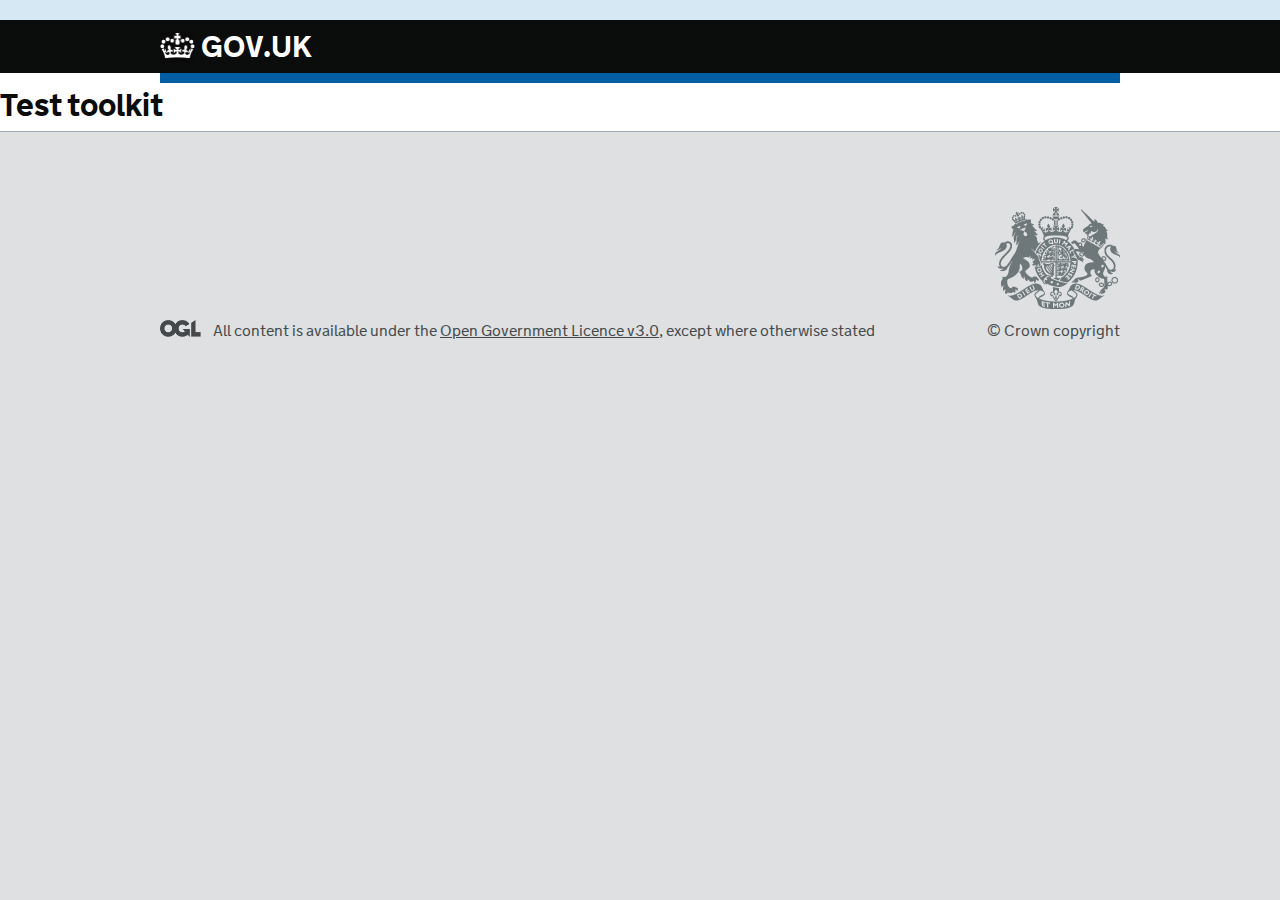
==== index.html @ e113a036 "Add new index page and tidy up Sass" ====
<!DOCTYPE html>
<!--[if lt IE 9]><html class="lte-ie8" lang=""><![endif]-->
<!--[if gt IE 8]><!--><html lang=""><!--<![endif]-->
  <head>
    <meta http-equiv="content-type" content="text/html; charset=UTF-8" />

    <title></title>

    <script type="text/javascript">
      (function(){if(navigator.userAgent.match(/IEMobile\/10\.0/)){var d=document,c="appendChild",a=d.createElement("style");a[c](d.createTextNode("@-ms-viewport{width:auto!important}"));d.getElementsByTagName("head")[0][c](a);}})();
    </script>

    <!--[if gt IE 8]><!--><link href="/govuk_template/assets/stylesheets/govuk-template.css?0.12.0" media="screen" rel="stylesheet" type="text/css" /><!--<![endif]-->
    <!--[if IE 6]><link href="/govuk_template/assets/stylesheets/govuk-template-ie6.css?0.12.0" media="screen" rel="stylesheet" type="text/css" /><![endif]-->
    <!--[if IE 7]><link href="/govuk_template/assets/stylesheets/govuk-template-ie7.css?0.12.0" media="screen" rel="stylesheet" type="text/css" /><![endif]-->
    <!--[if IE 8]><link href="/govuk_template/assets/stylesheets/govuk-template-ie8.css?0.12.0" media="screen" rel="stylesheet" type="text/css" /><![endif]-->

    <link href="/govuk_template/assets/stylesheets/govuk-template-print.css?0.12.0" media="print" rel="stylesheet" type="text/css" />

    <!--[if IE 8]>
    <script type="text/javascript">
      (function(){if(window.opera){return;}
       setTimeout(function(){var a=document,g,b={families:(g=
       ["nta"]),urls:["/govuk_template/assets/stylesheets/fonts-ie8.css?0.12.0"]},
       c="/govuk_template/assets/javascripts/vendor/goog/webfont-debug.js?0.12.0",d="script",
       e=a.createElement(d),f=a.getElementsByTagName(d)[0],h=g.length;WebFontConfig
       ={custom:b},e.src=c,f.parentNode.insertBefore(e,f);for(;h=h-1;a.documentElement
       .className+=' wf-'+g[h].replace(/\s/g,'').toLowerCase()+'-n4-loading');},0)
      })()
    </script>
    <![endif]-->
    <!--[if gte IE 9]><!-->
      <link href="/govuk_template/assets/stylesheets/fonts.css?0.12.0" media="all" rel="stylesheet" type="text/css" />
    <!--<![endif]-->


    <!--[if lt IE 9]>
      <script src="/govuk_template/assets/javascripts/ie.js?0.12.0" type="text/javascript"></script>
    <![endif]-->

    <link rel="shortcut icon" href="/govuk_template/assets/images/favicon.ico?0.12.0" type="image/x-icon" />

    <!-- Size for iPad and iPad mini (high resolution) -->
    <link rel="apple-touch-icon-precomposed" sizes="152x152" href="/govuk_template/assets/images/apple-touch-icon-152x152.png?0.12.0">
    <!-- Size for iPhone and iPod touch (high resolution) -->
    <link rel="apple-touch-icon-precomposed" sizes="120x120" href="/govuk_template/assets/images/apple-touch-icon-120x120.png?0.12.0">
    <!-- Size for iPad 2 and iPad mini (standard resolution) -->
    <link rel="apple-touch-icon-precomposed" sizes="76x76" href="/govuk_template/assets/images/apple-touch-icon-76x76.png?0.12.0">
    <!-- Default non-defined size, also used for Android 2.1+ devices -->
    <link rel="apple-touch-icon-precomposed" href="/govuk_template/assets/images/apple-touch-icon-60x60.png?0.12.0">

    <meta name="viewport" content="width=device-width, initial-scale=1">
    <meta property="og:image" content="/govuk_template/assets/images/opengraph-image.png?0.12.0">

    
  </head>

  <body class="">
    <script type="text/javascript">document.body.className = ((document.body.className) ? document.body.className + ' js-enabled' : 'js-enabled');</script>

    

    <div id="skiplink-container">
      <div>
        <a href="#content" class="skiplink">Skip to main content</a>
      </div>
    </div>

    <div id="global-cookie-message">
      <div class="outer-block">
        <div class="inner-block">
          
            
          
        </div>
      </div>
    </div>
    <!--end global-cookie-message-->

    
    <header role="banner" id="global-header" class="">
      <div class="header-wrapper">
        <div class="header-global">
          <div class="header-logo">
            <a href="https://www.gov.uk/" title="Go to the GOV.UK homepage" id="logo" class="content">
              <img src="/govuk_template/assets/images/gov.uk_logotype_crown.png?0.12.0" width="35" height="31" alt=""> GOV.UK
            </a>
          </div>
          
        </div>
        
      </div>
    </header>
    <!--end header-->
    

    

    <div id="global-header-bar">
      <div class="inner-block">
        <div class="header-bar"></div>
      </div>
    </div>
    <!--end global-header-bar-->

    <main role="main" id="content">
  <h1>Test toolkit</h1>
</main>


    <footer class="group js-footer" id="footer" role="contentinfo">

      <div class="footer-wrapper">
        

        <div class="footer-meta">
          <div class="footer-meta-inner">
            

            <div class="open-government-licence">
              <p class="logo"><a href="https://www.nationalarchives.gov.uk/doc/open-government-licence/version/3/" rel="license">Open Government Licence</a></p>
              <p>All content is available under the <a href="https://www.nationalarchives.gov.uk/doc/open-government-licence/version/3/" rel="license">Open Government Licence v3.0</a>, except where otherwise stated</p>
            </div>
          </div>

          <div class="copyright">
            <a href="https://www.nationalarchives.gov.uk/information-management/our-services/crown-copyright.htm">&copy; Crown copyright</a>
          </div>
        </div>
      </div>
    </footer>

    <!--end footer-->

    <div id="global-app-error" class="app-error hidden"></div>

    <script src="/govuk_template/assets/javascripts/govuk-template.js?0.12.0" type="text/javascript"></script>

    
  </body>
</html>
---- govuk_template/assets/stylesheets/govuk-template.css ----
/* govuk_frontend_toolkit includes */
@-ms-viewport {
  width: device-width; }

@-o-viewport {
  width: device-width; }

@font-face {
  font-family: GDS-Logo;
  src: local("HelveticaNeue"), local("Helvetica Neue"), local("Arial"), local("Helvetica"); }

@-ms-viewport {
  width: device-width; }

@-o-viewport {
  width: device-width; }

@-ms-viewport {
  width: device-width; }

@-o-viewport {
  width: device-width; }

@-ms-viewport {
  width: device-width; }

@-o-viewport {
  width: device-width; }

#global-header .header-wrapper:after, #global-header .header-wrapper .header-global:after, #global-header .header-wrapper .header-global .header-logo:after, #global-header .header-proposition #proposition-link:after,
#global-header .header-proposition #proposition-links:after, #global-header-bar:after, #global-cookie-message .outer-block:after, #footer .footer-wrapper:after, #footer .footer-meta:after {
  content: "";
  display: block;
  clear: both; }

@-ms-viewport {
  width: device-width; }

@-o-viewport {
  width: device-width; }

#global-header .header-wrapper:after, #global-header .header-wrapper .header-global:after, #global-header .header-wrapper .header-global .header-logo:after, #global-header .header-proposition #proposition-link:after,
#global-header .header-proposition #proposition-links:after, #global-header-bar:after, #global-cookie-message .outer-block:after, #footer .footer-wrapper:after, #footer .footer-meta:after {
  content: "";
  display: block;
  clear: both; }

@-ms-viewport {
  width: device-width; }

@-o-viewport {
  width: device-width; }

/* local styleguide includes */
/* Old depricated greys, new things should use the toolkit greys */
html, body, button, input, table, td, th {
  font-family: "nta", Arial, sans-serif; }

html, body, div, h1, h2, h3, h4, h5, h6, article, aside, footer, header, hgroup, nav, section {
  margin: 0;
  padding: 0;
  vertical-align: baseline; }

main {
  display: block; }

.group:before,
.group:after {
  content: "\0020";
  display: block;
  height: 0;
  overflow: hidden; }

.group:after {
  clear: both; }

.group {
  zoom: 1; }

.content-fixed {
  top: 0;
  position: fixed; }

.shim {
  display: block; }

/*
 * 1. Prevents iOS text size adjust after orientation change, without disabling
 *    user zoom.
 */
html {
  -webkit-text-size-adjust: 100%;
  /* 1 */
  -ms-text-size-adjust: 100%;
  /* 1 */
  background-color: #dee0e2; }

/*
  Force the scrollbar to always display in IE10/11
 */
html {
  -ms-overflow-style: scrollbar; }

body {
  background: white;
  color: #0b0c0c;
  line-height: 1.5;
  font-weight: 400;
  -webkit-font-smoothing: antialiased;
  -moz-osx-font-smoothing: grayscale; }

ol, ul, nav ol, nav ul {
  list-style: inherit; }

fieldset {
  border: none;
  padding: 0; }

a:link {
  color: #005ea5; }

a:visited {
  color: #4c2c92; }

a:hover {
  color: #2e8aca; }

a:active {
  color: #2e8aca; }

a[rel="external"]:after {
  background-image: url(external-links/external-link.png?0.12.0);
  background-repeat: no-repeat; }
  @media only screen and (-webkit-min-device-pixel-ratio: 2), only screen and (min--moz-device-pixel-ratio: 2), only screen and (-o-min-device-pixel-ratio: 20 / 10), only screen and (min-device-pixel-ratio: 2), only screen and (min-resolution: 192dpi), only screen and (min-resolution: 2dppx) {
    a[rel="external"]:after {
      background-image: url(external-links/external-link-24x24.png?0.12.0);
      background-size: 12px 400px; } }
a[rel="external"]:after {
  content: "\A0\A0\A0\A0";
  background-position: right 6px; }
a[rel="external"]:hover:after {
  background-position: right -382px; }
@media (max-width: 640px) {
  a[rel="external"]:after {
    content: "\A0\A0\A0\A0\A0";
    background-position: right 3px; }
  a[rel="external"]:hover:after {
    background-position: right -385px; } }

.external-link:after {
  content: "\A0\A0\A0\A0\A0\A0\A0\A0";
  background-position: right 0px; }
.external-link:hover:after {
  background-position: right 0px; }
.external-link:after {
  background-image: url(external-links/external-link-black-12x12.png?0.12.0);
  background-repeat: no-repeat; }
  @media only screen and (-webkit-min-device-pixel-ratio: 2), only screen and (min--moz-device-pixel-ratio: 2), only screen and (-o-min-device-pixel-ratio: 20 / 10), only screen and (min-device-pixel-ratio: 2), only screen and (min-resolution: 192dpi), only screen and (min-resolution: 2dppx) {
    .external-link:after {
      background-image: url(external-links/external-link-black-24x24.png?0.12.0);
      background-size: 12px 400px; } }

/*
 * 1. Corrects text resizing oddly in IE6/7 when body font-size is set using em units
 *    http://clagnut.com/blog/348/#c790
 *    note - font-size reduced to 62.5% to allow simple rem/px font-sizing and fallback
 *    http://snook.ca/archives/html_and_css/font-size-with-rem
 * 2. Keeps page centred in all browsers regardless of content height
 * 3. Removes Android and iOS tap highlight color to prevent entire container being highlighted
 *    www.yuiblog.com/blog/2010/10/01/quick-tip-customizing-the-mobile-safari-tap-highlight-color/
 */
html {
  font-size: 62.5%;
  /* 1 */
  overflow-y: scroll;
  /* 2 */
  -webkit-tap-highlight-color: rgba(0, 0, 0, 0);
  /* 3 */ }

/*
 * 1. Font-size increased to compensate for change to html element font-size in
 *    order to support beta typography which was set in ems
 *    (62.5% * 160% = 100%)
 * 2. Addresses margins handled incorrectly in IE6/7
 */
body {
  font-size: 160%;
  /* 1 */
  margin: 0;
  /* 2 */ }

b,
strong {
  font-weight: 600; }

img {
  border: 0; }

abbr[title] {
  cursor: help; }

/*
 * 1. Addresses `appearance` set to `searchfield` in Safari 5 and Chrome.
 * 2. Addresses `box-sizing` set to `border-box` in Safari 5 and Chrome
 *    (include `-moz` to future-proof).
 */
input[type="search"] {
  -webkit-appearance: textfield;
  /* 1 */
  -moz-box-sizing: content-box;
  -webkit-box-sizing: content-box;
  /* 2 */
  box-sizing: content-box; }

input[type="search"]::-webkit-search-cancel-button {
  -webkit-appearance: searchfield-cancel-button;
  margin-right: 2px; }

input[type="search"]::-webkit-search-decoration {
  -webkit-appearance: none; }

/* For image replacement */
.ir {
  display: block;
  text-indent: -999em;
  overflow: hidden;
  background-repeat: no-repeat;
  text-align: left;
  direction: ltr; }
  .ir br {
    display: none; }

/* Hide for both screenreaders and browsers */
.hidden {
  display: none;
  visibility: hidden; }

/* Hide only visually, but have it available for screenreaders */
.visuallyhidden {
  position: absolute;
  left: -9999em;
  /*
   * Extends the .visuallyhidden class to allow the element to be
   * focusable when navigated to via the keyboard
   */ }
  .visuallyhidden.focusable:active, .visuallyhidden.focusable:focus {
    clip: auto;
    height: auto;
    margin: 0;
    overflow: visible;
    position: static;
    width: auto; }

/* Hide visually and from screenreaders, but maintain layout */
.invisible {
  visibility: hidden; }

/* Give a strong clear visual idea as to what is currently in focus */
a {
  -webkit-tap-highlight-color: rgba(0, 0, 0, 0.3); }

a:focus {
  background-color: #ffbf47;
  outline: 3px solid #ffbf47; }

/* Make skiplinks visible when they are tabbed to */
.skiplink {
  position: absolute;
  left: -9999em; }

.skiplink:focus {
  position: static; }

#skiplink-container {
  text-align: center;
  background: #0b0c0c; }
  #skiplink-container div {
    text-align: left;
    margin: 0 auto;
    max-width: 1020px; }
  #skiplink-container .skiplink {
    display: -moz-inline-stack;
    display: inline-block;
    margin: 0.75em 0 0 30px; }

input:focus,
textarea:focus,
select:focus,
button:focus,
#global-header input:focus {
  outline: 3px solid #ffbf47; }

#global-header h1 a:focus {
  background-color: transparent;
  outline: none; }
#global-header a:focus {
  color: #0b0c0c; }

@-ms-viewport {
  width: device-width; }

@-o-viewport {
  width: device-width; }

#global-header .header-wrapper:after, #global-header .header-wrapper .header-global:after, #global-header .header-wrapper .header-global .header-logo:after, #global-header .header-proposition #proposition-link:after,
#global-header .header-proposition #proposition-links:after, #global-header-bar:after, #global-cookie-message .outer-block:after, #footer .footer-wrapper:after, #footer .footer-meta:after {
  content: "";
  display: block;
  clear: both; }

@-ms-viewport {
  width: device-width; }

@-o-viewport {
  width: device-width; }

#global-header {
  background-color: #0b0c0c;
  width: 100%; }
  #global-header .header-wrapper {
    background-color: #0b0c0c;
    max-width: 990px;
    margin: 0 auto;
    padding-top: 8px;
    padding-bottom: 8px; }
    @media (min-width: 641px) {
      #global-header .header-wrapper {
        padding-left: 15px;
        padding-right: 15px; } }
    #global-header .header-wrapper .header-global .header-logo {
      float: left; }
      @media (min-width: 769px) {
        #global-header .header-wrapper .header-global .header-logo {
          width: 33.33%; } }
      @media screen and (max-width: 379px) {
        #global-header .header-wrapper .header-global .header-logo {
          width: auto;
          float: none; } }
      #global-header .header-wrapper .header-global .header-logo .content {
        margin: 0 15px; }
    #global-header .header-wrapper .header-global .header-logo {
      margin: 5px 0 2px; }
  @media (min-width: 769px) {
    #global-header.with-proposition .header-wrapper .header-global {
      float: left;
      width: 33.33%; }
      #global-header.with-proposition .header-wrapper .header-global .header-logo,
      #global-header.with-proposition .header-wrapper .header-global .site-search {
        width: 100%; } }
  @media (min-width: 769px) {
    #global-header.with-proposition .header-wrapper .header-proposition {
      width: 66.66%;
      float: left; } }
  #global-header.with-proposition .header-wrapper .header-proposition .content {
    margin: 0 15px; }
  #global-header #logo {
    float: left;
    position: relative;
    top: 1px;
    height: 30px;
    overflow: visible;
    vertical-align: baseline;
    color: white;
    font-weight: bold;
    font-size: 30px;
    line-height: 1em;
    text-decoration: none;
    text-rendering: optimizeLegibility;
    margin-bottom: -1px;
    padding-bottom: 1px; }
    #global-header #logo img {
      position: relative;
      top: -2px;
      width: 35px;
      height: 31px;
      padding-right: 6px;
      float: left;
      display: inline;
      line-height: inherit;
      border: none; }
    #global-header #logo:hover, #global-header #logo:focus {
      text-decoration: none;
      border-bottom: 1px solid;
      padding-bottom: 0; }
    #global-header #logo:active {
      color: #2b8cc4; }
  #global-header .header-proposition {
    padding-top: 10px; }
    @media (min-width: 769px) {
      #global-header .header-proposition {
        padding-top: 0; } }
    #global-header .header-proposition #proposition-name {
      font-family: "nta", Arial, sans-serif;
      font-size: 24px;
      line-height: 1.25;
      font-weight: 400;
      text-transform: none;
      font-weight: bold;
      color: white;
      text-decoration: none; }
      @media (max-width: 640px) {
        #global-header .header-proposition #proposition-name {
          font-size: 18px;
          line-height: 1.2; } }
    #global-header .header-proposition a#proposition-name:hover {
      text-decoration: underline; }
    #global-header .header-proposition a.menu {
      font-family: "nta", Arial, sans-serif;
      font-size: 16px;
      line-height: 1.25;
      font-weight: 400;
      text-transform: none;
      color: white;
      display: block;
      float: right;
      text-decoration: none;
      padding-top: 6px; }
      @media (max-width: 640px) {
        #global-header .header-proposition a.menu {
          font-size: 14px;
          line-height: 1.14286; } }
      @media (min-width: 769px) {
        #global-header .header-proposition a.menu {
          display: none; } }
      #global-header .header-proposition a.menu:hover {
        text-decoration: underline; }
      #global-header .header-proposition a.menu:after {
        display: inline-block;
        font-size: 8px;
        height: 8px;
        padding-left: 5px;
        vertical-align: middle;
        content: " \25BC"; }
      #global-header .header-proposition a.menu.js-hidden:after {
        content: " \25B2"; }
    #global-header .header-proposition #proposition-menu {
      margin-top: 5px; }
      @media (min-width: 769px) {
        #global-header .header-proposition #proposition-menu.no-proposition-name {
          margin-top: 37px; } }
    #global-header .header-proposition #proposition-link,
    #global-header .header-proposition #proposition-links {
      clear: both;
      margin: 2px 0 0 0;
      padding: 0; }
      .js-enabled #global-header .header-proposition #proposition-link, .js-enabled
      #global-header .header-proposition #proposition-links {
        display: none; }
        @media (min-width: 769px) {
          .js-enabled #global-header .header-proposition #proposition-link, .js-enabled
          #global-header .header-proposition #proposition-links {
            display: block; } }
        .js-enabled #global-header .header-proposition #proposition-link.js-visible, .js-enabled
        #global-header .header-proposition #proposition-links.js-visible {
          display: block; }
      #global-header .header-proposition #proposition-link li,
      #global-header .header-proposition #proposition-links li {
        float: left;
        width: 50%;
        padding: 3px 0;
        border-bottom: 1px solid #2e3133; }
        @media (min-width: 769px) {
          #global-header .header-proposition #proposition-link li,
          #global-header .header-proposition #proposition-links li {
            display: block;
            width: auto;
            padding: 0 15px 0 0;
            border-bottom: 0; }
            #global-header .header-proposition #proposition-link li.clear-child,
            #global-header .header-proposition #proposition-links li.clear-child {
              clear: left; } }
      #global-header .header-proposition #proposition-link a,
      #global-header .header-proposition #proposition-links a {
        color: white;
        text-decoration: none;
        font-family: "nta", Arial, sans-serif;
        font-size: 14px;
        line-height: 1.42857;
        font-weight: 700;
        text-transform: none; }
        @media (max-width: 640px) {
          #global-header .header-proposition #proposition-link a,
          #global-header .header-proposition #proposition-links a {
            font-size: 12px;
            line-height: 1.25; } }
        @media (min-width: 769px) {
          #global-header .header-proposition #proposition-link a,
          #global-header .header-proposition #proposition-links a {
            font-family: "nta", Arial, sans-serif;
            font-size: 16px;
            line-height: 1.25;
            font-weight: 700;
            text-transform: none;
            line-height: 23px; } }
          @media (min-width: 769px) and (max-width: 640px) {
            #global-header .header-proposition #proposition-link a,
            #global-header .header-proposition #proposition-links a {
              font-size: 14px;
              line-height: 1.14286; } }
        #global-header .header-proposition #proposition-link a:hover,
        #global-header .header-proposition #proposition-links a:hover {
          text-decoration: underline; }
        #global-header .header-proposition #proposition-link a.active,
        #global-header .header-proposition #proposition-links a.active {
          color: #1d8feb; }
        #global-header .header-proposition #proposition-link a:focus,
        #global-header .header-proposition #proposition-links a:focus {
          color: #0b0c0c; }
    #global-header .header-proposition #proposition-link {
      float: right;
      line-height: 22px; }
      .js-enabled #global-header .header-proposition #proposition-link {
        display: block; }
      @media (min-width: 769px) {
        #global-header .header-proposition #proposition-link {
          float: none; } }

/* Global header bar */
#global-header-bar {
  margin: 0 auto;
  width: auto;
  max-width: 1020px; }
  #global-header-bar .inner-block {
    padding-left: 15px;
    padding-right: 15px; }
    @media (min-width: 641px) {
      #global-header-bar .inner-block {
        padding-left: 30px;
        padding-right: 30px; } }
  #global-header-bar .header-bar {
    height: 10px;
    background-color: #005ea5; }

/* Global cookie message */
.js-enabled #global-cookie-message {
  display: none;
  /* shown with JS, always on for non-JS */ }

#global-cookie-message {
  background-color: #d5e8f3;
  padding-top: 10px;
  padding-bottom: 10px; }
  #global-cookie-message .outer-block {
    margin: 0 auto;
    width: auto;
    max-width: 1020px; }
  #global-cookie-message .inner-block {
    padding-left: 15px;
    padding-right: 15px; }
    @media (min-width: 641px) {
      #global-cookie-message .inner-block {
        padding-left: 30px;
        padding-right: 30px; } }
  #global-cookie-message p {
    font-family: "nta", Arial, sans-serif;
    font-size: 16px;
    line-height: 1.25;
    font-weight: 400;
    text-transform: none;
    margin: 0; }
    @media (max-width: 640px) {
      #global-cookie-message p {
        font-size: 14px;
        line-height: 1.14286; } }

/* Global footer */
#footer {
  background-color: #dee0e2;
  border-top: 1px solid #a1acb2; }
  #footer .footer-wrapper {
    margin: 0 auto;
    width: auto;
    max-width: 1020px;
    padding-top: 20px;
    background-color: #dee0e2;
    margin: 0 auto; }
    @media (min-width: 641px) {
      #footer .footer-wrapper {
        padding-top: 60px; } }
  #footer a {
    color: #454a4c; }
    #footer a:hover {
      color: #171819; }
  #footer h2 {
    font-family: "nta", Arial, sans-serif;
    font-size: 24px;
    line-height: 1.25;
    font-weight: 400;
    text-transform: none;
    font-weight: bold;
    color: #171819;
    margin: 0; }
    @media (max-width: 640px) {
      #footer h2 {
        font-size: 18px;
        line-height: 1.2; } }
    #footer h2 a {
      color: inherit; }
  #footer .footer-meta {
    padding-left: 15px;
    padding-right: 15px;
    padding-bottom: 60px;
    clear: both;
    font-size: 0;
    color: #454a4c; }
    @media (min-width: 641px) {
      #footer .footer-meta {
        padding-left: 30px;
        padding-right: 30px; } }
    #footer .footer-meta .footer-meta-inner {
      display: inline-block;
      vertical-align: bottom;
      width: 100%; }
      @media (min-width: 641px) {
        #footer .footer-meta .footer-meta-inner {
          width: 75%; } }
      #footer .footer-meta .footer-meta-inner ul {
        font-family: "nta", Arial, sans-serif;
        font-size: 16px;
        line-height: 1.5;
        font-weight: 400;
        text-transform: none;
        display: inline-block;
        list-style: none;
        margin: 0 0 1.5em 0;
        padding: 0; }
        @media (max-width: 640px) {
          #footer .footer-meta .footer-meta-inner ul {
            font-size: 14px;
            line-height: 1.5; } }
        @media (min-width: 641px) {
          #footer .footer-meta .footer-meta-inner ul {
            margin: 0 0 1em 0; } }
        #footer .footer-meta .footer-meta-inner ul li {
          display: inline-block;
          margin: 0 15px 0 0; }
      #footer .footer-meta .footer-meta-inner .open-government-licence {
        clear: left;
        position: relative; }
        @media (min-width: 641px) {
          #footer .footer-meta .footer-meta-inner .open-government-licence {
            padding-left: 53px; } }
        #footer .footer-meta .footer-meta-inner .open-government-licence .logo {
          margin-bottom: 1em;
          padding-top: 0; }
          @media (min-width: 641px) {
            #footer .footer-meta .footer-meta-inner .open-government-licence .logo {
              position: absolute;
              left: 0;
              top: 0;
              width: 41px;
              height: 100%; } }
          #footer .footer-meta .footer-meta-inner .open-government-licence .logo a {
            display: block;
            width: 41px;
            height: 17px;
            overflow: hidden;
            text-indent: -999em;
            background: url(images/open-government-licence.png?0.12.0) 0 0 no-repeat; }
            @media only screen and (-webkit-min-device-pixel-ratio: 2), only screen and (min--moz-device-pixel-ratio: 2), only screen and (-o-min-device-pixel-ratio: 20 / 10), only screen and (min-device-pixel-ratio: 2), only screen and (min-resolution: 192dpi), only screen and (min-resolution: 2dppx) {
              #footer .footer-meta .footer-meta-inner .open-government-licence .logo a {
                background-image: url(images/open-government-licence_2x.png?0.12.0);
                background-size: 41px 17px; } }
        #footer .footer-meta .footer-meta-inner .open-government-licence p {
          font-family: "nta", Arial, sans-serif;
          font-size: 16px;
          line-height: 1.25;
          font-weight: 400;
          text-transform: none;
          margin: 0;
          padding-top: 0.1em; }
          @media (max-width: 640px) {
            #footer .footer-meta .footer-meta-inner .open-government-licence p {
              font-size: 14px;
              line-height: 1.14286; } }
    #footer .footer-meta .copyright {
      font-family: "nta", Arial, sans-serif;
      font-size: 16px;
      line-height: 1.25;
      font-weight: 400;
      text-transform: none;
      margin: 30px 0 0 0;
      width: 100%;
      display: block; }
      @media (max-width: 640px) {
        #footer .footer-meta .copyright {
          font-size: 14px;
          line-height: 1.14286; } }
      @media (min-width: 641px) {
        #footer .footer-meta .copyright {
          display: inline-block;
          text-align: inherit;
          width: 25%;
          padding-top: 15px;
          margin-top: 0; } }
      #footer .footer-meta .copyright a {
        display: block;
        background-image: url(images/govuk-crest.png?0.12.0);
        background-repeat: no-repeat;
        background-position: 50% 0%;
        text-align: center;
        text-decoration: none;
        padding: 115px 0 0 0; }
        @media (min-width: 641px) {
          #footer .footer-meta .copyright a {
            background-position: 100% 0%; } }
        @media only screen and (-webkit-min-device-pixel-ratio: 2), only screen and (min--moz-device-pixel-ratio: 2), only screen and (-o-min-device-pixel-ratio: 20 / 10), only screen and (min-device-pixel-ratio: 2), only screen and (min-resolution: 192dpi), only screen and (min-resolution: 2dppx) {
          #footer .footer-meta .copyright a {
            background-image: url(images/govuk-crest-2x.png?0.12.0);
            background-size: 125px 102px; } }
        @media (min-width: 641px) {
          #footer .footer-meta .copyright a {
            text-align: right; } }
---- govuk_template/assets/stylesheets/govuk-template-ie6.css ----
/* govuk_frontend_toolkit includes */
@-ms-viewport {
  width: device-width; }

@-o-viewport {
  width: device-width; }

@font-face {
  font-family: GDS-Logo;
  src: local("HelveticaNeue"), local("Helvetica Neue"), local("Arial"), local("Helvetica"); }

@-ms-viewport {
  width: device-width; }

@-o-viewport {
  width: device-width; }

@-ms-viewport {
  width: device-width; }

@-o-viewport {
  width: device-width; }

@-ms-viewport {
  width: device-width; }

@-o-viewport {
  width: device-width; }

#global-header .header-wrapper, #global-header .header-wrapper .header-global, #global-header .header-wrapper .header-global .header-logo, #global-header .header-proposition #proposition-link,
#global-header .header-proposition #proposition-links, #global-header-bar, #global-cookie-message .outer-block, #footer .footer-wrapper, #footer .footer-meta {
  zoom: 1; }
  #global-header .header-wrapper:after, #global-header .header-wrapper .header-global:after, #global-header .header-wrapper .header-global .header-logo:after, #global-header .header-proposition #proposition-link:after,
  #global-header .header-proposition #proposition-links:after, #global-header-bar:after, #global-cookie-message .outer-block:after, #footer .footer-wrapper:after, #footer .footer-meta:after {
    content: "";
    display: block;
    clear: both; }

@-ms-viewport {
  width: device-width; }

@-o-viewport {
  width: device-width; }

#global-header .header-wrapper, #global-header .header-wrapper .header-global, #global-header .header-wrapper .header-global .header-logo, #global-header .header-proposition #proposition-link,
#global-header .header-proposition #proposition-links, #global-header-bar, #global-cookie-message .outer-block, #footer .footer-wrapper, #footer .footer-meta {
  zoom: 1; }
  #global-header .header-wrapper:after, #global-header .header-wrapper .header-global:after, #global-header .header-wrapper .header-global .header-logo:after, #global-header .header-proposition #proposition-link:after,
  #global-header .header-proposition #proposition-links:after, #global-header-bar:after, #global-cookie-message .outer-block:after, #footer .footer-wrapper:after, #footer .footer-meta:after {
    content: "";
    display: block;
    clear: both; }

@-ms-viewport {
  width: device-width; }

@-o-viewport {
  width: device-width; }

/* local styleguide includes */
/* Old depricated greys, new things should use the toolkit greys */
html, body, button, input, table, td, th {
  font-family: "nta", Arial, sans-serif; }

html, body, div, h1, h2, h3, h4, h5, h6, article, aside, footer, header, hgroup, nav, section {
  margin: 0;
  padding: 0;
  vertical-align: baseline; }

main {
  display: block; }

.group:before,
.group:after {
  content: "\0020";
  display: block;
  height: 0;
  overflow: hidden; }

.group:after {
  clear: both; }

.group {
  zoom: 1; }

.content-fixed {
  top: 0;
  position: fixed; }

.shim {
  display: block; }

/*
 * 1. Prevents iOS text size adjust after orientation change, without disabling
 *    user zoom.
 */
html {
  -webkit-text-size-adjust: 100%;
  /* 1 */
  -ms-text-size-adjust: 100%;
  /* 1 */
  background-color: #dee0e2; }

/*
  Force the scrollbar to always display in IE10/11
 */
html {
  -ms-overflow-style: scrollbar; }

body {
  background: white;
  color: #0b0c0c;
  line-height: 1.5;
  font-weight: 400;
  -webkit-font-smoothing: antialiased;
  -moz-osx-font-smoothing: grayscale; }

ol, ul, nav ol, nav ul {
  list-style: inherit; }

fieldset {
  border: none;
  padding: 0; }

a:link {
  color: #005ea5; }

a:visited {
  color: #4c2c92; }

a:hover {
  color: #2e8aca; }

a:active {
  color: #2e8aca; }

a[rel="external"]:after {
  background-image: url(external-links/external-link.png?0.12.0);
  background-repeat: no-repeat; }
  @media only screen and (-webkit-min-device-pixel-ratio: 2), only screen and (min--moz-device-pixel-ratio: 2), only screen and (-o-min-device-pixel-ratio: 20 / 10), only screen and (min-device-pixel-ratio: 2), only screen and (min-resolution: 192dpi), only screen and (min-resolution: 2dppx) {
    a[rel="external"]:after {
      background-image: url(external-links/external-link-24x24.png?0.12.0);
      background-size: 12px 400px; } }
a[rel="external"]:after {
  content: "\A0\A0\A0\A0";
  background-position: right 6px; }
a[rel="external"]:hover:after {
  background-position: right -382px; }

.external-link:after {
  content: "\A0\A0\A0\A0\A0\A0\A0\A0";
  background-position: right 0px; }
.external-link:hover:after {
  background-position: right 0px; }
.external-link:after {
  background-image: url(external-links/external-link-black-12x12.png?0.12.0);
  background-repeat: no-repeat; }
  @media only screen and (-webkit-min-device-pixel-ratio: 2), only screen and (min--moz-device-pixel-ratio: 2), only screen and (-o-min-device-pixel-ratio: 20 / 10), only screen and (min-device-pixel-ratio: 2), only screen and (min-resolution: 192dpi), only screen and (min-resolution: 2dppx) {
    .external-link:after {
      background-image: url(external-links/external-link-black-24x24.png?0.12.0);
      background-size: 12px 400px; } }

/*
 * 1. Corrects text resizing oddly in IE6/7 when body font-size is set using em units
 *    http://clagnut.com/blog/348/#c790
 *    note - font-size reduced to 62.5% to allow simple rem/px font-sizing and fallback
 *    http://snook.ca/archives/html_and_css/font-size-with-rem
 * 2. Keeps page centred in all browsers regardless of content height
 * 3. Removes Android and iOS tap highlight color to prevent entire container being highlighted
 *    www.yuiblog.com/blog/2010/10/01/quick-tip-customizing-the-mobile-safari-tap-highlight-color/
 */
html {
  font-size: 62.5%;
  /* 1 */
  overflow-y: scroll;
  /* 2 */
  -webkit-tap-highlight-color: rgba(0, 0, 0, 0);
  /* 3 */ }

/*
 * 1. Font-size increased to compensate for change to html element font-size in
 *    order to support beta typography which was set in ems
 *    (62.5% * 160% = 100%)
 * 2. Addresses margins handled incorrectly in IE6/7
 */
body {
  font-size: 160%;
  /* 1 */
  margin: 0;
  /* 2 */ }

b,
strong {
  font-weight: 600; }

img {
  border: 0; }

button {
  overflow: visible; }

abbr[title] {
  cursor: help; }

/*
 * 1. Addresses `appearance` set to `searchfield` in Safari 5 and Chrome.
 * 2. Addresses `box-sizing` set to `border-box` in Safari 5 and Chrome
 *    (include `-moz` to future-proof).
 */
input[type="search"] {
  -webkit-appearance: textfield;
  /* 1 */
  -moz-box-sizing: content-box;
  -webkit-box-sizing: content-box;
  /* 2 */
  box-sizing: content-box; }

input[type="search"]::-webkit-search-cancel-button {
  -webkit-appearance: searchfield-cancel-button;
  margin-right: 2px; }

input[type="search"]::-webkit-search-decoration {
  -webkit-appearance: none; }

/* For image replacement */
.ir {
  display: block;
  text-indent: -999em;
  overflow: hidden;
  background-repeat: no-repeat;
  text-align: left;
  direction: ltr; }
  .ir br {
    display: none; }

/* Hide for both screenreaders and browsers */
.hidden {
  display: none;
  visibility: hidden; }

/* Hide only visually, but have it available for screenreaders */
.visuallyhidden {
  position: absolute;
  left: -9999em;
  /*
   * Extends the .visuallyhidden class to allow the element to be
   * focusable when navigated to via the keyboard
   */ }
  .visuallyhidden.focusable:active, .visuallyhidden.focusable:focus {
    clip: auto;
    height: auto;
    margin: 0;
    overflow: visible;
    position: static;
    width: auto; }

/* Hide visually and from screenreaders, but maintain layout */
.invisible {
  visibility: hidden; }

/* Give a strong clear visual idea as to what is currently in focus */
a {
  -webkit-tap-highlight-color: rgba(0, 0, 0, 0.3); }

a:focus {
  background-color: #ffbf47;
  outline: 3px solid #ffbf47; }

/* Make skiplinks visible when they are tabbed to */
.skiplink {
  position: absolute;
  left: -9999em; }

.skiplink:focus {
  position: static; }

#skiplink-container {
  text-align: center;
  background: #0b0c0c; }
  #skiplink-container div {
    text-align: left;
    margin: 0 auto;
    max-width: 1020px; }
  #skiplink-container .skiplink {
    display: -moz-inline-stack;
    display: inline-block;
    zoom: 1;
    display: inline;
    margin: 0.75em 0 0 30px; }

input:focus,
textarea:focus,
select:focus,
button:focus,
#global-header input:focus {
  outline: 3px solid #ffbf47; }

#global-header h1 a:focus {
  background-color: transparent;
  outline: none; }
#global-header a:focus {
  color: #0b0c0c; }

@-ms-viewport {
  width: device-width; }

@-o-viewport {
  width: device-width; }

#global-header .header-wrapper, #global-header .header-wrapper .header-global, #global-header .header-wrapper .header-global .header-logo, #global-header .header-proposition #proposition-link,
#global-header .header-proposition #proposition-links, #global-header-bar, #global-cookie-message .outer-block, #footer .footer-wrapper, #footer .footer-meta {
  zoom: 1; }
  #global-header .header-wrapper:after, #global-header .header-wrapper .header-global:after, #global-header .header-wrapper .header-global .header-logo:after, #global-header .header-proposition #proposition-link:after,
  #global-header .header-proposition #proposition-links:after, #global-header-bar:after, #global-cookie-message .outer-block:after, #footer .footer-wrapper:after, #footer .footer-meta:after {
    content: "";
    display: block;
    clear: both; }

@-ms-viewport {
  width: device-width; }

@-o-viewport {
  width: device-width; }

#global-header {
  background-color: #0b0c0c;
  width: 100%; }
  #global-header .header-wrapper {
    background-color: #0b0c0c;
    max-width: 990px;
    margin: 0 auto;
    padding-top: 8px;
    padding-bottom: 8px;
    padding-left: 15px;
    padding-right: 15px;
    width: 990px; }
    #global-header .header-wrapper .header-global .header-logo {
      float: left;
      width: 33.33%; }
      @media screen and (max-width: 379px) {
        #global-header .header-wrapper .header-global .header-logo {
          width: auto;
          float: none; } }
      #global-header .header-wrapper .header-global .header-logo .content {
        margin: 0 15px; }
    #global-header .header-wrapper .header-global .header-logo {
      margin: 5px 0 2px; }
  #global-header.with-proposition .header-wrapper .header-global {
    float: left;
    width: 33.33%; }
    #global-header.with-proposition .header-wrapper .header-global .header-logo,
    #global-header.with-proposition .header-wrapper .header-global .site-search {
      width: 100%; }
  #global-header.with-proposition .header-wrapper .header-proposition {
    width: 66.66%;
    float: left; }
    #global-header.with-proposition .header-wrapper .header-proposition .content {
      margin: 0 15px; }
  #global-header #logo {
    float: left;
    position: relative;
    top: 1px;
    height: 30px;
    overflow: visible;
    vertical-align: baseline;
    color: white;
    font-weight: bold;
    font-size: 30px;
    line-height: 1em;
    text-decoration: none;
    text-rendering: optimizeLegibility;
    margin-bottom: -1px;
    padding-bottom: 1px; }
    #global-header #logo img {
      position: relative;
      top: -2px;
      width: 35px;
      height: 31px;
      padding-right: 6px;
      float: left;
      display: inline;
      line-height: inherit;
      border: none; }
    #global-header #logo:hover, #global-header #logo:focus {
      text-decoration: none;
      border-bottom: 1px solid;
      padding-bottom: 0; }
    #global-header #logo:active {
      color: #2b8cc4; }
  #global-header .header-proposition {
    padding-top: 10px;
    padding-top: 0; }
    #global-header .header-proposition #proposition-name {
      font-family: "nta", Arial, sans-serif;
      font-size: 24px;
      line-height: 1.25;
      font-weight: 400;
      text-transform: none;
      font-weight: bold;
      color: white;
      text-decoration: none; }
      @media (max-width: 640px) {
        #global-header .header-proposition #proposition-name {
          font-size: 18px;
          line-height: 1.2; } }
    #global-header .header-proposition a#proposition-name:hover {
      text-decoration: underline; }
    #global-header .header-proposition a.menu {
      font-family: "nta", Arial, sans-serif;
      font-size: 16px;
      line-height: 1.25;
      font-weight: 400;
      text-transform: none;
      color: white;
      display: block;
      float: right;
      text-decoration: none;
      padding-top: 6px;
      display: none; }
      @media (max-width: 640px) {
        #global-header .header-proposition a.menu {
          font-size: 14px;
          line-height: 1.14286; } }
      #global-header .header-proposition a.menu:hover {
        text-decoration: underline; }
      #global-header .header-proposition a.menu:after {
        display: inline-block;
        font-size: 8px;
        height: 8px;
        padding-left: 5px;
        vertical-align: middle;
        content: " \25BC"; }
      #global-header .header-proposition a.menu.js-hidden:after {
        content: " \25B2"; }
    #global-header .header-proposition #proposition-menu {
      margin-top: 5px; }
      #global-header .header-proposition #proposition-menu.no-proposition-name {
        margin-top: 37px; }
    #global-header .header-proposition #proposition-link,
    #global-header .header-proposition #proposition-links {
      clear: both;
      margin: 2px 0 0 0;
      padding: 0; }
      .js-enabled #global-header .header-proposition #proposition-link, .js-enabled
      #global-header .header-proposition #proposition-links {
        display: none;
        display: block; }
        .js-enabled #global-header .header-proposition #proposition-link.js-visible, .js-enabled
        #global-header .header-proposition #proposition-links.js-visible {
          display: block; }
      #global-header .header-proposition #proposition-link li,
      #global-header .header-proposition #proposition-links li {
        float: left;
        width: 50%;
        padding: 3px 0;
        border-bottom: 1px solid #2e3133;
        display: block;
        width: auto;
        padding: 0 15px 0 0;
        border-bottom: 0; }
        #global-header .header-proposition #proposition-link li.clear-child,
        #global-header .header-proposition #proposition-links li.clear-child {
          clear: left; }
      #global-header .header-proposition #proposition-link a,
      #global-header .header-proposition #proposition-links a {
        color: white;
        text-decoration: none;
        font-family: "nta", Arial, sans-serif;
        font-size: 14px;
        line-height: 1.42857;
        font-weight: 700;
        text-transform: none;
        font-family: "nta", Arial, sans-serif;
        font-size: 16px;
        line-height: 1.25;
        font-weight: 700;
        text-transform: none;
        line-height: 23px; }
        @media (max-width: 640px) {
          #global-header .header-proposition #proposition-link a,
          #global-header .header-proposition #proposition-links a {
            font-size: 12px;
            line-height: 1.25; } }
        @media (max-width: 640px) {
          #global-header .header-proposition #proposition-link a,
          #global-header .header-proposition #proposition-links a {
            font-size: 14px;
            line-height: 1.14286; } }
        #global-header .header-proposition #proposition-link a:hover,
        #global-header .header-proposition #proposition-links a:hover {
          text-decoration: underline; }
        #global-header .header-proposition #proposition-link a.active,
        #global-header .header-proposition #proposition-links a.active {
          color: #1d8feb; }
        #global-header .header-proposition #proposition-link a:focus,
        #global-header .header-proposition #proposition-links a:focus {
          color: #0b0c0c; }
    #global-header .header-proposition #proposition-link {
      float: right;
      line-height: 22px;
      float: none; }
      .js-enabled #global-header .header-proposition #proposition-link {
        display: block; }

/* Global header bar */
#global-header-bar {
  margin: 0 auto;
  width: auto;
  max-width: 1020px;
  width: 1020px; }
  #global-header-bar .inner-block {
    padding-left: 15px;
    padding-right: 15px;
    padding-left: 30px;
    padding-right: 30px; }
  #global-header-bar .header-bar {
    height: 10px;
    background-color: #005ea5;
    font-size: 0; }

/* Global cookie message */
.js-enabled #global-cookie-message {
  display: none;
  /* shown with JS, always on for non-JS */ }

#global-cookie-message {
  background-color: #d5e8f3;
  padding-top: 10px;
  padding-bottom: 10px; }
  #global-cookie-message .outer-block {
    margin: 0 auto;
    width: auto;
    max-width: 1020px;
    width: 1020px; }
  #global-cookie-message .inner-block {
    padding-left: 15px;
    padding-right: 15px;
    padding-left: 30px;
    padding-right: 30px; }
  #global-cookie-message p {
    font-family: "nta", Arial, sans-serif;
    font-size: 16px;
    line-height: 1.25;
    font-weight: 400;
    text-transform: none;
    margin: 0; }
    @media (max-width: 640px) {
      #global-cookie-message p {
        font-size: 14px;
        line-height: 1.14286; } }

/* Global footer */
#footer {
  background-color: #dee0e2;
  border-top: 1px solid #a1acb2; }
  #footer .footer-wrapper {
    margin: 0 auto;
    width: auto;
    max-width: 1020px;
    width: 1020px;
    padding-top: 20px;
    padding-top: 60px;
    background-color: #dee0e2;
    margin: 0 auto; }
  #footer a {
    color: #454a4c; }
    #footer a:hover {
      color: #171819; }
  #footer h2 {
    font-family: "nta", Arial, sans-serif;
    font-size: 24px;
    line-height: 1.25;
    font-weight: 400;
    text-transform: none;
    font-weight: bold;
    color: #171819;
    margin: 0; }
    @media (max-width: 640px) {
      #footer h2 {
        font-size: 18px;
        line-height: 1.2; } }
    #footer h2 a {
      color: inherit; }
  #footer .footer-meta {
    padding-left: 15px;
    padding-right: 15px;
    padding-left: 30px;
    padding-right: 30px;
    padding-bottom: 60px;
    clear: both;
    font-size: 0;
    color: #454a4c; }
    #footer .footer-meta .footer-meta-inner {
      display: inline-block;
      vertical-align: bottom;
      width: 100%;
      width: 75%;
      float: left;
      display: block; }
      #footer .footer-meta .footer-meta-inner ul {
        font-family: "nta", Arial, sans-serif;
        font-size: 16px;
        line-height: 1.5;
        font-weight: 400;
        text-transform: none;
        display: inline-block;
        list-style: none;
        margin: 0 0 1.5em 0;
        padding: 0;
        margin: 0 0 1em 0; }
        @media (max-width: 640px) {
          #footer .footer-meta .footer-meta-inner ul {
            font-size: 14px;
            line-height: 1.5; } }
        #footer .footer-meta .footer-meta-inner ul li {
          display: inline-block;
          margin: 0 15px 0 0;
          display: inline;
          margin-right: 0;
          padding-right: 15px; }
      #footer .footer-meta .footer-meta-inner .open-government-licence {
        clear: left;
        position: relative;
        padding-left: 53px;
        zoom: 1; }
        #footer .footer-meta .footer-meta-inner .open-government-licence .logo {
          margin-bottom: 1em;
          padding-top: 0;
          position: absolute;
          left: 0;
          top: 0;
          width: 41px;
          height: 100%; }
          #footer .footer-meta .footer-meta-inner .open-government-licence .logo a {
            display: block;
            width: 41px;
            height: 17px;
            overflow: hidden;
            text-indent: -999em;
            background: url(images/open-government-licence.png?0.12.0) 0 0 no-repeat; }
            @media only screen and (-webkit-min-device-pixel-ratio: 2), only screen and (min--moz-device-pixel-ratio: 2), only screen and (-o-min-device-pixel-ratio: 20 / 10), only screen and (min-device-pixel-ratio: 2), only screen and (min-resolution: 192dpi), only screen and (min-resolution: 2dppx) {
              #footer .footer-meta .footer-meta-inner .open-government-licence .logo a {
                background-image: url(images/open-government-licence_2x.png?0.12.0);
                background-size: 41px 17px; } }
        #footer .footer-meta .footer-meta-inner .open-government-licence p {
          font-family: "nta", Arial, sans-serif;
          font-size: 16px;
          line-height: 1.25;
          font-weight: 400;
          text-transform: none;
          margin: 0;
          padding-top: 0.1em; }
          @media (max-width: 640px) {
            #footer .footer-meta .footer-meta-inner .open-government-licence p {
              font-size: 14px;
              line-height: 1.14286; } }
    #footer .footer-meta .copyright {
      font-family: "nta", Arial, sans-serif;
      font-size: 16px;
      line-height: 1.25;
      font-weight: 400;
      text-transform: none;
      margin: 30px 0 0 0;
      width: 100%;
      display: block;
      display: inline-block;
      text-align: inherit;
      width: 25%;
      padding-top: 15px;
      margin-top: 0;
      float: right;
      height: 150px;
      width: 24%; }
      @media (max-width: 640px) {
        #footer .footer-meta .copyright {
          font-size: 14px;
          line-height: 1.14286; } }
      #footer .footer-meta .copyright a {
        display: block;
        background-image: url(images/govuk-crest.png?0.12.0);
        background-repeat: no-repeat;
        background-position: 50% 0%;
        background-position: 100% 0%;
        background-image: url(images/govuk-crest-ie.png?0.12.0);
        text-align: center;
        text-decoration: none;
        text-align: right;
        padding: 115px 0 0 0; }
        @media only screen and (-webkit-min-device-pixel-ratio: 2), only screen and (min--moz-device-pixel-ratio: 2), only screen and (-o-min-device-pixel-ratio: 20 / 10), only screen and (min-device-pixel-ratio: 2), only screen and (min-resolution: 192dpi), only screen and (min-resolution: 2dppx) {
          #footer .footer-meta .copyright a {
            background-image: url(images/govuk-crest-2x.png?0.12.0);
            background-size: 125px 102px; } }
---- govuk_template/assets/stylesheets/govuk-template-ie7.css ----
/* govuk_frontend_toolkit includes */
@-ms-viewport {
  width: device-width; }

@-o-viewport {
  width: device-width; }

@font-face {
  font-family: GDS-Logo;
  src: local("HelveticaNeue"), local("Helvetica Neue"), local("Arial"), local("Helvetica"); }

@-ms-viewport {
  width: device-width; }

@-o-viewport {
  width: device-width; }

@-ms-viewport {
  width: device-width; }

@-o-viewport {
  width: device-width; }

@-ms-viewport {
  width: device-width; }

@-o-viewport {
  width: device-width; }

#global-header .header-wrapper, #global-header .header-wrapper .header-global, #global-header .header-wrapper .header-global .header-logo, #global-header .header-proposition #proposition-link,
#global-header .header-proposition #proposition-links, #global-header-bar, #global-cookie-message .outer-block, #footer .footer-wrapper, #footer .footer-meta {
  zoom: 1; }
  #global-header .header-wrapper:after, #global-header .header-wrapper .header-global:after, #global-header .header-wrapper .header-global .header-logo:after, #global-header .header-proposition #proposition-link:after,
  #global-header .header-proposition #proposition-links:after, #global-header-bar:after, #global-cookie-message .outer-block:after, #footer .footer-wrapper:after, #footer .footer-meta:after {
    content: "";
    display: block;
    clear: both; }

@-ms-viewport {
  width: device-width; }

@-o-viewport {
  width: device-width; }

#global-header .header-wrapper, #global-header .header-wrapper .header-global, #global-header .header-wrapper .header-global .header-logo, #global-header .header-proposition #proposition-link,
#global-header .header-proposition #proposition-links, #global-header-bar, #global-cookie-message .outer-block, #footer .footer-wrapper, #footer .footer-meta {
  zoom: 1; }
  #global-header .header-wrapper:after, #global-header .header-wrapper .header-global:after, #global-header .header-wrapper .header-global .header-logo:after, #global-header .header-proposition #proposition-link:after,
  #global-header .header-proposition #proposition-links:after, #global-header-bar:after, #global-cookie-message .outer-block:after, #footer .footer-wrapper:after, #footer .footer-meta:after {
    content: "";
    display: block;
    clear: both; }

@-ms-viewport {
  width: device-width; }

@-o-viewport {
  width: device-width; }

/* local styleguide includes */
/* Old depricated greys, new things should use the toolkit greys */
html, body, button, input, table, td, th {
  font-family: "nta", Arial, sans-serif; }

html, body, div, h1, h2, h3, h4, h5, h6, article, aside, footer, header, hgroup, nav, section {
  margin: 0;
  padding: 0;
  vertical-align: baseline; }

main {
  display: block; }

.group:before,
.group:after {
  content: "\0020";
  display: block;
  height: 0;
  overflow: hidden; }

.group:after {
  clear: both; }

.group {
  zoom: 1; }

.content-fixed {
  top: 0;
  position: fixed; }

.shim {
  display: block; }

/*
 * 1. Prevents iOS text size adjust after orientation change, without disabling
 *    user zoom.
 */
html {
  -webkit-text-size-adjust: 100%;
  /* 1 */
  -ms-text-size-adjust: 100%;
  /* 1 */
  background-color: #dee0e2; }

/*
  Force the scrollbar to always display in IE10/11
 */
html {
  -ms-overflow-style: scrollbar; }

body {
  background: white;
  color: #0b0c0c;
  line-height: 1.5;
  font-weight: 400;
  -webkit-font-smoothing: antialiased;
  -moz-osx-font-smoothing: grayscale; }

ol, ul, nav ol, nav ul {
  list-style: inherit; }

fieldset {
  border: none;
  padding: 0; }

a:link {
  color: #005ea5; }

a:visited {
  color: #4c2c92; }

a:hover {
  color: #2e8aca; }

a:active {
  color: #2e8aca; }

a[rel="external"]:after {
  background-image: url(external-links/external-link.png?0.12.0);
  background-repeat: no-repeat; }
  @media only screen and (-webkit-min-device-pixel-ratio: 2), only screen and (min--moz-device-pixel-ratio: 2), only screen and (-o-min-device-pixel-ratio: 20 / 10), only screen and (min-device-pixel-ratio: 2), only screen and (min-resolution: 192dpi), only screen and (min-resolution: 2dppx) {
    a[rel="external"]:after {
      background-image: url(external-links/external-link-24x24.png?0.12.0);
      background-size: 12px 400px; } }
a[rel="external"]:after {
  content: "\A0\A0\A0\A0";
  background-position: right 6px; }
a[rel="external"]:hover:after {
  background-position: right -382px; }

.external-link:after {
  content: "\A0\A0\A0\A0\A0\A0\A0\A0";
  background-position: right 0px; }
.external-link:hover:after {
  background-position: right 0px; }
.external-link:after {
  background-image: url(external-links/external-link-black-12x12.png?0.12.0);
  background-repeat: no-repeat; }
  @media only screen and (-webkit-min-device-pixel-ratio: 2), only screen and (min--moz-device-pixel-ratio: 2), only screen and (-o-min-device-pixel-ratio: 20 / 10), only screen and (min-device-pixel-ratio: 2), only screen and (min-resolution: 192dpi), only screen and (min-resolution: 2dppx) {
    .external-link:after {
      background-image: url(external-links/external-link-black-24x24.png?0.12.0);
      background-size: 12px 400px; } }

/*
 * 1. Corrects text resizing oddly in IE6/7 when body font-size is set using em units
 *    http://clagnut.com/blog/348/#c790
 *    note - font-size reduced to 62.5% to allow simple rem/px font-sizing and fallback
 *    http://snook.ca/archives/html_and_css/font-size-with-rem
 * 2. Keeps page centred in all browsers regardless of content height
 * 3. Removes Android and iOS tap highlight color to prevent entire container being highlighted
 *    www.yuiblog.com/blog/2010/10/01/quick-tip-customizing-the-mobile-safari-tap-highlight-color/
 */
html {
  font-size: 62.5%;
  /* 1 */
  overflow-y: scroll;
  /* 2 */
  -webkit-tap-highlight-color: rgba(0, 0, 0, 0);
  /* 3 */ }

/*
 * 1. Font-size increased to compensate for change to html element font-size in
 *    order to support beta typography which was set in ems
 *    (62.5% * 160% = 100%)
 * 2. Addresses margins handled incorrectly in IE6/7
 */
body {
  font-size: 160%;
  /* 1 */
  margin: 0;
  /* 2 */ }

b,
strong {
  font-weight: 600; }

img {
  border: 0; }

button {
  overflow: visible; }

abbr[title] {
  cursor: help; }

/*
 * 1. Addresses `appearance` set to `searchfield` in Safari 5 and Chrome.
 * 2. Addresses `box-sizing` set to `border-box` in Safari 5 and Chrome
 *    (include `-moz` to future-proof).
 */
input[type="search"] {
  -webkit-appearance: textfield;
  /* 1 */
  -moz-box-sizing: content-box;
  -webkit-box-sizing: content-box;
  /* 2 */
  box-sizing: content-box; }

input[type="search"]::-webkit-search-cancel-button {
  -webkit-appearance: searchfield-cancel-button;
  margin-right: 2px; }

input[type="search"]::-webkit-search-decoration {
  -webkit-appearance: none; }

/* For image replacement */
.ir {
  display: block;
  text-indent: -999em;
  overflow: hidden;
  background-repeat: no-repeat;
  text-align: left;
  direction: ltr; }
  .ir br {
    display: none; }

/* Hide for both screenreaders and browsers */
.hidden {
  display: none;
  visibility: hidden; }

/* Hide only visually, but have it available for screenreaders */
.visuallyhidden {
  position: absolute;
  left: -9999em;
  /*
   * Extends the .visuallyhidden class to allow the element to be
   * focusable when navigated to via the keyboard
   */ }
  .visuallyhidden.focusable:active, .visuallyhidden.focusable:focus {
    clip: auto;
    height: auto;
    margin: 0;
    overflow: visible;
    position: static;
    width: auto; }

/* Hide visually and from screenreaders, but maintain layout */
.invisible {
  visibility: hidden; }

/* Give a strong clear visual idea as to what is currently in focus */
a {
  -webkit-tap-highlight-color: rgba(0, 0, 0, 0.3); }

a:focus {
  background-color: #ffbf47;
  outline: 3px solid #ffbf47; }

/* Make skiplinks visible when they are tabbed to */
.skiplink {
  position: absolute;
  left: -9999em; }

.skiplink:focus {
  position: static; }

#skiplink-container {
  text-align: center;
  background: #0b0c0c; }
  #skiplink-container div {
    text-align: left;
    margin: 0 auto;
    max-width: 1020px; }
  #skiplink-container .skiplink {
    display: -moz-inline-stack;
    display: inline-block;
    zoom: 1;
    display: inline;
    margin: 0.75em 0 0 30px; }

input:focus,
textarea:focus,
select:focus,
button:focus,
#global-header input:focus {
  outline: 3px solid #ffbf47; }

#global-header h1 a:focus {
  background-color: transparent;
  outline: none; }
#global-header a:focus {
  color: #0b0c0c; }

@-ms-viewport {
  width: device-width; }

@-o-viewport {
  width: device-width; }

#global-header .header-wrapper, #global-header .header-wrapper .header-global, #global-header .header-wrapper .header-global .header-logo, #global-header .header-proposition #proposition-link,
#global-header .header-proposition #proposition-links, #global-header-bar, #global-cookie-message .outer-block, #footer .footer-wrapper, #footer .footer-meta {
  zoom: 1; }
  #global-header .header-wrapper:after, #global-header .header-wrapper .header-global:after, #global-header .header-wrapper .header-global .header-logo:after, #global-header .header-proposition #proposition-link:after,
  #global-header .header-proposition #proposition-links:after, #global-header-bar:after, #global-cookie-message .outer-block:after, #footer .footer-wrapper:after, #footer .footer-meta:after {
    content: "";
    display: block;
    clear: both; }

@-ms-viewport {
  width: device-width; }

@-o-viewport {
  width: device-width; }

#global-header {
  background-color: #0b0c0c;
  width: 100%; }
  #global-header .header-wrapper {
    background-color: #0b0c0c;
    max-width: 990px;
    margin: 0 auto;
    padding-top: 8px;
    padding-bottom: 8px;
    padding-left: 15px;
    padding-right: 15px;
    width: 990px; }
    #global-header .header-wrapper .header-global .header-logo {
      float: left;
      width: 33.33%; }
      @media screen and (max-width: 379px) {
        #global-header .header-wrapper .header-global .header-logo {
          width: auto;
          float: none; } }
      #global-header .header-wrapper .header-global .header-logo .content {
        margin: 0 15px; }
    #global-header .header-wrapper .header-global .header-logo {
      margin: 5px 0 2px; }
  #global-header.with-proposition .header-wrapper .header-global {
    float: left;
    width: 33.33%; }
    #global-header.with-proposition .header-wrapper .header-global .header-logo,
    #global-header.with-proposition .header-wrapper .header-global .site-search {
      width: 100%; }
  #global-header.with-proposition .header-wrapper .header-proposition {
    width: 66.66%;
    float: left; }
    #global-header.with-proposition .header-wrapper .header-proposition .content {
      margin: 0 15px; }
  #global-header #logo {
    float: left;
    position: relative;
    top: 1px;
    height: 30px;
    overflow: visible;
    vertical-align: baseline;
    color: white;
    font-weight: bold;
    font-size: 30px;
    line-height: 1em;
    text-decoration: none;
    text-rendering: optimizeLegibility;
    margin-bottom: -1px;
    padding-bottom: 1px; }
    #global-header #logo img {
      position: relative;
      top: -2px;
      width: 35px;
      height: 31px;
      padding-right: 6px;
      float: left;
      display: inline;
      line-height: inherit;
      border: none; }
    #global-header #logo:hover, #global-header #logo:focus {
      text-decoration: none;
      border-bottom: 1px solid;
      padding-bottom: 0; }
    #global-header #logo:active {
      color: #2b8cc4; }
  #global-header .header-proposition {
    padding-top: 10px;
    padding-top: 0; }
    #global-header .header-proposition #proposition-name {
      font-family: "nta", Arial, sans-serif;
      font-size: 24px;
      line-height: 1.25;
      font-weight: 400;
      text-transform: none;
      font-weight: bold;
      color: white;
      text-decoration: none; }
      @media (max-width: 640px) {
        #global-header .header-proposition #proposition-name {
          font-size: 18px;
          line-height: 1.2; } }
    #global-header .header-proposition a#proposition-name:hover {
      text-decoration: underline; }
    #global-header .header-proposition a.menu {
      font-family: "nta", Arial, sans-serif;
      font-size: 16px;
      line-height: 1.25;
      font-weight: 400;
      text-transform: none;
      color: white;
      display: block;
      float: right;
      text-decoration: none;
      padding-top: 6px;
      display: none; }
      @media (max-width: 640px) {
        #global-header .header-proposition a.menu {
          font-size: 14px;
          line-height: 1.14286; } }
      #global-header .header-proposition a.menu:hover {
        text-decoration: underline; }
      #global-header .header-proposition a.menu:after {
        display: inline-block;
        font-size: 8px;
        height: 8px;
        padding-left: 5px;
        vertical-align: middle;
        content: " \25BC"; }
      #global-header .header-proposition a.menu.js-hidden:after {
        content: " \25B2"; }
    #global-header .header-proposition #proposition-menu {
      margin-top: 5px; }
      #global-header .header-proposition #proposition-menu.no-proposition-name {
        margin-top: 37px; }
    #global-header .header-proposition #proposition-link,
    #global-header .header-proposition #proposition-links {
      clear: both;
      margin: 2px 0 0 0;
      padding: 0; }
      .js-enabled #global-header .header-proposition #proposition-link, .js-enabled
      #global-header .header-proposition #proposition-links {
        display: none;
        display: block; }
        .js-enabled #global-header .header-proposition #proposition-link.js-visible, .js-enabled
        #global-header .header-proposition #proposition-links.js-visible {
          display: block; }
      #global-header .header-proposition #proposition-link li,
      #global-header .header-proposition #proposition-links li {
        float: left;
        width: 50%;
        padding: 3px 0;
        border-bottom: 1px solid #2e3133;
        display: block;
        width: auto;
        padding: 0 15px 0 0;
        border-bottom: 0; }
        #global-header .header-proposition #proposition-link li.clear-child,
        #global-header .header-proposition #proposition-links li.clear-child {
          clear: left; }
      #global-header .header-proposition #proposition-link a,
      #global-header .header-proposition #proposition-links a {
        color: white;
        text-decoration: none;
        font-family: "nta", Arial, sans-serif;
        font-size: 14px;
        line-height: 1.42857;
        font-weight: 700;
        text-transform: none;
        font-family: "nta", Arial, sans-serif;
        font-size: 16px;
        line-height: 1.25;
        font-weight: 700;
        text-transform: none;
        line-height: 23px; }
        @media (max-width: 640px) {
          #global-header .header-proposition #proposition-link a,
          #global-header .header-proposition #proposition-links a {
            font-size: 12px;
            line-height: 1.25; } }
        @media (max-width: 640px) {
          #global-header .header-proposition #proposition-link a,
          #global-header .header-proposition #proposition-links a {
            font-size: 14px;
            line-height: 1.14286; } }
        #global-header .header-proposition #proposition-link a:hover,
        #global-header .header-proposition #proposition-links a:hover {
          text-decoration: underline; }
        #global-header .header-proposition #proposition-link a.active,
        #global-header .header-proposition #proposition-links a.active {
          color: #1d8feb; }
        #global-header .header-proposition #proposition-link a:focus,
        #global-header .header-proposition #proposition-links a:focus {
          color: #0b0c0c; }
    #global-header .header-proposition #proposition-link {
      float: right;
      line-height: 22px;
      float: none; }
      .js-enabled #global-header .header-proposition #proposition-link {
        display: block; }

/* Global header bar */
#global-header-bar {
  margin: 0 auto;
  width: auto;
  max-width: 1020px;
  width: 1020px; }
  #global-header-bar .inner-block {
    padding-left: 15px;
    padding-right: 15px;
    padding-left: 30px;
    padding-right: 30px; }
  #global-header-bar .header-bar {
    height: 10px;
    background-color: #005ea5;
    font-size: 0; }

/* Global cookie message */
.js-enabled #global-cookie-message {
  display: none;
  /* shown with JS, always on for non-JS */ }

#global-cookie-message {
  background-color: #d5e8f3;
  padding-top: 10px;
  padding-bottom: 10px; }
  #global-cookie-message .outer-block {
    margin: 0 auto;
    width: auto;
    max-width: 1020px;
    width: 1020px; }
  #global-cookie-message .inner-block {
    padding-left: 15px;
    padding-right: 15px;
    padding-left: 30px;
    padding-right: 30px; }
  #global-cookie-message p {
    font-family: "nta", Arial, sans-serif;
    font-size: 16px;
    line-height: 1.25;
    font-weight: 400;
    text-transform: none;
    margin: 0; }
    @media (max-width: 640px) {
      #global-cookie-message p {
        font-size: 14px;
        line-height: 1.14286; } }

/* Global footer */
#footer {
  background-color: #dee0e2;
  border-top: 1px solid #a1acb2; }
  #footer .footer-wrapper {
    margin: 0 auto;
    width: auto;
    max-width: 1020px;
    width: 1020px;
    padding-top: 20px;
    padding-top: 60px;
    background-color: #dee0e2;
    margin: 0 auto; }
  #footer a {
    color: #454a4c; }
    #footer a:hover {
      color: #171819; }
  #footer h2 {
    font-family: "nta", Arial, sans-serif;
    font-size: 24px;
    line-height: 1.25;
    font-weight: 400;
    text-transform: none;
    font-weight: bold;
    color: #171819;
    margin: 0; }
    @media (max-width: 640px) {
      #footer h2 {
        font-size: 18px;
        line-height: 1.2; } }
    #footer h2 a {
      color: inherit; }
  #footer .footer-meta {
    padding-left: 15px;
    padding-right: 15px;
    padding-left: 30px;
    padding-right: 30px;
    padding-bottom: 60px;
    clear: both;
    font-size: 0;
    color: #454a4c; }
    #footer .footer-meta .footer-meta-inner {
      display: inline-block;
      vertical-align: bottom;
      width: 100%;
      width: 75%;
      float: left;
      display: block; }
      #footer .footer-meta .footer-meta-inner ul {
        font-family: "nta", Arial, sans-serif;
        font-size: 16px;
        line-height: 1.5;
        font-weight: 400;
        text-transform: none;
        display: inline-block;
        list-style: none;
        margin: 0 0 1.5em 0;
        padding: 0;
        margin: 0 0 1em 0; }
        @media (max-width: 640px) {
          #footer .footer-meta .footer-meta-inner ul {
            font-size: 14px;
            line-height: 1.5; } }
        #footer .footer-meta .footer-meta-inner ul li {
          display: inline-block;
          margin: 0 15px 0 0;
          display: inline;
          margin-right: 0;
          padding-right: 15px; }
      #footer .footer-meta .footer-meta-inner .open-government-licence {
        clear: left;
        position: relative;
        padding-left: 53px; }
        #footer .footer-meta .footer-meta-inner .open-government-licence .logo {
          margin-bottom: 1em;
          padding-top: 0;
          position: absolute;
          left: 0;
          top: 0;
          width: 41px;
          height: 100%; }
          #footer .footer-meta .footer-meta-inner .open-government-licence .logo a {
            display: block;
            width: 41px;
            height: 17px;
            overflow: hidden;
            text-indent: -999em;
            background: url(images/open-government-licence.png?0.12.0) 0 0 no-repeat; }
            @media only screen and (-webkit-min-device-pixel-ratio: 2), only screen and (min--moz-device-pixel-ratio: 2), only screen and (-o-min-device-pixel-ratio: 20 / 10), only screen and (min-device-pixel-ratio: 2), only screen and (min-resolution: 192dpi), only screen and (min-resolution: 2dppx) {
              #footer .footer-meta .footer-meta-inner .open-government-licence .logo a {
                background-image: url(images/open-government-licence_2x.png?0.12.0);
                background-size: 41px 17px; } }
        #footer .footer-meta .footer-meta-inner .open-government-licence p {
          font-family: "nta", Arial, sans-serif;
          font-size: 16px;
          line-height: 1.25;
          font-weight: 400;
          text-transform: none;
          margin: 0;
          padding-top: 0.1em; }
          @media (max-width: 640px) {
            #footer .footer-meta .footer-meta-inner .open-government-licence p {
              font-size: 14px;
              line-height: 1.14286; } }
    #footer .footer-meta .copyright {
      font-family: "nta", Arial, sans-serif;
      font-size: 16px;
      line-height: 1.25;
      font-weight: 400;
      text-transform: none;
      margin: 30px 0 0 0;
      width: 100%;
      display: block;
      display: inline-block;
      text-align: inherit;
      width: 25%;
      padding-top: 15px;
      margin-top: 0;
      float: right;
      height: 150px;
      width: 24%; }
      @media (max-width: 640px) {
        #footer .footer-meta .copyright {
          font-size: 14px;
          line-height: 1.14286; } }
      #footer .footer-meta .copyright a {
        display: block;
        background-image: url(images/govuk-crest.png?0.12.0);
        background-repeat: no-repeat;
        background-position: 50% 0%;
        background-position: 100% 0%;
        text-align: center;
        text-decoration: none;
        text-align: right;
        padding: 115px 0 0 0; }
        @media only screen and (-webkit-min-device-pixel-ratio: 2), only screen and (min--moz-device-pixel-ratio: 2), only screen and (-o-min-device-pixel-ratio: 20 / 10), only screen and (min-device-pixel-ratio: 2), only screen and (min-resolution: 192dpi), only screen and (min-resolution: 2dppx) {
          #footer .footer-meta .copyright a {
            background-image: url(images/govuk-crest-2x.png?0.12.0);
            background-size: 125px 102px; } }
---- govuk_template/assets/stylesheets/govuk-template-ie8.css ----
/* govuk_frontend_toolkit includes */
@-ms-viewport {
  width: device-width; }

@-o-viewport {
  width: device-width; }

@font-face {
  font-family: GDS-Logo;
  src: local("HelveticaNeue"), local("Helvetica Neue"), local("Arial"), local("Helvetica"); }

@-ms-viewport {
  width: device-width; }

@-o-viewport {
  width: device-width; }

@-ms-viewport {
  width: device-width; }

@-o-viewport {
  width: device-width; }

@-ms-viewport {
  width: device-width; }

@-o-viewport {
  width: device-width; }

#global-header .header-wrapper:after, #global-header .header-wrapper .header-global:after, #global-header .header-wrapper .header-global .header-logo:after, #global-header .header-proposition #proposition-link:after,
#global-header .header-proposition #proposition-links:after, #global-header-bar:after, #global-cookie-message .outer-block:after, #footer .footer-wrapper:after, #footer .footer-meta:after {
  content: "";
  display: block;
  clear: both; }

@-ms-viewport {
  width: device-width; }

@-o-viewport {
  width: device-width; }

#global-header .header-wrapper:after, #global-header .header-wrapper .header-global:after, #global-header .header-wrapper .header-global .header-logo:after, #global-header .header-proposition #proposition-link:after,
#global-header .header-proposition #proposition-links:after, #global-header-bar:after, #global-cookie-message .outer-block:after, #footer .footer-wrapper:after, #footer .footer-meta:after {
  content: "";
  display: block;
  clear: both; }

@-ms-viewport {
  width: device-width; }

@-o-viewport {
  width: device-width; }

/* local styleguide includes */
/* Old depricated greys, new things should use the toolkit greys */
html, body, button, input, table, td, th {
  font-family: "nta", Arial, sans-serif; }

html, body, div, h1, h2, h3, h4, h5, h6, article, aside, footer, header, hgroup, nav, section {
  margin: 0;
  padding: 0;
  vertical-align: baseline; }

main {
  display: block; }

.group:before,
.group:after {
  content: "\0020";
  display: block;
  height: 0;
  overflow: hidden; }

.group:after {
  clear: both; }

.group {
  zoom: 1; }

.content-fixed {
  top: 0;
  position: fixed; }

.shim {
  display: block; }

/*
 * 1. Prevents iOS text size adjust after orientation change, without disabling
 *    user zoom.
 */
html {
  -webkit-text-size-adjust: 100%;
  /* 1 */
  -ms-text-size-adjust: 100%;
  /* 1 */
  background-color: #dee0e2; }

/*
  Force the scrollbar to always display in IE10/11
 */
html {
  -ms-overflow-style: scrollbar; }

body {
  background: white;
  color: #0b0c0c;
  line-height: 1.5;
  font-weight: 400;
  -webkit-font-smoothing: antialiased;
  -moz-osx-font-smoothing: grayscale; }

ol, ul, nav ol, nav ul {
  list-style: inherit; }

fieldset {
  border: none;
  padding: 0; }

a:link {
  color: #005ea5; }

a:visited {
  color: #4c2c92; }

a:hover {
  color: #2e8aca; }

a:active {
  color: #2e8aca; }

a[rel="external"]:after {
  background-image: url(external-links/external-link.png?0.12.0);
  background-repeat: no-repeat; }
  @media only screen and (-webkit-min-device-pixel-ratio: 2), only screen and (min--moz-device-pixel-ratio: 2), only screen and (-o-min-device-pixel-ratio: 20 / 10), only screen and (min-device-pixel-ratio: 2), only screen and (min-resolution: 192dpi), only screen and (min-resolution: 2dppx) {
    a[rel="external"]:after {
      background-image: url(external-links/external-link-24x24.png?0.12.0);
      background-size: 12px 400px; } }
a[rel="external"]:after {
  content: "\A0\A0\A0\A0";
  background-position: right 6px; }
a[rel="external"]:hover:after {
  background-position: right -382px; }

.external-link:after {
  content: "\A0\A0\A0\A0\A0\A0\A0\A0";
  background-position: right 0px; }
.external-link:hover:after {
  background-position: right 0px; }
.external-link:after {
  background-image: url(external-links/external-link-black-12x12.png?0.12.0);
  background-repeat: no-repeat; }
  @media only screen and (-webkit-min-device-pixel-ratio: 2), only screen and (min--moz-device-pixel-ratio: 2), only screen and (-o-min-device-pixel-ratio: 20 / 10), only screen and (min-device-pixel-ratio: 2), only screen and (min-resolution: 192dpi), only screen and (min-resolution: 2dppx) {
    .external-link:after {
      background-image: url(external-links/external-link-black-24x24.png?0.12.0);
      background-size: 12px 400px; } }

/*
 * 1. Corrects text resizing oddly in IE6/7 when body font-size is set using em units
 *    http://clagnut.com/blog/348/#c790
 *    note - font-size reduced to 62.5% to allow simple rem/px font-sizing and fallback
 *    http://snook.ca/archives/html_and_css/font-size-with-rem
 * 2. Keeps page centred in all browsers regardless of content height
 * 3. Removes Android and iOS tap highlight color to prevent entire container being highlighted
 *    www.yuiblog.com/blog/2010/10/01/quick-tip-customizing-the-mobile-safari-tap-highlight-color/
 */
html {
  font-size: 62.5%;
  /* 1 */
  overflow-y: scroll;
  /* 2 */
  -webkit-tap-highlight-color: rgba(0, 0, 0, 0);
  /* 3 */ }

/*
 * 1. Font-size increased to compensate for change to html element font-size in
 *    order to support beta typography which was set in ems
 *    (62.5% * 160% = 100%)
 * 2. Addresses margins handled incorrectly in IE6/7
 */
body {
  font-size: 160%;
  /* 1 */
  margin: 0;
  /* 2 */ }

b,
strong {
  font-weight: 600; }

img {
  border: 0; }

abbr[title] {
  cursor: help; }

/*
 * 1. Addresses `appearance` set to `searchfield` in Safari 5 and Chrome.
 * 2. Addresses `box-sizing` set to `border-box` in Safari 5 and Chrome
 *    (include `-moz` to future-proof).
 */
input[type="search"] {
  -webkit-appearance: textfield;
  /* 1 */
  -moz-box-sizing: content-box;
  -webkit-box-sizing: content-box;
  /* 2 */
  box-sizing: content-box; }

input[type="search"]::-webkit-search-cancel-button {
  -webkit-appearance: searchfield-cancel-button;
  margin-right: 2px; }

input[type="search"]::-webkit-search-decoration {
  -webkit-appearance: none; }

/* For image replacement */
.ir {
  display: block;
  text-indent: -999em;
  overflow: hidden;
  background-repeat: no-repeat;
  text-align: left;
  direction: ltr; }
  .ir br {
    display: none; }

/* Hide for both screenreaders and browsers */
.hidden {
  display: none;
  visibility: hidden; }

/* Hide only visually, but have it available for screenreaders */
.visuallyhidden {
  position: absolute;
  left: -9999em;
  /*
   * Extends the .visuallyhidden class to allow the element to be
   * focusable when navigated to via the keyboard
   */ }
  .visuallyhidden.focusable:active, .visuallyhidden.focusable:focus {
    clip: auto;
    height: auto;
    margin: 0;
    overflow: visible;
    position: static;
    width: auto; }

/* Hide visually and from screenreaders, but maintain layout */
.invisible {
  visibility: hidden; }

/* Give a strong clear visual idea as to what is currently in focus */
a {
  -webkit-tap-highlight-color: rgba(0, 0, 0, 0.3); }

a:focus {
  background-color: #ffbf47;
  outline: 3px solid #ffbf47; }

/* Make skiplinks visible when they are tabbed to */
.skiplink {
  position: absolute;
  left: -9999em; }

.skiplink:focus {
  position: static; }

#skiplink-container {
  text-align: center;
  background: #0b0c0c; }
  #skiplink-container div {
    text-align: left;
    margin: 0 auto;
    max-width: 1020px; }
  #skiplink-container .skiplink {
    display: -moz-inline-stack;
    display: inline-block;
    margin: 0.75em 0 0 30px; }

input:focus,
textarea:focus,
select:focus,
button:focus,
#global-header input:focus {
  outline: 3px solid #ffbf47; }

#global-header h1 a:focus {
  background-color: transparent;
  outline: none; }
#global-header a:focus {
  color: #0b0c0c; }

@-ms-viewport {
  width: device-width; }

@-o-viewport {
  width: device-width; }

#global-header .header-wrapper:after, #global-header .header-wrapper .header-global:after, #global-header .header-wrapper .header-global .header-logo:after, #global-header .header-proposition #proposition-link:after,
#global-header .header-proposition #proposition-links:after, #global-header-bar:after, #global-cookie-message .outer-block:after, #footer .footer-wrapper:after, #footer .footer-meta:after {
  content: "";
  display: block;
  clear: both; }

@-ms-viewport {
  width: device-width; }

@-o-viewport {
  width: device-width; }

#global-header {
  background-color: #0b0c0c;
  width: 100%; }
  #global-header .header-wrapper {
    background-color: #0b0c0c;
    max-width: 990px;
    margin: 0 auto;
    padding-top: 8px;
    padding-bottom: 8px;
    padding-left: 15px;
    padding-right: 15px;
    width: 990px; }
    #global-header .header-wrapper .header-global .header-logo {
      float: left;
      width: 33.33%; }
      @media screen and (max-width: 379px) {
        #global-header .header-wrapper .header-global .header-logo {
          width: auto;
          float: none; } }
      #global-header .header-wrapper .header-global .header-logo .content {
        margin: 0 15px; }
    #global-header .header-wrapper .header-global .header-logo {
      margin: 5px 0 2px; }
  #global-header.with-proposition .header-wrapper .header-global {
    float: left;
    width: 33.33%; }
    #global-header.with-proposition .header-wrapper .header-global .header-logo,
    #global-header.with-proposition .header-wrapper .header-global .site-search {
      width: 100%; }
  #global-header.with-proposition .header-wrapper .header-proposition {
    width: 66.66%;
    float: left; }
    #global-header.with-proposition .header-wrapper .header-proposition .content {
      margin: 0 15px; }
  #global-header #logo {
    float: left;
    position: relative;
    top: 1px;
    height: 30px;
    overflow: visible;
    vertical-align: baseline;
    color: white;
    font-weight: bold;
    font-size: 30px;
    line-height: 1em;
    text-decoration: none;
    text-rendering: optimizeLegibility;
    margin-bottom: -1px;
    padding-bottom: 1px; }
    #global-header #logo img {
      position: relative;
      top: -2px;
      width: 35px;
      height: 31px;
      padding-right: 6px;
      float: left;
      display: inline;
      line-height: inherit;
      border: none; }
    #global-header #logo:hover, #global-header #logo:focus {
      text-decoration: none;
      border-bottom: 1px solid;
      padding-bottom: 0; }
    #global-header #logo:active {
      color: #2b8cc4; }
  #global-header .header-proposition {
    padding-top: 10px;
    padding-top: 0; }
    #global-header .header-proposition #proposition-name {
      font-family: "nta", Arial, sans-serif;
      font-size: 24px;
      line-height: 1.25;
      font-weight: 400;
      text-transform: none;
      font-weight: bold;
      color: white;
      text-decoration: none; }
      @media (max-width: 640px) {
        #global-header .header-proposition #proposition-name {
          font-size: 18px;
          line-height: 1.2; } }
    #global-header .header-proposition a#proposition-name:hover {
      text-decoration: underline; }
    #global-header .header-proposition a.menu {
      font-family: "nta", Arial, sans-serif;
      font-size: 16px;
      line-height: 1.25;
      font-weight: 400;
      text-transform: none;
      color: white;
      display: block;
      float: right;
      text-decoration: none;
      padding-top: 6px;
      display: none; }
      @media (max-width: 640px) {
        #global-header .header-proposition a.menu {
          font-size: 14px;
          line-height: 1.14286; } }
      #global-header .header-proposition a.menu:hover {
        text-decoration: underline; }
      #global-header .header-proposition a.menu:after {
        display: inline-block;
        font-size: 8px;
        height: 8px;
        padding-left: 5px;
        vertical-align: middle;
        content: " \25BC"; }
      #global-header .header-proposition a.menu.js-hidden:after {
        content: " \25B2"; }
    #global-header .header-proposition #proposition-menu {
      margin-top: 5px; }
      #global-header .header-proposition #proposition-menu.no-proposition-name {
        margin-top: 37px; }
    #global-header .header-proposition #proposition-link,
    #global-header .header-proposition #proposition-links {
      clear: both;
      margin: 2px 0 0 0;
      padding: 0; }
      .js-enabled #global-header .header-proposition #proposition-link, .js-enabled
      #global-header .header-proposition #proposition-links {
        display: none;
        display: block; }
        .js-enabled #global-header .header-proposition #proposition-link.js-visible, .js-enabled
        #global-header .header-proposition #proposition-links.js-visible {
          display: block; }
      #global-header .header-proposition #proposition-link li,
      #global-header .header-proposition #proposition-links li {
        float: left;
        width: 50%;
        padding: 3px 0;
        border-bottom: 1px solid #2e3133;
        display: block;
        width: auto;
        padding: 0 15px 0 0;
        border-bottom: 0; }
        #global-header .header-proposition #proposition-link li.clear-child,
        #global-header .header-proposition #proposition-links li.clear-child {
          clear: left; }
      #global-header .header-proposition #proposition-link a,
      #global-header .header-proposition #proposition-links a {
        color: white;
        text-decoration: none;
        font-family: "nta", Arial, sans-serif;
        font-size: 14px;
        line-height: 1.42857;
        font-weight: 700;
        text-transform: none;
        font-family: "nta", Arial, sans-serif;
        font-size: 16px;
        line-height: 1.25;
        font-weight: 700;
        text-transform: none;
        line-height: 23px; }
        @media (max-width: 640px) {
          #global-header .header-proposition #proposition-link a,
          #global-header .header-proposition #proposition-links a {
            font-size: 12px;
            line-height: 1.25; } }
        @media (max-width: 640px) {
          #global-header .header-proposition #proposition-link a,
          #global-header .header-proposition #proposition-links a {
            font-size: 14px;
            line-height: 1.14286; } }
        #global-header .header-proposition #proposition-link a:hover,
        #global-header .header-proposition #proposition-links a:hover {
          text-decoration: underline; }
        #global-header .header-proposition #proposition-link a.active,
        #global-header .header-proposition #proposition-links a.active {
          color: #1d8feb; }
        #global-header .header-proposition #proposition-link a:focus,
        #global-header .header-proposition #proposition-links a:focus {
          color: #0b0c0c; }
    #global-header .header-proposition #proposition-link {
      float: right;
      line-height: 22px;
      float: none; }
      .js-enabled #global-header .header-proposition #proposition-link {
        display: block; }

/* Global header bar */
#global-header-bar {
  margin: 0 auto;
  width: auto;
  max-width: 1020px;
  width: 1020px; }
  #global-header-bar .inner-block {
    padding-left: 15px;
    padding-right: 15px;
    padding-left: 30px;
    padding-right: 30px; }
  #global-header-bar .header-bar {
    height: 10px;
    background-color: #005ea5;
    font-size: 0; }

/* Global cookie message */
.js-enabled #global-cookie-message {
  display: none;
  /* shown with JS, always on for non-JS */ }

#global-cookie-message {
  background-color: #d5e8f3;
  padding-top: 10px;
  padding-bottom: 10px; }
  #global-cookie-message .outer-block {
    margin: 0 auto;
    width: auto;
    max-width: 1020px;
    width: 1020px; }
  #global-cookie-message .inner-block {
    padding-left: 15px;
    padding-right: 15px;
    padding-left: 30px;
    padding-right: 30px; }
  #global-cookie-message p {
    font-family: "nta", Arial, sans-serif;
    font-size: 16px;
    line-height: 1.25;
    font-weight: 400;
    text-transform: none;
    margin: 0; }
    @media (max-width: 640px) {
      #global-cookie-message p {
        font-size: 14px;
        line-height: 1.14286; } }

/* Global footer */
#footer {
  background-color: #dee0e2;
  border-top: 1px solid #a1acb2; }
  #footer .footer-wrapper {
    margin: 0 auto;
    width: auto;
    max-width: 1020px;
    width: 1020px;
    padding-top: 20px;
    padding-top: 60px;
    background-color: #dee0e2;
    margin: 0 auto; }
  #footer a {
    color: #454a4c; }
    #footer a:hover {
      color: #171819; }
  #footer h2 {
    font-family: "nta", Arial, sans-serif;
    font-size: 24px;
    line-height: 1.25;
    font-weight: 400;
    text-transform: none;
    font-weight: bold;
    color: #171819;
    margin: 0; }
    @media (max-width: 640px) {
      #footer h2 {
        font-size: 18px;
        line-height: 1.2; } }
    #footer h2 a {
      color: inherit; }
  #footer .footer-meta {
    padding-left: 15px;
    padding-right: 15px;
    padding-left: 30px;
    padding-right: 30px;
    padding-bottom: 60px;
    clear: both;
    font-size: 0;
    color: #454a4c; }
    #footer .footer-meta .footer-meta-inner {
      display: inline-block;
      vertical-align: bottom;
      width: 100%;
      width: 75%; }
      #footer .footer-meta .footer-meta-inner ul {
        font-family: "nta", Arial, sans-serif;
        font-size: 16px;
        line-height: 1.5;
        font-weight: 400;
        text-transform: none;
        display: inline-block;
        list-style: none;
        margin: 0 0 1.5em 0;
        padding: 0;
        margin: 0 0 1em 0; }
        @media (max-width: 640px) {
          #footer .footer-meta .footer-meta-inner ul {
            font-size: 14px;
            line-height: 1.5; } }
        #footer .footer-meta .footer-meta-inner ul li {
          display: inline-block;
          margin: 0 15px 0 0; }
      #footer .footer-meta .footer-meta-inner .open-government-licence {
        clear: left;
        position: relative;
        padding-left: 53px; }
        #footer .footer-meta .footer-meta-inner .open-government-licence .logo {
          margin-bottom: 1em;
          padding-top: 0;
          position: absolute;
          left: 0;
          top: 0;
          width: 41px;
          height: 100%; }
          #footer .footer-meta .footer-meta-inner .open-government-licence .logo a {
            display: block;
            width: 41px;
            height: 17px;
            overflow: hidden;
            text-indent: -999em;
            background: url(images/open-government-licence.png?0.12.0) 0 0 no-repeat; }
            @media only screen and (-webkit-min-device-pixel-ratio: 2), only screen and (min--moz-device-pixel-ratio: 2), only screen and (-o-min-device-pixel-ratio: 20 / 10), only screen and (min-device-pixel-ratio: 2), only screen and (min-resolution: 192dpi), only screen and (min-resolution: 2dppx) {
              #footer .footer-meta .footer-meta-inner .open-government-licence .logo a {
                background-image: url(images/open-government-licence_2x.png?0.12.0);
                background-size: 41px 17px; } }
        #footer .footer-meta .footer-meta-inner .open-government-licence p {
          font-family: "nta", Arial, sans-serif;
          font-size: 16px;
          line-height: 1.25;
          font-weight: 400;
          text-transform: none;
          margin: 0;
          padding-top: 0.1em; }
          @media (max-width: 640px) {
            #footer .footer-meta .footer-meta-inner .open-government-licence p {
              font-size: 14px;
              line-height: 1.14286; } }
    #footer .footer-meta .copyright {
      font-family: "nta", Arial, sans-serif;
      font-size: 16px;
      line-height: 1.25;
      font-weight: 400;
      text-transform: none;
      margin: 30px 0 0 0;
      width: 100%;
      display: block;
      display: inline-block;
      text-align: inherit;
      width: 25%;
      padding-top: 15px;
      margin-top: 0; }
      @media (max-width: 640px) {
        #footer .footer-meta .copyright {
          font-size: 14px;
          line-height: 1.14286; } }
      #footer .footer-meta .copyright a {
        display: block;
        background-image: url(images/govuk-crest.png?0.12.0);
        background-repeat: no-repeat;
        background-position: 50% 0%;
        background-position: 100% 0%;
        text-align: center;
        text-decoration: none;
        text-align: right;
        padding: 115px 0 0 0; }
        @media only screen and (-webkit-min-device-pixel-ratio: 2), only screen and (min--moz-device-pixel-ratio: 2), only screen and (-o-min-device-pixel-ratio: 20 / 10), only screen and (min-device-pixel-ratio: 2), only screen and (min-resolution: 192dpi), only screen and (min-resolution: 2dppx) {
          #footer .footer-meta .copyright a {
            background-image: url(images/govuk-crest-2x.png?0.12.0);
            background-size: 125px 102px; } }
---- govuk_template/assets/stylesheets/govuk-template-print.css ----
@font-face {
  font-family: GDS-Logo;
  src: local("HelveticaNeue"), local("Helvetica Neue"), local("Arial"), local("Helvetica"); }

@-ms-viewport {
  width: device-width; }

@-o-viewport {
  width: device-width; }

html {
  font-size: 62.5%; }

/* Global print stylesheet */
/* reset everything */
* {
  background: transparent;
  color: black;
  text-shadow: none;
  filter: none;
  -ms-filter: none; }

body {
  font-family: sans-serif;
  font-size: 11pt;
  line-height: 1.42857;
  font-weight: 400;
  text-transform: none;
  margin: 0;
  padding: 0;
  width: 100%; }
  @media (max-width: 640px) {
    body {
      font-size: 12px;
      line-height: 1.25; } }

a, a:visited {
  word-wrap: break-word; }

a[href^="/"]:after {
  content: " (https://www.gov.uk" attr(href) ")";
  font-size: 90%; }

a[href^="http://"]:after,
a[href^="https://"]:after {
  content: " (" attr(href) ")";
  font-size: 90%; }

a[href^="javascript:"]:after,
a[href^="#"]:after {
  content: ""; }

img {
  max-width: 100% !important; }

select {
  background: white; }

#global-header {
  color: #000;
  font-weight: bold;
  font-size: 24px;
  margin-bottom: 1em; }
  #global-header .content {
    margin: 0 !important; }
  #global-header a, #global-header a:visited {
    text-decoration: none; }
  #global-header a:after {
    content: ""; }
  #global-header img {
    display: none; }

/* hide the unnecessary page elements */
body footer,
.visuallyhidden,
#global-cookie-message,
#skiplink-container {
  display: none !important; }
---- govuk_template/assets/stylesheets/fonts.css ----
/* The below comment needs a ! so that the copyright message doesn't get removed during the minification step. See: http://sass-lang.com/docs/yardoc/file.SASS_REFERENCE.html#comments */

/*! Copyright (c) 2011 by Margaret Calvert & Henrik Kubel. All rights reserved. The font has been customised for exclusive use on gov.uk. This cut is not commercially available. */


@font-face {
  font-family: 'nta';
  src: url([data-uri]%2BCEdERUYAAAGwAAAANwAAAEAD3wLwR1BPUwAAAegAACLQAABXThDsfPdHU1VCAAAkuAAAAfcAAAeuki%[base64]%2BiBehobXR4AAFsJAAAAjwAAAOY0rJl22xvY2EAAW5gAAACiQAAA6QBS32sbWF4cAABcOwAAAAgAAAAIAL%2BEVZuYW1lAAFxDAAAAg0AAAZF16Gv13Bvc3QAAXMcAAACEQAAAufluvPgcHJlcAABdTAAAAE%2BAAAB5YjwzmcAAAABAAAAAMw9os8AAAAAzJK%[base64]%2BOJjnRkRZZlRaPR7Pmtdc7vxHEcLnjr773P3muvtfb3rdc%2B388OY0IIU8LysCqMPY%2BfMP1%2F%2F7d%2F%2FPswP4znfMiyEK%2FPCeP%2B9o7vnxfmfO%2BW1fxefct1%2FK5cHfO%2FfvzA34dJ8ShpfBjLflyYurBh5eVhzMKFKa%2B3x1w75vCYoTH%2FMebw2OXjHh%2F3m3Efj%2FsUHR2%2Fc8L4CVMm3DXhswnHTrvxtOrTBiZez3bLxO0T%2F3PSf0yeM3nJ5OVTnp6ymW376ZtPr49Hp%2FdPnYX%2Bfdr4aedMWz3t3unHzlg%2BY8WMd2bUnflp1eVVa6qeq6qtqq%2F6t6rBmfNnXlo1yP7aqjUzH565beYnMz%2BbOTj727PXz3lyTt2c%2Fzv3k7n%2Fb974edPnzZq3aN7fUGZ5m7yEspeUtlT25lK5xzfKTduMFfPPoUy3esquL20Lro%2FlDts%2BK22U%2FOTkJVX104%2FN%2FvaMFXOenLFiwZp4rOI5bPPpgmMLx477OP6mfovCV8KErBimoAuy1nBZdiB8K8uFxdn%2BsIT9smxvuCbrDrdlHWFtdjCsy9rDHewfJO0G9BDaiB5Gj5D%2BJdLXcf1D9Ac%2BN5D%2Bj5zbw%2Bc%2FsT%2FAuY8418z%2BY%2FY59n9m38K1T0jzLyiPJoRx1GhydiRUZfvC3KyF3O%2BnFczP%2BsKZ1LiJGjdR0xZq2kxNO6hpDbUsUoMaSu6g1BpKrKHEDkrroKQOSqmhhN2UsJuWeTo5zMwawyzqPidro5StYV7WE87KGsICcl7IuQso76KsLlyKLkdXoG9m%2BfBtaracNCuy%2BvD9bE%2B4mv01pF%2FJ8Q3U4kae4Sa0ivM3s7%2BF87eyX41uw8ZrKHst19ahH1Lm%2BqyATfuwaR827cOmfdi0LzxKeU%2BjZ9CzaBN6Dj2PXqAOL6Jfo9%2Bgl6nPK%2BhV9Bp6HW1Gb1BGNXoTbUFvoa3U413229B7aDvagXahGur2PqpFH6DfU1Y95xvQR%2Bhj9GdEX%2BTqVdj%2FTiwyDVvtpf1sDkuzo9ikiC2KPHeR59rLc%2B3lufbyXHt5rr148xfhd2E6Hl2cbaKXz8p6w2zSzqfdLcY%2BS8lxbdYfbqdtPIJd%2F5J2cD4eylNKI6U0Yv0%2BrJ%2BnpDzWz1NaB1YvYPUCVs9j9QKl57F6AasfwuKxJo3UpJGaNFKTRmrSSO5bsFwfluvDcn1Yrg%2FL9WG5PiyXx3J5LJfHcnksl8dyBSyXx3J5LJfHcnksl8dyeSxXxHJFLFfEckWslmdEm0op8bku4BkX05eWkMMy2txVWO9Onu1Bzm9AD6GN6GH0CH57iTR%2FIO0f2f8JHeC4GeVQC5%2FH0Go7wmzybyXvAnn3kneRvDvIO0%2FeneRdIO8CeRfIu0DeBfLuIu8O8i6Sdwd5d5B3kbyL5F0k745wNn3sEH3sELm34J3omd5UymUcfwvbLKYFLeFpltE%2Fr6T1XcXnO7nzf6LRS22n1H2U2k2p%2Byh1H6V2U2o3pXZT6j7aQek5jpwyh%2Fi0B8up%2BspP20XZ7Z%2FztB2U21V%2B2i7K7RrxtF1hZjgjWxlm8KRnsq%[base64]%2B57x70AKPOYUbpv04jz%2Fw0ZxWxxyD17klPsYSSlmZD1L0ZuzSE73F8Dbn%2BgP216Dp0PboB3YhuQjejW9Fq0t1GKWs4XsvxOnQ7n%2B%2BgjB9yrtRXi9ijiD2K2KOIPYrYYwB7NIffkuZt9M%2FoHfQ7tBXVoPdRLfoA1XHPh2g3x3%2Bgvg3JN83MkUVs2YwtjzDORh8dYayNfjrCeBt91cwcWQynpfa1mFH2KvYrKT32u0ewwiSu7E52WIo9rsJat5P%2BTtpxbAeHuWMs6ft4ut5wM57ppN3fT5u%2FnzZ%2FCFvuYa4bYq4bwqYbmO%2BGmO%2BGmO%2F6GW33M9p2Mtp2Mtp2YtOj5NSDDfPYMM%2BI24kd84y4ndgyjy3b02y8hnzXsi%2FZsgNbHsWWcYTYgx33YMc92HEPdtyT5oRHKe9p9Ax6Fm1Cz6Hn0W%2FJ42Xq8Qp6Fb2GXkeb0RuUW43eRFvQWyjOL1upy7scb0Pvoe1oB9qFaqjb%2B6gWfYDqqNuHaDf3%2FJ7y6kkTfbOHc9Ef0RfRD5%2Fw%2BSA2a0fjU9uO%2FXxludWM46jA0SDPOxS%2By%2FUC1jtKSxzEggUsWMCCBSw4lGbIH3D%2BWnQduh7dgG7EpzehVaS7mf0t7G9lv5r0t3HfGo5jCev4fDvHP8RD0f%2B%2FRS9T1ivoVfQaeh1tRm%2BQRzV6E21Bb6G3Sf%2FP6B30O7SVvN7l%2FDb0HtqOdqBdqIZr76Na9AHaTfp6zjdQh4%2FQx%2BjPqXWO4%2Bw0arSSXryWPvhjzt6DpnMlx5V7GQM6U%2F8%2Fj5Ya5%2F8rWWGspIWupW%2F%2FmPP3oPv%2BcxL9%2FV5a7b1hMlasS%2F39eNvePaxt7ydVf1hK%2Fm2k3E9rbk%2Bt%2BbJsI3f0MyoMcdcRRoXu8B2Or0rrhwH80YM%2FevFHT%2FLajTzTTWgVn29mfwvXbmW%2FmjxKI%2BxorfZeen83dh%2FA7gPYfQC7D2D3Aew%2BgN17sHsPdu%2FB7j3YvQc7D2LnHuzcg517sHMPdu7Bzj3YtIdRYYgRoZvRoJvRYIiRYIhRYIgRoJseHGe%2BlVjwtDQXxk9xblnLtdt5xjux0DQs0YwVmrByQzif9cHK7A5S%2FIQU91f88Uj2FC2mnX5yJd78EWvu2JZXpp4anzemaA3%2FnbwOsBLvYKzYxBx5gPFiU5ojZ1LT2ZQ%2BB8UV%2BjzuPotaLMBqCzl3NjU5B53PvXFteBHHl6LLWHFdzv4K9E3SLWdVviKrxhNb8EQ1PSOuHbfgjVq8UYs3qvFGLd7Ygjdq8cYWekGBXlCX1ojr0pP3MLbEntDC83WHu2kF97Affe35BONMF%2BNMF%2BNMF%2BNMF%2BNMF%2BNMF%2BNMFzbJ480avFmDN2vwZg3erMGbNXizGm9W481qvFmNN6vxZi3erMab1XizGm9W481qvFlNr6mj19TRa%2BroNXWMMQOMMbH31DLGdOHtanpQN2PMAL2om17UTS%2FqZowZYF1xgHXFAcaaTYw1m8JnsWWnPjQZC1fhm5lYIa6a56C55HYWHljA8UJ0fhqT9iRf2qceyV7j6TopPRf%2BJr1hzcD%2FF%2BGDS9Hl6AoU58wV%2BKw01nfgj0PktD%2FNoaW5c6Ayd67iepw%2FS%2BP%2BEH5pxi%2Fdqd%2Bvo43cge4mzaPk%2BzR6Bj2LNqHn0PMozptvkKYavYm2oLdQnDvfZb8NvYe2ox1oF6qhjPdRLfoA1VHOh%2Bj35FfP9QaO96CP0Mfoz%2BgT1Mrzfoo%2BI81cLLAXW8bxYiu2bGNcivbsxJ6HsOfb5bfBHDbtwKaHsGktlljP023Hrm9j1wPY9QB2XcdTNNCTZlGLVuz70zQPHEq9cjd2voa3zWbKaKKMHPnnyX9bef2zl%2FwPkn%2F0xG48sRtP7MYTu%2Bkd7bxpFukhB%2FBIHR7ZjUfq8EgHuR%2FBC314oQ8v1OGFPrywGy%2F00UNa8UQTnmikBtvSW%2BajXHsaPYOeRZvQc%2Bh59AJlvIh%2BjX6DXqa8V9Cr6DX0OtqM3qCcavQm2oLeQlsp713229B7aDvagXahGsp%2FH9WiD5J3duOdupPeJOfxtrGPt419aWb4FjVfTOoleGQZnrktzaexf8dV8lZ83YuVexkl2xglt%2BLnXkbKrYyUbYyUbYyUbYyUW%2FF3b%2BVtP84gvKOmOaeT3Hcy5xxk3IxroSHmmSPMIPsZN%2BMau5QqroO3MGscKqesL7%2BPHkkzwQP0tke4dpi6xlVXM3fEdUAtqePstD%2BtB%2BJ6%2FzDljklr0qlp1Xoedy3GJ%2FEt%2Bcr0pha%2FCRhIq4WY%2FoHyivIwpYyjhUZPD3KmOT3DwfKcuT3lWLr%2FSPkZjnJPK%2FcsTnNvK5%2B6qVtpzu1OM%2BeV5B3Lui%2F7J9L3kKIn1aqeXDtIUU2u7aTKp%2Fl1bVpd9KU5Nloovn8d5ngKeebTXVXprkHu2s0d75TXok2krE6rzVjjHHnHebueVIPlN8UDqcZaJ85oAyn9xPITFpIlS%2BkL6QkPU9Iqyj2Yyp3BE1ZR9wu4%2B0JSfQVdjC5BX0WL0GXY6Gvs%2FwL9Jfo6%2Bgb6q%2FS28BNKKJbXBQ20sp2sC6Itt9HX4jqtSF%2Frp6%2FFmego%2FSt%2Bk9FPv4rPt58RLX6XkGdmyTOz5JlZ8swseZ67Pvyc%2Bx9Dv0C%2FRL9Cj6Mn0JPoKfQS5b3M%2FhX0KnoNvY42ozfIuxq9ibagt9C7aBt6D21HO9Cu9P1CsbxW2EkP2DlirbCT0a6f0a6f0a6IBYvJHw1YrvT%2BuJQ%2BFv28MjvGUzVT%2B52k6gvXYt9o16E0M3yF%2FcXokvRm0Id9h7DvELYdwrZD2HYI2w6l2eMb6Y2hDxsPYeP709hVeiuL7%2BnV2LW7vN7qTqPjKvZxjXU3x3GG%2BDn3PYZ%2BgX6JfoUeR0%2BgJ9FT6e1g9Flk5Bj2EuW9Qf7V6E20Bb2F3kXb0HtoO9qBdqHSzNFd%2Fp6gGntWj%2FieoBp75rFnHnseSr3LnrAXm%2FamfreU8aNk04GyTevT2jS%2BJ8QUpfe1w9y%2FnBkhX5518swIcUW8nxmhyIzQyozQyYzQjQdyWD2HdXNYNseM0F2eEbqwZg5rtmDNHDNCV5oRVnF8C%2BdKbwptzABxZbifGaAZC%2BewXg7r5bBeDuvlsF4O6%2BVGmQG6aJ1dtM4uWmcXrbOL1tmFRXNYNIdFc1g0h0VzWDSHRXNYNIdFc1g0h0VzjP4HGf0PMvofZPQ%2FiIVzWDh%2BJ9zM6N%2FM6N%2FM6N%2FM6BjfkabSYnZW3uGXYceXUHw%2F%2FiP7P6H4XhzfieP7cAufx2Kx3jCf1euY9CY1IX1PNZurc7DSfEq6gVQT0nfZS9P313E860zfrf2MsaOJNp7Hwi208TxtPE8bz2PtFtp4njaeZwxpop3naed52nmedp7HEy208zzeaKGd5%2FFIGzX%2FGV7JpRljCavEpemb842MKQfS3P090qwgr%2B%2Bjq9E16fvKJlZUbbz7tfHud4yVVRv1bWFOb2NOb8OTTczpbXiziTm9DY%2Fux6OteLSFJzmAR1t5mra04n2QNBvQQ2gjejiNwXHOb6FP5elTefpUnj6Vp0%2Fl6VN5%2BlSePpWnT%[base64]%2Bk56CbnHKMNVaU08mL7fWMuosY7%2BfQfp76Q1PkiZG9BDaCN6GD3KtZ%2BT9jH0C%2FRL9Cv0OHoCPYmeQk%2BT7hn0LNqEnkPPoxco%2F0X0a%2FSb9N1bDWugAmugAtYpYJlWLNOfIh57%2BFyKerRinX6s04p1%2BrFOK9bpTxGQT0jzLxznUZwVxobzwvnhcFgQLk0zbCnqspPVbnyLfid9p7%2BcZ1vBfPF97r86fTPXTAttpHXWpJjG3eT%2FIGk3oIfQRvQweiRbTWvppbX00lp6aS29tJZeWksvraWR1tJIa2mktTTSWhppGY20jEZaRiMto5GW0UjLaKQFNDLqtqbvr2JEYH36nuHEuq5M4%2B3qOC7ElVMI9P3TGBsmx%2FfhcEaYyWpodjiHT%2BczZsxlBL4mfDP8gG1ZuD7cHL4Tbg3rw9%2BGO9muC3exXR%2F%2Bju2GcDfbjeE%2BtpvCT9lWMX48xx3Ph7fCPaz6d4QNYVf4MDwWfh8aw1PhQMiHF8JngXeZMOayZSlSeU64esw%2FjPn38Q%2BP%2F7fT1k2cMrF%2B0pZJhyc%2FO%2BWiKZ%2Be%2FtjURdMvmlFb9eKsO%2Bb%2B41n%2FZ0HdwgfOGTz%2F6gvXXdh44b9esuWrx5iTY5TOSJ3ROiN2Ru2M3Bm9M4JnFM9IntE8I3pG9YzsGd0zwmeUz0if0T4jfkb9jPwZ%[base64]%2FUUfPT927GZY3NGp81Rmuc1lit35n5vZnfnfn9mfFbY7hR61N81hitcVpjtcZrjdkatzV2a%2FzWGK5xXGO5xnON6RrXNbZrfNcYr3FeY73Ge435Gvc19mv81xiwcWBjwcaDjQkbFzY2bHzYGLFxYmPFxouNGRs3NnZs%2FNgYsnFkY8nGk40pR30txZWNLRtfNsZsnNlYs%2FFmY87GnY09G382Bm0c2li08Whj0saljU0bnza2aHzRWHXUohSpNlptfNSotZFro9dGsI2ZGok0GmlE0qikkW2j20a4jXIb6Tba7bud73dGvqOWpei3EXCj4EbCjYYbETcqbmTc6LgRcqPkRsqNlhsxN2pu5PyLPWl7JaJuVN3IutF1I%2BxG2Y20G22PmjHMF0cqkfcvU4NF6Tsbo%2FJG5o3OG6E3Sm%2Bk%2Fst5taMSxTeSbzTfiL5R%2FdG92pV0cYryG%2Bk32m%2FE36i%2FkX%2Bj%2FxIAUgCSANIAEgFSAZIB0gESAlICkgLSAlGLKu3r5J5RqBAEUgSSBF%2FOhr0VykDSQNpA4kDqYPQ%2B3J70tfQNqSSCNIJEglSCZIJ0goSClIKkgrSCxILUguSC9IIEgxSDJIM0w%2Bg1bktaVLFpZBvkG2Qc5BxkHb6YLXsqDIQchCyEPIRMhFyEbIR8hIyEnETUo%2Bn7YckG6QYJBykHSQe%2FKZF4kHqQfJB%2BkICQgpCEkIaQiJCKkIwwwiMhISUhKSEtITEhNSE5IT0hQSFFIUkhTSFRIVUhWSFdIWEhZSFpIW0hcSF1IXkhfSGBIYUhiSGNIZEhlSGZIZ0hoSGlIakhrSGxIbUhuSG9IcEhxSHJIc0R9U5iMeQxZDLkMmQz5DNkNOQ0ZDXkNWQ25DZkN%2BQ3ZDjkOGQ55DlkOuQ6ZDvkO2Q85DxkPeQ9ZD7kPmQ%2F5D9kQORAjKobWTe6boRdNkQ%2BREZETkRWRF5EZkRuRHZEfkSGRI5ElkSeRKZErkS2RL5ExkTORNZE3kTmRO5E9kT%2BRAZFDkUWRR5FJkUuRTZFPkVGRU5FVkVeRWZFbkV2RX5FhkWORZYl6sHSd7FZiVmRW5FdkV%2BRYZFjkWWRZ5FpkWuRbZFvkXGRc5F1kXeReZF7kX2Rf5GBkYORhZGHkYmRi5GNkY%2BRkZGTkZWRl5GZkZuRnZGfkaGRo5GlkaeRqZGrka2Rr5GxkbORtZG3kbmRu5G9kb%2BRwZHDkcWRx5HJkcuRzYl6IFEykjLSMhIzUjOSM9IzEjRSNJI00jQSNVI1kjXSNRI2UjaSNtI2EjdSN5I30jcSOFI4X2zMuLdC50joSOlI6kjrSOxI7UjuSO9I8EjxSPJI80j0SPVI9kj3SPhI%2BUj6SPtI%2FEj9SP4Y0TOqJwUU9VEic6RzJHSkdCR1pHUkdqR2JHekdyR4pHgkeaR5JHqkeiR7pHskfKR8JH2kfSR%2BpH4kf6R%2FJICkgCSBpIEkgqSCJIOkgySEpIQkhaSFJIakhiSHpIckiKSIJImkiSSKpIq%2B2LckT1RoI4kjqSPJI%2BkjCSQpJEkkaSSJJKkkySTpJAklKSVJJWkliSWpJckl6SUJJikmSSZpJokmqSbJJukmCScpJ0knaSeJJ6knySfpJwkoKShJKGkoiSipKMko6SgJqajHEtsk3yTjJOck6yTvJPMk9yT7JP8kAyUHJQslDyUTJRc1fOUc%2BSgZKTkpWSl5KZkpuSnZKfkpGSo5KlkqI%2BFGw42IGxU3Mi5jJWclayVvJXMldyV7JX8lgyWHJYsljyWTJZclmyWfJaMlpyWrJa8lsyW3JbslvyXDJcclyyXPJdMl1xX1fOKtZK7krmSv5K9ksOSwZLHksWSy5LJks%2BSzZLTktGS15LVktuS2ZLfkt2S45LhkueS5ZLrkumS75LtkvOS8ZL3kvWS%2B5L5kv%2BS%2FZMDkwGTBpAEkAqQCZMOM%2FxoDNg5sLNh4sMyY3JjsmPyYDJkcmSyZPJlMmVyZbJl8mYyZnJmsmbyZzJncmezZ531nfnli0eTRZNLk0mTT5NNk1OTUZNXk1WTW5NZk1%2BTXZNjk2GTZ5Nlk2uTaZNvk22TcTow7xciorJS8lMyU3JTslPyUDJUclSyVPJVMlVyVbJV8lYyVnJWslbyVzJXcleyV%2FJUMlhyWLJY8lkyWXJZslnyWjJaclqyWvJbMltyW7Jb8lgyXHJcslzyXTJdcl2yXfJeMl5yXrJe8l8yX3Jfsl%2FyXDJgcmCyYPJhMmFyYbJh8mIyYnJismLyYzJjcmOyY%2FJgMmRzZ6CvPnRWuTLZMvkzGLOq3iSCTIpMkkyaTKJMqkyyTLpMwkzKTNJM2kziTOpM8kz6TQJNCk0STRpNIk0qTTJNOk1CTUpNUk1aTWJNak1yTXpNgk2KTZJNmk2iTapNsk277MvP6%2F2%2B0jhScJJw0nEScVJxknHSchJyUnKSctJzEnNSc5Jz0nASdFJ0k3ejfzVdXyDrpOgk7KbuoxxMtJzEnNSc5Jz0nQSdFJ0knTSdRJ1UnWSddJ2EnZSdpJ20ncSd1J3knfSeBJ4UniSeNJ5EnlSeZJ50noSelJ6knrSexJ7Unuff583VXheaT6JPqk%2ByT7pPwk%2FKT9JP2k%2FiT%2BpP8k%2F6TAJQClASUBpQIlAqUDJQOlBCUEpQUlBaUGIyal3hBmcHh34ZHdlB%2BUIZQjlCWUJ5QplCuULYwakol2heZQrlC2UL5wqj%2BRBNKFEoVShZKF0oYShlKGkobShxKHUoeSh9KIEohSiJKI0okSiVKJkonSihKKUoqSitKLEotSi5KL0owSjFKMkozSjRKNUo2SjdKOEo5SjpKO0o8Sj1KPko%2FSkBKQUpCSkNKREpFSkZKR0pISklKSkpLSkxKTUpOSk9KUEpRSlJKU0pUSlVKVkpXSlhKWUpaSltKXEpdSl5KX0pgSmFKYn651XhThdKU1JTWlNiU2pTclN6U4JTilOSU5pTolOqU7JTulPCU8pT0lPaU%2BJT6lPyU%2FpQAlQKVBJUGlQiVCpUMlQ6VEJUSjXolkaLSohKjUqOSo9KjEqRSpJKk0qQSpVKlkqXSpRKmUqaSptKmEqdSp5Kn0qcSqFKokqjSqBKpUqmSqdKpEqpSqpKq0qoSq1KrkqvSqxKsUqySrNKsEq1SrZKt0q0SrlKukq7SrhKvUq%2BSr9KvErBSsJKw0rASsVKxkrHSsRKyUrKSstKyErNSs5Kz0rMStFK0krTStBK1Uasqb2GRUZVTlVWVrZWvlbGVs5W1lbeVuZW7lb2Vv5XBlcOVxZXHlcmVy5XNlc%2BV0ZXTldWV15XZlduV3ZXfleGV45XlleeV6ZXrle2V75XxlfP9LP1%2Fi3PCuDA5nB6mhaowM8wJc5n1zwrzw4KwMJwfLgyXhMvCN8LisDR8N1wZ1obbw%2FpwV7gv%2FIw3kMYwdvp3I3k75V%2BnvhgWkT5k27Mj2RDKZd1ZPqvJ6vm0mc%2BD2bbsUFbI2tL1uAY45Q89o6LSZ9pi5dOwNIOfk0flGtbkE%2BPbCVc4Qw2o42A2wDaYdfEuO%2Fz%2BIurP%2BrjWNyLnIlvP6GWN8hx96Y6UNyOOOQzQqsullGsz6B3D7i9wvhivlK%2F2Hy%2BRHGL9j1bOxKcYGFkXPDCUdWDtfNZw%2FFz63cmzN5bPHBq9%2Fly5N5VSzBrx3dbshewnfNqQbUhXOrOj2e5k3doT7XFSLsd90ZPqvu%2FEKxVflDwxSFkn%2BqKTp%2BguHw%2BlZ%2B2sXOtPZ46yP1K2w5DpTsgjpuoo1SDdVa5xKrV8ruz1gZI3RvhiPboTO%2FRk96XPd6HqdNSc3c0sx1W0hbEiZD9CdzAKhawh2xn3KV2BWhaG5VixGU9XSKWX2kQh1eEo%2FaTnuH%2FTlfqU45B9J33uTHWOPSruD6CDrGFCUldWm9IdYVVXumM1WpPtzfZldenzcrQpWjPbn22Mz5P9D%2FQaI2XIfopeyp5IrWhPtrKcQ%2FR3X9ZLDXsr9eotP18fbwjD61sMJ%2F1EH5SPBrJj2V2p1nemz23l8%2F2l5zjVjz05tfaj%2BKQ7PlO5lQ6VrBntlJ67r2zfymhT7tcx3bFS%2B8uuTOfvIq%2BKfzg6xug4evlDJ51JHuYdZeT5wsgzo%2BZ3Yo%2Bt5D6sb5%2FQCtKZ%2BOwHj99Bi10TU2VfT3ZtLl%2BJltydnuboSbn3m%2FPwvpZs0hFG%2FODt5spx2TOxXZyULo0xjnJf7MeeXPbUlvT7tZNSHYzeLB%2F3jD7alHIq98lNw3P1Ku2hNEZ0nlxCOdXAKc4f98VJY315DMuXx5c4kt0bLZnVDW%2FF5TGlffT84zhUOSqkMbs71bPTK%2BRXGiO7T5lDpe%2Bl1rsmHa1P7SF5lFxje9h%2F4vMMf%2FJKDzya8lif%2Bsrq1LNypREx9az6NALYs46PAie19nK%2FWHnS%2BZN6yglXW9De0Z5rRLrtlaPNI64wr8VxuPL54En3xlGslfXZqXIoDvfI59S1%2FpQ5HDk%2B%2FsX2EGt1PLU9EQ%2FXVvrxP5X3T4wYEQbx5t%2Blo9LMY18ulm01yupjFP8%2BcWJ9v9xPah0%2FSkf3Dy8xnc%2BdosTSmmf4Om5j%2Br1l5DiUnqTNcWeYTQvmXHnm%2B5I9akeUVLJl3nXMcd8fX1WlkS3uS%2F3iheHeTa2683hLHvEUY8KEkA8XVE4dPzqXlfK5o93Fz0y24z9jwtj013LjyWtC%2Bpu5iWkf%2F%2FfmJNbfU1iBT%2BV4GpoezjghpxnhTNbms8Ls%2BJ87w9mszUur87PZzuFaYJV%2BUfhKuJijS9Cl4auj1mjuKWoaWPGf%2FDOOOo8rbxMq26TKFus9tbxNT7V0m01tZ5e3%2BeUt1tQt%2Fp3exeXtUrb5lDCbJ7%2BEfC5NeY32E6%2BrmO4stvg3leem36Xnm1f21eTKXcePzqWep%2FJVqVbxZw65nYbOq%2BwXlD%2BVPkdN48mrSDsLnT7CqjOp1dj0f1TP4PdZeGkhv8dRs3mcm8e5efh6AlYKyXMTefrRfmafoqbR%2F%2F7MqWyhUufh22mVLV6vKm%2BnU5%2BZw7axlW1heZs37FxA%2BnUi20JyGsuTn0k%2BE9HoP%2FG6iulKbWQM9p%2Be%2FtPsuTzf2elvSGObiv%2FFdgrnzyD12NRSJtDHLuC%2Bi2ghk%2FD15eRyRfg2%2BS1hOyssC9%2FBbvFvSxeGH4SbSXtrWMN76jq2r4c7wg%2B5I%2F496RXpL0n%2FKjwYngvfDM%2BHl0j9ctgRbgq7wp%2FCj9LfkP40%2FQ3pL%2F8LuCIXk3ic1ZXfShtBFMZ%2Fs4lpG60VFSlBwhJCESniRRARkWotCC0iIZQivQkNIjamGtI7ERHxyssiRXwEkdJnKKX0CfzT9rJP4GXBfrOzmNCGbkHxzy4zX%2BbMN2fOyZ75BgMkmWYbz9dDe7lYq%2BATl53T0wANHjF6iI3PPvHpeZwvqC%2Fkn6r%2FgxMvFss1UnPV4iv8ytvFKqNvqqUKEwHDPm2WRQsJbnGbO9q7Vba7tIc%2BbG%2FoIEM%2FOUaZ5BkFXlKiTI0VNtjiHbuBN8O6%2FKBVW3wILV8Di%2BGnQ9MWYjbEQoi7If5y6NUcxuIh7jmMlx22TDpM5Nw%2BiSntmlSr6rVxDzKjzAwptc4w23vBTEbZe%2FrVRa9szTl2dZ3jiZHkgGVeK%2BtDjjjmG9%2F50cRPt1r2zJP12%2BinziaYMxo5bn3OnM13y5om9xfDflkbCYpoWaMDRRJrWKfKUMUM6Uv938oof%2FdVIRmGVZWlc3mM2ielOswyov9%2BTpV18TtF7d%2BrmnqgGs8zz6qq%2BrIiiIorrbPZx5jO3QJrUoa9K44sKl5fStLPI56Ls8579vl0LSOOyiMjPXwotXhBRTq3I037rHN%2FczKJyi8rVRuQos%2ByxKY0%2FCNfxDi58Rn%2BK2%2BrZia43Rr12ASjtG6%2BZipv7xTr03EH9SalUTO0%2FgZSl%2B39AHicY2Bm8WGcwMDKwME6i9WYgYFRHkIzX2SYzOTFwMDEwMrMAqJYFjAwrA9gUIhmgAJHIw9vBgcGBaVU1ln%2FTjLks29hNlVgYJjsAJRj%2Fsc6C0gpMHADAIZ9DxQAeJxjYGBgZoBgGQZGIMnAWAPkMYL5LIwJQDqIwYGBlUGIwZrBlqGOYTHDUoaVDKsZtjIcYTjPcJfhCcN7hr8M%2FxkNGYMZK5j2MB1nOsl0l%2FmAXKvcZwURBSkFWQUlBTUFK4UChUqFNYpKiiFKQkoeSglKqf%2F%2FA81WAJppz7AAaOYKoJnrGLYzHGO4yHCf4RnDR7CZQYwlQDOPAc28ATSzQe6TgrCChIIM2ExLoJklYDODoWam%2FP%2F%2F%2F%2FH%2FR%2F8fMjD83%2Fd%2Fz%2F%2Fd%2F3f%2B3%2FF%2F%2B%2F9t%2F7f%2B3%2FJ%2F8%2F9N%2Fxv%2FJ%2F53%2FPvv79e%2FX%2F4%2B%2B8vyyPXhzQe7Hmx%2FsO3BpgfrH8x9kPEg9YHx%2FX33%2B%2B5dvDfnXuu9JkiYAIEPA%2FUAM0MCQyJDEjCs2RjgFjAyAQkmNJVASWYWVjZ2Dk4ubh5ePn4BQSFhEVExcQlJKWkZWTkGeQYFRSVlFVU1dQ1NLW0dXT19A0MjYxNTM3MLSytrG1s7ewdHJ2cXVzd3D08vbx9fP%2F%2BAwKDgkNCw8IjIqOiY2Lh4hhqGuob2nknTpk6fOYNh9tw58%2BYvXLBo8ZJlS5evXLF2zbr1DJmJSQxXGKakpz7ITXla28eQ9ex5ch7QbUcYGIoYZq0uB6WRJwxpxVeZK6q7N285e%2B7S5fMXVjFs3Mlw%2F9p1oFz%2BRQaGqsbKpvqW1rbmzi6GjgkT%2BzftPpSxb%2F%2BBgsMH9wAA7%2FjD3gAAJgCaAJQAjwCHAHsAdQDqAG8AgQENAHMCMgElAZgDgQCJAH8ANwBIAD8AugCwAK4AqACWAOkAnQB9AJUBCgB%2FAHUA%2FgCRATEAAAAU%2FskAGf%2FWABD%2FKgARA%2F4AFAWaABIEMAAWBcoABgUXAAJ4nF2QPU7EMBCFYxIWcgMkC8kjaylWtuipUjiRUJqwofA0%2FEi7Etk7IKWhccFZ3nYpczEE3gRWQOPxe6P59GaQmBp54%2FdCvPMgPt%2FgLvd5%2BvhgIYxSZecgnixODMSKLFKjKqTLau01q6DC7SaoSr08b5Atpxob28DXCknru%2Fjee0LB8vjdMt9YZAdMNmECR8DuG7CbAHH%2Bw%2BLU1ArpVePvPHonUTiWRKrE2HiMThKzxeKYMdbX7mJOe2awWFmcz4TWo5BIOIRZaUIfggxxgx89%2FtWDSP4bxW8jXqAcRN9MnV6TPBiaNMWE7CxyU7e%2BjBGJ7RflYGtcAAAAAAQACAACABMAAQBgAAP%2F%2FwACeJzkvX9YW8eZL65zjn4iCQn0WwIkgX4iQPwQEkIYMAiBwA7YxsIyxiYJxqY4tXEIMSHZOA3GISQbtyEkmLRxE4eE4NbiWKFN0rvxXmMSTHbD7telZenzre9dl5TSe5O7D0tKaezvvCNjuQ77bJ299%2F6xX56Hj2bmvDNnfrwz887M%2B85hkIwf3Pw9cZJ1mkExFETfhVg1k2mjz8QSDcW8mtjG2COxx2OZDfQ1FEC%2FxkRwDYCIZcbFu0OEffwUcYYIEVTb%2BKfEr4nPCepo%2BBrxBUG20V8QREOYQYiRe7yYqCEa0bMxhmw5RIhD5EyItBeL9pGHySfJF8jXyPPkhyTnaIghDlEzIcpOf0oRR%2Bk3VehNxwB4KqKN3g2umwAfAhxGYeH3VVdU6F0tEDAHRL8E11MAxQgYIUbZrhDDrhljZBQGsUeCPBJDYXCMx1kOkb8KnyFDJNkQ1pGZJEpohkQxT5EooWsA%2BL1fooQys4jwu5zLHER5gXuJi35%2BFvNJDPp5n3%2BFDz9xV%2BIgMP6TeCCRXpKin3dll2VkAyP8M9YnLKBhX2HDj%2BCKAEiFnwiBVHRJBKTiy2L4kV%2BWQ6DikoJskORQKZSjkMzJTiJl0lgyJTmD%2FOl7ihfS47U2pdKmlUgiv%2FGs03%2BqutF1ZwiiYKA%2FkvEKdZAicdtyGE9eIGQMpu0CS4ZaOHyccYpBNtAzDFTgGWiq48QpAgUUM1GRi1kIFnjo0U8BngUYRBA281w8ROTloeeZCDaoYCbyMLFHPEYKlunPUUWGODOZWZKcuBQC%2Fb8yPk6Mh8Os01%2F9PZn91d%2FjfHYxGMwVnE8t8eQFvoaL8inSCBAnNgrQq3QClIGLCEICYB76Ih%2F5q%2FmIR3TgYiBXiA%2B8QzO4KLAaQMeFOAhCXHGINQPImQlx7PQZDnqgE8FTgEYRyp9IHBLPhMR2%2BrwYRUC%2BeOQTh6QzIak9FC8OyRHDikMqxJvikHomxBKHElFa4pB2JqS10wf0KJ0KgGcB3tGjLO8D%2BD54H9Oj3PjB%2BwrAMISx9FB3KG3SjiuNhyqNt16DQuQRrnsUyKMw3PJokEeDPHSxFCVyRIqSO45cIak4xJihXwDmPQxQREYCmTjbLMAxAXMZKgBVoAiHxqGyicdkKBQVSwYForkoV4jT9XF6Ki4lNycuJ06P%2FnNkKfg%2FBfkQ5pJiouZGaPBPfxokak7%2FCf2dBh9pI3w33id8J4nXb%2ByF%2F5M33j9xYzcxDP8nGKhlH72Zw6xhH2RsYvgZAV7BhfsUItTKFVo2wgxFCWrrYmiPItQeAEfpJ8F1BsLEADMAxfchePI%2BILkPkRSBawbCxABnABii%2B2BsYtjDTzJeQDweLmJUA6ufB1YPsYEWQYgtDslm6FAF%2BBGEKsQhxQz96wxouwwUKAJXCLlCGeJQ0kwoyQ6tjaiMGB0zkIJzBsasTTP04U0oyr4SBL8uQfFEAKGSyGtqZ%2BjxXSiz7%2B1CjysB9gKoARYBehGEO3b17CKP0kd3rQ9bStTYynU2kCGPbN3jQB7HOk%2B4kMcFHqV4zEguhxzisQpymWYYK1At0Eoo9MsMyMgMXat0QNhbtSjsDwDcWpStRXC9BzBVi4bUj2t%2FWUs2FPPrag%2FUPlp7svblWlYbzUFP6ANAU47TKObnlVeU7yo%2FWH6snNUWPlb%2BTDmq4alyFH%2BwfKQc4lvL3eX%2B8mB5SznrKN1bDuwPUFGOyvpR%2BS%2BAnlNbDi2lRDX%2Fq%2FBhxZMK8uj4ecWHik8VVFtYpNAq0NSxTwEPqAZaiwsU0kJj0CYcM%2FyR6RcmsgEVOZT7q3FGrjhXl4tmoprcxtwjuVRDGH5QkmdyQ7kX0YNIU4WM4tDOGfqzXXhUp3uhgn4A8BYaBelnAEqhD3UAvB2D5kH%2BOH%2BSP8tf4K%2FwWQ3FMjZfzjfxnXwfP8Bv5nfwe%2FgD%2FJg2RCWYFMwKFgQrAkwlkAtMAqfAJwgImgUdgh7BgCCmjR4R4ASFk8JZ4YJwRYhJhXKhSegU%2BoQBYbOwQ9gjHBAiUr8QZaAVYBSgJQ5BVxyOHj8ZPxu%2FEL8Sj6PHy%2BNN8c54X3wgvjm%2BI74nfiAeRX82HpNKJiWzkgXJigSTSuQSk8Qp8UkCkmZJh6RHMiCBrIelE9Kr0uvSZSlQMaVSqUHqkHqltdImabu0W9ovBaoPVNOqedWSak0FVHyVRmVTeVRVqnpVq6pL1acaUgHVe%2Bop9Zx6Ub2qBiqeWqW2qt1qvzqoblF3qnvVg2pMpZnSzGkWNasaTKVRaawat8avCWpaNJ2aXs2gBhXh7QQownsJUwlzCYsJqwmYNEGVYE1wJ%2FgTggktCZ0JvQmDCTjBxKnEucTFxNVETJWoSrQmuhP9icHElsTOxN7EwURMlTSVNJe0mLSahKmSVEnWJHeSPymY1JLUmdSbNJiEXntOB4xwayRvoIf0OBeWKcucZdGyasExLSqL1eK2%2BC1BS4ul09JrGbSgmD1WRP%2BoFdNbp6xz1kXrqhXTW1VWq9Vt9VuD1hZrp7XXOmjF%2BUmdSp1LXUxdTcVUqapUa6o71Z8aTG1J7UztTR1MRamW2lCq%2BwFMAB02nL5tyjZnW7St2nBMm8pmtbltflvQ1mLrtPXaBm0opi8N0TdlQqRMHClrKmsuazFrNQtHylJlWbPcWf6sYFZLVmdWb9ZgFs5U9lT2XPZi9mo2pspWZVuz3dn%2B7GB2S3Zndm%2F2YDbmhpzpnPmcpZy1HMwNOZocW44npyqnPqc1pyunL2coB3NW3kTe1bzrect5mLPypHmGPEeeN682rymvPa87rz8Pdx33pHvWveBecWMudcvdJrfT7XMH3M3uDnePe8CNqfIn82fzF%2FJX8jFVvjzflO%2FM9%2BUH8pvzO%2FJ78gfyMZVn0jPrWfCseDCVR%2B4xeZwenyfgafZ0eHo8Ax5UMc940Cik8dg8MFKNF0wWzBYsFKwU4BgF8gJTgbPAVxAoaC7oKOgpGChAMX5cgGJoC%2BwFOMamyU2zmxY2rWzCMTbJN5k2OTf5NgU2NW%2Fq2NSzaWBTTFtYu8m%2BCQ1y%2B2BmeA2gvBjBboB3yhB4tyAIALhqEJzYBs0E8AoCxjgIaGcYaOA7A0PSUwBnYEg6CvA0gBfgxzEwQIB8tAVGiUMA54TQ2OHYidirsddjl2Nx1cdKYw2xjlhvbG1sU2x7bHdsfyxuRvG0eF68JF4T42YUa8Q2sUdcJa4Xt4q7xH3iITEqSnNcRxyU%2B724qbi5uMW41TjMGXGqOGucO84fF4xrieuM640bjEM19QAaeOjvAPwoATIIvakPOtIowCGAVwGeAOi2oGr9jvV7VlRTD0PvSQYWLwH4HoLwg7aHbehRaRpm37SptLm0xbTVNPz6NFWaNc2d5k8LprWkdab1pg2m4RKlT6fPpy%2Blr6XjEqVr0m3pnvSq9Pr01vSu9L70oXTMmPYJ%2B1X7dfuyHdeOXWo32B12r73W3mRvt3fb%2B%[base64]%2ByZOunMon9pvIb%2BfvzPQcKOOr%2F8a13Z5e7ZArJMQmmy87lkORSpKMkRXsfqJuy%2FOHdFLuxb%2BheMLMstSHkpwWAZu6IeQL4%2BxFtYfKdg98Wyvh%2FJcPmML4TTU2d9zmvR5%2FfYGMuhHHZD4l8tS5PNvdUi6XmGbCWobFaL75e3Yi6xysUxk2RhFjB9dyIVHDQ9KjRGNGWKbJQujRVCMklLDSIZUUkiqLGCAtEgguwrKlCEALK5oaHpJ%2BToG3BryZEuSdkYBgDS4EbTQD4GIiRAPQJkK0RIgG3hrwHjEjF4KjdCYAA7wzZvTgBeCDmwC%2FBmgEqMlCT7%2FwROAobQe2eAG8IvBWA3wK3pvwQAwQgrAQhIXA%2B2tgkBcAbgI0AtSUwdPqCBylb1ajsE%2FBWw1eO3hF4HoBwr4A1xe3iNE7AKw7N1wqxyJP7LqHRB5yXeZMQ5408MSKx5TUcoj5K1oL2wK%2FRjCWjALSxGOV6Mf5K1rsBNEdwVgxtQwC1woDujKbIWeYGE6Gj8FqG59lLDBWGEjmG2aMM5AMrAJxzI0gHGS0gOgehCbkMVDO5QSCXQTsTkwRc8QisUowUXI8QkVYCTfhJ1htxcIR4j1i%2FSkb9eJOopcYJCAUiaJyEqVQR%2BIUyDlykVwlcQqkirSSbtJP4hTI98j1pzgFspccJCEUpbBC4RJQcspEOSkfBSWgFqgVCkpAjVOoBEEKMkwRR9FAw5pgXWVdZy2z8EDDkrIMLAfLy6plNbHaWd2sfhYeaNiT7Fn2AnuFjQcatpxtYjvZPnaA3czuYPewB9h%2FsYipxCJmWDghvCq8LlzGIiZTKBUahA6hV1grbBK2C7uF%2FUI8VoqmRfOiJdGaCI%2BVIo3IJvKIqkT1olZRl6hPNCRCCcrFePAVT4nnxIviVTxR8MQqsVXsFvvFQXGLuFPcKx5EEwWtkGNS%2BZR8Tr4oX5VjUrlKbpW75X55UN4i75T3ygfl%2BN2KacW8YkmxpsDvVmgUNoVHUaWoV7QquhR9iiEFmnn61WfVaAn3svYtLfp5xfi2Ef0MpY6mwnQUTp9Iv5p%2BPX0Zj%2FTMdGm6Id2R7k2vTW9Kb0%2FvTu%2FHI%2F14xmTGbMZCxkoGrrQMeYYpw5nhywhkNGd0ZPRkDGSgjKvsiOU0OVhkdkw6Zh0LjhUHpnfIHSaH0%2BFzBBzNjg5Hj2PAgeeP3Incq7nXc5dz8btzpbmGXEeuN7c2tym3Pbc7tz8Xl9E17Zp3LbnWXLiMLo3L5vK4qlz1rlZXl6vPNeRC75bl4UrLm8qby1vMW8WSEi9PlWfNc%2Bf584J5LXmdeb15g3lAWohJC6cK5woXC1cLMWmhqtBa6C70FwYLWwo7C3sLBwvxu4umi%2BaLlorWivC7izRFtiJPUVVRfVFrUVdRX9FQEarfl0reLIH6LX%2BrHCp26%2BhW9HN6%2BzvbyQYGvQv6IXQ2OoGNa4YzyZnlLHBWOLhmOHKOiePk%2BDgBTjOng9PDGeDgmuFOcK9yr3OXubhmuFKugevgerm13CZuO7eb28%2FFuYuZjpmPWYpZi8G5i9HE2GI8MVUx9TGtMV0xfTFDMVgU5U%2Fx5%2FiL%2FFW88uLxVXwr383384P8Fn4nv5c%2FyIdKAelHEmHSv0BAQe%2BOn46fj1%2BKX8PrJ368Jt4W74mviq%2BPb43viu%2BLH4r%2FyxdF47JJ2axsQbYiw3Uik8tMMqfMJwvImmUdsh7ZgAzlMAF1i%2FBp9TvAyv3as8DKLxrfuJOVx%2B2T9ln7gn0FiyNsu9xusjvtPnvA3mzvsPfYB5A4QqvtuGdnTmRezbyeuYxlEmamNNOQ6cj0ZtZmNmW2Z3Zn9mfiMmZPZ89nL2WvYSGen63JtmV7squy67Nbs7uy%2B7KHkBBPSzHDv5czlTOXs5iziiV5Xo4qx5rjzvHnBHNacjpzenMGkSRPx0eY1D3lnnMvulexoM5zq9xWt9vtdwfdLe5Od697EAvqH%2BRP58%2FnL%2BWvYUGdn6%2FJt%2BV78qvy6%2FNb87vy%2B%2FKHsKAeLpgouFpwvWAZi93MAmmBocBR4C2oLWgqaC%2FoLugvwPX7F4jatAZ1i%2FBgyQiw8ovlbwAr9289C6z86vZziJWJHCJFkpyB5J%2FodiqVjIUg5MdyEUn8O8%2BZPzj7p5fPnijvasjNbegqr3gcfh%2BvsJZmqtWZpdbUMvgtI%2F%2B5%2FPE9ubl7Hi8vfwIInihPjRCkpnrh18s6%2FcdmKsZRjwi6djscu7vKyx%2Bvd5BxCTm%2BVGt5TmJiTrk11ZeT8Md%2FcNR3RWm6EI34bhqQiyhG4ObvmR8huUjE0DP28c5dYMiTkewjVtoQ5iqVCDfLi5EcFIJJ9CJI1uc3oylQu5loC20Wh7bPhLbb6cbtMGHZtsP%2BED%2FycxG2QrfNhLbZUefaBiFFShCTlCCQJCNyc4SuKBdCc1FofoTME%2FnRFiOa88Uo3CeugYBghP61%2B2F2B3j5%2FvUd5EwkUGSuixo7kWfnuqhRjzz1sF%2FPIpbp4sydsAdUbKeLIV1PcT3ybgp57MrxE56XPG96qIYwrPHINvpLkJY0sMyb8syhZV4YVn9kw3hkIUgdpXcCwUsgWAXri3EyQbsyPBWcCyJiflATJNuKeZqgLegJVgVBQkgN5gcrg7uD3wqy2uhjQdgdAojxBHGlZUbywrcr6XE%2Bei1sDaF8PMMn2sIufjlyh2EHCWWBxZfxjXwkLEzwryI%2FLbkVVYKiSkH%2BbEJS5zhLIpMYJYgKNmoQ1Qp6EnZJyiUoUTO4ByTDEN4BIupOiHYCQpkSqYQ8Gp6QXEUPww6JF%2F2EMsVjidQyisaHrOZHfnw446Gd4rEtqGprtiRC4HZcwyCnPUrBupWLkjzIPwbZtMNWu8WIoN6IZwPTpGnWtGBaMaGeqWeb5CaTyWnymQKmZlOHqcc0YBo2RWnEd8%2FE%2Bo1m4uGMKI347lWafqNV2ll7lAZifJA1nTWftZS1Blscen6WJsuW5cmqyqrPas3qyurLGsoazYrSiO%2Fe7tBvtN0xkh2lEaOhEI2a9AEXSM95sN%2Fz9elbv9H0PZIXpcHvvXMs1W80lo64ozTovS%2Flo7cNA5wEvn7F8zZiaPoYrCCfBRgFeAjge15YFvgQnAIowa5y2DwAOAN73i9WQK4%2FqJ2una9dql2rxbVVq6m11Xpqq2rra1tru2r7aodqR2ujNLhFAhOBq4HrgeUAbpGANGAIOALeQG2gKdAe6A70B84GojS41esm62brFupW6nCr18nrTHXOOl9doK65rqOup26gbrguSoPK2VuH8ucBSARQBXFOd0%2Fvnt%2B9tHttN87pbs1u227P7qrd9btbd3ft7ts9tHt0d5QG53TPxJ6re67vWd6Dc7pHusewx7HHu6d2T9Oe9j3de%2Fr3nN0TpcE5bZhsmG1YaFhpwDltkDeYGpwNvoZAQ3NDR0NPw0DDcEOURtzGGK%2Blmqh2imqgB6CjPMR%2FAjpKtwRnOGU6ZT5lKWUtBWc4RZNiS%2FGkVKXUp7SmdKX0pQyljKZEaTBDGKYMc4ZFw6oBM4RBZbAa3Aa%[base64]%2B1PPpkZpcPdNm06bT1tKW0vDtZamSbOledKq0urTWtO60vrShtJG06I0uNbSp9Ln0hfTV9NxydNV6dZ0d7o%2FPZjekt6Z3ps%2BmD6SHqWBGD%2FJ%2BCjjFxmfZXyJhyFOhiLDnOHKKM%2BoyziQ8WjGyYyXM97KiNKINxST9BuJSSM5URpcGMe0Y96x5Fhz4MI4NA6bw%2BOoctQ7Wh1djj7HkGPUEaXBFeaccF51XncuO3GFOaVOg9Ph9DprnU3Odme3s9951hmlwY3imnTNuhZcKy7cKC65y%2BRyunyugKvZ1eHqcQ24hl1RGlSYVhi4lDBwPQ7wJownryAIn%2FKcgfGkG%2BbF47BBdRSGkm6A%2FQBvbsKjfslkyWzJQslKCX5fibzEVOIs8ZUESppLOkp6SgZKhkuiNDiHpZOls6ULpSulOEapvNRU6iz1lQZKm0s7SntKB0qHS6M0OIZ30jvrXfCueHEMr9xr8jq9Pm%2FA2%2Bzt8PZ4B7zD3igNjlE2WTZbtlC2UoZjlMnLTGXOMl9ZoKy5rKOsp2ygbLgsSoNqwQdDYh3ASxXrA80mgBcAtHjIGd87uXd278Lelb040b3yvaa9zr2%2BvYG9zXs79vbsHdg7vDdKg5tv38S%2Bq%2Fuu71veh5tvn3SfYZ9jn3df7b6mfe37uvf17zu7L0ojbiNuyZcuIpaSSOWKQgokzRQkeRJIEnWZM4g7JVIOUUi5cmIpjiKJwrEUsURKsslOsEE1gOBa%2FfsLXMEiI3XjA3OFU%2Fd6Zoa71qVR2%2FKSdPnpmhvnjJXfrkg3GrPqHqvY3B7Iztp%2BeBNh09iNGnaIbXRX2tiihES9NEallDCZyR5dwQGLqu%2FvAq895if6XI0%2Ba0JyEknMqzdV7SYvOI94dR5PocGYZ5bKUwv%2F9C9ljx7cm7alsM29%2BeGd2albD5d5Dwb8hhv3Jd%2FfFFRnPN79nRyuLCGOS1EU8TKLY8xJ6vA8NATyKwE6CsR9%2BOz%2FlYiGQriRcQS2gY7DDhBsgiPRaYZxDY5yQdsE%2BRqJIwQScmaIa6CycBxWqCdYCH4KEATlhe%2BDSwvQCXAQQXiWtcBC5JfBnckqZpF3qS%2FcVlfA5LQL0nmZBceEkojaAqgsRPK858Zu8p9Zv2coqbMXGDLQU9DCWlkHOS5m1KCswmFj%2FEwo3j5eE98YfyQeSaah%2BIvxSPwTx%2BviM5E%2FxJ4Jse1jLN0yrYUVLCg5hIsFNQIUOV48JtEtjyvVFnWemmpgIEKUFH0cdtVZ7HgsLrKQuPo%2B6woqUjHPxwqwmlkdLCaSJuPZ69JkMc8vCUpaJJ0SZkP4XcllJAoiye6udbx%2Bo3X8MCdKg3qLH1QmnuXgTsGd5M5yF7grXByXK%2BeauE6ujxvgNnM7uD3cAe4wN0qD4ipBD6MFYDfAKEyUz3Ff5aKWsMK263mAc6BelCeCF%2FxU9LHol6Lfiv4AW1J6rkgpsojyRBWiXaKDomOiZ0SviN4WRWnQC6ygF3AOxx0XT4pnxQviFTHOnFguNomdYp84IG4Wd4h7xAPiYXGUBsX9lhjEWQRhOOnAC%2FG4ybjZuIW4lTicRJw8zhTnjPPFBeLgEKQnbiBuOC5Kg5KogHPZtwE60CqfQTeC3Fy5XmH0QSi0GqAeoG%2B9DugfcHGOeZO8Wd4Cb4WHX8eT80w8J8%2FHC%2FCaeR28Ht4Ab5gXpUGvc0N1jQCk8nACMZMxszELMSsxOIEYeYwpxhnjiwnENMd0xPTEDMQMx0Rp8CDFh3XHdf4yHw9SfCnfwHfwvfxafhO%2Fnd%2FN7%2BefvYMGz2PCaeG8cEm4JsTzmFAjtAk9wiphvbBV2CXsEw4JR4VRGjwpx07FzsUuxq7G4rkyVhVrjXXH%2BmODsS2xnbG9sYOxI7FRGlSsHGhEI8BbuCXfE02J5kSLolXMBTyRSmQVuUV%2BUVDUIuoU9YoGRSOiKA3M0dCSAwAnAd6EBvEBdKJWgXFWwTHjwxKyiFDEUjJCVdTxTmsgp%2Fdvu9zurr%2FtzQm0vtNRRCae%2FF9Xf1L1iPGBud%2BtdXev%2FW7uAeMjVT%2B5%2Bi89kX6fi%2Fr9z6Dfk8cuCGCswl2ergEFC9ThcY8e38c%2BzH6STTWMa9l2dhFyhD9kf8omG3BXx6pMNYKIZggeIKCn0yo14kHo7GS0s7P%2FvLOj3swKslpYnSzozazLMJZJbj2WwFgguSLBY8Gtw30m1m%2Fw4V77PucK5584v%2BP8Eff4GI6ak8rJ51RydnO%2BxXmM8yznNOcdTpQGVedZYNFcgP0ALwHIAQIAPZh33%2BNOcee4i9xVPBTwuCqulevm%2BrlBbgu3k9vLHeSOcKM0KNE3gW1NAC6An0CnN0Cbv4kgfEL8EuqBeLeZHgY4APCeeL0h6wDei4M%2BduJ2dpwwnMCYg2IegIDhqJoayiFvijfHW%2BSt4t7F46l4Vp6b5%2BcFeS28Tl4vb5A3wovSYMaNmYqZi1mMWcXdiRejirHGuGP8McGYlpjOmN6YwZiRmCgN7hz8af48f4m%2FhrsTn6%2Fh2%2FgefhW%2Fnt%2FK7%2BL38Yf4o3fQoFoIwxHtOJR9HMruBkgFGAXAI5IGwfhz4lfF58RobbEJgvxQ%2Bt0ICCQhmF1IBACRQESYkcxAMhAvH7qTlw8BL1t7%2FmUjXv5fJyO8%2FBD5PPUimndjqUMXGMpYxMuZWBkQA2QvE0EoVhziz4T4dloLy%2F8j%2FAijR7Q0xTDUxfAp2DhgRn6IGKwYSs7c7g7058DHN9mgxscmjo6xEpZpMcyvnAgpegF3JsS103YucTR8jfsFasoxHiKCMzrQ6hPM0EJMSv8OKuIdGK3h6IG8%2B8yK%2FSt4QwP9GUANwBcABJsBkUlGZF4kUVdZItdINBPzSQ1pI6m28EPkEyTZNv4BOU3OI38xr55sJbvIPhLNp9SteJRdSY9CgR%2BiCKCgWqkuqo9CfXGJWqMgNUpD2Siqje6Cwx9m5K2sW7Fx%2F%2F2ANc2aZy3BLM2JPP4tJzIQcLFOIW%2BGjsHhoGbIx1p6UHgcBH0ZKye9jTUB4LTtKILw08wXmYj3pUzcI5lTzDnmInOViXiRx2OqmFamm8lEXPpT1sesX7J%2By%2FoDnELxuCwly8LKY8GTn7A%2FYv%2BC%2FRn7Szh54nHYCraZ7WLjONyPub%2Fk%2Fpb7By6Ow1VyLdw8Lo7D%2B4j3C95nvC95OA5PwYMeB0%2F%2BbDrirU9HzDZaHQMsHfNqzLkYxNJ%2FBVoLr8BQeBL1Bkb4YeJpkOTOErgUtw%2FvcCluHe2hNL4LCg9nSSwlkB%2BTvyR%2FS%2F6BxHkjlaSFzCNx3qiPqF9Qn1FfUjhvlIIyUy4KxX6U%2BbUzDN667IMev4xVvX7C%2F4j%2FC%2F5n%2FC%2F5ODZfwTfzXXz0%2BBRk9g18tPZTwceCXwp%2BK%2FiDAL9boBRYBHkCRPMGKksYDtfw2COcEs4JF4WrQlwKoUpoFbqFzDaCMipYCg6fMLuMLhZF1qoIzaYb07%2Fv%2BvTvun5%2FY6qIUKlYp29cPHGm%2Bo8thOzGUssfq8%2BcIIojfbaXKKI%2BYp5m8Bm%2FvcCDM2764q35pw1moqP0KXBlApyBB423JiZiJkTY6YvAOo3EehemdXAA3ghD8UWAM7cOxdsih%2BKg3xviYfVR3nofPQxD7KdYooNRLFWI6K4A7AavFqDo1gMk%2F8CD0%2BC6DOAQ4t1eO%2F0kZC8E2buGYIwi4AAZWJ6NRw0uRv6v6I%2BEWEVPnwtaqHqZPi6F%2BPmNMLFlmNhyIzxMvvpDouHGGz%2B88QaqlxdvbiJeYfycoSYVF1h6Oeg3s06xQKEbCfHhGdY1mCzPgOA%2FI78mR80jrJbvkx%2BWPyl%2FQf6anN0QPi4%2FJQdyOSqzHLpdSGCPDHzF%2FEb%2BEf5x%2Fin%2BGcQTdDGMgCzxmBhN2h8mwLFDwkgCLEIS1s%2FQ49B4FAc71gzO8hg%2FdjkM8VHaNbArfI3%2FBewEM%2FhiPnl0TCBZpp9JiKiX%2F4z4hAD1cPIKDE2ROZP6y%2BbVAJYE%2F89PdpEiXIi%2FBErukfVE%2BF3VZRWorKsvgegSfp%2B6QoF2O%2FMTJj6hZU%2Bwr7Kvs5fZWNZkS9kGtoPtZdeym9jt7G52P%2FssO0qDV%2FL3uDYJw2ID1X8DzPvvSi%2BD4v0F2SUZZELxiQJqVHlFSTYYby2i0YzpKiRcKbdOe4jYhByjXO3cnieXCTN8QpnSitXnfy435%2BkNW7x5Io6XKc5PiUuyKpWp2njEa1aSQfyCfBGtV%2FfRBEXZwiHiIhg8MEDFBMHR8BHiOKxSM4liHA7TwXGAwwAXEYQzqWKKxG40pyIIF7GqgUXfYwEXkfYxglxGy07E9Fbixze2ky%2B%2BGOn%2Fp2%2F%2Bnnga8bmEsXghRg1r5RpGI6yVoSfRrwGcgmHg2q0RoI2%2BBiMtAtSpY1DWamIaYxD5GQg4E4ONPFDIkZjjMWhS%2BlAGM7UMmFo2IlufX0WIn0X4BIazjO0gqMvQxBeYl5hQyexPsFUDEh7hR3gFrBp%2BFvtJLJCIL2GrhrjLcdgO4k4OD7%2FPvYLtKHif8ICUfwnsKN4VXAbjiHfjL2M7CsklxGKuu2wgTku0qVH7h1StpPFOD3qI6snHYJCLsKdAFFwgFFgXSAG6QMVQQ3hkPIJdMCAeASgGE4hG8gjKGR0iwU0docBNbagas64NA7NyGCrcCXW9AnAM9gCsDDforWDl4pHbiiy3dFjUEFoJ8C0ArNJyDL1%2FPKLBgqbHXsjSCNZyuWP6%2BxYOuEL8E%2FE74o8QUAUcNwocJyONkPM3IedO0gcjSDPZQfaQaPERIJtJOMta13BBkyTvCvlP5O%2FIP5KQCIn48SwVBrUVJzDoCjAoj1KhADg3JTedu8H%2FMRxbMkjGiZu%2FZz7FOseQMbLYcxfiZHDGmChjo5q9BqLWRZDyxGzQNQKYAbgGYY0Ap9Z17%2BmLccB%2BceipOA6Evrgv4mB8BhH3GuhUYY0rMehZvQAwA3ANwhoBTgGJGNPZIB0bpGODdGxfgLLgGTjjVMAhzQjAKwCfAQRy1s8b5aj95OuNaUAeAx6w0UwkF4%2FxCayodBKkjVegRj1UFfCCBYaYfF4lWMC8A3NlK8D3ITRbWIL4nn4Q5jkjwADAWyAP5EhL0ZhEm8BioxlgAOAkwFtSfFBwpx6MfiM9mFFFlAaNwm8r8XCvnFLOKReVq0o8eCtVSqvSrfQrg8oWZaeyVzmoHFFGaVC0PBXKTZ66ApQQ8nWVOiyk6Kf0c%2FpF%2FaoeJ6JX6a16t96vD%2Bpb9J36Xv2gfkQfpcFzRvJU8lzyYvJqMo6RrEq2JruT%2FcnB5JbkzuTe5MHkkeQoDV4g3fNBSNg4YbxqvG5cxocZTKPUaDA6jF5jrbHJ2G7sNvYbzxqjNHjWuPezSPOkeda8YF4x4xhmudlkdpp95oC52dxh7jEPmIfNURoc404VDf1GKhrD9iiN%2BG7tUf1G2qPDmVEa1ERvYS3tcNZE1tWs61nL%2BAiTmSXNMmQ5srxZtVlNWe1Z3Vn9WWezojTiNkb4u%2BQPoftjrWADcGw2VQIcux%2FmF%2BsdbPut2%2BZcQ3jbjXdLkhtPFeYLK4Vo6MHy2nMA5wHOAJ%2BmSGGhIX0R5lbQgIGUIXwU9AHcKsyNqinVnGpRtarCbKFSqawqt8qvCqpaVJ2qXtWgakQVpRHfbSeg38hOYEQdpUETfYF6ixrz7J2mA%2FqNTAdGNFEazIEJ0wnzCUsJawmYAxM0CbYET0JVQn1Ca0JXQl%2FCUMJoQpQGc2DSRNLVpOtJy0m4CZKkSYYkR5I3qTapKak9qTupP%2BlsUpQGt7V2UjurXdCuaHFba%2BVak9ap9WkD2mZth7ZHO6Ad1kZpUHFydKW4C47rJnWzugXdig5H1Ml1Jp1T59MFdM26Dl2PbkA3rIvSwKt%2Bqv9Y%2F0v9b%2FV%2FwJ2Wq1fqLfo8fYV%2Bl%2F6g%2Fpj%2BGf0r%2Brf1UZr%2Ff5%2F1vZcxlTGXsZixis%2F6eBmqDGuGO8OfEcxoyejM6M0YzBjJiNKgLvgO6oLG7EJyE3HrJCYRNg8l2VidmonkDyYSG5nk077Ouuzsuk5f%2BTH4PVa%2Bp79tm0OpdGxr699zh%2FtkZd%2F0UxVPXXnO73%2FuCnJM91WyjPn7n3tjvKHh3Tf6mt3u5r433m1oGH%2Fjuf35ERmvCMkubCS7CBgfXODJuUwbLL%2FwVgo4IpsxRbAZcxMMILWgXxJZVdAnYtF06IxFoXngmoJNnFRwfQ6uz8G1CbnCV2L%2FKRaRd0JAOYKwLzaA5DVaDAGNsesSDxvNi%[base64]%2BDxLW5yA%2F%2FRrELy24XoCwm%2BA9D8V6AaAI4AwU6jisfRgysQy9ZtwC5mwAzwK8A%2FCxBSZ4C4r9c8t6DWJ7zbtlxjECiRkatIIklmkmIUbZGj%2FJfJn5FhOt9ngHmI8ywcdsG1cwzUwXCqSbmShRvpiADaNVyAqPDztQ67qRiDTiRKSPAUv8DmjegYz3Iu94RF%2BSaqOVEP4yhMtwYiGZPSSfoXUanPJnUE0HEYT9uqCOPBoe1I3oYMrQoSSDUJsVQKEEird0P9GRbeORYQm91ojTC39m%2FBJ0GjlGhREtf94y%2FsQIRMZJ46wREb1twdaldAXMK0GAB0BhqUyyE9SYHsFKE%2BOqSdWsakG1gqcRtkquMqmcKp8qoGpWdah6VAOqYVWUBg876gn1VfV19TKeRphqqdqgdqi96lp1k7pd3a0GBeIozTebDf7Mtky%2FkW3ZSGKUBg0ijSmodG0A%2FSlQxJSdKSCdQ0BPCp4uU6ZS5lIWU1axTMRLUaVYU9wp%2FpRgSktKZ0pvymDKSEqUBqX4tAGlc8DwqAGl8zqofQwYYd%2BsUrgb5M5KqMh6SStU5OO4It9TTCnmFIuKVSxU8hQqhVXhVvgVQUWLolPRqxhUjCiiNLiQ9yhP3mVMp9%2FImG4kKUqDq147rZ3XLmnX8CTJ12q0Nq1HW6Wt17Zqu7R92iHtqDZKg5tXP6G%2Fqr%2BuX8ZzHVMv1Rv0Dr1XX6tv0rfru%2FX9%2BrP6KA3EeDf5cvLPk3%2BT%2FK9YQGUly5KNybnJZck7k%2FcnP5J8Ivml5DeTozSoag9Cs%2BwGeAygD2ArwPcBfgzQhWqfPgTw19AOrxnOQzu8De3wAwRGtE7PLWStn91zzIVUzu3tBuJRcvpPZb2%2FervzPoN1a1tFfusOBzXM9HWNtjSff8pf%2FfrqiPX06bf3vNr3V4%2F%2Fla%2Fg0LZMfUVbtaTpzJGC0mNn73%2F4yqXJb6thrDyI1l4BNFY62d0XDHIJWE3L0OxAn%2BcSR8G63TkTctrDZ5whJxqYG51grgK2F792ov67D1xFAGJ4cATCMpErxMCG8Xi7i84EU%2FsXBDAcwmbnPvC%2BBvBrFBY%2BIwgJUMJH4HmjBEV1ikMJM6EEO2x9tYVnEq4lkA0hzQzdaEBRrAIDDCrnMxD1QB6sKkHZhA0uC7ieBdfH4AqAKx6gMQ%2BWZ4KIRbwWjZba9aEzB3lyYPLRiseUaPTMEcOuIc1QUhFLbzoAC%2BkvAF6ADNsFERcuBFwaMCZE5JoIucZOb9fAgK5BhUiYoY8lQH6FApwUVCM9CBXVCxW1iFzjB53HnM84YQSD8AN5kWHszXXL6vBJ4mXYvN4NK1s%2FSNTH4c3HYYR7SY1gGOCsBov29yxXfqCb1s3rlnRrWDzk6zQ6m86jq9LV61p1Xbo%2B3ZBuVBelQezcDGZ1j0ZsVu9xdUc%2FnIziNgGcBKg1IegGKAPYD%2FCIGadsnjLPmRfNq3j1xDOrzFaz2%2Bw3B80t5k5zr3nQPGKO0uDB4k77Wf1G9rMjliiN%2BG7bWP1GtrEjqVEalPud69axdDnAAYCTAEfBNu%2FBr1vA6jeygB3JitKI71ak12%2BkSD%2BaHaXBY5ZjwnHVcd2xjNW%2BmA6pw%2BBwOLyOWkeTo93R7eh3nHVEadD6DZ8f098FGMZbeLctPl8H2AGAz7O2AHeNAju9CtAAsA94%2BTzmrnuepx4GXmnSw6lFcncyHKEm43T%2BU6zx6QoTbLyZWkyoYM8C7z4GZnk7EEeM77c9Yjtho%2B62o9ZvZEc9YovSoFS32r5miqrfyBR1JC1KI77bLFW%2FkVnqaHqU5pspP9%2FzhsMx6BktuGeM507mzuYu5K7k4ri58lxTrjPXlxvIbc7tyO3JHcgdzo3SiNuIJCJiGmGyEbnrRhIpyWw0%2BxG3NdYip9QpyQYzIbC%2B3bfl4fvM%2F%2BWlwrztx2rMxrLW0keHzS9u%2BtMPmt7uKrOWP%2BgqPnRfek0v%2FWDoxu%2FyicMHnrZW7HV1njidXrnHnh7wmh6rr3j%2BtLvl%2Be0lhwJufsym3Y8UN7%2F6rdw3XoncdbMdrSX%2BBq2bSIaQLEMrp4gFKOxNfg77ssUIxrWknSyCTVFwIBn3Q%2FJTkmyLHIdFtDTaolob4EAz3q2j2s%2FhTKz41plYzEwoxk7PwN764Riw%2BgRojIk8FMzQ2SI0Je4XPSICxX041u%2BAu0x6wPVLAAt4gwC7wfs4XHcyAi4lwCsQ2ynyidDbTaAaMS6aFKFlhw8idAPtA%2BD6byJYZzAj8yUHTZGc9fmSQh4KzZfh15jn4XR4H1ophZjiMQa5TBMcfFD%2FFlrxhHcRB2HmWoQ1zxTsI4OlJHrRaXgIu87k0fGI6SSqDkx8lFbATvlnxJco4vg4MUnMwoY1m8HBx9kwSH0MMAfwNuz6umATeIANVYOWcrCApR9FRYAptB0GtmaAOoA8AD8AnPHS%2B2Eji03KUTvRk2C0iTdkPwb9vFV8BvxnJpv86FER8vHWD4uYbWEIRkkscFASX3JQmqD8Qt7S0fJwQIw%2BSBzDMzi8exTK9xzxKgog4ngEWr4SkTtwqJSvfkFav7KTvX9YWiLZ5J%2B%2BYn71R%2BLhH1Odfzr04o3nGesyGugypjH%2F3wtCWTJauyfD1TwgouBD2RrY%2F38NXJ%2FCQP85ANYcDMEDRILkLLR0hPNEOLklZmhKmIwVAuz0KbgTyw479J%2FCtt7nANXgFQGI4WkNArh3KU25DMe2zBlayUjDV6zY6WIlLBovKmeU15RfKJkN4wylWKlTonXhRSVaJR5RHleeUlJHxxTyZfoRuPumB27BaQYXB8G4MsOSkZeB2noQgg7Cw3KAOvCugCsA8F2A%2F5axvgImECcS62wZjzzxcH0RlwC1pRDXHj7OPcVFDNcINzbVcOEUm0s0jJmRjBcvHktEQluaGexSQmn2sDbNngZ6lWj9HhH%2FWFxIJaL0qYyQKe0hxUyx8M51DruNNikid708Ak37KnEO2vp57Gaeg%2B7xfEQz4E4TXP1GJrjD7CgNHqA5E5yrnOucZXxWyeRIOQaOg%2BPl1HKaOO2cbk4%2F5ywnSoMnAd40b563xFvDZ7R8noZn43l4Vbx6Xiuvi9fHG%2BKN8qI0INPAEBO5heaeT2sDX7fb1W9ktzsijtLgTMZNx83HLcWtYRVIfpwmzhbniauKq49rjeuK64sbihuNi9LgipCAvdF1ybIEV4REKjFIwPSoVtIkaZd0S%2FolZyVRGjxTSSels9IF6YoUV7ZULjVJnVKfNCBtlnZIe6QD0mFplEZ8t6GlfiNDy2FZlAYVf5cCuFMJpljqDjVq5joQl%2FAmxghABazn3oFlNL0dX6IRqeU7LU71G1mcjtxBg6tLMC2YFywJ1gS4ugQagU3gEVQJ6gWtgi5Bn2BIMCqI0uDquvNmDv1GN3OcjY3S4MKjCWBWtCBaweqQbJFcZBLBBBEQNYs6RD2iAdGwKEqDCt%2BA235cPimflS%2FIV%2BQ4mlwuN8mdcp88IG%2BWd8h75APyYXmUBkXbBnW2Dbb1j4JCImyiwIEaVFcpQCXU2XlUZxoCrXmp6EwPB7NmV0Qv%2FfY6eKCKyvmq3pb%2F%2Bs7mHz1ZXvXMz9qCrx2vl5znO2oOFm99rDY9fedj9xm3lhfKyTnyb0%2FfOJjnruoOH2z%2Fm5N%2B646u7UbbVk%2Byo%2BF41X3HG3LidRkJkXm%2B6%2BYi8ynWjxlWxiZO4IJW7kDzvBRm%2BzCDIYZD1i9gfG3UwsYdwIwWjaoMrViLHom1KP%2FXIPQ4QOYtaIBrpSKL4A9vL4IPry99x4SKZfoLKZoSGVKxFKXyW3XkerXUGfqMA1JwoFQzwXUcoNEBpA6xA14Ij65B6IwDpdldhLxfFoHxJLg%2BBngUvG%2BBiw2u7QD%2FULQ%2BgP7ZvL5%2BUhniiMdE1DItFMEqOyS0o8wX8yI3AAyDJtJJAT47FqgEVoFbwEQTKCpMsfDOGwPYbeM%2FF%2FxG8K8CNAOoOTgdtZ3%2BHPqIGKAGQKrGDwziMTu5HFKLx9x4mxdxFmuSBfr0KyzMWSw5y8RystbV0HtYA6xhVpQGM%2F09q4J8wJ3mznOXuGtYv5TP1XBtXA%2B3ilvPbeV2cfu4Q9xRbpQGLxnvUQUm%2FIzwFdg%2F64S1%2BghAFpxBGwAeBdgJCvev4EsNxhWTilnFgmIF76ixFXKFSeFU%2BBQBRbOiQ9GjGFAMK6I0uNMqJ5WzygXlCt5RYyvlSpPSqfQpA8pmZYeyRzmgHFZGaXAdqSZUV1XXVct4%2B5OpkqoMKofKq6pVNanaVd2qftVZVZQG15FmWjOvWdKs4cMwvkajsWk8mipNvaZV06Xp0wxpRjVRGtTD93%2F9Ti39RndqjSREaVC07fjmE%2F1%2FotWhF%2B7GMgG8mQ47OQBVYBvVU4D6Hso0MU3ME0vEGoEzTWgIG%2BEhqoh6opXoIvqIIWKUiNJg7rt9ZQiumNvSaZBsIaMXiKzT4BjUFDVHLVKrFI5BqSgr5ab8VJBqoTqpXmqQGqGiNDjGnRqe%2BnUNTz8zyGxhdjJ7mYPMEWaUBhWzj%2FVNZId7nwfHnxA%2BL%2Fw%2BnCD%2FGPpRHvSeQwDPATwBUA%2Bd6RTqTPQPv35NiH6ja0JG5FEaVJY3YHZ6CaAZbpbamfhNNj1QyyZNJ80nLSWt4U04fpImyZbkSapKqk9qTepK6ksaShpNitJgdtRN6K7qruuW8SYcUyfVGXQOnVdXq2vSteu6df26s7ooDWZH%2FaR%2BVr%2BgX8Fbb2y9XG%2FSO%2FU%2BfUDfrO%2FQ9%2BgH9MP6KA1IK7hv3btWQtgyYblquW5ZxvtqTIvUYrA4LF5LraXJ0m7ptvRbzlqiNGjIM6Q5kBgduRrudWD6foCybJjdgf2fQewvcRQyYWZXcEx4Is%2BJbmhjxTnFHfciAEGXxh188s2DVd9prU061%2FiDAy822klmfPmDT1Q0jz5R5n96%2FNDRiVPb%2Fy4r8Gh5WUcgKxP9lj8asJOv3%2F%2Fhj%2FsPFaZsqs1yPvvADz%2F9trEi31D%2BV%2BeaDlzo3hJ4%2B8sf0lVdwSx74LGqLV11dnugE9ZYWxgM6g9ojcUmXrjAAt2jC0z5bU3YRgbRFlV4zYRjvRCsbj8FcV9L2GEFWw0Bn8Na71NwhYAoE7wz4GqEC3Avgn41AwzAGLCGfRI0XgsBFNx1FSJ8nLc%2BMbOQhwUTMykGLSKaySBhabILkvkJQB2k%2Big3ouqZzShBcsr4PzL%2BO%2BNfGBRqxIcZTzNeZLzBuMBgHaWXUTnGmQwpw4CejZ9lhBkT4HiEcYLxEjjKGDsZ%2BxnU0TBcm4RasgLKjTXN3gHww%2Bt6Ad4BcOD%2BX8baydrPeoR1Ak3XYZib0eI9lZXPqmShBP%2BR%2Fd%2FZ%2F8LG%2BWA%2FzX6R%2FQb7Ahvyge98iU7UcC%2FSnRM1EiDK2DvZ%2B9mQFbQmQutlfa5eRqRQ3q%2B41LmvliaYfzxzZo0Nd1TAuriTdY5hZngY1dz0CwVyFdzwK%2FchtMhT4FZieTZqwydhLTeDbfdAW%2BmI6rgKVZROlakqViE5pQZ2R7Sw93EY4Pzt%2B2Jvgivz9lWxMSoRVH9S5OdTOML5FI5nnwQunwHQIi4f1xVkFhQXUG3hIwXHC0BDF%2BxBi3yQHri04DoPrsPgEoMrE2AB7mEzA7C3oQcLAI3biKOMUJX967qCUuSRwqp3XxWs2KtAqw1coSoQGJE3VCUeSyeX6ZiqdJxr%2FAPLeBdaBkvFY5uJiMx1rzMS3Yy3Se51WqKbYWehB%2BB738jO5xupIt%2FjdEM3Y1X89wRTgjnBomAVr73W5V2%2FIChoEXQKegWDghFBlAZOZrGhXtzX7grSb3RX0EhclAZnMn4qfi5%2BMX41HseIV8Vb493x%2FvhgfEt8Z3xv%2FGD8SHyUBk81kmnJvGRJsoYXxnyJRmKTeCRVEjir7ZL0SYYko5IoDR7PZROyq7LrsmW8zGXKpDKDzCHzymplTbJ2WbesX3ZWFqXBU829LvI6YQb9lgLPNwmTCbMJCwkrWA5kJ8gTTAnOBF9CIKE5oSOhJ2EgYTghSoPitmDxcTxxMnE2cSFxBc%2B57ER5oinRmehLDCQ2J3Yk9iQOJA4nRmm%2BiXrUvetF0d%2BHBeqzaG0abjV2GclvdENJ2Dxhvmq%2Bbl7G8y%2FTLDUbzA6z11xrbjK3m7vN%2Feaz5igNemkQbtqo9yOo3Qo7CffDHmUT9J1ugEfwVXH3LuZ9wJxmzjOXmGtYzOMzNUwb08OsYtYzW5ldzD7mEHOUGaX5Zsure7YCHoQJ8MFIv7vTuEW%2FbtziFwaFLcJOYa9wUDgijNLgEsVOx87HLsWu4T0Pfqwm1hbria2KrY9tje2K7Ysdih2NjdLgEoknxFfF18XLeOOKKZaKDWKH2CuuFTeJ28Xd4n7xWXGUBox5b0uaLd9oxUa3QMfowh0jrJxQXlVeVy7jtRtTKVUalA6lV1mrbFK2K7uV%2FcqzyigNLqB6Wj2vXlKvYUUUvlqjtqk96ip1vbpV3aXuUw%2BpR9VRGjyc3KMiI90EUu8ugEEdLuA9CpmoWMkTyVeTrycv47UbM1mabEh2JHuTa5ObkuEIsD%2F5bHKUBhfLMG2YNywZ1vClJHyDxmAzeAxVhnpDq6HL0GcYMowaojRIvnzEeMIIJ4nf6FoSekchCPbQqRqgU9WjTkXcfZgUsdxwRax5qbtE0bv9ZFv96IkalXuvd8tD5fpd3%2FvgwQd%2F9r1d%2BvKHtngb3Kqa7tFPs7cf8uQf2pGdveNQvufQ9mxb3t7HvaWP78vL2%2Fd4qffxvXmsczn3n2rIvL%2FOJ5dtfeCw%2B4GBppycpoEH3Icf2CqT%2B%2Bruz2w4dX%2FOjTZPQ5FeX9Tg8eyB3z1fZZU%2BsFmn2%2FxA6a1fBsl46OYi82HWjxlpjGJO%2BgUXvqkrTa6A%2BwPgwH1fMtE2XpRcnbwvmTpKi5EPzg8iG1Mh2I7CX0M4vr4nxVCAgQdAJnCuGCAT5PpraSCvgIuBXCGFOJQ%2BM17kqnbtc6F097lANwTfXwQuM9xa%2FzHAWwBsuLr%2BH0vW95%2FMSHoxr4syeDMKVNjE5HLILB7LRlKLUJx9ew9q%2FDHBs4LTAhAl1YJUQb6gUrBbwGqjV0EhgofyPh6xnEOrxEQznBiFEu2RS1Wx2r8i0YzCxgpQqh%2BVRERlC5VHkXdbNv4F614UgzXFmmMtslbxDhWPpWJZWW7Wugl1L2uQNcKK0mBWZ0%2Bz59lL7DU8hPLZGraN7WFXsevZrewudh97iD3KjtLg7nTnVYf6ja46PMuN0uBB9x7t%2Fb%2BJgf%2BfXVev3%2Bi6%2BuE7aFCnewZW7G8DKEGR7KDkGCiSeeBOsQyAXdL%2FOyre%2F1l0u%2BndIIrUG%2FAYjdUfF4wreARkG%2BVGk9Fp9BkDxmZjh7HHOGAcNkZpQKLAA2fYNGG6arpuWsaiC9MkNRlMDpPXVGtqMrWbuk39prOmKA2uCMu0Zd6yZFnDGwF8i8Zis3gsVZZ6S6uly9JnGbKMWqI0uLLvvKJev9EV9SPWKA1cA5KKimWFm1L9AG%2BD8sAggAfAB%2FcAlrsRPF%2BEd9DCxARxlbhOLOP1CpOQEgbCQXiJWqKJaCe6iX7iLBGlwRVNTpKz5AK5gpcqcPZrIsGcCUyYwJppgBwmozSwmUE58PAANmk%2Fp35D%2FSuWsFiUjDJSuVQZtZPaTz1CnaBeot6kojSoKK%2BDac7Dwqdh97cfOP84MLoE4OFbV%2FA10LkAJoCdYAHxmvo8nIbs0RLfQG0f88Q30We8181TOoD57p4vE9sO2ozvwBXs3weoSMWp3KMOFsqubdo2b1uyrWF9Gr5NY7PZPLYqW72t1dZl67MN2UZtURq4vgVYqdK%2BzkWjAK8CVAE%2FlQI%2F9RTBFR5Y%2Bx4OmUDvhOlKiaVS7ryy03xrwl%2B%2Fs5P5sMa9GzalnjpUm3Qu%2B%2FGassN1RalykimJ7Es9Xub%2FDt6X2vF3WXWwL7UzKzPQUV7x6M5McuX%2Biz966VBhSmFtVm6ZN7360PG%2F9hsr3IbyJ87tP0DjrakzdOXjt7amHr%2B1NYXmd2yfSd1gSBhm4q%2F%2B91tows6WdCYUg7%2BB8iE00w0rWGuijrpuralCU7Qq7dZ8fafpZkglHkvhLNNfWm99zuqbmXGG31VcBqvaC8pLSiBRfwL2ZO9rrmjgR39FD4HJnyQDieGSASIYLxv%2FA%2Baf4Z%2FJPgFr3vflV%2BDbWO8nXEmAwMRPEoFEewku031Xd1kHP6bLJgg0XzJ%2F3Ww07t8zI%2F33zEqpzdEAnUSiS0Xtje3OcXtnkJ9eUOlTUXvPpF5LhS9rpRJt4RdSX0Pu8PHUU6lkW%2FhI6vFU1LQXU4mjodRbeiFjMerlYuF6E5%2BKORPDRk1erKpRNaqOqJgN4RnVNRUkB587O646BZ87OwPfN7uoAktj2CDDielmQjp75HtUxfxG7RHtce0p7RktWKzD%2BSZqfANYrGcCu2SOZIKGSea6jId3L9PuPmNkicdEiG0M4jEpZ3lMG7tM12jBMBaljcpyTfsF%2FOBz1aNjOsl%2FxDT4z5v4G5xO1X7Dk4B71WCP1MAF0yVgs3fNl83wk345HQqUcSnjP8Ll7yuuQLf6mfITJTacv2ezhnHNpGZWs6BZwaITWyPXmDROjU8T0DRrOjQ9mgHNsCZKg8qyJxEs5i2XLZAJ6yUrvN32iQ3yknYljYRDgD%2FrMJKNLei%2F1o%2FaN7aop3rv6j5fNf1bNvYko5e4TH3ElOLv1p3AVvbYsp4237LTaaNfA%2B%2BTtwCNn7cALXsAbsLmyzUKVKiw7RQFH3%2BLfPWhiLfO9vhLdYjtx9jEcoj4VbiIqAbNIDsov31IfApu0MQdI4lbtvhwCUUvVfin%2Fwr%2FZNNrZPVrKK8VN39P7WWdY1gYBaz5CzlqK7aJBs18Rg4oVuUczzmVQzWEcsQhy0zIYqfPgLnQhxYwWLZ8gWqfrkHuMYZ8mS4CDagPQRdKBK6bCEA9XzITktgj36I4I4HbAyTFErItFD9Di8Ae%2BibAh2AjjT9ScRBBeJ%2F1MHxS5TzMEQwrehXcEI8CDhciin2wyJ5DMP5K4duFPy2kNvriWB7y5N36rpgQVVCeeCwDDQeWX9Ez8M2WM5YQZP0UlOUagrDOkmlBA8JxyykLGuO4QgsYNkXug6MawrA%2FjDgL%2FIhoP%2FcR%2BNnJ3c9FtPGYlpYo8U8i%2FhmPdFmqjT4NZWqB0lUkRtS4TsEW%2FwmAN%2BBCoBO3b%2F6Sf%2F2TV%2FqNPnk1LInSoI5QFzE9%2Bj%[base64]%2B1yGoyU6ZdguP%2BZ%2FRM7jJSZVzLhx3nFCYGuT1xA4r7khvE9%2F3I%2BfEVhCDj1OQzApOcAvr%2FOruFSyQ5YbONFhwPAAJdwyOASDhjl0aM3oGZPrNfxf5o1sh%2BYIx8Ar5ZtAM8DBKHlPQA2aL0qgD0Af43bcTxlMmU2ZSFlBa%2BH2CnyFFOKM8WXEkhpTulI6UkZSBlOidJAr4PWg%2FUSqssCcP8s9RMQyt63XcGTXdaVLGi77E%2Byoe0clxzQdrmXc%2BHHcxmujr9QcKmAbIC7WJkb2XhxYqlE4u4vtRJt6aXVpemJrurs1K1lBYr25ODBI3nbTh0q1GYWJOqcFsX%2FgyZF1brgqbJp44nfyOqeaPD7t7stFblaNEMqOsweizSr%2FultxY1VhYm6vE2VWXEbfOmVZDTfOMz5AZqDgozDvK8u2JKL0Ry0WxGD7WmbEN6XrGXaQk34M6HVsN74FAH48Q2EICK2jYu1Om2mFo3VRbZqGxqdtTY7qh%2F4NCi2LKOrwV4sdyasLbYXw1c1i6uLkSxafB9EvU93X%2BZ9VANdvRvSBmhugzkGwA3wfhsaxVXg4oFrF7jk4PpNGxyou%2B3Rj%2FOuC6LlyFOecedKJu3u0%2FY7vxZAM1j4tDdexIJNRDVzOVSOhF7mMv2aG2XcLR7LRu7cbFBoGz%2BQ%2B2juyVyUYWe5G7Yhkay7j1wOicRj37ql4PZnZzayjc5sYu4%2Bp5FtdE4Tc%2FfZjGyjs5mYu89j%2Fs2vq%2Fwln4783%2FntN%2FoAHKjsgu3ZY9AnUwFaoTueAzCDXU0d2NXI4YD9LdAlyQEVcCPAywjCdfYDdlBTyEHuCscuB2ji5uKBzDnlnHMuOleduIqdKqfV6Xb6nUFni7PT2escdOJPwLimXHOuRdcq%2FoQOz6VyWV1ul98VdLW4Ol29rkEXLkredN583lLeGv56Dj9Pk2fL8%2BRV5dXnteZ15fXlDeHvDIbzJ%2FKv5l%2FPX8YfJmHmS%2FMN%2BY58b35tflN%2Be353fv9f%2FgXBSg%2Fxl346sBPELUMpbJbBwYaxDMe888Zq2UY3VqOYFfB5r8cAhnCksG%2FCd9V33bfsw%2Fn3SX0Gn8Pn9dX6mnztvm5fvw%2FXRcV0xXzFUsVaBa6LCk2FrcJTUVVRX9Fa0VXRVzFUgZLe6cdN4J%2Fyz%2FkX%2Fat%2BXLl%2Bld%2Fqd%2Fv9%2FqC%2Fxd%2Fp7%2FUP%2BhGpqxKTVk5VzlUuVq5WYtJKVaW10l3prwxWtlR2VvZWDlYiUisoNgxsw%2FTbp7bPbV%2Fcvrod029Xbbdud2%2F3bw9ub9neub13%2B%2BD2mLbx%2FTse2XFiB7bD2jG1Y27H4o7VHZh8h2qHdYd7h39HcEfLjs4dvTsGd%2BCi3fm9AtlG3yvAzXznNwpkG32jADfznd8lkG30XQJUoDz4Pm8qfJ%2B3ctfuXYh1NRCwswFGOIDH4DsmzwMEDiE48BDe%2BYzYxSwQKwROmpATJsJJ%2BIgA0Ux0ED3EABFz926nbKPdTkx154XLso0uXMZF5k3wrvKu85Z5uMg8Kc%2FAc%2FC8vFpeE6%2Bd183r5%2BHqu%2FOuUtlGd5XiHnenUoVsI6UKVDFNWD3264oU%2F9ZXIXfACNIFg0cGwFsweLQApMIIEoQRJB1ADcOIHQCrZcbDCPK9jNfR2ppOgSFFDzuF2QBSgCaAnQBvAnTBxqEX7nraDorXXoAHYR%2FxDQRh%2BDoXSqcdAvoBTgD44cL7xyLd%2BS%2F52NCWyD34hZOFs4ULhSv4G1zsQnmhqdBZ6CsMFDYXdhT2FA4UItIu%2FLmucNFE0dWi60XL%2BENczCJpkaHIUeQtqi1qKmov6i7qL8Jts3l68%2Fzmpc1rm3HbbNZstm32bK7aXL%2B5dXPX5r7NQ5tRgo%2BU4AovmSqZK1ksWS3BFV6iKrGWuEv8JcGSlpLOkt6SwRJEainFpKVTpXOli6WrpZi0VFVqLXWX%2BkuDpS2lnaW9pYOliHQAhiWzF9N7p7xz3kXvqhfTe1Veq9ft9XuD3hZvp7fXO%2BhF9OUwIr0MkAaQi8eHn1R%2BVPmLys8qv8TjA6dSUWmudFWWV9ZVHqh8tPJk5cuVmLeqpqrmqharVqtw%2BlWqKmuVu8pfFaxqqeqs6q0arELpp1bhrGyZ2jK3ZXHL6hZMukW1xbrFvcW%2FJbilZUvnlt4tg1twtW2d3jq%2FdWnr2lZcbVs1W21bPVurttZvbd3atbVv69BW3D2qJ6qvVl%2BvXq7GTVAtrTZUO6q91bXVTdXt1d3V%2FdW4q9VM1szWLNSs1OA2rZHXmGqcNb6aQE1zTUdNT81ADabaNrltdtvCtpVtmGqbfJtpm3Obb1tgW%2FO2jm092wa2oSK8A9phrwIc24HgEMBzOzDj7JrcNbtrYdfKLhx9l3yXaZdzl29XYFfzLvgG%2BMAu%2BGAYjDJbADYBZKx%2FNDwMnyJBLNx0P3wx%2FP6e%2B5G79gH0sB5Gn4fQ6GO8c1tcrsjNibt9IE6aDEh0ZcqkScycbGfk6wGR62xyotfbkOvfJLh9AY6MpVK4qppKHzz7SPGmo2cefHAo%2FW1hUlZKZqDY%2BMinNz5789tT51%2FYn5e3%2F4XzU99uDNUEm%2F75saf%2Bx9%2B%2FdWyz97Fz%2F%2FA%2Fn3pq6cqb7UVSW3HdEW9JvSfpqx%2BZ%2FA%2BVl%2B73Jid795eWP%2BQ39ery0lTVz%2F%2FX9vZLf11dWfTIVwyVw5ZQ%2BPDrTT8iEj854j7w3bHpbz%2F0Seh7B902c2tuzuZjb%2F%2F9%2F3jqqf%2F59yPHSgqOnLnyeU%2FpySe%2Bvc1uyMklvlPz7P78jJqHioeLH6rJyN%2F%2FbA3Ix0UMBvN91mkGh8FnOi%2BQMgrJxGwZh2mjD8AW%2FMsAX8BFeDVkI9iFhsiLcKFWI5gg1lCNcDcevtf9C7gbL0RdhMu1im%2Ffa1x968a7tsjn5RsBmBQb3%2F8b%2BQmBrWE1WCC%2BwIEdG4BiCGuEC4BJfOkpJ3IBMJOFPyeFf8J1wgNCJGTjK1N4cJ0qtlTYdMtcoS1is6AE%2BCWAD8LGhXiDyx7d49rwG574dh9sI8o4D2qk2CqxCCwQDzOeBDOafXC3wUXGTORjBmM8chnlin37I1d1cJvMb%2BFSHC5fySfbxp%2Fln%2Bb%2Ff%2By9C1xU170vPnvveQ8wwwwzzAOBGWYGEHCQp4AKJoivJJqEqGhQqojiozKjEtHkalo1QZNqGl9IHiQ1CCGp42YyebXVJmpiTBvOqTW1pje0NeZYc248LTE1RPyv79rz4DE9f%2FW25%2Faez%2F348cvea9bs2Xvt9fit3%2BP7exkkNPMpPc1y1QYVisDJG%2Fblk3j4qfji64B2cBfBDk3zEvjgDUt%2B9%2Fswj9TiRuD7ynrKVBKRXuQQ5YsmiyRufg%2FieAMZQ6v9yBh6Ej60CiGb6GyR2IN0odW%2BYtF0PNYGWFxWAI4zjKdMMZl5gFnCrGPE1X6BY5hcRMgXiosIDIxVjJj8qpIxM6OZYmY6IxEiYvnfAlZA5%2Fg2gmX%2FnbmOYNnjLOPxCy6U9BIB50p6CdbMjmaL2eksucRvEbm6gsUX2essHhQhm2sJ%2BHZzB9HFjiNhqCKYVlTs9sGrAcHrcOTdAvZawXWXnwIPWRNgNGAqOlwVoAU%2BuwqTNF1aJJ0mJVdYLt0gJV84j865Ed20lYDvD7I%2Fy3AD6JC1MrS0zCejLS3TyxyyfNlkmcTtF9y%2FaNsGNiKkbY%2BDpZvq78jvyplBTLWKoFcoqfUBdRxVys3y0fJi%2BXQ5WhAazd8S8AtROxxpDFwLZ%2BTZn8Dxv8uvQy%2F4B8WfFbg9BWnYgwqINqRyrQL3Sc5I5ROU8Fai0CscinzFZAW6hQLdgnpN4F6CXhXkXppCdHfpZNPrQ8AD1DKPwzFaEfSmELvpp3w9YAM1uwXdJvAR6a2MlUsBHyb%2Bck9d%2F0Xt28xPB5hj71x%2Fivnd5xpm7kAHODKZ%2F8XFiDjRCTLf%2FIrMNwZRiiib6%2B1ONOipj7MdXs96%2BPvg5%2FlZgAaAJpEMhZrEhkTMOonktSgliZgHyqA3Sg44Nrv5Gj24LvWoq2%2FQYxIKOP64%2BWQcPY74vFmABgLeRBqj9gAcnityQCCU81AO%2BdIhFKQC2nPIN%2FcAHgVcycHUkfCfOTF7wZaiSYAFMwH8KZojmVwfr0xAmDH%2FtZIGxh1JJHtpMmWksxEcl%2FWRHJchUGKuhdjLDvdZ1kfyWSbfgIelD%2FZ9VkizMcxTWR%2FJU5l8bbt8BFuyPpKL8s3mH%2FUh%2By473Bn5b8jNw5yI9ZGciJXDHYf1kRyHyZOsh%2Fz8MKTi7S44ny6C8%2BkawBY23DTbRvqg%2FtPoM4IzCbxK%2BdkjXUv1kVxLlcPdSfWR3EmVw11I9ZFcSOmNDk75oo%2BU8oW0tTtEjUO1y%2BvQ6ouw5djiGumiaI2lwpM11koEKS58yP7xgb0Nk1LG35ddsHruuJnbumuv%2F09u7tgH1kwa%2BCGztrShcuyspMkr7x44wZTcvXJykuRA7oKt9%2BbXPjBJK8%2Bv2nBX%2FYHF2ZID%2FQOTvlOadL0%2FsXQx%2B372A2XOgZTUO%2BYK3IHuG1%2BI%2Fyp5RTRa3NetR36SMgWCYpNF2SIxpcDwCNGxIJzxoZQlf%2FTZeuQNAbcdjknFWdBBX9FDSCETDlSAAuEFGC74w%2BC6%2BBR0%2FklKl7JUSeZmF4pmAm6gxg1MoocBm3HqxZEGU4OqB9R6HhirlRqvtcdrdfEfwE1xHODjzCEG6eDU4yQnzoBBWsP0eZ2aIxaGyCIaCzR3Khe5Nx8c4Nhqv%2BAPR25oKn5yKX58L%2BZ8eMaRJ4XTHFlXkoVvJrvIHZSph1oPZOhzESwMpKsWWqdYgwmUuJOckPKb9phQJvDZXB3XyG3j9tLB5BMfF58RXxD30cEkFseJ7eI8cbm4UlwrXiveIt5NB9MQr0N9JK9DOmvITsnOyS7JrtHBpJCZZOmyItk0WZWsXtYka5a1kMHEvxTMiMJPAbRQUn%2B0RCukrWcxxh6GmPgk4DlAK4ghnwR8B8F5sEgIuURrEQM%2BGxAP2J9IoAnQjAjqVsCL2Mc%2Fg8EA%2Bwg%2FGXAIUDjSAUkfyQGJPr3jtOO847Kj30Gf3mFxZDhKHDMc8x1w4t%2FhaHUoh7vl6yO55dNxPJjlVB%2BJ5ZS8xfVpj6exI%2BI7%2F8aidJMLEbz8%2BQKI80ib44N2hr3J1ejmFiJBfHkWb7EVb7EjkF4h8D6fATyOt%2FgswIS3OBdvcRHenR7wAGAJ%2FEZehCLmadj%2BH018CuLGGrzW7%2BON7gZ0CIGItpO2s7aLtqs22pY2g81pK7BV2Gbb6myNtm22vTZyV%2FtHGmT0kQwypNnHpUyF%2FaUL%2FaMY8slGqHieSKMXGMw1q4%2FENUv7wGB%2BWX0kflmlW5enFSgJ4mVjuBB5ayBXHvbFRF6f%2FeLnTy3p3LY4uUMz8cENMxpeWpmfv%2FKlhhkbHpyo6UhevK1zyVOfvzibPX2AiX5vTf53miuLxi66Z%2BzC5z5abVr9y2cXjr1nUU5x5ePfyfecZKKozxeR9SQplK%2FVzO7ojjMgIlGkjwYzH6baw5h0V2MDog6Qv1DyecqJ7sGGkTKmu0G3TIFUxutU4%2Bh5HDXgg5o4VI5DZRARxCekIunEVMQCVAEmAA4AOsHGNy5hagIRpD9P%2BBrV%2FAnBoMUhbAIhM4pMc0RLJlYyv8YJ1Of7KP8OenXj3114GEKBoo9EgYIRFZi%2Fq%2FnHRnKf6CPFL5MvHcL46IBltQVgDuZ24%2BfEj%2FRH1UfyR71ZrSzfhQZ6FvAwWulJwHcBHtxzLWAbFh7kUmOHs4r8DTlyGJOIPhKTCPlpI56oCkmQWjVdSJhFo6IrQ6HRBsB9RnhMsjEMFTwSGa0sLITkS1JmHfz60EAe8%2BGhrw%2FO%2Bum4Nd0bB%2F6NMW7sXjOO%2FcULA1%2F%2FZKnkwNKfDHy9teH4U5X9e%2B9%2F6ngDZAvsaSpIP1cx47o5GnFLM4ojxQyvwdFmegQyIm8g5UU11ZrA%2B4bt8bIufha2wCJwOR0FqHG6EEeH0ZTHcNSAMmRggPLFg69KekhP5W9gl7QQIJIgJYBE%2BFBGsyQperwKFyXn4o9ipvwUcAOQjDIN8tz04OgrDKi5gGbAmADPuVtIZ0M1LFMAP8RpGVWkSCPshpTkREkVKRp4Bwk5DoJaoOrQoPZ4pRrkLSfCzhH5YCci%2FD%2FBzbs%2Bm%2FVc%2FwH7L99ukhzYP5C%2Bf0CyP9DORPQTKUT9%2F0k709aljU0VU2jxSO1MG3bh0BavGdrOx26unfnCIPUw34Kj7wKqAF8DpuCDyaq%2F1WIh%2Buiba7FBTZUSaiiv0ErXV4VkXUkckXVzxKu7s%2FTIcx9FZ91kMnN6o2nXkLkCXWMneoAa8ClgIfpCKY42004CupcyI2hijBojGGSMpDWjNF5bj9fm8qb08GVZkJyzwOuSpckiNQywLPwb4BpgAuAUIBWwB4Qv%2BjzMuiqhMUaR5x8VbIwochIV1MNRm3cg%2B4RAN03JvXeByZmA26sinYft42N0YLjyIXMiK6z23lGaI2nkSylpNGdYiovflYJNPHwcalIaUlg3eYAyRXDpJnL9VSzYimCwFyl42iaQmS6HhmkjAf9j6n3qQ2puOHGUPhJxFBVfbsL4Q2Y27Wntee1lbT%2Fd9Kq0Fm2GtkQ7Qztfu0K7UbtD20o3vb6443Fn4i7E9cXRCTouLs4eh3wDlXG1cWvjtsTtjlMOd7vSR3K7wtYYO5h0wd9qsGOkPpJjJOoL9KwJxxPOJFxI6EugN5AQl2BPyEsoT6hMqE1Ym7AlYXeCcjh%2FhD4SfwRtmKRTSeeSLiVdS6INk2RKSk8qSpqWVJVUn9SU1JzUkkRrDfaL0kfyi4IxAVLTc5R6KchZxbcCngAsQlSGATAHUEmzn8AOthQOvvw6gdxsMIGUPhKBFBHSnlW%2FCsLCH0Dd9CTNtYcsDxvQlBkjXdf0kVzXlMPd1fSR3NWUw13U9JFc1JTDQ4j0kTzSSPustYxwE%2Fsbmzj%2BFTRlJ1rxWcD2UFO%2BAjCiAZcB5gPmoSlr0JT3A%2FSARWNpfgDxBJqXLCU%2FIFbmR5Q82T%2Fe01Q10RE78F3W9bxjwfJ145%2B%2B8Ox989ov%2F3DeC4%2BvdOwxT12wrqLh5TXF%2Bavat6bdMbu6Oq1k93Xlz0vuyzFAvmylQmjGzFV33JNzb3FySAgVBdZjiYmux%2BZu1gCLhhIM%2BsLkTyf6YwBNYMqvppmnBLJAumTMCtAGurGCCqkaGzD9gOgeeRfp%2FMk3YBO9GQLNpEBeGzfN2Sesok2QUunaOQ8fRAOKAacAJgK%2Bjug3EGQTj0rI6Ma%2Fho9eAFz5m5YKulxENFsEl14shWTxwFI4MxRP4RXYP47IyKz4ejSd2sg7QvY48j9FvOx6tNfL%2FuXIEfbp66skB64%2Fxa7%2Bpi7Ylsw6moP6YDczbM2lyfXowjsrQCcScDJGJj1%2BN0hC9mK9PASgat16lBHw%2BKZL5klYD%2F8ISucBlMhHh8BDltao5tdjlZ2NL8QBylB2RfL%2Fk3QK%2BahPeL00KRO9f%2B2NL9inyP3rmf%2FZHW1QijP8iCTwItWiCy%2FwKGAh3mIPtDRXwFSq1Hj1PV69yzdLX6MP6oHc0C57%2BPPQ%2FSAdmA9cA6S0F6VXMBMkAzbrKXc434P3vxBv1YUXejTwVt3%2BXdFt0V6wAa2DbnoO4C2AhYAP5IzoEpBUXwO0xQcfWEWeUTWcLxISAS9SUcMYWTyEbJi%2BOLVdzd70OjWE1FAfidRQOZzIUB%2BJyFA5nLxQH8lVWOkW3awT1s3MzLwJU3ImgUJDfIB3l%2FRo6mroTC23WUdNstxdNSbaW7a8efodW0s6VHKZylZRP5Ub6N9R9dD0JINWFOzn4s8xZ3DfDfRz2sVpTkgmOAt4A%2FlTKfkNERwBq1GWHNqxJgMacHoMQhtN0sGXQYg4LIbxD6k6ZooXiomIMRPZK27gIzU4cBpwpEGZl8ARTt%2FHSxhYFSH5yciZXDhjqDWUyutXA3OOmwrovpej34JNdHUg7aSbP4dK6Qjo2xvdjrlmMgom46Oc6IgjifLjjhlmCB06vbAC6%2B9UTJxvABQiJQrGQWCcRu1PYS4T8uZC2hqx2wf1DblDIxIvIU0quSWJAqy7ZYpDktcl70k%2BRgpYuVCkel3%2Bnvxj%2Befyr%2BUS6t7%2BEH6tLDBNe3y93BXYBnNQcD8KjnNnoNbv40ATxMVxduScraRJaWFH9HHHYTrM48rJ14TKHmio3Lwfs%2F5FmhIKb6IYsB2wAnAesBEv5gHMQRVhc6NfCJwmv7KM9ALfm9JTMCleoqZGhVQwNpIXfR5dpB8wH72jC9APmIF%2BQo2PM3HaC%2BN3DayOm2W7YHVUBJlTyUV2kw%2F9Amcq%2Bb0%2BVF0HeBPatXOAa4AqlC3H0Q4CfkGfRmabaaBn8u1i22C9p1wcnpEcOEOJgxVBDhzSaKiELH3YIKXDUgtFH2m%2B5VhDzSidj6O3Q5bcPZKXYI9Fu0Dx6ubrADTbPcxM%2FEZ6RPoBmbGZXAWTwnCYudmVHw9ksOJfDlT%2BlUzi18myc%2F2Db59h%2Fzjwi4FZwXHK8WScSkQvDR6n3tBSNHQVwmgRUjIn4UUfDvEDrw7swemWvNpXKJsC5uNOtN48tF41jlbjSImj6TAI06Z%2BAEf%2FIYs4euhKjWkZG7mlMgRl6GiCVvJgE67rJAf6xc8F5JNvoRfjPuiWGxRg44aUgt24W8g6uxkt%2Bjwaswf2Kup0QfetBBQg0BJcLdz88wF9gkdIptmDp5LQGjSzMuiDyaSCplfRUlBw34tMR0ti1sWwbp80xoCER3OR30iB%2FEijAlDNLwf8FXUPxbyOyLTXYk6g7r%2BgvAbV2mKC2rOROoCIIkpwr8vLWBG9RRm5RSNpX98y2XoZUjEGdfmkw6Mn%2B5CAnXX7hZzsMIxjdLTKuhA3h0LW4xeytZMufgpv5hrt9VTzT4rkKEIqab9gc%2BOqQf0spb%2BOCf0khm22tAzDNkoq3FOUy%2Bh7OupHCERbG7UlCn5E4JaohHr5qyiwl0etiwLnOIhDdUFqUX%2FUyaizURejrkYpPLwTdT8HvBeF9ot6HV8AMZMPdfCgkih9lCMqH5SkS7DJPoHf2E25SMVRcVH2qLyo8qjKKKmHvxPXyQF8D3XeixE2psXo9hbADMCDgFosIdsASOnMHwKkU2t%2BkNeBzK4lmL%2FmS1ZgeN6F43XSrXj%2BAgzVOkA7oAmdfTvgZcAKQDn233rAA4CCgKsK2V9FYUMlwhyZDDgG0AJyCfh%2FJf6j%2BC9izuMXDDyc24cD8u784pPis2Ku2rdNvBdZqs5iql2F234OKbw3iXfCy%2BMwjpGVGzZb3JsIrzUZcAygBeTK8EOyP8r%2BIsMPUaJp%2FBA5wA8FXr8P1lX8UHCg%2B1bKHiadyb9T9rzsMLoMTWcNq6sP7Y%2FU2%2BTYL1iwyfdhrMb7C%2BoeydyIA2QEJfI0mcYgVTOSlHP8gIEd0L3Sy%2FwMwqj4g%2BuL2Wf6C8mc9lxojzIbuizOSuYxlswBMujH%2BR608zHc3VE8lQhH1EeKOkWJWcomT%2BUQyr93NJBNNOB0RdOMKmSUYu%2F38ECapLpXhUUW25dGvKmTOErF0SrAIzitB1BdlR9gwOkLOHoBRzXQt%2FSoghPeSAkheEIZzUcMdRHD0WElIsOqXtQEP6Y34cI0XTRPRF5MhqhENIO6KZ0WnRddFvXDHLsKFZ4RvQIj7A5RK%2FmOD%2FXIejNPhBSsIhO8n6KLRNNESB%2FbJGoWSckQF50UnRWRVygJ%2FCQmwEUSeA4dl5yRXJD0Scjb2iLZTbYYPvD%2BkestwYrux06jEUMBdL2k9H2UngMg7TD%2FOYB87vYLRL7kJ65iDwPmQHIpuySPfMmPP%2BWQBZ5G9e8BXgS8j0aMVwmjFjlw%2BQ5AOqAllOu2Ep3egI5eIK5Ap9%2BLgtTgMPaBzAUeurhiO2AfIC20s0IuS94MuQomg0DaZ5EQYu8W%2BJ9JO8BprVd0Ba5ga%2BAtBgbFM6TJfFtEu1EPZ%2BQFwceMvwhLuFRkQAFN4puGgkdET8J5DGaboH9cDVqOZhUnPQb38hDgEkpBLkO%2BXoS2e1tyWnKetJ1vh6QVzYYz8kclsaDJH8b2b6FktQSD6yPJp5IvJTck5DYhVQpjChtVxv3Kf7B9r%2FxZfApDqb9QfErY57FU54kcUDpRunh8dyIs%2FN1KfRwZUTDr%2B8pEs0gDDGkOt2C01wSCfuhW0MNvwumsQOYKsuvEaU3AulTNH4WxaROOPkLZLJyKcFSGsitwVSpLnJWIX0qsScQvJWoSoRSFviQVMAdQh%2By8f8iIaNQPMhPA6GRiaOSNPUBzeDPGdX49tUv9%2FSzskDKrb9LMPhpzVDpEjpWARkyl6YD6f2YHlvVBYjS%2BCltuMyATsBqQgvjCWoAB8B1YEmcDkB2Inw1IgakfCYJ4I1z20wGj4bK%2FInUkYfL%2FnkF9LQQ8N5q5%2Fub9ukbTqjdjXiTtqjquOqO6oOqj9jixKk5lV%2BWpylWVqlrVWtUW1W5qjwtLO7RdB5Gn10UJEhH52VS8%2BSbARhoN4dee1J7VXtRepapuqdagdWoLtBXa2do6baN2m3av9mYVDcLbSsPrMQHmAVYA0vCOTIB6Ar55Ccth5q3BW7oPoMdbqgMsxltyAAyAFLyvylQw%2FAr6Skarp2ZC6DAdgzOeUh2De86L%2F%2FbUU%2F%2F2ozlzfoS%2FL84RZ%2BSuPLRmTfvK3NyV7WvWHFqZGzCUr3lv4C8HWgf6Tnqgt%2Bxc%2FcvnFix47perLdBWLnz2l6sFO7m4icgCMaIEdnF3tCGG%2BmCrydzVgEWdJhD%2FCCt7Kd0lAshCX%2B2H4DpLygmpw3010Q3Y4lMVpBdbfA3AC8n%2BMYjsyGHqq4lpgJGkAVqTXsBHcJ6kTLG9gGNqXFddpp6l5gTKWBiMDD38o4kw3AAegBPmIUx1aYnj4CbRkUh%2BfW7iMhxfhcvEa6j2exyVoS6B6pC5Z8hOIZqcRENIoNadHipJ4idF1N4O%2B058kOGVPc2eZy%2Bz%2FXRwqFgLm8GWsDPY%2BewKdiO7g23F4Lhlu%2FzNuTq%2BrTytPK%2B8rOynJnaV0qLMUJYoZyjnK1coNyp3KFthYp%2BnhQRM7%2BAh4Q4G87LpI%2FGy0WvTRfGypF9Cr03WwgxJiWSGBPL5RglWSjomBqdT0UdKp3Kz8VB8FblPnTUYjmslS%2Bog%2B%2FcJ5uslB9eVTn64a8nAL7zstbS7Vk0e%2BB2TMnnVXWmSA3c%2B1L649qXGSdcvcedLV87Muv5K5t0rSunau5quvWZRvuRityOw9lrEGcFld1D6icASLKyudJ0NL7t0Fa4JLbt0Zb7iwJrqmOXAmuqoQfpUkUND%2FvBjHFA7ece4%2BDIk2vkSfoef4qgNkAzQjGE8R1wJfXwZZoQaCyn6CHDUgp9EmQinGhzNQpnGQq%2BpcfHHNBgXALUGFlIcNcDy00vLXMhOeySWXFo7JhbSdpbwJ5t%2BwPsLyZBILSwsJENiH%2FgE%2FwqYA6gDs6ABR38ojCgAGMiJAYNCLTHgWjQt1ptIdhWvTlUTiRhaUdbtjf3Ea9AcySDjxPUJXwqHy14X4hJcPS4oq2NdVAbWEBn4Jdz3boDWQIMn9ms7tOTOrmnJrbQAjFryjOtJ14DUkcz08VkZyArMt2RBds0iO6vXs97L%2BjiLzAljXLH0wmPIhVvR5i8DspMzaMYhJExTBNOoid3%2FR3wC%2BYduXmLJCC6lfDvdYWPyfBoK06djfoSJsg8rlyIoRoixjOpP68%2FrL%2Bv7qZFVpbfoM%2FQl%2Bhn6%2BfoV%2Bo36HfpW%2Fc1b%2BobkwdBHyoMB8QQOalXwTTNhSs0ArAbUYBmzAQyAOTDg2eE8tgQwW%2FAgyzqZdTbrYtbVLEm1vzhretY88g59yKgHcybiCDcB%2BhBM6B9zEsGEr%2BB9%2FgCwCaXnXJcQpLwJHWwZ4gebADty%2F96SDXUVXHtrks3%2FAaHmZXSTVirO3kzAOb8vmlaNORlzNuZizFUq00Lp5owpiEFy8bqYxphtMXuJTMu3YJX%2BAVwUV2E38YhxRN5nfaS8z%2FQBB5Mi6SORImGJQh8youcsA6QD0tBzzACa59cGAhskSICSGAw5D6EfrMO7r8FrXwvYljtMSpJJZfGyVKlMGklYKuQKdQWFE5lBItN9xoQ9Gw%2FIFWsjSE5L7v7jxoux6oLh4tPiRPMbi45KxEUjpSgHY1k08Ic4%2FUwiTAX9DsXtRJ6KFSVyfLfGEBv0gCFSFSJMrgT0JdSC4xb8bNSB02p%2BM8p6ApaeaqQ98ggZf0txtCtKcIBR9cC6Rwph5zsK2EVOISzF9PA1mGspofosCKVXADsBR2HpO4ojdTy0Kjgqw9Fm8oFXQ9nr9iCjeDv4PvYB5gaIQDz8akACTt9ElY%2BRbxwUiuRdtaPgewBRMnSyMRGErSG%2BNRpyoqGSFzqdF6CKoXYd6sz0GCzdMYLzIxHGEm5FCqsbJAPdhBTGN0LHkaO4hdCTm3F5PEWewC%2B4EnJuvpPIl37BuZDz8JdVdD8UDvl2%2B4Uob%2FKZH9o%2BITqFc5dFDybJl7r5y%2FhUcDnkPEFTrofvo4NcHB0XbY%2FOiy6PRkII%2FK2Mro1eG70lWuqhsYf8WdTTB2eH9ujwDKJ0%2B3fFtMV4Y3C1GHq1kFWUXm2QdZRc7WwMvVBg7miPCc8vEPFgh55nhjxKt4tUKF0r%2FicWSougvKrEbVeZB4mnMsSUEQk1SFptjT3BXKr98aPTnVNXTGaKTgz8YYD3Mn%2BZsOyu0aPvWjZh4KeSAzn1L64u37h0pul6Gzvh%2Brvsx46Kukl31k91XP%2B1YOctvPGFeCORVUtl%2F6s73WAgc0KeAYxkCw0QBAEL03EEEBnShSzaZdGHRUdFH4k%2BFX0puiGSun34QyQxtSgJsmw25IcGQC8sLTWAWQHDCwWPkAitIZTyDInQ%2BFk41QTA480LUBXyFozj1YBSQC9GvIYAwkJEGm9pj2916aZSBKYklbpKS0tnlorJiJ1Eaikmkfp7AJ5JQdnSQka6JTgHFJGTIswBFqpVAvcLTRdup5lP34QiMsYC3hfBaX4ZrDxzcTSVHPkej9kfA%2FXc6zHvxXwc83kMTLUx9Jvb8KCpcPHHO4W%2Bnb52Ii4aYhBS4kPeIjJPpRvAsmjoxHELGnsuNvJW%2BvNeKxqAdwm%2Fv89FRiwIUh5ycW7%2FG673Xb9xEcmlw%2FUGkW79KH6MnPOFpJpvr6sdIkq63UWfAsSfG9K3p7MePg1r2CFAnguX9dXlNYLF6GTeWcq2gsbfi6R0e%2FPaUeBEwdY8ugVFQ7eWdpGG5p9ADroqpJ%2BbUyowre1AUz0HOAw4hCQ6U6VzYUfpEBIM3oTm6WZVIkN42%2FSReNvIGFoOMfHhm5YZ%2BPUIeag3McMpFf%2BG9DCMK0sfiSuLTs6DqSb1kagmyW%2BbBVbKwRyT%2Bkgck39nb0ELRtIoqIGMkHiWAbaHCHsKQvnRaWr0dfBpqwNsA8wRkqRnn8o%2Bl30p%2B1o2%2FZlsU3Z6dlH2tOyq7Prspuzm7JZs8jN7xmI7MXZEUnV9pKTqSrevLqcRsac07LSmAHM1hcBmsfqflejnJjl%2B9o%2FHajT%2BpklEHrx5EpHDlETEX3qy9GzpxdKrlEREWmoodZYWlFaUzi6tK20s3Va6t5RUXUjGrX9n6fOlh0u5apFvl6gNlgsPxu5iwBbA92mGZQxlRGySz1%2BGHNeqGUGC%2BDc8m4blqNFHylFD31T86fjz8Zfj%2B%2BnmUBVvic%2BIL4mfET8%2FfkX8xvgd8a1kc%2BhbanyI8p2%2BaTxlPGe8ZLxG94gKo8mYbiwyTjNWGeuNTcZmYwv2iIswmNcCjHSjiI6eYA2I9r7ltg1IYf8EevmPAeXo4FsA%2BRnQHGY3gPa2Ev18C3hw94x9CcxvtTlr0TEdObQT5pzKOZdzKedaDr2PHFNOek5RzrScqpz6nKac5pyWHPpouadzz%2Bdezu3PpY%2BWa8nNyC3JnZE7P3dF7sbcHbmtubSZ8o%2Fnn8m%2FkN%2BXT5spPy7fnp%2BXDxKa2vy1%2BVvyd%2BfT7lVwsuBswcWCq5QFS1pgKHAWFBRUFMwuqCtoLNhWsLcA0xjGygaMlVWA%2BehtrYAq0o%2F4ronw1SltJ5O4LpiVfQzrYsZwqWMYgQkkPpGJl41hggTZSUwwmYaTVEn9%2BYJzD9336Nys8YserYhzLVn0YIprQtEj72xveTT%2FO66t03%2B2eMq6yqySmqaJytq3d1Te8f2T25Z5pxcuzWXuql%2BQPvXB3KlzC5NixIo4qysl45EHJz2xdnphfKlr1fTJtrLKseWVuQnRbFx%2B9ZOrZx54aEqWfdRd%2BZBRMsj%2BhaWcHNe7xQYJ%2BFJhF%2B8FlIVcxWqE1OWBwIadcOkpBdDkbDUBl0m3EETfS468kqDn6mbssrMB6yB47QU0A87BAeUDeP%2B%2FjNN5OD2No5koO4xTGkAyAVCMsm9wpMQHo3G0AWX1OPoNjurwwa6AV4vnP3GYCQQ%2FwM1O1uNbqnhIwXoCkQ4psdYM7uOBVUcGVkkOPNcvFn9L5Tg%2FkePOkTYysbO64wy6kP08O7B7o054bmGrR7XoDbCkN%2BChe3CUDbiC016wx%2B7SEfkmWZetI%2BJcAwIEd8G014B9eC%2FCypLjspHf1g9NYQF0hqmAJpymQ3H4XRx9gLJ6QDxOG3EkBdyH0yuWoEg2xGpOoxyGK8QR8gAxYxxE94qR6Zf%2FtwKl%2Fq7%2Bl9MwRbZjH7sPrqr8CzQ7GiAX4BSskTfFwTUkn4c%2BUj4PsMvRxvBrTmrOai5qrlLrn1Rj0Dg1BZoKzWxNnaZRs02zF%2Fx80%2BnE7Ys9Hnsm9kJsHxXExLFxsfbYvNjy2MrY2ti1sVtidxNBzLcrvg0c0474fPLHMdiJdIxwmMiy71U8unj8K%2Ff94J2G1T%2Ffed%2BPSxY9ujVrwVNLuN3fVjb%2BbNvUqdt%2B1si98u3KJU8tyCL900HGcBvGMGftlujFpH8y0IuD4p4SyHh4F7IZ1ogaRJvhs9AQYL0nR%2FBdWwguFRfWo104bWNQl2lgNjOcMPL5XQR8veIrYrbaLxJrxMlwq2kQb4aXACtmIAlz9I%2BvV3IFvooiiUaSDP8EzA2%2BBslm2Ot3YYqQctRhRCb8eQzD930MWhOO3sIRnQngUcBfD5RR5z03Iqk9%2FDUcTUEZuEZ4j%2BJvO8cNdwvjZWI25AlWAI%2BXcXD7gpaWxfZbFtbikm3vWxivl%2BHO9bDsCdkzMrJZ%2FgRFp%2BHI87LsLXj2pOMiJpT%2BFaVLZOvgQCaknCdtt4%2FcMEYWj1fQh0bfjaMlBEi3oh4kINCBMyR8HwTuHIk76Fzi9jWKtsGksUK0ERJEJnXlwNtRMCYmHVQ50U1MM9PCCNQ5UtKvQZtTz6BU4vEtZzaAPvsb0ORAU0ru%2BDLecBde%2BFY4%2ByGVB%2BmL0I%2FAIxGj6ABgBRd0DnGXqRvF8JhqFwsOVDLyKxXi2eI6McolHt4O5wuktaQSxKB8Pz6ckN9sgsvLcsA3cJBRhTf5ErcPO3%2FSZtjod0lIG%2F%2BUVBHxS7G4PAbooEGwmFQbaSZM%2BL2ek16SXpNSH1JpkGVHQn6HTMLDVPGqsCoeFcjrpuQxuUwu99nbA3cODJS9wzTFwmmK%2FB%2FAXD9PJJKeh31Uou1WwIe%2Fm4PHlK9G0QBPl53odF50xDYc0WDHT0MRHQ2CSyTdpoqFPyKJGH8Y4c%2BnoaiQBjxXtFAnRvizH5tfaXQMHR9CkeCd7ENaAvx4gMfBA5uVW0hOoZJTL60o4U8BZkgafHsNpqNLOBpNY4hwuhxH%2FYC3ELlq1ozWkH1rJ2xO9RrYWDXjNOR9PYQaZwE%2F1ETMs6ogJ4ohy8jINXZQniqeYcV03DEuY5niPmYR42G%2Bx5AN%2FSLSD%2F1C9C8ZLXZ008%2BYr0DcD34ocidfoQjEjfAexR8P70ffrQCcRFe%2BiEv8msHXyGyTj%2FKD%2BBKuSr6E1Dakdwm%2FSCpggvPtYtowLKSB2UBKZoNxWL9NsHN3StHDyNhDF2M9frN0tLRYSjrmdFLFN0%2B6nBTCl7q6TBG0A4nd%2FLP48HnpYSLI%2B6ulq6SPSLlqv2AxIr%2B6A90X%2Ftf%2B30r%2FJP0GV8dFIfRDE6wAGRT9uWr%2BTRQ0AuAuCo%2FiqB7%2Ba43g0JWKCeChkFfXPMAybCH2Mx14oirMDXY2jy0HB1b0QdbHHmfPsBfYPlbq5q9iwCOSmrQLLCLkC83ohPMBG%2FFhK9uF0tVw1lYEtafiodNDM%2Fr58uBEUaZ6mHuCe4Z7hfsJR6aCfMiKS%2BBChrkBofEo6ATMB%2BgxVSA1PW4WsiL1CX1echgFFWilg5hM9wLmAKYCiga72frMstHwnm6HFqgYsBzwMOBJ%2BTABwM1vwwBdAuPuHsBshINjfccVUHANBVDrkl4iWNrJ%2B%2BpSYiIRzO1dyreV5MmoDyoNbV8PV8dlUevhrnkXDDSIyPJBx4qHIkPYb44ZHVMcQ3r03TGQUqjP%2BPcAKYA1gDjAnJBXHk0ZjHWXvw%2FwQ8BigB5QiNZ%2BGj30VwT8AssPuc0tOBPySZKzr%2BCXIZHqpWTcSKSYZ%2BFru0f6kvQ15BHuQus%2BAZgJeB6wK%2BB3ScZeyM%2BWOm4%2BDnDj4RYBUgBbCThydWT6hAM9DnIl6co%2B38DP%2F2Xgo4Gefx14h%2F9rFDPu5QHxM9%2FUiZ%2FuJxJ0f634GcypViKfPIp4F4ktkCuacv8hRo48NtzPewMh0DRarlqYHDWAXazAzEeztPAfYQ2lgWZBPgcP5XMoU4Etb6cIToLkpX%2BK8hvUoIJGWS3dhEb5NHRc7dss3YXRxkipFKJBA9O5%2B1gwYwW%2FKxCcFwjYa4Pbu0yoLpZRUWe1ZBNWt6Pox5%2BiH9OCahq7HXBR9Eopp6DcxYvkcA3VyJPl2fIyudjtOybvkYO4G%2BWqGnmDfLN8l7xNLnEfUej7EAcQyD6sImf1MP5UBeK7qoX4vvRAfB8NBowkAv3t4L0g4wQvDnjGi11Gv6CV54SoFL%2Bgtye9ajkkP5BIkFmvNRSqQqnwmvBRgBuvHp7XQQdrXhm4rpLMrA4sUlsxoKIHS9hSIl6QE9ICV1FBipxLKIe7NCnwoRaZfbcq9yhfQvzcbtSKw4hlxDQCSKYUByLQ4JXLCrm3yeovOiU6J7okukakKj98d9MhR9Eqbow1D38AY207jv4EKIGfSJfobXx%2BGd2rH%2F7AH4o%2BQcEAPtzHHMLkOgXLTT3G42hmeDALYlXciFUhexRAPWA7OrYFRyWAHSC27GLfxvQLqxa5fD%2BCVz5kP0HRD7kXESJkR2crB6wF7Ab0IapIVc5VcrXcWm4LJtrPUP4Z%2BiSNJJLitIXmuw0FQsInllfgtAX%2Bw3%2BSfIPeuh1i2NuAVwF3Yt16V%2ForMj78An8YskaGM9USAQ0EYyx%2BP0QsJmQlJzcBkGJeqgPsw2mfHBFQwcyLYlIJBorPaC8fYp5RBM0z4kC4ztaQeuASQIGJezu4BwUzO%2B5LMLJ3Kd5WQHBU9CO8awZksX6wEn6o%2BIQU%2BJ5VvApywpl0n0D9e%2BDv9SIcy%2B04WgvYraJNGjLKk0fyocZn%2BPAiZngkbCSX34fSehSARZMVaDX5B%2BGhLszf0MbzU9E39qP9d2N40AVvJeBJgA3d9kXAmiAviW%2BLcjfWoKm4wWZAKwCmUAWLCVaBOCXxgoFK5qNTA3sHdv6E%2BWhg7vtMBXOX5MD12dc17OzrL7Ofsa9d%2F4y1UB1FLpljN1Ef%2F9huqUFG2W8Q7SPGTBt0iqIbwobghpA%2FCugJMJG5AyyjArFFT4Ab1c1r6FGIIIeqO1gZ5VNtCE2PLnTF1TgqC8QzU1oMjxBjSPVIqwGuQMBGOAKx2ndM0QPJehZeWAPepgvvnzKIUHUOpQwBQ4RPpNDglbN4Bb%2BmNDOA7XhF81D2DUCJ02p84AKsRtk8lB3A0XaUmQPBCWQdRtkkHB1TRYwvihijGOCTFZz%2BD2CIMRIuKOHyBZAxsUMjt%2FoWekcHg84GutOtzB7mJYbMTAL%2FKeeBnkzeA9mOygafYe5BpAEGXLOoRdQpwoQmIWdm0WgRyFTnicjGbrvoQGhf6PEhmIHMlb8T%2FbvoOpnthLVxP37ZS16B%2F1%2B5P3B%2FRnTicbwaym6qG5mZUeHxwU8KJjd4SbVzfo6MzIxAnCIZlKHAAA%2Ffgrf4J0A%2FtfSGSYbI4rsD5ecDH3oQT%2BOhcUF8HzW7hxUyZAxDG0MeALIauexF7OX5FAi0SEpJlul8ZjKDyEfKB0tmAHV4swvaWJkw3ZJiGjoYnJFJsR33TQMWUknv0WHDB8d%2B5lumRswsPDaQ6x0YSwbSXLbjW%2B91Pzudm4Ux9CAZQxqMIWYNEco56rzhFoJdagKRt9XCANgM4Zws7kLIbTINowuwmVQLCa6OhuLrygJHbl4kVmBVV2i8TA%2FpKmWxaiaJcTHIeLWQWc1sYuRklWxjvMwxpofpZa6QHb2QcKsXIFFgxYuwHQvus4icBF0eiKSkTB8vFqGT%2Bh8X7xd3kFXZL1jeOY8PpnfSN8fhzbyOd6sQomwLMfjeUIB%2BRLFPcUjB0fnY7Rfy4nJQZZQpgmoLsn07i5njYfTbZwCrAE8CfkzFWbT%2BU5CF1ki%2BD7mIhr%2FMphFiQS2BmEa%2BuEX8XAmoXfOtesaqt%2BZz91zP4p68HsV%2B%2B%2B1d4m%2Bfe73%2F7ef8eD%2Fegb3sM5LfiWSiZ8iunMiR%2FgYpJDkuEFfn9vVKr0DUaxM4bLyST6CSJtMO4EuAF6sevbVscOqIevwN3GZuF4dLcGUcLoFI34DA51Ag0lnxFuanArzBWXihCJ2khAkSFyQ0hrT1aongziimqtQAZw77zMBxZvxAnOR3rde%2BbJVNofN0hUjEXgLHATOpm4tHLJYoniGycBltswAtWWAz0AAow3ioYRuwMwNTkK%2BGa8BuDKGkeLDqCD2CTmGYqKBHwexiIFOCP12EqYU8KWKYsJ9DXI0w29C4oDLFB6Lfiv4k%2BgZhUV2YRHwga1aFMyeQ4X2VTGbBAUmuxDRDNurEPULxhLBd9NXl1LoFAegrDFBVmMCLjHo45ZFRjzkIYeIht5GXKIEfNE%2Fw1CTDH06b2KySfSi58DUyffk%2F4H7L%2FQmT2dvk%2FVjJPoS99MqA4sekQUnbvkj6x5O0f%2BzmGZaM32TcBjLJ8V8CegM6zmphv1EaombaBAENWw0%2BmaW77iNiQ59AyMHn4707Aal4%2BW8CDoVklaEdgnHxq3H5OeTX0BfQPcCaQEYWNvCxICux5rNPDuiZkoETkt%2F99c1WaWwr7Rd%2F5kZxNeQxpMxvSL8Qh%2FqFOkgUKnQOdVBDCxoMMhkFjDOBNbYNk3SZeBZEcomYDmqp8IeV0BUbq7OvjJuFhkdcuxDE2wbYH4qZ3gAnkt%2FiaCaOvsRRKSADoES9Fhy9j6MOHN0nH%2Bld%2FAmfjBtmRRK6MrIuo%2B8A%2BzJ68QG09gcQh8HJzXrg%2F8D18Apcbj1%2B8XO5kBxV6KdliuBKKPb4hbA9ItJDaQTab7SHEwusAgk92hk%2FQ4TOx9EfA9rPNLxW6vBJncW20RWNxunDJ6yTe5MTe3wl3Ax0sdPoYoJjMKIEg2pPsRC7Nziy1dco3YYdJA1f3QdYIcXqdRKPdRf7ILSqWeyEoDqFX0o%2BZVJUTIoul6t5ZUfzj0%2F%2BgRvF%2FGUgmn2EvP4bN0QTBn7IvXvDoZWJfiESfftD2id%2BL17H%2FJ7yofypmzNDCyliNdg40EuWAbJBG8YGFhTfl8wNqLs%2BZXDAVR8RJfUJQt6n6EWf4ugGBroakgOCHbHxOS0iC2Z2QICjnAdE0uI0pD3Qp4WMuZTXJQlwDPPCscCR0CmPcNGY9fzC%2FpusGh%2Fhky8xu1DfJXdZbHBzHnRsknv8O5nnmcPkJsuiQe0vzMJtnJS0EpfL%2FP7RTR%2BTh3cIPpb33PiCe1esFTlFhdJXujPj5WR0JBoRs3IUcSQ7AZSieyeCQY4CEAfCi9Rg7%2Far5Ulyl5wsfC55KWiOe0B%2Frs5MynRlojCzNBOFmeRbRjkItL1GF58ED5czRsTDG48ZyU4%2Bvgc83rZP%2BJk2UvEwAb%2FFlmErsXHuIynJCJ3zFvZ4C138JORKfgewCHAVMAfweBH5YhHgzQCQ1Q%2FwMk6bcESASFeBUzcfj7LHUPYATu8AvICyzYDkokHel9TzKnOw0Brc7aeQkxQaHIvonBrE2MP7jzxytOBPJY%2Bmf%2FykVXzYkpEZlzpWVfONGJESpL%2B0aI7EsX1eTnNkrKaPj48bS9MixC%2BNJ9LZofjX49%2BLJ1Oy0SKwa8wxwp%2FgMaOYfGZ83fiekXxms6TQacBGpoG3bafhIuAUfr7KSa4fozlSKO7jUwtxYT4zlV7fkOnMhB0Ub6aRgK8xcxte1a9RIAEUjC2klyggx6SNhRCAoHR4jSY8F0wlQj4BwTAyWIK8RhOeD3E1tUZyNcW%2BPVhHMzyAwBopgOCgOFyHZuaTnJSclVyUXIWfoxWxv06JEOELfeg2CUg%2BwnU0bt6MSSUL0Bxkw%2FdBHQkri1%2BFfA0XVVdV9GKqIEn%2BbFWdqlG1TbVX1T6ojma4v7k1kr%2F5YFoB%2BojRx6PPRF%2BI7oumjxjyNw36me6OPhgdrkNuuFXI%2Bzk4zMAaKcyg3RiuQ29tsAeZNZIHWbspXAff6Da%2Fa%2F6V%2BY%2Fmv9AEmZxZZ04x55rvNN9vXmxeY%2F6%2B%2BWnzj8zhOuTWDAkIkUkoRHzeoQTqkHuLyRj5g4IbWcqplHMpl1Ku0bSHihRTSnpKUcq0lKqU%2BpSmlOaUlpTOlHAd%2BnT2k%2Faz9ov2qzQDvNRusDvtBfYK%2B2x7nb3Rvs2%2B195uD9chPzQXFGhFgHpAM2A0YANghgPdwNHlIE%2BSgIJ2OM3vzyOlTXnNcCvszBOSX0lPSs9KL0qvSunvSg1Sp7RAWiGdLa2TYu3aK22XhuuQ381AV0ugNrYh3rbWSN62yFQRrKMZHhphjRQaAa1NsI4mQC0Lclaqhh%2FmZ22N5GfdqQzX0dBQomr%2Bfngh1RLwaxNsCTkJZO25E%2BGyBwEv3VY6ah8Yr9kAHd1dIU66akAiYCLgBwAXfT9w%2BHwBL%2BH78Of8EWBtwNWz2kFjOmkaoEKHkLRSKktFMINBHxtngC9QKhPD6UPJfthPs1qW3vW9moLUKbUTmXr7hPuzZ%2B8ZXzr35wvePpaWuTB7cszAr0ZPzrbYiu8e7ZpXkVGXV5ExyzN1%2FOLpLsXYScUzx8RlJ2%2FNyex8cSA9d3Lc%2BqgJGcxSqcFRkJpVkW0yj63IOoH19MCNLyi3aZxoNPdJN2fELiQqXk%2FkiwBnTxuRYvw9bC97hSVCPtZllkqJpJDD%2Fgh%2BAbAJHAOUIV4BoQp8AxhLeqOuRJFVYXPUrqi2KI5%2BTLk9KQFtUo83rkcgL6sBHAPsClDcu%2F2b9bv0bXp8CeUNyLDRq7%2BCDBubQU0%2FFnO%2BNJPx%2BGZn1mElOIvSFpTux5EfgJWCLwe8gNPNODqWGXGbRDfOmcP2TPQklpzEUhW5jIbaxdE%2F2FmbyTIYqzniYPv4jkwmQER%2Fi3O7b65kGbWWD0nhYI2UwkEw7wh16ECTn5afl1%2BW98vpQJNb5BnyEvkM%2BXz5CvlG%2BQ55q1zI6yLU0QyPO7VGinPoVITr0G%2BoT6nPqS%2Bpr6npN9Qmdbq6SD1NXaWuVzepm9Ut6k51uI5meApLa6QUll2acB26umiPa89oL2j7tPTJtXFauzZPW66t1NZq12q3aHdrD2rDdTTDHZNvJqE05V6vhxw3D7AcQdfzESTvu1%2ByWHBWuMVJZ1jqPmuk1H1dg%2BrczjI6LH7LGil%2Ba3AMBulN1bpVSF4cftTFeNTZBKxgXRQYMYN%2BhsyI8HLmjo6OrAO1i9s8E5BYrPZAFutyTl9VceeS8pSU8iV3Vqya7pQcuP5l6fSZP3h37dp3npw5vZTZOTLBFyN6kMjp7xE5fbTEQXavenjIYSfgCpBmeaDkADMkpoEkF5%2BcBONv0uEk1sO7ksgw3ZRE6swC%2FX0PwEuAJqkgtREE5VW5%2BGxMDC6AF1yImDX4KRjiaRjsbwJ%2BA9iGsj2ZQZ2umYxnc%2BaweKQjEjKWzcJYVjqwTfUqXQi2AkeNX8ibJcTzkBUWMBXa4mShZrKLPAXfjvucins3AvbhiZBpmcjQW5P2kD9QvjyOLfIBwH5oCzoB%2B0f62Vkj%2Bdl1DqqjGZ4V0hopu83gKCL6jcFEGNZIRBid0eE69Bsxp2LOxVyKuUY7oCLGFJMeUxQzLaYqpj6mKaY5BuTH4Tp0WKhPq8%2BrL6v76YyhUlvUGeoS9Qz1fPUK9Ub1DnWruksdrkOHxWBPOWskT7mDseE6muHhC9ZI4Qvt2nAdMv7rb1Me9ZmOm86YLpj6qDwqNsWZ7KY8U7mp0lRrWmvaYtptOmgK16GPbzltOW%2B5bOmnucBVFoslw1JimWGZb1lh2WjZYWm1dFnCdWgTJ5xKOJdwKeEaFT8VCaaE9ISihGkJVQn1CU0JzQktCZ0J4Tqa4bEONyHHDAt5sEYKeehMDNfRDA9%2FsEYKf%2BhMCtchTfwMfL8fh5d3E6ATcIDGN6RBGZIHfcID1HsBvX8tYCsCd3Yp2qBS3QX5b4Xwmm5xdh9GU22NRFN9MC5ch74mw2nDecNlQ7%2BBviaDxZBhKDHMMMw3rDBsNOwwtBq6DOE6tEHiT8Wfi78Ufy2eNki8KT49vih%2BWjyoU5vim%2BNb4jvjw3VIg9Rh%2Bu3ApHAA8DzapxkNshG%2B8c%2FaXsXGtxgh0%2FPTkBtgSFqMQLrIMHuxnlE6p6%2Benn3vpFzdE%2BZ7lz08efmrD5eXP%2Fzq8skPL7vX%2FIQud9K92aSCk%2Fnm7u1LJ1jGlNpnFVRNtCGJ47p3n5xpm1hVMMteOsYyYen2u4nct4DMz38MyH17u%2FVUj6I1xiJHRiyZva7E4tXEtsWy1UTEwcwr6uE3QS0A%2FQm58SToAw5r4UKlbUNQ%2FxUI4ZsgpiXpXRDTkvRBueudgEDm5j%2FH0aHAHO0R5mgFjqaibB9OqRx3NSTiPQrYHJLZqDA2xN0sc7A%2Fs32Y1oMXCQoNDf1DBbZoYZJ%2FPFPwo5ojGPD%2FW%2BgJbkcZ4Is6HnUm6kJUH11EBlMA1kaBhnB31MGocB3NcJ4kaySepK6YcB0yEJaqaRPfoiTJz4Zz99J4pFhNq0OGIH4l1NwL6Au71S3tf8VG9jZ2rouhqawE3I%2BnraV8QpgSHkwbsmNE4ljKQzYiFSxXktW6OCivIRFsx%2FV%2FcU5fGc7munK6cx0R10K5XNnYb%2BqYbyLmZIXM9nsisyWIUsWd3RZ9CpkTbIhi9%2B2ytdlA7mGDnGUjY7zN5rWxHq8t4I3lSxK5YEb6DfUmR0R%2FWYpw5OaTAN4U8k3kQeAbALMAbYhOKEOcAkIU%2BCQctQG8iGxoCJCjkAkihWYHU7i88h5eE0u2fEmxLjIx%2BdpivbGsR5imyK6RzFu%2BOelL08l9TMRO%2FChgVCgSMzV9ELc5JTvJHBahTmVSmCo8cNTz%2BMBZB8qYoIabCokGzZFRZP6QS5D8wSt3BZJL8Qp5FBSV4xRTsZw1KWDqWqZYr3hcsV%2FRQXoQ%2F7hCoEK3iWmIRQHsd0hgww4PQL%2B5jdl%2Fi%2F3KsPg2a6T4tva4cB3N8Fg3a6RYt4P6cB3N8Lg3a6S4t674cB3auoOD36yRgt86jeE6ZCCvxer%2BAKAuOaiue8QJwSfEeczfjzcOh1zSP16UjcgBYY0U6dKuDtfRDKefs0ainzuoCdfRDE%2F0YY2U6KNLG65DH153SndOd0l3jcpfCp1Jl64r0k3TVenqdU26Zl2LrlMXrkMe%2FiEa%2Ffum6ZTpnOmS6RqVlRUmkyndVGSaZqoy1ZuaTM2mFlOnKVyH3pr5tPm8%2BbK5n%2BpuVWaLOcNcYp5hnm9eYd5o3mFuNXeZw3XIDzWBemJe8nJQTyxHEzeRJmYSuXDy7JDcNIphyPQos47hmChJ9v3uyQ88WjB78msNq32byu%2Fc8PKyJS96JgyUl9VOSefYUazjzoXM6akbqsYWZTQVTpn55LtrIDPhbz7jy6lcVVyy6v4cIY6fTJTPSV4RjWLf7BYbESP3JeyuO2FyvQIABS3C48i8GAqS%2BxJOBjvhc3AMPgdXBkfF%2BVbLNiF%2BxCVjqAuQgn5P2%2BPVugTRyg3RysP7IF89D7gB5qRdKNPgKBtHIgJeXQ%2BRgnwFSRVks8n%2FFkLnAsCXgJ2AEsB7gHJASlJQrKLkj0M8BjIHu45mRgqbI5Pg13gQGjvHa9XwSAFrpJF8oDMGPDL59WC0xa6UvDIL1H%2FzAZkjiWyskYhsBlNVaIYHkFkjBZAdjAnXuT111JD8OdZI%2BXM6Y8N16DcGJ5C1Rkog26kN19EgE8GtTsY%2BbZQNTUhJmfMAlBd6rcBveYuKACZXnxJL%2FuXnBmWL0Caj%2BfTpjpdfHj1j6YSJ98VFq1PTnVH2MRYlN7D7273c8t0%2Fu%2BPBIpOK28WIWVZvyzQKNtmaAS%2FV9aSJJkqndufGUx42o4LIDQGx4HmsprD7kn65Cd57MxUL4b33PFwpPoKrEQ303BQK9GwDiBQBgjbfTOVCeAM%2FD7%2FIj0KZTTfhFGlPhZSaIpQ9n4tfyt2Zy5J9SK4rl%2Fy4XpSLnql3IVuGx2vogdOVkOn0MaRkJmfpPd50F3%2B2jPzU%2BrLHyxB7UQYdfxnEFxxVl8G%2FuayzDE7KKDiJj%2FiyoE6JRsFkDvapHqJgchLZwi4BQ5vX7vJtsu%2B0E%2Bkl215mJ3fZYN9M%2FhB5wk6TadBa%2Frn6Zfr1UH4365lq%2F359h%2F4NnP1GL7gWjSFyiEZzxEJGmmGMhX7BsMyw3oAvgNjiNwZ8y9BheANFVnppr11zpIiNQOhqjcSMBp%2B%2FYJ3b27wMYUyzRmJM65KG62iGR2tZIxGnDQ7LI8vBo3B5XwvYDThE2XD%2Be2isbkcLcuui1JDEXdZIibva9eE6ZBZ6UL9ST%2BVV2ynbOdsl2zUbbWSbyZZuK7JNs1XZ6m1NtmZbi63TFq5DGznldMr5lMsp%2FdRaqkqxpGSklKTMSJmfsiJlY8qOlNaUrpRwHdrIjuOOM44Ljj4HbWRHnMPuyHOUOyodtY61ji2O3Y6DjnAd%2BjjOk86zzovOq076OE6D0%2BkscFY4ZzvrnI3Obc69znZnuA7pQI1gzFiKSH5QJA7nlbNG4pXrYsJ1NMM55qyROObCzqjXWPKbHoQx3Q%2BopTLgrW%2FAb3XZ5PeH0ituALwCmA%2BLCGVsWg54GDqpatsq6KR2OuninHoy9WzqxdSrqfRXUg2pztSC1IrU2al1qY2p21L3pranhuvQF5Z2PO1M2oW0vjT6JGlxafa0vLTyNPC6rU3bkrY77WBauA60smj%2BDYD5gMUhDpLZhWB6E5am%2FFBAdGohJD1sfgVRbyQ7bk3xypaFlfvzO%2B5%2B%2BNl7s76zaGHGhMQ77p6bV7a0wpm%2Fv3Jhy8pi9t3EssWTK%2BruTE6%2Bs65i8uKyRLZwyY83TZs0dd237MJH77Ep45L0T8ZYDDHmwgdK3pk6adrmV%[base64]%2FIYuLD4nukeBqJEPnzSw066GhaQG8rMaebjH02JWAWAzkFECebAR7pDUSe2SnPFznttwlNgTvw4eliUUim4BZj8h0QbVQbMqBjryWBQ9snp3RYS26OzN7wfQxHbDcTbljXM3%2FqLg%2BnX30zoUllpSK5VOvvwgZbiPp0LXUvzCemdgtMjLQ%2BghsNW3Qf%2FQEPJHJERwqhbhZxKRSt%2FcjMea%2BsuhZMaB53hwDnzJptW%2BsaZKJSDZL4ZjRSXowf84EhizTdvTeRJTuNMGnFEdH8fkH%2BFxpMpsQV4DS9fj8II4243OvaYjpfoS1ntV4dZ%2FwO8nMdkQh6%2BMPxQiuo6%2FJTiBtS7f8XTn58xPlh8g8%2F5bqAxX%2BxH4ATdJPtB9qUSXu3TgknNGfIKucyPcTyYcS1JF%2BgDjBt6I%2BQG6Wn0R%2FGI2q6nfBifua5oQGfwwnDCiMfzeepZZWLrAN1QfmLhhW39MlZRiNo5N0uqTRRmNGko4bYFKNo5N1umThnHwOefrGFwNe%2Bi50olS2n7yL2EjvoiesoefbYskEExuILyxTQEVfKp8pF3vKVAvlq%2BWb5Dvlz8slbuwtSa24Hm%2Bc60gifWOJNYkNiZsTdyW2JeKNpU9KxxuDuuwcwJROxGnKaVbNf4CCLwOKNTe%2Fk3zEJ%2BJUiaMWHDXhqAOfHsSpF7A5PTjb0ORxQ4RkyMVyLWyoR6KILKvQQoXm1Wq8KeQ1ppDXaCKv8Q1c7%2FN0wXl9LBQpOoAdUA6wYSDegQhkxRru%2B9zT3I84cTUfFzI4FQQdfm%2Banvum2Apfk56Q%2Flr6mfQrSgmMaFuHNF86WfqAdIlUCLeltUjn%2B7XsM9lXlK1QItPLHLJ82WTZAzIwRGyV7aFsha%2FJT8h%2FLf9M%2FhVlK5TI9XKHPF8%2BWf6AfIl8nXyrfI9c6fa9Fn8CZCHdxneN6IfmD83olZYPLPhj%2FcCKQtuHNlSxv4sdxmuOEw6WOoAxJ5mzzEXmKqXLDfvwz2bqmEYGztI3nWfbjBYvAWQB7gGMp23%2FCPck9yz3KoLEkzgXmdj9M7mF3GqEU%2FxE%2FyHyGb5l%2BACj5K2EDxJwr6M%2BHIV7TXo3CfeafCIZf5wnnChMfTeVrZYE%2FBQKQwn2Rg6rlMKKlOxKtSEmKzrBqhaPHGQv5t6ZplFx2zkuypCkEy%2BLNOSEtVwsp3n4vN1y7F35Nli4eqmJUt5GZg6vnCp15MFIn2A4G9nehjRAlC8pGacN%2BLQHuiBBBVSGAIPN8HbvBSSTU%2F8xFn5VnEdIDH0skBbULWThQiz0EUbfx3NyqlkRa45IyJmUnvG9irDplLJPGCDUUbLPpQDKxl8VSGBPdsmB1KA0mXYgf18jjk4gYD0n%2Bo5oNjBIhyTRopl1Rip%2FhqbZkeN%2BKBOBTDhejyjBKpCg7Jd1YNVdhvXxdQAnhEu%2Fzr0HLzIpPeMfpwwKr0vfk34s%2FVwqpuO8LBCj4fZpmGRwPdQglOQK4F5wOriZR0mpz8bkwMmdZ95h%2FhWcDjmooMN370QtGjrm5i%2BgdAkIEQLsEEjVQy6NIDzy7ZeY15gTDEdZJKp9GBOsENtCY89997LfgQf%2FU%2BwLUNx%2BHx2%2BAC9oCuA8gLKdOgAGwN5AbAGZtQBT4E4%2FDkdF%2BECBo%2Bk4ehkwGqcX0W2moMeMxtEMQBTgFcBKMZIOgkzH7XtH8q%2F445F8D8lr8qBSpGG%2BPoAdysVywAWAHmUP4OgE4CvA1UAmQbevSlqPoAUFon6LpdNxPBrhbMsRuktZKl6lUQwvwHc%2FV3QnVp%2BnQR0khFRzI0OqO7E2nUL0KA3W8PBv4RjBiuR4KWx3TwemY7cvnktFDziEgn9DE4wOcEl4kA%2FMzU%2FDDcwDbAe8DKB3VhKMr%2BDz0c22ElAIefxkNFvPHczvfzWwkdn3i4Gjb3R0sHLm6sDy6%2FuZv%2F504AQZ3Yzo6RtfsPHIy8r%2Bupsxghnp00BQQyCZ36c0WDIYIgQJR%2FA26kHcqBjeQBpVsiobnL1XwFas7OGdYFJ2gmL5MRjwLgE2oOx%2FoOwGTJjb4w%2FEkyYqRmknPp9DDZvxdSh9CdUmxUeUykMOSjJ4JsloAI9KQ%2F%2BQHwt4uf8%2F16F%2FoCImbPSQVPtG64rhXzcPu%2BcEwF06wcX6Vj0SS%2FDlTMCDgLt1EE9W6R7RPal7VvcquQqfSItu1bVFR0nDqEFEKguYRJ7uUBhSRyXnxcWOGmUab8maVWKTHOifYXKao8XskxzHivXZdxWG1kHJn8VaUbb4T93RRmSEoXuBbrvRIeS0qhaspMcCsWgevjQQOe4RLKcNoYyYNCiIMp5cCQQvkjLALMzHpTRmDUfJgIZQ%2Bsxj%2BIBmcm7AMtULSI4mU6A3%2BhjSzCK9jL8nujf6SjQRLbwxx5AcMjmGrKc9Mb0xV0C20ovwlgYAks%2BAHF3Tw5sYOmpqkGX8GOBTQCmgDXAFILKTyUnQzCIFCClwwCqNo1LAp4BjgBp432c7ypAS5HugUH0NIM0h1U2ASzgdBZgIeBVlxYB6nD5Ejnz%2BnJM55Nt%2FRsEd%2BOhYzhCDTHDljSMnccGTRHKSGNFROUjiR0%2Fs5MSOkzgh%2BXZsXDSe3iSKgzCR0cO%2FniM4wFCCggPiEYmSbmpsDEmaZI2UNOmgLlyHjvHBaSyskdJYdOnDdeg8YjhlOGe4ZLhGXbUUBpMh3VBkmGaoMoDcudkAWudwndtx1SJPbjlpOWu5aLlKvfakFoPFaSmwVFhmW%2BosjZZtlr2Wdku4Dhm%2Bj9ME9%2F6EkwlnEy4mXKWue9IEQ4IzoSChImF2Ql1CY8K2hL0J7QnhOrTBRh0fdWbUhVF91HVPPCpulH1U3qjyUZWjaketHbVl1O5RB0eF69AGSzqddD7pclI%2FdcRTJVmSMpJKkmYkzU9akbQxaUdSa1JXUrgOuTUnDNDxyXS7M5id2BqJnbgzOVwHcTvYsf0YjhJgeKmG%2FDGcCvYmrOHkG%2BZT5nPmS%2BZr1LKrMJvM6eYi8zRzlbne3GRuNreYO83hOogBgYpqG8CG248Tbt96ynrOesl6zUqvYjVZ061F1mnWKmu9tcnabG2xdlrDdWhj2U7bztsu2%2FqpXlplE8LyZtjm21bYNtp22FptXbZwHY3bdyD95XS6Yw8rTmJz9YI%2BJX4iN1ytwu3vsBbOGD363tLUjo7cx%2B6zzbp7UlzCtHvnZNy%2FeW5Wh634rnR8xn6%2FfEGx2VqxYsb1g9zAuil36NImjXFNStOOW%2FBw%2BfXy8MeD9IhkzjWxa%2F8v1iNGNH%2FdjB7xc5Pws7enRfyvUB9S5R5vAKTengZxA0j2YG1GohsNxteioA7RlyLLxS4p7r9MgRggAQzekC7Y4f9TBWL1jDEdtC9H1h8%2BeOMLsZL0YeTBLO%2B2x6tJLzbHwz%2FiGLYclBx4c8ADwk15gUG9ECAM7kWVMkAyPVLDi1TtUoPaQI29ME0RZ8Z1zLiOWTglXwS0AWoCp%2BTbgGR6hMU8ye6y4zp2XMcOqy2SYFK%2B9f0goY7PSM0A0xQKfg74fcYQDq1gTw7moafBryLNkaSALfUfbzL6r%2BgUw3IVWSPlKjo4qM7txZH%2B4wUMIdnQSsAS8JDPsVLxfIjezxpJ74fg%2F2Ad2oDi0%2BLz4svifjqphFlt5otXiDeKd4hbxV3icB16q7ccwCUkh74ou0pnEanMIIOZokI2W1Yna5QhY3S7LFzndkx%2F%2F5weM%2Fwi7IArsQOeN2r5KDhz4V09CFiEeKX7CTCD1HxwU9ENdnulJj82d%2FmPN5aXb%2Fzx8qAr%2FLTVM5zOGaunBf6KtTOffHfdmoAnFzy6vl01YVnzjCh4yMMPPmpG87IJgg%2FLgYFT4iQyf8Ef%2Fly31ghmbwWNW2oLO7n7e7S92itarho6asEnnvL9UG6fY0GCH1%2Bv4ooCYY8KKOg4WlgNOiuBk9y3S9emw7V0vborOvJxG4jAh8VBDop3HBYJGYqQFMIZXwjGOY6Mg6QhkAiR5CfjdGzQk35QCOSQGY4q%2BIInVFnvDJzEkJMYyt4qpoy0sfQPVJLwqI8RPOofw%2FUPCXGQfB3UZHNZuoPljnNnuAtcHx17Yi6Os3N5XJjCbjd3kAvXoT1wcB4ga6Q8QF2ScB3aAwczAVvDTMBQcjVJm6UtUoHLVahzexqQt6NPR5%2BPvhzdT8eeKtoSnRFdEj0jen70iuiN0TuiW6O7osN16NhTH1efUV9Q91F9hlgdp7ar89Tl6kp1rXqteot6t%2FqgOlyHju%2FB%2FOLWSPzi7ZpwHZhQNctgf5pnXA4BcW5qyOO0kh1OTHiTS80tSja3E4bqUx5XnlFeUPZR32WxMk5pV%2BYpy5WVylrlWiXo8A4qw3VuJ67BV61ZhXaZb1yBdglPKvqhEZDgAYsQBDk0BLKD%2FXh4DCQRhAaHQA5USvIHpBF96hcMnOL%2BGJhXmrtHx6uoRgX5wQ9DOxow61G9ymEk9L4SB8V%2BXFscW0227phkuB5fksoF8X4TxPtNoyHUjHaNJgU0OOadUNTMoVCIzRuZoLLNNGWyHt%2FUzLmgztgXCsIJB9e0BaKiI80GVPGYOdgQEJwNQtR3nJQmHdVppMHgGo0wFYRmAewh59A95K2P6VsP2BhCKmmNlPOrXR6uc3v%2B6rc%2Bpt%2BOPR17PvZybD9dHVWxltiM2JLYGbHzY1fEbozdEdsa2xUbrnM7%2FqQ0SoavDUb6Qh1J6Vcviq9S6UUqNoidYlC4B6nawxTuqEOu8CDe1GpBC6Q4qTiruKi4SkVHqcKgcCoKFALxW6Nim2Kvol0RrnN743lIughrpHQRXVHhOrejf%2BYXw1W6ErA4KG3w9cG4bxAADo2uyY8QWvPHjqGxNSMja7iBb04zrwwOr1l3%2FdsI8wDd47MHxRpRLPNit8woh0Vf1ga3hB5ZL%2F4INkZfj7wXpkaZBpHOBGN7vLEuvyY2OTY7lqNGfze%2FEAkeDwPI1Tz8MRxl46gXcBXShFQH1nDq4kVOfRt026G1PoyPtgNaAIfweQGOJgNe0wXngSFDf4hra4heUCNw3alkGsHP%2B3ZE03%2F84BPd%2BjrPV0aDnSusCuJKGPagZVLjvIKODl3ZvWRe45Yl3vNY%2FfU%2BbuDFrPIsg6DDuePGF1wFmefHy%2F6je6wxkc7yOux%2BYTJDOuoa0HGWQUO%2BGRO%2FRpQMmxklWKXkaEmJpGJyYnZiWSKpmDQWZ2Ozx5aNJWeKxLGhCCjf8%2FLDiDdyIYI2Ga%2FwmA4%2FoZulq9Fx5MK6ZCST2YxPNuO9lukYSqvm7PE6Xd7UHv57EzFRTCQf7cdRNXIVmSamT4Q9DgUVgHcAvRODXYIyRw3R8GABKEiRUINvAePxvVHwfgHr9p0ruFQA%2F2m48b0P%2BCtAXgCStYcKHivYV3CoQFztF%2FIokUcTFdBLvA4rY6FoChbDvTAetKNN5PT6Pmx1wf02V75Mvl7%2BuJx8f6ocJ5zbm6I5kqnpgyopRtPHKzJj6BcU0yCAT1XMVSwDWzD9i1AscTVvFK4517jMyHr49xCkqzPiW37BQkPuaa8OBN1Bc4242rdOt1VHKiemUIe3TvCJtYBZ7BQy0I9LnIoM9G%2Bg1EkvXqYodE5xznEudZLfS6W3xO9LRQsUpk5JnZO6NFWMBbgA94E8bWTcbxi7fSy8nsaCdnOs4LckkCL%2Bd9m8Uo8ApN2o5qcDtgNWAMYLsVC3uHjzD2IAfBf%2BGfB1Im0INyf4%2BGG3NQ5QRPOt%2BizHLWcsFyx9VLcvtsRZ7JY8S7ml0lJrWWvZYtltOWgJ16GPdotqfR9C9MkNFCdMT6CUXNaT1rPWi9arVG8ttRqsTmuBtcI621pnbbRus%2B61tlvDdcj3jdY0K7nzImyAZ1jpTduO287YLtj6qCJbbIuz2W15tnJbpa3Wtta2xbbbdtAWrkPfuf20%2Fbz9sr2fkkup7BZ7hr3EPsM%2B377CvtG%2Bw95q77KH65D2q3DQHYLjlOOc45LjGvWyVjhMjnRHkWOao8pR72hyNDtaHJ2OcB26EjtPOc85LzmvUS9rhdPkTHcWOac5q5z1ziZns7PF2ekM16G3NjhDoDVShsCuceE65Nb2FNFbKzpVdK7oUtG1IvpDRaai9KKiomlFVUX1RU1FzUUtRZ1F4Trka%2FZi0n67AXrAZEABoBHQDnismF65%2BFTxueJLxdeK6ZWLTcXpxUXF04qriuuLm4qbi1uKO4vDdciVf1hCvvtSCZWtfMxx5gxzgemjCj8xE8cIaUsqmVpmLbOFgdNJuI5muGOVNZJjVTsbrkN%2BLgG64SwuOFQ2AHYEh4pvgey7kBgwE7KBJPLzANnwCdIqbPAJKqbpKTC57QAUgQRrOpjPQGZGfW7%2F4Yao2zA%2F6TAA7IByQD5gEoyteYCnwXR4EDAJr%2FKHxdCdF%2BcWk8ddg4I4wBbAQXy0u%2BRgCZ0%2BS06VnCu5VHKthN5FiakkvaSoZFpJVUl9SVNJc0lLSWdJuA590vGnx58ff3l8%2F3j6pOMt4zPGl4yfMX7%2B%2BBXjN47fMb51fNf4cB2Nmwn5qXGDU%2F0ND64Ssvwx8YkMV1G67LEpDR%2FNetBYes%2B8nPQZ46wp42dllhXU3p2VOf%2BJhfXdE%2BcaxpdPtxfeNUafOLbUVjm%2B1pmdz1imuu9Ju3vqQ%2FoxqSZ9epE9rcCZEKPXjrnzwbK8pfflVuQ16Z2jtKa0HGOKy2aMSojLGuWsFeSTohtfsD%2BTPCZK4p4nkgn0WtSLVASBZFaIx7MtYN%2BneWgFv5crKrK471Q9jw2oBj4wu8guFF4vVBvVE9BYka%2FiSAQinlkIs9JrQJMZ7%2BJd8UTaqYlviAfNbLzwiYkmFLZQTOzxJrr4mkTyxaOAhYCdWEw3Y4nV4PQKAR%2FmTCLYtFtJwftW5PO1dmLWHG0l1b5EV1mNo1KAGZXOoexzcurD9Ivbx0e7rLBaWVxhi1RQrEkgJwkRiYESNEcMcL8xSAT3mwSaogntEN%2FDH4NV7FPAZsAxmMaSyZHXovGaeyZ4zS7j0FS3PmS6Zcl36cMn9fw%2FH55%2FNP3POAjD8NnxYyd0AErXFUHnHV%2BSzqVjb8uHpzh4WX4GfHUUK3QbdTt0rURiFHyDxtyWB48jxAQTcuBBqGZsIYjEmRdllrysKKvdFqUdlWQuS57wnXL7z3%2FewSQMXBgwZ9niWE7CPi3mOLFp3PxJ7FO7mXtKBh7aLcwBT5E9ylvcgMjETu2OMkITZTIakYMcS8QmQC%2BgjQDMzGyPr1d1BV7yu1Rt9E9UGzzgBVY%2FfiHMtpsAbYBegD%2BQorJasCWbYFXuRBm1JVeFbcm%2B9y2%2FgUn5IsrvCAyZgDWZ2owzB9uMI7q7hHYhgjUZpmTonJaOdPT%2Bv1Zm9llkGTANN6pBxK%2Fepz6k5qpF%2FHxIBt8FZEIoGHVb8vOw7JjWSNkxDyrCdSAFIfLkR4C1gK1qsMrlB%2FtowPFM8NN%2Ba4jxOG%2Fh1IyOgOmY9V%2FfVL5AMB2zC2i%2FHCsScftJv5Sy%2B7tZPbzNaOZKfjP45RFp4oV37pUhuSivBKzKHj4JFuSPQvblmpAtWcTQ6RpO136QWXrhan2FxVXYBnYzS64iFapwND0CyNPJJA6X248ASYGY%2FmrBy1sE%2F9ypELRa4BluAjv5KZxOx2ki4ChOPwUsxClNSQYqcx%2BMtEgJhu%2F8Bh%2Ftw9H35MEuP9LReniXJ%2FfIUNZkzmUERb4HbsYeeBh7hJxsHv5P6BHn4VHwFvcBOPPRxcmK%2BRjIOgUXCs7j28O9BM%2Fbr%2FDtKUPI1YV0SF3YiQu58soUesbBIPGG2M3%2FCV56sCr4lrDrBNKSwcYFVdi4IHHz51jsoIPsR2J3WfRgXiSph6Y74r8A%2FBTwGAZt9GA3Dam7TD3UgUPm4S%2BIae6gwcpNVVi5KaEpqqqFjFQ0x9xGAHyhfWBrh1oCHeYcMk8qzJLRkmLJdAl5tH6U7oFP8TbAQ4BD1PmZ5tbbQm7OyuRamFyGWTfw%2F3H3NmBtXWe66NbWD%2BgPbUASCAESCARCgARIAvEn2QZsjG1ITHCwQ00TgkOcFKM4JMTp2G0cEuK2dlOHxD%2Bt3dQhIXZjsa3SJulMfBuXlHpaM%2Be4ZIgzJ7kzrnsczxznzKWcOk7wWe%2FaEjKuWwL3zjz3OU%2Bcj7WXvr323muvvX6%2B9X3v%2B%2FN3%2Fjj9zuzPxbOf%2F0B87%2Bcs2q%2BPYaR9pP2qJM%2BdkuuBpMXqgdd%2FDi95hhLRRb9HcpdNaBdHsUtzAO7%2BVyE2oxooj%2FI7SF2j2zfz6hR0BEIEgSSWco%2BJhT%2BMhEJcUX4D8M3w7%2BBNUZID6mO5GYcHcFg7RxiAL4tXCuerhD9SpYpyBAhHZaiDGCG9ei5K3zvHe6EQWH%2B2wMfyNYhfxZHfLyN1DdSVeTjciNQ7EDtxeAS%2FbobYibwHkTeFlBd5b0Ik4%2FAPEC9D7Iq77QcyD5Ni3mgxD%2B18bp9CIRbNcZBNg35MHrFOSwL870A39qjiaYBpyyPUv6TFyiO0wKSBvAoasiRFDgLHKGNgIIRf2cCoVKFTZCtIv%2FJHQBBIoYdyUVbE%2Bi3pCT2veBkMT88rgAA0wUvD9wPKoD%2BAFSVZmovWKUc77INzPhonKf1B6RPS56Skn9qE%2FuwQfvm%2B9MeIScPWCbmLjdIHEQ4gEHoJR4EI1erjKO1ZnPNT6XsoHr7%2FpCXOwYiRNkVf82uo6g1xgjvos2jxfZGOQGBzmUZr%2BT0lVohEEknaRoWkuIcfQIuiVB%2B%2FhjiEwxMQerRkkLaGsNOILiO66ygNCKFEbyMQRhiRxTQaIhwX0YdP91vgsEiTFIDD4o25SJtnqKMQ7jwB4kcQL0RYYUeFTV9S1itz9JEhSjkWHQalgRB8aEiXmYi2nAXxS7TvITllpAkDLZFnFJLkGT9By78OQdGqXwEqBZihgS%2BBpfbTc3yJr0PYIe6GD54BogsiD%2BIJiD0q9C37IlyQIS2The53OzJeQUaYZi4H%2BzHyCMIbmVWm4Mn%2FJgwmI%2FRRAnAiJRPbDXEMIgn8jIklYpBMiNFxSeLe5D97%2F9x%2FPfenn%2FDv%2F9174tLPWXHJ578hndi4uJSOwdlkDP4B6cOUkh%2BeUugwN4zRYZdis7IbK78gVn6UtvwkeI4nkGqH8EMwSjDOBpURMiP5LpEwbJO2D%2FYilrp2B3gnESMsopjoCeFxF%2Fsc0gnyNfiVGqlJ6pD6pI1onEcwnO%2BUgj6FnOJHp3kSPeqnSLVDTNABlhYS2qzoxtsAJW6oTL0KDJx%2FiwgnGv%2B0E6kjEBtxmATxgnrh0Xduv%2BNmD7BwFBMdiv3yiAuDpC0EfwbyqDoMrVLEszwNMYbmPISUFT9swYj9vvgPGKAfFz%2BLgTsW%2BT%2BFWgt%2BhGcj%2BZrh%2BEj%2BUOIbSo3TEwJNF0lHmABJyxFnIWM9MuThu5I7kkffk78v%2FwNcT2LQrG2gxAOkGLm5VqSfkx9E%2BkG05wYIBUQKdFsBXDaHO0YeCuhlLKW56eEfg8YoxWYRy%2BloQf%2Bg37gL5oNOCErDgi6DDODzTGJkAKckvug%2FWMoL1ANeINL3UF6gm6cTAi%2BQQJ7ol0f8FEhPfA2TOQFpUdwTwvSCaDXj8TsxyxEcP8W3mTvMnzaEMGtge0aFnVBxz6jwA%2FnQ78ak7zi6mQP4xN5E%2Fwl6Kjb8J8C%2FjnywV%2FNn0UCv0yirOebDvrmYpbsQnzSMz6Me1OJwmGDDfwL8QeR%2Fhk%2BpAmpnIbIwMayBoMyJmghz4v7YY7Gh2JhbWBNDmFKQh2%2BhLIuR%2BT354KBA8u%2BCq5Hw8kJ3Ke5XsLeAxoWZbkMAjcNvUbg48ul9BmidzwCoY8d4qdmk2KqIcuCSF1kDr%2BO7lPeDF9GDNHwwSGlwwIj8CfDvgUiPfwCtAhyqoR7xN9Bcf4Sm%2FkA4Io40SYgGiBdpr4aqwd3zdRA70NxOQHwf4jtEyOlkDDFfYovo67Pvnb7wD%2B%2FO%2Fkp03%2FgN5vJ7rFH0L7NHRe2zaV%2F8XvTt2UdI32ab5cV7Sd%2BWJL5ySqQDOpGYri82YyNuM9NNOt%2FQNmZXxBEjBAI2lk6cekJYbrCRCBY0i5PhpUEbfwMpulyghEtJDI3MlAp%2F2CRphGSJN%2BF5TyJ1I0yLSKY2SHliBEubeiKodvC7Edjyjvqc%2BiM1YliAZhPPqDm1We1U%2B9VN6nb1NnVsTzBugh%2FDWtsLMQCRgjD5g4iQV0CkQ5yEoKvzIxD%2FDWIj8lYjyB4YbIjYQ%2B7PILJRxHLDbR266aRqnhss4raTGAXtbpIcySEEVGATK%2Bk5WPkMCGdrgWCTmAjhE1%2BMLzfAfpN9nny5%2FL%2BAG%2BkR9ik6K9CyAlF1M2YFOvwCazi5Pxlmu%2F%2BILuItiHFMJUrZlQjHhO2cXOsVaO9njyFdA%2B37kPHP7L%2BzpPndiYz%2FAnEvZiJSBe4mPEvijVgWCNMo%2FjC%2BcnihwJyIfBA7sZSXugcfaBuvpk8bVHAjiew0H8ck4uWuRM29aKATp1E3U8vchT3eR0mrGv0d83vmj4iN1DNW7PPSnvFRNKK7REKqBzGoAb4feZ2UFXIeCK0yCkILysco%2FCy%2BTqoedS8mtfa3KOsZyi6FR%2B2D6AC9ozziYCcJjP5O%2FHvxH8VgT53nZK%2BMOtlLw%2F2o4GJPHqYPzfQ5NNiNSCkwUu2g8fRg%2FEVgPHk4sP%2BCFJJM4hGq%2BoTkOTJhGy2XrJZsRJf6GX7ZgV8AWkveXau0C7W7AhXbjB0NBMWTfOBckT99ugHAL%2FCPo2q240mexoM9xArz2TZMkcl7wtlGiDUQbRA9QMsSECDFbYl0xQY0ZWtOqT4JMeQen8j2d59%2F%2BvPZb8V7apsdeRuLDdqkRKehtEqtIHOhkHjN9Qc8tTZOHktNaE6Pg86Nmsjc6E7Sf8hFP%2BZjGLEdfFakzwW4mY9pBP2hDwBnILQCIReNJ8Xt7A1zpgb4IA734WuPzHUEx%2FcgxEdhK0aA3wzhg6AEhRMRo0bIKfVjSs8J%2FKKMwAcdjix3hJeP5LUGWSGk%2FFOsF2lQuYxSrvE%2BzEc3z8WMjCsj%2B%2Frzvu1IUPeITOB3EpGmzshoxPaLzKvoJX%2FG%2FIr8Ga1jWphOhqx66Fa9VETXgmS87Bmtl%2BLligOhl6Sv4VULSw9MEEYRXE2H%2FjaBOrkV30AfBBanITRm8tM9%2BOkwxBsQL4Oo%2BynZ9xCevB1poCuQdAvG2jeRAZdOtJZnoP4AxJYID1vpHI1kE1vwxTQ79sXv2LrPZ19i%2F8v%2Bw184vkvf7ZrZE%2BzPpH9i%2FKI1p%2FIwNoTgrMFS6tueOZICGvEf6pbslJD11TnJR6R9I1s%2BEfLnNcETz5%2BHV0VEMI8LeiaCHgf%2FEZio9sL7YSdSjRATHqA2EiGAcAR1E0GdA6eYJvhsSR7eq4cLuieCbgdfvpw83arldy%2BHc8FyvDCNg7wv%2BqYqyJuqQC%2FcGGbXBaMKZfrcBcucVlMRBmNMEU0HK7gRJ%2FlFl%2BLEa8qWUXOBWzjyVGhoT7Y8TF%2BSpypXrVZtVD2okgp4jX6lrdpbXV%2FdWt1VTbJSqukeqEVVolqhWq%2B6D2paqKmN1fbqiuqG6k3VW6tlbYkuq13kJl%2BcO%2F5WIHPAOcWki3XxtyKe%2F9613GJZ7nKuf7hKU1RkV6g01myLKtdtUifneTMyvHnJapM7V2XJtmpUCntRkabq4fVOUV%2BD%2F7C%2FQXRh%2BT3lKWKplH1BJBaLdNlu8%2BxXiutdGXJ5hqu%2BePYrZrdVKxKz7CArkYpTyu9ZDg7RGyWiFhlpyEzTKRGYbzDdi3Qv%2BNS%2BjdQ5iEYcfgDxIA4NSLkhmqQ3oQrThURedSv4HS3xopYhWeeffhNTgna2mrSzUdrO6k8xOuy%2FNaKBHZnjXqa8jkewifYORCP21JqA96ejvmAKB%2B%2FHpMyESdlHEN0Q25C3C2u%2BCRgX6JYdWmblRLDSMRqsPF05UUkmE9sqia5RV0mBEKlXqYIL5k8E8x1B%2B0TQTk%2FxTPBvkWZA2x1%[base64]%2BT3wvkyHSndJm6mDfzsT882PKmY3RkYKHUOPGx3NGZ8rnSQOljtwMH9szOiEFGIS4LfRR4lW4et3QYjJKmkroI91VHcn4X9hP8QFi22TBG5Q7KBew8cPQVeMNI9sjdGcg8sPLk4cRgfBG4rWxWbGu2JrYyNojto0%2FhkX2IKyYuhRDnqHcsNqw0fCgAThOBw2vGxSk7z2MX%2BPTYgtiq2LXxrbFPhz79dhv49wf09Nux5qhaON7gUH7jAmhHp5Sd4lOKyMvUwJaLJ0lDOMrETOWZPa59ZsMjRvbm1dwFgM7oM1bXmhovGfzXcvFSRZzbOrmrynjtfHKLHNsmmONO1UZnxivFHg0vz3bKOoVf8GtZCQ3roov%2B5nTIhrrsfHGZfEvpUEmnymXzpwqSLKSNyIykb4%2FWBDGUIJ3XY%2FgaRcA7UFAMDXAcAsQJREX1FAYUT3Fg6Eb3WB9TKM72q4J8oHxM5XkJTyOT8GLlBzidRzaIXwQfwvxIBGhDyo%2FqYR5Gkq%2FgngWQhf%2BkG42U0RwIWgYOCwT5F7YDwWyrp4Qhn6W4sn0hPBRsW0jGjKWp5Nb%2BzD0cdqniLXZlQb3wzRzGhnKjqYF8cef1kT%2BjHDAYNJwUbD1V7EYrYXQC9l6B3a8V2NuP0BEMI32JWYHoLdod8KXCIoltD5ITbgcfBKepa4yHN%2F5tvis%2BIL4ivg63ZlTio1iuxiUq5vEW8U7xHvEh8THxVEd7lY4pozbwTENS6I69Iwwp%2FQ16mwulxqkNqlXKsxNIrytUR2OkkSHqVuP4j3fjZXmSbjT3K14AFal52DvAygrSR9H97wfG6WvLBH3erHR0eQM47hxynjZeI36sMmNBqPN6DXWG1uNXcY%2B44DxgHHYGNWh25mLJDX0K0MZZzLOZ1zMmKZea5IMbUZWhiujJqM5oyNje8bujP0ZxzKiOnQ7M3MsczLzUuYMdVKTZeozrZmezLrMlszOzN7M%2FszBzKHMqA49wzJmmbRcssxQFFCZRW%2BxWjyWOkuLpdPSa%2Bm3DFqGLFEdeoZtzDZpu2SbsdEzbHqb1eax1dlabJ22Xlu%2FbdA2ZIvq0DPyxvIm8y7lzeTRM%2FL0edY8T15dXkteZ15vXn%2FeYN5QXlSHPrn9jP28%2FaJ92k6f3K61Z9ld9hp7s73Dvt2%2B277ffswe1SHN5ZUyGHD3U4LEJYQeLTZ4OC1s%2BiSrnDlOebROfg8G%2Focg2iDuQMu8D%[base64]%2F%2FbPiqRcgaEnJ1n%2BxdW1z20xqWLYT2LU6aDpIXOHxxhGopWeYEzs0VNqfQIwWMKoKG3ANYmbCMY5%2BNPYStuLbZzGONK5X427AUwUB3bU9uInJ8Q%2BQKFQtjXAmKnpSKcOe3mFripvwJTngCnvtHICxjv4eQF6nlwsQUQjHmkwQmhzfDfoNvbGk1VMQnjuENqs7dYiUytk6if4D%2BB9pYEf1mq4XV2GxxacYMlajc5RIw5XkQGNIp5gQEvlRsQikCiPqMnckRGr6WqXAjC1BZXciIKS%2BOBmEiaw5ZBIJ7O6CYFMDkvN6M7Vs3OryZMQzZhIbYfopHthoyljKZMpl1JmaEcsS9GnWFM8KXUpLSmdKb0p%2FSmDKUMpUR3aqhftTPx22tm0C2lX0q5TR0tlmjHNnlaR1pC2KW1r2o60PWmH0o6nRXVoq14kWRfDv0HXDhAH8Zh7ILrwmBshnqDP%2Bnby2eQLyVeSr9OvX5lsTLYnVyQ3JCNEbkfynuRDyceTozr0PhY5sIkKRUIgXbYuA75K7pKbIebF37Xs3lDdvjxTtGY2xO78fMuDDz5YHTh67%2B7TVZLvla3Mv6On9p%2FY783mvPSSaOp7%2F%2FLQa9urvrqetP%2B7Sfs%2FJj3IJEleOKXV6%2Bi%2BlAwIGToF%2BRY4dHH%2BSNQsljaiidA%2B2VEZaYsTMBGchonAKfPDZsBSU8Y8z0Ty1WAaI54gC2teSn%2FnT8Mi5Yzxw%2FFmApZ7GqjTw%2FsxzeYgTkPIdUDSERZgHHpfDVKfYqJwVBHEpGEbcjnYWwAUxmvwPW0Li7YwZAdi%2FLgJXqWksyZtmPiB%2Fwif3VXKqAV2B9A%2BhD91DaekG%2B8IBHoPkT8vwQhZH8ZYbQvhdYAAB6bev0NuFUQfhAGiFT%2FkIPVNau2NJ3M3R3S7vPBmM2%2FkgOIPYePrBi7YDZ6dvfFH4kkfcQ634YA4h58%2BQp8QD5hEoBkGBG56H%2BxTDhwewWEjUkHkcUSQiSM8LPlczLHlsvjIDhY%2FCdv%2FSgxyb0GchfgAAptZ2BkICNsDT0M8rhAINVQTmIjGAeV0JAFcPRP8P%2BJ5iaA2qOdhJbXC5LQan8jzuBVYjf1qwfzcwW5nd8M95RX88kcID37WzPfQjunhnw9D7eFUaY20Wdoh3S7dLZWFYfY8UnrWPH4uclY5PsfnAWNXI6On3uQtJguEQFUFz4EInZUEZcwjsiJlWGFKLIsBEB%2BdH5DVvRx2Rmwy8R8QMfpBzCcxn8WIA6PwHquIEfeErsRcRws%2BC1PkzyF%2BDFEXXtgF%2BDKksHMKF4XAqBC%2FR85DuB457wx%2B%2BR2p41H4Q8wo4DiFxl4HYUMrz0WLhmMqbj%2FivIrbn%2B%2B2GkNuTvmJ8jOA5zUoUQM3c16Qynsb28w%2FhnBjo9yrQjXOd2QlVfCZiihshUKDihZyU%2BQgCsHPP4bwauj585jFyPmvA1PkM4gGDT3%2FJv9UnI9fagGSYuPIA77NiQIMrXH%2BeVRWCSqrBuJ%2BIhIzckhHJy4Rkf%2FEJbqMGNLxxVviM74r2rVt9tN3%2FjQuapeINp%2F%2B089m%2F7RN9PjsI8HZB9me3%2B4XvffF3exrs979v90%2FaxH9k4BB0C15jQ1KvwvcX9HUKUUKdqrSUxAr%2FPFcrHBAiBxrCyGijA2MYt9qHzYanIyfIStAp8KPV%2FYxPFH2KY7CVaVJ0Q5XlW2KXYp95K361cgQjo4qZG0hTmFGd%2FUHgKxMaMl53dqdWnhrk8EcvV4Pb0aH54c7NvXTNsM7eyIdJM0UOZi0h6Z0wUDJm1HKxxBHYIk8iZQJFboZKT%2FyTiPFQLRrQKoVMw2HcLJctExQuGbxL7E3fkryrgQosbK%2Fp%2BDLMb%2FGDsFb6l8DfPnncX8fBxXuXQq%2BHP9LYDgvFR439HPR34ugw%2F4aG0tvxf6awkTL%2Fx47p6eU78Lz9SeqX8Lz9ScJv6Qw0YnvJrJLRrVNvAXDNvuW4%2B4Icm0EyVZ096050rSbEW5vRbwNY9qKmY4b78m6pf%2FAGJkiZhP35KnUVLSo4rSVRMal5krso0DPmwBiXnsYLC%2FAN81NGOF9xX8a9sMi3zUXZ45zxvnjJG2jwdzTuRO5OC8X5%2BXiPAgnxC7kfQoWO5LCebnmXGeuP1dCBkJA3Tkh2gGAFyw%2BXYyBkmQEi7ngHRPBOxz8jTswLN%2BBMeUOmF%2BRuoHUBARHRPDOCRg47%2BCCVRPBKgf%2F6UrS%2BwRXnl5JynKuROErMcoiVdpGhBUioS2y50GdOorDY5uOHOhyq1tHLLHT4PQuiJ3mlxdYMBovd4wyy7nl5uWkt%2FIvF%2FWMlMqn%2BTXCb2vI9GENKOLWfLyGfG771pCGvIH8XLmhFD9XOsit8XcKB3c6yJPxU%2BSxKN4e9exbbID2l9AJwHehbQmskQvrCE4PS%2FB4XlgnsAQAiYV1yAguFy2FV29hnQC%2FQeBrXiwB38I6gSWQTy2sQ26Y0uouFlXgS%2BgE%2BGM0xGGxjHFfQgftQntWe0F7RXudBk4otUatXVuhbdBu0m7V7tDu0R7SHtdGdWi7WEiHlBrSn9Gf11%2FUT1M4SYleq8%2FSu%2FQ1%2BmZ9h367frd%2Bv%2F6YPqpD2%2FBCOvDMSRpLmky6lDRDISdlSfoka5InqS4JCL%2B9Sf1Jg0lDSVEd%2BtEtpEM%2BuiWZbb6EDukqKDlxCvwpzCsxRCFimXSfL1lJVnneauxpHgQ8WqV9jZ387HHWOUnWi06sOBAMOVxBX3zVeNVU1eWqa1X0xVcZqmxV3qr6qtaqrqq%2BqoGqA1XDVVEd%2BuIX0sFHUD1ePVV9ufpaNS21GsHpkT3IvuqB6gPVw9VRHVrqQjoo1Tfum%2FJd9l3z0VJ9Bp%2FN5%2FXV%2B1p9Xb4%2B34DvgG%2FYF9WhpS6kg1L94%2F4p%2F2X%2FNT8t1W%2Fw2%2Fxef72%2F1d%2Fl7%2FMP%2BEEaFtWhpS6kg6a%2F7OyyC8uuLLu%2BjDb9ZcZl9mUVyxqWbVq2ddmOZXuWHVp2fFlUhzb9hXTQ9FecWXF%2BxcUV0yto01%2BhXZG1wrWiZkXzio4V21fsXrF%2FxbEVUR3a9BfSQdOvGauZrLlUM1ND22eNvsZa46mpq2mp6azpremvGawZqonq0Pa5kE6A76ohbSylFqKefgSrx1ZPrr60emY1vchq%2FWrras%2FqutUtqztX967uXz24emh1VIdeZCGdAP%2FAajqoNZxpON9wsWG6gdZKg7Yhq8HVUNPQ3NDRsL1hd8P%2BhmMNUR1aKwvp4A2uPbv2wtora6%2BvpW9wrXGtfW3F2oa1m9ZuXbtj7Z61h9YeXxvVoW9wIR20tnXj66bWXV53bR1tbesM62zrvOvq17Wu61rXt25g3YF1w%2BuiOrS1LaRDuplmUs2HmpdGgLWwToA6eS4Bi2phncASAr0W1gnw67H1%2Bip1RoTJoVkY8BcbobmwDqmaJRE4fgmdwBIAyxbWCSwBAGlhncDigc%2B%2BhE6AP441%2FCZY0V4D%2Bs9GYSfDMGaYNFwyzFCrpsygN1gNHkOdocXQaeg19BsGDUOGqA690kI6gSVYkhfWIR9mypLwKxbWCYQAM0PG8%2B%2BaQO5gWoG1qstcg4mA0%2BrHROD5myYCFCe13L7ajkmBE4AbzkbMBigqwo8gttbQqq0dq52svVQ7U0sroVZfa6311NbVttR21vbW9tcO1g7VRnVoJSykE%2BCNtbQS6s7Una%2B7WDddRyuhTluXVeeqq6lrruuo2163u25%2F3bG6qA6thIV08IWsOrvqwqorq66vol%2FIKuMq%2B6qKVQ2rNq3aumrHqj2rDq06viqqQ7%2BQhXQCfAIdsN6sH6%2Bfqr9cf62eftL1hnpbvbe%2Bvr61vqu%2Br36g%2FkD9cH1Uh37SC%2BkE%2BE46YL3ZON441Xi58VojLbrR0Ghr9DbWN7Y2djX2NQ40Hmgcbozq0KIX0kFH2jTeNNV0uelaEy21ydBka%2FI21Te1NnU19TUNNB1oGm6K6tBSF9IJ8AcxtBxvpmx%2BEvhz6LRxEnh5lGrTJRGsBGwaSG91BrvFa6yjtOPbx8e2bh078Z37S0vv%2F84JpI9%2Fu6P06wXrH9376j3P%2FdvJjo6T%2F%2FbcwL%2B9cZ%2BoL335lvrCVaW5mqcTl9%2FzSO29hx8uL3%2F48L21j9yzPPFpTW7pqsL6LcvT2bOkuG%2BjuG%2FPFSdc5p7h7%2FW1OB449T%2BfG%2Fj30AMPhP796ZqdXy1PKajKyi7bXJu7%2Bptv3N9x8purc%2Bs2l2ZbqgtSyr%2B6k2L9MRslJRItE8NopGVhT3M5omjAgtBDjXhwKwwIMFBHozBQozDeNTFiynsg8N4gRC%2FAd4eJEwKUek3gwukJOUV%2BkeCASBmkR1j9dJSJTaqbDh2NDSLc1EwhomJFgVF%2FbFNse6yYHvXAl6UHwKU9Anop4ElDR%2BVBhHmYYVifAFN9LPVx0ThGFHrqI6SaCKocI2rdNO%2BFqT83%2FraogdHQPHI%2FH%2FKN8GbSQGzDkBpDfeOryD0n87JwWkbSrBBNKKZ%2FYMJXTATFdGtSQp3jZdSoH4M7gg%2BJHAFTLqaGgYV5P3OMCTFnmPPMRWaaienxx9cwzUwHs53ZzQi%2FxQZCcMYmTye9yeEfftYsjVvr8csjUxgUOH%2F6QgqUR6Y0EmEqw2%2FEfCZ%2BNbuRfZB9gn2OPci%2Bzr7FxgZIOWF%2FNVoOe5x9m43EwOLGVos3ih8UPyF%2BTnxQ%2FLr4LTE9I%2Bz%2BQs%2BY5%2FoS0xOCPwvuUULvMRyQTjXnBaPTewwHqJN7PEnDxrTSLCm2JmgdSY9JQ9Iz0vPSi9JpKa2juS0L4TfUkfSP8MqWws%2FsJOY%2BJ%2BEPc08MLSzsFkYLo%2BEoZ2LPx16MnY6lhcXOD1VBYbF%[base64]%2BQx2p%2F4goNWmYpYtUOGyt98BE3k1pJrdgR7cFQQ%2FhnSFlZGeoTia9zd6QP75O1iLrlPXK%2BmXCb%2BQq2CPCqVE%2FE5w638cEp97qf0JOBeweveocNB%2B96jxYPnrVWyD7cFXNNQ29qsagsWm8mnqN9DY7MeSqmlZNl6ZPMxD%2BLTYgKhHpRBaRe%2B5v8N3ZI6Kvvjv7hjjxFwjs%2BcXsGxLtrE01axO9VSd6K5JiJHP27nimgFnBrIl771RhagLpg9cY0BObU8uJlBlWSezhPRS44AYQh9kjdND70OA%2FhWCwR7cLoh38WEHZaWwgb8NmMiczkzS6JNoj8t0gWfgIu02NSH1KUui4VNyI2jAdQjgPi73bELfGvAaXhNU4uOY00vvW4MpEBNega%2BObzDChEzEaNJ82T5gBc2CmFnSz2ew0%2B80SMkCYYXCH4i6k2suJcJbjlPLT5RPlOKWcnlJuLneW%2B8vJKbug01QOz3OI9lUYXVbBeXgVnmeVeRUCnEia3wfB4Kf712F%2Fbx0s6BCtOOxD6jWILRBWiJ9AJKyLjAUG0v0bIqb1HHKQk0sODNyIL3Y6mMONuGOneZHPjV5e5BjViEwiB6AdGueogTjhR84xauacnJ8T94S2cbs4tm2U4TjOzBFljYjulWscPEd3rPC9mCGUGrq%2Fz4XjqeBBUiOb5j%2BqoTReIw0kPdFA9Dasi7gizvXOdPrH3uxtHMEqiOrQ6d9COoHRbDGiNMVLwSD5MktT7j%2FOrp2AnVzLf5hxm6%2BF78OAEjvXdPkrnrdXzG%2BE75FCmaJkAyF0yug%2BhK4aG8TSAP8kNpkPK08gHvlJlHUY4gD2gV8HyYlClaJiAzS6OoS%2BmhYwByuLAvCBHoZ4Cn1uB0QpBKXFPg7xHYgV2Ph6CqIDogWiFKIPHfRxiMMQr2vpqkc%2Fpp%2FUX9LPUIOyTK%2FXW%2FUefZ2%2BRd%2Bp79X36wf1Q%2FqoDl31LKTzH2VQPk4NyqHkM8nnky8mT1ODsiRZm5yV7EquSW5O7kjenrw7eX%2FyseSoDl1LLaSDtVTK2ZQLKVdSrtMVsDLFmGJPqUhpSNmUsjVlR8qelEMpx1OiOvRjWkiHTLcozdKivV8X1gnwr6bTorPGs6ayLmddo36N8ixDli3Lm1Wf1ZrVldWXNZB1IGs4K6pDi15IJ8D%2FaGnIigvroJqtZ60XrFes1yn6otJqtNqtFdYG6ybrVusO6x7rIetxa1SHVvNCOoHFU7d%2FCZ3AEnx3F9YhbdhGP7rFOvkurBPg787DAAfodHdRbREMH4hzeamMZHgr6%2BGgPwBn%2FYqqhioyny1bvmo53AeKxcsR1Jwl4E4t1ld9YZ3AEsDTF9YJLAFgfWGdwBJwqBbWCQCaoI3Pw%2FiUjvFJ%2FpjyGeWLyleVZHbzWBz1bkw8m3gh8UridboDqUw0JtoTKxIbEjclRkDZjidGdWgNLaQT4Ido%2F%2F6mdlw7pb2svUa3IeVag9am9Wrrta3aLm2fdkB7QDusjerQV7qQDswtunHdlO6y7hrlwZPrDDqbzqur17XqunQIgD2gG9ZFdWipC%2BkE%2BLvg7P0qINWaU%2Bmtp46nTqVeTr1GgwDkqYZUW6o3tT61NbUrtS91IBW4tVEdepGFdHDraeNpU2mX065Rj1Z5miHNluZNq09rTetK60sbSDuQNpwW1aGlLqRD1nlCd7xI19cvoRNYAnLpwjqBJcRLLKwTWEJMxcI6Af6NTNpnLjb4YmGdAH8PWDNfAzzrpjx6EfuYfdJ%2ByT5DYylkdr3davfY6%2Bwt9k57r73fPmgfskd16EUW0kGt5I%2FlT%2BZfyp%2FJp6Xm6%2FOt%2BZ78unxw3vTm9%2BcP5g%2FlR3VoqQvpkJEkn86GCs4UnC%2B4WDBdQF9jgbYgq8BVUFPQXNBRsL1gd8H%2BgmMFUR36GhfSCYSA206GiN1F%2B%2FHHU1xXDMt6mb8MDNJkPOFfgDhIR5PKBowse5Aur1pdBRs7gi%2F3IPzXt7yRjDGijLB7WEyiRWyJt4gWMqYi7hYBuGyFaE1N74aitOLanN%2B8%2BJN%2FeGrWthg76j%2B985V77%2F3KO5JjmSu31hfesaxQNfuo6OHZ74nGv7ThtHvD2nUtiGM4LPk5%2Bw1pHSNmtvEisdguUCybw2BkZBU%2BR%2F16GlGR%2B4A24ATaQDtSQA%2FhzWIsM1kHSNLbaIybAIcG4vQQAklZSq7eBq71NgqXNiKSTDuLEjN0GYdFv581Suueo36WnWKFmJOegJ%2Bl%2BFenDEapxH5KY7RI7MAN7Amdlk4g2P5oOCy%2FDVGXgVCTtB3gWvukR%2FEjwn55J0UZxCJ0W3gl2hNq12zTsJSxjizlI9x1IafGr2HDa1UnhN%2BACxkmgMJxFNgbJrhknzbgQoZ2Ay4EdkZyIeQ7IRgLLgQxYcGFLNssuJAFF4I4ilynxW9hqUYbcsl4CUZPv010C737iFY8HWQ%2B5E0wMYEBeyRdLPDZzYO31t0O3lpxK6S17naQ1ooePpn9M2BK3e0GewVFU2y7BZFSdztESlw7arGDllJpvGmZCD%2FiQ0pSoP7PN1Z1t9s0JapJf%[base64]%2BMvxQ%2FE0%2FrJF4fb433xNfFt8R3xvfG98cPxpM7TE8A5LN%2BGDWL7Uzg0WYcRQVjOUM6yZt2jdBXisOQ25GOUfTWyh1tbnfbjpWrnsTfJ1fZVjhTUpwrbHm1%2BFsrVrg2Pbly5Y6NLtfGHStXPrnJxcanltTl2VaWpKWVrLTl1ZWkCn7aAwwjfk9ykPRlGuazU%2BpkxHKfxv5GE3Y69kE4IY4iD6Ci2MYQUD8oGSYgSsPgHe2wN5yGcMIQcRSpfUg1qQXiasHIeA5Gjm4VYB4QqoLyYmj0lnyC78J2zGcQGyGeQzSGCSkfxEGIPOTlIfVrpH6JlDt%2BHtgPYD9YhF196JcHNac1E5qPNZI27OG8Rx4AFNLB2A%2FDvDQS3JazyCZyZwBhI74knjq9i9%2F7%2FBfi6tm42ZBozRCifIZeFn32Q1Hb7I9%2BOPsjOgawdnEB6XezpfpTRgOieDhDPJiwcFMf4aZ2gsEmGI4ioVhyQLNsG20UAZMJTB6CzdCHvZijGDcaw5ZaUoEQJ%2BGxv5MDRgI2%2F4NINQKF2DkH0J0pMsJMaOSCWRPBLAdvAjNoI5hBd0JQQvBu5F2F%2BBMogx7MgaEJohSHu3IiVacnVadHd6qUTgf13Ei2Zpp%2FB4zhlCe8EanubFLKDZIayZJO8yJlFiUIeUz0jAgof2QB8zMAo%2BSISrEb9SJ2%2Bd4X%2FQGIeTKqGnpf9gdEM12jwabR8FJpD%2F8JHvhx2KTfk70P%2B%2FQM6oKjpwU58mCkBoLxE7xRj5xRwfohbuO7wgy%2FgdEPjJ8YPzOKe0KwipAxJ4zNDI5rUpxMoOTln0Iz7hV8i7Vj2kntJe0MXQvJtHqtVevR1mlbtJ3aXm2%2FdlA7pI3qAHkbkQP5dB11Sveu7r%2Fq%2FkX3%2F9AVj1iXqLPoSnQrdOt19%2Bke0T2l%2B57uR7qoDg2dSzqbdCHpStJ1agNTJhmT7EkVSQ1Jm5K2Ju1I2pN0KOl4UlSHXE0Pr0YPRE7yUoir%2BadAHLqdiFB7%2BjY4SBxd0rKE3w1ogxdN9FzTuGnKdNl0jS4%2B5CaDyWbymupNraYuU59pwHTANGyK6oC4CgTYT0E8uiQSb4Z%2FFi%2FsCYiHJEvy%2FF20Qy%2BfifdcQt%2FzT3Xv6d7X%2FUH3v%2Bh7jtEl6XJ0pbqVug26LbrHdM%2FoXtS9qovqkHOLkoFkmJyVzC4pmn7RhkdlKPVM6vnUi6nTdFksSdWmZqW6UmtSm1M7Uren7k7dn3osNapDY8rTxtIm0y6lzdAlryxNn2ZN86TVpbWkdab1pvWnDaYNpUV1yDM9joY0ANGHYBlKGfQgxBGIQ2ge34EYwHveCvEkEYnuanFkEp%2BUEx3MJDG6DF3wvhM765MLqnPy%2FHa96EVny%2BP1Kx5tKc5Z3vKVzXmiIGs%2F6Lmva3tddlWBId1ZbY6teXitLW%2Fd11ZUPbhxbXVxIvs0I%2FTBJnER6YOXyT4%2BVWoAVnG%2BAWg0FFQzCMeAbdizDcaexv7tLgBexHLBZRPBZQ6eW0b6l5NEhE4ue2cZ2yP8aeOvLiPnOiB2QqMJKSLINHQZqKcoRgaNXhw9F%2FdR3FXEm1BA4EYY0T%2BCYX0Ch36IT8PgNwF%2BM1LdSF0FFo4JqV3ICyLUcxkXzJwIZjqAnPQpaAxNIDrdjNRVUBt247ARglKeBinTYSkR20rxeKWnS7HphYwgyeCL4xCqwbesIOl%2BiKQVMP0h9QBSf4AYwuEYUv8TIrgC6xG1I7rZhZEgRUp3uirJSPAR8DsagX7xDsQNiO5KUWBETEYCJkUsBDaHMpliOCQE1afVZEL%2F8RxoKcUrNavh96E246dtyN2lJnWq5kY4UoZJKMPk8MsLTFWmtaY2ExlQTpvI1CFzgi%2Fi1GGgsGUCx8Ro9lj2ZPal7BlqkZZl67Ot2Z7suuyW7M7s3uz%2B7MHsoeyoDv1SrGes560XrdPU2iyxaq1ZVpe1xtps7bBut%2B627rces0Z16NeYezb3Qu6V3OvUkqzMNebacytyG3I35W7N3ZG7J%2FdQ7vHcqA7XMyqYe%2Bl%2BmW3cNmW7bLtGzcVym8Fms3lt9bZWW5etzzZgO2AbtkV1yEe2nloc3nSMO6Yclx3XHPQ0h8Fhc3gd9Y5WR5ejzzHgOOAYdkR1aO%2FmHHdOOS87rznpGU6D0%2Bb0Ouudrc4uZ59zwHnAOeyM6tAzSsZLpkoul1wroWeUGEpsJd6S%2BpLWkq6SvpKBkgMlwyVRHXqGa9w15brsuuaiZ7gMLpvL66p3tbq6XH2uAdcB17ArqkMehgOxTRFElncpHEWk6ivOVlyouFJxnRLdKCuMFfaKioqGik0VWyt2VOypOFRxvCKqQ19v1Zmq81UXq6ap%2B76kSluVVeWqqqlqruqo2l61u2p%2F1bGqqA7tCKvHqierL1XPUNd8WbW%2B2lrtqa6rbqnurO6t7q8erB6qjurQM3xjvknfJd8MdbuX%2BfQ%2Bq8%2Fjq%2FO1%2BDp9vb5%2B36BvyBfVETj7LOOWKctlyzVqqJJbDBabxWupt7Rauix9lgHLAcuwJapDa3uR2zh8JpbFLohaiA1CS8obz5vKu5x3jW4qyPMMebY8b159XmteV15f3kDegbzhvKgOrXL7WfsF%2BxX7dWrtUtqNdru9wt5g32Tfat9h32M%2FZD9uj%2BrQKl%2BsuUk5WjhWOFl4qXCmkFZgob7QWugprCtsKews7C3sLxwsHCqM6tDacI%2B7p9yX3dfc9DncBrfN7XXXu1vdXe4%2B94D7gHvYHdWhz%2BE567ngueK57qHP4TF67J4KT4Nnk2erZ4dnj%2BeQ57gnqkOfo%2BxM2fmyi2XTlNNLUqYtyypzldWUNZd1lG0v2122v%2BxYWVSHPod3zDvpveSdoXReMq%2Fea%2FV6vHXeFm%2Bnt9fb7x30DnmjOuQdJeNjsEGU0y9i1D%2Fmn%2FRf8s%2FQUAuZX%2B%2B3%2Bj3%2BOn%2BLv9Pf6%2B%2F3D%2FqH%2FFEdrkcEyEdh8Uex6KIGsphCUQQZDFY1Xbo4EnyZIzIaH2jI9BelZ5avsWVn2%2BtL0owF5aZMnytXZa42aWvu3lJa1X1nkS7HbcqtzEksuOvJdb6vtVQoxTnL1iRYXJl2b0bcI1xGcWZGkYlLtBSlq9JU7rVFyRm%2BjeVmnysnllXYy5aZytpX2jIr1trJmCziJI%2ByCVKsJ39zSoSoX8DQUsILStxIl3yhoPg02ADlnNgsdor9YknbCGuaBltA26jghCCmmI891ERG7WAfwzpmCpvIAtROBiFwD4wwamrwUcMfbiezlznCnGRkbaO7WGBJidtC8GkgC49z1NltJ7uXPcKeZN9hz7EfsVfZ2MDoLvE%2B8VGxuG10Qvyx%2BFOgtzPAqEaanHaepEUlYovIO7XzKenB2Qvgn5l9l%2FLPpLDpZNWsInOPlGQDcHjnmGQ%2BjtDJBA2Uf2af%2BijifT9WfwovGrreDcodYQaaMB8NvzOFnLQZ4ijExxCXQHiWA8KzX6X%2BYypRGk4lD98KkY6fDKkIe8fvj6c%2Bi99H8dNyCHNqZHWnImO6KuLZSF1bbkXB%2FWusNAaKvClX4c9Iomiaz00N%2B538n0FOw7%2B%2BJN4Zhn8IxtyvQHwLQfXfh%2FibMLQ8WbfEzrHK5FCC7tvwyvgTuR%2FMI5ZJjZXPvi6tmMcsIxIZ2btZiXg5k0i%2BKxpNDzcvskKGFyjDcAwbdv7aBxyDdgDHMwpOQXI5gF7fEibPH8Tc8wMIzEIR7I7Q9f8XEetLjjwX3RIxLjImIAQ8EgpuNyWwv0nOMycmmvOSDeQogQaEi5jR2bvZTkbFmCUFp2INpA3BCELx2%2FidcCa7aoanFKwu6Frm%2B0ehFzJG4EkYwJPsAyhJ4gRD1IPiD%2F1yk9gh9okb0TGZE6aD6g95DhPYTyESKIrPiF42zX%2BMPcpEsz6MARl%2FMwYkWHliSW8T6eOaxO3ibeJd4ti2JXwCck5qlgI4V9K2eEQ4cg8yswzAMU2ydtk22S4Zva8YcwyQYZpi2mO2xeyKiY1QY%2Fnj45UZyiLlMuUdyq8qe5TfUMYuJWJoCZxuiw7yUYbizsSdj7sYN0053SRx2risOFdcTVxzXEfc9rjdcfvjjsVFdWjPoBnTTGouaWZoyI9Mo9dYNR5NnaZF06np1fRrBjVDmqgOPWOx4TzzbcAZt7MBD8VHdbglsMCFDqedSAPRW3wym8uWsatI7%2FAA%2Bzj7LJqcXCfNlrqltWgs8Ykyi6xEtkK2Xnaf7BHZU7LYpcC8xQPU2h1TG3NXzP0xj8Y8HUMbcczZmAsxgGOhbytGQGhpiNkUszVmR8yemEMxx2OiOksh6SL1EuatmaG%2BezJFhNOmRdGpAHnNoGJIEdUh9QIvaDThNGWBskq5VtmmfFj5deW3SRMOYZuebUsqLYmJTJGsOeC5nJtY5fyPp3auSVlRaUuruLsir85oTslIusOuzU7lnHVr05%2Fae48k0VpVaPU7jHGxCtIk9TEaQ0JyVgonJf3ROjIv%2BwaZ96iYK6dEBlZiD%2FlEjTCDAqwr5GMbger%2BESYsJ1lYzCM4zD5JowS4nIAUb5K0A4L8U5KGgsBZ%2BSfYFFoh3goLModEqhtCAzvDjYgrX%2BiDuE9I18yvRsYH%2BH0YYlXY8%2B%2FmIIdCQCCREWRERBb31Gf1RphvqYf%2FCFuX3eEZWyTyIQjTuVRKeek%2BojttIoF73uIWqOZF39h7zJTrMqmkBz%2F%2FLvvIDs7kMEnoHsPD7J%2FY39E9SpvkpVPaTAUYxTNNZAwzh8NIesDg2SMMaYglAYIwRaxuwwjXFvIrmoAE4wAilQABwx8FKoxf2wSoNocW%2Bdp2LfIpyIsJ5UJMQLSbUC5STRB%2BWKs4iEI75k8Qz9oj1UPB22D9yJJOB6UfCmjmN8LAyaReEFPwMckbMQiVEY%2FRPxuUENj7%2Bj%2BH5DqUHJML3LB6YWo0R3dPz1br1Va1R12nblF3qnvV%2FepB9ZA6qoMhK1mdqwZ5DYasxffTb3NnuQvcFe467XWVnJGzcxVcA7eJ28rt4PZwh7jjXFQHfLvYc8mOBwpA%2FMp4%2BhoWiT%2FBv4rhfDgT1rGc%2Fyx65NVoPZUQaRCFEGACGM2PqYxZEyP%2BT2FDvGUfOuN2%2B9A3R5csZXjnSzB5yoLQQdRCcHhpmRAlELXxSzPxL9Zjjn8Zb%2FqHqZHXfYK8blF4AhrZd41E8VWJwgttHfu7%2FDsCdbWBpvz8pkBtXeCO%2FFmLLs%2BXR%2F7pIn8ldzbsvMflumdnQ%2FhvY35jhcVS0ZgfW9BYkZlZ0Vgg7LtuZDZKHEJ8neTgKY0uLoIGyDuAZ0aXD90QzjDxAqVbYCaAHtmEzTIH3SALbxb2IIaDrq1BSUW67RGpfpoPwmejOwxdJThrhL03Qvs0R8kfAFUJGNFNGDGCYbgkMhOMOxqH4Lw4P%2FkTjAuPRSMKUnYsNxc4x0Sx9iKLyThyEIcDxYcCiGAjBEUPjI0TSFZiHckA1ZMr4iIAeZinK3D%2FvCoWHExBFUZHXi0cqLHfjKUJRQkTFvyhT9jPMKAqKKfSX49UuzW%2BAYFT4JpyiWtopJpAKXJGfF58UTwtRjhUlGaEaIa9Faim5GZWR5S9UrJBskXymOQZyYuSVyU%2FlcR%2BuYi1Wuld0vulj0qflr4gfUX6EylOk9LTwr04PW1eD07vK9yrI0wLW6WYupOFFBDyUBcxtC7CszBaF%2FNmYLQubpmdxZJJR2w7dkeOYmj9RPEZ0NMUlFfwr8WkkZIU83mUaK0qs5QuZQ0NR9uvPKYMKc8ozysvKqeV9O6VQh6tVVWWyqWqoeFo%2B1XHVCHVGdV51UXVtIpWj%2Bou1f2qR1VPq15QvaL6iYqW%2FVcj0mrVd6nvVz%2Bqflr9gvoV9U%2FUpEIRAkFOCw809LR5gwy9pfDAQyr0x2j2TZp2DSpU85kG1aCh1RAmfabVMI%2FwmVbDLWTQsQHGLzcwNsbL1NOQzgPMMPMmM85MMZeZazSks55pZboY0JQKv%2BHp9CKryCOqozGbg6IhUYSacEZEY9JELaJOUa%2BoXyT8hjMMsbZYb2w9jWI8EDsc%2B2bseOxU7OXYazSKsT62NbYrFkytwm%2F0GnKr3COvo2GKg%2FIh%2Bah8TD4pvySfkdNryFvknfJeeb9c%2BI3U4GukSUTi18ThvxLH7Bu%2FELXPHv3F12bfeBeJd9mNdbN1ovdVovdn6yIpAbN%2BHSOS%2FF56kLMyPQwTH8NMib7yxSRjRRBwG8M3YgDYiW0gJ1KN2HV1QuxMgW0pfP5vbjp%2Fq%2BgoOT8V1Htt%2FLliWsicc9jOYpxFr3uYEUmvSk%2BQ8x4Srss%2BQM7LINpwRty5HJdEqrEeJ0PsbKQnk3PbZ6vEj4m%2F4DSMWfx34sunRSTPxzCSt2I8CVYmk5a3jHlfdJjx85sRnbNTtVdFpqBwfgntUu9Twz1qL1xcHAjOOQfRHU4Jbi8hh8qnAo8Mvddby35Y5CBlu3gT2iM2GGl56J0pBPK5uZn%2FOeR1Q8sR54v7i%2BW9zVwm5ZUKzjkTtKI5EJntxXgbQTvtoUCoAu5pN6ZQjnhfvFBktEz1XJm%2FoGV6Qj5rI6AAG62brXBXtOKF7MXmpCO8a0mKxGE3whAc%2Bb58FDlXXsFceR20vGf4dtTOhOpjGEKDqK5GPTxZ9Ng2ReqkHhTneoeepbGDRNf8sRm62HNuBGvNzjzoInUyD7p5jjzUnwNk3Q6jD54g5%2BAx0g3hcCDX4XMgF2Da3Q6R8MxkfC5lmBiykmE0TKK47pRKrwETrk5MxmeJWBMeowQ3qCBWBZSu%2BZ053qNPISjD0VEIcDvjhBjEUgp2XwSmt%2FE%2BhKgfgTiKEPYJpBgiAAArEKlp8IG8g%2FdG3mBgVGBOEwNrNshRoMn4Cf5RGPJaIJ7F7nIuUl6kNkJ8hMNZCAMO65F6ACIJ4hLE%2FwVxVBdmf1E4ouSREdhclhywWTcP8uQgBGM7efNgjAIBHcVt7gnB%2BE6axWlmAsP1q6QCghKB0Ofj8IwgwO%2FFjCAYxhsOgItMLpomE40RlYhOX%2BLZaUxpEib4BwTTHB%2BTSIrOSSxNJPOSVxN%2FmgiUTxDTv68T8HDPoFNogTDA8QhkYyBdxHp2GOIJiLcgPoCg9K5XoG7H4VmEzif%2BOfKPPADI7Z7QVdENFHcGC%2FhBiGE680hh89hydjXYHN%2BC5y6i6Mka9G1oXIA4C6a4D9l%2FZT%2FHlsYvMLv%2FHjyBwXhJWhI5BZybbCCE%2BQZLemmdWAi6JCV2IFReGXWUlBItMv%2BgWpJsiVtSi1mJ%2FFHJ05IXJK%2BQNO8BrfcgRAo8ZsbgNmaAF1kXxABECvKeQOrX8Cd7mxyOCmsocRvfgPyzHIBm56%2B1Ykg14LcPIX5OTgwVcFUcqZC%2FRQYc1UJXuRvIOIlSXyHviu9NxBpKniTOEZeKV5IHEmWILSCwig%2F%2FL4Kf3cCs4bV32ffF739xN%2FvIF99mz33%2B9dl20dFU0d2zr0kPvjRre2lW%2BpLof4i1jIjpmb1b8ifpCWaNfPxUqi6GfJEuw0rsMK0kTWQlF1wzEVzjCF1dc2MNG7b9hmDjZCmza4BvouH%2FTIxg%2BSTV9Smm1n7snjRh98Sc6kzFrhSTyqUiDY1U0nhTw2jxcOZrGzXFo3MUU6jogIAifQOd50kcUse%2FRqToyqYdP%2BwiArbmHEA5B3MngrkOhPAWpk4HHRP8py7h3qsngtWOoG%2BCL0cUsgFiw1woMt28iXyKheSgMPIpUh4VHKi4kSTy6RRyI5nkQ0tIykQfleAgdx6CkREucMC6hukR8V7xq5A1hr4edkm2Z1QwTJLnyhHOzXGQeyVzi3m0AzHwor0NNYGiJ1SauzKXVHshF3TAgO5Ax9rokLSNrEmYDno%2F5D%2F1kmsd8Z70kuvCP2DU6fV7m7ziAF%2Ft8GJ3Kakam3Ol1SurN1RvqX6s%2BpnqF6tfrY5tG1kum46Cl36Mgdu3Zjk8D3VJvhxfqW%2Blb4Nvi%2B8x3zO%2BF32v%2BhQC%2BVeIPcOeZy%2By03QhLmGjvIwCMDZ4FqM63K08ghm382YWmAQFHXrGIoFP%2BQF8lV8X4PoXadnk%2B2gwc3RKTR9LGZlyNys7lNuVkSl2RGcpRnXeTYPQ3owbj5uKuxx3jVps5HGGOFucN64%2BrjWuK64vbiDuQNxwXFSHnFaDJaYb4jV0MQchDgGv6g04O38%2F8cfosb%2BDHvs5TPJ2QLwBcQSedvKdur26I7qTOkkbfx82TnUQTdj%2BvBOGugQM8R0QA%2FBGPQ5xGOJvIIYB8PQt62GAPR2HV6sT0Y93QGRC1EAsh5nPbacPZx%2B3T9kv269RVwe53WC32b32enurvcveZx%2BwH7AP26M6sF1gGlNHY2zezB%2FPn8q%2FnH%2BNhu%2FI8w35tnxvfn1%2Ba35Xfl%2F%2BQP6B%2FOH8qA59AwVnCy4UXCm4Tt0klAXGAntBRUFDwaaCrQU7CvYUHCo4XhDVgeksviijqKhoWRFMZ18t6in6RtF3i35YJG3jm4voLRSNF00VXS66VkRvochQZCvyFtUXtRZ1FfUVDRQdKBouiuqQAnXa0qxSV2lNaXNpR%2Bn20t2l%2B0uPlSpQUul46VTp5dJrpbSkUkOprdRbWl%2FaWtpV2lc6UHqgdLg0qkPNPmXjZVNll8uuUV8JeZmhzFbmLasvay3rKusrGyg7UDZcFtWhX0n5WPlk%2BaXyGer8IyvXl1vLPeV15S3lneW95f3lg%2BVD5VEdekbFWMVkxaWKGer8I6vQV1grPBV1FS0VnRW9Ff0VgxVDFVEdekblWOVk5aXKmUp6RqW%2B0lrpqayrbKnsrOyt7K8crByqjOrQM6rGqiarLlXNUHchWZW%2BylrlqaqraqnqrOqt6q8arBqqiuosxV2I4ZPnyN%2F3LAnNOMx2sXhT76JRiBcNwsBvxwTOheUHwPCouXUODIUWMQeWMh8UJaJDL8qNc1PcZe4atfHKOQNn47xcPdfKdXF93AB3gBvmojrY3eGOc%2BQTPxDpVvgDtD%2BBOA7Rp410L4Az4A9BvIa57QGIJyCM6FfuRr%2BSONelfA9u8kfRkfRAfBNiP8RRK1IQ%2FRAv5ywlXHtUcLsi0ys71iQ%2BeyOw59aiR%2FGhR5EnFlmKSopW0K%2F9vqJHip4q%2Bl7Rj%2FC1twhfe%2FF48VTx5eJrxbSWig3FtmJvcX1xa3FXcV%2FxQPGB4uHiqM7SPPxG3WPuSfcl9wz1spK59W6r2%2BOuc7e4O9297n73oHvIHdWhZ3jGPJOeS54Z6mUl8%2Bg9Vo%2FHU%2Bdp8XR6ej39nkHPkCeqgz4otTS%2FtLJ0Tek9pQ%2BVPln6rdLDpSdIHyQtteYUili3K6FadDNIWpooiqLGxsg0or%2B0aceyX2usfeTllpaX%2F%2FDd%2B4f77zO%2FxlXf80TDtlcecrsfemVbwxP3VHOvme%2Frv%2BuO9qK%2FvLnXp870jolUhw6K1O894v7qQLO36N51RZt%2FcK7b0P3b728uWndvcXnzs18lrafyL%2B8CYq38S7K2raPrb2vYVvB%2F0%2FX8Uu0Dt5b3sMhEyqvmu7EupEYCX1wjGJKwCfhlLQW3Kfdt5p9IuZWCncDBhe0E%2FC6OlvoljQVz5RbMldtBn78z1KRqx7J%2Bl2puCR86oj%2BJP03mdizid%2BFLNOELOZJ3EkiNDuzILW7pTq6%2FiWFEj9LnyhPq%2F8YT5PpVNE4pBLZJtm10lxSRj2I8GDpnB7Y3z0F0h1NtSJEHk%2Fgk9MGE5xL9803lPnxjgpS7PnRVdkNGZs8fyZAQk7cha0SIi2Cix%2FqiG6I9hlZj2G5PrgHRHU61IUWuJvPJojYXOcOwxTdd7%2B0b36E2JxgVQqZYB2y23bFkIeaLbYxlYdCBPcEBK8I5iO5wqg0pUrjcJ4%2B8oxtfkLKr6TsSyu6gZXehTQUizWlzHEmb4hzYTuYooUIyEZszkJvpAPOEL7MxExTRFlCKOLA6dyT6MMk7h664G8KRg9wcXw5yMS%2FrzhFF61PaQm1KDsGmJPo6bX%2BNc3FLNILpBlJHsmjtYRLngG2nG%2BIcDrvRXhx5vry59tdz419Juag3p%2FD%2BRc2k3Dv4zVDnoL7PftRO3tguOxLAmLLDHggxYZ9%2FnXN%2F7WK3udbDotfJtQp4RwHKiZi%2BesKmL2T0CKaxvRGr2O3LeZveMymnEJa6SPu%2BucH30C%2BA33uT1WquHPVcOb%2Bg5ZTyO2tQp0ChdiC1uYY%2B5mocr8YTQpzDIUmRJ1ztWx1th0KZBXNldtAyv8rvdcGrnyxe%2BatINUI4IPaCr6IRuFxXIRwQR1bRT9mLZ%2FD6sAI8B1fYbgjHWuSu9a1F7lrkrhWscCJyLZv4XyU8oxQ9xseCq5x6BcAhgN%2BL1DYIZzivJ8oi7kTohw%2F8Nk1IcRCR6A%2FZRFDm4EWsANJI%2F1QFxY5kPkbIkohi8Eca%2FkXqSIa9ThKFceQPoif3qRuBd2dCb2mDGFfD01Lp4PeC2k38IW%2BCRwBcvsg3sgsTQUaspEUy5GJn8QxvEeHX1DJ3MfczjzJPMy8wrzAxsApBL%2FSA5HE4g4yjN%2FoZeiOsJrErIfy8RfGYgu0JAZiKZP4Us7ExCJEEu2w8G74Y60j2a%2BajO5JL%2FASmKdiy8EhSSjQlo0ywMZR5LpZy0cknnEWJclGpXJQkF8XIReTNz57oIa%2B%2FuXv2DdGd3bMnZk%2BIDpLjOx4hieZHZk%2Fi5ztn36B8Le2k3TwIrj%2BmkKmKWXYqhyKIcjpHhJU8ILgt9sA%2FuEfY2yP9JMYcDqPPOaTegTFpJw6bkGKQ50ckIBfekfQrNUqT0qH0KRuV0p4RhXk6pFQYScXgMYwTQSPRYIyc0Wx0Gv1GaQ8vVyBgciSFKEpStCnkkiplCirMkEK5yFKNqL4Qk8PlkNptymnPwR2iG%2FPnNOWwAT6fKvAFwp8mB24Ln%2BJOfIr0y3wHeRwO%2FRDtyCsRLuISLrLBR%2FJ%2FBdHoI7qFPqKRg0M9xD%2F7ImYf6n97WxYzyvQSsQGlkIMUuOnKpToUr1Sk0HevJO9eHtm%2Bl%2FSEgBtJ2opK0DLQP6GfGt4Dx5oxRdicNTqSQy8YXzHCDhaBW5b08KlUOSil1qWgjhspE03z%2BZllKOHF%2FFfRu21Bn%2FYeRAHN54cLYCEdL5gquFxwrQDBoaRbDMUWJBeQKi0RdB4oIVkvlbxWQgr4VQlWFEL%2BKOlYQjGuJBdRfY%2F0KqEh1yhJj066LrlmXKTT%2FqUrTPL%2BZWLQ%2BT6KZ%2FRlAtH5jTQ29f%2FDaPSN1H0muj1HVWMj23fRbTqiyoVjp9v4ExCPYoXTBZFHo%2FrncYjobscPQsPUb%2BYE0d2O74OGqd8Myaa7Hdwa1bqZrkN3OyoOctcmRAYOY%2Fa2EXsy3zH%2FANO5TAzc9xERejTvaUznnkHTePzPTSi625lQSLGTpLXw5RD3QLwB0Y0WtLfgSAEp78fAs9oD%2BqUnIU5AWNGEJiEOQFyDqIR4A%2BIOjFb3uugd3BzRpLtdRBO5gx95iH4zEaHdnv0ecsk8wIM%2FXPHn5AK62xEH0BZyM0%2BA7nYcAOQ62zE6tGIeuAkOH268%2ByTsXquH1VEAA9lfATCYZ6zT3c5YR2EO5nau6S1rIjvb0R1s2n7iz8Sfj78YP00BDCTx2viseFd8TXxzfEf89vjd8fsBYGClDXKe16rudl6rip7QAwmPJ8A8MJo4ljiZeClxhqJNyBL1idZET2JdYktiZ2JvYn%2FiYCIpdw%2Bl4JkXoaq7XYQqADnSqGr6WPpk%2BqX0mXSqmq5Pt6Z70uvSW9I703vT%2B9MH0%2Bkzmc6YzpsumqZN9JlMWlOWyWWqMTWbOkzbTbtN%2B02kwGfRhA9E2jF%2FHOIbmPcFIH6I5luMjcxv5j%2BP%2Fu4RZGRB1ECUoX12QbyOhrkDzfE4xLcgvGh%2FeRCrIXZAnIDYgDa5Hg0NrS30tOcFNLTscpJxP0Q7mlxWBUDH6QKZfKilSTH6JL1Oy4bDCmJyyBLaKrKGV81EQ2RNdJEfRESNLpN7Nrz837%2F73e13LhvofKk0I3%2FDj3B0h79%2FywulmXZx2fpHHhl6qMSgSWaHCn6WEpf0xcb8cpL36kMl7Fm6Hi7PrT7awt%2B5pf%2FgodnpsYA3p%2FJwyxvrt%2FSzpxxf%2BcFvu43dWypc4qSi2eTuLeXFn3%2FizHBs%2Fv5vu4X54%2BiNf5VM0bmtJzwfd5P5o5d3pGCUNGJRbNxnpItiGGVINpmLQnSHU21IkVlpii8lMu%2B%2BtcyHRY%2BSMutHsUxsBCpAYyq2IVNPgsTuauoNxMRgh4dcAy5fDkTGnIPoDqfakCLXSPWl%2FqVrvE3vu5RvMmKhANGYTvfRYZ12wKv0HER3ONWGFCnR5DNF59JCmQVzZXbQMr%2FKT9DnnYNuOALRREUhLgbRXYaN4jJctgyXddgwa7b5bJg1I%2BqvG8JRhdwqH4CXzlUhtyqyNigh6%2FKd9HnKw3WWRK5dy3cDqfSq6gZ8GI5gcU7TZKmkok%2F3JQ0VIuYgeTYZme%2FVyu88tSIZc714fTGRimQvmfFRusc2OPmS9QKmqUdhPbgKYQ7vkZHpEs3DmsDuxWwkaHfwfhjtm7A4Y%2BxA%2BbVjhQoLWg%2B%2FD2mz3WlnaT6ZPILagbObYV4jS7nASHLydNAejq3mN2eiajNJIecgNBA34PxHUj3hNS1vybTTaZCFzNH9%2BHCvQpiLcYtIHS3GAnLF0RW4BOKm3VjtvADRAvFv4On7LYQJogoiD0KPX%2B9H6k6IjJWRuKx5c7waclATmdalkYM0TOsU0jTMiQ5gt%2FxZVN4oRLyQ%2Bz4q7WcQr0IMojbrIJKF36eAIPEmRCbNwByump0OpnEjVvE0b6m2Qssu%2FBlFbR9AXQ4REQJmGXnQXyK3WCguF7VwICzIII1ULVJeoYTXyRpv9E3vuHfKS77DQXLE341H%2F%2B8rbzdf%2B1K7bPOmbRm3m7bd7JXH3YollHG72dtxWVSH6%2BEHMe4mCRO1xRLa7wfYwCsQT2HgroH4ISxu31vSPtri7ej87iVBO%2FL9OnraIrEb%2Bd1wndWiXzbDElcMsWJp0LbKt1PPpl5IvZJ6nYJXKFONqfbUitSG1E2pW1N3pO5JPZR6PDWqQxtD%2Bpn08%2BkX06cpeokkXZuele5Kr0lvTu9I356%2BO31%2F%2BrH0qA41VJvGTJOmS6YZilkiM%2BlNVpPHVGdqMXWaek39pkHTkCmqQ88wj5knzZfMMxSkRGbWm61mj7nO3GLuNPea%2B82D5iFzVIeekTGWMZlxKWOGwifKMvQZ1gzww7dkdGb0ZvRnDGYMZUR1SCWezKCTl0XiI%2FJbC0llfx2iD0vLYYjjoLHrhqjENOKbftJD3ed%2FxM8uiQJr0cxWIaCmkk5CHxP5DF6M%2FbMFT8btFjw3%2ByzSxjBHm0DvdY5WYZN8q3zHHI1CRIc2hkVvho%2BqxlSTqkuqGeq0LlPpVVaVR1WnalF1qnpV%2FapB1ZAqqkPPWGTcA%2F%2FSHK42vkv%2BaWw6PaOnVaIf10%2FpL%2BuvUXBtud6gt%2Bm9%2Bnp9q75L36cf0AMQLKqzFNAgUiWGM4bzhouGaQo5IzFoDVkGl6HG0GzoMGw37DbsNxwzRHXoAy6S7Yk34Nu347NvgKiEOEHaM%2F%2B8hTS9hwqfLKTTfceYY9JxyTFDkSxkDr3D6vA46hwtjk5Hr6PfMegYckR1SLFfR2N%2Bw0G%2FC%2BeYc9J5yTlDMS1kTr3T6gRpY4uz09nr7HcOOoecUR1E7zrpaUVjRZNFl4pm6La4rEhfZC3yFNUVtRR1FvUW9RcNFg0VRXWWtlH2luvXrg9cn7g%2Bo1AYCleKK89V7lrt2uh60PWE6znXQdfrrqjOUgAM%2BGJ8xg%2BQz5h%2FFqLPL7qZZlmi01KwTCHCP7oRJnG7qiURTABdvOWga8uL9619%2Br4yY64j12j3NfjshXc%2BUmeuWVauazKty82oyE%2FJX752eX6qvcieai5ryCtprs58TcJsOvzIcueGJ%2BqdLWtWlBUmGN0VK9Z3VPseWlcgT0xN7EsyJ2aX5%2BStrl2xYlWuafmKmtpai7O%2ByGCp27Li%2Bmdhv98b%2Fyp%2BV3qQzDWXk7mmjFnWwTA63gmnn13efd6jmBq0e0Vz8%2BL5%2BmRuyrxFfkgM%2Bcoby0nXcgMLoZ3lf0lfxrxNyk8O%2BSobK8m00ASgGg3gaZyV4T0hQb9nTv8XRJ%2FjN99J7sd3Z%2BOdm%2B8U99yk9905vQ6iVxyBOjXNYZj28JrlgKdc4wfxheYubMS14MeWxhaW%2BiAzYpQlWyVJYCqZtczd8nOn6pOKyGx4fVIpkcm6ZjIndhT5AKhqKnIUkRnsBFaNwSLMqut99civd9QjH%2B7JQQhZUT3mbzIHb4Kt4Dz2jAQyj6B0gveH4X%2FIsAwMoH1ITUCQHwK8fz1%2BhTCvx69IkTxSPFJc6XqAqvmTm5Lbk7EjgumiMxmutNj06YaYSIY1b1%2Fy0eRg8ulkCZloJ5uT4XtL1ILruWDKRDDFwX%2FajCl4s7kZ7NXNiD5pxkZAMz23%2BWhzsPl0s4Sc1Awep%2Bam5vZmcrkJ6Fiak%2FF0FgfQfmz0hvjl9E%2BwlAvWTgRrHfzKjeS%2BHodIh6iCyCEi9PzGlzeSK96xEZZTg%2BC%2BqiTTZ2UkLCWRHCRGDqzkwBqZZeeTg3wcKLkRRjwdzOdGqrhpXspUoUpelf5U%2Bp5U3BPaIN0CQiGZMh%2FZG2RbZI%2FJyK1zVhh0R5O4HK4UDpSDsFUDD5VvBxDqaQM2HQ0fA%2FyUQa6Z5Aat3IiJXCmRG1lHZuCZ60x4yExHCEM%2FXYNgJh0COAzbEyqzrLKgP33A8rjlWctLltcs0jbeRi8LLpJmyXTQMxH0OAAyUTvBL6%2BqDQejK6NsOrQ7nGPbmc%2BqE9FZSoTgUkLTolEH9Iy5qIT50QcRHTqkKc4ozisuKqapp5xEoVVkKVyKGkWzokOxXbFbsV9xTBHVocPmHLkRHTZVEfIjUGfsUEXIjiI6tJO%2BGSc043ZmtptNcaSTfgUDfNLSPOVehZPcszTULZRwJuF8wsWEaRrqJknQJmQluBJqEpoTOhK2J%2BxO2J9wLCGqQ59tsUTSi5%2Fhu2EQuQuiDqIXYgvEo7D0vkqnrv%2FxsEbkUbPPZl%2FIvpJ9nUJ8KbON2fbsiuyG7E3ZW7N3ZO%2FJPpR9PDuqQ5tKzpmc8zkXc6ZzaHXmaHOyclw5NTnNOR0523N25%2BzPOZYT1SGP2ptLDev%2FP0Q%2B4o2YDxXSaT42SZ4oeQ6bJIdL6EzHNeYStkJoYS69y%2BryuOpcLa5OV6%2Br3zXown5JRAeTUpgZDRD1EMMQeRAV2GjZ4drjQh8Tcp9xn3dfdE%2FTqYrErXVnuV3uGnezu8O93b3bvd99zB3VIcUewn7VCV94lsK%2FDsqlwxB3NhGxHaLzDsxmNhDxxAZY4NZjnfAURAdEIr6jH0H8UCNaghMZ%2F0P0uE8JcaOL5Zv%2FT5iR89vw4ayHqIHogPBAPIKP6WXMm4VGOJo7ljuZeyl3hoLNyXL1udZcT25dbktuZ25vbn%2FuYO5QblSHNqnF8oYsflKeh%2FZnpJPykPOM87zzonOaTsolTq0zy%2Bly1jibnR3O7c7dzv3OY86oDq2r4rPFF4qvFF%2BnjmvKYmOxvbiiuKH4f7f37nFRXue%2B%2BHubGwPMDMx9GGaGYYY7w31AQFARb4ligsRLqDQlVCVWQGNiSLakMTZqWk1jTNS20IRYjWkdXiazm8s%2BuuulO2p3Zp9t3TtHe6Sn1r1z7Kl%2Bzofjb2ebwG991zvDACE9Qrv76Wd%2Fzh88vJe13ttas9bzPOt5vt81Re1F3UV7ig4XHS%2BKlYEpWdyPPv48HONbaUefroIu9qBT90F0QnwXIhl9PL2khPRxcT4O7EePfRPiOXTbLRDfhFtuC8QRdOBXId4Aw9Yq9OJuiPWkKwc3PPTUQwBoTuQUEdgtkxS4ZmddqWS%2FzG%2BCX96bARnJJnZBL%2BcRy5bPZrjT5IBypldw5fPs73yNS%2BbZa3LXfrUlr2DtQ4vMVW891vZGV9XnOYqC5ZvqH3qmbOX8n258%2Br%2FUVP38ybpnW6uzGp9dybrdVQ2LZn1lQWGCVs8Pt252V97P%2FX7OukVZPJfKpc9p5rcnGGwJ2y3pprjEtKq8hcsb9p7uKl781ErSZFur5q9d0fSVnAeeWDKr%2FYGillnL8vWf3XEVVJgzVxU3Lc2Zl2fi44sbvzGr8huNRRRr5%2BGRlfzPiS57n2rzoN00lncxdcoFci06EfpEU5eJrofUiwJ0dh9ErZ2cDdiJGmSPplU4o2jJwV7dCR3ReWmkWQOOhiGQdoEEirHsiYxwLIFiQu7EAlC7%2FTNyJyogsiHehVgIcQBnn186JSLWlydVcFJSBTcpqQJILkSrM%2BNRX8VTHkEo3PO6V3B0fAqFeIz8vENPZe7OPJTJd4rrM0mF1zLxTGTrS9MlxrIjoikTSJ%2BQcBXHp0toJiZLKP5ikyXEDXQJftoZE%2B3CjJIlNvyZkiX%2BLP5dGu5Mo5q%2FRzMn4FH6PsQKxDKXwR1TihWnhyBeQNzyUxAHEbL8GqLujkE4aQ4EhAGilG7NLBsieYaJEO%2FmRaNBaI08S15WXkXeorxVeevztuXtyjuYdywvVobcSA9XZxLmIB318EwX7FRMQgR1wgOFjxR2FX6z8LuFrxfKm0PphSWFdYX8DBIpRD3WO3TErA6l%2BYv8c%2F3kIgkP%2Br%2Fm3%2Bx%2Fzv%2By%2Fw2%2F%2FP%2FlVPwH51RQwL1NM0qn%2BAvNpHhUYqmcZi6E%2BGOMCr1jQ8P3IWiGw2GINRgaqjA0FGFUeBDipbHkhs0Q%2B5A0tS%2BjL4O6a6dJbye%2BnD2TXAhxFoadfIilEA4qsL7ooLjX%2BL07xn7vk364tSpDoacQdHZCM%2F0l%2FmfJjRCtGFFy%2FJX%2BJXREWevf5N%2Fu3%2Bvv9Z8gIwrNkPgCifw950ew7RvLCpqerqt7%2Bscb5j%2B9brn1xeTiOcsLFm9a7PUSUbB8TnHyi9bl62b7Soq%2BPD%2FiiThD5rd%2FtuXx099eljZ7VVlDek2%2Brfrru%2B%2BPu3%2F316tt%2BTXpDWWrZusS%2BOovzY4YHWUeHv0d%2F2vqt62P5EYAxz1e1CJ2wZk1ht8wudxG5leknCGE2OtlSKS5hW7TkB2NbZhc%2Fn163cSgI9cXibuW%2FMBSuZfGyrXSctago8hXBHQ2LO476n312K6P1MkmCvBcem0xkk%2BwiNRxAQGMtHSLrEMmZRPImoNAaARfkSz6XIdI3cGxunJm4w8ZxhRCnP8yOA9Pgo6Z5g9I5Uf%2FmWE4dty93h9tJvfSBnEHeIRp1H8khv8iKZtA30WMxPA3S%2B8ihez3wKTuARmBFNlA34U8T8QPviyC4%2FAy%2FU7htCE4HteWxL6TEEefoyHSTntJOVUktmLsm08os5H5LXz2RJXNRbj7slzyGx3NlZp0qvLvM%2F3khE7sQbRBH8Sy%2FCgGh1S2c6zsz2jZVJEpYjtDPUX7ivqKeCmMPbSsbm3dprqI%2F16q99JYvVZaL13sy47EqgdrSpYhpLRvdiQoPVizcNnCMZ%2F9LjaR2DkXwKXF5LDfjuCsnkLQynYIGn4%2BhK1TiMBoQEDGUBxWNSiuKh%2FBpmtG8LGeQhqlUpkdDmT7gE1B1HiIlmwpWj0nHMjxBTtyehBlUYPYMQcyByKFiZmEwkNEAIZuH%2BlWAxrFcCBbO5DFDgfcV8VeNzlk%2BaNwW4PvmM6acNB82owi1otWVLCdB3fKe67z4CT6m7RfIN9jMP10Oip4znqmh%2FcKB%2BYY3mvwA8NFAyoYzyP5572U8wjS%2BsB%2B0Y4ijtMO1HOedeKf9yzgRQYzTmd8ESdWNxk3FoACgSRHjmUSWuyE%2FZGP%2Bdmf%2FYx9LoYv60xKIp36ZvRApNIo80PSH2pGPxHyBH0khr1oMMNkI7av2lQKdjXkJTlsPuQl9SEcLGAjNq1NGzCGA0ZfEHG3XGetxmksMNYaG4wtxg5jj1HRGdQanYAvcarRiyAYED%2B3QPRB9EA4IYZwthZiCLukcCfC8mkCQ61KGkXWygXyFHIfGhtxLlzngMw5XKuOUabKOkXBCNhmUPoYnMMhwaA3pBvI70dhoAkPeumfiRYSaxHq7sjwIWMnkAFcEjAF5Uon86R%2FQ6V4plI8LMQp7DohaiFO4VgLRB8EA%2BGEqJBuNEv69xIi30VEvpdBPAGhJCJoqcmqITdfWEN%2BnTBVyZvBUoVfCGV%2BDbfNr7F1qmYCoGXueNDq3Kni5LVkR4uAKoEB67q4AFkVJiEDPxgYn%2BAponHu1eQLm8XzWGU7hBytd7GloJWCiAMiBfXSHgJrOGAd6jP15fqFejLoGQ0yegkjucQrQK0xSUURWU3zEuBLCGi1Az4OIfQ%2BPMm3wO2BAPogiB3J44DnkdwlTzr9bxgaVHn4hkQEYSKRMrCYuC7RjOM%2FpSdp6eCqivUVpG4Fsm1eqzgK58E6CjwvXeyvZ5Hjr876EVZWTdiGvcB1BWEucFJagkQo%2FycLcJ4EiGmYChAzrhNZO8RAJSK4X9mv5CavrPwZwprvLaL5HkOZ78Mi6mzznzZIOdiU3oZB%2BJWcNzFnHECXWZm7DlrOC1CgF0OcQ3fJglgFsRuiG%2BJ7ECcgjkLR7oVYh3XnVRDlAOh4suIFdJhP0WEOQRyH%2BCZW4LfMQtPM6kcvWYADFRDvEhGSeDuIStOP4HjxyBcjgL4k5WGSuWSYylyibTyGPUfbOC6KTRfDoKNfcAxFjn7B%2BCjKXGN8a%2FyW%2BB3x%2B%2BPjJkf0GKaK6CGt55MC3O8l%2F6FCamPLOctlyw3LHQstajFavJYyS72lydJm2WrZaTlgoU9oPWO9ZL1uHbbSJ7TqrenWEmudtdHaat1i3WHdb42bHBZnmCosjn658dTFhqloiZF9gjSMdojvwsp6AwKh7KHNuc%2FlvpxLrA1VlFeWjF2vjPWXHIhjpIMEET2D0aZiFzpGNrqDDaISoh9dYCfEExCvoouA2IWUPEK6Ajs%2BXh3z9Fi4OswZ04SQdV7C2ozErXOlGx6qLdq48kmnIa2u%2BycbNjw0u%2BixVVux9%2FSP%2F6d%2F0aJNS7zJchX7i9Sj0qZypDjVWy4kZdrzH1%2F%2BbFHVVx%2FfTGyVDHvelge2F1U%2FshmWi%2BiAyRK%2FZL7JyN5yfV5SvW7Xkvj75xv1IzqHIVXSU18iNsJ7VE9tiui%2Be6B7hhCl3ofYcpqE7CQzfihsG7LdJoeo7jm53kbmN1RnrklZNhZTPqGMFjrwnnH3fGmsbiu9pzYYtg5BGwvnD%2BWP5bdmjYj8XnqN1fQaG6Gbjx1%2FSTqO2JUHqDUghTXTKOpaDBaOMl9ZJCCdpfbJXH6EaDqvDzJmNhan3RdBZG4GLyHZAoT1PrYP%2Bl6hbA4xcqLxEB8D%2B2wbKGXjZFYZmY1SceAkMM%2F2AgLtFrKun5LtRtnzOHUMpw5iqx9iDDuNiaGM5U6iohCV5EoFhS63rpide%2FQoeV7gs3WO%2Fk4pyN5mnEyZ8E%2BDOTS7MNEYRzQzZlw%[base64]%2BKH5VCVdL4vRpzTKJkpswpTyE4KDT9PoeqjWjuQyA4D16pLQrjaG1mbIZoqEK502gGtlBuoJ8VMUiWZdsBLDqZoBwrZ4enl6wH%2B7B6T9v6k%2BXqPQg15IhrIKj6KFPqtEI9jQm%2BDSX3AfAShT1vhY1tnoXOd9UPrx9ZPrJ%2FScV1ltVizrBXWRdZV1vXWbdZd1oPSuG67YLtiu2m7a6NPabPZcmyVtiW2NbZ2W7dtj%2B2wjc4R9jP2S%2Fbr9mE6rgt2vT3dXmKvszfaW%2B1b7Dvs%2B%2B10FrsHnUJ8EgR9Tiw2PQJhhHgCYgU8Lo9g%2Fm%2BESIPLzQjRBvFWyZ86xe1xNOh66NuPKLsAXbD%2FnlUE8Wv4%2BFsg%2BiGeV93zzPw0WuxttNi3zd9Hi22656k6%2BA3LXyEvtptyZk6IITdMFUNOG855xnnJed057KQN59Q7050lzjpno7PVucW5w7nfSZ4pE59%2FHYQVYnVWtA3aIB7B59dDeH1jOV%2BpnKl0HGxeaSJPDF6W80SCPcc8gaWdjT%2F47Uv3PbvhQSe%2F%2BvMmCqf3D59tdz644dn7XvrtDxoFfX7rDzd3vdleVNT%2BZtfmH7bmc784xMb%2FvMs9u7HgHyNQe%2F9YsGJ2etfP2YRjm37x%2Fa9QAJRv%2FH1vy9of%2FP03qI%2Fk4dHfyZ8RkphMpppZqGgeLDaZyMg7z5hFZIahjoy%2FNciL2TQPkJDY6iEiMC8KXe0ECkEfRCACStAp3oIgJ8hIW9dTh%2BmqDkMvjtbCBHVi%2BSoAO%2FQWRA1M1I6MHpioYRxwQvShkKouA6OOyif2AERTGRZrIrlR5GGw1QOhyZoHO8lh8plg5ZrAWB45VOxDAEKgmByqkg4tWPzQYsSgAh5hNsQBiK7FEazMsZEyOmulkZ206A5dYo4OqElkJwkDai0mJScwM8F3EAwzQ5iqMG1RXxNWnWX8cCBNOzCbHxaVs%2BlIqvQFEVhHHkWljKemJ1GOER%2BoWqii8YGqJ1UvqF5THSV6tKhJQxHRIf2j64I5dBsjcT65dpJ2oIJcu0o6SGzSeQLlMngcwAALIB7FL7YMYivEQ3T5drprG6RG3IdxH8d9EvcpXblVxVnisuIq4hbFrYpbH7ctblcc8AtiZWaGRB%2BDgqarOglRqOjGhNaELQk7EibCRVMHfeK5xMuJNxLv0EVbeaIx0ZtYllif2JTYlrg1cWfigcQjibEyM4GqIu%2Bhu6C7orupu0ujkdQ6my5HV6lboluja9d16%2FboDuuO62Jl6Hskn0m%2BlHw9eZii2AvJ%2BuT05JLkuuTG5NbkLck7kvcn9yfHytD3mC6F8aNWOpxNN%2BT%2FIVotaDtju2S7bhum%2BT2CTW9Lt5XY6myNtihSQL8tVoZ%2BA%2FsF%2BxX7TftdSjWrttvsOfZK%2BxL7Gnu7vdu%2Bx37YftweK0O%2F8zTZiYMmR4aDLmBNM2lHNFMwQcpKHHSdcV1yXXcN0%2FQdwaV3pbtKXHWuRlera4trh2u%2Fq98VK0NfzH3BfcV9032Xhj%2Bq3TZ3jrvSvcS9xt3u7nbvcR92H3fHysyI1XE5UnrqIFohSiHKkBrwdYgVCO2uh%2Fg6xFtIEz4MsXwsoqkV1LWP1RPx9AJY5fPws94M8SB%2B0SXAJ2nlt%2FBkSElBRKqPBuCFDOcMlw03DHdotKjcYDR4DWWGekOToc2w1bDTcMBwxBAro50MOOCaCnCg3xgrQ7%2Be%2BYL5ivmm%2BS6lslabbeYcc6V5iXmNud3cbd5jPmw%2Bbo6VoV9vmkzKQSheQCHA0JdMBZp7h0RC7fnQ87HnE8%2BnNK5U5bF4sjwVnkWeVZ71nm2eXZ6DnmOeWBn6wN4L3ivem967lDpW7bV5c7yV3iXeNd52b7d3j%2Few97g3VoY03kq0VgXEEoiNEC1otxIiQvP8iBngm4P7K%2FsryVOujOZ5iBvRZuvRZk%2BRNmO%2FLKCsyDgWdOYp8eez49SAMr83GlrGH5UXLN80v%2BnZspV1oc6OwZqK1zdu%2BLG0Etj%2BekXV0Q2tr3fN%2Fqzb53nmARjR3iWbFjU%2B4%2FaxH81pW5zFc3ZEkrEXEDXm93VXzV26YMHSZd8%2BTU3p%2BxYsuA%2FbpcUvdlQtkszqXeuqF83eyCXGYseIXUqsUfkVmndcLq37cHE0j1oDiOCPIJYl00xjrF%2F7wN3zEcSmyFYztpqDPn2NfgIeuWwbtYFXSnY0u5iZKsf5feYCxZTqgRNdCye6D8tiayWktEifJ7eB2BTZaqaEGUGfpkYztc2NfJOlDJOMMH%2BiUCDC35HiG7PxpWfIG3uGVuYj8gybxJ7I%2B5Hb44UYvRbERWG6nanNBIkR9MG1EGGInkwKIoWb%2BJA6oIHYhNv5LDVQTTXwBfvyagCG4YP%2F96MoREb0O70s6NnXZG8nKRgNeap%2FojZ%2Ft%2FA41y87xMjZVwYZC7H5BwWLTGJiag5piTldwPBdIfyrZfjOkJZ1sgUs31WrkrZqWYHoLoDNptBp1yCcEA0QHCtQWCXp3zUY93shGiCcEHIOLM9QnaSFtCFoPY6I6tMFISlBcEE0D3AJAANHeoucY6KO%2BVrNBvlT8t3yQ%2FK35O%2FJz4MZQzORs0xBAcFXkWuFJNoF8iLZpD0Wk41aVTvTzexhDlN2BjVjY3KYSmYJs4ZpZxTkNS8wV5ibzF0GLBVRFgahOSRBJ%2FHNoef5V%2Fg3efjN3hU%2BFD4WPhEEQOXItsh2yPZTug9BFiX%2FaJS1ynDNKPUHrjnGzdYpNsnIA0rBKXwnE4SlyjWz7uTiZHcGm%2FTqmb6zrz0jPM56Rq70MpPa7vVBOVptkEML0i87jiKQtBrd5LskwrG9EE6IBghBxtFGkv4xAhpE3IsmvQZBG7eBpVeM0AaiyeXoHnSf72ICPGk%2BTCJEdALpijQaUM1PRbZI8xExwCYMiwzLR1GvahMOMEeYEHOOuczcYOTElKMAWDHwq3eYs4yiEzhUckr4so55kqFARBGyJfp1J5Aw0a8boV8iX1dtYD1sKTufXcHKyKelBBpo8qiNShpS4nYhDblbOCS8JaAhozFCAkVhIX2G0t6hnlWeLZ8lXww6FlXUkUC7zQQHA%2B02EfeD0MUE8UKkIf3FvJsvZvc%2B89rZvjOvCv%2FeN3KF9Uj8FMIH3LOy%2BiQ5s46269vCNm6z7DnGxJ0ZTHLowATkABPQkJyYB3vlvXIEJGAhimIHOiOcP8R8wO4Q4muBNBjcq%2BhFJu41xN86I%2FG3XYAe7JSAyAt0LHnSgO6ULqwb0gldwSHdbR1Wr%2Fbp%2BnQ4DABSrc6pK9DV6hqI2ioWJJEaam2SM6kgqTapAYsiqkDSqaRw0lAS6ifdToJjLCkCfXYqsk7ZJY24fWNrl0PR1c4BRjZMf%2FiBpKu16r1JvUknkk4mfUQuLJ5MAouRRO4ei%2B2UNQdNcRmAOLuLMCnXVK7%2F8dQ0ZO4djkfBqbz%2F43lmSME7wNi5FyozTZTKbGXCuoQnExTkK%2BxL6kvClxCag%2FuS%2B4B6eAqAhwMQ%2BzDK%2FxDiNEQQY%2Fw%2BQ5%2BBFBIRm3Ua4rtGDO93VOw9ZUEFrXHZcVBzq%2BLui3s47rG4p%2FFlrAnZCTgYi1Al3%2FFOIntPNo04rKHfSaPXpGuA4duoadVs0ezQ7Nf0a4KaM5pLmuuaYcSf%2FjWCzAbxZmchfgQh4s36Ic4QEXrDMGg4beCbxVeN8PrDk19s0MuhsNCtVI7dm%2Bo1KZ%2Fd1l7aWOl4Vmn0CneSUjONjjnNj6WULs6f4zBmpiaB51Y4ygmyl5hkVhOJv9g3xgwYhtiL2aEHW0yUAJdOXkGEYJBPPEaAK4YheiAYCBDhhiQeXPKgzjiJ91ZkMPGfglgL4QBnVm%2BEM4v0XAgnRAuO1WpAgviXwpSb7MiOMeVmO5JldshxRxmO%2BamwkWuTW4gG4BbCg3KnFkzVTvJdg5jhya83MI5BuANfdGgMWhFzcLCF6cCSwBDGmj4MSJgFyENhKuC6giCUBZ%2BYvA8HW7QdWrLn1BZoQcUIz%2FgQyCH2afvwBbRaJ%2F4VWGuBvBew4s5WrRV3BhzQEHBwOiBAfh1ssXZAh%2F9XB1rK4QOBI3kOCAdQdk5A1ECcwjEGHI%2FkbOeAWj0cMFwVA2A7Ab2x2EC2Bnh1xAE9fvHWNdXi7ZHkWBny01uX%2FCR%2B37spNFVQf0Z%2FSX9dP0wtbkGv16frS%2FR1%2BkZ9q36Lfod%2Bv75fHytDbQfjBeMV403jXWoeqY02Y46x0rjEuMbYbuw27jEeNh43xspoO0MSABvCk02mDJPftMD0EJKN1O%[base64]%2BRYKi1LLGss7ZZuyx7LYctxS6wM%2FdzTds2EUs6lXE65kXKHQq%2FIU4wp3pSylPqUppS2lK0pO1MOpBxJiZVBjZjzhswyL9rJD%2FQb9r%2ByY%2F6xurJds1yLXatJ04Uecz3tetHFzwDehLyG%2B4z7kvu6e5i6VQS33p3uLnHXuRvdre4t7h3u%2Fe5%2Bd6yMtpMt8UbSqeD%2F9kweIG%2F7s3P8Gmu6wZBu0Yz8natyaV7eslku16xleXlLK12yuhy%2FP8fgsWu1do8hb2mFy1UxVgJ62YWRb3GlxNpM4X8zKEszYi7C8iUld6qNMjwFEQOKHPwIJGlwk3q7GjgERA8KLlOvBeRmQA3%2Bp3Ag3hdEIBhmKUQGaSFqQW912yhxPtmu1mqiaKUNthZbh03RHEi5ygRsvgBzFeFluqs0HyoIPQ1pQViEY4h2N6AkmpXapoQyH2%2FTSVimTDQXfPpc3NPNiP5zZMJMnxV2JhnW050gQruTDyW%2FhfFAM5F3VNEcknxZ%2FORFJ9dUi05HLLEy5KqSU4ufgbs2tNt6yPqWlVa1nbNdtt2w3aHjgtxmtHltZbZ6W5OtzbbVttN2wHbEFiuj7WRqDVNxp4IqZLq%2BZvLpDWcMlwzXDcPUlSjFHZYY6gyNhlbDFsMOw35DvyFWZibZtaEd5v3mfvp9pzvKhp6zvGx5g3zfkPQB%2BWZPIm%2FQG%2BFBU9AVNupq85vYj2VZue6sUudci6DNzM7U5S8ptWfVNeU65LLs8tk2e5ZGuVGVoBLMOVXu3OULqoxGjB3rhO9xIVkn42bbiDWnhNblsAD7WNEAI62HmGbBFkWHAjEBygas6%2FQAzb1F2aEkh1osHcCMGIXP5xpcQMsAJ9FDRLDAUmtBJUuDhYvoSKQglKZrSPdYBkWqx4qCVMsK1loboEUB3ZIJOH2UOE%2BsdUKjhXBCAHu%2FNqHPGXCecoJT77aTWOennGzXgIEbDiRerVUBFX5t4qZEoWuAJ4ecFCpa4UOggyUcsPgwymjM8Znx5fEL41fGr4t%2FMp50f2lgwS8jOdWdWpw6L%2FXB1K%2Blbk4lpySoLr6ZCUmWGQoZ4j3xpfFR9k9S6Jva72pf15I2Qnxev45sSCsAKGxPzUutTr0%2FtTl1Y%2Boz5Ios3KByO%2BuOeEgdLJIgyqj5IeVFsM%2FYizQO07Pa9Kpc%2Bzy3xV6icRixl%2BOY5xZOqzQppjhj5vxiu16tjCM7alNmXbE9KZ7GmzwuPM69JTvE8IyCPTHIwjIZlFmFaMwM5b%2FrDA4xt6EsNzARH4q4FuRxNHSGmMvsbVYKDqdMveJtCRUc2Cha3skX8LU8MScD%2FCliVgxwjmFxFO6akxz0zhitraxTvAWaAjDGiw543WqxS%2F1vtzA9OeBn2x6Zozqp7w345bS9ggHFKXS%2F23APMJQwVmJDq1UIzQNyx3DwpPwjuBtGKQxyDCiP9GQgqw%2FhiYggd4E4xcHpE9mSmHkHmIRhUNtzuCN6RcJaBjSBexnQAsqbQz3cPq6PQyAVeHxvcaMcR3S57dxerpc7wZ3kPuKucbc4ZVeoh9%2FH9%2FF8czDMD4FWPWGtsEnYLuwVeoUTAi4kh9FBzksUDOQacvhKTsjxCuBjUHYFw4oh8rrJxbybJX8%2F%2BHj7c%2BzDRMgOwRczcoX8TitHfyf8nh9hHPy6QbPZAmZ6s4HM9L2RgH%2FJE4lGo7M7pvJmKVKbgaOjAVsFOObEHB8XFnsjFodEqBgEqA75nr0IRbgFSJ21QNMpgOijMDv4ia%2BF6MXv%2FBZ%2B4tJvW%2BwjBwDrQnHMKRGGeAqiAZHmDE0uSCVNkor8agR6jKbiJEQPRADHGJz1uIgoA9TAOYhMiG04dghb%2F52IILRorC3jaIaL1D6CU2ex9ShEwBWN0Zqw2m0mO%2BbJ8dUDMo6G%2FBi5YTFOChlXa41YaLaG8TLkuR2Sn%2Bdd9Yfqj9WfqD%2Bla70qtUWdpa5QL1KvUq9Xb1PvUh9UHxtXZias438eRWZCCLJrqhDk8bzB2snhyK6pwpH7dbEy2smhya6pQpOPJMXKwGs1cRZXNIsp8NzkU1rGaWs5X7xcMCU5N5mbgU3sGctckysii1o6l86tcyPKhf%2BlwlaSF%2B9KT4tPsjustc7qr9alj2zu%2F1thcORfPrPkpuk5Xsa9LPC8YClfNYd76bPX%2BHUHDky51jSHHaGcKU7E5TkBFNIHuks4KXq0%2FPTWgCasOdFr%2BxCjKToTkf%2BTCMJ0Plp28nNs5DbRNS9KFrkpiaUu02nQ6kx1%2F43sSzR%2FqgavdS1CkRBZg5Lunzd2%2F1a65vZVcS9GHQ3ERxDLICiti8aNrXRpDalT3AuxLI%2FiDKdikSm1JhV5dBhQNkH4inC0qAZZc%2BBhFjcVRe8tPedLY8%2FZirU5xi7uha1DWXx7TfBVu3pdRG%2B55YrmfE1eu5tD1%2B7mS8t2WgywBdgKq%2FG51fvUfWragAjt9MHj9xHEpshWM7bIF4yriYuuy01ew5szm2HUoR7LPkufhY9gGFdzDH%2Bae5nM8atFludzxACm8NsQYdDF3oYIQCAiVtwH0QERwEzegRWQMEQgskWKRE40Y%2FYcYLnhgsJk0smr%2BZ2fPcW9%2FLJ0T4V0zzp6z6CPrSHKQm1yB9vDQnEIsKfYMAvdQUWGc9DUqjt4aW4M8DLptpOurtj5b%2FTqeKdXBD17SPY2Y2XDg0aXjOgre2W9CMcdgpowBDDXPqBTqqJZSkJzwBhl19DAfoU9u1fdqz6hJrYoNWIR1ql1DosngWOzOCWahhONJR1gEocRLhqfTKl8tZK7dJA9Da%2FnO9xZjsZr%2FBmQw6YLGxH8IOki%2FK3vJZ9Hptp7lvOWsZw4ZqK%2FNyQt9%2FDN94IvHHEOh6TYU9T5v%2BMKj3mS9ef1say5QdNpZOu9Yz5rBgiNZKPUsCYyjiqirg%2FWkVLsMVrLHig3GhLy6xMM5iya0ybojRnlrvT76so1ijpBO8utS82C2ziJ9pPIWjHpJ58MylxG0k8ksiwp%2BZTyWKOTyBpk8HcQPXWvsRcJfD3GfUZiZYSNQ2RvXM%2BpVTeoW9Qdaum3OqnnBA%2BmHAMoO%2B1AqyB6UiYkc6EXqROHo11IJ3WhCY7zmUDM%2FsfHrwUHk06jC72TfBZd6B3LWXShQetp2oXe48%2BjC30gXMSSwaD8NHqFBDbA3yMgwXQx%2BoLv6M%2BiA2F9Brc2XUQHes98Hh0o0mM0bIZ%2FNuuP2rxs4tQdSPb2l3YgMs6MVrOHmF8yVo6T%2Bk%2BtOtpZepAcLfUm2o3EXvC4x3qM1DMk9Rr5jrXjOo6sefxgE%2B03sd6iI71FB52TUQyjxwRRFfxr5DrBIfVtsh1k1Fo114W%2BJL6QQrPb%2FtieJD6o%2BvOEQ0rv8ZfWp8TVoJT7Ax3L8yUdSzt1x%2Frll%2FYrDvMXr8K4xJTyvx8sdDmJhUbnMXEtutJamLhDlCZVSrHdZ%2BwzkllxLTQNOrvVEjGpl00xr0U6WS%2BcI2G4RIboViG2kBzXR6k4awsbClsKOwp7Ckm%2FLNQCiCrDF%2FCGA15c07vWu8m73bvX2%2Bs94SXXdGoHcsg130OA3lqI2X50Yf8xP7jr%2FdEuTOFIJ%2BdjYA6VvAnRxTlpIa6T2qTjZlcyNAJQ1JY4DLuwOQifMamDzCRUtWltHEUczSDFbdqBXMUwvfW4GTnEnfvLnZHfT7qArv9u8ofo%2Bgjxi2WpD6acRu74O%2FazdBUi5D7nvuy%2B4b5DFw%2FkbqPb6y5z17ub3G3ure6d7gPuI%2B5YGfo06efSL6ffSL9DYzLl6cZ0b3pZen06kiy3pu9MP5B%2BJD1WhtbwnPNc9tzw3KGhg3KP0eP1lHnqPU2eNs9Wz07PAc8RT6wMZv68i8jVfS%2F%2FfD7%2BlZwvwfOXXizFTxe5MH%2BURjF9uoIgKAC%2BoE8gmwJfMvVs6lgWfuiK66brros%2Bj8vmynFVupa41rjaXd2uPa7DruOu910XXFIZPI%2Froos%2BT9qHaR%2BnfZL2KV3zUaVZ0rLSKtIWpa1KW5%2B2LW1X2sG0Y2mxMlBzfOd9eJ6CiwW4ddHpIjxI8dniL9VvXFMf5r4z9eAysm2a6tCXDUYc0ZGMvEL2EzoWfS7NcoNOV6E0FnXC3dY8ERJEGobWfnEE%2BvJ5jgwyTjCidjh7nDI6FpHBB6IHo1IvxqIejErAi540BIm1XnpRb4e3x7vP2%2BeVjY1Bs6NjUEhCn%2BLJVcYGIBsZc2z547PuIurXH55Mo6MPGVW8GH0AJ4R7Y%2FTx3sY%2Fxqv1krLjhp4X%2FP%2FJ5t%2FgBykXMQi9Zz9PB6Hp4uKKD6bTN5k2OO50g5il9hnMO43h6J38sxiO3ik5i%2BFosPR06Z9Ekwi%2BozhLbJaQpCfw96ZLNP9fdInge6nnMSp94LgIbJBB12kXHouG4vP3GK4%2FbaKNZhDXveM7i6FpsOA0hqYPii5iaHqv%2BHzxl2rOrqkPc898ydB07EsU7Z9Mc2gi%2Bnc%2FO8xt4z9kkpnbYhzD50TVhQKkGCGul%2BgcNIhq34QQW4pkE0RMFMoiTIqGTtEgqtuUqAkCwVLieoMUMQUwGrrGcFsmQUUkmPlMvpxfyK%2Fk1%2FHy5tqE8W2O%2FfEJOdg36zJ15bqFupW6dTp5M0MK8Ol8CV%2FHN%2FKt9AJ6RbqiRFGnaFS00guMh2Gk%2B%2BOCOuTj2RHoun%2B%2Fp2ZFQUHTHI9nTlNBwYoaD%2Fer8XvkLMMzr43%2BTv4IsVeA9VPJHZJizQZTrXoii6yZQk5IWrEgI%2BUmfKfeCNdsJDm6A1%2BkF1%2BpD6IBuwVUICbuBASNaA%2Frkd%2Brb0Hub0NqSyq%2BMjxoYXjo95GtEI52pJLbMJkomtmCWHCy3SXeAlToCcSC12C3BrthCCfEKZyguZ2nxjiqwhC3IGoiogugSV3BhqKWIly2CO4j7HQUAUdJRus1i%2F8OrrCT1dBOq4%2BBPKynOjo5aMh8oIl6%2BN1kxx3d8ZMdP3Y0WoTEBSxh8QnyQoG88JdHx%2F1xQEQfpF38AhBR8J2cszk4mHsawCkf5F%2BkipakVbxXer4UB8sulqFI%2BelyVKg4W%2FFHhOHNFMAo%2BEHWxSxUyD6fjX8F5%2BmoUngR6AqDxaeLYwPyO7POzsLBytOVXLN%2FUu%2BeHOUyef%2B1JIprFMU3ciRxHZNRkLhO6YgUK4gjLeMrTL7AFPtSPPpXmNXcZkHPKDjfIIsMfGmg6ZRCCFsoWhbwA1qwCIr8AYmXV1qJbFC0KLDOaRxGwLcQDgg%2B8YSA8ErDsFij%2BgK2j3BV1GChcxlEB1Y7FQxNM5BL%2FziFROlM%2F9HVJYHRM%2BlMCVPHyDprNfuZfibInGEuMdeZYUbRWaurYxqZVmYLs4ORzim7xBOIeETGM8LOo9nPAvnNxMiSZKQU8BCQ8UxKaSYSIpHrquM4K5fNzeIWc%2BS%2BuiXcGq6d6%2Bb2cNIarrIrCCAcWpU%2FxsegcWhV3spn87P4xTytyq%2Fh2%2Flufg9%2FmD%2FOv8%2BTqjeFuwJ9NuGKgG36bMIe4bBwXHhfkHWRtx5LP6BvLeuXBWXRBAT61jQtQUpXwDny1j9W0CWhGEUEak6kh0DNydQRpOZRypkWMztQcaLJgYqTzRFlF1vMGlg3W8oGTo%2F0sl89PfITQT%2BSFT%2BSxb5XL%2FWt1aRvbaJ9K3FQYZAjXlVRi2gJqd8EFNGMYtpkWGNGYKm8FsGoDfIWsKLIIwvtA5yBKqsTO5acdCw56Vji1%2BVk0JKIwzVYyl4G0YH1bEZOUyRY6Z%2FAsJQZnP7DEHeTu0u1VzVn43K4Sm4J2jshuk6Ps3K0zljLy7pCl%2Fjr%2FDDPoxnoZLeFl%2FIRgqRtybFJnHbkmFomGASPUCrMF3DxN4V3hLPCL4XfCv9HkHcGAZJMnmCKNiUVZdFUE1pR9o7srOyXst%2FK%2Fo8MFWV3ZDHlDo8zSalDV1PcVdDXU9gUOYpKxRIFfT3F%2B4oLiisKnKWvp9ijOKzAUVkX6UMqxsJkMRXMIvzmEo4x7zIfMlIOjhwdgVnFrGe2MbuYgwzO4TnlrJH1smVsPYsaR9ho0s0dFjXq2Sa2jd3K7mQPsDhHuo7UcYq5TSNv%2Fy3bMtL3t9zq%2BpF69p%2Fi2X8iNtpPOAffJHubPEae4BvUW5CX7rAoiY3WATiHZRCUHz4ApCkJjkPU6rGGjlDiZQglDkB0gL%2BzNqshC%2BeRQL4Safllvug6OGXdhqGUrhkWT2LtjDJ4jmKL0nheS5fyHQJW7YBGRh3Yr%2FFHkW55AgyaoJEX36TI4YgDeJVCE0xAiHBNhRBx3BYrQxRVUwo1H1I%2BTPk45ZOUT2kwpyrFkpKVUpGyKGVVyvqUbSm7UuA2jZUh1Y4Civ0olvgNaewMzPaZZMAGPWc8lzzXPcPUYhE8ek%2B6p8RT52n0tHq2eHZ49nv6PbEyVG33nvNe9t7w3qFpl3Kv0ev1lnnrvU3eNu9W707vAe8Rb6wMcnqpARzKPZd7OfdG7h0KTC3PNeZ6c6MgR1tzd%2BYCYy1WBoxmFM96upwejPgGVvf2Qxwba9HDaNGX0aJvQuixuHGUUhX%2FJYZdi29KRITT5S%2B0gjjVJn3tjHMZlzNuZNyhnCvyDGOGN6Msoz6jKaMtY2vGzowDGUcyYmXoQ2aeybyUeT1zmDJdCJn6zPTMksy6zMbM1swtmTsy92f2Z8bK0A%2BRfSH7SvbN7LsUZlidbcvOya7MXpK9Jrs9uzt7T%2Fbh7OPZsTLUPJ4uprkhlyauCNVsSb4wlk%2BbPE6xopYcl1GVnaKVy7Up2VUZlYuzNZrsxZXNzy73eJY%2F29z8zeXp6cu%2FyR2yF9YuWJxmSFu8oLbQPnttZ7GhuHPtbD5p6fb%2BpqY3eu6%2Fv%2BeNpqb%2B7UvJePUal8N%2FS3aIbCVwswdVFmS8UIMjAIE0DCkDMiDzSYsnJxHZpYG%2FCdFewe2yvTKuK3hCdhKrdDUoQcO%2BWiIWWpfIyRgJ5IHMhqKC7oibgKTSocIwSLYCKm0gLhyI88Hu6xKXQXRAwDjEyfiwWIaICLnGqCF3%2BRZCJJ6E%2BGeIowib%2BBBbB7H1CcR67C7C1gtIqPkpdjMgtuLYAWzdxlaBBqvXggSkoSBDqoIMqWIA6t0oAtyoyjcKcQKCJp2ewIkhgMkwglbgugKCluaVjSrYLqIXDPBkQF6GTMRRiJMQ1yhqOJblWQXNd%2Fw3qKTH2HdZrktsxxL%2BpywxkzDrYMobPyeJMiz4yxkFqpmRdvevcikgTBVGXJ2amD0aRDGw4huIaANfAhnjH6VhexPAcXSTwXGUmCLHKY%2FyzpDkGgEI9Hg3ibxTzEbE3gaISgjKFH8Yept4HI%2F%2FI3I7VqdiS11katQVG9wGrmXkr9lFI%2BXsKycPH%2BafY7830jpy9Fevsf%2F%2B%2BSfdv5J0rO%2BRubKC9L0MoXUw3uJARCP6X7CD6YG7oAARjQHmFCMFLbJh0YlhrgdCO0YHfQq7DRB98eg38Qh1j2heQQ3v4NEteYR88L1kOwjvKC6OzhuQnYqEzhP9n4lgp9IokSDCEbjOAZNlWErv6UB6j3aMYtuJYw0QPRB9Dil%2BPiMsfpxFTmeBHnt91jZicIX8WQuyHsrim4PAM%2Bciszel%2BEBXGyWtO8DLYIQM6DCTIwhnFGJZJCanS7yGMZ30G%2FyMFD70s%2BagRuEADqiDbIcQVBlGo6n2KfoU2BM6B9LJNXXaASvpmBnpVokOJLQpY3vG3gwgWGegD4VFmYKG6r%2BAX6tJKmbyke%2BA7tTP0mnpPxyzXjRgNCiF8M7IryoWIq0%2BCcI5Ixanv8zA%2FunHvDPiUfwY0%2FAp9RAl0vf8TwGCI1rQwLMgcmcEFWIDRrOibLyzYjxSvTtNrvjpbM44str60KNzO5bnF63%2Bq%2FsqNjw0W%2FOSrmVBbn2h1VowPzf%2FITf%2FL%2Bxg94W5vgc3z1vweKMvZVZTpalisb1kQXZ2fXGKN5PGa2NsKyV2QDJTLvv%2FBnMtFspahNHtFBPG6AYUphCcpD0M3yUlQ0aySXsw8zqp0w9wquFcMgfnamlsL0J0wxZULOko6SnhSY0SUIGW1JaQ2rXYPlUSBtGUE0RTYKMKlGgD7jCILdPD4iqgZK6bFbVBU8kolAobQo8pC5AXoxAnIa5FwC%2B6RF%2BqHuOCzxdq8XX4enxk%2BBiCLaL1wVsiHw7oiYFB%2FqVqBzLkw2J6hgbF033BZelr08nw6g6LuT69ZLSKr2PioHznb2LMPhBPx5hpZ2qEjOeMl403jHdoVqPcaDR6jWXGemOTsc241bjTeMB4xBgrAzo7E7nbG9RamX7q2QRIPNdUkHj99lgZ%2BgNyXHBccdx03KWs32qHzZHjqHQscaxxtDu6HXschx3HHbEyVGN0fuj82PmJ81OqOqucFmeWs8K5yLnKud65zbnLedB5zBkrQ97ou8ASexNiBXDa3yQiJLFe0MybvHN5l%2FNu5N2h1oQ8z5jnzSvLq89rymvL25q3M%2B9A3pG8WBn6kvln8i%2FlX88fpgyBQr4%2BPz2%2FJL8uvzG%2FNX9L%2Fo78%2Ffn9%2BbEy5AHaKC%2Fb%2BwUXCq4U3Cy4Szlx1AW2gpyCyoIlBWsK2gu6C%2FYUHC44XhArQ6qVYA3RS%2BMZps1%2FU4J1RK%2BfnRHNzfvlF8qvlN8sv0tpbtTltvKc8sryJeVrytvLu8v3lB8uP14eK0NG0yDcReS39F301DdoTw2Zzpkum26Y7tAMIbnJaPKaykz1JqBrI232gOmIKVYm0u%2FItzWfMV8yXzcP0%2Bwgwaw3p5tLzHXmRnOreYtZyiKKlaEPa71gvWK9ab1Lk67UVps1x1ppXWJdY223dlv3WA9bj1tjZWgHGqO2px%2FEZrFl2Spsi2yrbOtt22y7bAdtx2yxMjDCJdvd9aHrY9cnrk%2Bp7aVyTc5qPeg65oqVoTeaprEuvoZOegLiGHrqGogXs5HAmf1X8EW7C4sLuRmxqbxffKH4SvHN4ruUTUVdbCvOKa4sXlK8pri9uLt4T%2FHh4uPFsTK0l0%2BTY3IGbCo56KRVRLBROuxIwDmfNoFHhcImKSQgJRpB0J9SMMfjnVOQQv57PeS%2F2NSzIidz5Yut2Q8srjE%2Ba19ekH9%2FRbos%2B8n5s9uX5haseIJfmDmvwGYrmJdJ%2FpP5ad7I6NzN33%2F4oeMvrEgmlmJedn7eA08sqqrJb9hQPXfT8jxJ7z5EbL44iuPyxKBALT66sBSOJJpINHoFMDt8UCc%2Bgg99FD7nvWwvDJaWsaQiUgkWUYEg5fhQM1EKtYvkATGwAKFrA2q3a0BuHhbXIJO%2FBSAiZmV0IqLAu1Qd5kgpOK047YCMTErXxvB8l0GMQmzCNQWGJnbcgRkGHjdyw0%2BJhSZtd4m%2FFaS1QdXXmM3Mc8zLQNtRSc74Roq8E3POwwmvILYXcwcuXDljZLjOEBBi7jC8xKYiPgLxBsR%2BAArPl62ACWHEgTCAaSSNmO8MwlWNi8iNclyEuq55crc4eRTKZbV8g1zRxbpKXQbWzT0zYuc6Rt4%2FKjM99%2BLnduBbHqI20duMg8lh%2FPL%2FOZhlMYDzweIm0mYppTaSj7QYFj%2BDwNlB6hce5FYk2YpYRBFQY2LiIg3oBHAIrmFrE7b6DFhkhQAgShBxssBCQHD7KDKKOrB1GwHvPZG0omZRaVBT61P61wME6tsQpyAakBM0ZANQphvH3Liqu8GNtEA3otZxtAeiA2H%2BAQi%2FFw8Br%2BYmmEvXIgMEuTG2%2BnCiByrGbYhbPgSxYOuUDy%2Ftc%2FrISzfgaA8YHxrGWCBuR5ghusRVQAc%2FAvFOBTymXt%2BE6BKEqnSGtF6nt8BLlKgTXsS2gK%2BuBw%2FWgV0nxBA5hui1XKLXKHPBi01ReWlYOemdo0jsoMkPmwA1cRK7yyDMUtmHyKcZcMqo979INvxFXgPXVKi2WOWJltF2hjI4P7eA4ydb866poG7HW%2FPayYjD9xCeNQPbqxheRz2Ed0Z01H%2BZ2UtiFkBnZkFYk2cy8U8%2F43oSprJrKkzlI6mxMuQhF6aS3wMAKmka1Hj%2BBtdU%2FA39jlgZqDdurhiuojrJVTSeI8M1FUfG%2BMVC2m5CdBWQtptgE3KESmGJsEZoF2JrgtEyM%2BS%2FG0%2B8cA%2FoS5NIGO4BhmkSIcM94DGJFvT2Kogc0uWDuUlVSTQAdJr2vWibIaTLB8aLxqvG3xk%2Fo8ZPvDHFmGusMt5nfNj4mPFp44vG7xnfNsbKaCfzPrim4n3ot8bKaCdzQLim4oA4nhIro53MB3EP6wtiEQJR3BDzU9lISJNckcrGHN5l%2FnwWClNyUVlpBGrDOH6b%2FWR25%2BrS%2BiVzHvF%2FZdvcOdu%2B4m%2BZt6S%2BdHVn9cKNGxcu2Lhxwdy2trlz2tpkb7tqHq6q3KzXbamve2Su0zn3kbr6LTr95sqqh2tcn%2F3LwqVL581bunQhe6B6Yf2cOfULqyfb8HcHGUsJmX0tllwy%2B4apnQ7rXJuLWSuX7Qq15Hbk9uSS2aQAbDq1ubDFc8OgRnGiIEOORsx4gDaKWuTcMhZUtHRYeiyoiCT7WgsqWsLIwHWi4G0cDRPTfrwlH1w1a%2F0sLqI96cmspocZnwozHpE9NBX3JMS1SNIc0eX0qZIZLzEcklm1ObTJt923lxj0f9CMr01vmGzGBxERSR7wLbrklEDtQMMFwxXDTcNdasOrDTZDjqHSsMSwxtBu6DbsMRw2HDfEypDmNxrpsDNNCnTxNdtMVhxnggU83QF1%2BiDAM0Admn4s4RGQbb4AveoF2FyrstcTm0t8CkbYcYjvUybN6XLjkg%2BafyH%2FSv7N%2FLvUX6DOt%2BXn5FfmL8lfk9%2Be352%2FJ%2F9w%2FvH8WBn6QadN4R4qPFd4ufBG4R3qIJAXGgu9hWWF9YUghdlauLPwQOGRwlgZbWcQDO90LPaf81%2F23%2FDfod4Bud%2Fo9%2FrL%2FPX%2BJn%2Bbf6t%2Fp%2F%2BA%2F4g%2FVoZ8pXIYbVnUsxAsP1N%2Bqfx6%2BTD1Ewjl%2BvL08pLyuvLG8tbyLeU7yveX95fHysDr%2BjJW9fshxn4QYrLUvacJmjUTcOLpDu7Bl21v2LgZoLOIb6ArPYeu1Ime8zW4nHZk78%2FuBynmComRtehc0eWiG0V3qA0vLzIWeYvKiuqLmorairYW7Sw6UHSkKFZmXIsFi88UXyq%2BXjxMTXmhWF%2BcXlxSXFfcWNxavKV4R%2FH%2B4v7iWBn6pUovlF4pvVl6l5ry6lJbaU5pZemS0jWl7aXdpXtKD5ceL42VoVNU2YdlH5d9UvYpNeVVZZayrLKKskVlq8rWl20r21V2sOxYWawMeTi3v9jPNY8RHETs%2BeQpPMj%2BGDwym2cj9jux423R%2F%2BKKZ6e24%2Btnb1ia62t6QnguS7LfszLn4v9clp27%2BQdrInZ8Vn62L%2B%2FBrYuJHb%2BsfZwdv270d8IF2U%2BYalnboNvAY17COiNN%2FwUAqlhLRICPRipRtP%2BPmGtwNAPoNorA9yoQOiitH8oqw2IYxloAtlsftmqJCLi1geRwINkHzOTmYG%2FyCWDS9SbD6iECJDNuighBpDMccPqCJ5wnneRGGqQN%2BCBOOmFLIVEAhTLDZL4JFJBLagOF4UAhvXdVWMykrHqkjEyy2BLJ3JYYTQ4oIztloDD4CLaaz4tVPW%2Bvl9zmGuy2TTDZRiOnmlGokxhvWOY6BZeBj%2Bb%2BQfiwWxPxJTTDtdAF%2F0QnBdRCIoQSsDPaARM7HCjTDuSxw6LelIfpUO%2FDZ1DSV5XRV0VuEzcsFkjnC3zkbYLwW5IZMwNvBKf3YUTmvk0FzOkf0OSLUPy5%2BMvxN%2BLvUEVVHm%2BM98aXxdfHN8W3xW%2BN3xl%2FIP5IfKwM%2BfUdknzl015omb59NX22gZ%2Fq%2Fk73z7p%2F1f0btciUuvEh1k%2FqXtC9pjuqi5UhL7MODoljRISeMuw2HAJ251F4E34AcRxRK87oECNugVgH2%2F%2Bg75iPegqnzaL8bsmHJR%2BXfFLyaQmtUWIpySqpKFlUsqpkfcm2kl0lB0uOlcTKzGx4CfrP%2BC%2F5r%2FuH6aQj%2BPX%2BdH%2BJv87f6G%2F1b%2FHv8O%2F39%2FtjZej8Vn6u%2FHL5jfI7dKqRlxvLveVl5fXlTeVt5VvLd5YfKD9SHisDfKzpp5D00942XagT6vSePjihuAvtugHiEEQ3xNsQe6DLeqCBYJGCDB47QArWB1X0mxAvQzwKsdU3k4mE1Kg4V3G54kbFnQpao8JY4a0oq6ivaKpoq9hasbPiQMWRilgZWmOaNPbJxd7SEr%2B7tLjMP8mLK1e4DC5ikpjIP6OJIj%2F5TRJRToY3w73u27zwndflSu9L%2F%2FD8%2FdvXPeD8buZ32u7rWl6q5Xn27ZG5PMeeHFmuSc%2Fc19X2nczvOh9Yt%2F3%2B5%2F%2FhJW%2Bc8gdcZ17hrLL9qSm73%2F1K%2BpzV%2FqVLH85d9tic%2BIT9%2FoqC%2FP0PL1r%2BSPP9S8vW1KavfX%2B3JxN2yx7uI%2FkTskOMgtHz2wcFO5C64%2BxqInX2JDJL%2FCgKmA6frRR5OgQkJS2CTrVRwHSMb1KoNKILuGYp8rUT2E2dYi3iDoAf1qMghgtFWnaM0cfepmyyEcjnTgkjUKmmgQY0ncOBlIWeSIpHp5ggndJL%2FxKVsDFEjbR3Gx6YPkCWFEDIkM%2F2JtJqifXQGTIZM4x%2BIxk63sXx7%2BD4f0Nu9zrjkwA5BBhwECuDZIIoBczhchRjjAj5Ge8NjHHlRHdo1gF24rUDnDAcBCwUGdB5GiUiXBX7IhFBFIaeTBtjTnCeEuQqwuLfKaTPK6XbKePVEomOqBIQAFU75kETukKSe43vFHeryITWrupWka%2F8NtKS%2Fkb1CxXXHOpW7VEdVpHXPIyIqQ1Y00%2F%2Bol9ONXalZtGMxf9EStRTTaZQc60quo4ODPivJz6R%2BK3EVxOFztrkL666q7qChkRPIqK8SxLrEhsTWxMFZPxGGOVUUATElfiS5UYQ47FYIJDgtEQttA58jdDjyueVryjJo7wBZfhxIoLwpJBu9NcJP08AGAXFO%2BKbg4BEIi%2F8IwDZXNbc0NzR8NFIr%2BBPNX%2BnIQ25C8FfhzRvYbsbsVtPYXH6EMQePWKQwJdWq3pdJap%2BpvqvKmFybrBucm6wkuiyX%2FRW6iZ7K5WRWLMfaejlk8XknyX%2F12RhciyHbrKvR9kZekL%2FLf2rer452WVwA1uI5YkstrHF5B%2B%2Fh2v%2F3y%2FfEDp%2Fvf%2FoP%2F5D%2F%2F5fyw7t%2FvwkN2fkEOse4bgLI79h7Z%2BXsiMjv5Kwd5aO%2Fi%2FhbdkhrZfppNg0j7Hdn%2F8948ISDVFeQGY1WoevsAxr%2FgUQo4uieDjfG%2F1fco%2FsbVK3XarLDZO6KdKKz8lmWu1%2BVIMYfYSNcjPu4r7H%2F5yvZnhmiYRFw2A9aDvEXlZKrGiWsiu0dBcNT1d8EAJIsdq2I449EAFsax5g2Qg8zC5QYPPVP2RonMQu9if8z4U8Jo2Zz8kH%2FWnlZJTKTMsQckLhzKHM25mkB%2B1FulEvzTTC1hARgczIYtOAkDYcvFZ%2BqxyrDeXkJ1euDRjCAYNvQE9OhL1DXkDNUPc%2BCLr2gqrrNrZOgcXrWtmtMlSE7edYgIdfMCEptQDDwdVIHjzQT2maCLz5KpbmlIJxUBWhWMTG7KvBk7M%2Fmo1UgNm1s8ml980mD%2Bsml3DfdpNLzI4mzLq1A7mk7mztQDH5l6sN%2BMMBP0UxNEyV9x7XXGuwWrItsyyLLastGyxPWXZbDlnesuC4McebU5ZTn9OU05azNWdnzoGcIzm0fFV21ayqxVWrqzZUPVW1u%2BpQ1VtVOG6uzqwur15YvbJ6XfWT1S9Uv1Z9tDqumak1pChzlVXK%2B5QPKx9TPq18Ufk95dv0xgaLx1JqmW9ZYXnU8rjlecsrljfJjUOSC4QnBew5eTnVOffnNOdszHkm59s538%2F5MX0CfVV6VUlVXVVjVWvVlqodVfur%2BukT6KvTq0uq66obq1urt1TvqN5f3U%2BeIPT43OfnvjKXb2bJ3FkagW8XEJVjiGAqprIAVUz%2Bw6d5xm3mdj%2B4xrJsdUvjPK3bwu3SZ8%2FNtyx72Lc6Z67mD53k%2F4fbqUxZ%2Bw21Tq9TpzuVdt99pSlqXVySUj2y4UtPSbbYt5gQf1b4HZPMfSqqyO9lUGGRk66stejIhEsZKm5FQkIpa0XELBNrMDcOQWzHiugQBKujmUSc9E8mpxPhdoTMDFGB9SalglKI78WE0KvCLxMj%[base64]%2FYqcnpPH8oZwTp6BFB2zIpPoMrWaiYthis4g1si4rlq1lHGyRtGukHUFzcpMJS09ISccpZUWJS09FuCI0upMNS09Qb1GaaJ109JjsXQoHZ8ZT0tPQBFE6XhLPC0dXxm%2FJH5NfHu8rEusJlp50KzJ1NAqE0IaUUVj0dAqY%2FYdqVKDydOszdTSKhOsOFQhxh2tMhbuSKq8oqNfTleva9K16bbqdurw5XQZOnzVJHpu3NoZziVlJHGdya5kV6nLX6woNrh4xNq5%2Fe5vsYmbRp5j%2F6btlUdvjvzyG%2BzBEW%2FLqy2%2F4Oaxut5PP%2B0dudX7%2B9%2FTeYBhyDzwHJlv4tgPRKWMzDijFCEsoolKaqoWmTPb4WjrVaLTQwzh2BCOMUqQLkZiySMgpypZHO3oCOGpiZ%[base64]%2FdWcrF8NhvwIfqhvgxEpCK4%2BaBtOINqOVbIB5FPvbzca%2BA7UMVtS6JxpMwfs0N946txeHe0RU4oSuLxoCXsoYElv85megx2c%2F%2B%2FGVu4%2BtBtv6HbH3wN0Pj21tO2vsEGeTQ3tEREJlzXBhN3wl%2FTZeEJrt9LJ5EGwXdEVmOklPKqaVCR53JLa0iLa1CSytIE8uvDjDkH39V3Av2uUhEuIP3IStK4OW0PQW0p%2FCEgPYU9iOwRBY588U%2BwAr0%2FrwWHQkt%2FSTUqqNICcRKPlFzm9mN7DMsafWfEIUp9C3uVe5HHN%2FMBEuZ%2BZRbKMo9JDSLbaAjUkUz2Og3p7RQEl0U%2FeZjdFGyCVRRIFZC9%2BAauVYOCQD7aeqfwOm5dK6Eq%2BNo9%2BAucde5YY52D87IebkyjnQPBBCgXxAdLSRlCpKHfRqZBEgDhbNlA%2F8Uv5s%2FxL8FuL9jRLlPzkP7sgYoc9zGz1%2BW2vizn3HxQ78Jjrz3w5H3gq8z%2Fz9OMLl1AHicY2BkYGBgZGiOOO97LJ7f5iuDPAcDCJz1XjAJRv8%2F88%2BWg4XdDMjlYGACqmYAAGi2DHR4nGNgZGBg3%2FLnNIM0R9b%2FM%2F%2FPcbAwAEVQwBMArGoHmnicXZNfZJtRGId%2FOec9X7K72s1URfSipouqqKmYCrmYmYiqmemiclERpSqmYqpXUzUTU1HiE1PVq6naRVVNjZmo6CIXMUbtohe7m5nZVZns9379I0viyXtOzjnv957nnC%2BCi495C4R8xtt4Y33UXAkr0kLZe4GCG8Tj0HfU7CBy5K4AizKDl2YMVQOMmih8O477zsOa%2BYOUfOLaExTdAGbkPYryi%2F0kMnLG9k8s6nxdqznsPh5EBAU5R8ol0XA5lJyPhuyS5%2Bxvsf8NDcMxm8FNJ4zsex%2FJEMePUZKji%2BjANW1Myhji7jUOpImR8ARmZQvDso8JWWb9U3intTJu8%2Fm%2FuZcpG8OZeMjKKny5hRzjnCSQMxXmyiMvj%2BCHTrESOu3%2BkDhrj6JKL77%2BL4Vgvq9rTJse9pCmgyTHNmwTCXeIlP2AEXuEUbuNaWuQMR5rMHgYODSoyDhr3ECZDp6wliWvg3mpYE4j%2B3Vbph91dcz2FxILDQT5Y6Ehjh%2BYJWRtmmdSwaxbRdYVkPXWOa%2FO2um1n%2FAzTKrnwHEPdPxUPZMbJtn9e%2BW3H9Yy7xrIq%2BNeAsdZulCXfXg1RnWb%2BB96vUPot%2FuVfL522g%2F3Lwusn%2FvuJfBKNEdkASWvhZyeuXrXenRMo943ulq5hA6xe%2BnvkJyQIll2ady7Wt8fr%2FPxzkQIc24G70ACm3StVG0UO945aqbF%2B9DiuQr2JMZ3p8NntskO70iHsO3iKIaH8cpN008Tdd0jv%2Bv6%2Bw8RlNT1eJxtkmFIFWYUhp%2FzJdSGNChboyJkyjJ2bdUkwi5kFOGYkZEDaUJBErIZGCgJGUkECRVYWAgzFNqPyxIm5EaNBf1wemsGEQpBRtL6ITVGP0QvY8Ge%2Fnfh4X73fO95z3s%2BLrzvEzOQzkFRCyzPwep78Gk3lFXBhgxsLEDlMGwagy2bxfPWKajybkcvZLtgl321efi6DupHoFEONcPRVvje2vEstPXBiRo4qc%2FZl3C%2BAS5MwmVrfRVwVa9rt%2BEHuV4k6gb%2Fhhv2%2FdgIuSa46ewRc95Sf0fdXXOMd8LEADxwxsMeeOw%2BT%2FR86k7PymUOnu%2BBWXd98Y4S%2BGsdvDLbP86YN2dBj7cDBCPE0hzxYTtR7NN85PfKJuLjLmLtG2L9KFFmbcMk8fkUUenvbQ1EdSOR9X6n%2FXu8%2F6qe2NdL7G8lDrSI2oOPiG9q5QjRVEwclqMF4pi1k7eJ09uJi%2BoueX95iLjyhOh39qC%2BQ55vqPMdIjdH%2FFRE%2FPwJces%2FYjQrzhx19ugY8UuptInnX0tE79%2FqiDF9%2FqiRfvE8rmY8T0w4d6KPyOuXt5afIe6Xi9nv3yN81%2FjTnD51TLnrlH7TZp%2FuEbM8nydm1c96N3tOhkX9a%2BcvqFuokma5KPotmHkxI%2B6yaG3RN1x0v8IyUVtwbkGPf38npRGZIy0plnKplxYZIBU1kj54RFrh33dFg7TKmLwhreySXtKqOtLqErF3zWbS2m5Sqb7lBdJneVLFECljX8ZzZp5UWSvtosemCumRYdIXpWLvlhzpS%2FNsqyFVT5J2mqWmn7R7hrR3O6m2jbRP7X7zNXSSvnV2kzs0Z0nfqWlzRrsZO8zcob7D%2BZ16nNL3tD5nuv4HgmnhlQAAAAABAAAA6ABwAAUAaAAEAAEAAAAAAAoAAAIAEHwAAgABeJzlk79q21AUxj%2FJyh8nGdq1Sy8dQlKQiJWSgAfTYBoCxqGUTN2u7RvbWLHMlWzhrWtewJQOfY%2BGTH2GPkEpbbdChw6d%2Bun6QAkUMrSdYnHP%2BR10%2Fn2SDOCB14CH5a%2BF18Kl%2FSzs8%2FomXGH%2BY%2BEAvtcWXkHL%2Byq8ypID4TU89d8Jr%2BNhpS5cJb8R3kAreCG8ifvBe%2BEt3At%2BcKIXVBkt3PSSy7ufhH1O%2ByJcwQG%2BCwdY9Z4Jr2DhPRcud3sivIZX%2FqHwOhr%2BT%2BEqGpWXwhtYVK6EN%2FEoeCu8BRV8QBMpJpjDYog%2BBsihsIMudulj7KFGq9BhhkIbmnl9Z43LbJITzBhZF2%2FznDAau34jRi1MWW2YFTE6ok%2Fof0%2FLXGToyx5lpx4z0UwnczvsD3K1091V8V4tVp25amvb19bkqqmTmbG52lYnZmyHI9WadkwSqaMkUa4sU9Zkxs5ML3Iv4iM%2Fiyvg8ho4puIxJ5e%2BVGO4QZ1nmbLkmLpD2lCewT7L0nF%2BnNq%2BUXV1eU0T18I45Gb7N7rfked5ysYFR51xiOZ6GUWnsvTQLaF5cne3x9wLJ7IUkOL8H0jHqSnUmdXjbJJy72GmtMqt7pkLbUcqPb9VGv5yBdwy4P%2F3vwtfWuGuiLuW%2F8WcWiacE1FlSjvlniiKItJxmM8nJuqm0XR0syojDZj3h5qsGIyk5Bdd3TYLAAAAeJxtj0VsVGEURs%2BtTDtSd9xdStHiUIq7DcWH9m%2FnQTtveG%2FeTFs8QAgOwRYkBFkQILgGlpBQHII77EggwVkSmmkqC77k5jsnuXdxiSCcv1Xs4n%2F5VD1CBJFEEY2NGGKx48CJizjiSSCRJJJJIZU00skgkywa0ZgmNKUZLWhFa9rQlna0pwMd6URnutCVbnQnmx7k0JNe9KYPfelHLv0ZwEAGMZghDGUYw8ljBPmMZBSjGcNYxjGeCUxkEpOZwlSmMZ0ZzMTNLAqYzRzmMo%2F5LGAhHo6wjvXsZRubOcYmXrG2%2Btcf%2FGQr%2B7jOO75zgOP85hd%[base64]%2Fz1R1F5VuGHqv7VMCrGUX2QEgPg%2FkPuWK80QAAAHic28CgzbCJUYRJm3GTKD%2BQ3C7qYKopJ8LAob1dDM4Sh7Mk4CxJHzsDZTBLykBdXowPxJIGikFkZWK9rTUlQSxZHztDZTEQS05bWVqEB8SSj%2FCwgMgqwNUp6qjJiPGCWEogHWBTlFXlJQS5gCyG7Yxw65jgLGY4iyXExRjCYgUZKA5iscFZ7HAHcqSFQq3jBDoB4iwuLZizuOGyPCKCvFxsIBavGtQJ2%2FlkxPi5OEAsfl5uDjYWEEsgxAXqAkGQl8C2CZ1d0RxnAWIJz21I8VAHsUQ2Ty4KMgB5ZJMKJ7v2BgYF19pMCZdNBWqMxZsCtIDEAxDRoMVYsklfi7F00wQQsQFErNcBitnrAWX3GwCJ9QZAroEJkPUfRCSYALnrQcQBEFFgAtTxAMjy3pAQFLGBUXoDQ%2BQGxj4AU%2BpxXAAA) format('woff');
  font-weight: normal;
  font-style: normal;
}

@font-face {
  font-family: 'nta';
  src: url([data-uri]%[base64]%2F1Bf5obXR4AAESCAAAAi4AAAOY7CBDvGxvY2EAARQ4AAAB0gAAAdLl5nyMbWF4cAABFgwAAAAgAAAAIAL%[base64]%2Fe9XpfXi9%2BAca4JLECaYlhg3FKmjgGDHF4OAQIpGgTOY5KeYQk1DZrk9JUBLMG2jgsxl5sZNnGrziLWS7LylrJ2SyXy8VcLttLokiVUNU%2Fooo%2FqqhC%2BSPK6Wdm97M2YLDdqlIz%2BvrcPfecmd9j7syc8xkSqkIIjWFpuCFUz%2Bd%2FoeWub%2F3wnjA31HI%2BZFmI388MNV%2B67cr5YeaXV97Evzet%2FAr%2FTn5b9bff%2Bf49oSF%2BSqoN1RxrQtOchsvXhqrZN6e6%2FrGqvaqv6q2qP1QvqLmg5tM1K2pyNW%2FW%2FL52Ve3DtZtqd9b%2Be%2B1%2F1DXVtdddVLe0bm%2Ftw3W%2FrPvPKQumLJyyf8rv6mfW31TfW%2F8vDVsbnp36D42zG3877XdNDze92vRvzU3Nc5svbb6j%2Ba7m%2Fc1%2FbL6rpaXlgpbrWp5tebt1dusnm%2B9ovaj10dZftS1qu6vt76a3Tf%2F09Iun39b%2BPUvtw9Q7Wag9lcbfzlgy43uUXCwdCzvuRKk039Xx7PHSMlHaFnX8vmPh1H9ofbTxt22LzloRP6l4ZuYvKf81a27NilmPzBqa%2FcWwICzIjoULs9HQmRXCZdlIWMxxSXYkfD37dbglK4dbs0q4jeNarluHHkDdaD3awLWbubaf759HL%2FJ3jutf4twgf7%2FMcZRzr3Auz%2FFVjgWOr3Es8t3rXPMmGkPNoTXrDNNRe5bHqiGs2kqrQ7Q6RKtDtDpEq0O0uiGUua6CpmJ3Ebsr2DyALQO0PUC7A9Q%2FQN0l6i7Rp1on6j1VfV8M06hvRnY0zKTOWdnhMIfPZ2PfOfx9AVcvRBejRWgp3y3L%2BsKV2c5wFceraWE5n78SPhuuo57r0Q2cv5HjSs5%2FjeNN%2BP917rs5yxHfw8S3PzxIXY%2BgjehR1IM2ocfRk1zbi55CW9DTaCvaRr196Bm0He1Au6h%2FN8c96Dm0F%2B1DB9BB2vs5OoR%2BgV6g7gHO52j%2FFfQqeg1VhSZqaSADo2RgOxEbJWKjRGyUiI0SsVEi9gS%2Fyjri1Yg6Uu%2FZQhZ20XuOkIk1eFjGuwI9p0RW1tBDSvSQEj3kCBlaQ%2B8okaU19I4j9Iwj9IojZGwNPaIUSlkTmTs%2FvMVxjOOUMJezl1Hj5Ry%2FQb%2FcgIUvZ71YWTfRfmw7tvf8RL3eew5Z%2FwS%2BDONLzFWBXOXJVYE8HSM3BfKSJydj%2BDmMn8P4OYyfw%[base64]%2BE2uRevQA6gbrUcb0hhwODQRzV1EchdRHCSKvVw9yNWDXD3I1YNcPcjVDxG9XURvV4oKPuHRAB4N4NEAvWaYHjOcftkricEt3LOaiD%2FId4%2BgjehR1IM2ocfRNq7vQ8%2Bg7WgH2o32oOfQXrQPHUDP49EL3DPA52Nk4w3UOhHnu4nzvcS0j5gO0fL%2BcO%2Bf7iOud3PXXmy9nzu2csdW4ncn8buT%2BN2ZojRElPJEqTQRpTH8HsPvMfwew%2B%2FYKw5Tw6HU1jHuKBGtjURrI9E6SLR%2BRA3HuPMgdx7kzoPceZA7D3Ln3URsIxHbSI%2BNbS2gvtjeEuo7VZubueYlFNsupvaXEc2r0DbUh55B29EOtBvtQc%2BhvWgfOoAGUPxFfRbrC1i%2BJf1aZhHDeVi9LFtHjd3krJuR%2BAlG4CfIXTcj8BNE8VlGkT3k8DA29mFjHzb2YWMfNvZh4xpG3W5G3W5G3W5G3W5G3W5G3W4s7MbCbizsxsJuLOxm1H0CK7uxshsru7GyGyu7sXIdo24Po24Po24Po24PWduJ5evIWh9Z6yOKW4jiFvrdBkaNxfgymvpsG70w9tvxEWAgzYVL6XfLOF7JqHwVx9gfr%2BP769EN%2FH0jx5V89zWON3HvzYwntxOb1WgtdaxDD6ButB7Fee9J6uxFT6Et6Gm0FW2jvj70DNqOdqBd1Lub4x70HNqL9qED6CBt%2FRwdQr9AA5w7hg9vIH9bb2PHJ%2FCwiIdH8GwMb%2FrxpB9PcnhSwYMKHgzgQeUjx7snub8XPYW2oKfRVrSNevrQM2g72oF2Uc9ujnvQc2gv2ocOoAFUxo4Kuph4l%2FjN5%2FnN55nd8%2Fzu81iXJ9ZFLMwzs5ew8hBxzmNhkfktjnBHmL2HmeOOEuMK40Ge8SDPeJBnPMgzHuQZD%2FKMB3msy2NdHuvyWJfHujyW5bEsj2V5LMtjWR7L8syVR%2BknRxkT8liZZ4YeZr48yiw9zCw9zCw9zDx5lPiWiG%2BJuFbCl4nrUJjK2VZ6bzvjxAwiP4sxYg5XzCO%2B5%2FP9BXiwEC1Cy7IuPOvCq1XEvpfY9%2BLZKmLfi2cj%2FEJy4Tv8klbTS7%2BbxoEe8tFDPnrIRw%2F56CEfK%2FH6EF4fwutDeH0Irw%2Fh9SG8PhR%2BltYvG8jXBvK1gXxtIF8byNcGItJFRLqISBcR6SIiXeSrl6h0EZUuotJFVLqIShdR6aKH9dLDeulhvfSwXiJUIEKHiFAXkeglEr3kcw35XBM%2BhfdjeF%2FC%2BzG8LuF1ibyW8LyE5yXyWsb7mNMyOS3heXlitVvGoxIelfCohEclPCrhUQmPSlhdwuoSVpewuoTVJSwuYXEJi0tYXMLiEhaXsK6EdSXyVyZ3ZXJXJndlRsw6stqIOtPKZZRV0xgj535Gxv2skOI8vZ%2BxbT%2BrozFWR2OsjuKcvZ9V0RHG%2BCNpfhxl5q1w90FmhjxX38fIT618s5Nv4pp4e5onr0izQJwrS%2BSrwpWruHI0PhORncv4rcdZJNY4wH1x%2Fn6We%2BJqZTnXjaW1c%2Fw1jpD9EbI%2FQvZHyP4ItbEuCJ8n6hWiXkk1Hkv%2BxLVZa1pHdtJLLiNLizm7hHauSOvB%2B%2FFyFC%2FvT22P8jmPCqjI3%2B9wTQdZGiFDI2RoOK3RVqc17wjRHyH6I0R%2FhOiPEP0Roj9C9EeI%2FgjRHyH6I0Q%2BrlqO0TcK9I0Cz3011HsLZ%2B6lhzzP7FGXLIzWjfs73nKM4HYiET3ZSgRH%2BbYwMacV8Tk%2B1XRx5TFsNNad9OcY78XE8PK0cln1obhv5tyL6flkVcrBKJ%2FzqJCeVcZz0pwi2Ml8Mt4r4lNNL3f2cmd8qupNkR1NT1PxSSo%2BRfXSn2r41MR41sqs1k4Nl3P8AnbcQS1rGQPWoQdQN1qPNjDjxBVdmesqKGZumDaHOPtQWgP1h1nUWk694vgaqsQ8tB%2F7nqWFYWw7OuFhkVZKtFKilRKtlGglen0Q249i91FqPIqtR2mxkOaCFmo%2BTM0jqabjtRSopUAtBWopUEuBWnaltVyZjFXQ2YzVFWzYk9aHy%2BihV6Hl6UlrLM11cc24jc996Bm0He1Au9Ee9Bzai%2FahA2gg%2FeKOrzGPUf8bKM5XLURhLK05YxQux9470rNwGTvL2FnGzjJ2lrEzrmjy2FnCzsFQTTyPcaYnfJKRKD47VhiFKoxCFUahCpYXGYVKWF%2FE%2BhLWx2fEEjPLGL20yEhUZCSqMBJVGIkqjEQVRqIKI1GFkaiCh0U8LOJhEQ%2BLeBif%2FYp4WMTDIh4W8bCIh0VGogpeFhmJioxERUaiIiNRMa3%2BKymPH8xTVbK5ke8P40cBz%2BN1fcwKhYlnmj6u7%2BP6Pq7nCRj%2FyvhXxr8y%2FpW5c3%2F4XBpPDtKTh7i7hxVMEb9z%2BD2I3zlm1WP4Phi%2BmkbhHP4PsnKppNn1ZvpuXGnfijUP8v0jaCN6FPWgTehx9ARt%2FBP6Z%2FRTtJl2PnqNkCNmOWKWI2Y5YpYjZjliliNmOWKWI2Y5YpZjvhllvhllvhllvhklhmVimOOXOEQcY7R6UnZH%2BfsV%2Fs5zfJVjgeNrKYo9YdHk01LjRzwxXTzx1NRJDOOT0%2BL0u3osPUFdnXrD0fQkdWt6li6f8olqM%2Ff6NiY%2BWb1IPTnufYnz429kHsPiYSwuYHFcTxSwOK4pClj8WHojU6Inv8kIcOITWXN6nuyk9cvI62LyEvMZY%2F0in4%2FHYpBaB6lxMPk%2FfXKe6sx%2BMtET4rPxfWl0jG%2BYNvP5xRTN%2B9IcNpoiGaMYIzg%2Bp51zylpuyd4lQu8SoXdTjf0cn0ex5hzHWPsgR1t4hc%2BxlVc5xpZe4xhbe51jbLFtcjbszFanGXH8vcbyiflr%2BcR7jOVplnz%2FO4zxWbM5za6d2Yo0wy7mrjj7jc98pRNmvhJ3lrizlGa%2Bjsm5p5NnhDj%2FLCb%2Bl6e5s%2BtD89Bmzr3I9y9xjHPSKJ%2FzqICKE3PUzPeNX9OxZQF3XkhGx0fx%2BI4g%2F7Fj2ma%2BfymtMPLUenx8%2B%2Bv3rTjbmIemn2TleS6%2FGFefC%2BgRrkAvZMa8eGIleil2LuXvuCK9kpkwrkqvTjP%2F%2BMr0enQD505cod6U3UHmRxklxlertzJOxRXrbcTodtr5%2F7xy7U%2FvqY6vXnPYPpjekh6mRx6mNx6mJxY%2BtKp9G3%2Ba0ruw8fz1Tb4Ti6sE34vF1YIrhbg6mEp%2B2ohBPzHoJwb9xKCfGPRPPMW3UXcbs2prVk324tuOChmopDkpzker0%2BrvZGuIbxOJCpGoEIkKkagQifi8VSEKFaJQIQoVolAhCnH%2BqdBaNa1Vp%2FcybfSXNvpEP95sOaV95yf7pk%2FYuID24xNxtHV8Dq1MzKGV%2FzOb41NW3eRc6DwY579qoldDCXxfx8w5lV9%2FNevfGaGe39%2BsmLMwj5XE%2BTz9zuDZZGGYHS4Kn%2BHsxeESRrfOsCTMD38ZrmClsDQs4%2FurwjXhwrAifDP8ReiifDH8DeVL4QeUpWFNWM%2Fz3oOUa8IjYVO4NjwedoTrw66wL3wrHAjPh%2B%2BGAVbm94TRMBZ%2BGH5N%2BXGoOu83iX1cG7ZX9VfPrV5Vu7p2b90DU745ZfuUV%2Buvrd9UP1z%2Fu4a5Desb3pu6dtqSpiPN77Wspfy%2B9Wetf2obnP7T9l%2B1v9f%2BxxnXnbXW0vDe8TKrcdYPKX%2BKZfY7c749%2B53x0rJ2zuvHC3WlMvee2e%2BcPX9e47zG2r3z7pr3Bl5HDiGLkEfIJOQSsgn5hIxCTiGrkFfILOQWsgv5hQxDjiHLcAaVacg1ZBvyDRmHnEPWIe%2BQecg9ZB%[base64]%2BJEOSI8mS5EkypahLE9ORLcmXZExyJlmTvEnmJHeSPcmfZFByKFmUPEomJZeSTbm2c30np5JVyatkVnIr%2BVPU4sSg5FCyKHmUTEouJZuST8mo5FSyKt%2BP%2Bo7U96S%2BK5VfybDkWLIseZZMS64l25JvybjkXLIueVdUW2Jeci%2FZl%2FxLBiYHk4XJw4rprUukYRIxqZhkTDoWNT8RMimZpExaJjGTmknOTi9avZNETaomWZOuRbWlZyH5moxNziZrk7fJ3ORuUU2Jukne5FyyLt9F%2BD4iqjHROImcVE4yJ52LakrsTH52OnXPTs8GvuWRlknMpGaSM%2BmZBE2KJkmTpvnWP2peIkxSJkmTtEniJHWSPEmfJFBSKEmUNEoiJZWSTEXNT89hEioplaRKWiWxklpJrqRXEiwpliRLmiXRkmpJtqK%2Bl5iOXEe2I9%2BR8ch5ZD3yHpmP3Ef2I%2F%2BRAcmBZEHyIJmQXEg2JB%2BSEcmJZEXyIpmR3Eh2JD%2BSIcmRZEnyJJmSXEm2JF%2BSMcmZZE3yJpmT3En2JH%2BSQcmhZFHyKJmUXEo2JZ%2BSUcmpTuy18f1fVFeiQxIiKZGkSFokMZIaSY6kRxIkKZIkSZokUZIqSZakSxImKZOkSdokcZI6SZ6kTxIoKZQkSholkZJKSaakUxIqKZWkSlolsZJaSa6kVxIsKZYkS5ol0ZJqSbairks8R6Yj15HtyHdkPHIeWY%2B8R%2BYj95H9yH9kQHIgWZA8SCYkF5INyYdkRHIiWZG8SGYkN5IdyY9kSHIkWZI8SaYkV5ItyZdkTHKm19JOhrr0BnKcN8mc5E6yJ%2FmTDEoOJYuSR8mk5FKyKfmUjEpOFTUvURZZkDxIJiQXkg3Jh2REciLfmMmLZEZyI9mR%2FChqYeIzMho5jaxGXiOzkdvIbuQ3Mhw5jixHniPTkevIduQ7Mh45j6wnam7iPTIfuY%2FsR%2F4jA5IDyYJ8yyMTkgvJhuRDUX%2BeaI5ER6rz%2Fjm%2FNEl4pDySHmmPxEdeI%2FmR%2FkiApECSIGmQREjaIHGQOkiIpERRn0u8R%2BYj95H9yH9kQHIgWZA8SCYkF5INyYdkRHIiWZG8SGYkN5IdyY9kSCdbX0WeJFOSK0WtSIxFNiQfkhHJiWRF8iKZkdxIdiQ%2FkiHJkWRJ8iSZklxJtiRfkjHJmWRN8iaZk9xJ9iR%2FkkHJoWRR8iiZlFxKNiWfklHJqWRVUU2JV8ms5FYf15uqwlfJQEfiWLIs3%2BHJtORavtOTb8m45FyyrqhHE%2B%2BSecm9ZF%2FyLxmYHEwWJg%2BTicnFZGPyMRmZnExWJi%2BTmcnNZGfyMxmaHE2WJk%2BTqcnVZGvyNRmbnE3WJm%2BTucndZG%2FyNxmcHE4WJ4%2BTycnlZHPyORmdnE5WJ6%2BT2cntZHfyOxmeHE%2BWJ8%2BT6cn1ZHvyPbmWnE%2FWJ%2B%2BT%2Bcn9ZH%2Fyv6hViQHKAWWB8kCZoFxQNigflBHKCWWF8kKZodxQdig%2FlCHKEWWJ8kSZolxRtihflDHKGWWN8kaZo9zxxDenkT%2FKIOWQskh5pExSLimblE%2FKKOWUskp5pcxSbim7lF%2FKMOWYUXMnn98jz5RpyjVlm%2FJNGaec8%2F19YnCSeco9ZZ9RCxK5lF5KMKWYkkxppkRTqikflZHKSWWl0kyZqdxUdio%2FjVr8v7YkMlY5q6xV3ipzlbvKXuWvMlg5rCz2RA8ik5XLymblszJaOa2sVl4bNX9yZRO5rexWfivDlePKcuW5Ml25rmxXvnvy94DLJ3lv1NzJdw2R%2B8p%2B5b8yYDmwLFge%2FP4VbmmSDcuHZcRRCxMnlhXLi2XGcmPZsfxYhixHliXLk2XKcmXZsnxZxixnljXLm2XOURcl7ix7lj%2FLoOXQsmh5tExaLi2blk%2FLqOXUsmp5tcxabi27ll%2FLsOXYsuyoocSzZdpybdm2fFvGLeeWdcu7Zd5yb9m3%2FFsGLgeXhcvDZeJycdm4fFxGLieXlcvLZeZyc9m5%2FFyGLkeXpcvTZepyddm6fF3GLmeXtcvbZe5yd9m7%2FF0GL4eXxcvjZfJyedm8fF5GL6eX1cvrZfZye9m9%2FF6GL8eX5cvzZfpyfdm%2BfF%2FGL%2BeX9cv7Zf5yf9m%2F%2FN89AO4DcC%2BA%2BwHcE%2BC%2BAPcGuD%2FAPQLuE3CvgPsF3DPgvgH3Drh%2FIGp22kPgPgL3ErifwD0F7itwb4H7C9xj4D6DE59Cfdqcnfi%2BjF%2FOL%2BuX98v85f6yf%2Fm%2FewDcB%2BBegKilaT%2BAewLcF%2BDeAPcHuEfAfQLuFXC%2FgHsG3Dfg3gH3D7iHwH0E7iVwP4F7CtxX4N4C9xe4x8B9Bu41cL%2BBew7cd%2BDeA%2FcfuAfBfQjuRXA%2FQlRVuDbUhLowNUyL%2Fw1daA8zwizmonPCvHB%2B%2BLPwqfDZsChcFi5POwyuCdeFG8PKcEv4Rvhm6Ar3hh%2BENWFtWBceCN1hfXgkbOTZpidsCo%2BHn4UnQ294KmwJT4etYVvoC8%2BE7WFH2BV2hz3hubA37AsHwsHw83Ao%2FCI8n%2FYcHAtvhHJ4K4yF6salcb%2FBlD80PMs6aG4I2VjWlw1nj2Wl7GhWyMrZUNZPbz%2BN%2F9HH3%2F935TTuKZ9OzZNXD0wcxzJmeGYrz49gcWRBJ7%2FroWxXdj%2BeHOaevdnd2Z3ZnRPfbP3Y1j7gNbPkqS0sneTcR9iV%2FteRrhjBn53Zzonr%2B7JuSh%2F29mVb%2BPREdl%2FWk%2F2Isfqj2x3O4n8pET%2Ftx8tiVjkeneOe0M4otRYm%2FurJVmVdWS%2BtbMjWoN7sDtST5cZbyn5CD7jvFPZ%2F0I4N2LHq9K9P96ygr91%2FhvdgIXPcmd2zmsgsP7N7woXo8x%2BoZ2Ty09GT9XHyVWF0PTPbDse8n%2BE9XP%2FR7TDmnezs%2FvHYfeBsnp4RV%2B8f19q72a%2BzX2X%2Fepq29dDTzjSnzDDMp2d2zxZyumZ8HKEXdWbnZ01nVsNEPf0n1Nh2mvfspcVKHOeyrVl1OvObU94zNPlpa9Z5ku%2B3n9i%2FbGfy04%2ByPSe5517seOj0bJ68Z%2BeJPp%2FmPf%2BTfr3zJPNCYfLTkZONLTxd0CM%2FcG5yniDqgye558exz52BYdXhqrQPcG5opMxlRm5lPm6jtIfplFnhXGbm5vAJShVPcgu546L4vBQ%2BQ6kNF1PqmLEX8e8llCmhk1LPE%2Fzi0BCWUKay%2BllK3V%2BmTAvLKE20eVVoCVdTWsNyShsz%2FTXhrLCCMiN8ldLBzH89Z26gzGQNcCP3rqS0ha9Rzg43Uc4JX6ecG26mzAu3Us4Lt1Hmh9sp56f9h9PTnsM61geP8%2B9mylTWCU9jz1ZKC%2BuEbdjTxzqhhZXCLlrczTphJiuFA%2Fx7kJXCvNDPamE%2B64UBrnmR0hBylPPCS5SpYZAyn7XEy3wepTSEVyjnhTylIbxKOS8UQvwvrV%2BjnBeKlKnhdcr8tP5oDyXK7PAmZQ6rEZ7QWJG8xZkxypy0H3I6Ub8y5WlqytPUlKf2lKfWlKf2lKfZ8f8hAX8uoIxnq4qR%2B0K%[base64]%2BoIWVlatpR25iy0kROLiGCMR%2BtKR9tKR%2FT0%2B7a9rS7Nv4ybiZnMZoXEMvbqSn27k%2BlOC5MEfxMiuCiFMFLiOAOshz32P5V2mN7ZVrvrkh7bFemPvWt%2FwZGb6ggeJzVld9KG0EUxn%2BziWkbrRUVKUHCEkIRKeJFEBGRai0ILSIhlCK9CQ0iNqYa0jsREfHKyyJFfASR0mcopfQJ%2FNP2sk%2FgZcF%2Bs7OY0IZuQfHPLjNf5sw3Z87JnvkGAySZZhvP10N7uVir4BOXndPTAA0eMXqIjc8%2B8el5nC%2BoL%2BSfqv%2BDEy8WyzVSc9XiK%2FzK28Uqo2%2BqpQoTAcM%2BbZZFCwlucZs72rtVtru0hz5sb%2BggQz85RpnkGQVeUqJMjRU22OIdu4E3w7r8oFVbfAgtXwOL4adD0xZiNsRCiLsh%2FnLo1RzG4iHuOYyXHbZMOkzk3D6JKe2aVKvqtXEPMqPMDCm1zjDbe8FMRtl7%2BtVFr2zNOXZ1neOJkeSAZV4r60OOOOYb3%2FnRxE%2B3WvbMk%2FXb6KfOJpgzGjlufc6czXfLmib3F8N%2BWRsJimhZowNFEmtYp8pQxQzpS%2F3fyih%2F91UhGYZVlaVzeYzaJ6U6zDKi%2F35OlXXxO0Xt36uaeqAazzPPqqr6siKIiiuts9nHmM7dAmtShr0rjiwqXl9K0s8jnouzznv2%2BXQtI47KIyM9fCi1eEFFOrcjTfusc39zMonKLytVG5Ciz7LEpjT8I1%2FEOLnxGf4rb6tmJrjdGvXYBKO0br5mKm%2FvFOvTcQf1JqVRM7T%2BBlKX7f0AeJxjYGbJZNrDwMrAwTqL1ZiBgVEeQjNfZPjFdJ%2BBgYmBg5kZRLEsYGBYH8CgEM0ABY5GHt4MCgwKSqmss%2F6tY8hn38NsqsDAMNkBKMeizzoLSCkwcAMA1u4PWwB4nGNgYGBmgGAZBkYgycBYA%2BQxgvksjAlAOojBgYGVQYjBmsGWoY5hMcNShpUMqxm2MhxhOM9wl%2BEJw3uGvwz%2FGQ0ZgxkrmPYwHWc6yXSX%2BYBcq9xnBREFKQVZBSUFNQUrhQKFSoU1ikqKIUpCSh5KCUqp%2F%2F8DzVYAmmnPsABo5gqgmesYtjMcY7jIcJ%2FhGcNHsJlBjCVAM48BzbwBNLNB7pOCsIKEggzYTEugmSVgM4OhZqb8%2F%2F%2F%2F8f9H%2Fx8yMPzf93%2FP%2F93%2Fd%2F7f8X%2F7%2F23%2Ft%2F7f8n%2Fz%2F03%2FG%2F8n%2Fnf8%2B%2B%2Fv179f%2Fj77y%2FLI9eHNB7sebH%2Bw7cGmB%2BsfzH2Q8SD1gfH9fff77l28N%2Bde670mSJgAgQ8D9QAzQwJDIkMSMKzZGOAWMDIBCSY0lUBJZhZWNnYOTi5uHl4%2BfgFBIWERUTFxCUkpaRlZOQZ5BgVFJWUVVTV1DU0tbR1dPX0DQyNjE1MzcwtLK2sbWzt7B0cnZxdXN3cPTy9vH18%2F%2F4DAoOCQ0LDwiMio6JjYuHiGGoa6hvaeSdOmTp85g2H23Dnz5i9csGjxkmVLl69csXbNuvUMmYlJDFcYpqSnPshNeVrbx5D17HlyHtBtRxgYihhmrS4HpZEnDGnFV5krqrs3bzl77tLl8xdWMWzcyXD%2F2nWgXP5FBoaqxsqm%2BpbWtubOLoaOCRP7N%2B0%2BlLFv%2F4GCwwf3AADv%2BMPeAAAmAQIBAADyANEA1QDIAUwAmAC6AdsAgwJEAToCRAONAOkAqgBUAGkAPwF%2BALkA2gDMAR8BbQC8AKYA1wEtASIBHQEUAOUBTADRAKcAzwHbAJwAjwGBAPkBMQF%2FAWcBNAAAABT%2BsAAY%2F6oABv8DABYELwAUBZoAFARTABMF7wADBV8ACgW%2BAAp4nF2QPU7EMBCFYxIWcgMkC8kjaylWtuipUjiRUJqwofA0%2FEi7Etk7IKWhccFZ3nYpczEE3gRWQOPxe6P59GaQmBp54%2FdCvPMgPt%2FgLvd5%2BvhgIYxSZecgnixODMSKLFKjKqTLau01q6DC7SaoSr08b5Atpxob28DXCknru%2Fjee0LB8vjdMt9YZAdMNmECR8DuG7CbAHH%2Bw%2BLU1ArpVePvPHonUTiWRKrE2HiMThKzxeKYMdbX7mJOe2awWFmcz4TWo5BIOIRZaUIfggxxgx89%2FtWDSP4bxW8jXqAcRN9MnV6TPBiaNMWE7CxyU7e%2BjBGJ7RflYGtcAAAAAAQACAACAAsAAQBgAAP%2F%2FwACeJy0vQ1YXNW5L74%2F5pOZgYH5YgaYGT5mmGGAgfD9PQkwMEACSXACQUyqSCTYE6BIpFST1ojBtE1OG1GS04baiGKsGTYjNdpzkp5j00bbZnqrtqm25txHbVM91zw9NNdoQu76rQ1oIunf3v5vePKbtdZ%2B99prr493vet937U2wzGbr73PnpMeYnjGxObORmdJJJ5Z1spIPEKEYTuFCEuAY9jYuJIQ553hPfNzb%2FEf8Nd4fkC4xrP9PkMMb%2BO9fBXfzG%2Fhd%2FC7%2BP38ET5qwBfTwm%2Fl%2B%2Fjd%2FAF%2Bkg%2Fx8n4hhydZ2SRsZ3irpE%2FCkZ%2FovmiuU7BHk%2FSHzQSqAB8AMgjMvWB%2B2fw7M9%2FJhJjathDjTZhhSivbaURHIrqcyvYZpWE%2BxL%2BJonTm5LLhAnmtnOScp6hWkJ%2FyqKYo8lOqalDhJ7YhFolxTXEg0VfryU%2BBodbAdTLhcmmTFDSyBhl%2B1A1qkGqaNCCNqY4BqbZWix9jrRGJpmoT16lL5lP5%2FEoub5WVM%2BijudSUbO6rrNfy0Rprgd%2BVXptvtebXprv8BVbpoSuNCz%2F9JAW%2FfoZjRvi7%2BBpa%2F3Lm7CxrIzU%2FK7WRVgjbmRyG6xfOM2x%2FuIXZynADYS1jx89Wpo9cCZ9nLjKkJDmMDz9b2T6WJGpZO0tIclgfSxJb2K0kJpxnSR52NgcE59mL5IpwTcKSvAEXSZMI16QISUnoPEIPK0noz4DvAF4mEC5VNijJjb8l4RVaREIiEhrRzvDq%2BZA8kpOrS45NZsn%2FETZ14ffsFFB66OovuVVXf8kw5N03M4zkNfruNvbHs1EpSvLu0Ska0ve0GnZAaNGQRxPoD2m0IS4i7I4ipfBFtURx%2FaEobYiPhH3KFiWpot2kSCGlNiSNAOWRkNwrROToS4DdcpLXVjl5KwahlmgSakGf00azA6FobUgbCWm9wn4tuRgD2KElFG9pURcEQBFHKLQhfSSk94bitCFjJMRpQ%2BZIiNeGLJGQVBtKIs%2FUhmyRkM0r3JJMbg8mk9tPI%2FRHhB4GWAFvAT7ChQDgUUTHESoA2AGnklHDnBdPQ9UqSdUql%2BpZQyKapYiJREw5i5EEEkkgEaFPj6IDJgE%2BgFZPqlGvDTER4QiHmgHEcORpJxHaQSBcxTVzXCeoJPQFpcAZtQyNGVJrQzE0NZbUgnbGQFJJBRjw6kI9KTUZfXkFqfKC1IK82MU%2FQ6qB%2FI9d%2FCvgEq5cOf%2Bf%2F3n%2Bylv0HwlzGz788MOX2dGFL%2BP%2Fyx%2B%2BsjDMPoT%2Fr5DuQXpFybU8yeOyu5gC0sMDkplZg0tPekillfSQWae1nvSTELrIAdJFhF0AH6APaT5AqJJAH2BXJa4idGAxRHqDphJcjfEKJwmnC9sYLxlGwn6G9IC%2B5Xq7SAA1UkoaOCJcNCAd0AfY6kQdA84CjjvJKPM5W5ykS%2FqQcBHAOEkvc9KOYvGGEmidkY5SHQll0k7jjZAhEyogmdcjS8DxelK8swj5AJMApp4dCPvqW%2BpJ5q5GkuBuJESlCNkAw4AA4BJgsnFplFJWudRhvCTiXeowmSSSiYhXOyPj5kM67UwpNy8wslJSL%2BFiph71UazzIjZVPFdMmIex2FlMEtOLyZuOF08VE95yqZiw6tFixPhOodqrI%2BSCu5oUbrqaVKWlmu30KXuqh6vHqieqJf3C8yRBcAHkxdVoAB0ZWW%2FObdHv0O%2FS851zMXqb3qvn%2B%2BeO60%2Fqz5IACIwRwUILImyykDtNgIRSGU1III1XmOBPIF23FFUr2Gm%2BQp2dEDntmQjvJC1BXjOU%2FeYck63NtmeT%2FFuyt2b3ZfOkdJPZoexT2ZFsUroCsfzxBeTeNgIhmTZUEwnVeEn%2F9sUWRvmjglHdUUNRo1HjUVNRik6SpvKrgqpu1ZBqVDWumlIpOoVMFYsLWr82qO3WDmlHtePaKS0ljvXHBmO7Y4diR2PHY6diaVqcPy4Y1x03FDcaNx43FYe0ElPA1G7qMQ2bxkwTpmkTTYsPxLfH98QPx4%2FFT8RPx9M0c8Dcbu4xD5vHzBPmaTN5uIXUh5AJMCcS8CSiLCXJgeT25J7k4eSx5Ink6WR6b0ogpT2lJ2U4ZSxlImU6haalBlLbU3tSh1PHUidSp1NJfmlpNAN3wN3u7nEPu8fcE%2B5pNyXOCGS0Z%2FRkDGeMZUxkTGfQNE%2FA0%2B7p8Qx7xjwTnmkPfcFcf24wtzt3KHc0dzx3KpemrfKvCq7qXjW0anTV%2BKqpVTQtz58XzOvOG8obzRvPm8qjafn%2B%2FGB%2Bd%2F5Q%2Fmj%2BeP5UvqKTEbLF6lX71UF1t3pIPaoeV0%2Bp6dOjA9Ht0T3Rw9Fj0RPR09E0LSYQ0x7TEzMcMxYzETMdQ14pCbWTnbBYO0IiIFl8zbRAWntaT9pw2ljaRNp0Gs3AEXC0O3ocw44xx4Rj2kGLle5PD6Z3pw%2Blj6aPp0%2Bl0zSX3xV0dbuGXKOucdeUS9Gps3ImoynWmZ7NFeRXskWFRQV5BiNJkjvTnemxRhMVGli5TG5ILQBVOmu0sbEyucygN7KEorCosCD%2FUmLLF0qS7I2B9gObyx%2FYtrbrX%2B7bNtb647LOvIKmxlv2BTcf%2FEKl718qijd%2F%2B0se9qgjn%2Fd5qtzsA47VJY417Lftlbkxcgm7I8ZouX3inppH7nMlKf7136IyS24Lr3bolQvPxhjjt0zsvHvqHmuc%2FF9%2FJFHFrdng5c7oNCybH5Xoqc0qX%2Bi0xC38UJOU37CWkRKe%2FL4sXfoso2PSGQ9TxWyU3DPrTnERjpyR4iGoT4siyKRZCfrSCglmpjUQTj3JYHoDc%2FVBrtSC5dqjcshcLvRFgbVhXu8UjmCOD0WdiiKcxUfShfNRYORRSzMaYcoD4ZD%2BlJ5cP4KEPiTY9Tl6klFIDwFB30IEO2HSiudZ8TwrngfQuUj0CRcJFbrI1Y8QehHgBRwCKMkFn%2FInrtdc77j%2B6iIMoYskhAdcX3OBqYPC6Ca3drjJkxrdHW6S%2BrGb5KoGHHEjL4ROLoY6hTJQjrj3uYlQ9or7DTcpmhs5vIOLNbiYn1GTQUQ1WYYxg3DYQxlPk5jwcQZ5ra9kfJ0kCd4MPADQm0EKM5KxL4O8vRvhdzL%2BCupwBslsFRJyPD4PSWj1kIxrPK0ezBYedoC8kuc1zzuev3ok%2FeGXPK%2BCRkfShRwPKUvIg9JmEji5CP1CcyZeCLALELMY6geQ2gX4AKFCcuF4IblgK4QggdBFhHyAkA9Xfbjqw1WELiLkA3gb8LRFII9swCMBuwAxi6F%2BALkDMAkw30LgBcARQAZgDNAGmLplaeaLIfNbzNLM5yIR11Ikg0QylqbBXBLJRSRGO5NKxBrpm8JxCMItBGbMsnkhnVRUKFc7U0sulr0pbClDQQjMNMvmybQwV8IFuHaOTH5GsgqZK%2BEDfDtPJrISSUDSLiGBQplfFpQhIPfLg3JCaCZy6Vyhxq8JahDTIBbtjw5G4zZtQNuuRW6xyC02ENseS2IJ6HsGL5K8AW%2B7F5Q5gZz2HORLmSkClIMiyzxkWeIvCZYgVoJYqb80WIrbygPl7eV4QAVyqwhUtFeQRdZcIetngyxJt2ChlkCLqPArggpkrPQrg0rcrAqo2lUIqAPqdjWh1kPS0tOyxgXi2uNwTRfQtetwW5Y%2FK5iFQLY%2FO0jmWsFG3kBIoqWjnB3XCvwFwQLcVhQoai9CoDhQ3A5pQkcKLsTSYlYGKtsrca0qUNVexXeyi6utgsXVl1RvJb%2BVJJ5N0qM5No9N%2Ff%2Bi4S4Wdt4faNh1W2HhbbsaAvd3Fi5Y9Gl5Vlu%2BQ6935NuseWl6%2Fov%2FdeXBD6RZi5QFBUuUCfq0VTZbfppen5Zvs61K00ta63d1FhZ27qqvvx853l9vK3CZTK4C2%2BIvm%2F5RN%2Bv%2FDFEhLhYuEUHu9V57XxpNeKyKMTHNsvhZezJWhTHWeIKrrLngtckySL%2FgqcdXQZJfRcbKW6vA8kg0tEob8kVCPq%2FwAcbfScD%2BRSC0GIR0JJ4EVAE%2BwIUPFi8MIG1AyELaRYR4xgehKCIjTGVSFpIRptIiw0gGhOxkZbE6ElrtFdT21ZAVt8TsiMG6PgaS2mo7TYrfEY%2BkeLS%2BSDWZEQJzu0i4lhAB%2F2pBKEt8VLaPwU9MLuGCW3J35BLCt3LJ5WO5hNAOKBIJ62n%2BQmA9SSoFWAD%2FtJ7QdiJ0CGBG9F6ERtcvMQcHGfWOJX5QQyI1S%2FygkUQasY7iHY0k74oQ740XeJ5kkUYg%2FAT%2FHE%2BK81cMkncBl3BpiMBcIe%2Fng2ToC3dCM6J6hAftT%2FjXeGmn8DZPKlIP%2BlTA1wiEHNoZpXZeUDc66HPU5DkuNanjCfW0mtSWRU1uUQEOqckjhgFtarwFgVCjdkbPzgu5tJCEiQkMKqg%2BVyxzvTd%2B7kT9mfpz9RjQZD0RLq1vIGuHsKU%2Bo57MNk%2FXv4BYY31HPZlLOrDg8AAOE5h7o%2F69%2Bo%2Fr%2BX5BRRYdc7ijtJ4fEP6MdcjDyCtQ304yESaQcBmQvfjYbPIKumxUFeAewDvZ5I0KsmuzyePABMh93SQ9vC17JwmHR7PHyRXhEqGam8s%2Bnf064RJhQ7YD157Ifg7XXkU2b2eTevjnbLBegKk%2BG%[base64]%2BpAdXv10oJpupqWqtZfG6ztrh2qHa0dr52qpWl%2Bvz%2Fo7%2FYP%2BUf94%2F4pP02r89cF67rrhupG68brpupQ%2Bnr6oEAg0B7oCQwHxgITgekAfVBDoKG9oadhuGGsYaJhuoFm0ORvCjZ1Nw01jTaNN0010bS1%2FrXBtd1rh9aOrh1fO7UWIngWqjLexK64BCFploCl3dJjGbaMWSYs0xYsI2iVlyQEEtoTehKGE8YSJhKmE2j%2BVr81aO22DllHrePWKStNs%2FltQVu3bcg2ahu3TdkUn3sNIxhSMR%2BJzeAKuNpdPa5h15hrwjXtUtxkIVPo8XuCnm7PkGfUM%2B6ZEhctmf7MYGZ35lDmaOZ45lQmlg1oQp2X%[base64]%2FKViUX9p1INi89%2Faind8WYl0aNkviyPMlxcYXpmoToqKiJOnBlPpuj6MmfE%2FbUw%2B2SDakt6SntnlyC31XL9p2VLlrvBZPfG%2Fu3Tu256z9ak09mT%2FzNo%2FUbxda3rV9dXPVNx%2FoS46N13Lk3yWZOs3rLltd0X8Euh8WelH2u1Q3eLeoFRW2YrYj64aBRY2n0ILVBFWPiqrSJYWoqOikSk%2BhhSU0WsBW6EBF5eeidvR6LSa0lqLKcmRJUYlylCz4eZNMwsSzI7PxmWpSjlPxUGHH95EJLRRPdYNx3vCRuONxJC6LhGTeGaljXsgHI9%2Bq7gMjPwV%2BHaed0ZH0Eqgu6iyYhmRecqegjSMJ0jgZ5Z9Sb7xPWSINSNulPVJJZ1gvTZNCVF%2B8rPPGhxN0Hh3X6VMW6vy6oK5bJ4HiW7BAi%2BeCrjYB4MLcawGYjeRRPpUog3bLhmTSThKjgmi3fEhOY1TK61YMKWiMinrdyiElmbU8yCyRAElf1n2AKl9Vo2pVdakGVYiVaRo1HZpezYgGsU9W4SQHHQrhiEEOn6zEKRWVc3u0w1oao3JuT%2BxwLI1RSbInbjiO5GAib8CSvm2SkxUykd3iKtkq1hTNG9jt1YPfaf%2FB2oHwfatX3xceWPuD9u8MVnO2By68%2FGzgmYrOX%2F2JZb7%2BDebaHyOdVc%2FW%2F%2BCVPz1A2lO%2F4Of%2BQtuzY5ah7dlHlqJQwdG2Cx%[base64]%2FPAn175Qf2zVZ2RP177xtevMX%2F6VWfFM4FnX77wAOUDNZyXh40gmmud1STT9sKCQwtNLzUQUBXwRQKwErCREOuFkhstJmghMbUgFAJcRCuqtSFlJKT0ChyrhJygodpuiden9EqqJM2SLRLSWrskpPX5lHlBoYTlS5AqONCqFzuJcC9a%2FLwMmk27LEfmk7XIJJ0z8pR52B%2BiIoKK0gvRnAI%2FZpgSHgYcAWQASgDD2iVpVE2YkBrSqOxNYRcyLwREqcVhH4VO0xjVEdUbNRIl6Zw7HHUs6sUoIp99E9qS96I%2BjuL65zxRZVGNJDF8IepyFGFFpBKUi%2Fcryf0aj7JM2ajsUPYqR5SyTuEbMOl8oLymJLceVh5TvqjkSR6UBnkoLytJHix5FZqHUKSifZxKWA9jdVwMUKikqBcFNc%2FI6dWKkJzIgA%2BT1WOIj2DMkNpVaUPREShQVYUSvyQo6ZYMSWiX%2FVTnFgx4ApmXaK9nAkw708MMM7Rj0YVpNzvE0pvo%2BrqHH%2BbptcUhNiT97Pj4NCe7fhwIOjxMTx7GmqQmuYpNL3IUSflknn9o3cJv%2FvLGifAb8wuvNbMxNlaXJHnjLwXvHWJ1C%2F916L2Cv%2BxkCxdeJv3yVpbhL0l%2BTNZoY7PSZAnplz7Y0c4DdhMISWBsAXKREEfEUNTX7kUDWydsRtROhYAyIkyhE38ZEIWOXYXQ7wBjAAfgHQ3tLN4Znp0PSd6E7UlGTQdKiqo3SQWTyWvpj3184QVSb1q2ZuFHCxe5W1kF27nw%2FYUPF46K82v3tTj2j2yQSWI%2BmJVmmEn57aRc4RypT0pm0hbpVsw7NjOSzD4zksxbzaRLmMmjSIt6STcn%2FTKsjbKjs0m1M7GO%2BbDXVmXDwsW21K%2F1pF%2FrYadl5PMzUdHzgpb02BmVDnqTcDnbhMm4lGvgyA%2F4F34Ib4R51VBt%2BMTYWpBYm4jEpOokGGtL%2BQYe5llJE8zIebJq2GwXTb%2BYzBAz1ZpwLb46HpSWJguelNCQwHWyi7ZaeXpRJV8kSkAQltgEb2NBUnLzV7emJuZXu3S8KkVnL%2FFYklatYYNplRtzCr90R72qRxHjzHDHRSkNrvL0tKrsBFKXbk7C%2Foa7QmSVPoF0C4%2FAQCjpY3bDfstAStkB2eUUUqnsQsOddOYJ97G7Ia0wLBSb7CmYaKl4QpP6w1XSZrTEZvScF6SiYVCIkNl%2BhuWpvGJIdrPPLmzgrnxI2%2FX2a%2B%2BzZ0m76pifzUZlEblJtBaTtsTDdjMH8PQQng6lanh31AHCPMJbo%2FqgfbUjyWuoIlUvmA3X6dHQiFIDbbcCvhbVnyepRvWXy5qoyVzegOov1TTAZF4e3RQNEm01NZnH1sZSI%2Ft1DV6qaKBGemUT2j1PVQ0jfYG6Fpb3grhaaqTXVZPOUHSDgf32pFXVDseaVUmkZRyO6lVJjztW5yYl5a52ONesSkxctQb14GUYvorKj7%2BcZe3Qn3B2nvTyF%2FDqH6E5eiFKljINqJztSNiDS28jFAXR8RW0yGH2GKzlHZAgh%2BELcQsu%2FRWG01c4ktYBGIbw1YWQnYTm9vAH%2BaM8WcYu9tPN%2FHZoDF7Aul8KZcHbADu%2Foh2dIxGOVDZEAjcKZEG7mVk3iuEk2bPJbDLnYC0LqoV3pIc%2B6mY4JnjtguRX0mcZA5PL7Zk1WNPI2xqtKtjRwef2q0jJDiDkowDTpdaIC0ZcQMhHIY3AzjwCTwHqAN8CTOax%2FWJRPaR0nqWiJpFIEu0XhCN5tDNaFt1DcMHo7qEyTBy74mJw5XVgWWJjYkdib%2BJI4r7Ew4nH6HI831pjbbV2WQete6wHrUdvujYstPvtQXu3fcg%2Bah%2B3T9lXtseQNLffHXR3u4fco%2B5x9xRd%2FUH%2F3prRlTGYsSfjYMZRasYqy2zM7MjszRzJ3Jd5OPNYJi1zViCrPasnazhrLGsiazoL6%2BA0tKkDL%2BzGC2fSF8431ZhaTV2mQdMe00HTUWq8K4z3xwfju%2BOH4kfjx%2BOnqPGu0Ow3B83d5iHzqHncPEVXzoXJ%2FuRgcnfyUPJo8njyFF3kFqb4U4Ip3SlDKaMp4ylT1FCXn1qT2pralTqYuif1YOrRVFpoR6Ojw9HrGHHscxx2HHOsrKJYSTtB0rID2e3ZPdnD2WPZE9nT2TSNKpp7vMPeMe%2BEd9pL06jOuSdnOGcsZyJnOoc%2BN7cxtyO3N3ckd1%2Fu4dxjuQoqrkPRWsEualoNUn20hIxdCWG0EjKWJewDiVV3rV17V1VCgvibyK8zF7Xtnv7i3U%2Fvaisyk%2FCu6S9%2BcXo3CXPPdzxxf0PD%2FU90pHdMITDVoW8Tju7vKS%2Fv%2BeZRoZ2GKyp69h8VxLktj2G4rWTsq5mJWdbKSTzwW6BSnnBAAvUm3F7sJBTWSuyEh%2BGyOkKEsLnT0a9HvxvNdwqPwkFkL8AMf5EqhGIAw4CdSHMCnkB0a%2FSKQ5klERaKRKnoPyX1CltgU5DQcUKnabGSuK0Lv1m44vOtz9ZiRPNhVmbKaSww410aGEbyIBnbDv7Ls1prMryDrDKJZ%2B6UNCI9LyUym1Zql%2BZI%[base64]%2FIx4EmGEgM3EFYY4pH0GFhmEcAiFslBln9hqcVgIXOn01JogR8EFvZypBdb6km6cAJhMD8yBfzM8lvyI7SBZhRgxMVRyzgyeMTyBC6mWchzj1rCuDeZMeIxziUXobkTyWeSzyWTOQU6MEJcihqnHkTFBMLO5MJkUgY4EoWfSH4umesX%2FRWWJeBR5bhySkk5R1RNVGtUV9Rg1J6og1FHqQ9DmbpR3aHuVY%2Bo96kPq4%2BJtnRNQNOu6dEMa8Y0E5ppjYKIBzrKzxdXr8O6Md2EblpHLqToyQVziT6gb9f36If1Y%2FoJ%2FbT%2BhP6M%2Fpz%2Bgl7dGS7TN8JAGyBV6IsZM0wYUNdnDOcMFwxyctXQiFoOGLGgOmE8YzxnvGAki%2BMyY6OR62fII5fl%2BjH5hHxaTsu3vPodU0wophU3s%2F%2BXxTTGdMT0xozE7Is5HHMs5vO7YQguHVQp5N1YsDBHJb8khcRQSbtSCkMSd2tZW2niwm%2FYDd%2F88cDOn3x9beehn21P4IIf%2F3n99JFv9lQmFt0iedxZ01GQMPTD%2B1bX7Z7tveeVH%2BwviV74iJVkdn1xaNdD9e6WSifG%2Bppr70smyVgvl0hmXVYdtfZEQfOF1TyRzfqFA4A%2BADWJ%2BwAQqeEPVx4JlXsFppyM0Ug5GBxCuxCylROyk4AjiHoJhLeU7yiHDg1EIZIw11e%2Bu%2FxAOeEap0gSli6MF7lGR0LRXiEEXneRsLnwjuhd0aTP2qK9%2BNkSvQMunCfBBW2AIyD0ASYRZaJJ9qcAW3QkbT8q9DjgLcA1gE9HHleuDVkjIStZhbdYt1r7rLutkn4hYiVXkiJEzhDegvXzOGALLPf7EboG8MGknxXtwmg5APuXD%2BawPoS2IqQF2BENIeSGC1gFYCfAXwmmpBHd7FIJK0pd4ktFJFK0JNukamfiCctgpPGiw9hchIGqkV%2BS5sMMo4VY%2FUM0RwtcF6kj2nnAcYAXC7gYhHYgdGRRgzEAXQZ5T0R3IxoiENIQSYqfF5Li6do6yUtqRvDDmyFLQ7kzg6YWh%2FdKUs8KAkR%2BSk1Ka0pXymDKnpSDKUepAFGW1pjWkdabNpK2L%2B1w2rGberqs5NBTkhnIbM%2FsyRzOHMucyJzO%2FLsEiIJAQXtBT8FwwVjBRME01YiXFTYWdhT2Fo4U7is8XHiskJa5uKa4tbireLB4T%2FHB4qPF9N2oQbu7ZKhktGS8ZKqEplGzdnfpUOlo6XjpVCmRyshDbAFbu63HNmwbs03Ypm1%2FjyS0kohYmOHPCGZ0ZwxljGaMZ0xl3EwSKskN5Lbn9uQO547lTuRO535%2BryaSVuYvC5Z1lw2VjZaNl02VESnKyovWaqeHLchbVbhktpZ%2FihPJoWITl0XpbFBburYjt2ZLmeUb32qp2PNIStl6b2G7Py%2FmGmPavv%2BZ9h3%2F9o0WR1Uwt2hrvfuWg2fu2fZvj90Vx87lNeaakguqU2%2B54y%2FBNmdFhsma70%2Ff1vq1dm%2FhtvGtJXc0F8eoi1v%2FafUdjw9UFdyxfzP13S0gcsk8kbGiGA03NhtF%2FZY1yVhhVWHV8hbWuseZk9DHn%2BTPYhkEN3EyVuAjjuUoL2pdVRFBwtOp%2BHjUSaxB3wJ3q1rkabIIUBEJKbyCVkEubFFg5ANCiJ5XECHupOasBjlq4MWp8WrwEM0uJH0LQnlBDBlZdwKkMeSWE0grQejLgAxcWIe0byBaitDDACXAiTRor4UnAM8hOgm4CPUs1TVe5%2Fu8JAISzhH2slVYxcdg6bgDS0cS6gyx2hkV4SW8SgKWVYL1w%2FOoCvKmLN5UUEuoyvF5NZn1z6jPqS%2FAyWIM%2BssMNXnZQ%2Bqn1WSm307CPtWL6lfUb6jfU3%2Bslg7MqdQJao%2Ba7xcOg9gD%2BBgKUGpBfhrRjwj4NF9WP6xGLi%2BoX1bL%2BmFl7gzjMaSs7aCqAxQCtpG6ocYFKLU8gL%2BAX3FgVTqE0gAFBObaNHdp7oUzSwCtAImBVP%2FTCP9Z8xHC0GuF39C8h9b5F80z5Ec4SZIY4dd4vk6dSp4f%2Frb6%2ByjGSyinKqx%2BSf2q%2Bm31vFraL0jwEs%2BB9B31X2FTkZJXmxM9%2F%2FjOuU3qbeqdJIBpmczNebGpsWwsyzNXC7gR9ku%2F%2BtXC7xfWsDVsAZ98JbTw0cKPuAYu7%2BovMOdWkTn3X0g%2FzuR1szHWFOjxUuDmkBJKIU%2FZnYLZJAWGJ4QigBZEtyJkJ6FQihaOvJnesD0zJ5O0TB88pQ7AVHgN7lJVBMK7MvdncjTcKewAvAWiLbhOPa72k2j4fObFTPJIBqktSIhknsddJK%2BBGcY%2BD21sC%2FqeD11xN6CPRMOTMSG4W2xFghZgB1EEIT4lBjMG7xVOoqMx8EGwEwhlUu9uImVLIoKFgYssEf99yt2WA5ZJS8gi6Q9%2FYLlGhNK5GIvN4rWQTnUWUuvvAbstKJvlPBF6Z8zJ88JO2OOfB0QDKgAuwPcAfdlLugO6HFoaJUuKQSGK1ePpUd4wE6WFNyB0UDPp3Dy8zJPISMlMTwIBqWBbpjeTKrYxiHgsFqJwr2BJShdfYG6rpc%2By20L6Q8hyyhJBAOW8iPKbLXrRDcAXWySvk2%2BSb5PvlD8kf1T%2BJJUmP7GBjSrGFVNUmlxJehb9n3pUw6ox1YRqWkXTqCtUj3pYPaaG6wZNW7ZgjcVNxE2LTr2fEZzJMwx%2BQ9DQbRgyjBrGDVMGmmb0G4PGbuOQcdQ4bpwy0jST3xQ0dZuGTKOmcdOUSZzmPiOirywCf25P5M8oKRIg6PKfTDd0nnHAivyJF5V8ewv%2F2NVbk%2BJ9DWuddz8%2F2rRp4uzOrTPf6jWzOtueL67uqk5Nq72jKt1fmqHm9vExC5cXLuntRrV%2Fd%2FiLO3881rjqtofbNnf2ZNZ15HjbazMMyR4DmV%2FWkXH5PJGF3UwFr5m1WfPJ%2FGKg%2B5K22rDktoETA04BdgMiuOADaAmEbIuL%2BhlN8jyc7jMioQyvsDsfIygfgxmwFdGtCGkBk4ieAuRUwZumCnMF4DHAFCACYKqWerWcdGT5Uq9OI5E09GqLPE3skoIWQ6YFoJFbqMHJK2hgrVJHhCfBZMdhlZJT7ZlgsNDb0rQzXn4%2BZNHOlEDHC0lv2cwxKh2XTkmphCSrkbXKumSDsj2yg7KjMipJKRoVHYpexYhin%2BKw4pi4KFo2DI4pJ5TTYjdeNoaMRU1ETdNFYLGqXtWmukt1r2qv6jHVU3Bkt1N91mf73ufXZ5UlNCZ0JPQmjCTsSziccIwq%2BkoSA4ntiT2Jw4ljiROJ04k3c0YvS21M7UjtTR1J3Zd6OPUY1XHlO2ocrY4ux6Bjj%2BOg46jojO30O4PObueQc9Q57pxy0rFRxjayHWwvO8LuY6HEpQ%2Bhjpo93DA3xk1w0xxNWzYnjfET%2FDRP06jnZo9kWDImmZBMS2jtGOuNbca7jPca9xofMz5FB2VJUiCpPaknaThpLGkiaTqJFtraaO2w9lpHrPush63HqMYy315jb7V32Qfte%2BwH7UdvKqev5FWe76pxtbq6XIOuPa6DrqPwKhdVaJxJms3S8Xfd8GS5ghvdHNfZVnd9%2Fbm%2Bju%2Fcd6tlYT51uKlhoDmDM9ds%2FEJBz3MPNq39xukvj%2F7u8C1sdVr1bSVlt61OSVl9W1nJbdVp3L994cUnv9FdmtXcW3lXTW1Z994mszfFUDPydPfdJx5au0Vgme%2BdyWtb7XSubstbtQm%2FmxZ175IsMqfK2PZZmVVKRq6Ejlzss6Hu3xD8qKlWaCYyUXgLuwOS0n6o1t%2BCpBRB6DwEp5OQOqhlzb68Q82%2B6HvYKRQrloYhVZsvDUMpiUihVOJEpZKEkVJdj8Qlgfs1tH%2FTEugalsyRks7wnOS0RDTEP45S8kR%2BnRtk9jAHGTKLvMq8zcyTQDifqcF6D3HyE2S6YTyYg8ngBZh5ngE4YEfrkPZKiTAwQ4o6J8j%2BXfY%2FoI%2F7PmLicEWmsrdl8zJkSgYyyQ0x8iOR6WXkzkEZyeoogfBzsp%2FIyEx8j%2BxB2SMysuaEGwfXyYqiDs9dzeIXrr628IzkIVa3cOHj%2Bxie2UB4549E3sms59%2BflVu9pA1KrA6Ca60JBGOt1WgPKK73A3KwPS4SCzYI2ArwASYTyAV1bALmWXtCLH4YB0mKcUCAIaHwScdZB2m8Zgcccxw%2BB6mQ8w7kCze3k4AcL7mBKYGHdwnE9ZKzJeSGLUiIQUJOia8Ed8HZV4uNQT5ABLAVMLmWUE5tJKF7ASWAekDORvL8yMbzG%2BHLU%2B%2F9rAbWSCJGuiUOvo3aeviXw13Ru7jLakDYjW1Vkfrz2FblA1GEXArVa2cy4JhZn0Hfm%2F5gY2M%2B4cpG7UzlIlf%2Bh3jMChx4ReFipTn%2BBkUb5TuGRkOHodcwYthnOGw4RgWJf8gQsZKVZSWetYKVJd9d4251d7kH3XvcB91H3aKwsgJTXfJ0GpaOSSek03Ra%2B8QpYEw2IZuW%2FV3S2efa%2F0PSln2PoCOe1q6s%2FyNpiz5WQ7pR3bhuSpTYLH5L0NJtGbJAfTtluemMtsLkUGINWNutPdZh65h1wjotmrM%2B43H6eZ1NV9JfsKuskhv0AgXUH5DHj%2B5TswLcBW%2BMcw9Vf23wjnqX3ttYWLm5NGHLd39%2B992vfHdrYll7RWGD19D27R%2FdmbexzJ5cvjE3d2N5sr1sY17Jlhqns2ZLSclttU5n7W3SZw2Z1R2Ddc6NLXXx5kD77bn9R7fn5W0%2F2p97e3vAHF%2FXstG57VB33tVnTFmrPW5fVnx8ls%2FtWZ1luvpQYn59VmagICmpIJCZVZ%2BfCD1DA%2BFl4UU5MGU232oj3MttNRDuFWPD%2FADB7zyB68Q9QUu3Zy7v1owshgYELbbdbAX4AJHF0MAnAmJMPrKFCHgeEFmW%2FqgcWL8sB1IB8RM5kIp%2BS3yHCoXQHkKo%2B0QW3AIx0EZlQe2SLJgP5R8PqBalwiXvbz%2FkQlEEJHJhySdyIbUM8%2BxN5JSVhlSZrFHWIeuVjcj2yQ7LjtEhla%2BoUbQquhSDij2Kg4qjNx1Sn3PLo0c0DXzObYtl5kZzh7nXPGLeZz5sPkYZTn5CTUJrQlfCYMKehIMJR0XX4JU8tP9%2FtYYSxpTP1rCtbBc7yO5hD7JHKRcv5PxckOvmhrhRbpybAhfXOXnRv7%2BbH%2BJH%2BXF%2Bild2Ck763kXGOuMm4zbjTuNDxkeNT4ortiR%2FUjCpO2koaTRpPGmKjv%2BVzNll9kZ7h73XPmLfZz9sP0aFwxVdnVfQVZa5Gl0drl7XiGuf67DrmAuWV2pnXV6kpUfzn9oBw8YZHJ8a7iCQhK1Vtz8823frv9x%2Fq4VVpw2vbRxodLKfkQ4X%2FlWUDtekpq5ZlA7f%2BMILVDpc11vZA%2BnwoSZzdqqhduTpO%2B9%2BAdLhNVE6dDggHYq%2FDNUdjlx7n70i8WIPIbtx1pqhJ6O5BXv3tHq7Hn68%2Bot6cSM6ExFarOTCeetFK0euW%2B3LP%2F0hK%2FW1o7vszO4l66KZDD1z8eI4%2FLTnSsisnUn9hxxY%2FpZTUbg0uSEZiSlNKSBJI%2FVDbnDUOv4Bx5dwuaEJXlClxgZ4QZUmNsALqjypKQkktmobbrDX2vHjrHUiMb06%2FbMOM7E3xEds%2Bf709Lp8my2%2FLj3dj9%2Fr4884axGpdS6eU8G9txhwpfuxnckvtuN917ScgrZjLvv1WXNGFvZ5ZpHmimSdz4JxCdsdtFmEOWdpRYuSMInTPbRmyG3m82bQwMVMa7Yv%2BpZRrzKQ07MURKPQYrOjAR2OecELlxRscGM%2BEfaLP73LD5K%2FVDsTQ9rcpZ3Ry%2BdnrPA8I%2F1oxqb7hzrA9e2BWR8%2FZKIHpbvaDcqMWuzmLMipzUFibnXuP9IBSk0N6HHl8U3ocXmWavS4goRa9Lh8T40HiZnVmSDJbsKWmVJvg5fDEvG6BtfdxOXtPtrwYlvThj95Uxc4fscNXWBB%2FTd84jjmVvaf%2BUukb%2BBck4OCVMJ74HtB5lM4YJxF6Pji4SMDQgjQh6hv2XNS2Iql3iQgIoWfP5Z%2F1H%2BSelKSheAAfCfZiGCDj3oVgFEuzcZUI086xYycnQ8xb87B722S4UkOZIUG3aHo6Y%2B%2FW%2FlDV7rxn3ts4TL33YWPxL6de%2B19HnKHiynnfzqblKogckdelpv08PPof3YCoTxtyBUhfW5ut%2BuAa9LFU5tkv0%[base64]%2BLGkp5LoSpvMm5I6ySbJNslOyUOSRyVPEgFGyMJaH6cEraT0Ejxoe6uUXl3e0TAqG5dNEaFGyIBOIBGQiUWtDZCFEllRRJvSi%2FNrsmCktQFwjoBgo4cJFOnr9Jv02%2FQ79Q%2FpH9U%2FSVZUgtHA%2Fh362ZWWWp%2BVcujBFSt7xBUn1ye3Jd%2BVfG%2Fy3uTHkp8iU364ILMWIzsvqzoLA9zb5MUAz2kAYyktbChEYlFTEUhKqkvAGEprSzm61lphEVrM1%2FNt%2FF38vfxe%2FjH%2BKR57slDXJkAK6tUASEb1GQGpqD49gDazEZCBYRaPyssAxKMGMwA66lRoudker5UWSCvt%2Byqy1dk22bbZdtoesj1qe5KuOovsdfZN9m32nfaH7I%2FanyQCUrg8owlMttTTAA5YmtuQi7pY1bQKdZFfnY%2B6KKgtwE9ZbRkSy6vLuU7siZIsq63TP2VFjeaTWPYGpsne6q6oq3Cb0gtsWWvXFBmOpt8%2BuKfh9scHfeYcf5bFm2pYCNMJc%2FFMJ0yg7DuV1Xe3N9ascSRm2bWmtOz4X2YECq1ldz7YUNixoTkjPqfI5zIt%2FGR50hXvJfxmw0KV%2FAXpfzLtzA7l72Y9Dh%2FhN112nKWwzoE1jzEZax6yhukXlzSnCGDRsjkS2uxdnFwZmE4j1DFk0amzXziFEFklkUnWZodzNhTkYZvHiyMAfB6SiVEbKoyECr2hgkiowBu2%2Bbw%2BbnGD%2Fsl1yGYdbl5nX0dSI11gKF0k39F%2BEtpEYM7dX9If6Oc756b7T%2FSfIQHhXlwzAWT9cJTrB1uu84ZKRBWNgfAWw3UiWvGNijtEbiGRW6C8YaSwYgn6GGjx5gr1fn1Qz3fOWBTzwtk6FLAObtR1u%2BuIjFCnnXEq5kMl2plV5HKBcxXufBKnuWwCFNZhITV3V%2BG9hXsLSUmfKiQVEKOd2cLNQ2TYztHVlZkh%2FTihmKvn2ri7uHu5vdxj3FPc89zPuN9yf%2BI%2B5DSdPo2Ci%2BdcnEgj6yfUNwyv5%2Fmf8b%2Fl%2F8R%2FyFNqPp538SINqMskjZIOSa9kRLJPclhyTPKi5BXJG5L3JB9LQK2SJEg8EpEG1Ddq%2BsOyl2Si9hDUUBimyUQaUH%2ByuWtUPi6fks%2FJT8tfl78rvyQHtUxulDvlIg2lpqcQdGuGNKOacc2UZk5zWvO65l3NJQ2l1hg1To1IQ0sSXRPdGt0VPRi9J%2Fpg9NHocPRL0a9Gvx09H01LEq2PTosWaUB9o5rlhPaM9pz2gvayFtRKLZz1RBpKvbwFbCx2InY69kTsmdhzsRdiL8dS6lhzrDtWpKHUNxjYTsSdiTsXdyHuchyljjPHueNEGkp9g%2BnthO6M7pzugu6yjlLrzDq3TqSR9Qse7CD1whnahbnOjllTB3DCoOnEBtAE8ayCnqLhorGiiaLpohNFZ4rOFV0oulxEMywyF7mLRBra3MWNxR3FvcUjxfuKDxcfK36x%2BJXiN4rfK%2F64mDZ3cUKxp1ikoZVcWlPaWtpVOli6p%2FRg6dHScOlLpa%2BWvl06X0oruVRfmlYq0tAGvMFvZK7sdNnrZe%2BWXSqjDVhmLHOWiTSUutxfHizvLh8qHy0fL58qnys%2FXf56%2Bbvll8opdbmx3Fku0lDqGn9NsKa7ZqhmtGa8ZqpmruZ0zes179ZcqqHUNcYaZ41IQ6lv2KU8V3u69vXad2sv1VLqWmOts1akoW%2Fpr%2FG3%2Brv8g%2F49%2FoP%2Bo%2F6w%2FyX%2Fq%2F63%2FfN%2B%2BpZ%2BvT%2FNL9LQGqzHVvXe%2BpH6ffWH64%2FVv1j%2FSr24TZ3WYH1CvadepKHNfcN25xOBM4FzgQuBywHaOgFzwB0QaSj1DRuhTzScaTjXcKHhcgOlbjA3uBtEGkq9IbChfUPPhuENYxsmNkxvOLHhzIZzGy5suLyBUm8wb3BvEGko9cbAxvaNPRuHN45tnNg4vfHExjMbz228sPHyRkq90bzRvVGkoW%2FZ2tja0drbOtK6r%[base64]%2BVU1Va1VX1WDVnqqDVUerwlUvVb1a9XbVfBV9%2FSp9VVqVSENff3Xj6o7VvatHVu9bfXj1sdUvrn5l9Rur31v98Wr6%2BqsTVntWizT09W84auDEmjNrzq25sObyGvr6a8xr3GtEGkp9wyEEJ6rPVJ%2BrvlB9uZpSV5ur3dUiDSqrlnLExkBje2NP43DjWONE43TjicYzjecaLzRebqS3NJob3Y0iDX1AU6CpvamnabhprGmiabrpRNOZpnNNF5ouN1HqJnOTu0mkoa%2B6tnFtx9retSNr9609vPbY2hfXvrL2jbXvrf14LX3VtQlrPWtFGlqNzTXNrc1dzYPNe5oPNh9tDje%2F1Pxq89vN8820Gpv1zWnNIg1tohZ%2FS7Clu2WoZbRlvGWqZa7ldMvrLe%2B2XGqhTdRibHG2iDSUer1%2FfXB99%2Fqh9aPrx9dPrZ9bf3r96%2BvfXX9pPaVeb1zvXC%2FSkIrBABKyAZkYF0kEHNfp4zhTQXKs3rhorJWkpkhkUMxJsEnfJLtuw4RhUbHHL4qvSUt7LAokf4zLr9mQs%2F0HI9Wrh49t9zZV5RtZgz6paHNVqmPdl4%2B9%2BfBTC394%2FctF3QdCv%2Bi7%2FWTbl4YXrn5576VfPzO8pua%2B0G8u793737984kuV5rx12x5ormyvTI1OLGjOK2srS0oikNdckNgdn5Wsbz348507f%2F7ILXFWd%2FytV%2FbH2hvum7q14%2Fnpb91d%2BZU%2FLJx97t7fPn%2Bwpzgne%2Beaotr7Z859tHfvx78TdtWW9z3%2Byl%2F2%2Bv957872vIR0N5fmaSi0Zjbf7dP4etd5rIUBj7je1jOMdI30ECNnVHzCLOflicwr88qJzPs8zqbEOoasL7djp9VH2H11DNCLPVcjSHsRIRWBOQ9XxjVyZKn%2FZ6S34%2BYz3DmOCK%2BjSHgJhGGcz6J8iX%2BVf5uf5yUDggGeUdPYllWKUC%2BBucP8Mf5FnHOrRJIbF%2Bd5ktsgv4fnBnCMy4DAIbUdq6WPASpYpl8EjMB8%2BzHgLVyge3p34MJxhN7AhQRAGdI%2BAkwAnACJjB5qIuXpztu3cWhpDeyzEoT2AN7BqkyGtB8iNAI4DtiBtN8jNAY4DRhF2p0IdeHeo4imAV5ClKzyBrD%2FRUEPo1RGhCgJNZY%2FpXkebntnYJnYDjgEyIDDXylCbYCdAIOGHcDG1M%2B6Qi7tZaMRGYnI4BcZw9jgLH0NHqI0PBDezxwhSXP4OQ4zu3gWJyyuSm6eNCt8Jb8SUnnjhbuw2HSr2IFwlMqiIs3gVbH9cyL35%2FvDL6heVpFSD4MqD7BGRQ8GFmph1C8EjAKmsKmuhA1gU90YPA6m4Yeg5ezoJ%2FXoJ9NoaoskAx4Dacur4ym0Xi3q0grwAlKxMNYDLgGc8EstQWgMMA1oAPwOUIsF9GuAQsAoYApwGeBWknvpAQ6ZOGVXGMRa7neAQbzM71TY%2Fscns%2FSPT%2BWfufpf6xd%2Bzr7G3se%2BufCjqxfYnS9I2KiFS9hFxEVxtzE8M07GlZaMKyOTymRy22atNgM9S8pEzxlOI%2BOLKtW0UK9B2xbui9mN046ZGG0Mt%2Bxc2BKD4%2FpicnDlgGESW2awAA33mXZDP8mYtCYQm0ImEJtAbMrBlQPWSSuIcfzebsyn2jQ8iISgvndHhAcxtY4D0gHbAHOAnwAeB%2FRnQ0WVuIJ9f9mLsC8R9v1E2PdxmKMXcDwRxwomtiSSDhZJPJ8ICz%2FIIuRiKFE7k8HPC1GJGeJhQTNWfh79Lf3vNe2vtAtlJYerf8BvsEzXqOvQ9epGdPt0h3XHdKI5%2FXP6LX1WTUbSblgh3tTP4P%2Fal5C9wT09OZbuBEyOTSYzFp%2FvpKFCXr%2F50IDPnFPjSe1sLd34jX%2Ftufp1fn1GbVv2wmm2NLutNmP9XYMLCyw3sF16qOD2fbdkBhsr9eqc1pFNX%2Fxud6700JW40obM2IV747KbuEc23Lrw7Ca6%2F2%2FdtffJXPIsk8HdPctQW%2FEpuv%2FawPZDZUJtDEIOhlUf4BTgJHQn1xA6QHdxLO2sweabfmx5j9KGkiOhZG%2FIHhF9eJ8CjGdeZ4dY6phOEnEu2iG07HzIqZ1JYAkn08KRRtw9L9gT6HYOuze81d5nx4E1OLDWDmghQJ4muv7dYHSk2kZJjaRV0iUZlOyRHJQcldzMyPvZfVOi0pOehIVjBwULdukYoKk1wTJjTsJmY6sbY9YDT0qPnar0PnMs7MpHpa5kc81Pr0lvTe9KH0zfk34w%2FehNjkr9ezz2PteQwyTx6ReNx4vG40UNeFEDNOOp4Ep6QAreNZW%2B60r25c%2B3bViHo2kWPfP462S0IikV%2B1huXeezHx7uOznxT%2FaFC%2Br8lt41d3xjs8ez%2BRt3rOltyVezJvs%2FTZzsO%2Fzhs53cLw6xmp9%2BqXT7eGen65bazPUPTrcp2qf3rM%2BsbXXd2jneWzLwM1ZN5Cbw91vpXlcLe8us3ibD6atWeoY6%2Bjx1uYtBqG%2FJ%2BW7piJtTmMvoOSonl7cnLZ%2BdHT6gn8QxqqdwxqoJ7PQM4CRgG2AUAH66ghvsshpPrp2JY6lmTc%2BKfHUltnWjMoymLZ9Vsk%2BJ40lWdpkSj1axmNi%2Fw46%2FIiv%2B7AZIwYKsdSacPcQRURwMS2KMkxI25mHpvt0C6a2bfrBw5dmrFznts6zkB5sWfp11x3f7zp3b8d07srlffG%2Fhf%2F9om%2FTQth8t%2FO8HO74zWH1le%2FU9391M%2BRNpM8kDpM1UbPyswqaSeMIHFJMKTrQEweojnlBzSon5bNG6NSBESGguR4kz7%2FlOIUREhcWjRbwQhd8CNC8e6E7mQk60H9FdzwiIB9fgCEfhyCL0C1UQQXHUkTCJqBZwSoXWV01CjhpFd9gG%2BC0gHTAH%2BHfN4vFHn5mSo0gkKkf8DgBHWF4LHuFdfmwMHrEDoeMInQf4CIRkWrrVLko7o%2Fi0dQ5%2F4%2Fzpq7dyO67%2BM%2FfKFZ300MLlhbMLHy08DUudWJfo%2F0pWSepS%2Bdm6FOuoBTJdC2qGwQIAJ9%2BHj3DHIe6dQsLkUqUJOaA8QNJWqL6c5ZqjL0Orj1YprTlah6dwrs4B5SRMTSawoBgVGgahI4CHAU7AT1Q3q0MFiSj%2Br%2Bvw05W3XHULf1iquKtHl%2BfILjJH5nC%2FmM2hPqExdi24Brr9JMCOTeIhbKTu0%2B7GRmp8DUFoAVzETnIC%2FdgqLh4HQ32vhJPYpuNVk3s%2BUF%2FDjh76MzBnU3vVVWqyltqPHUlbsLdpl3q%2F%2BgiSGCTRjSuTy7tXQtjYQiVR8likQgDFpiu682ogXJXQjPPeY7QhRyTkIM%2BFO%2BoHDlIgZ4RMvuGqnOYc0gBPYs9nMWAt4DFAOiAIMK761O5PO6lze%2BkNfiPXOZGiboUt6P10T%2Bdu8cipGbV2XvgjXiHWSI8idcWSdLt2xkOonR66h9PppZ8CIGUVnnSI6xET9uOYbrKf%2BvN7eMIj5RbTnaZ7TA%2BaHjE9YYIRlJ7KuKKb5woGt3xbja3V1mUbtO2xHbQdpQa3suTG5I7k3uSR5H3Jh5OP3eygRV0Wlij0SNMkrIOSYOP1iE9fwaE031JjabV0WQYteywHLUep0XOlIz9W9Jv8XPKHYMliP3X0RHJBcmxqweLEW7A8N8vFudnADmff9q07v%2FDVtbaFf%2BbGFhJaunZWf2f%2ByU1fmL36ne4fPjqYtmCqXH%2BX785v3ZbNnbn16a81V3benR39%2Byv%2F66mM2txEzL6H6RTt3TTSuD%2B7uSS5%2BWvHOpgl%2Fi7dAP7OvCZ%2By0XkTMJJrAD7FvkSEwkfkE7ibJ9TiwdCsRHhFD6Pc0AyiVXnSXD%2BPsBX0emKABfQ815A6I%2BA1wF0zj61eDrUZxfhlJmsuCJfYtXiQYpHIB8ch6TgXZYZdiCEExYhOPSDHcnpPP4p5izxXh1b%2BAObwu3EqYncrVePSg9d%2FRlX%2FFH3cl2wz9NzeAbFcxzD8MTAW1NRhJ3EEvwUVt8maTpq4wyWo4ewHK1E6C3AZkR7AGOI9i2epdX%2FN87PER6V4qMkYIXjbArYH0rEMrZr7%2FN6Uh4Tu2NWjblXeAvM%2BC1waS8OyjmOED03B0fm4OwyehZG%2BLzpIha3O3AQho2ehgGYxHGyW01s56IJ1gsGeBzs4K1FIPksnkVHOA5EzzrAOUDF4keP%2BoXfAdyAdKS9i9Bu84onZsSRSNwSO2LoAWyCKY6eSvEbM%2F0Oi6DTsjdxci6LbYztiO2NHYndF3s49ljsTZ2cqZG1Wz%2BkH9WP66co%2F%2FmsKwQRuj45M3A0ejx6SlwiLp8cOBozHjOFLy4kkBLpjKbFjWOk3yztJbs9zWlvtNc0pinYlFXbDvd4t2xeb2NtKqVClVC8qYJ%2F8eOnm3dtzpFp9NGfjK0KjC3pw7NyL6Tdv9mrhGbMk%2Fsxge7HPLmkphtYPJpO4hWa4X0Ug9Ngdkh2STjqnTQA7yTSxEg9LjkpwVcK4J%2BkJTDDe8mUzGPfAH%2Be5zrnxC9ckZlMylKN3X4o15oJSwx%2FXz4rxwwGRZtCRg%2BBYamSbe%2ByTEUXJ%2BsAVNXmAnQDntOseKgMTyJ86Q06teuHM8dEQYO3jdsJZzMj54SUo4yiJ2pfVuJgFLJGIlfMSreSTNEnlGcgrLjBaQJQQD2FkEJJlZAueM4UKeogUUkV%2FOJJynUQmU5BQ5bD%2B3C21W6cjP0Fvh87u9dgRhAAa6Ai3YjQfyCUjxtwNBZUajgvu5Xv4gd5vn8OiWESCEMdS7KTLJIPCIOAUWThQciLUCw8VtoBpQCLBKdbSxpI082JNnS%2BX0hA8%2F0cTXYE8BaiuuVzC%2FcCPiQw55IWS%2BtxjM5vpX%2BSfkgCYThPk8o5IT0DbqQkXCSslJqxmWcYfmiXCfhiNku3S78sfVh6SPq09AWpvF9owLXtgJcBI3hALPpaKWAz4NCSqjf8huw9OBx6ZGU4Sp3qgRsBVGkcDdgBOAvwoTPtBqzBJHs7upUg%2F3c5KduXkPBr0rfmWuVd8kE5ee2DcqrYlr8qf1s%2BL5f0z%2BXLa%2BStctI3B9EHDwLCgHnALcjsNfk7yKwQYSiDSNiIxxUCqIKzAH0ARjuOegH1%2B2Kut%2BiR1%2F%2BNgmRXj834ZoUbdMMkzAgpkKWr0Vl6ENoM%2BDLgENTyL3Avo2d%2BhIRSEJHQQBjaezKo3uDe4z6GGn8EV6Den8vkyrkmkjSn5hK5TI681K249gzu%2Bj33X8grCRL8LwBfxKXvAP4L13%2FJ%2FYHjSMNt4XZwu7j9HGT%2Fkxwp%2BX6QUB%2BoNWi4B9BwEsw0g4jOEwg%2FIX1OyvXPvSZ9R%2FpX0kOEn%2BBKIQi7oTCFaxp59CV0J6cUTmuEphs0O3H5h9Kf4jBY1SbpNulO6UPSR6XSfsGCy%2FE4QFTVJr9Lfq98r%2FwxubQ%2F%2FH3FLNzoqlGT%2F6H4tYL0ui4IDXsIzL2qeFsxryCZD6K23yYwV6CoVdyiIMvBe9BGzyl%2BgrqHE55PdYviTsU9igcVjyjI86Y%2BaUKf6hOrK7mSiOypk9waLDK7MPb3YKUp2l3J027B8b%2FKR5RPKJ9T%2FkQp6ZxzKAuUtbjiB%2FEQAR22oinZZFZOZ1uOYe9ciObiFo4vPHgCU%2B%2FVb3NfvHr6yiT3wNmFpmU%2Bzl8kfFzKHPjbHBwck49gD%2FskjC3NYLxH%2BONgIrvADXaDL2zFpVMIlaDHngPQ3W3b0YupLaQOIYN8RaGBCkyYU7lPlk94j%2BIrU9JDHw8szC%2BXWZYHXQt3fpazwUKltOF8HsoJMQtwi46oWuqNyivpeaiMNx5rTELBTaKPSmk6zreSizy2alnX%2BOD1B44FcHDOXQj9O2Bg%2BZix6wS861Qv1wl49MNx1IOKWlAgn%2BRDomMXDSosPjiArZbF2Gp5GcdNUptIfziB9cBfWTz9MDzGTmB%2F5mVIaUrWjLAbhyO2sXehlWoxz%2BYDZBKGvrKMZPxX0rvnpDKDzIFNi1BDk9vGwQNHwQ2D%2BJiEU1aIvY4PYl%2Bk6MTEkxlCdlTG0WZXRejByCjyXpRw2Q6zNOYoM38XeRaBfUHFSYqbIPeAiz0KQe55QAKkOTMRwBjx84j9c%2FguYh9LWAk6WogEhIt4e4bV4nOJODQ8vJs9gA8pnmIjSErF8%2Bk7vo1agK6JVFMtewsq4DmkvwY4jYsT7DRS41G4VLwmNrTB0LQ0H4QPyZ5GQgNK%2FjTgz0uyyZxKliDzkBoT9i3bEt9YMiiGtSq7CqVXbVX1qVB61aQqpELpVSi9SguLWAusY7tVB1QovSqCpFQk4chu8tC3od%2BhYTK0UTHPAV4DnMYlqMS4TiU9n04p7jLlty60ERnfyT7FPsdaFn6%2FsJk9y8VdsZGBHeFyPurm%2F%2FPq%2F1qSzfZDF8PnkjHNkfEhhz7yOil%2FcRBgQAinMC6rAJOLH2okvJeTY0xMLupXSCqA6iqV4qWvoqj%2FjqIeVYXxFn9EQjoa%2BjJgO6CSNjlC7YB0RF8HfAnRbyH0BcCkamlMfVawuvEcv%2Bt0MwLD8nQQYXjfiS56CwPfbyPjZAoZPxNkpJ1zc8xp5nVsIFYyZsYN%2F%2FOnQXkY4Mai6y6srYbA8XAPeZd3cGkeQE8jldKH3IdTxYVvoT99H%2FDfi%2FNTP91rLAQxIuAiTXpkqbQB0gumGnxTSmpEIv0ZEPSgy5fWIPzfuPEOZPE%2FqdcvQkWirTT8KPMkirINBfwN4EOU8mfM8nmJYRiXCMVmiFYPLwIRXxD6CkTmn0vehCD9a8wogxApyRzSPyduKiOVAOOmkKSk4xFfNCUSBT5wigNzMQmEGDIvX4R5mJ6rNeDTfPqqbMCnPMWIJ3BJBoRclG0N6up%2FoBo3MndgEslfrsYaXH8VmaUx%2BbA138M8CIo%2FYoO3KMCR6fPPeP8y1MTHABWijYA3IP95pGWkzuZuld4t%2FQqo14Lm96jNk9Kz4EMfYO63Sb3SKjL3%2BzRbpDuku8hIOCI9LpX102%2BrhmOkNuQhXiKiy3FIAGchXnwgvUau0PEmwvNkrE1wlWTV%2BmNJw8dz0kNXKvj%2FENfT9FwMwvvw%2FTU3x846rDH0REgLNHcoUFVMM%2By18MQOVzmasRu7E1%2F3qgDUAdI9K64rllYP0NRjoW9j%2Fx5DqJBBvz8gZ29in1lJnf%2FJJwT2qA6qjlI9%2FEof9VtpY26%2BrkbXquvSDer26A7qjuIMQgscnbMAXth2rDDrpOKURCMA32URUlzszUynK9kgPnvABvwmbmI%2FvdGPlmZwg7csfZC2Uduh7dWOaPdpD2uP0VX5jZ6v%2BIoJXsQJyMDbJOBtXHiRBAA%2BbyKkkbdh6Z4%2BnLH%2FiZZL9%2BmDV6kJivtocmGms3NmYfJ7V%2FF79Xu37b991arb999224EvrFr1hQPSZ7%2F004X%2FPnR4Yf5nA59otj6uqbv%2FmW7FnT%2B4v67u%2Fh%2Fcqeh%2B5v462gehcw%2FjTH4mkX1jVmOLhq8OeqKwdfkTUZRnU5PCAFIHhBBdzQAuLivLKW%2F3LSrQydygmYTPySSUXKeoESp6EscLTkIiOkVPWoUfwqJPwqkYUW88gNQBqIwHcDTSgKgmpqd00UOSfEsHI%2BGsf2NEGEVd1mFXYbzVBUNnJxIqADsBPwU8B3jciqGiWkFDT7%2FCi1ngA8xDx1UnMQ9VQX20C3BtUZvUHz6iOo5JF7tMMKr03DxOOjVxi9awz3tYwOc6wuXv2GS%2FYg%2F%2BzCZ7XfLSdgiwpU9Zvsa5ih2zX6kOPPhC38KVhT9w%2F51Ws7X8F78o31qTJj0U2PVsd%2Fezu%2BoXkvj%2FyGsuTloIJBU354m8awflXfHMKj52Ntuqp7wrdZl3ZTfj61AqabZoJPcpd6n2q1CDkk4hMZuq0hO9M0nOeSFKRQ%2BFIlWpJjGNOhEKjyp9M0yWCYn0KwXWJKoT08KTcyfO9ukEVAAeBdQBpvJXZIZL%2Bn8hiqEHaKnfxCYBMyz4ajOVcFXe%2BLBR5UTbamKoZgVeUb5Y0XnihOaM5pzmguYyYQNzSo1Z49YQGRgOFqJXk4vklGDGzijseUx6U9yt1YKNWi0IJSaJT0n0xvtUCYmeRFFRLiVszYUrwqPonr9Z7rJTgNNWtvPvYdmZYNkeLAx1UalRZMmdr65Rt%2BI0NfGzIDy4VXRjdEd0b%2FRI9L7ow9HHKAfL19ZoW7Vd2kHtHu1B7dGbnya1wrFB%2BfE18a3xXfGD8XviD8YfjSfVI%2B77JrOqN4FMovmJNYmtifziR1mzKcAjwoNPKSeA7WUB7PhgnA6Aj8H9Qzx9pcEgpCvYzz3zrGyZKTEGjO3GHuOwccw4YZw2IlO8DfXvcONtzOnwtchw4wOejtxPeLlcJjfJ02WfZuhF6UWmwqLCFbl6u1x%2B%2Fy%2B%2Bfu8jS6w9J%2BPxX%2FwgRW9ekb13KRSHn3o299M8XvnyU78tqA7ejM9jjR7LWDnvbKxNS8arOlVDuX0cdkIui%2BZUXP8PqLhfAOyD7rsDqnAPQm8i7RpCV5B2DPAGolEAM2A3SCYXP9CiimAOILIq6YeEr76N%2BeA5HDr4JyhGaxAaXJojqB2OfgIc7D06Ej6gncQJ0KdwMvSB2MlYhHGSzXn4fkwCThGA4dIcEV5Aa6wFJAHGAKfs4AkxK3B9%2BpWWpYWAlkS01HqCOScGcBwQWTRX0rmpX1CJHIShTH%2BRi%2Fw%2F4P1CCiYiuDbgYxFY2aTgsES4mCEBtXsnKsoDsALuxHw6tXRw7%2F%2B7uUPOJrOp100f45xn90t7ajyN3WVs6YKwcOXdhT%2FwClvVbZXvv195WxVZVjZ85Xttdbu2NRquCpzk6hX%2BV3AaXrjbVtRA9TAl196XPE7mkQL%2B5KzdGkv6o8eqwMmjaD7GDvUJWpyJhbnfHiuqPnyxonvpSeYs8xbzAXONUYhWrrktzA5mF07z3cXsJysEHGDav%2FQ5%2BA%2Bo8QvqMbpVdysFiNHYOidosX%2FOg54UMnsXv%2FBOP%2BYeKvAK9fioWwmgHbATMFW0NN9Qq%2FJSx8ohkRxq0%2BHoAUNJ%2BAy7FFPcHD7D3kaWkIIqhx4J7oJo4UIDt6HFi1R1aHHxQzzCkyjeQ59S2QeREKuid7pRHebrPiq7F9UEg7VgNuZQQxKsT5Yk6dKX1sM47Qb8iV4OjzumyIoibHKkk5%2B5Yke9o81BsjHhRKg%2FOkjOIJhzkKqklAOCPQmfthTa0TB7KR93ICOyTPY4PeJn98ikthN1%2BUcPviP%2Ff5j7FvioqnPf%2FZpnHjNJ5pHJJJlXMpMHwwzknQAZCAlJQMgRiASI5AoiL5vMiDzk2MSqIHI8SatFwP5K2iICtjLZGUfRVjjWx0Fribc%2BSvVc6Gn1XK2n5NroqQiTu%2F5r7xkIGW7p6Tm%2F3%2FXxZe21n7P3t9b6nv%2BP1t8jl3SjLnGFdNfsiqIKCZrLTWFPbtDnhBIUyT1Z5ca5xiXGNcbNxgeMjxkP0fm6zjzfvMK80bzDvMf8hPnp60CXiLlAb6H1wz2FyUsMip5iuuMG8ZD%2Fq4uj04oU8k9PEqp5Y7iUYjZ%2BphU%2F0wUsLyfWq4Liv6YQ%2FOT6iYGMKu887y3eO7xbvbu8j3uf8qJCOk%2BBjd0%2BVkIoKpsumFXAtVMCoMTGXgVvjDrooTk77r%2FrXu9yEaXQzzz6DJux5J%2FqTtwW7C1uXRcwtx9DNfSX1294FqXQUfo8747Wm9rMan25VPu87a5bI7Nb2xu9Mzw5aYJ%2BmlT4vK5gzs0%2B6hsm690amoPw0rBgU6AmklwpgkwmaPXI8ARSTBF1QzOwEtgpLB1pJeo6wefXKe5FMJDkZhOPwehxEaQO5BxIN2wji9BajtYbaB2Dh46eQ7QQ9CIE4P9hs5aDhBChpBoRzRoIgfEAIJvQGOuO%2FUusW3Eg9qev7xIekezYD45%2FpjAovsdY2GnDBjtw5lV21BPuTizl3Qmj3DkZZoC0EAo4CPIxGGM3yCyQIpBvg5yyxh91ggEti2xkXas6AZlPWghvKB4vuTadZNh7EA1Ii%2Bz%2BFYBGNxTULBaSSxdOdGDTJpHF3qq%2Fc9FUNv%2BWJ97r7X3ve7ewtqmL7vy8cP5dC%2Fntl1Zue%2Fmh1taHXt7GH7q0a%2BFd8wvxDVyE194Hr3EnhzkfS7NdwHEa6MXr8Q1gHY6%2BqYSzkCeCFPofgfo8nsgqqU%2BklqwCsYGcBHkE5MWEv5t6GI%2FFk0wiCAPnaJJ%2FUMyE2buALYdNXwGz9052LwzkMPkfRTHw5fAPPAfSCPIkjv89OwZ7roCOHhh1qZGcjAXq4hYNCK6DeEO6XkBBpDc5ePP4UMTKlXJkVXgEPrdxOXcnhCweemBQchB%2BBaLBNV7h3sE1NqNDJfnWeYbagF%2FBgPs9SAXGH3xvYpMcKdIJox3R9ED6QWwgPwXZkQgmgedO3ImWAjY4gYwHTvb5FYAcxVD8DchMEBqLQ4FGLoDcI%2FvKZYc5IaEkGMcTIsLjsOAizzKJqtJOeMET5aLgDCcPYQTrWiYGfUf51%2Fj3%2BI%2F5L%2FnUEGpNd4p3wOeEhHKEacL71Y6Od%2FmPyCWu8ad3Im8pGNAIvIEv4MuR7%2BTEwSyfwdNCIZFcZgqA2qX8lwgMmfBfgHWKQbIoCIQK4woFrujZ0pznIbuRjFJG%2Fmefj21kG1mjltWxs2MbFQe%2BfkOovLhWqsej8sBeJGwY1vo0hNd5HyeURkc05zWjGp56HcmzasYw5wl4o99Fh0njxsTZFDcgi%2BUgh7CrS9NDjo2GNac0Ixry6ix8MV4d8rYib%2FIf8Fwo8gf%2Ba%2Fz0FLybfrznVTyg56FoksePwoV4Elvn8GN0ODGP9%2BJE5H1xwUgdPx9pXp%2FCqdghhyIQbpFcdj7qJqaOPLGQLg8KiufOSslT5dxcZKtFwNO0VtiXeG0WtD6AJ%2FAn3M%2FA2P3o8GHXQQwTyTdNHik14QcPia9htwIHbsZY2YzWn9DqA0mTHiddehJlWjr%2ByG5FO76amu6JoOALeSATkhy%2BgqfxIlpaLVzraL2pxe%2FXerXkjv1oo9Ikac%2BXDwuKR3FWB054B0XiRO3LWsIqct24FDUdlanSHxMCR5sRJ9qCVgdatWhtQOsZkJNy7aGg%2BA2QqdjUIqh0v1zaJyielav%2BdIqvYvNbiVqZE6BeqYtzwtIyeX28CpCPvFoVdaig1roTemgZQPXLUhsQrCqkGgA%2F%2FxgU0idBoohkhT2a9L4Pfao2tRX6VDRehV0sxBHvpn5EjoguSV2Tuhlo%2FX%2FCnvuxJzPVieNfRnsgdTBVqqmpFDjqOoKb9CycfhLaJTnzBczJT4N4MfDy0ErFnE1jRUKiFjP5evRS%2F2mFslEpScZF8HXUgFRhQrZxPjAYYAJFA2IK9wqHZexb8nrBvDkgYOOIRVmM5cABdjGCHKa%2BVPVRKBAUOUcq8ihWyz41cg8E8EqZQuShz0Kd%2FCpRfYHIjDSphJCoJKKTY95D15fpNGIUfpoiphrqVQueeDnIP4BUw4faArIc5B9A6IyTg7cBZHjpIVpAqJa7J%2BUaLfcfQDyo7FmWRWamFGTKZZGmolD4OVsXOxX73tl3Y9%2BPnWJn%2FFT4gG1if8r%2Fr4trBeHrS4oDl5z8%2F4J8NH6JrM1fIsaM2y%2ByKr5UPADv7wo8zSWseT6QvweZjx1rQB4lm%2FBZU3R6lEM9pCKMFVG9Ao80wnEICxUi6GYJ%2BgWVAR00t%2FN%2BBCZ0qSgKeJgfQZqnHCimoDmZSkrVIxImlBQ%2FRidJrXSgCgaTCGyM5B2sSuRz0Bqi%2FSC0DAPMkYjLSUSVTRg5EyIMJ6CwULcoNYVqFPFitNEHtd%2FVPqkln%2FVZMjVEIEtB10QblgnSfo20o1Hta9r3yFERt7aSTCaBFIXWqC3UVmgbtQqy7NHqU2SNMmgLtHTel64v%2BLJlMGbxNcjc80Ao3x4DsYKbjwkvwP%2B4Xw4EI4MTrUoEggHSmZzqhkOS1dJJeR6%2Bj0pqI2MVKx4qzJLD%2FgPfNJu9kgxagOlZll3yMXpoxBmFR6LuUxrH0EmD8SMwhOAatN4hxoxUe1SK%2FnAmkJLywKc%2B%2BJnFMdzuQTzrkyBbQPbiB%2BUJXjz1F6oro20M567HXAsbD%2Bm4Bx3H4hmhGg7eefqfIMbuZN%2BPPR97PfarWIS0uti5LFl2FQcur7nMcdrLX3KXuO%2FHGtkXSSf5R%2FgdfPRcZFhpUyFbiK7IAjKu4ZQmMifzAfMHpOE%2BwTwNmGtsk7lnJVzBP4MXmNpGQrCNhMRFOAP2k36GLOSXMYr%2FHuRr7EwBqYNfXBMv6St0is%2FDpkLTcLsS2NNtIFRn0suhAEHJvNgm%2B4mCSL4IUgeTVHCbVVGBsAvf5zyIHzGIPXwfFm89b8fi%2FS30L8bajlxvSRAKiU3onQlCq2J8BfIOdjyGFZ7GHt6ViCwKo68NhAEZwA49SBiX7RMG8N1uw4cUwYi%2FR4sijM8HqcfmOL6wHFtK8cwRVio%2Bjf0d8okhcTo228DBPUIfmFuPXevBOzUw%2BbwAUgvnUj36TiZmwByQT%2BQQiKsDGv5y2KjIKSVZlCMLUSEk7kKuAkLHVsy51RgKj3NPQSR8knsWAs2D6DJwBRgdz%2BGp1YxUYVpNLvA0AtJgd7pFzXeSuUuqGU0IjUnW43s7MPXTOkCdYolA5Ul0F2AA0iAjwuAYInswt%2B7GzQ5wx3CzPRB7UDFVQ0VNBKWwC1mXwBazjTFH7IOYgzD7%2B1zxpWcuP8818zdLeu4Cwut30tygNlGpIfP4KtnzKEWVXAkBbkPQgowPtyiRcGUD6aahXAIN2dLIqPUBDRDre9l%2BVqAw9YS9ETlkZ%2F0ska0VGjrTdOLX029FP%2BKJlKTyS1wwuQJVT0WoI%2BCGEyA1eM1gqDh8%2FRFwE4DzOFo2AlHgGgXkichhTRTxvGaNB9G90HcxEWKlqMQveU4O73iX%2BYhMfYE0KUplLbOF2ckoyeKML5EPgvj%2FiEFRgLDFtKstwMrO6G8UnyouKvg4%2FDwhvPXyIv7i5enc%2B1%2BfEx5h02L%2F59J9sTE2nbz%2F%2B2Pf5l5V%2FJFRMc8O84gEkny9I%2FGvEEGlSvKo55WjiPgin0PxIY2lQGBEUEL8h5FFrhUQwLAbwSgchPpCxzg5mR8FO0XxnXaBfAJSA1IE8j4IDDHij6ghReFDHFw%2F5qBV%2BLWr0ELywxDLjdECnchXFLh4jU6jI4N7NfZb1nb5JcUfx5mLP4ipOslv8zIMP5PmNfzzMG9HrBNjJ1p8pIJphCpFp85O8U1MgCtAtsdDhMRnpcAeyMMgG7E6XUTrATm8LBhZzm3AcIPYH32Ae4w7BK3gC%2Fzy7XgHKzAxvQnyB8x5Epqp%2BCx2reHjqugENotrnxiJJTT6CPeitkKom4zoIZ2kz8HPjH0c07JW8stYZh35fsfo9%2BsdFmwsciVkKYf7UMo67KVhXGidR%2BucgCw0pMpFwYVVUM3Oaj4BH%2B7DF6DoBz%2FQSFWsYSVbRc4C6%2FN49Zjzaez8QSwBqySJaEgpf4kKMBt37PJLrC32W8Uf%2F%2FyjmGIVK43zH%2FN5%2FCHUm2C%2BGBZQg2yYceBbyB%2BBfmY60fSBsw%2BxEVg7LHjlq%2FAaPkbLjlYfJiIkVJOzaLw%2FKrmLCoYOaCm4UeQUdN0x4c0DIIRc6hN8mR6QPrzREhjd60EOAgtiOVpn1ZPzxD%2BU6nC3gXCMIj4TB9Lw%2Be%2FhHuYw%2BZGRuQIzcwpnJSwRPct9wn0FbqjhpDIaPGIkIeZmOfhDsbFgd2zsdXYTn8c%2BHlvP3Su9n5mxZ%2Fifjx8hvDpbqk9Oc4HpzQdoC799VC68QfpAYNe5ipGmw2CHL2EmA2Imv%2FPSPcsu0mv%2Fk7CbK1M8Q6796DA%2FhYwDKYFyFIQBY4Tx9F1cD6bxUeisI0hN5eJTaUo%2Fe5A9zp5kz7CKziHGOYbScZ2SKyYYrWcWMasgiviYeogcdPT7sPJ28T1g%2BlHK76wvUs8uwvJBy4ecJGSITwPfuHgHV%2Fa7frZO2M0Wwqc5c%2FwzIV2Yy2iZ6fz24VKHBdYIYGLAEBDCHBNC2XvChCDnQE4CrrjesshCJtfjlpNx1OIEXHHkeOlJ4FDWly4qRVkzuC4OgthAzoG0wcORYikF55wDDj0Fo3caoaiHnT7xghNVwpz9Ti4UHXGed446%2BVBE77Q7uWDYNRJ2%2BSI2l89Fbux3kZdXqg%2F7PhTP%2BJChQki029fr6%2FfxwSF%2F8Zi4D3ENx0BmAb%2F%2BJFo2tGjowzIQM8jHidAHClZQfY1bc4JfCvgFefyYaMmjkAUWX6TX0k9ex5A2eyysJ2PUPCYyWiV1ETGHETyoUSIHRfwUBvAXNG9gBjiLwZ%2Bip%2FEL8F2JX4NoIdccAQir5rmU11PeT%2Fk3RHtkW3CjqDo7O7somw%2BKxmy6LSUeEe7%2FEhCYSoBhOvPocCxCPbanQFx6N3WFURA%2Fv5uOKp8vm%2BI6UqzXG0W6SFY4tjxjbsaSjDUZmzMeyHgs49B1CsdGcjOnZHLXS62aFBYh5tKkycmxEckLQSQrgVTnme9Z4dno2eHZ43nC87SHXNQN4DJz0XWcVCVIgM2dToHa8BlQuVzMy7yexyxJNEMmMt%2BycJPCoht3DEXyp0%2BdznWy6awRuFeVM9msOCJWZVVhRblbhmaluZrGDIMJ3iD27bJZC1oXLvdmTGtYXt22a23t4CNs%2BbLVxUtummPZtPK321sf37FwWum9C1ayw%2BoqX%2Fn85a2bYv1Zpa7sspXb5913yOg1NC%2FJyral%2Fqpsju3mR%2B6MNfu8Wa%2Bp6zEfbCXzQZDi4wAdJ92RRldy1AGkkyTNRpDLu3Zh9R4EOQPSB%2BIHOZ%2BYSTGXR%2ByMH8sOauZG%2FemB9DYYQPyI5ffHy%2BiiMG4wnC6XDowjkkB398t1YMlx0N0ZFFf0pwXS2tLILGh3%2BlGVsAd8fgplChmn3snRaoTkoUD8IOexf0CuVUiLGJLnBvk24HRqQC6CPAkyOBVnTI1PBhNsaDTXsPpqG4H%2FGhuBqFVkYrjpMrF%2BDeVyY%2BFMPcr3XRft4W8BqUlaByZJ6NGNpVT%2FFZgRSYvNJMmvrDG2GDuM643bjVKRazo2TfNNK0wbTTtMe0xPmJ420SINkkvTSMtIU15XJPKW4wUahGDTN8MbfDcFKk2xz1iD94FbN%2Fzk7%2BdezrTV%2Fl1Z3YpZdvusFXVlf1dr48xbf%2FHYkgzAsikOxGp8c5Z%2B9xe%2FKW2pzC9duDGQFti0aEp%2BZWtpvNalmax9JdyK4RI71rwuhFDpCYkEStpKuFC4REbeR0U9WkcvGG2zddl6bGQSvoCtetsi2yobUfV7UX7FBjKAGix%2BG9SgsO2UbcR23kamcDsucJ7slwECpKUyYGwzknWclmZBkRaUbbGPhO0%2BqTjmMpCmBKZODuGynGtXJhokkaMfKiQyo1aB%2BIJotrZIWw17VAotYB%2FJTimiUZfS1jrbNgAfV%2BGB7IU0tqHKLsfK%2FfcvBslz8cstcy1LLGssmy0PWB6zHPrrauVNypAXixFbYbXTOJ6kMdRJFqJyw1zDEsMaw2bDA4bHDIcMyXn1OkVdJhUyokhBos1%2BJQO%2FynwN1mEi835lbu2K%2BuKGimLd5zkrtn3n5uBLDy9c%2BPBLwZu%2Fs21Fzue64oqG4voVtblcZvn6JRUmT4Xt3vq1zZ6lj725dcsv9i71tKytv9dW4TFXLN1QQePUUDe9Tp7DU4Yd9hTUinSgqojNABnJAKGRkIjd4JcLi2SNSGndsmp5AVKIDdaVbhAfJAsbRLQLRpxm9APxzObAfpALDrL%2FXzF7zkvMqF%2BBHEkAmX07PrcyV5DKaq%2Fm5OprVLOJlhlWCdYVs%2FSQbiBiYWZV0plVNOei3qk4hf75q%2BbZ%2F3w4141G3SQLZmdufE4t187Vwle1WSuZh68XC5B02E4KbXFUXM2BJnOGDEM2AT6T95gqZt%2Fk2xD%2BZuPcHc9suPV%2BL2uIjV07ya7MLs7PiENgzvazr19cy%2B2YDGXJ0Tl2GpljcxkXO04kCUSn5doc0C9gOg0wbdBj%2BhDF3wUuCqClpy2Eh%2FaBdMlodkSMduRSw5MP8SIhcVwDWJoR8VwGLpXRlkFmbCY%2Bgd6JSJ2TILMQj%2FUTtIoLr4KFoCFn1dfEMkKWCUkwUavi8s2QQqpzB5FfTYPBIneot8K07UbmqcaUKoc02gV5nU9SzO5adF76eWlg8Zq0zWkPpD2Wdijtunz1Xxq0xSRn1GRxzHWZ8zNXZG7M3JG5J%2FOJzKevW7a3xtJi6bCst2y37LbstxyVpu%2Bc%2BTkrcjbm7MjZk%2FNEztM5cgH3SjIPslfPg3ks61SqHESsvVXla761YuY%2F1j04%2Fzc7ul95dOn8XT8NbYjuXBBL69ihZcPcNvZ5f1uN3ed9uX7hgoFf3ofp76Y9L999L%2Fu9rUuWbsGaThZ2bkzxcyaPfXGYcWiE0iu1NQOwLPXKDqsQFPwQzBxBkWEpmAfSajXUv6SJ11jvhcHCh488AMffKfWIWmIxwwiZwqT5Myj2Ylb1g4QRDtRnQCmCkbDRJ7qxxnogD%2BSg9SbITJBukJ%2BCPExEgkirbTmW5PfQcRjkI1t8zaex93OunhzjLEtT76qThT%2Fx8fAngw6WUITZ5qBsGpMTnyGTLoqTUnYk%2BIUcGsn%2Fn0%2FeSTYVMcninMRM3K4wDc5KoysDcDVlE1dLouJ%2B8tZbsc%2BOHfMv3dpcMLfWm2pOdbkL0uumC77RS%2F%2FE14%2Fe33RHg0MQlOwfOIFnvS4yBzXF9lE5z81Uc08NV9tRuybTkYE5KAOxQwj4rEc06HgGslcyTiJIuhe7UPMznKEP%2B0aIzixBmkS61b3IQz8P1ujNxPnQFeszcX4mzs88mQnLC3YF0NFd3VuNE6pZpJdXS2kbYetI2OqLfFL7VS05%2BGgt5ioQXS2M3Gh5QNpr43yQQT5wRvXVnv34Bi1UMx2hNNlpGbS8uWQLhosmjeZ8pNEACGtaNi2ypx%2BqIAySrR9yEJ7IrXBgPjub%2BwlqN1lyi4EL%2BmfMumoy4Uaey32d9Id5%2FdAUGQkUjsEOdj27nZViopJnUxBukmvJbhF2CvC2074kZZsnF89Lzp1Ja1lOUsOTi2fJpMvJdSuZvwId9EZrSOuadct063TbdA%2Fp9umO6K43mU%2FGkim8epI0UVxsKEluTxUmUbJOSwt2PAdCaeS5wgcXbjpy18yZdx3ZtPDBQtbYet%2BxrrtjKxfm3nzrHdNK22YWxrrMZW01wS7T9EW1Patf8lYseDB654YTDy6o9C78%2BoPbHlleXFV8LjXPpMvw1E%2FjrBWdswv716srVs4p%2FMcNmFu3MoyQTuRKKzs0nOMARlqaIx0WzhzCKf6cQA7h8nAOVHWEyzI5UNVJb1sOj8qNCAKwQZGncGH9IDYo94BXRMw92QHSD2KDdSAAw8Ao4igZVN0Ng%2FituKg1YG2zEv0fDXLP6UgUeh6JQvtBukE%2BAakBaQa5D%2BQHeUl9gdTnNGFkxcVPqm9Rx6BUq1x1Bbjxhtk7CUdNzgiNGDWFGi4pYzFJSxVRd3qWhr0O302eW7OIYi3V9yHzalylznBsZQ2mqjl%2FN%2B2Wh1dNj32W451ZgPo8sc%2BgOZuKbVk1a3YuvOzlumsWTTPnz1w563KUzKfLCTMcVvyR4RkzO3%2BYg4fhKgO3H2QUhn%2FqIYYbGuZt6lkcSneNRfTpdmQxKmFG%[base64]%2FV366nbVOjaanpdhM9xtxgXmxebRY6i1nkhVxTdWkPjB2xMzneGS7nTG8O%2BURO1wxvjuBjLVdvk%2F3Q%2FcZPx35Ivw1qSe4aznIgL2kUCxSDBcpPSDgzXlaQGiLEUQQzM3IJNbqXCjdD%2BfhUtNKgqCwme4%2Bh5MtCkJmERD4tvlhMdg3Ey8Yyky1k1Cg2PWEUG0on601KJmLycBfXh6LPRYRrC%2F14AJvsjCAgk8P7kXH86PvJbshenL06m77bnAU5K3M25dB3bm21LrdusNK2o9Wx3LHBQY9xLnCudG5y0nMLGgoWF6wuoO%2B8sLFwaeHtheRDirng1lzwqBfRpRoUMlxp3GSk1zK1mpabNtBvgxKTy3M35NLr5i3IW5m3KY9e19ZgW2xbbaPXtTfal9pvt9O2u9G91H27mx7jafAs9qz2CJ2KuH2rCoBflRXJvrKnYXm5q6HKo8w1uHSlDvLJ38Ind83Cp53lwifeVdFWmcsLAvsZL%2BSZhXWs%2Beq9lAGkOXoxYrX4PwyrHTSSxYU4aj%2BEWELI7KkOqNuAkROGBDN6dXU9ZoS6LMXz8Kn7hQB86vHw%2FiHWNSbyaur6OwdP9HnE%2F%2FgVAcTGKgU1%2Bv2ANUhAso7GaxCiP0QRWsXDmOxb4gFyUuYVxc%2FfncDPpyB%2BixNxWTQRfwL0xGSRdyIOBR4lYmY88DvvZPbC9nwI%2BpyK7hF%2FrWI7o8AXOqLiadUAdD4ER%2FzzILwUtF3FS8CUz1GrNrSEMPSF%2B9D6n3CLZrJOuE3noONl7FqM3mH253C7rUbvMMhmOODGqB%2BVPUROCGheYd9hETEuBANpAmtgEW0Oq6syFJWMrnwoKh3Bh8Tbcfp3QaiHfCda867C5l8tR8JSHKlgBIBQpHcTOmhY9HrE9p7gT%2FNneb4zkIK4YMk4oghGavlWuAyP4bh74L69OkT4axoibRGKBRhOhGAE2aNk59fgj8WISfgVvn9E8Qq%2BfwQx4oghD2hMCgn0SQiKD%2BMIOXr6BIIcaEHCY3IIfqcU2IlwTlENHCJxCO%2F6MIgGKWe1TCs%2B4QbmHnzCA%2FiEG7DzYZAV2NxDSPRFBgFZ%2BHVWov3VMfOZFYyCPLsUtvU1g%2FecwlzZpwwFsnYwexh4w6VzcZQmhGjLoBTz9D5FI8WPLAF5DI%2FYiACNj5RfINztbnRUogNLO9cZjSpfU76n5PHzlQDxaVKSu6ZIvR8rv1QqgtIvpqC1w3LxiiBiH4ORx1SHEPtIqyg8iYC3j1RfJBDIIHji%2BrRmGb2%2BXK2MXF8Tr2MmBDUJuCkyt%2Bxhb2eXxe5l%2FzEWiX0RxPLB7WEPxVov72IjO2Kvk8mBzBN3jX%2FGVZFmFts0zDoYxKJQQGwZYUpCXD6JIdsvD%2BNQBOOaC8qqcRHqHXxqvAhLoA72wW7YsC%2FCPgirPwCH0DFoTCpzpZONdGq8hk2FOvtFTTqTMODdkExznZIBSWxhyewdk5NcRCs0wSkZktl4cr5LYncyu3aWVLkGhWpUsux%2BF2vwlBryzKZcu3Weu%2B7WhgLFga93OwsUij8IAq%2FIr1tWy8hztvIuop9O5c2SRC3Fawy7HPC72WGQ6o6jlSNMQYIfxYRE3jqNCcb8E8Amvl8E%2FjEuGAmnnUK6cBeE7FOypB3C5lW%2BNOlYckp6IB2npJ9KxykQv0%2FJMngIm1e56aRjKXpExohopukbYgCOtTB8asedeFxsngHxoe8c%2Bg6ipZNbneI4iB2bfXKLrBg4xA5PdR%2FIORcuhdYZ6r124QLoO4jWOPoOghxHXxh9AWzasTmKzff80KNBzoB0g%2Fj8CEdAaxZIE8h5kD7%2FBJNLfJWhlur4Ri7ZyE1qqZ6gNzjJhhMbBooQK2YYoIdHqjLmwbJgzsUri3rMVeZ5ZrIEPU9%2BdbhYrm6QxDEx2YkmwaF4TLRUq2We5RbLHZatll2Wxy1PXUe3JX3WJmu7da11i3Wnda%2F1sPU6nhMK%2F%2B%2FOZ5M6NaCLZDZnLstcl7kt86HMfZlHMmG1wcMU0oepNjWblpnWmbaZHjLtMx2hCnl1dnP2sux12duyH8rel30EWaOoPS0WSDextdg6bOtt2227bfttRyngco29xd5hX2%2Ffbt9t328%2FaldDMr6is2Q4jPARmsyTFRo%2BFvuDZUqts6ixLA8TX8Ujf7f42%2F7cliUr%2FMsfua089ollSp2zaG5ZHtVojLkzOgOXnxd8t9ZVz11YVO3U1635VvPlwis7GSah95LxaWWP%2Fv%2Bn91KVt3ai3vv89VTe6r9F5Z1cnfhvUnlpOtONq7xXVOQb1HeNf42%2BK%2FhWXkfdlX0YK8n3z2KK2UvDCnsO4YBCO%2FB9euKJruIAWm0QeOwKPwSek8A9sIGsAu5BtwzoHhJ7wCR2sMsAWm1IK7fn%2BJFWTr0VNpBVcFl0ozUIKPeFiJfqReSUDmQVSA367KUTABzjn%2FQKehUnoVdxf3sZn%2F9%2BzKr%2FctyS%2F2oYKvYqlQ2WuSTQUgu3vvzw%2FAUPv7yF%2FF0w%2F%2BGfb417zeS%2Fwtyle3%2BxZeubjy2N%2B28vHZmy8M7Zqtl3LpoyZRFtLJwiYZttjT0jBAnfSbE4qYjCkSQDKczGD8GAigOjEAwYZB74GXjUeBrDSLbYANuGrFU%2FBASqxdCwxrjDQ3L5UstMxJ7qR9JQD%2FKFTiG3i0nVI8%2BrD4lfZ0D8IOcTCN5tIF3oG0Q6138uFoeG4fQlYnFoGE7t9WJxJtiBJkxhlPmnyxvUUo4pTFBl0NDUDFU8Fkd1JRbnxmap65h6dS26Dt163Xbdbt1%2B3VHd9cJfkkY%2FJFnhJ5dbxxSoaFYsU6xTbFM8pNinOKK4no05mVycjO2TORarjPOMtxjvMG417jI%2BbnyKiBZsfHm9wukeflIsjmSVkkNwEmE56mu9xLFnFPetpAE4W%2BMxOeyyJKE4iFkgvF4n8Tr70rDRYSK87kC9b9FnAneZ%2FCaO1uaWIsQyR8KZPhqXEI9G8EyMPDgK8q%2FxyAPmSt590kLbtAT39KvNVlcV2s6khbbhRMuVymJ7%2Flq4sr8lxOsGv%2BRk9iMsVMXOY29h72C3srvYx9mn2OvGMiQL57pBdas6ozljWca6jG0ZD2XsyziSoZ5Y05O6LhxZNxZm8NkkDromzmDlxV7%2BrSQVM6mMxr0tzGEy2BnDKgfQb0ahUDNQs8MgSKuK%2BlUBVRvMPn6UeVTp5SoFF%2BSch2DC%2Bx%2BkqDeIaQxJyhZMZ5IRbaLZLGFOk%2FIOxb1ZhCVRSJuw5L%2FAsloLUgSyF%2BTJrDg3Toh6odmHE6Y2CGR6%2FRBrGROfxx1TVDQCpiqBchOUhLL0eem3pN%2BRvjV9V%2Frj6U9Jo1o3T3eL7g7dVt0u3eO6p3TSdJLanLosdV3qttSHUvelHpG%2BXVpz2rK0dWnb0h5K25d2hDAXe5WMzdex3Nt5dRtvnobBnlHZvLy8mHdl13%2Bj%2FfKfBd9263RPtiQfF49%2Fxn%2Bf6q8XhtNteWTkFtDsljYIshTAjUnPkwGXaf5aTzx%2FLWpX%2BpUBZPq2oQ5iD4i%2FAP0F%2FoJAAXmrBcAoDJt80lolbrNLK9fUkfBUX8Q21QeEvDSodN%2BADtcMUuRPOuCLyUYxZCJePxbO0g%2Fl6MdEhoeQGwGokITw2knRZ0V1cRZe9j7AjJ9Vf6L%2BCjDjJ%2FAZiuOVLAMaQLtjxRCC0aPqE%2BrTsKmux%2B714AtpLx8S%2F4wuNbqq1c3qZTgqG11KWj4gWqWcp7wFb2ALbEPpWdRG2YI3dwLK9kPp%2B4iyHclOL4LPxJRVTGGJcnBqZJf5cZTgqDJDa5b2uO2EPe6wb7Ujaw3t9%2B3%2FZofOiWi0djsQebfYd9r32g%2Fbo3ZFUMzLoUV61qPO3Ym803mAMcprzluWRx6owE4vGcX32Fqwq%2BBx8j0izxW8XgDIowIP%2FiAaGzUVCtwFXDDyXsHHZEucSl9eZN%2FUI1MBvTt161ROCi5MCjUyyf0rh6Unsb8Uw%2F5iu479JXmRoGS6s5PqnZMK%2BESyPC4PVTA8LZ4Oz3rPds9uz37PUVqhb3LIOHmGkqaS9pK1JVtKdpbsLTkswfxQDKe1pVtKJegm2pcE%2BqfS2%2BRt9671bvHu9O71HvYCqigTnOcCyaNvoCp1XuotqXekbk3dlfp46lPXidFILo1U65v1y%2FTr9Nv0D%2Bn36Y%2FAuKXH23OCZDivV8SwsrCpsL1wbeGWwp2FgKyife4md7t7rXuLe6d7r%2FuwG1CJwBzMIyRLcmiUX4ErMiXgikw2Np9NyBA%2Frzu0ZGbTroW1W1bPrLvze1273581ULanaXZz%2FYzNhweqNw2uXbj77lsdbHvFAl9hvcuYPq3triUN21dWtlc%2BX1jhc7hK9Q7f4D1zd3RV5U6bZaPzjpfMO1bFESaP%2FQnRy81kxhmRdStJraJKOTRwGmshnrciZAza9EEo1%2BfQWoW%2Bk2idQ4uo2Z0RvdVuJdzMWPVEyb46Wle0I8Z%2FBAQ1XcUwGXhhM%2FWXmeVpSjxngi5vwp3QOo9WFyF4jLwRsQjBPR0gxxJhQItA3gA5C2JCuJApEf9jIdOWJW42nRCydp1oYClWzYBqrgoDBnCK3iQja2aPzAxn%2B7IDuqvzKiLZKhoCmidZoKrTm9OXpa9L35aOqedI%2BnXDGK4zPvMzkURRep1RKuZmXh0RK5lK3RWI9MkoRHIhx2ktUwt0brcjxeIpKVjm7R%2F8p39iDawl9m9sfZbTks4LSm5MIQiKb%2F0j1zDK%2Blpju4j6w3QTHV0p%2BBgru0fOWrA6gAJtg6J9HIS0QmI%2FWhfQChAGka0z1BCKlAJOtnAiRwEBruCL4yAXwBz9aNnQCoB%2FqPXFkwgz6E7EH9CAAyX2%2FiBuh7kqlyDp15tgSkyAc3AqmA2v1Iq8wQjWGiUA9iUMjf3Ko8obl%2FpEC2z9JRpqAK%2Fi5%2FG38HfwW%2Fld%2FOP8U4g6KMXuXBp1cGNzeTEbDzmVcKHkckeCMvaZuVI2w7AGi3cWNcOwBhhhMmtW71zI%2Feryd2raJCMM10q%2BbybD8BfJ91VyPx3m8lmKlCtAO4DxpVvOke0Uddi8kIA6qk8kzy4iJBpmgczEByV9eORKWQNRL0cESrpxHKGfUcAXGA1zp7gR1F7xy%2Fl65DRuAInhenQkQh%2FiYP5KViFhM9FULB88Zt1InDwDosPmBbT6QWhG%2FCL0naHpzZAxtkM8KEGLZk2%2BALIB5BOQH4I4E%2FmTk12i1zIVeRCWgrzwgM9FuXYJD4ks%2F4XwdpkokA%2FIn%2BD3%2BoHs%2BbRiJZoCghxcJKWH4M0MSXBXochS7naOTJMIYQYqEd7EFpSlqeaauWUcERWgGBEB4Dfcp3gprUje3cM9wT2NdM2v8c5S0CWDYQUj2Ede6Qxc6EOQZfBJPswfAHJBmUCuLBX3JWeP4aUJSAJ%2FRXgH4ABjSFh%2FV%2FgIHspG9CMwBwGVOE2yW%2FKdUWno8DJQfysyyf8A3igF5NUexRMoBPAHtFF7g5OzgMX38b0lZKlA2tWqnbITma6dYgteXYlMQshGDoovxn2o4i%2FQ9xO0%2FoW0HKzDCmyo5bHn2fJTr7K%2B2AuC77KN%2B%2B3Xb0uydCHDKD4hfJ7KVwxrgOI5zCHTODKoDqu5YLRPjXKe5LeMqM%2BrRyFLQgmJQAnhaNHTBNbNcUAo6ThskZcLLCUJYalTqoraByKoOcqoHBU6GYEKpDrWxvrIIIngD87BqDgOvxKy%2FIEIAHY4J%2BcHE8VEukiqdBFFCkWbVkqdJsi0BSAqujvap0EtUMIcg5qwhvweGfJKihOIIHSAA5ALHTjbYRGvgST8BsjDIN8AOQ7iw14vWq0gOdi0oHUarW%2BnJx0fE0JmaQJXfCOO6zIx7UDLSyNH68sWRcA%2BbQaJAnTkdUKi1dpm7TIk2hSj6w3s3E1RedDah9ZetB4EAYBJVNAC3oW83Ju1twGB6gdaWioPw49CICnIENXMU0jFkYTOiEVRDCC2E2DTY5jMWlE8gfJqJ%2Fj2CgJBBKUbOLks4DYQCueGukw015NmVeN7%2FSgRkfAu%2BxGLAkhPss%2Byr7LYgt9cwRrZQraCFWTwu86om61km8ARWZwLI1pCGqAOchmyQDRA2XbEg9IihzQRDZkipMJq0WINjGg8ubZGAyTHGg259m80n8Kcn3JMg3xYbJH56Gtc4ccgaRTxTOsG0ksWdF4JOoqMSQw5Gw01UGmkrHohJBbiXZsIYbMcPNK%2FeYwzYc79bMF%2FxJ4fPBb72Z9Zb%2B8LrJq9lXv767e55y83k3Hn497GmBMYRrCRMZcibBvW%2BpAto%2FLBgsAgC%2BYgjAfjIL1AJ%2BpFqz5RT%2BkkNm3YoUvAtlCgMSYFRkeUS5SCz%2BPG1yDKvgSHON%2BYqFRRRHaego7AfKAYId8fkAtBac1CoYwhgRx5EmuBDcYHmkGvAzmZyKqnQerjNBwZh9jR14ZNjbQAMeA%2BTwID6WQcA0ncAvJx2l9eSRIGiQl19XgaOkOR%2ByKr%2BbvAEhEZcyFIgRciD%2FLfRe8XgKdQ8EYelU3u5tH7JP8s%2Fyr%2FLq%2Biy48E5hBIwzGFPPAblvLKUFRqEL7DkYRXsiae%2BxH%2FBa8Jib%2FH7Qpk0in%2BDuSHIBr5%2BTTk%2BSQAUZnpIMcEJTbLIa2A9VobL0oAAqfhK01aMOCIM%2B31jtGHIus028DoVZp5mlvobCYD0GniFQIX48v%2FDmQuWUKvxPcARDKSwTkwrBZzq7GS%2Fg4z81yspEe5E9xpslrGUQ5CEeAgID5OwkJ4gROCEaye5CfVYS3dyO3g9qAQ3CXM81NwoUvoTxSIQ51nqdYuxW%2F9E9ZRl9wKRnkhS3AJ5DbvCL%2FH6lmOzjXCZuEBdN4u3C3g3g8K3xWeFJ4VhGD0sABkKvKA7wkfC1%2BSg4DyExI34YqfgeTjBj5BnrdQQiYkfgZJ7EPFZ4pLCj4U%2FVD1meoSCvJhHRP%2FBN5tkFvkgdRZapcaD6T%2BPdJtytG5Rr1Z%2FQA6Uc8NWMwowadBYbcn1c%2FCGIMafK9hjUSBty9xpE3tU3NxJKnICe1pwPuf1X6i%2FUqLl6q9B7NMiRbXeVh7QHtM%2B4IWb1b7B%2FTXAbsL%2BH97tHizmGgWYERdQn%2BqNlc7Bf06bL2T8vuUsRQ%2BRHR5sDyEBE6KrUK5RorHSPgOpBAceDfmOAmXRkPlAo0E0NYde4GtP%2FRjdk4swgZjL%2FzqVOwlbhobi51jHTHm8ttsc%2Bx5KitoY%2Fv4z8m8ZeGODivzFai%2FRnG%2F%2FZBhRhTnsRwMYtGgGD79MsxuUELzOQgiKCif%2BlFMa0R5HiXJKByQBG4WBwk7hw%2FSj0%2BzSJ506EQUArovjRUN6A4ajhtOGs4YzhkuGMYNqpCc%2F%2FICFKV%2BkIUgtSD3WCdAfyRdmqlxnmJs6IEBlEBCE7eDl1Q6qUNFBvajqh%2BpCFfqEEUFdDmp0qOKDFtgyhWopIKPKAf5gGriMfqQeDdCrBBDRbiiWtWMqKsoJu9X0X%2B36kHEZY0hXFC6FlZAlQtHfQtHadXUPUAX%2FAMgwISMIPcWCyJ9RtGokGOaxNtllEIZzfY0SI0SLHdaeVb5ifIrJVnG7kHvHkAgAub2axpR9rTyRSVgbwln71DuUT6hJCz7PeWPseoidi6aq5yinAFI3D%2Fi4r%2BFOPio%2BkcYGTyGC0ZQGeyQV9dMJJc9pI6oX1G%2FgwGD8fQYDkHVRPE1kEo6qF5TS0OIPFkHeKBE1kToYtQpGsFRHqz38kLtohCQWFVMWFUkO2cROkvQaSVEMb2ynpWEYEkz9FShDi6r9XnTtLFH2LJ3h4hQ%2FHhmYNnGmZbZjQ255dk55qp7nW6H0HA5j%2Fvd1wtmtFflCCqt6l%[base64]%2BRvmpUuisokXDWYfRMYfTx6x86eV%2F57yXBi5xFbFx5vKbF4FlG9vOjSo5ZjabO%2By2zUTtmplsMDwTAf%2Bi3o0K9Prw9JHwdJ%2FYNZ3MMm3Tu6aTH6EbCevJfz7stY7g8Nkj4dk%2BsXs2%2FMmzIcbMBlZJeLo%2BPG0kPM0nmhrASyC3EhJZ3rChgfzkKnQ0gTzYgEgIrS9c5cOFxmdj5SEkcnD28dlAPSJtCilGK0uOo%2FqArgqGAZDj2FxF%2B7RVuK1WP2TkxsJV%2BqEp5F3rjVMogiwzm3oL7M0wqU%2BbYkTn9CqtNMIjeSovJhJLTXENEVQjmDHIZl6Nl2xm0bhv2UJqSqR%2BI6lHZcznjRnXmMRgMSl3l7Jlc%2F3T%2FYtDc0rb7IX2LLXT49HlObOUOd5am63Wm6PMcubpPB6nOovsbiudE1pMDp%2FL%2FWpqOftW4%2F%2BYlasSFMrPWYHndNZCY%2BylWZ2zPRpBUzR75azYfmOhVcfxPPc5Dsqd9T8a2f9TMZWOp%2FvHy9hvK9cxPDNLig2VIDyCESC6kT8oE0f%2B1CsWQQsZhxoALYSTdRApw5bzSbjr97Ppsc%2BV6%2F78pqTfXuGXacOCzQrMBYgMKCSNUHPJH3cc45PCi%2Bhhc%2BuykrXGqgfT6HyIpAlFVum6dYSNKA%2BJdiuVoMkRbnKEzG4S2%2BCaM0co30RqGloayPM%2BTBhF4qGzDZ%2BgwwL22QeypQFDlDCQloKijSfQ31AoI46cNa6lbALWATmOzVW0ZOlf4B8E4swmDGifTeeIarhkJjFRpsoJrjHWFtaCiXJUJVc2qV09ngd2JRMMbFVVMZWviMc5qTyVVVcQY%2BpYbhRctARcZItzUa4LXFRjt9eAi1y5cS6ygYuWgIvYt6ZWxHTgIqVCUH0OVgEXsXfMWjm7iHCRZ3bnLHaOxEUC%2BzkOAhfFysqnku%2B8kpvDf8nfx%2BSzqcPaAuhU1gJalQ%2FvrAu4yd1alOUNa09pR7TntaNaRSigAX5yn3aASF9iAK%2BUQtzqoYZ1yWAEOCUFZTzPp4ym0FNSelJQ3ROnYJq1U5xBWHhPwta7Cq0uOAP6QOoT9n5q%2Be%2BDQNIFkqiVAuYdMqE2zYdDKho9JWfLEMaiFU2wmBfLJgeiBCO3phikEEGNZpRIE7OwpyAdpaQyXUgGzcO%2BqYSwzqmCy5nHuirKK8kHEmgGX5nRoOR9xptuvX1ZQ5r37O1rDTd1rlnWkG7Mfn81N0ery9BpvaZ7VmzQpGeka8ymzK0r7pRqH8buY98i6x7ysGzDXD7ysFiOYmixviGmdAwcHAwYdQyWQQk7TIImPchoQ1Gp6gsfSlJt0s%2BgsIOUseWNZ2xFfmP5FMla4xYUJwP%2BF%2FnlyNQ6ZZER7K72ZA9lGcfC7IeSURXGKAm5GJBn4HOkapFLIkuL%2FEGCFvmD3Cz8yWjNQGfmgkwcYmgwkD%2FIw8KIQAoWjlG2AipRAqCOIOcKh%2BoadDhU36jHH1OjCZ3mBjMm4CwHf03WzcDFnNjbnvyKpiJPY3l%2Bfnmjp6ipIp%2BrvDRf%2BGNRE3oSe5h4HKBZEWamMLX8j4bZIjIzDtfa3aj8hLnKHkeRi%2BBtcjKOHPAwI6iuy3VKoHrhWrJKd9X21PbV8p2RttquWgC01tqRB6yvJdNgbTz7nMYcnIe0rUdrhEhTUmA%2BIvTTRpCxI0VwSR7yNPhwwK%2FlI2H7SLTL3ePuc5Nb6N12N57GTZ6szd3lJsvmd2fAKjUD0h7IcyBHQNaD7JdbITEHx30K4gO5gL5xtGbikBKQh7F5Fq2jaC1Dax6ICSSKvqUgPdgMzIiHK06oDJBPNvJhX6BQigENwyG9xQ%2F1doQ7DyuzDJg3QLgnnI8ScRFdni2P%2FBK4XSI9eX15XEhUc4gygNQZjGxV7yKMBSzFdHYsnKcf0gMYNJ3GUFBYzFtATHqaIP0QIpifB9kKYpau8xB8fFtBniKEXEMClkDioRSEpNeHy0bCZT4AV5F3Xu4Tm%2FFLPfil%2FzaDDf7NWCTJPDk1OS05HTnrc7bn7M7Zn3OUxnbXWFusHdb11u3W3db91qM0trvS0eRod6x1bHHsdOx1HHbQPmeTs9251rnFudO513nYSftcTa5211rXFtdO117XYckNXNxU3F68tnhL8c7ivcWHi2%2Fc241AE6JIXSnifkSKYkoC%2BVNpabK0W9Zatlh2WvZaDkuB60nw3ZL5pG%[base64]%2BZCVzLpgEwhuaKxhEbOaS%2FAiHwS7QvacahgdH09TzrC6SPhdJ94HkvROZBFsIv30pActPoQaj5KSNgxEnb4xLCDNKn4hZukjog9GAqr4L8Og4xikzGRZzAh8SOc4UMjawRUUvY7kHzRCmIBAeJgolooTZy4tpxkOFc%2FxLO0ClwaOxZHK4DeE72FuYPZCqBLqvt00qUd5S21ZEWmiSeIAEyh99fi%2FqIjlyrjHiDHbHVAaSL8L9UCAMDr35ITkSwT4kYTFxjRG8cRTgbFkgw5hZ1Kg7BsULto2aKyCTgY%2FHbTHa3eedOtLMfaY%2Be55ZdSt27dOq%2F3%2BLrmB4PL8wVv2Vx77c1lA5dib8Uuskq27NIPu5%2B5J5BbubAMvFbFMIocxQHGzP18WOVTkhUsxacFPpQN%2BFB9SNlqS4CRGWG9jtevpZFbBhRcEFCBAbHXHC2PRCvY0v1k5VP2oC4DR6vT4HwpbCuAWXRAJoT3zITX%2BBGiCIsKKd1yEFUABlVhGFd2QvWeD3U8Bdr5B9jsR6sU5EXs%2BBR9Y7Q%2BOlLoulQ9KlR6Rwc1wevjOCxiG4jaSAMhqOb3LRAKJl8AKfRBkBSQg4naHpuxN4IWanuIfWi1oeVHqw%2FiaBukzPlobUTrIFo6iKg6tKxofZoiya7ktBTpNBpmoR8RU1MobCjZoGGs8kjV6ak7wA2J6ksQC%2BQscAZ5JzUAXj2A3hqQ0yDLQHaCNGLvD6gURoZlum9yyakJWbQ0pQkW%2FPMAPTmJqA07WnYZ7YQdEccxT4zL80QnFjiOPCQZp3ljNHkMeObL8NXVSuRzRxRqIxyQhTD4bFHHsf%2BD4h2JCnyIOkAEG6xQS9Ww3fJEMsAeWKQ43Hgok1wdGCpEoMHAnaKIG2IyQXza%2BAvVy6VGOrMcHkdFGU8L7vBlRodKHjP97K2tsc8OfJ4ARf%2FT4dhvW9n1sW%2FEPiAK6Lfv%2FzX7DPDRYzf%2F%2Bv73Y03sC1S%2B8wkHuFHFvyB3nvv%2BMOPCuMh3kXERCTOnyCwUleRkPl6IHSpqKAqR%2BVSiMygLf1Ild3KKFjoN9mr1Wi4UrxCD6Ts6qIX2E98XjGALIfTAZxsF6QKm0EGQerBxP4gem6cMEpMH0aL5VKQFQlohsR%2FaRj3IQWx2gYxib498XKec2M%2FIZi2yLsCMJCv01Pe0SkYcDyEIIjSkU42hqqNCH3bRMCENkoeX8xt4mhkvLBBWCpsEmvWubFAuVq6mqAhXwzFUpDWmLU27XUJFSG9IX5y%2BOp2eq1%2BgX6nfpL8WjuG%2FGQGA7GAb2MXsapbu4Bo5hDPQtrpRDf6kJ2saNIs1qzX0oikLUlambEq5Fu6hNrM1c3nmBoobMSNrQdbKrE1Zwn87pAB7VRYKXRauBRTotpTWOp21pZb439nXdijqnHXYqnM666ZYkBh35S%2FtJ2OCZ%2BaMH1PuVowyVqJB3iLMGM4tRH6q392AXJRC6D6jsrE1SHWfgAaMjzQU8sBpbeld6T3pfekoXK6UgqukwuUM0NxO5bI4Jrcrtye3L3cgdzBXifOJuuJ3B8gPFk%2B6MRJQbBHKi3gK0b1tCPYdAGEIifb5B%2FyDfuTE%2BQN%2BMov49eGbRsI3%2BcSDN2FKJiSqv8l%2Bk%2F8mvjNcMxKu8YWrR8LVvmhfw0DDYANcdTAHtYGcgk3I3xCATWiAdIRv0ocXjoQX%2BsTlHeTG3R3wgqB1FGR9R9ycS5MHZl3tKi2f1RGpVy3CYraF%2FNohh3qMrIVDpeoxcZYDoNfhWT5xYBYZct2zemdBN5sF5WgWGWgVmjGxuRSYTOFm8iOaYWZqhs2imRzRQ8jQYnJEdcViHFFNrgJUKXs1i18nLlxcgW7yxL6FGP0L8SNG%2FqrgsTrlfOUK5Ual5Gp4mqoc5eq56iVqye%2F2mPrQdVMGksaE3WAKzN%2BEvjlJrorWzGiZ0TGDJ42ZLTM7ZpJGZX1TfXs9GoGmQHuAfPmcAFmKKpuamtqbsNWErXlN89rn4bSWlpaOFjRaW1o7Wvm%2FChyXn1isLnloXPJEuWSIgMmwVpOC7SZDXksCzJdMg5yMtRqtrG2qba%2FFC6trqmuvQw1y%2BsJmN81un43uOU1z2ufgFc1tmdsxF43GlsaORnJgJt5lzfyW%2BR3z0b2gZUHHAh5zlkDmJoHMWQJsX3GI3wrZbCltV14PJ1W5u2b9o8O%2F7P7GW%2BKj62tIW%2FxFd%2Fcvh0n7YtdtT%2F%2Fvnbs%2B%2FfFtt%2F340107%2F%2FfTt7E%2FzKlun%2FF3KwwnDc237WheMxicMSM4uKZ5x23NhpNau6%2B%2BaEZ7dQ73VvcvxUfX1dSse1T8ZXf3W8PfwXW%2FM%2FxW964%2FhteuDf9x165%2FH1q7dujfd1Wvv3n60jn1M29vLmr91jO3rzn%2BrdailttnBBzVRebpi9cDR5%2BpF94WfIyK0bHPDWtciNxiXYw0P4ZEGyZJvQwoKdu2B2UAQiLOgXwAshFkPuIEakE65EoE5Axs6uW8PdXIEOcaEztgUEMBPXE%2B%2FPq0bmQtWqe5BEIITCoCtQoRia0NtqQ2yFwIHiNCCoLJyPRzChaTHnUfcO1O4ZhTgHvQa%2ByImUCAFjnmNHTQjSDz4UP%2BAK1atG6GAxBRXbgQPNo9mj4NpHEKzqmHHVWLh4X0RuvnfYDWRpBabJ7WJoo8SZonTkobEWshly6Kh%2FyLu0EQYZwk3TXhO079UNSpaQBaeip1j2l16ZI5HnG%2BKek6OSaH6B6p1K2XTvEedXilqBvBGsn%2FFXz8731sW6yfDcbCscH7SfMR9i7SPCj4YumpsXT23Sb23XgLZaQSa6WOyWWqmQXC%2FxyuKSwlfJBXiNUy3a1DVVO3kVCtM4VwBkrFRxilHm53FHeK9ikHlIPU6YuwKmTGYNXHu%2FFrA1qyIL6Ct0Zj0JaD%2FAOIN6HB1GDz9zjkhyCjeLGyaAmjOnm%2FWiB7RGEuH0wh47QHikkmlJUIQqyEFEMKkEjQ6wZZA%2FIOdiGugez6HNL3KVqdQJ9iT%2FGnBFCdgOg3IbzV1BFRj8W9Kw4VQVPZI1j8wRvo1SMNuguEQVZ0QIf9ukEd9qP3PHTPU0a8C%2BOAcdBIFnbGqDcCN0dvRKZfgAhU%2BGq5I%2BIooqtPIs46nEefKM%[base64]%2FqNB6HCtQrp%2BWGhvTkCho95Xwaw50uXY2old147RRofwAY%2BymoxzeUo0ZIeVRKYCSMgKC6qGSpxIRN02DRoDFPaNC8Ux6Lh6PF0eFY79ju2O3Y7zhKzYqTc2nIguKa71rh2uja4drjesL1NDUrJqvUMDm7hPR5mjztnrWeLZ6dnr2ew9S6V%2Blr8rX71vq2%2BHb69voOS7XC%2FU3%2Bdv9a%2Fxb%2FTv9e%2F2E%2Fvce0udOWTFszbfO0B6Y9Nu0QrR9eVza%2FbEXZxrIdZXvKnih7mtYKrylvKe8oX1%2B%2BvXx3%2Bf7yo%2BW0r6KloqNifcX2it0V%2ByuOVsB8U0jfDBWe8B6oxITFj6Zq4oWU5TfkL85fnX9X%2Fv35j%2Bb%2FiNqGKm1NtnbbWtsW207bXtthahuqtDfZ2%2B1r7fH0K9pX1FTUXrS2aEvRzqK9RYeLrmd7LS%2BZW7KkZE3J5pIHSh4rOURtr3VT5k9ZMWXjlB1T9kx5YsrTNKuoxtvi7fCu92737vbu9x710r5khdcrWyo7KtdXbq%2FcXbm%2F8mgl7atqqeqoWl%2B1vWp31f6qo1Xom1G9oHpl9abqv6%2F%2Bh%2BrvVf%2B4GunBVMlQqrJcvCvDxcrLdymbofgLqzuXx%2B6Ye8%2BKylW3vPr7Jx9%2BjZ3vDEzLz5sWcD3IH77xhV34vqu5e%2F6KPfbYLvbm2DPspXTbNJdruk0Xu1R8g4u55Ie%2BU3iGCyvuJRpOh1QDKJBw4dC8eqzVEjq1VPtHWoCBsRNBTr3szIHXS6zHkluPxXcgngkwxAIJOsthdNzJNVz%2BmeLeM7AvNHMXuZjiGYrN99GwoQD2BaYgH9HdZLpAjTvceQBkNBGmcl7G%2B6HiQ2fcjEDn81AUy0Ib4o%2FDMAFji7tiVkBnZ3TQEDacMvDBiN8QMHAUopicbhgg7Qhj0MtdnVHsbjMgMjs%2FnM%2FJloQB2XRAngXkPOwHgXxWRnBxAxbQAgDAh0Hqsfl9tE6ArAPRoy9cHJ8PqeUXZijLh7SMkHgB5isfWsfR6kILxYSGFEpqF3YpKTigceL8FB%2BOUhL1VcNRzEa0lpQkh600bNFsaZxGZWbSbcrA1ai0TAT7qBQfg6tQYZ4cYEWEZA69FM2bwT6q7%2BAqNC8aDZoMzUuxTqKBXpPiHGMfxcjmJ6npkwZFrLLzmy2tvbdWVNza29ryzc7KmNVQMN1mKy8wGArKbbbpBQZhSXNvZ2VlZ29z8zdvray89ZvNtoois7mowib%2FpbarlURZ%2F1Ixg%2FCzjhGHtQ4VEL3k0pGdctlUpU%2BOUgrIZk0qEEgJbtQai%2BOo1xf9aSPhNJ9YCEhkaBSE4zfASFifkMh%2BA%2FIG%2Bg6j9REIkzEBj4Sm27Jj4fQPI7p0WzoXDKd9iDuk6Ye0pFtFrfeaD%2F3TKPSlZO6m%2F%2FJfXlrLH7j849gL5OPo2bmxn8ZGWSX7NkuE19iPYn%2BOHUI9Qy6Vt5HxlMtdGDY7YctOdabBio18ru60XuRz2fBx%2FKj4ej5tNA0PEI%2FIXoWxDIQMDARyDzIQaD1EHyza%2FWj1ooXKiJHzqaMoiCwvwDasvX3y2tsproJJ22fGWWj1otUHW3eOmRakNccTEHdi0CwD6QaxgdSAeEA%2BBrHnx98fRdIkQwXonaGhXN0YzCVB0QZyPhe5iqQ1ZFUSycEKdM2AJp7rL0h1XCMq1oxonefY1zFduTF%2FRVmK8DmkIacpNVaa3gtjPnAIyDEq%2FOo3aFAi3I0nlKeJABrxKKuw80uYe904Yi3eSyo9nYgl0ut4jhBI7eZMetVfm1HU2FyN%2FOQNeCGlZuTFm78iHRGN2WImD7bPfAS7H8JLew1kV74UsWau0s%2FT36K%2FQ79Vv0v%2FuP4p%2FXP61%2FXv61M6xSI9kevM1xYaiWS8kvFORgrZU5c1P2tF1sasHVl7sp7Iejrrxaw3sz7IIicaYSb1GHD2tWnCJwynDWcNOPtaZfmE5bTlrCWF6P7ma9GnT6SfTj%2BbjpOuzY18XvfPul%2FryC0LUKvbgftmSve9JhX5hPG08ayR3vcaGOsTptOmsybsudZvGs1%2BLfu97JTOrIpZPC0OpTR6EpY%2FpcphvHPN4a0NjZV1bedqbnu4bV5vV%2FWzP2LbudSz3iWda%2BqmNbU1Zi67r73Y2761dddLrWfkengcw5vJOJomnBjOc8K%2B53ECMxS4VBFfen06hgYkyJOyM1FGq4q7Bqj7LzJoDFM5vc3YZewx9hmFoDgOad4HoMBeYz9AOnqMbCg6YjxvHDXywagkz%2FMhOVRLiv0qwnp3HNbncwk7dD9In1SKUoYm7INftA%2FqZq%2BmH2oqLVdKlGqopHqor0gt4kLwQUlg%2Fb68egQJnITWsApaw3GQfpBzIH3Y0e%2FBJsgqkOMgfch2dmpokZHdZVASQGwg3SAHQP4N5KkyiARq3xVYdjqAs8kAnkIGcO8UWAKm4OJonULLPwXZIEqKx55BRiXDZUhICREnMx3CB8yrgTT4FiSzahujDEalUB0%2BhNBsogskInJXgYxDwdepbfC%2FkF2hyEn1GWj5SBaJo9d345RAIqpErR9KMY2RRYyWCzD4aHmYgMZrmGm4ydAJHOSUK4NFgeoGkXXGbeRzR4qNNeTDRpqNy%2FB9%2FwOam8JoNBaS7ys6U6CDB1Iecu5zHnE%2B7%2Fxnp4LWaJw2EtVMs0wrnkaOcU%2BTx3y5ea55iXmNebP5AfNj5kPmiPkV8ztmOqgt8y0rLBstOyx7LE9Ynra8aHnT8gEZlqInh46ra8xZJ3JO55zNoUPT2mxdZl1n3WZ9yLrPesT6vPWfrb%2B20hF3jaP2hP20%2Fayd7rkmK%2F6E67TrrIvuKWgp6ChYX7C9YHfB%2FoKjBScKThecLUihMk6nWFhCn%2BWaAm8nSk6XnC2hP6J0fumK0o2lO0r3lD5R%2BnTpi6Vvln5Qij3l3rneJd413s3eB7yPeQ95I95XvO946eif2jS1feraqVum7py6d%2BrhqdGpr019byrdc402FPW95nvPJ81U15lMxALpbV1TQOlE7uncs7n0mvlN%2Be35a%2FO35O%2FM35t%2FOD%2Ba%2F1r%2Be%2FnYU2WbZ7vFdodtq22X7XHbU7bnbK%2Fb3rfRd1LYUthRuL5we%2BHuwv2FRwtPFJ4uPFtI97hb3B3u9e7t7t3u%2Fe6j7hPu0%2B6zbnqfa5SeaNFrRe8V0T3XqD7R4teK3ysmj56DN%2Bylb7jKP89%2Fi%2F8O%2F1b%2FLv%2Fj%2Fqf8z%2Flf97%2FvT%2BlkTRSIwF3KVkgNMjcm6uYhyjafT2ARsOmeuyuabm72VTUvDJRV3ZZxyvfWjvqty6sc02qs3rml5tqu%2B1vr776tNYuv3%2BYt9Xpf9hYX%2BhqK2%2B%2Fe4GpYXV88d5pNUJfWzMmfu7Gx0FbfNYfMoe8Ku7lmxc%2BJ%2FLVnmJ0Cu99xyOzdcWQuiPVBmkYp1oOMg3TL5UXj1Ud4HwpqhwJZyLDz8wG%2BjUddzz5%2BgNd0DnEoBoqsznpuEbcKGba9XD%2FHBaGERNCHqhPQQE5yCHWm9T4dvItNZWcM%2FE7x89hrmOu7Y3tpnnwOu2w4zZFK5voc1PyUanweByEtIsnIwjkR%2FOXSnhPz5CFGSRMxA%2FCvQGobFYwSyfYXEsn2tniyvTgdokszSkvUgHSD7AdRYscP0LovN27fo%2FV44vY9ioEwAdtu%2Bl9InKeWEI3056iGvI6s%2F5YkeiaZtV9OevdkuJInvddXxCblvOtiTyj2T0h5Hx9nznLFXBP%2FqF7FZDBbuZl0rd4bW87dy6QyuawwrHaSLxcZsAxaOPqJpAWUOqWl1YIPBTTSmtHFCHLZ6CGuaEy2%2B%2BIcKYK6S4%2BEBggsdj35nHq9Xc%2BRc3v0ffoB%2FaBeCEoRP6gsG%2BY%2FDGhQs7yeX8QLnUO5mWNEqAe4ZWdEn2aHzK1Pg9w7ZFKPiRmsSQ5slgGrM6BaOUGykMpTKCRqa4sZMC66Umj5ZbAxTedDdmAEaWnIA0U8QAGFZcahuYSYq8oSI1uOiMbg95zdvW%2Buo6mucErrbZV1d5W6VbkFRYaCmq7Vj%2ByfL5iKZ00pbfTnmA33chq1MtfuzhdobDqXykYUBxgt88Ew60Tt3jMYoFthheuB%2BHwGj9XDXVXQIIqK94NEF40cFI4LRPxJ0Qt2AdDpbYIihELqRHkQRgUiiHAI3Yq4UysxUsxEXI6%2Bkfqb1E%2BhQS6CBF0PheKbaGnRWovWk2h9kXothPIQS6SJ83gsWzyjVEowVdBM%2F7DCFwXsdj3SQEYRns8o9AouOCRQbZrwpauCBh6zkY%2B%2B11phUxy4FOIWvunylEq4g63cfXydIgy8Sy51uNiNOFet20Z4TYp7iGfV%2BOWKoHIV0EFolQHYoE8RIlsqEDMTQkBaMDKgHUS02gjM0gjz5mhATac4CNSTAFBPTtlwnk1vw3kopXgeHQO2QRvOs%2BE8Wx8KJfnRZor1xXiYYh8KEfixRpyCuWEQpAsQmc%2FJVYc7xXkgbmyOojVSOqn8tI7wMCzQ4yCLYJy%2BAFIPyM5%2BEBvIGfT5QM7J0J4U6TM0ZDFRaLgCEzWsSpMCeftF4GELrBflwlxhCYwWkoeVcIxZ5QG2d42qRdUB20UWVFXk6UYlCGscmz4%2FfQVsF1JxLtghKOwKOduSUUx0ciYqQXrC5hA35hpwT9gtpbCZAtgxEiZdCcUTV6TQnbgidUOSK%2BaleTF6S6DHA%2Bo6KvlucSyF6uQ7s66JMqiaBAzYWnnbnvYle1ZXVq7es6R9z22VbxlLZ5eWBkpNJkJI0yhYln33zpkz7%2Fzuso69m2bO3LR3yZRFMwoKZiyaoiltQ6MNJbyYMqZeOC3703YNq1zQ7nUuoptE9Co7HOs0QGwNfuBoPGlLBnRT0cWqC%2BpqhZx01ym%2BCvIOCA1WQ5ZjWEkXXUY%2FpHCNiWswr1QgDEZGrG9Hx6sgc6F%2BvINWD778RvmjUxIU54PY4%2FCu8CWpqUdJOyK%2BA33pVZCTMrpvp6RDtYNUoK8HZBBhmOnUFEMk8TTyNO%2BAF17FnGpL8%2BGrtKOjAuDBa9CaS2GEEx6y2riHjLkS%2BhVfLynUOjbwcz%2BMp5ixPM0NFyT4bnneYOizS%2FDvPH0cgTrkFLAGEb5WwSsW95KxDu4jLvbD2DPsXbFH2Jv5ubGDsSG2JzbALuKWN8VK2c9T2c9jpfEWWc%2FKGFbBKg7o3UyQYTJUzFn2F5e%2FYNYzqImOjHlMsyDn5MS5EMI%2BQzQNP4KkD8n0EgIaaQgvLnRVQEkYi9eZRDmufrRsIEw2rpONrANGfgbmqmfYyP6WPEOTqIYK2OxhQ%2FLT0AdhZA0xBA2RXB4tGyGRcN6pPMw5FNvOgxt4cANy%2FZnk%2Bm8pntF7yOq97%2FIXGUpmE5lTH5CSH9poGkQ8WJKRBENq5e0HQaV3lFkOYUdIDjqTZtkz8mQfQlEd8uNB%2FOB7ij1wBoSGSJ6Lgx5GwqpTGCYU8x0pB%2BTnY1zdHLuTf5eMqyJmBn9oWO0CWl%2Bxt0woDZfpw0Uj4SKfeApFrLtB%2BopgjgWxEzLE2MciACDhKOZAZxTAh13AIBmR64dkjYSzfGI3cA7rCZFROpuzCRv35Q3gjfXijdlARsi7jQby2vK68pCjUGzHJN6NOJiOWeDjbEmLribcW410kqnGsTDzIVWHIxeyx7ORgJa9KJssAOeyL%2BDPwezj2UQT7c8%2BSPaJi7Ljx8ldIelw8lPIHmjbCDlWMzTk%2BCI04xx1CTTmo1ChKcpfZhrFaZfwzjE%2FZ9OxAizHyLKsdUB4zKNdkcfznsqTYo2dEGr0mCo8IC4lRUVXNiuXKdcptykfUu5THiGypBTV6MBd7HDXOWk8Kti%2B%2BErh8cl4dqLFyCYFtUteCi1ZOcgbK4Um5uawSeOjI7VTWqcg4ca7wIvcGl%2BDD5k2%2FkY%2F%2FlQ2VqKzqqEKh9QsqEGGTm0rMtluPFRmMsw4RRAgOxRxYJRdiscVTxExXfTiJU%2FBgCpWxT9bAV6oG%2B%2FSineJSu4Rm9EH80Se9Ktym3Lbc9fmbsndmbs393Du3xbhTT6vo9mxzLHOsc3xkGOf4wh1iVY7m53LnOuc25yS8YO8ubKShhK8pNLGUvyZ1jgN72p6w3S8q%2FIF5XhXFa0V%2BFPXWofOGQtmcJ2A0BOMSWoIV83iiQR3jYOBO1Y8c97MYrOnwua9aU6V8ZDnts0PtN72w80Bi7%2FJm%2BNzGdkFtvJ5nnjCk2deuY2rnNWwqWP%2B3DmFuV673lwwNfuX0Ezqbn%2BwtXLFzYtKsv1VgSIzW%2BdpKrfZyps8V1KiyHxnYBjFHFV2pptx0vl0NvM7dgNTIXZDcqVyLUWMHkzFzLoKTR32%2BNA6CKLH5kgqnaAS1%2FMmrncnu5xczy%2FFFGCdFA%2FqMHWuwrYO078PrYM0uACbI%2BnSXJfkWi%2ByZnKtpeI47kut1uO4%2BUHZlU4uQNSgyHn9KFF%2BxB6oRH16zH16FKdZhWVXh2XXh9ZBkBEQou0Er372gsT9Xmbz6LPTwHc7LNzjRfTZ%2F8JruHKteYlrrWH15FrHJY8DHlZyRgTxokO4WCiiS7XBSWFL9UHD6EO%2FnTopUNS8F0XNu0t6S3BKCU4pwSklthKcUuIrwSnot5fg145AoDgI4gPRwcuzCq0etPQgPT68Ox8OAdFhcxVaerRGfPKSQ9YcJcOovk30Kh2TxecM8z4BFRRssJHUY23L4clK8CL%2FJv8BkZgje%2FgneC4YrePn8ysgQX8GQfYSMDPSsOjZQMbRpwM82Bn%2BHE%2Bm9p%2FwPyMnRTbxf4%2BtGfyCxFYnoLhCEvzGpyDHZMiukPgAEo8dQA6TNDQiBVG4C6DkwL4hheXT4if1lPHAY1Ts6LuqDIqKCJw%2B0QdptB9kEUg3TUIgRLaTpMluNoTK0GyBTgg5IbEe5HhC8EGmKwQvPQ3YyhgRn4IBvRokB%2BQFkAMg94B0gLwPokBtbrsRvqMUH5T0CarNJENJHOwqAqwvwhDjcIXRdijSzx4kXVH8OU7UChkFDLoNKpm00XLgiR9Bsx0ozsFxtM6DBPAjUiQHH0OXWbxJVj%2BUwY2JmRQfYSYRC7JFDRHPIjmZJUjy1GbmZJIHKc0kD3Ig8xi6TmSeRursNszfFZmNmdICS%2BUoA0gLgtwAvI0UbrjgT4B0ADlOi5YWuG0UVC4IuDnyPfDlXSAd%2BPyFkOoh5Eel4hWIAcVy4oQkaQRpAdkNcgLEgslgP%2BwjJ%2FSn9eSqLZgiarFLi4njTf0HSDtFKQGycw%2BO%2FhpkBQ77DIelYtMDBGiqE4r70JkDcclLCNyeVztBSdPFH4p57489z30q3HO5k%2FvG5e9wb1x8iV1qZrWxLxUHYv8Rezt2MXYsdpHTcruofWhhbLlijuIZpllghvPyVWSklTsbyUjrbSRM3SjbiK5gUlGMCyJCE2EMCY7UyiMOYKD75dHeiQQRqTSu2AZCcWS70HcqIy7jIWuECo9hz0jYg%2FzUoanFY2JvuXTTGSPhGT7RPgPAECPhmT7xSCtETJCWVmCmtBa1kq%2B4t3WC9S%2FOulPJxlSaHYqnDqfqh8yEp6bqh5yEITPNTlpP0Ifh4nGaseEh9%2FIgGcnT4yFfog3%2Bm%2FOE4BGn6sM%2BGLD%2Bb3PvAt7UdeeL7r31tmw9rIdlybIkW%2FJbD1uW5ScW2PgFxU5KzNOxmzgGQhJsh5hQJjWdEANlMtAZCiGcU9wO5RFmgrxR1RLmFk6S0pLMfOjcSWgp9MK5nU7baXrwzfV00kxjzvqtvSWDsNNMZ%2B79Dnzf32vvvfZrae21%2Fuv%2F%2BP38fn%2Bzv9sv7ZvqyJ6J1pHFfx0MWHVOorPwjf46aH45jcWN4UZJXyRrVeOGxm2NuxsPN55slPdNLVHO8E0dS%2BDcMOU0FTeFyZy7qmlD07am3U2Hm042ZYh4x581OHg%2BLtF5YqnnY9toyFqWtS5rc9aOrH1ZR7POCIDAD1Dl8kZEV%2BiR464voypkeWf5mvJN5dvL95YfKT9NcYrrKjor1lRsqthesbfiSMXphSOKAp2BNYFNge2BvYEjgdMBYAtXQp2tpFeu7KxcU7mpcnvl3sojlacrcbSKFdERXGGqD4c7wqvDG8PPh%2FeEXwmfoqFGdbWdtWtqN9Vur91be6T2dC1tAxqBPFQ%2FVj9Rf6j%2BRD3dR4ORhxrGGiYaDjWcaBBssPOw0MzHENKgXKZcp9ys3KHcpzyqPPMf5HfgrWhUnZP9zBmzvA1TcTYayw2RXUVbrKqzak3VpqrtVXurjlSdrqJ3C3YG1wQ3BbcH9waPBE%2FTkLWaUFuoNzQUGgtNhA6FToSoslzTXrOqZkPNtprdNYdrTtbgHmjoCiJk4aJiH0tUw2zBDZIjEwKpUyD8YRmSYbXsfAZUTrp19bI%2Feb2v7%2FWPjg5fPPKMc%2FZXmdU9m5c8%2FvLa8vK1Lz%2B%2BZHNPdSab43zmyMDnB4rnN7X%2BaVZh3Q%2FZzKOvslk%2FeLb%2ByUN9fSWPLK146KXTq5VrTu96qGLpypL1fYc22y2SivltskQPOsQw0hepflkk6pffJXpQvaCvTUJQWhIHjDAHtJ9Bu0pd05u65tNkioPOegcTPDXSjItBk59B0ZzneheYD8j1iuj9%2F6DimDq%2FPXX%2BIPNzcv4qUZMTtTNRJ%2BtPqWNz2tmcTgata16djCprUMyoTkbuWUYmi%2B%2FSdi0T2vXuJnLPZv4sYNsmsYodlopOdz4KcUBBXyYFYUtR3Y7R5S42E1JR3xPehyuh7SFc%2B%2Bm7t8m1G2L75cfkRLW4Jb8jvyuXjPADScMdg8gbcl0x%2FIZcF0KHzYQ8dd27PyPXHbvnuhfu%2FlehnaX0Ein8Xz9KxyASEGQ5Ttv57mVy%2Fm7azsL5g3cPk%2FNfoMi7MYfUDx8D3j%2FeL90iHQdQ7NkkeU28v2BLwXgBUFEL%2FAX01xBTtMk9EXJwDCU%2FxLAYgUCeHRPPMQg%2FhFYMKyBVUNIVJ9cNpL1k%2BxXl5Ln84rphC9HkXHwzkp7uFuHljsFAQBMgEzQLMiN57oq7H8hO0N8xIPyObAN5p1b%2BalLp53UQkxC3Yfo%2BINJGocWwk6wDSIuhdAwiIZ4yIq5DhOt7U9d%2FmuXpt%2BLHZaIwqI9XkNLVCnpBFLUIa%2FCjdAxCh81ERfJbSb%2FeBfKuTzKLY81l3ViC3MXtz0I4wf0z7INe66NrR9yQsl%2FRWx%2BD0GETtvx7r%2B1OXftN9mm6%2FmpuQztC7G9b6L3xyvTl73vvFalrDbIbyW%2Byk3dgjUQvsAVn0BaerMZTioKsFxfhE1qETYgtyOFyIIdrHDlc%2FR14hETqGz123%2BfJF%2BMyic%2FhKMQxiGGksuk%2BJ368LFPI3JB6pT9n1Oxf80rErtLEkmGIHhrFCjPILYhhRHj0iNY5IQIwBVXGykXwX3kSxZNXcKJRWEGNwrRCEzBpsYaRUugBahbm6zCcZUBgsRRRJdk2pX38DzG09WZhKSLx85NQc5sheiCcIANX3xRWC3TxcDYFknYHwo99fjFpGjZhCX0Exm%2BJC%2BytZEViZNywi0ol6iQsYMwsLcLHm4MP%2BRXpKZR3w%2FVWJK0hC7skGnSGeLUMAIJmlAJxBlRK5E9ZRj18VblwXu2Bf%2Bpwxkn4p1gpcJl4TrwVR060ceVkxRGv5lq5lZykDw0iS8C5J0%2BIeImiGV2NlV%2BgUjAJ%2BshFDSo2rGJzVKxCxRayPbPRONvDrojPRtme%2BCxP%2Fuwn26Q4xXaTnbPRGLtilkcOJu2LRKd3MD6mSTJyLkyxHk35HqLXd4tRUYLvl0mmYfKBe5P4BSfvRaw2tGQJMqUlujnLUMAEjZYRoakcZKde58DOfAfFSdGBfy4AUSbsLxf2d0PDaBDOb6Tn899tJrv6IOog2iGKmuflcE7FAN9LN0g3HGTDQYmXHNrkz84%2FgrdhrfR30GRY6XNpHfSwjhxeh4hA9ZxaJiMarlArn54TteqmnGS5kKGbqiTLhbJKynfyCj7bcmclyj%2FASBLCSNIg7LjcgB0NZEcjrR2rbexoTFKYzIOjX61qVa1UDaq2qnapDqqOUw2yQb1MvU69Wb1DvU99VH3m30FWy%2BsxpZflLAQYkR4NRZ%2FA1mpbaRu0bbXtsh20HRfwX%2BaxctbY2%2By99iH7mH3Cfsh%2BAnyf5QIXSFrcEkzN5fOvE3gnIt0saKO8RvbfY9gVPKACniyA3BdKNxUcopsU2xV7FUcUpymAjBBZvSl7e%2Fbe7CPZpwW%2BFxpkvcmw3bDXcMRwmqaRNhiXGdcZNxt3GPcZjxrP0DTSanOreaV50LzVvMt80HzcTN7BTZu3JqctpzdnKGcsZyLnUM6JHHKgCKR05egd1nJEJjS4GzjSrYuKi0Q1OsecE85RmHPMJiMHoL7iomIFK7hASZElB9giUckmVdmih3fXF%2Fr6pj75xuR4R8OOvRP1hf6%2BqdnJb4x3NO7gHI%2Fuf6wqV6n%2B5JKjqIOVtD%2F66IEvkO0Mrtnx2NceGpwQNWenb8%2B2gw89MfHq0dmZH47WOf17WHn7l%2F56SPlEb17uJ1%2B2Ggolf%2BFu%2F9LfPKEc6rXlcuNWMn%2B9RMYMI9ULakS9QEP1u0lE4hwA4plW9GYR3QXCaadWThzWIm7Hj9IxCB02wayS1O%2BEa3tT136afYlc%2B3OgVSHn4dqUOWMcZCr7847lkQF20h4FWlMEd5q000kY8T5aRP74UToGkYDQ5SV1m%2FT7XGCX0Pl8C56KxhrdtdJL0ddJ3Zyyu1DgwIQtNZ8L11qRutYg0ZNGmM38ODhct1jHrUL40qhw3av0DkitJoJM3ChdrYUFtXa8FtrfMMIV%2FAhcOAahwyYCFPhEE2YxiGMQw02Yupvm9G4kCv6MvlO92Hbl5J1KYuOZ%2Bym8%2BXyrl0RyCSPO%2F9vAR0rmg8XS7ecWuyLwjDsDiNFwhcG6ldISJ1OO6mmIYYgeKjCAJyBKKfBgtNTPTyNqgimFKRKRFFdRugNxt5Qm15U6SwOlkVLpiBBp4cShCBFTZtdMtFTExopddd5yEhVf63Q4%2FU4J0ZTI6jh%2B0YndYGgX9jc7u8E9NY5jwraEqFNOxHtATILjSwAlmkTG%2F0Ux7Z%2B8AcQ0RCAC6rVIJNKDTO7pCHSFCOY%2BiGlgf5IeT2osjizuWYz8GOCKBiCsSOhbIeb69fHPIOm%2FtKUOSf8nWx6ICsGGjWzYknNUhGxEKDWAzCaATk65dTT0o5Gb4bXuRkp7YKPgv07hTy7MLi7hyO9cpKxykUcTEunIGqNUOFKK9j%2BFpg3QK%2FOleM9wo5uCwoRFNLH%2F7HH1Qfa%2B%2BSieyT5DhwE%2Bz%2BcNewyvGE6RsZZ3wfphyGUXyCj%2FbPMP2ZcWdjp%2F%2Fhxv99K5po7tZNewm9jt7F72CHt6QQJbgWpto%2FJ55R7lK8pTC1p65svLn493K5zVnrUqa0PWtqzdWYezTlIzW62xw7jauNH4vHGP8RXjqQX4xuabZsj1LO2WVZYNlm2W3ZbDlpN0Zn%2BQyZtCAPFltI3D3nbvKu8G7zbvbu9h70kvnLReesDX7lvlA83abt9h30nfQtmSDxrmyCtUdVStrtpY9XzVnqpXqk5R01NtsCO4Orgx%2BHxwT%2FCV4Clqeqqt7qheXb2x%2BvnqPdWvVJ%2BqVt4XCmQy5ktTwbVhUILRDCeaCihkOslBvRwZO7Wx75WnGsqD5SUNbQ0llet2rqhZ29mUu9H6SKmlzGkoXdS5qDTHVeLKySmuzl8xMPuB5OP1k8%2B11D8%2BsXzJ02s68kyllY09m1ojz66u1lgKjG9bCjW2YktBQzjc3OXPb2xsbKizFdV5DMNP%2F74UsRhknNTIXidj7RIy1sqZxT0Mo4kdqJ6sJh97IpSaG4R6bwn1dGRMZn7w4H5y%2FoVxcjh%2BNngxeDUI5JCwaL8R6r2Rqvfmkwxj4Zu7ycxysftqN2aWbkxW3aL9Saj%2F01T9wRfIdWO4KpkpLz509SEom0TvD9%2F9QH5I2spkMjlMl9R3LsNRT7kVDURmO8m4j%2BGOXBxj3jgEHQJ76GCYjbkLYhyiB57wKIQkgmShaERcDvIOTBRbRAxb0AiSMXnYsNNwwIBxFa6JsxC3DOTgAEQU4Q8RQw%2FCH3TYkcBxW3YE49S0GwfdPaABjLpxMsQt0Dom3Liye6f7gJtc2Yn9A9ivc9OUpKgnEfX4%2BQoDxjuAK5YnouV%2Bvoo%2BLu%2BoxwPWw9mEUkd9hgCQEm1PRNv9%2FJ8uJzvXQIwvJ3VuQZzFZhNEMcQwRGI5BnjPPfkZtfciUCY3%2FGTDnxzwQ2QjhDw2JmeGvwoy7ospgu5JIqIeNGUsKr%2BEJCmBzCN2XnJFwvVF83VTWZIZUmMqWzrD2yxAZ%2BFzoJ4UERH166ZKJDN8eQmCUGIbyreVkytU%2BPMpInDIgp3fqfpBFbkQaZ8IuUfkUkQIvW5N8O2t9E572l9pJ2d10GsLHN%2FzLBBqrR3W1daN1uete6yvWE%2FRATqc1563Km9D3ra83XmH807SAbra3mpfaR%2B0b7Xvsh%2B0H6cDdINjmWOdY7Njh2Of46jjzIJhEPO5Chp8y3zrfJt9O3z7fEd9Z%2BjYVB1oDawMDAa2BnYFDgaO06zthupl1euqN1fvqN5XfbT6DM3Grq5prVlZM1iztWZXzcGa4zRJuSbcFu4ND4XHwhPhQ%2BETYZDOQY2xUr9CTVNbU2%2FTUNNY00TToaYTTTgKJczaRI8ualvUu2ho0diiiUWHFp1YRNugs71zVeeGzm2duzsPd57spPftau1a2TXYtbVrV9fBruNdAi%2F5Z0x7D1e2V66q3FC5rXJ35eHKk3SQDQfbg6uCG4LbgruDh4Mng0rheamNnhytba9dVbuhdlvt7trDtScFx0ddW11v3VDdWN1E3aG6E3X0bg2dDWsaNjVsb9jbcKThdAP9WcnCdHXjxsbnG%2Fc0vtJ4qhGOHrywhwhPVU3YxxYLVIwsUKFdPomnypwjOAPsrItyN4ZzKANfsQg6Tkb1BnYue4L97YqthgytNN7b8TD3UainNl%2FKRjlbcPknwUe%2FXddwatOT33lp%2BSdezeHN658LvdT8D38%2B9t87Qt%2F98659GyP%2Bx49suvHo%2BnXfqHlq%2Fa%2FeWlZpry9YVl69jPuqp6Gj0NXRUDxds6ypdcXet5574bFtte43Q6tXr1w%2B4F87vqJ52%2FpQacfqOvs%2FBJdQfbd5dq00h4yDHdLic3bn%2FT5NvhlCBzFwr4tTgDCmHsMYOH9B1gZzM7U5DyAATQfkWASgcaMp12e8Rz%2BgH9YTrWyn6OociTfru%2FX9eqLL3oGF3aHHegAioEeKVFR%2FSZ%2FQ39ZLKYZeHyD1RuFAHfk0x2jUn6C%2BUb4ZYgBCt5CrFA5SvhliNURx17wZEvf7SHl9pg%2BDyPOI4s3RF%2BvDekkfdZxyguOUSzpO4znZxdlhRLcpME8IDtS4pbikuLaY7FTCUF3iy6Q7S0pKakvIdT6bC7XOjxwA6ild0pEcm%2F738YjO5%2BSDPbmPdy9g%2BJjPQcoXBthP8YgWLuQRLUzziM4HvvC%2Fl0d0Pnb7z%2BbzhCGF99GWDYhtwhtp61Dv53wq6B%2Fv%2FYzZw94wJ7g%2BH0CQmnN85izs%2BGRHtjZUU5Df7408%2FBciDnBLafO6%2Bry8%2BnXNpS1JNOBgbckCbs%2BMHBHw95FiERQ4J%2FTIkyFV9aaVIbOIDGzQSL3zOj2Jfgic8Uqqt7aJPs8vM9BcL7qvQrE64BH1SKHeW6l6TzMfkXpm3gHYvGNwHl2EiBQtUP8CGUgYRh3f4h537ydaWdJGIdT7aareIPM6OWCNoR7wIaHkbVkyvgTlJeK15WSg3kefmRf9iQgQdFGSy3hCiggricg65YSV%2FoBsUsaJfhtwt0voc%2FFUH376AvTscTn8heSkAblwj7tvkHqfS9WD%2F28rbRfRdYdMVlrvG6TeY%2FT5edHPN8pAwxbqiR48Ufcn9xZ1926q%2B7%2FJnEi1wXr6Pj3ib7CfXMMeS5Tdhp%2FqLJw%2FtyEQL0edasK7COe9lTrvaZa0DJMHX9hIfLxif8WxCvJKSAKOBSoiFannSD%2FvAvM9cp4b%2FqYRIW5PcI7FLpZdRZm6xxK%2BlJ9OOP%2BN1PlvMq%2BR8%2FXU48V3t2H50Xb%2FM%2F40VXeQ%2BVtS9wvC%2B4xDbEndaUR4gp1lB8o4GhxIJj44ucahZwTg6boN%2F9Z4Bx6zY7wDK5iOqx0cdXmR8zoOdOC8Dhp%2FT9Y065njkt%2FKbMBAYcrZ%[base64]%2BPHJ%2FQplLMx%2FJRCF7afYjSPUJGloMnzegMsUvxekUvBQFilyKQxS2FJUpZilOp4ClKFC0UhyiUKWSPjYtZUifti1z6V3sc%2FaqJR7P4kq7vXKxx7Okyp6%2BPfsLyau%2FH2JXpx2TVHpasKMledKN2Y9IH%2FOQ%2Fj1O9EUHU8HUSY6cK3HagHPtDMI6CrfiAYhh4JoBw4yjpCGIWRTWxBH1RflVuRClIBOiEmIOuV8ObviIvEcOjGsBqS0qV45MyUpn%2BC1Y010ULd99MEiTviqy1gi84N3AUD9LRHyLedy83ywZjenMTjMYMKPmS%2BaE%2BbZ52iwTENZ5qQxZk1MmcmWFnBLEGE3UM5tjphZFB5Iz%2BpGXcTGVqzFZQm5QJhwvp%2BfzB4J4w2AgCPRueG2cQfiJUQoJl60RLrsC3px%2BeLy0EOMQddjnargPziWpbd5H3JZkHp%2FDQoV5VC4zUR%2Bd3G%2FhzSaBr83st8DRSLTPqE435SVKaJm3gD5vgRd%2FQsKfGrpTyNb9jOa%2BB0kW%2BFiSyO2zan%2FzUZrPS2FuA6bHu4jp%2FlvBjfSZLJhxQSmS9MXeKHsHI3gdBqNfERF%2Fo%2Fyd8p%2BUA68oRHYdgXDWEJENsbGGMsrAifwd%2Bjaf1bQpYLbBwb0340jGaQGNdR7IUQEtaShrLGsi61DWCbggHUb6XvMRNMyDop8OKUD3PYCiz4cwp9hDXmQ45NQU13B97L3eNAwHcKYVh6mzbRFnSPnR2CKJ6GGDf41bse0Li0OjI3%2FiMBYt%2F8qbY9u%2B0Bx8ZmTMaS5a9pW3bnkbGtYtcmrZMcOXUNDMvqw3%2BKSt5XkVzz79J4HaobFt7x58pCyv5Jmnxqrqh6iSNvvP5orupxcrFtew27SfXKlYQcpNwdmXs1RmQR%2Bi3PJUF%2BgV7IjbGcYBJJ5R%2Fio8VmfzyAjhzAvkcUSvsU%2Fak3qNcN5b4nnQz6YZnHkMSD%2FdcBldhcvI4UAmlKPHMeCY08HSz73AnGJgVezGvbbkjefBqgjvGRxnog4gnPPT1DmD0GWYRjzkveeMxrrz%2BvM4AUso1l3fX49yPd4GFjZSIrXrx%2BtTugnlmaTPslZ8j%2B9R3WI85epz2pI%2BO6HuT8W6cmbwOTwB9bJdtF61kt9ea3VYOdHP5qTCh%2BjzWkctNxq7WHu1FmliousNF2Who7H7KM%2FR0DmJC3nZKcp1ULKP8NOU0RTR%2FQEIeYoteQVEEzKgQZIM3TkZFSaMahwZrrh0vnQRjWrf7AeskdyVQ%2FyFckD2OpPPVHNnzgUoK7fNIWI8jMSald1KQRVxJ6Juv5j1dpY0CYb%2FvEQ0z0%2FBmgQf5y2UhsmvEA%2FkRfJ6yHwq4OdEVH5Ts6nb1G%2BS0vMEZh9SyE1Ec%2F38JAAZbgOQ4Rh8AmdRCmDfsFjqizUHugPkFa9h1HgVYj%2FECxCnIEw1pLqshh1lyAXpG2eRN85KurkMZMNQn5YhQDfsZMNO4zIEho7sLMoxZdBNmZESgAegyBF%2BPBl9vC0QWuyLiM89Es3VTVkEKp488keim3JIwOUxVSahEG9mFmNOA7eMW8cJPLagil%2FIvzXf%2BnY%2BX04wsyXz85mPZz6b%2BWLmX2b%2BFR3whKTqzZodmn2ao5ozC04H80T8AjkuZqxwE72dd2MeNQeFEIg0ikVStQLB9Q76UgJMHTC2JuSH5CcETO00XlL6YDQ3e7Nqh2qf6qjqzAKjOG%2BAncmtZ%2Bd13%2FG2Cjxi0E0mfQ816t0bARy6B2LNc2%2FiNl0aS59d8t%2F2ff1fX1u9%2BrV%2F%2FfrS5x57yCW5nMw6%2BL1hdvdjB%2Fp9vv4Djz321Ud9vke%2F%2Bl96BkZT4b1W%2F%2BKSr8%2F%2BbvaqkI%2FwoRCf8DdfahfiEv76S%2B0MxZMnaw%2F5r4huVsI0Ma2SPz0XcoIbzu4op9%2FUEjDEpeIS9sNMF6E5ttiMYMJ0QHvfn9LjiUY%2FykvswFTn%2B1PJKA4IQzlYnOJOW8AWsSFJNRUWcAdiGpvDIv%2FbCJjgRuLOJYElkSWouwR1l6AuxADEMPZNQ%2BzEZpEN8f%2FRIr%2FouSilt%2BP7Qxi5MIVvCQmkUQKx5RKsw05C9EE8A7EXogBiAAu0BIITycc2p1UlRyYz2TCnD1P3M9VL5DQ0y6CDQhfLMRTDPzOHdUVTlyftdDE0VUA%2BPLNuapFkhvcsKqC%2BB882DzDiGKo3lgp%2FvGYaGkZUtQDR2OS6qQaOfr6LpQKUynx46GGunVvFbeC2cbu5w9xJ8v1SCATSU6Ud0tXSjdLnpXukiNCj%2FV22TLZOtlm2QwZC%2BzOyhb6L%2BYKuBFTHIc2YZkJzSHOCfsTV2lbtSu2gdqt2l%2Fag9jj9iBv0y%2FTr9Jv1O%2FT79Ef1ZxZ0cIeN7cZVxg3GbcbdxsPGk0LgkKnVtNI0aNpq2mU6aDpOnbnz5dTOy%2BszD0NVQ8myknUlm0t2lOwrOVpypgT4shRqsoI20XyQ%2BtUZrRkrMwYztmbsyjiYcZwqcQ2ZyzLXZW7O3JG5L%2FNo5pkF4sjmx35vsC6zrrNutu6w7rMetZ4h%2BpvsPuN%2F8D4HgUR0ELBEIQsLtESiDa2GLZArXD5Wlr3he%2B3Nf%2FPU2Jv7li%2Ff9%2BbYk3%2FT3Hpy05Pfnlj%2BiU%2Fh7%2BgLNf15w0vLfvLJnxUWOjcsWvRos8PR%2FOiiRRvY2TU7Mtgo97yxZdGilkdEc1lbU1Pb5%2Fa9%2BdwLgZ46p9%2F7ZvMKdv3AU5uHvFUV3c8skS15pruiiqvbtvKRMUbI5WcUxTSWplbQkTgH%2BySzQsDxGBeROvqwOSLAeoyL2B598GKSb55mYh1DWGR%2FMjaST6CkQ8mfLdq2PAwj%2BxXVf1aLcUjjZCwr4O%2BmgvrvQuyHAABmjNHr9JyAB5Ae73OB%2BQV5xjoayx0%2Fm3Ex4yrgWylLF7IKGSGvrj%2BVXEfJLxM0NDYrab%2B5Xx%2BTMxd2QBtDLBTPAKEVIJL3xxu1p%2B4%2FyPwPcv9xuHxH6EPE8Ajk279NMUFBKbMT17gNHdUvri6J7lZytYTGPaEtkYErNK0WmxQERYdSgoYZwYJyDLYUP4QWm%2F0o6VBKeJN5oSwzJHmK%2FYUsSgZ31TlZGbCMArIImGWdsgA4HodlO0FrjPSDeI9sQDaMHL0oVJ3h3J25HIWq6osFciOkHO%2FJHcgdziUVAiJgFU24jAGmHMDnlMJTppvSe2bSsHQyNDO8nrz8lNpAExaNCgxvMdhRkIvNdXHkD%2FBT8Iess%2FDH0GlA8rapxTTHMxnKW4pIt6C9xQ6eShDkIIlbuhw2R9DioI7AegljD3ZaWgBPAEMP7mTrsmFNJOKVFYcXScJzHyZr8y8L2V3dXx4ozKtuKTFI1AUGZ1251V61RBZ1L%2Fp8oObZxzvUm5TaorLS7AyVqaSx2N3ss9F2bpPu5a7L3mLkzM%2FPScqRfUvmzqTVjRrcmkVqbAFuULC%2FDVN0H2gxoB3gYxBOkY%2BgD%2BQFIjDypVQOSBRiGrn6qmGpAIwk7YsBDon0LzG5Vi6l8cKcjBoeLmH000Fnj0lEPZ6cSwHPJiVSGi%2FeB9CpWDPbDRDTW7gh8NGn5FkzIssYDcvmN3Es5TqQUBz%2FYoXL4OKuz37c2jL78X9lV0v3HjzI1t%2FfFv94ji0HspG0XHJfW0QhKOqiKsmJircAA7L47rQVYklCBtpGpC67kz3ATgJ9labPoB345lTbXBJTavpg%2Fu5LNoPYKJycmm1osDxdy9DWoO1CW2hYjJ0XCJsuYj0jcjXdIuUpSdYMOLs4iSwVpQ4XG9ZvBldO2CVxtbHyllZW%2FvXZU7K3Dh4EEtz9GNgrycmScn4nkmedIshVXyzC9SC5lj7HToo4QkQMqHRc8nE%2BO%2Fw1ud%2FL0le5r8reYHKZX58zehDFovDIBR4EmvczEvfLm%2BXd4LKPYBdF6kFmddyvAJ0O4gmRrTotcrMTlVAcxkcRitIXnzREDZcMkpF4wnDbMG2Q9MUOGCbJlxpPGG8bp40SOsCRi5BRbg4X%2B4Bx0shRXi3yPll%2BIKaQNV1WN1B3nBjhmSx2dIoxz4AKmqyMmXHSEaLGmwj475DTuLyYSe0BcW2utlSLb9%2Bu9mIzT1uhxRcNPTuYNHjSYj7H7rfkaWVv5C16rK3tsUV5F6TaPFmPxmzNdPZULAMt87KKHmem1awh7TZN2s0PXjL2IYGVTPg2p1NUsyMplPAR2pFF4HKRg4yvxXr4Ugqdi4JxUR6yEcoRwQ9jGgCQuMAIluxbFHr1apIdTOAJAxkYpQUDI9j%2FD0Rg%2F58TdT0AoOEX%2BbEsloV4siimwaR0Nzcuf5hRMw4u%2FxxTagb6dCnpzeIvkmz7W6IrYzR2m5nGb4LxhBNQqAS2xBE%2BIAcZnBwhRBJKpjgKnxct0YMjyYMieNA04B8GMocB%2FwD2h%2FhkZjTzUibOBejDAMS0CE89kjzYBzAIcpp52Iyno7Zn%2FhZIPQfMeDrzNCaxA%2BZJM0dpBPlbWOsi%2BIHrEzgCt%[base64]%2FZ0WV1dWVltbVnVyqbCwqaVVZXCX4ylr84OcX%2FJGIm%2B13tOVm4BViGmhYisB5%2FupJgVRCEsYsc0Z0HfTQErRmJRzSXgVgjw7lcBkxSx9FhwkkU4yX4TeABk9LA77Qhiu5liCyRrU8NN3m8ARKTBSRpvKkM1w2dl0JWvxm7ActEuOuIwOKjnzCpolDmDCt1K0VXRrVSCB7ZqjG3GXiN%2BGLplajP1mvDDyPr4UiQ22YGDpJ6DJ6K1UgHH5Pfny1HNIVQzt5l7zUPmMTOtlorGpbdNrZHoViqOWdbn0UhMSUIquWJOEQvncN7s6spCg7PYFFicaXQW5q8oqd34UKVz6eau7Vymq8SXa8zLVqklp5RymTIn0FnpWLo4rM8Usbalf8ndInOgi3nzXF6RjSIrqpNR%2B5SxR2SBnIZ7SkQ9o06rYTHBYZSaFvlLMF1EUpaMiJhJMUqt0TAwkgOwN14SIFXJqM50Y%2BC5KLpaR6YsOeRTvjmlyLmH5F4vYtXje7Zpy8HLY0T4usdJvRDQ793g7LE7vU4ytRUU%2BSldLSW0p6tHB4uwMnG%2B43LzFjnseZVa7%2F%2BRG1xWlddoL7T6dN6%2FtVR1Sf9Sp85Q67y6Rys6q%2B1aVWaGtjx7wEvKAmaMi%2Bhpv6d4ugp2TEDUPSerILqrAKTrTOGl3UYpAc5gERQ7OftRYF0BJZMi7lLdMcGiIlXUUJEyecyB707%2FYfBdEXN3DoPXzzVz8HADTKYfmt4W6HcXIRwQtyAiOHAAAgob74DYAtEvzqx9VKuDeZpM40Qg21JAliHKzmjEBNDDgAKBbOC63ak4oJhUZBAtGE8F5iioTf0AlYQGxY3GEDwBZGCFP0lESJHhLhIxJaXqogiTuI2jGoygqdIHacYU06wAuaqkEADCq9mG%2FT8jDdbw8j8CRZitT%2BqPxXc%2FkOVK%2FYyN%2FX%2FOqSmWsMGlBEqoQWfghOV11JAEFUmIXLNEpUCIXALikggqMjoHXUsW6eQHjajHmf3MMeYsc5GRjUDxIo0r%2FuQjsLqPxoBry4nMKLcpM4pSB%2Fy2nch77RG5d0eEzP8ekBNkJofD25pp8FFR7MBjGlBna%2B6SgRFJ%2FgKsYAykldD%2BNELwgMDeUAs72u9gUXsDgiICPopxEtMO%2FHnY8QMIuf0%2BvpPa%2BWzqarKhpjZ1LTWma3VTKtjDE3hIgd5aopuySBA2rPr3ukPnC5%2BbBz0tl0LpwhnC56Hok9GAVHm7fJV8g3ybfLf8sPykgHxM%2BVWGFGOKCcUhxQmFsk8mjojUllwYcpkK9eJoKf3I80SofWRF6ez%2FnP3130o%2F%2FFhl9bo1hXqlTOFcsqGda%2Fn9f5M0T0%2FPMoaCXDJEpOw4lpQdZzEL%2FARv7IB%2BEsrHbT1N8krZG6jlgdogEknLg2AXEew0r6fsNIvZ5aSfGiguBB8g1WIJ7W0tl%2FKxpduPnuYeI%2Fct5%2F1JYxBzD9yCP4WIlUiGhiavk24fepp9i8buIPUqtl97TMuJD303tUOAjhX9a8JztKeeY5DLJc8xJZwzBzRKAWi3QNzFu2zRjuPC46mGGMYhanO5KApyjhfnQNz14hzvuBfn4DgsMTDWjDJ8Ah7tYxB%2BCC2sQP0oDad4hoer8LUgbNEPocVmP41iRClRlbRNCW3x01RbDLLbSVs4U2ayEb6bWs1gwb8LC353eSqGSbBVWVK2qsVMjNrKxpN0NXHw1kXBXEc%2BcPLraLGcodAI%2FWLyeJ9gK8Onf6%2Bt7PWUrWxxB8NkR7IO2CZtUdslW8J22ybvE%2FPqmjip5C3u92TO%2BRzPsBJxmUXTqQ%2FQUsr60YxZJSGit4t2kLXQvwAlzgnr4gRQ2FmJuBBukkz8%2Fovc7z8S76MQ7vN5yj0VyUoaGgD5KRfdRoakRSHKXmIT7G12mlWRUQuTGm7F10N0yth576aY%2BEi4G%2B43ItnMfig7y9iZO4KdjU5AcyY1QETz07nYlTSiOe81olF%2FiqAgUJOhaEfjm%2BG9tjrSs7ynGM0MJatC0vX9RjWs5WD%2FIss48gcGb1jTTJ0wo9WaO7ACQZQRjGL25dSMhvgqmMqkLTCjIbYKdRRdMKMhEgJ%2FcjpgTYMVHjWtLbCmhWxLYU1LKW0KjUQxxwbANi1oTZNs%2FhRrGss8JXmS%2FY3sddKWH57LLQNLSkRkyhahttGqwF0VofSFho2hYbl7WlQ316LOhVv0Phul7g%2FZKMXmEG2UUJr%2FfcZJDPJ%2FpHHStbBx8vVPM06yzNDdbPYXbC9pz1%2BLfRNNmTQEi43pmGtC0dz7qQbe9GZM8t1PMYqZ%2B5qSDzso%2B8inGntDpqV%2FXENipfGfZ%2BVlez%2BlITl845J36TfewCnPhcsKiTYm9M8A2lPEtEZfjU3KorCuT%2BZGcznBXE5761yTOtT%2BB5o0UIgBEMJBRNxZGCiMFErIL1Q4UEguNlA4XAhzEipMh%2FFrhQfCSAJD2RkOkHIcfyJhcs5AeDhMfsKwLlqaiJb6RQR3MU%2BiUDflJ%2FfLR3xpPwQiTWOlTXVNWKI2JX%2FTEvKbluDTyMfvmU8%2BIaJCltBlTIluqpR8JuRd8nVTVYqZqDHB5xQKP3TaAKRsU86NQ6ClnhuOAKibPhzFEPCI051LnTihqK0If4rbivGnsg2Irohdx5%2FqzuoU%2Bm2ssWF5wx8azcBsjZ2W5Q8MY7GQa6kLOwtaClDFvdyNEzydHvwJdSKkCpyOqFLbUosT6pbWLTz8uRbYLzEv2P1mJX%2FUiPmpfZaMpZLLdCxtYKfPFZaFscajYwDts2I%2FdeT6k%2F1U7LOf%2BvHH0DU5sa%2BiPya7KDosWbihp%2B4kPfe%2BbupAKgb6Kh%2FAXvRTVCX9dCfpsHM9VYCpvq%2BnJrtmqq8KXXcDxFx3pfmFNLiG9soSdNoSYQqYp7v%2BoSEJjukFhqRYo2M5umi9swtdFDQ8%2BFPciS4aDLagb4aql6JvhuqXom8GG1oa%2FgMOqxiikrGzYDn6JiKScYJnKfpmKLQUfTNY04K%2BCTpRnFDXVbfwEOhaYD%2F38cJ9c9kfNf186jw%2FxL7FfV3yMWNgzvAZwFhywvgPPQ1UFCLe0qhAfNEjCtGF5oR9nRJcULKLEdjXRxG6PgIrz4hg6sGsz%2B%2BHkarEhE6i9VMC5KjsJn78XEkpfguzogitb8xyZ5E%2FAlQqEzNK3DhoUnhwMC%2BrAgdzs0vJwXSChiHv8g0N9RtXeL0rNtY3bFju5X6a3KonW%2BQoYnIeu%2FuBvJLMwYjJb%2BD4cxleWFvyvUYiq7wlYFRMrbKpbWUUSvGoQFd6KRWrH3kgYH9U4CWlroVR0cOcFsHPD2B1MYDFxm2UnBCXsHkJHugB0RctOLWx2SdaI2M9JQMlpIUH4KM%2Bi1jo%2FYiAvgrhhwDWcixRchuVAF8fmyyJlmDeq4oCcrunaqAKBGlYvuyvQn2sZq6iRFY4o7FE1W0cd%2BL4QBVuW%2BUk5%2FH1mI5ym0qbuL571vjJZX0h2ShMboTJRhgbZHEvM80gks9Lv%2B1PmwaQLICdmuWw2SJRAN%2BRfqn%2BP%2FIZCpjjwYoWit3uW%2B7DCf4uYLeLmOONNcsfmD6YtEEIiQSoqlqOQQhJBKiauRQghQJCbwzpA6hiWo4BCqkDf2AORcIAdha3YIBqLF1eihPKugCVXh%2FoAqx8Y%2BXyyk8fvMJp3d7zB7YfuydlwIMUAq7ygT1VtJTcQ%2F5%2BM5mQULSkKi%2BvaknRH9gW7b1MM%2Fc%2FKY%2FJ351jC8l3lbRO0q9JcAbFsMojCpKVLWPrWTI1LcMibzOL0HD2HfYnLCJEwOgp2CtjOtYpmi0FE2EUVj2ucIZfBlfsZlCEWbkyrp6TjMTf4N7hfgKcMpYyFjFAK%2BP3qu5bYcBAJbvJKxjqhZbLBA%2B9gnroJXKFSOCUzRWgE2RLCkjfTZGAfJ3tmX2ZfXY2OntM6p%2FVZM5q2PfbwKVE3vtn9L3PCewtAlcLWFuSDC7ROcoWxk%2Ft0oJNMm6Se%2BQhOXn4b8u%2FL38%2FmQJ2H11L%2FNuy78veBxO3SeaRhWSk0QZTVC1zr0cZwfB63E2eUVC8O5ZTPEB8gtdLJodRRTnFcPKz2cnZKDsyu5%2FtmSM1gX26jSOTAuVydnE%2FPccUuGDJL7CR35f6%2BUZo%2FnGSKCkiUjr3CQMpdbrSqSCCMXKaAi9A0MGRciI9D1sONez3wMQfsQmbQqQ1ghVJPcAr3XZNu3AzF27m8rtwMxfqAmdmJ8RH0IPyIZ6BKIZwFiYNlEmgG6xdR6e02hkBSXUct%2B%2BHgNkMM9PIVI6cwtzkUw6pSE562m5ccllyTaLuE%2BeuSE562G5M%2Brb0PSnlQkwDp7kgf1d%2BQw6WVnSRIgXlKUwDqzmvuKK4rgCNIQxJpixaJy3o7XzWlazrWfQOaSG%2BFzTvam5QulaBSGlQt1W3S3dQd1wX072te09H2QfTsj%2Fi%2Bsv6a3r1PYRIDLkwZVvazO5g97FH2TPsBfZd9gZLCQ%2FT7LDnuSvcdY60hzBd8wV4N4PwbpSMaZNyu3Kv8ojytPK88oryupI%2Bd1oE8AXVu6obKvrcaZnOMfXb6vfU9LnTcjrimZczr2WS565AS1H%2B4wq8gR0Rwznp%2BSzx7MvZ17LpHSjJ06Bhq2GX4aDhuCFmeNvwnkE9D%2BmTmZKHCfSzbe41L2%2Fc9PJqj2f1y5s2vrzG%2FfPmFSsikRUrmiU%2FWvvaiz09L762Vvy78qW9e1%2FKfOkrX3mJfD91XKYkJHuVlLK4b5zjRPZm%2BHeo12RLCl22GziOd6R3EUM0IBU8I0yCfwqjHHwxx%2BCEucPdxdjk4PzAZkxmvsWcXIADj90WuZBMKiU15Xcx2Qr5XDGnPABvyZ3MuyleZ8pZsSWFvTUA%2F4FCnkm5jimWf8oONsLfgXDgG%2F4XfCYh8sHEwANMrnUKFtk1EP%2BMQ10o1aOUj9IzEF%2FE5j%2BjdAR24VJtHU78CDt6cciE768VwqlNfq90QMOyVwIGOJEQgUYJibkPUgV1J0j9sW5pP2mzKQYM0QqEGcVUbC7Q%2FteyAC74IvsV9lX2NVY6El%2FLPsl%2BkUwyEVcGK8xBXaywT6giTEL%2FzH7M6kZjv2b%2FDRfZjCmKzlMXIG5gekIN0qi4APmDc7gRYWuE74RJUy24Lc6zV1hZHy9XUH4dgROHDPLFcvLrCkCj6gT%2Fr1rBMXUFQUWbMLG9gdJP8LuLPzBpPbI%2F9gL3MjD%2BPyHleBZn57ycZBQBSaPxxxXPKl5UkI7wNcW3MOOUU6xhTKVxMH47yVwbFyys5Fof4hX%2Bb%2FZDFj0mxC5lH2GfIK3D%2F5y8H6uXGEIuMiHog6ZCE%2Fuzv%2Fu72V4yCriGhyWn2MzZmdnB92%2Bz12c1P3ifobzkjKSQ9G23ZO%2B5rIJ8rGdpNGU%2BtEyosdNJqm%2FEWgImRsgciajPupHjfct9xy0bTaVlx%2B647xJlLi4cxMrVjR%2BQcevcTnfALSWP2%2BMecANbRzoyxRTQYLCdKXu7HwxQYEDnpyFoSJMkCyAzUYk%[base64]%2BFZmF3OQIa0mU1IooV9CQ7DYXDjJ4o8HLIh%2BQOiMBb3CorM4LZKR2E7LAfqmAxa88wGLdOSetx6hpGLRnERcAPSSjEayvpXz7Zzv57yf8%2FOcf8mRj0T0shxTjidHyOp9Iue5HOWoMGumOdLiisuKa4pPG%2Fp5A%2FSBogw6caQlg5zPuJJxPYPUMcJj5aHk6OlZK%2BCquE4nuPRQ%2BAv6d%2FU39J829JPnTQViCBEyceNl4zVKlj4XlCFEy8RNl03XTGryfSGYli8UHljdqV6j3qTert6rPqI%2BrT6vvqK%2BTmet9CD2C5nvZt7IpA%2BjadWs1Axqtmp2aQ5qjmtimrc179G5u0bbpu3VDmnHtBPaQ9oT2rj2svYaqNYr8Pr59PXngj0mzIfMJ8xx82XzNbO6z8a6TK57TF1zWGVJsuCnF3Nds%2BuzdWsbljzbWxn%2Bwks9i7cPtGbeymira23pbPUszpG8wd5%2B6wWd3dsz3Lb8hbWVrqWbuvKDzQ9XVj5cDHsWeNQriU6oZgKS753zQRs8p8fMxkd8ZGZw%2BPxYd23xjfsQ34EEfgb41gEfS0FVBD14J9zvTkR%2BRcQYsD7EgPUJ0WAM9m3ExHQKE9M0JvYIXOnT8FEyKDlR2pmi8KBaI2PD%2FW1%2BLBS32MZtnKA%2BUr0SMR80hWWqiHy9%2F4RVcD7EMxCrIegamKlC4hg%2BZif5mJ1UZ3QC%2FhE6I5KWx5Hh3A9xCZsBIqYkthk%2B02mmk6cfvngxbq1vSpU3E3XqpkrJF1xUitn1T6JFfgvvcRbhI30H6Fq%2F9ZAvUu4xe4o85PP1ZYpMsqTvpCG8XMh6N%2BsG0fv4Ig3tdGnpvuc1VzTXSQfiPUZ6OI1WDZTm12mXbjAtM60zbTbtMO0zHTWdMV0wvWu6YaJ9ckFy8hpLm6XXMmQZs0xYDllOWOKWy5ZrFnBWW9hPIdXm8%2FJxuNrR6ljpGHRsdexyHHQcd8Qcbzveo8zaDa5lrnWuza4drn2uo64zrguud103XFTRTIOdOl9wpeB6wadzl9e6O9yr3Rvdz7v3uF9xn3J%2F1%2F1D94%2Fd9PkDbYHewFBgLDAROBQ4EYgHLgeuBfAZu4XGTEuMO6%2B9or2upU%2BoW6Zbp9us26HbpzuqO6O7oAMBDm2t7NbsldmD2Vuzd2UfzD6eHct%2BO%2Fs9qmPCxN5rmAv7ixsuG66RgYb3wuJjF5osLe04nns591ouva611brSOmjdat1lPWg9bo1Z37a%2BR5neG%2FKW5a3L25y3I29f3tG8M3kX8t7Nu0FZzdMTkc%2Fbr9iv2zGs0h%2Bg1t%2FhX%2B3f6H%2Fev8f%2Fiv%2BU%2F7v%2BH%2Fp%2F7FffF7MXvmfIuAdShqbDkBGF7VhaE%2BzsDNYsjTaTgSP06Is9j3%2FtsWrvE5Oj3i%2BsXWG9kdPiKG8uNXG25ySt1e3t1aGWlt%2BWrtiytGNbr79jbHJtf%2Bzl3mxvV6jHk%2B%2BsbfcUekUuYu4G0SHk7MA5mQvasdSFjNO%2FwgIyBlvkS8zXsLbshfHxHYh1OPRfsNS0Y7MCwobNLhrMfp65wlxnfsVI%2B%2FgJHJLiUHUq0h8hYTAPiJBZ1NJA%2BcojagTf97Nb2HFWRnRe%2BLp3wv%2FtFAOqRoXwJgYRUDTCPQBRDRP%2BZdk1uJ2%2BgqW5EaHD%2Fy9m3z9F6WsY07og%2Fg1jmhqiAkOcHeIoNtfh6DvYPI9SDKW%2FQmk%2FYnyKlfdl8VLHMxlNpAxd5pfikYABz4ellK95SgadA7d3QNzGM1yizBCsK%2BTCev9nsz3cqdnrsx9I%2BV%2F%2BX5%2F0iPmKqTE9hwlLPzlnKvACb7cA%2FjVVQRC5iwXIHxgAiVlCclsyLSHqAyPRgYgMsWPcKA0rE2LnJyVRMJMhuoyjMfV9NIw2dkx1VkV23FERpbVZ1a3qV5ERz4EA2wAE9H%2BsxMWspmlRkN8BIgLyr6gJIzylOYxtMY3jz7Bpp4k8xG3TtInckzHpTKBVhsl5ANybCftt%2B7QdD2vX2fGUIDalNJ2jIlxzLGCPALV5p120GQhewHGUpkVBngE%2BlmHvTi%2Bu7gU0EIJMyBLL6%2FfCyoPgk4gXIcbeaS8exKtDVWchBXsIeAuxCGgOdgf7g%2BSltwCz4ljwbBDpPciwvRNE46H0T3VEbKsj912D0jMQ%2BRB7IE5A9OKosw5qZ%2FY9KI%2BYrCJQMqchAtA0L4kEsX18P4RWhMocjV3MvgrasWbsnUalnRA6sTTCJ3CAlADKSLMCpqELWnRTcqLakj8lpJv1w%2F7sgE16HKVLKAXAoJpJOqiToXpoIJtJzWdpiI0Xct%2FNvUFGPL7YSofgNHTd89Yr1ut02EtnqDzvuOK4TqePdLzC864rrusuDHtQzIuK6HWLOovWFG0q2l60t%2BhI0emi80VXiq4X0eG0eFnxuuLNxTuK9xUfLT5TfKH43eIbxXQILm0tXVk6WLq1dFfpwdLjpbHSt0vfK6VDexryV7zsctm1MkyEFGu%2FjA7tabC0cf9l%2FzU%2FPbuyrbK3cqhyrHKi8lDlicp45eXKa5X0SE1bTW%2FNUM1YzUTNoZoTNfGayzXXamCWqaEzaLg1vDI8GN4a3hU%2BGD4ejoXfDr8XpvOX0Hi2Ttsa2ybbdtte2xHbadt52xXbdRttojTYivN5V%2FKu0zljoUn70%2BbeGnebu9c95B5zT7gPuU%2B44%2B7L7mvCDOtp8%2FR6hjxjngnPIc8JT9xz2XPNA60VP4W9iE0y%2FJCq5W3lveVD5WPlE%2BWHyk%2BUx8svl18rpxepaKvorRiqGKuYqDhUcaIiXnG54loFfSRfp2%2BNb5Nvu2%2Bv74jvtO%2B874rvuo%2BeU9VW1Vs1VDVWNVF1qOpEVbzqctW1KnpOdWf1mupN1dur91YfqT5dfb76SvX1anok1BlaE9oU2h7aGzoSOh06H7oSuh6C2Y20NpucEU1Gs%2BG%2BMiZIuSKfnZsmAT5JIxq%2B6%2B3q8no7O701Dz1UE3r44VDXlwdqVyzpWl%2F3xL6enn2D9X2di1eEv%2FBlaUdpube42FteOvuiNxisrAwGvdzPPC2PNzRsyTE%2F275kY4fH07FxSfuz5pwtDQ2Pt3honPC9Ovffn5MX6JFHXuADRoSPFbTsGOPT%2BciIExHJZMiAhkP3qd0xmIhSdiGqa8cYuU6OMQ2ZGg69Hw6YLfpxRCROzyV5Cko2Ncg6xWBscsims3Gi%2FfaP17Np1jfVs4lSTVfOZt2Ukwwv40BJ74dwOLF8hghAZJqdoqrtSDGE3q9qZ5aSCi8IqnYRpcL4MbRshBKsgZb9MbYyPFZPGbY2Aen2eYjLUMjvUcHTQWPiWZezrlHTa3pidlxzWXMN2ncp1ScXWlDyZVQ5T0%2B5jpneNr1HVfD0xOsLOe%2Fm3MjB2pdqjek52OctVyzXLSk9L53f93z%2Blfzr%2BZ8%2Bhta42ly9riHXmGvCdch1whV3XXZdoyp4TUFbQW%2FBUMFYwUTBoYITBfGCywXXhGGgsK2wt3CocKxwovBQ4YnCeOHlwmtUBQ%2B7292r3Bvc29y73YfdJ93fcf%2FA%2FSM6QKSjR54PXAlcpyp4udBkCyx7yRFdm65XN6Qb003oDulO6OK6y7prVAVP58sAmeZ1qoKns2acN1wxXIcKXkB%2FgLCp3bTKtMG0zbTbdNh00vQd0w9MPzLNNXNaTvn53Cu516lynp5ZfsH6rvUGnaWq81rzVuYN5m3N25V3MO94Xizv7bz3hIE2DQ8%2Bbr9svwbl3E5%2BNDY5vBBFXHGP6p2ONB7WsFxxWyjY1RUMtUWXDPdW1RAV%2FLFDjwVLB74%2B6huACm5e4ihv8mRz1uekTz6ogn9z9aPfTqngrnC7p8BHfXcddz%2BQ%2FpSMLU2Sd845kIEg8OscgOK8JZVwl0qWhfYsvRk7K70IMlnkAmCPPMFPIhztgANnAfSHRqdFUGIghslm1JEk6RlA5vk47BnNKNGU9EuiGBVC6VE5NwEpBKYn4ByiHqJujEB3IbQizgVFJaNpIyOxcdt%2BjEpREfhCsAogj2QkWpiIFtLrkgFKp4v6ElGfP%2BpNRL2UL6qW2mTrE9F6P%2F9NSupDKtv8c3HsSdSYINkIIqid8nDcFck4RgWCDn%2BSkQOgNpIEmBOs%2BpnYMetZK9eHZtKpgxiQfoSXr4M4BbEBYowIcMoa2ZloUDdVxs7wemMZau%2FG8LsGog6iBElrP9L%2FAoM1XDkIzCmE2RXqqh%2BiHzrrRYi7EPsh%2FGKJVhmNnS28iGA2cnwUQT5u8pQH3JOAvvSWGWFI%2F7H3l0S1jQto1xJyV4RS74EIQ%2FiCoIuKb%2FQ979vjI4d%2FjOmmBCKMOYc0ZyGaU0DE%2Fc8GfXiQ%2B9OqT7qArNBdc33zQ9bOzxDQULWsal3V5qodVfuqjladofCs1dWt1SurB6u3Vu%2BqPlh9vHp%2BeFa%2BLCRQNsxH55PmAVsAjzcPD%2B2FyMOT2%2BiTh%2F3t%2FlX%2BDf5t%2Ft3%2Bw%2F6TfmDthCh%2BRpqmOD9guIGoJoWh4CLJfct4l8mlIdqLOYcUkrAXlGm9mNT1sa9z3JNfNvXtf%2BuFh%2FY91194x%2FnMw3Vrl5Sp2Iuzbo78Y2%2FOLlaVLVlb9%2FAzzjuF%2Fc%2Fte%2BiFt%2Fb3mb78JDn29zlF%2Btf6p%2FY85Kxd7j0VXFTc%2FFDZa%2Bqy3Nwy9WtlDzUXNwVPVSyvdT60Z6r%2FNX0RdJrHuFcVlWTtr2CM3D%2BdkxbIqG9ZTa2J2dLymE7qhDcMa218mAKd21UkJ%2BlkTqy3h8X0PyE84BI8j2BXE8PlBKBqpVqP70f8c%2BeeiJwsYZdRr6ZpfUp0eV4rbDnxO%2FwTskblMPK1o%2FQMxEWIH0IU4UAvSu9DOM0PRDMrZDOCJx9RB3fEtOIRJC3SETMzwSszMmkqu9JviQGYGL4brPlbIVSZGfSgiigxneBZvII1cikpxZ9UfVH1FaydX8WuerIrdkP1a0SrwLxOrrIe%2B9fhpAtYd1tVZdibgXMF9DzyuZ5Gnd%2BJYiTiUqlyVaWqdIi986orquuqX6l%2Bp9KN8hZSEQ2uTvCaTCV9Og15dJivgRpp0ng0Ic1SzSOaJzTPaV7SKEf4R8jUHhe0JHLLuAZkdZoaUjv%2Bfc37mp9j579ocHeZJv3sr2m%2Bpfm2Rqj2Lxpy91agh8xASJGxlKmLain9XHYiqtJFDRho%2BEL4foxZ0PXoqCHpiwt6BblRGawIdpCnxv5RNUMaJC5VGVVu0o6xb6u%2BjwYyQhFRJccWaR%2B%2FF3f7Ip76Vc1ryJX6CXZ8Bbzov9b8G15DrbFpyjXkp3gKeVZ9EC%2Fg8D8aZpCRLzUYDW4D7mD4Ptk2IIGI%2FGclRLpsoL7WSx7j3v3wFx%2FKtP%2FwS1Ydi7Pyn78ve%2FXmJzc59%2ByrrGnWK2FmZ1nuE4b9h9lfC3k0d38j%2FZXsVV0RM0LzR55i%2F89PfsMEGD4Kz%2BFVmKYdmAz2Q9xKBTRfQtzncJjsExg96LWW3%2F2NvE32uq6YeUri%2F%[base64]%2BlnUChGbAmFY9%2BTP%2FNEAM2cZ0EhN5S2j%2FLElGrLloHVYBMh3wzSAMdEEwzLDgOf1zncDoCDtJFz4qK02gs6rjkIP0HaInD5MhUCJD2N6PMzbiQMCgZiSM1sIchx8zkmPbmlIKby3CNN2d0Z%2FRnSPqiWl3USh7AD0D8IlLDIQb5Yk1InqnOHw%2FURep66iSUd96C%2Fl0GgQUFXwRRisneCmFCtG8Ron35bNQpxJdhzHbDkuRF1Xzq8UVVPUxkhspChLTlN%2FmaaJS2VEyhrSGTkpRGVwTJglqy4AG%2F6XOPPrG6Jct7%2FYkh4%2Bf6Ble3aEyWHz0%2BOP9uSVaGVq%2FN8Jq%2FuO5JlUavUeWYs7ete3r2yXl3C3Frq5kfSD6UfswY2BpeRfrsOQUN0dBhgS0YNO%2Bgr55N9doDEOjEYMRkEgJh%2FEvwRa1EaSXsti%2FBghuEaZfiGLB6uYB%2BQucbmfDnBmarBggnRKMO2ht0wAaIGxBKBcU6m8QQfVEF5xfEADZ3QqiF45k6RHphCMxKEEWahn1lC7dEYjjfDMGY7guFqiXTk5oomVk34zuzDmRNZoEKIovogSztsWSqJaO8%2FCakMkGmJwAYakh9MtTqb%2FIDepplwBeqkT0bJt9rOKgI6l0KUlIUhgtXs5Gm2RfZX6%2B6seq92e81seOz2StvrPzv3KGvsvK%2F%2F%2FvZj786%2B7sf%2FlDIf17PMJLfysJkzMhgv8ErZWTUoMnBCditKSjHWQiEbQEgaRRzPk0dphM%2Fl%2BAHMFVOQiSU5PBtePNpbmwEYprsAycsGF0TvEpG6TVp%2FEszBJN5H%2B4vcmck5C2lNyn381RG7kxUcZN34AcaBw7LHVKK71ccU5xVkI9VJlXoReLY%2BF7ZEdlpmaQvtlb2JMCcyshjxgXgN7KzTFYv40Zj78h%2Bgkj%2FV2SnUCUOb4GchqxQ%2FOAYyAq4kRhiAUmtR%2BRPADRjAj0oDtsMggXJusYDoAyB44Bc%2BS%2Fk3ySVowrdlDJ3hrygXAzz06tcKkS2WhVliAix4ekL0DYvEhHfpTyoPK4kr7AV4Qd5ygrEuxoz3EQtiu%2FLOJpxBmBdNoyrOyD%2BDMJLBABDQ6ye1Wexkt%2BSARqD9Kuf%2FIgrZeXb2dVsBts7ez0WS%2F9dj%2FNKKX5XkT97lBJRCwzc09iMih6VEThY%2BsTAp8%2F2u7IJ8isoaSQQXYLO99Mm85GnGPCj3qTZlFNS4adN%2Far0R577aZWKjJRihqYiP4tHGVKi%2BfEgcTzDBBExILPgN1O%2BrwRbrrJVuVKJn0X5TShzqgxFUoWLC%2BoUOoOqXkU6w1rVkyqO9BEaD0F2v6P6CVSQMihzqIkegq9cpkReNH5heS7NhsuX%2BWQ0Pl7qluL3kh6VngHpgA0tuAPizyC8EAUYiV5EjxG4MPCTw%2BaXJ69AH7und2DWJWM2%2BW1ZOvlypZ%2F8iIKRy2c%2F5k7FYmzx7Guzv5099b8A5FBNjwAAeJxjYGRgYADi0Iq3mfH8Nl8Z5DkYQOCs94I1MPr%2Fwn%2F2HAnsfkB1HAxMIFEAVF4MWQAAAHicY2BkYGDf8%2Bc0gynHuv8L%2Fy%2FgSGAAiqCAJwC19QgDeJxdkz9oE1Ecx7%2B%2B93uXKCWDBCRTKCGUGkIoh4QM4SDIEULIEEoowUEyBCkNEhwyhEwlYybhhuCgq5QSHB0EEYQODiIiHURKB5ciIh2kiPH7Xm1Ic8cnv%2Ffvfvd7n5eL4%2FJSL4EbfUYfbf0GQ1NA2yiUvIcomRAFlcJQ51AiSUnhvjTxQNXRVcCm2kJH91AwG2ipc%2Fhyhpqco2JyuCcnCJinIS3OJ9A0QE0NMFRjjGwO%2FRtb8TWObyNJIjNCw8wQyUcyZf8D%2B98RqQYiPUHaFDmeQOQdkSznfzH3l8tobJ81yz7XTTGWC2RibdbzY%2F5HTgF5hzrr32eteZ3HI77%2FQICyTuOtrKMsrzCQGgLGiuwiUF%2BRkwlCGWGgFNpKzY9km%2B0dPPFOuJbj8sytH9hntIeBPsambiLPuceyhtteAlnmFv0Xt%2FQF12TgqyRrYHQOU6zfvnNG3y0UWUuBe6sYQdlG9ns6RNW56rP%2Bjqv3s83PeEwilYavx6gZD74pkwC%2Bd5PrzhZerxH7Bs96do6XoOO71rNqzE%2FJ%2Byu%2Fq7CWjGvT8TLO8ZgurMsVvE8oun3uXodePUK%2F89fkxcLpKtw%2FY9Z5XcJ5JTZH%2FBCNWAaBPXPnnfXYORtVHl26Cv%2FTIxPykzwnU2K9rtPdxtXzq3GRj%2F%2BZOFFl9FWIPfsdyB30JY09Leh6T%2Fk9cM%2FE55mFpOTOrs%2BxhBsLbNtUUY3N0DEl5p%2BgbvfIe8f%2B%2FgP6zLBgAAAAAAAAAAAAAAAAAMABPgJOBRgHygtMC5AMeA1QDpwO%2FA%2BiD%2BgQbBDiEmoS0BTGFxwYgBpMHCoc6h9QIToiHiMsI4wlxCtELPAuai%2FgMLoxYDH8M6o0MDR4NVg4PDiWOiY72D0aPjZADkFaQ4ZD%2BkS8RjJIikn4S25MLkycTQ5NYk3yTiBOeFCAUfZTYlSoVeBW6liOWZJaYFtgXXReOmAKYQpiRmO8ZNxlmmfWaNxpzGtAbPpvVnDacZhygnKwc6R0VnUOdzp4cHn%2Be4h%2BHH8egfSCLoNcg9aFeogciHCJRolQif6KgovEjK6M8I0gjXCPmI%2FAj%2BaQHpBEkKqSYJTIlPKVGpU6lXSVopXOle6WOpZYloiWsJbelwSXUphKmmSakprGmuybMJtSnead%2Bp4GnhqeMp5GoMqjQqNWo26jgqOco7qjzqPio%2FikBKQgpDykXKRypLCl4qgKqCaoRKheqIqooKjKqQqqsKzWrQqtKK1SrWittq5qrvCvdq%2BusEqxFLJUszCzxLSWtbq13rX2thq2Oragtr626Lb%2BtzK3argQuLi5XLq2vAS8er4ovqS%2FFMC0wiLEHsZExwjJ2MwGzkLP3tAE0CrQVtGE0kTTMNQeAAAAAQAAAOgAcAAFAFsABAABAAAAAAAKAAACAAnaAAIAAXic5ZO%2FattQFMY%2FycofJxnatUsvHUJSkIiVkoAH02AaAsahlEzdru0b21ixzJVs4a1rXsCUDn2Phkx9hj5BKW23QocOnfrp%2BkAJFDK0nWJxz%2FkddP59kgzggdeAh%2BWvhdfCpf0s7PP6Jlxh%2FmPhAL7XFl5By%2FsqvMqSA%2BE1PPXfCa%2FjYaUuXCW%2FEd5AK3ghvIn7wXvhLdwLfnCiF1QZLdz0ksu7n4R9TvsiXMEBvgsHWPWeCa9g4T0XLnd7IryGV%2F6h8Doa%2Fk%2FhKhqVl8IbWFSuhDfxKHgrvAUVfEATKSaYw2KIPgbIobCDLnbpY%2ByhRqvQYYZCG5p5fWeNy2ySE8wYWRdv85wwGrt%2BI0YtTFltmBUxOqJP6H9Py1xk6MseZaceM9FMJ3M77A9ytdPdVfFeLVaduWpr29fW5Kqpk5mxudpWJ2ZshyPVmnZMEqmjJFGuLFPWZMbOTC9yL%2BIjP4sr4PIaOKbiMSeXvlRjuEGdZ5my5Ji6Q9pQnsE%2By9JxfpzavlF1dXlNE9fCOORm%2Bze635HnecrGBUedcYjmehlFp7L00C2heXJ3t8fcCyeyFJDi%2FB9Ix6kp1JnV42yScu9hprTKre6ZC21HKj2%2FVRr%2BcgXcMuD%2F978LX1rhroi7lv%2FFnFomnBNRZUo75Z4oiiLScZjPJybqptF0dLMqIw2Y94earBiMpOQXXd02CwAAAHicbYtFbFRhFEbPrUw7nak77i6laHEoxd2G4kP7t%2FOgnTe8N2%2BmLVIIEIJDsAUJQRZYcA0sIcEtuMOOBBKcBRtopqks%2BJKb75zkfoQRyt%2FD%2FOF%2F%2BVh1QhjhRBCJjSiisRODAyexxBFPAokkkUwKqaSRTgaZNKAhjWhME5rRgpa0ojVtaEs72tOBjnSiM13oShbdyKY7PehJL3rThxz60o%2F%[base64]%2BKlnOClbymcs84xSnJUzCJUIiuSI2nvNBonjFa97wnhe8Y49Ei11ixCFOiZU4iecMZ7nARa5xjvOs5RhNaS4JkihJkiwpkippks5GyZBMvnCILexgp8NVoBkFVmlRiSpzBOtxfj0ur%2BMYt083%2FYbu86goy6tlZefm2FzFhjugbMHqcrkLLH%2BVhcruKtSUoUzNtAdryJZf%2FVgeKmeFMnTT8ilD0w1nkW4ZdaIFVI04TK2shmNNFVDeWlNascdfO%2FJq3tpRRJ5l6NG6V%2Fk9mlFo9wf1EJj%2FAIcUvRkAAAB4nD2Qy07CQBSGWxQo94IVSoFpLRQrbblIWoiQlBBYkUjiwrjTrYlxIbg0cefWxBfgEci4YMkj%2BErOmbaz%2BfL1%2FM2Zf2bPWRzmGzGLx6hEeEAmUqQsJ1gHlZnG7MI0QtOvHb1SAGs2UUVMgbUmg3aNzozFyFYlsDabXcqSmKX%2FmasovVrP3Ta1DqpKeZpaDjkjB2YbSClSc1jaVRWpQK0HaZoYd%2BAdox7UijE7YXbq2bpMK8TdyBKTgVEvgiVZfWE1t3VaJjUdmkGaZqUz91HVLBkJcbBcC5WDMnlJzASzQi4jJKiJg6hBkT1H6ev1dqSDnb08LLsITPr9ebvrg52za5anbtigMuxoZbpFHvdaQftqRw83K%2Bw5aqxznZ3WcK3gvhzup5PWntOWH8%2FyAu89foP7gG%2BP38LnFmse%2F453ITb4b0xmxzExH6BRuyE4AvxpAPLLjJgIeAT4gPWMBDsANyP7ngCfgPUcFgB8gn8jXIVqAAA%3D) format('woff');
  font-weight: bold;
}

@font-face {
  font-family: 'ntatabularnumbers';
  src: url([data-uri]%2B8Fa%2B2XBvc3QAADY8AAAAeQAAAKps%2BDXbcHJlcAAANrgAAAF8AAADP1iraxAAAAABAAAAAMw9os8AAAAAzJK%2F4AAAAADMtEUVeJxjYGRgYOADYgkGBSDJxMDIwMwgBiRZwDwGBkYIBgALWABteJyVVk1IVFEUvuqAMYsWQS6ihW2CIgjat8gIhDYRgwsRsbAIK6W%2Fhbh25cJFG5FwEREiMogMIiJCSMgQIsMQgzxkGKZhePAYhuHxcHf67rn33fcv9YZz373n3Pvd8z9P9Akh8mJEPBH9w3jE5TfPPs6KayIHviASUj4kBh6MPxoWQw%2BfFjAWnj7GaKR9r1%2B8nxWX5IwpJ%2Frx7gfqKFb3GCknrojr4qa4A%2F4gNcUQOZjlqAycW9g1QDWMg3TI53NiEKeviv68K0%2Fn%2F%2BQdcVvcwI3r1CYPVKY6VWmTSlitYu3Sdzolm05YXqa2yHzIC0itqRGsQnvcCzCMDLZgRT%2BiEnCgAXR0qYefS2fUi5x3QB1qQdaKITv4NdLvSrGjxScYm6oGoUe2f4vWxvVPhM7b4DtSoqWd4EYgSP27hiOt6MV1QQQ8qsHbVdoJeDxasH1Pc07T9Ydkhm9xaA%2Bx%2B0bL9BareZpniUVd2mbvFqP%2BSKAEsWiw7gdRiYmFioSLu6KxsGBFXc89ttUysg5zuni3tR88f18EQ%2B6qKQ34lNaYb9U8HfWeikYsFhOgSfihQXO8ngJ94dkRvaQFKQWt0SbGadA4bWDcoQ355n02tLRDiMZnsM7m21VO2KxDF3XSCOLLkhIjen7t8NpinWVFyfdPUAU1K5jOqMj72qhadaIAGqN9OqAtXo%2BAlqQ36ZAWpD30CrRCqxg%2FgD7TImfRLo1qBBnvFjWhYdPo1dT2tegsoq8jEo%2BMgZ716JymWOtJXp9ofkfZkfX4lczZ3kVM6tImnaWe8qb0E9vd0v413UbXtdx3rvKP7jN%2FClgmPpid03HG%2FV6CwxGm3QTfjnNS8aIVa9BDtR3JAuZI2yvBCWTsmNxFd9mvR1oiPbnN1nQT6B0fOVxr7JOaiD2I9pGZ68jIvEjs4x7jd7l%2Fe%2FxK1pFa43Elsasio6nnjfRuo5B0TS6FUX0p8kH1CCt5g97Vy%2BAHsUj0et3Dqrq%2FyE42Iz1JW%2BEs1j3ldzq%2B7ENmZnPPrrOeli8BnuqR9UwEU3ucvWM8m%2BB84IgCVebDYdSesOWmAruMMcG1UuDKKquOyJVV4g7gV1bQBRLZrutiNMFPVEpE%2Bgu0n2ZXbN%2B6ma3GJPhfk33YrCuJs7KLHdPXTAQnHJELdC1lIrSD%2FifzQWoV7PYrEREumjr%2BpN%2BLsY7gIprPeab%2BefxadrSvUr4%2BUuK7GNX3%2Fx7OjmmevQvfyPxyxo3qmyf8HbfA41q8D7ElJ37fCfnU9pGNzXPsj2LsJuXLqv8dE8Q%2B%2BKrizibfqi6Ww9HlrLaCTI5Zob6ZI%2FQXyTVO%2BgB4nJVTy0rDQBQ9k%2FioVUspNYQSQhCRIiJFREREan0gCiKlC%2BnKoogLG6VUcOlKXPkNLlz7Ka5d%2Bx1CPZncOo2P0gZmTrj3nnPvZE6gAKRxgAdYAR9krhrtED5GGEenA5ugYMGBvVXfDeBsV2vca9VD7okK%2B6LVOEP%2BunUeotQOb5tYZWYqylBtFGMYRwoT7DbJ6LRmQe8KGXYsooQ1lLGPY5zgFJe4wR3u8UgmqNLCk2YoPOuIwqvgm%2BCH4GeMyhOsCIaCwlfvMVqOYF3whRMr5PRckDkt7nZ04r45JbNGZ07zbYbRlGbkubJc%2Fi9OrzK0roL7Q7WbyzJa0BrJrKnIET0EmPuzxtTleSc%2BZjGPhX8rTbXD%2B4s0i1jkLfWrNxyX3yLWX8Ky9kJ%2FlmEW6JRurxV6YmMgruF7%2FOam7zo2URlYwaj49GrvDGXs0JvD6BitgG5IzrPHf%2B5oaDUl%2FnO%2F%2FZfgfwGACiyOAAAAeJxjYGY5y6jDwMrAwTqL1ZiBgVEeQjNfZJjM5MXAwMTAyswColgWMDCsD2BQiGaAAkcjD28gZcBgyTrr30mGfPYtzKYKDAyTHRjgQIGBGwB1HA0TeJxjYGBgZoBgGQZGBhCwAfIYwXwWBgUgzQKEIL7l%2F%2F9A0uD%2F%2F%2F%2B3oSoZGNkYYEwGRiYgwcSAChgZMAA3Dy8fv4CgkLAIptxQBAD%2FFQeWAAAAJgCaAJQAjwCHAHsAdQDqAG8AgQENAHMCMgElAZgDgQCJAH8ANwBIAD8AugCwAK4AqACWAOkAnQB9AJUBCgB%2FAHUA%2FgCRATEAAAAU%2FskAGf%2FWABD%2FKgARA%2F4AFAWaABIEMAAWBcoABgUXAAJ4nF2QPU7EMBCFxzgs5AZIFpItKxQrr%2BipUjiRUJpAKDwNP9KuRPYOSGloXHCWoTNdLoZgko222MYz783o87MTgGsS5G34FuILk%2Fj7TOCvfyAH%2BfK8SSCc1lXvSbyyOHNsrA130umaZFE%2FBos66ni%2FjbrW729byoq58mAX8VYTdKHn8ykYKlEd2x3iHXOyiZPNnIhM2C%2BE%2FUxgwC8vnbtGk7xpw0OgwSsqPSpjdEVjG2j0yiDy1uqYlOtHf7VkvuDMqzU3lwdKF6hUBBjjQVlDQ4wq8jsWnWA8MQScGuVi8E9MRFlUSQztPBqsUZNhjTWcEz3fnbumCxUnNbj5ByTqa%2BQAAAAAAAQACAACABMAAQBgAAP%2F%2FwACeJztnH%2BUVNW152%2F9ruqqbqq6u%2Bjq6uru6q4qqvpndTXdQIOiKL%2FxByq0InZEBZRIoqCiiL7gE1FEX0yCRNAkRg2C8MSVZ3wKb5LMTCYT43pLJitx4iQz8c3KM%2FGZtcya8WlMos5nn3M3YnLzZydr1oqu72L3Oed%2Bz7l777PPz1uOz7nmw18Fx0NHnBnxHxx3is5Up8kJ9h13Bp20E0WaF3COIvg2P%2B9Ek887M06A6ryQ86gzw3kG%2BDdTYg2CbxNCpwgTCD8TQbIu15QzVEhq4eu1zJBJed5xTthKEvybqJqMhC36WRE2mwoSluVyzfqKCj%2BzZaRpCZqWsE27Xp9cw4tJJTOoIEcFOalgu5OTh0POCYTXgH%2FieafthCleJOeY08PzxVTjmNHDoKXa68yyVb4jgrQmrCkVTblXU76nKeOa0qjCGiM48rK8%[base64]%2BF8B%2FwQ%2FBy8DUIT87qcIEIzKIIRMB%2BsAGvBjWAH2AOeAF4kyU2wH3fyzkvgJ%2BBN8Dtg2OMIbaAPzAHLwGpwLdgGdoOHwWHgRZIURa53uuzb3GyFuPMCwovgVfAGeA%2BY%[base64]%2BOHw%2FjhMH44jB8OqzMP48zDtGsYZx7GmYdx5mGceRhnHsaZh3HmYZx52JPEsD9LL%2FsO%2BCH4OXgbuB1xhI44QkccMf%2FPByvAWnAj2AH2gCeAF0lyk4OOlmsU%2BZwKB1R4gFBihDtUeEyFi1RYrlHmHI0yhzWUPKLChAqXa4w8qlHmBacdnbaj03Z02o5O29Uw7RimHcO0Y5h2DNOOYdoxTDuGaccw7RimHcO0e5K4%2FbJL%2B2WXjZA30i93AL%2F1nG5tRTcE3RB0Q9ANQbe2optWdNOKblrRTSu6aUU3reimFd20optWdNOKbk8S1z0KWLaAZQtYtoBlC%2BoeBfRQwD0KuEcB9yjgHgXco4B7FHCPAu5RQKMFTxLXPUpYtoRlS1i2hGVL6h4l3KOEe5Qwdgn3KOEeJXRRQg0l1FDCPUq4R8mTxLA%2FR4z6LngFvA7eAYY9jDAVyP8zwEIwDtaDLWAn2AsOAC8SY5%2FFNgKG0Ok0dDrNmuVejYu32rgo3tZnB8Z1CDeBu0DAWq4Ppfeh9D6U3ofS%2B9RyfViuD8v1Ybk%2BLNdHLX3U0ofl%2BrBcH5brw3J9niSmfefaeqWafkr0U6KfEv2U6Ndq%2Bqmmn2r6qaafavqppp9q%[base64]%2Bkapb5T6RqlvlPpGqW%2BU%2Bkapb5T6RqlvlPpGPUmSm3wdvunDc%2F2jI9P6fKNWGvQXusOR8lwyOvzp5gZ%2FpCMg%2FxS6i2Vfoufg7nNuOK%2F8Hx6cO%2BvCW5aXSwuuPfvmA%2BUvnP77L689uG1Bz6KrZp658byB5bu%2BftUzH%2FzbbN91V9%2FZs%2FgTM7fetX9g6WXVgfH5025dvfj%2B%2FWMb7r%2FwrI3jY%2FG60y%2B96cz1j3xy9PGHHMfPhNIJfjO0H6k%2B8H%2BP42lTicuy2vAz8Qzb1cZbEqpFUWdaIcJ82I9p%2FKwg%2FNJDQicT%2FDLb%2FxbCy%2FLHJjsRDZwwiWESwySa58MUD%2FN8WJ%2B3Cf7Nx5wI%2Fzp2fv%2BWhHtbc8xMd2PQ1bFUqJPJ8AmnztrtOhFkGeCosEYEt3xC5sHDzhS7rFiHcBMwQeAdSbUD%2FhRb0U5N%2BbEKFc1apcKlmnWbCFLdIU3JqPCQ1jcDYaHUJ%2BWm2ewQvjEF35gi2giYbEO8Q%2Fmu1JR%2FMQ%2BwHgnqeiQiy4%2FIKeuRgCQEZD0C71fob0eB3w6EQaOEIKsJbM1qwseTAavaJ2VslQZegnCNTuffkFRpwYtWCBFffMQXn23pfn2oB2FMUjdjTcneBw4BY82TlMLUYgfxkPMLhHdtRREU4EMBPjqHPHNMTO5EbMt%2BqYP991R4VYWDIkhDZopgF35ha%2BgT8p7PO%2FETZkIuerTrlxt1DrFehYtVmKXCEhWewGvdWbPfNhqXpEv47at8V1I3m0mgX5votw16z6bE8VM%2FsdqPhvxoyA%2B33wlJDAuj%2B6lgGpgBFgIyYjQsgv9FcL0IrxNxgqJgLWnqfR3B1PuuCNKsLEKvZEsjltrUANFbBId80f4tH63RfDppck1xH8IjJtuXivlSXaO%2B6anp6UIqUHj%2Fv%2Ft73q%2F6d%2F3mzTf9Yf%2Fv3w%2B%2B%2F1vfDU8Htv5%2B4xc%2BuN%2BxexPnES%2F6o%2F%2FpOOu7NNOPYN%2FzTnfS7hU4do%2FAjRdm1ift%2FoqmvKyzvrdU6FThGS08ZAXZNXBMqt%2BuJh2zNPadOIa31zvdZp0bqJoZZMA%2BWRXBVhPQalzhfM2aokJSn1puBAlVMnZmWMyHxJmoJ0Od%2FaaeTNUEoYw8GnO%2BjXACvAZ%2BDYLi0bLuT4K8rNilAinlk%2F5xPcJ28IDkbH6BHjH1bbMgG9SYM6gu6qZErBDhgUEC0CCuOmjX6Pu0yDX60CIVLtasdzRlXIXPqfAvRnDc0OGT0OE7JZY0SkKjxJJjssPkNJqXj8ru0nYSHgB%2Bu00SVd1FbZ15ESZkVSi7IY1JmS3L%2FkU%2FKe2Gpb9q4nw%2FVuo3mzriL76T2yYhCBptAMAAcIn69dkM0a%2FlxLx6elMLcbiFkbqFyNRC6GlBJS1OeJOJrsSaCdvtb1JXFzc%2Foj3h%2Fo9Sg6QGNTWow36YPh4mKIXpc2EUGdZhP0yPlNlomL4bpu%[base64]%[base64]%2BB1IBNg16xTMOsUM0PVKes4WA9kcizz4r3gAPAiMWad0F77HFzfBa%2BA18E7wK1mqvlflvUzwEIwDtaDLWAn2AsOAC8SU80F6j0XWO%2BRvbisdaMVCGvVjR5VpzlbhaXqPUeN97T5utJdgY%2FWXYXuQX95Zkfgo2UZa7G9ywLT31%2FdN%2Fuxlev%2F%2FjOLlt3zT5tWfWX76qaj8ZHl15x57q0rBgZW3npe6dxFc6f6X%2FX%2Fx%2F0fXDNrbNmOZ6%2B58Zt3L%2Bm5aNuFpb5z53SPTGxfdt72iemN%2BcGcIzMaZ9uHbwTvCD2NJ55ev%2Bk44%2BJUjCrrrmZ3BcbLyH9JKS0v%2FWudQq2hsBEeVeGECJvNA5080GkfEMG862tabrsKQx8TJuQc45Qjnm%2F90RHPdR8%2F0JGziZa3TZua7XLAkbABTMW%2FNMZ43mmGtPeEaeiIVjdimzSkKdtVWGMFoRqBakTfYUTfYUTfdcS2aQeLR5P1rgiSVdaU76lws2Y9qSlhTblQhf9mspw%2FtboqSkLRnvZEmKwwfWSyUs%2B%2FRTMzqa%2BaBWYM703gvQm8N4H3JmQWL%2BsEcxYSI%2FAkCDwJc3Y1Jrl2OWHUWk%2BrElg9Qa9I0CsS9IoEvSIhs5qI8yOEfwX%[base64]%2BMcI%2FjGCf4zgH9MRJIYhYxgyhiJj5thrFdgAtoJdYB84BLxIkuLj9%2BBADwETpbbqMdkhFWpMIIxQVOFmFVYyO3f3F6ZqqG1B%2FS2ovwX1t6D%2BFrUh6wwgs%2BIZYCEYB%2BvBFrAT7AUHgBeJO15kyMiQkSEjQ0ZG2TOwZ2DPwJ6BPQN7BvYM7BnYM7BnYM94krge0opxWzFuK8Ztxbit6iGteEgrCmjFQ1rxkFY8pBUPacVDWvGQVjykFQ9p9SRxPaQN47Zh3DaM24Zx29RD2sz%2FfWAOWAZWg2vBNrAbPAwOAy8SMwitkzNXO9nIYeUcVs5h5RxWzqmr5GhKDlfJ4So5XCWHq%2BRwlRxGz%2BEqOVwlh91zniRJG6fatVefPGT86zHCX%2BIYYT7LVmOJaSp8zRmwwhdVWObMtMJO5zQzOxWF%2BtCFD1340IUPXfhUoT45n5LNfxTq41kfCvWhUB8K9aFQHwr1mU0bLxI3Tvmxox87%2BrGj32xDuc7wx9tQq8AGsBXsAvvAIeBF4rLLRqDsv8nOoGxyBZQ9AHsA9gDssoEm26OygS7xTC4byE6FhLSAJ4nLHiQjSEaQjCAZQWWX%2Fh%2BEPQh7EPYg7EHYg7AHYQ%2FCHoQ96ElizLXbbCJM8kJ1cpcaEed2hoT7wZeA2f55WseIWToibFThPhVuV2G1DhYP2MEi4HxVR40XEF4Er4I3wHs6QZcDgFbQA8bAErAKbABbwS6wDxwCXiRG94%2FrBP1BFdbbaCkDWPvkn8lKr%2Bugw3TQYTroMB10mA7tdR30ug56XQe9roNe14GeOuh1HfS6Dtymg17XQa%[base64]%2FM9JjA3jcwNyqKvJTLNrPGmzw2cugYcbWnu8J%2B6CNzWNrbqM1%2B7ZtnfXrui48iaL1%2F9hTVVf7Bx0VW3L15%2F%2BPYFS%2B58buPm7zxw4T%2FXxm9etGDLeG2IfxfdPF71P3bFt57es3Fu4fQVtRn3XvnVlz9dWjy7uOhvjqy9%2Bh92nDN%2B8N2vfn3ZtlW16vity87ZdnG1Or5VFnnOOY4T%2BE1ovxP2Hz9OFEubc7jjaM5dGcrWsrtpvsasCu0xm0%2F2U%2B3%2Bu8%2BubZ7R05yXdd%2BT5R4rAfdk5nzNfksPCF7WlGeUYkizTmjKGnOqZBoRtFmOhNpNRnCPZz5jdoMR5qrQYjaKdZnll1WV%2F5RlVkgSQnaZ5TfHVbInHJTFr90TvkQr%2B0cVLtZ23GzqkBVNCHM7zll2yRxxfoDwv8H%2FAQFxyhsQ7gRfAI%2BDf5Cmy%2Bu%2BbfUZMTU2g6J9RPZcHdzQwQ3dhJsQ7gIPasIChJVgnSTIKvwVhNf12GKxWmqXCk%2BpsETfZJcKT6kwooPXAoSVjpxahqg5RM1mhfbR6sscpvUizAZLQcC%2BeZg3D%2FPmYX3zMG8e5s3DvHmYNw%2Frm4dtTV6LspAsTv%2FUiixsXz5M%2B8K0L6wvb3e9%2FRO%2BrtGutK8QmP9%2BNHDk%2FTe%2FE%2Fzto4%2F%2BLoyOzBnS1tARQsUc5%2FwpTcfpkjLoiI9PMXtCIlWQCkaSpeiw9fvPWL2IN4b0%2BKjVevb1CNtlyiPNyiMMgTNllmJPoqZoefdk9ToVjmrWGZryoaYMqZA0wjEzYZiCQx5jJLCS6TQF7T0VK3xGw84JFTpN2DEtOw3a02jZadIyafdptPs0u9%2BxnJd327JQ27JQGRZqe92U6zQlqSlDKrzuXGCFsgphETZplu3HCJvpkcv0aNmRTuic0iubJaHZHC3LafIyPUpbZoPEZzXlGRHsds4yc5S2jC48YE6c6%[base64]%2BEvRH2RtgbYW%2BEvRH2RtgbYW%2F0JHHnuE14ehOe3oSnN%2BHpTdpdmuguTXSXJrpLE92lie7SRHdpors00V2a6C5NdJcmTxJ3ApcmzKeZe6WZe6UZKNI6gUsTE9IMFGkGijQDRZoJXJoJXJqxIs1YkWasSDNWpD1J3DnuZB4QbNVlxyetIPXlKJqjaI6iOYrmtL4cT%2BWoL0d9OerLUV%2FOLFi2gJ1gLzgAvEhMfRt0L%2Bg51h%2FfBa%2BA18E7uqgJI0wF08AMsBCMg%2FVgC9gJ9oIDwIvEVVonGZ1kdJLRSUanssv5QSfs8rWHjBSdsHfC3gl7J%2BydsHfC3ulJ4rLnyciTkScjT0Ze2fOw52HPw56HPQ97HvY87HnY87DnYc97khgVfUmPYO41Jy8MfNcibAP%2BiUneuhFfLuOGZdywjBuWccOy%2BnIZXy7jy2V8uYwvl%2FHlMr5cxpfL%2BHIZXy7jy2VPkqS9FzZf19tLrLDCOdc9m7xCLwqt1dFghwo3WWGyd1lk3fAS%2BAl4E%2FxOd1lkytcG%2BsAcsAysBteCbWA3eBgcBl4kf4Y9%2FuecCAaNYNCIuQP1jt6Y8LpLNQ7%2B8CrVASfiSWLstk%2FXJld9NPrUo8R6lFiPEutRYr1aoh5L1JsPbMYcuYZSjyXqsUS92b%2FfBfYB2cL3InEt0YASG1BiA0psQIkNaokGLNGAJRqwRAOWaMASDViiAUs0YIkGLNGAJRo8SVxLJFFiEiUmUWISJSbVEklzOlc0p2lJLJHEEkkskcQSSSyRxBJJLJH0JDG6%2BuQfbS5t%2BHMcQATMRR9T3zYN5c86GdqYoY0Z2pihjRl90QwvmuFFM7xohhfN8KIZXjTDi2Z40QwvmuFFM54krpGy6DeLfrPoN4t%2Bs2qkLEbKYqQsRspipCxGymKkLG3LYqQsRsqaDxO8SNwJQRu%[base64]%2BCD%2FtGRuf6ZgwH5J%2FAHu1N%2F%2BLd%2F0%2BrDdy1vHfvE%2FHM%2Btajrks8fv%2Bqqf%2Fr8JV2LPnXO%2FImx1uU7Dr88fOHGObM3XjQ8fNHG2XM2XjjcN%2BsTt80%2F%2B7bLZ826%2FLaz59%2F2iVmhI9OveGBi6IqLF05Nn3vldWNX7l07ffravVeOXXfluempCy%2B%2BYmjigSumf7BpzsQZXV1nTMyZc5n8e9n7tbOvnJfPz7vybPdfc9fhUx%2B%2BEbwh9LTT75xZ33%2Bcpd9Uc2v0OAkSH8zKvlM%2FZbtcBFnDn4FwPpCEwGazzO02e13dp15WeEavJqxRYfvH7yg4Ejck%2FTUVhjSkJFUY0h3E10SwS%2Bp%2B3dvqN5W2UOnACdOsmTRrJs2aaZslgvul7Uzlnak3Es7SGwmu8KQKYRGkzA9Mim6MlWXFXT5lCe5eSGAJLpfY5Ai%2FzJp52KytGVec4VNvIUScW3n5e8F%2Bc1lgngSthNMLZoOl4FJZUNkLy%2B5nmjGruAiNTDg%2FBr%2BUZyeOMessmyvZzzvtVfN67aqkdrMZ0iIlyH9Bdi9E1f%2FVvIrdiKs4ckYRsLO7yTzpEfYQGSEyQmSEyAgpe0gOlGEPwR6CXb4BCsEu19pDsIdgD8Ee8iRxo0%2BYwBEmcIQJHGECR1ijT5joEyb6hIk%2BYaJPmN4bJvqEiT5hok%2BY6BMm%2BoQ9SdzIGSXoRQl6UYJelKAX1cgZJXJGiVJRImeUOBElckaJnFEiZ5TIGSVyRomcUU8Sd%2F4UI2DHCNgxAnaMgB3TqC%2FnPDGifoyoHyPqx4j6chVdLrLEiPoxon6MqB%2FzJHHZ68ioI6OOjDoy6pS9DvY62Otgr4O9DvY62Otgr4O9DvY62Os8SVz2OBlxMuJkxMmIK3sc9jjscdjjsMdhj8Mehz0Oexz2OOzeJCYC36PnaAdVyMjH6BPm6nyTcwswA8IcmxpwBlW4RO48WaduxWNa8ZhWPKYVj2lVt2s1%2F%2FeAMbAErAIbwFawC%2BwDh4AXievUWTKyZGTJyJKRVfYsZbKwZ2HPwp6FPQt7FvYs7FnYs7BnPUkmfR4iXSaHt%2Bfw9hzensPbc9plcpTJ0WVyaDZHl8nRZXJ0mRxdJkeXydFlcnSZnCeJ22Um85PxyVxjy5cYeR3mizoxK1G0RNESRUsULWl9JeorUV%2BJ%2BkrUV6K%2BEvWVqK9EfSXqK1FfyZPEXZqWdNI8jfedxvtO432n8b7TVGnTzFXhIhgB84F8Tb4W3Ajkg%2FI94AngReIavIKtKtiqgq0q2KqiBq9g8AoGr2DwCgav8OoVDF7B4BUMXsHgFQxe8SRxnbUHP%2BvBz3rwsx78rEedtcd0M%2Fl%2FDCwBq8AGsBXsAvvAIeBFYlQkH4obk%2FTIwZg9l6lqbBjSabQrzFFBvvszwiL5DEqE%2B%2B09QqNrH2ryoSYfavKhJp%2Fq2ifBQ0wvtxhl7oeufejaZz5T2gH2gCeAF4nroH7zHdIr4HXwju5e65dK08AMsBCMA9n33gJ2gr3gAPAicQ9W5fDJHba%2FgfBfwI%2FAv4J%2F142JEEIalMCoI8esMpWVO1F2W%2BMuR47%2B5YJMwJPEKP4xG3lDzg0Id%2BptuD0aj7drwG1S4QYV1qowqsI0FVba6CwfwmWdo3oR%2BDJ7FXay97gu1dXWsyyMvgN%[base64]%2BGg7OLDQEdC1o7iuU3RVf2l0BBm9oG7tULircsXFFx5Hh25YvuO7iM3qn%2BoNN9q7CbQuW%2FK25q3DRP9culrsKK2tD41sWLb555ZD%2FnSu%2B%2FfcPbpxbmLuiNrpg%2FsD5G7f%2F3ZLS4rHiotuPrLv66%2Ba6wqNfX3qbe13hNr2uYI7gnOBZoSPOtOiu46Yfxc3qLm2uiLo32aeyVplqvgiempSP6%2BSL1nkxZwpdotN8Ix7kjYNyLzri%2FAzhLfAhCNj7CUF7OVxT%2FdLF9Vm%2FPRXN66V1VzhDhUd10N1uBPmFnqCTNwub%2FKnXJo7qVYe39KrDz%2FQ6RKemfFbLfKhZR%2BV00mbFteK4VhzXiuM2Kjly%2FgFMk5%2BT42IRHlLhXhWeUuF7eqS8XgSp70cmRdeLbbI8bDtlvejerDDrRZ85Y21LysrRXqdgDJEz64hzN398ETwpKpYL6lcj3Aw0IygrwhazQR5kORu018%2FWC8fmYzKLdnz29Ps9fcmYfe3YH53yGapTEw3VrVJcXujflOAp1dsumxX52HmiOcbPaNkvmrLHjDp9xpRplsBTTxwzP%2BzjNu0XavhrrCArwDxkefuZumyOyXdFfntSlLfNWaVuc%2FLbo4w%2B%2FSTCP8oDm8wHzB%2BNArJaLqlK5EPnkvOu3VIKsXYvoceSPCQMJRhKyvDRrM39%2FaXKyZ9dWqzj4CoVrtQFygKElbpAucmmytDWClsrbK2MSq2MSq06tLWa6xXTwAywEIyD9WAL2An2ggPAi8SddGcZjLIMRlkGoyyDUVZHtKz90ACMgPlAP8K5EewAe8ATwIvkz7BgmNxff1njuLc%2FNqmwxwpiqAKGKlhDfU2zd1pB2lWAsgBlAcoClAVtV4F2FWhXgXYVaFeBdhVoV4F2FWhXgXYVaFfBk8S06047jofo2UV6dtG24jEddve6n8%2FJpaF6Zi71%2Bim562R6XmxSb1Mnk2%2BXXwSvgjfAe7rXH0NoBT1gDPyp73QPAS8S11AZMjJkZMjIkJFR9gzsGdgzsGdgz8CegT0Dewb2DOwZ2DOeJC57BxkdZHSQ0UFGh7LLZZ4O2Dtg74C9A%2FYO2Dtg74C9A%2FYO2Ds8SVwX7sT7OvG%2BTryvE%2B%2FrVBfuxIU7ceFOXLgTF%2B5EuZ0otxMX7sSFO3HhTly405PE7X6TOaH8htPNFL2boaWbKXo3U%2FRuned3my%2F8S2AULAArwTpwE7gLPAi%2BBrxIkvZDddfxL1XhVhV2q3CuCl9S4WkVtuknextV%2BDv17K8gHFXPPqie%2FWUjlLrSXaNzQye%2F4it%2FdMNzis93s%2F%2Bl3y%2FY9dODW88r9py7afHsay8aCRwILtx2eMP6o3csOf%2Bx9w717N9%2F8LJHdv%2FNbX%2Bz8LSNFwx1Ld50ftPaR68%2F7exbnrjihu%2F%2F5%2B9%2BOstg%2FuGHzoYPfxVcFzqSDDvpn8tc6H%2FK5CK030n61srvI8iPX5j97fN14rBcpxJJkyKfwJ%2Fy0wlnuvc5AyfMbxvIryDKhmvAvuMz%2BtsFT9qzY7k9JrOLgL3POaTZv9afNjDCJlvHyZ9NOV9HlKQKy0WgWD3FGijWYIs16GXOBlvsRb1PnlXhVhXk4orPLqfdlB8bQecpcZmWxE%2BZp0yRhCl2nuKYeUpcfinmp2ZGFdCjgIDe1QuYLf2g2QCXu6710soTQ7WZXaku8ys6p%2FumpzD5r3zTP%2FjmhoWXDKUO%2Bqb%2F%2Flf7A3c%2B2DJ8%2FljL75z91l53Yp%2Blxl51Ufn709jvMvN3ICx%2FD5H%2FSGg%2Ffwf%2Fl%2Fy9mfxLzN%2BhOvn7qg%2FfCG4IPc3f4V%2FK3w9Q%2FjSTH5kvf19O%2BesNX%2FRd%2BXst5T9pysfelbOQu8i%2Fg7ly2qklDsqX42k5gGe23O7e850n9nZ%2F7uTbep826YT1yp0rnFDhNS2zRoUH9PHkRzwpnZGm7FNJK4R4PIWXpPSD2dSpW%2FzmyXZtQbu2oF1b0K4taNcWtGsL2rUFJ3n6tAV92oI%2BbUEfLejTFri%2FrtfiTLfCIRUeUuEXKoyLcPJO8VTxqKmen26qi01NihPa64an%2FIjLQ%2FpjL3McWYu5na3ixGzqbISlcjnQTlLdH6C7VoUvablhetFZOpBepX2rpMJeFZ7UjY%2FphO6z5atZu4XRrDP9Zn3AFe5W4Undez6Ofl4CPwFvgt%2FpOBxHaAN9YA5YBlaDa4GcoO8GD4PDwIvEROyD9rPqyR2Q5XjIvbo7i4Cy2O7ViLbzaDuvB0eT94Oaf%2F2S7i%2FzJd1kf3nynFMlo0pGlYwqGVVlr8Jehb0KexX2KuxV2KuwV2Gvwl6FvepJ8mf4Jbon9QfonnVqWKaGZWpYpoZlamreGuatYd4a5q1h3hrmrWHeGuatYd4a5q1h3ponifwcZ8j5HBHvq%2FKrVhNmpeDGwaLGwWFi4FkaB9fpcNzjGRA%2FqXHwXhUeVuGIChtsxJMPFep5ut6sOcySd78GxftUOKrCoxr1CrqneyfCF2y8DJlfJZ2vwXOdlj2svwgxZoPL%2F8%2FHdCHnNIRzbGD865ndX%2BbMTkbpvPkBEf9kHyDEmcl0Od8DPwa%2FBL%2FR4S6KkAEVMAssBvIh3zXgFnAPeAgcBF4krpoqVFuh2grVVqi2om2Xj20qtL1C2yu0vULbK2bPcQvYCfaCA8CLxGXvIaOHjB4yesjoUfYe8z3pNDADLATjYD3YAnaCveAA8CJxHagX2%2Fdi%2B15s34vte9WBenGgXhyoFwfqxYF6caBeHKgXB%2BrFgXpxoF4cqNeTxHX%2Bfvy2H7%2Ftx2%2F78dt%2Bdf5%2BnL8f5%2B%2FH%2Bftx%2Fn6cvx%2Fn78f5%2B3H%2Bfpy%2FH%2Bfv9yRxY8QAfW6APjdAnxugzw1oxx2g4w7wjgN03AE67gAdd4COO0DHHaDjDtBxB%2Bi4A54kLvsgGYNkDJIxSMagsg%2FCPgj7IOyDsA%2FCPgj7IOyDsA%2BaX5M7BLxIknYjWgakkllguUvpdl9zh79puCOYtqcTwdGRuUH%2FnQu3Xjw8fPHWhYtukX9vWXTZnk0XjGQyIxds2nPZKfLdS3e%2FdMfiO75%2F35Il930f4aXdS0Ol2evue%2Fy5iYlvPL57%2FdjY%2Bt2Pf2Ni4rnH71s3mxXyGSyawqynE75R%2B%2BukUfN7g%2FK7nmHWgOGqleMnZI05z918txv0cd27j9vDg9cQfg3M5vtdurqdIcJmMx11U17U9W6vprylKW9pyuk2JeR8H%2BF%2FAL%2F97sDNXmQF%2BeGUBpy9wY5SSc1eY57WhUtY1inhUxYuUUmI2o8hw%2FJyP4Xpclp%2BnbTe3jmL68dg8rrywYvfXdUcVQUcNRe8mty1cYF18u2yLn7qmQ%2FeCH7dLIp%2Fuz7Y%2FuD%2FA3Ezjt4AAHicY2BkYGBgZGguLhfsiue3%2Bcogz8EAAme2uCbCaYP%2FL1n2sa4DcjkYmECiAEBFC7QAAAB4nGNgZGBg3%2FLnNIM0BwMIsOxjYGRABeIAXbUDgQAAAHic42CAAKZVDAwspxkyWAUYglh2MWSwfGCoZrFk8GF5CGS%2FY8hlOQzkn2XIBOK7QNwMxHlAbADERUCcDMQTgDgeiFNY2Rhamb4w2AMA0ycX3QAAAAAAAAAAAAAABjYITgzyFAAVcB1oJFgo1ijeKa4ptim%2BKcYpzinWKd4p5inuMIYxOAABAAAAFwBQAAMAUAADAAEAAAAAAAoAAAIADxMAAQABeJztVUFvG0UUfvbabpI2lUoPiBzgiUPUHryyLZBoDpUsh6RSWl%2Fs9og0Xk%2FslWd3rdldp%2B4PgAsnyglxRqpA4hfwA%2FgL3PgBnDhygG%2FeTtokVG1FhECIWNn9ZubN933v7exbInq3llKNqr8fa196XKOb9U89rlOz%2Fo3HAfWCtzxu0DvB2uMmbQffe9yit4NfPL5CB42nHm%2FQe80djzeBn3i8RcPWRx5fpRutbz2%2BBvyzx9u1YOM3j6%2FTztaHcFJrbMLoF%2BLK4Rrt1j%2FxuE5b9a88Dmha%2F87jBvx%2F7HGTdoKnHrcoDH7w%2BAp93mh6vEF3Gz95vEl3m3seb9HXzVP%2Bq%2FR%2B6zOPrwGf8mzXW61fPb5OH2z%2BTgPKaElrshTTjOZUENMtiug27j3qUBc%2FpgkimB6QQtxMrloiB8CGVhhZGe%2Fi%2Fx5GqfAtMDqiErs1okKM%2Brgb3F%2Bo5TLSuDsOxzSVyEPapxHuY8wq8OVwmXmVOWZycaVFi%2BG3xEyBiATMubAwro%2BxYmQtFm4jeRwLEyN%2Bjjmmh3DpFDOfSQoWx%2Bu09sVpDKzE%2Bcj7jMHsXIfiseJxvNWuWPylGBfizvlKZGeENSVVcE4UmBRmDK4TXDX4aJAt1zaezQu%2BFd3mXqfb5cmaHyg7U1YXPFBmpW3Bu3xPpzZe8FE50SbkvjEs23K2Otd2pachH%2B6PeGxVmi8zbJmrnCdapxyVeZElca6nrB9HpszjlTZrPs4sF3PND4%2F4MINImui04P14FhfK8AiccaTzkMeIOc6wFOecZgVHWZJoG8XKgEStVGzUxGikMkRt%2BlIhl18pebrKD4ETeX4WlaLhuM9jNSmNsjwsk4m2mLz%2F%2FIzQfZcW0YGv74E8v5nUfE%2FY3kSFzzBW%2B3p0h9o43x1cq7PegwjyOsjsTPMev8QXixes9e60u502nk7vTdM8a%2BBlKbNP85GPjyVdhq0Q5jrO3COExVnK3bDTea57XvW8ZvuCppf0im2v%2BKqX7WzRqmOt5NVxkVOoJKLqXvUML8DlmwSdP7JVuXHOFBdWTXWi7IKz49e%2BDnRJI%2FQagb%2Bf%2F1Wd%2Bdk%2F3J0v9Khnl%2BxSRCfyC2G4hzNbIKGlNEPXOkOYXCDk5CRUvXaxXuowysJy8Vd3%2Ff%2FJ%2B7d98li650ie3ml01XkicZWLVh%2BurOT%2Fwqur01T8OKVEPOzKU8pkxWVR9dGqcy3xcz7%2BS59Z7vNoqd00umWk01xzf2a1FlaVTnmsbZIjkUGWTuMC3w900%2BXSrFGEizU3F2qu%2FlRzt8mrGa%2BmTtVC%2BgMVFXggAAAAeJxtis0NwjAUg%2B0USANHoPzOwE4cHjQSSqQ0FNQ1WIqpEOXliiXLn2zDQPV544V%2F2owmDA0rTjjljJY1HZZYYY1m3LfYYY8Djpxz4XKbRE7nW64v8Z4K%2BF4b2%2FnnL10nvQQl8dc26yn4UE75EbUYJCnYWIYvov8jXAAAAHicZZFLLwNhFIafcWu1pUr1omgpGipUkEgkWJBIWIiQ1IJ0IRK7xmUpaWIvEmt7uzaxaWYz%2FoD%2F4J9wvunX6ei3euc85%2Fa9Z5pQxMYiTk%2FRshknqj4c%2Bdhjk0WmJQPBokPCIEmDpAyS5pgdSuQ9MiFRgazMG9Yko2s6XZNccsS2TEprMuXWrMmchCbT8vK89MaJaJKlzCFbvq6cMWeGZRZkfoIhTWa9ye3teeZlVooYIZfgyIG6bfQYpNcgfZyxz7qP9HsPSmoyYJCAcaAgN5z%2FszGorXbOEWKp6xxhoysi2ZgYD8nWFhmSY%2FitOrJTHScqcVCTqFSFJRoQPy0y4vryO415p2%2B7GOWbD565EtoiY7xT41rqCprE%2BeSNO05llntomzmxFig2IXfwdJvat6nKC617mxPxp%2FRHa03pg82q0kebV60NrXX50Sq%2Fy4pb78gOpXWlwktsuPGv1orSB5Vv6ZfWqtJHtVfFR00qp%2BWGlWlw0bBe%2FgDksnM0) format('woff');
  font-weight: normal;
  font-style: normal;
}

@font-face {
  font-family: 'ntatabularnumbers';
  src: url([data-uri]%2Bk9TLzIAAAUIAAAAVgAAAGCNeLEkY21hcAAABWAAAABOAAABQg4fGPxjdnQgAAAFsAAAAIwAAACMNRsgIGZwZ20AAAY8AAABAgAAAXMGWZw3Z2FzcAAAB0AAAAAUAAAAFAByAAxnbHlmAAAHVAAAGUgAADZUkqCdamhlYWQAACCcAAAAMAAAADb%2BeUxuaGhlYQAAIMwAAAAdAAAAJAzGBNBobXR4AAAg7AAAACIAAAAiEN0BY2xvY2EAACEQAAAAHAAAABxAMkxCbWF4cAAAISwAAAAgAAAAIAIbCEVuYW1lAAAhTAAAAo0AAAbVQLdiZXBvc3QAACPcAAAALgAAADwAKwF1cHJlcAAAJAwAAAG6AAAEUK%2B6fE8AAAABAAAAAMw9os8AAAAAzL6f1AAAAADNLv%2FNeJxjYGRgYOADYgkGBSDJxMDIwMzAAyRZwDwGBkYIBgAKmgBjeJydVT1LA0EQnUQxQUQsxMJKba2trFQEQQuRVBaioBZ%2BElFEREQsLILYBQlBJIgECwlBRCQIIYoECSGEoI3%2FwB9g93x3OddwXuKue8ze3Oy8mTe7w574RKRVhmVS%2FD0c0r4yt7km3dJMuwBirXdJ09D0aI90jUyFOIemxjmrVd%2FywsaaBC3Nlmbx2%2B%2Bg%2BANBK07LZ0CkjzEFZcTxgGMUkUUeJdwjhWvRGEi7visamJJOZOV947zLeEYGGWXPkXEBr3VQB7jAFitJE5PEKpaw5KzEGmZzVY2yBsOih60OL3t02h451pNAwvGPY5dPnHzjOKV2gjAi2EehQd4H3CBla1es8gWVn935qYR5nhg173xFMI9ZRJllD9uUKGYoEdxWM%2BGIHRD%2Bg7%2Bbxx55zOv725gJ9tqWIYYMcWuIWeTOjJlhpJ8y6IqTU1rWq8d5XhVEDbmlrXM3xNC%2Ffh4kPa1X1b1zWZ%2FZGXlkG2b7wCse8a7JLcJOMz3THd40s4aYU57pdvUeYRcNoBdtZhGcOKmaiB2amCQzVqx7DjH4bcvbn5h7pcUw4LF%2BVttf33mUto9LD8w6eRzocVaYRG3Nmpj%2F9HXC47%2BQV1rG627BudWRLpv6T3DX7zwwh1bPGRDz%2FZYvLk0ks3iclZLNS0JBFMV%2F8yz7FhEREZFHRISIRERERPRhEgUtRCJaBFK4iDCQaNmyRYvW%2FSmtW%2Fd39G%2FYee9Njo8%2B1AczZ7j33HPvmzkYYJY6D3i%2BPlK3rfsORSYUp9fDExhyJPYuDn1yB42m9mbjRPtA3mt3W1ek7rrXHcqKzAcxElKZJMkU08yoy5ziARsW1GGZKhvsqPcpZ1zSpqMpHsVHtTc8hSfDq8U3ix8WPyM0SYsVi%2BcWny2%2BR6hBI6xZfNF8hoxWKvjXcC5PeyKcclguq5XWKv3IDvIIFQz5WNz0c2lFC6FGPOsYGWERn6VfOY6X1V2XWNStlv9kOnZO7xJorlBh9V%2B%2Bq8nr3iL9Kmt6uWFVrrIgB3z3WmeT7ZFqXX1R%2FnF9t%2BSZ%2FZEVnEpJHhycYZcaR2PpOC1fbo7PU%2BdYPh5XzVg35ftOi9V%2FAVQeJx8AAHicY2BmecO0h4GVgYN1FqsxAwOjPIRmvsjwi%2Bk%2BAwMTAwczM4hiWcDAsD6AQSGaAQocjTy8GRQYDBgsWWf9W8eQz76H2VSBgWGyAwMcKDBwAwD5UA7OAAB4nGNgYGBmgGAZBkYGELAB8hjBfBYGBSDNAoQgvuX%2F%2F0DS4P%2F%2F%2F5ehKhkY2RhgTAZGJiDBxIAKGBkwADMLKxs7BycXNw%2Bm3FAEALcVBz4AAAAmAQIBAADyANEA1QDIAUwAmAC6AdsAgwJEAToCRAONAOkAqgBUAGkAPwF%2BALkA2gDMAR8BbQC8AKYA1wEtASIBHQEUAOUBTADRAKcAzwHbAJwAjwGBAPkBMQF%2FAWcBNAAAABT%2BsAAY%2F6oABv8DABYELwAUBZoAFARTABMF7wADBV8ACgW%2BAAoARAUReJxdkD1OxDAQhcc4LOQGSBaSLSsUK6%2FoqVI4kVCaQCg8DT%2FSrkT2DkhpaFxwlqEzXS6GYJKNttjGM%2B%2FN6POzE4BrEuRt%2BBbiC5P4%2B0zgr38gB%2FnyvEkgnNZV70m8sjhzbKwNd9LpmmRRPwaLOup4v4261u9vW8qKufJgF%2FFWE3Sh5%2FMpGCpRHdsd4h1zsomTzZyITNgvhP1MYMAvL527RpO8acNDoMErKj0qY3RFYxto9Mog8tbqmJTrR3%2B1ZL7gzKs1N5cHSheoVAQY40FZQ0OMKvI7Fp1gPDEEnBrlYvBPTERZVEkM7TwarFGTYY01nBM93527pgsVJzW4%2BQck6mvkAAAAAAAEAAgAAgALAAEAYAAD%2F%2F8AAniczZt%2FcFTXdcfv298SklZC2l3t6sdKWu3q14rVb1hJBskSIIwJOGCMImORmGBj7BiojUMYB03GhhDi4EkcYkyauAnGBVxjkzjhRxqcTpOJk2asNO2kaZqx%2F2j%2FcNqOPRmamdqx6Ofe%2B46Q3R%2BWZzyZDvMdnb3v%2B%2B4959z7zjn3vofyqFGlPFv9NyuvCqpFzzsqN3gu6Bv9967nA%2F5%2FGjzn9SCq57262a%2BbzwUDy%2F8weM7R7d1l9WXp%2BrL6UU%2FdTKPz%2BMyd%2FpvfPDPq%2B5miS7X46mu%2Bc%2F5nVUR1%2BoYu8adWNSpf2yUVRVqANOxVRxCc3QilWtg87FcdCEPAs9lcjurLujVKa9S2lurWzeq8Uss3nVdtuaoLqk31Lx13G2p0Q43qWDp%2BQfmVcwVK6QVucq50dDrc3oydju6nTYWt0KQWaqFM5VVCrQLjYDvYCw6BY%[base64]%2FHFm6ZO3XP36f2bFseR95%2B6555TU8ie8xNPffqGGz791ETTxEktnJyo2HTuxJHtg4Pbv3Di3LiRr7tu%2B5ET5whlylG%2FVsq3wf%2BEKnVGLvGzVgVs%2FOrgh1mG0yJMGeG8ckrPK880yNF4lXBoriZFmKYHl%2B8KHUY4rwLc6OdGv75xrY5gNj76Le0NI1haCFrI0kJCC81eLeVqqb66xz4iXrVYhBu0sAvhJyLERdgowg%2BF%2FLARJNwqHV3VnHDr1Q1eG24dE24D0xdVARxv2cL8eVWgVZikwdl8QWunozBpw%2F6zU%2Bptd5r%2BcNBpmfnl1uGb2kv9T7x198ybTsDzrBOIdazujds5%2BDBz8Aj5JB0IX8LQWh4ynU3812ZjrXVSUL2IMA1eBd5dNGj31SmdR2jYbagBoQbMZLwKXGoAasDMh6Fe1blDO%2BKsFrRrXn%2BHoDkvS8syEc7KXR1GsFOSYEoSuYvkr4QqNd4ppTVGayxnbo7Z7o6I8LIIr2Ot22%2B97XfZO1p2GUXdS4Zsb3cvdZhLMocL9JQtmDOHlbqhUs8hF0v1%2FDpXLuKqBarSaOnP2VkthbSAFnpcKfZVWov9hORSnvZS5dEj75XLp0R4wgp%2BdRpBd%2BXZZeK4e3ccQf8wGb5AWg8hHBPuZ6WrPhG%2B4%2Fq2Ep2jRucIf10NH%2BeHq0LEjqyFC8AdOSJ6R9A7ovX2s0AjWGQofiM06x%2F24dG9XGTmZn2Q5ofp2I8QAeauDEKf%2FqH98HtL0bWVy12CMGa5XrRxW6Xy8OgfP0b4B%2FvDqzZJDwdEiMpNuuWoDPtlhKfkpkZN0a0nEL5tKBdZAkpFreYZWRhfsWsmiCb16iXwK%[base64]%2Bur7IIMc1uE2yKzC%2FMl8CvwGgja2yLcFpHbdN07XKD0Yn8J%[base64]%2FzS%2BfAXfrD7gR9%2Bfs3mJ358V5Vn41u%2FvenU17%2BwfWn14pt938iMTvRW7fnug8Mrp7614%2F6f%2FsWRfAkJyJfdes%2Be%2FQfHWtYtzZB%2Fll79N99XyT%2BDweglBq5FB51%2FupAKbf7ZgmDUek6EnVrQc%2FeoCHUiTFmOzkmF7G0KZW9TaCJaIXlhkLwwqPPCOjVo4%2Fm0FnaZAVzhiBb0jfulJSktOWn5uhUKSBmDJL5BsvGguhf4NO1F23kQXQdRahBVB23iq5NhlRHIFdM6%2F9PwpM4QrpYlNJbkjE4ldrwXtbDbDFxio8Ekwr3ARDct7Nc%[base64]%2BCGK7og5S%2BFjpWsirvivruJSYaRw5pAV96VURwiKcFeFeLdgV6ApfF%2BE56WenkKfl0pRcWmcEjDW7di8G1GCI3xhQk9PzB2mFnqZd2tHFbiWlzBMj2WZe2%2BF57OB6iPujYAPYCu4DD4HHwAnZwQ2Qb1eDCbAD7AOHwXFwBrhxNE0cTRNH08TRNHE0TRxNE0fTxNHZHVwbpDZIbZDaILVBaoPUBqlNSFlIWUhZSFlIWUhZSFlI2Q9%2BB9cLqRdSL6ReSL2QeiH1QuoVF%2FThgj5c0IcL%2BnBBHy7owwV9uKBPnLkEZy7BmUtw5hKcuQRnLsGZS3DmEpmWPNOSZ1ryTEueackzLXmmJc%2B05IXUD6kfUj%2Bkfkj9kPoh9UPqN8cGWvMkmifRPInmSTRPonkSzZNonvygN83zOjrpU62QWiG1QmqF1AqpFVIrpNb3sWnOszFeBcbBdrAXHALHwCmzaTbDdTNcN8N1M1w3w3UzXDfDdTNct5B6IPVA6oHUA6kHUg%2BkHkg9QhqANABpANIApAFIA5AGIA3oPXqtV%2B%2FnensybU5vd1dfr7tVD85JzcFar%2F7Dxt3T5Hy4tH%2FNROfo5EDikS%2Buu%2B6hLzcM3JTrG1%2FRHb6qYncdeWb83u8%2Fsi69bGPn4i1jLTc%2F9tL9d3z%2F8TsXOt%2FpXt0Zq%2B8dSd18%2B%2B82bspc1xqr7VnRdMeGz4zn%2Bu44uiV%2F%2B9ol4aIlGz4xfPs3di%2Frvf3IR9hzV7B3%2FAX790JV7H35En%2BShDidvYt1uWuz91mT1EygVzY2DUnLWXv%2BpLOUjmpem6Umdesus81yL%2B9XOiN7bWRPmlYbmBawefLx2904vCJFwFkJsENz8n5g2v6d3d6bXb0dMSQpKCQBNSTxOCR7vmLRtdhEYBPn9yMc0T82S6S2CaxYioZiuz90JMP4dELxzckw7safDGOCvmNHC9tzDz8jOdQXjvXMvbOHIHqfqXOQV5%2F4WuPzcph33nWQttcx9l6kfvcpx%2FLO88PwDlkhSM1bRM1bRM1bpPcoXnWXvqLVeFO4CSssUJcQfgp%2BDf4VvAX8mqoFY%2FMCublNbj4uA%2BlLVUBf8Wr3PYFwGphNzmnht9oeitWnED4HhKbt%2BAkI6HtFY%2BOZcbl3pQh9RrBH0wltvT2adoXfyQx5JD2WS0ujCL1WCLJVLFZ3gk8Cr92tuWtB9j5m%2Bk9L628R3pTWQtuLH48V4zF33XwV4Rn7w6suG4o%2BkP2F1d6PNkXUIUWW%2FCWEb4qlfy0z8W0E%2FePvwD%2BDK3omNMMnE%2FCC9PYvCP%2BhO9AK%2Be1EBYkyRUSZIqKMmfagugXhDvCAadC1PgV%2Fd1mqzClzPK%2B83evZ5%2FzJz38%2B85uZ651Rp9db%2F4fnZt6c%2BZ7nBk%2F32z%2BzZ0kj1PJPEg%2By%2Ftwl1nAtmdzEgJ0Ijq2LGngmG6wm62yrfhAb5PjOFbaIMGUFPyVrA0%2Ble2edufO8amB5Z1nmWV2A1ZGjO4BZTI8iuNVe1nrjqhZ2mSjhttwrnGVy6bK0TNoWv7m0Vndq35tk7XuT%2FQj6h5meaYRX5YcW3hC%2Bkn7XyZBGrd36ga%2BjlnSmjUvCuCRs75iS8%2FdpEXZqwVarYavSkwjPyQ1bhFcqwjrD06GhQYVNCefNGdPc8FCnBbv98JqCMDt7Mkp4mtYnMehtbkzkjHkJrErYc5zLCC%2FLecrrCFftjyCDJgh3CQJWwha5v7HHKQXYlMDuBHon0Dth9wO6UTsiruqvyPmZo0OhMyc2VuiGCh0bL%2Bo4riqMVoW22i40mzrP7OZv8wUKBg9erSjV76l0dMzSUmPuMQskSUPOzI3dc%2Bkw6nWP5ApN59r4GtUkxgdnjX%2FDWhU0BrwI9AXz0GxB2AmmTMNFDEqYrmzFvFgFCUn60QryaAV5tILqIPgKeFrOCyjjKAFClAAhSoAQJUCIhzPEwxni4QwJaR4nPXlC7CowDraDveAQOAZOAZdUBKnIxMztYC%2FQueAYOHXtpGchpIWQFkJaCGkhpIWQFkJaKKT3PODRikdQPILiERSPoHgExSMoHkHxiJCikKKQopCikKKQopCikKJCikGKQYpBikGKQYpBikGKzVan73lGNc%2FTF30eugJsBNvAHnAAHAUndfXwPk5f3uv9WJU%2BW%2FFeK%2BhMJZeudWzl5xZ8n1jnffztW2sqh25Yk7n7%2FIEbbzn28gNbnv%2FijrhTnnzonuGtI6nG5bcva1rR31rkOewNz%2FznzO8r6qJFK6a%2Bfc8DPzi0uuu2z236yObt2ZUTHbnx5a2R%2BrYI%2Be96YvYz%2FmcppK%[base64]%2FRK4EEmXcFdlt%2B1k0fhaNn0XjZ9Hoo2k%2FfflZNH7Z%2BwXY%2BwXY%2BwXY%2BwXY%2BwXY%2BwXY%2BwXY%2BwVkFxliFxliFxliFxliFxliFxmiMAuxi5w9kCzgkSjgkSjgkSjgkSjgkSjgkSjgkZgNMIWQCiEVQiqEVAipEFIhJPcoeQmRZgxsAneCT4LPgsfBn9sopGO2%2B4L5vZ%2FqD%2FQF8wAV6GowAXaAfeAwOA7OyGcGeVWNmdWYWY2Z1ZhZjZnVmFmNmdVCaoDUAKkBUgOkBkgNkBogzZ5hpBguxXAphksxXIrhUgyXYriUTGKaSUwziWkmMc0kppnENJOYZhLTYl0G6zJYl8G6DNZlsC6DdRmsy7jRb4A0uRpMgB1gHzgMjoMzwNXcg%2BYeNPeguQfNPWjuQXMPmnuEpAtdXVp7IelXT3rL4IWkX%2F14heSD5IPkg%2BSD5IPkg%2BSD5JP1EGU9RFkPUdZDlPUQZT1EWQ9R1kNUeqqhpxp6qqGnGnqqoacaeqqhpxrxZi3W1WJdLdbVYl0t1tViXS3W1Yo36%2FBmHd6sw5t1eLMOb9bhzTq8%2BX5OqfqoH1aAjWAb2AMOgKPgpBxP9KhmhmtmuGaGa2a4ZoZrZrhmhtOff5TbV%2BmemH%2BRY%2BL4O8K84%2Bn1u2%2FhJdBfnxze%2BvkXdk786YO3JmaupPbeeMPuta2e%2BOj6j%2FZuf%2BHhG9c88qNPHfjH4zc7I40jt%2BUHbhtuaBi%2BbSB%2F20ij5%2FsfvfT0I9v629fuWHrn6PKBbZ%2B9MZ5riIzuO73t7gsH10yec9SfvdS9aTiTGd7U3XWL%2FnuLrtsfJM7vo24PePZeImjUEl10BvBdywCXJQN0uGfUevvt6CIqN%2By%2Bprc7aUcO0F1hrbzBf1SEV2WTe1l2Yx0i2Lfww%2FaF8hBwq32%2FlMABK7xhXzP7zdvkIeCZfQnr0aHbMyeW%2B3WD376E9cy%2BhPXp41u9IdavI31Mk8%2BO1aJV0UOcsjoVsAh8LAIfi8DHIvDZt0LfQfiRucfuML32bKOA2VfMvmL2FbOvNDvIFk2xRVNs0ZR9CdiDMCpnxXLV%2FNiIsE3%2FsO9h3RMTfdhsXPaMCCfkw4W0uCyv9MtFvy3NJxB26B%2Ba%2B7x1W1CdQ%2Fgr8LfyDv6bcmVu2vBalQMoFUDlgKhsE43RUq6YHz6ECv1D96g7chUM2L3SCwg%2FNFNEt%2FcjPAy%2BbD8L0PYGsFdfdeyG07vu7XbvzNt%2FP%2FOM76BTPvPaWw%2Fi3CFqlNO2RlE3BX93iZRbS87UazSPlDbSGqQqI5Uhjci7o6BUJUFbPbyK8AZwz%2BmDrJ%2Bg1X1KU7TKZxEu61Z7JhSUciIoX4O4wovS%2BZQIHe8Q7F1lUjGVScVUJou3jMHLpBpyW9dixCTw2IKlymzmirhaZTYodbSU2YWbw%2FBlwFjyCsLr9od%2BstLWklmKfhM1iXAv2A%2FMFm2%2FpenFmxa1c6J2TvyWk2ouJx8N5lA7ZzeEZxEu6x%2FWVTmpjXLioZx4KDdnBDsPOeYhZxWekhsuM6GOVTaPsnl0zNuVkkNYplPXbmNtHmvz1vTZK9amvNiUl9OFEbFpRBw%2FggUjVulpuTwll9eylCaBOwNrbKU4lvvfPtWJ6oaoe4QXlBWwk5znjj8m7%2B3G5AXOmByAupemrKB322N4Zkze141JSTtmgu4Y8atVlV7RC2JMtboLwko6JF%2FgMdWFZBRp6Wwh%2BUevCeZRI85zpzqvrdz%2F%2Fd2AWzjYF%2F4TYAfYBw6D4%2BCMbEL%2F6J86zusL1HnVKfP4ArWH6DkKNoCt4D7wEHgMnDCvUdR8CzpJNeNgO9ir9FGoH5L%2BGMgvpACkAKQApACkAKQApACkwAd%2F9DGPHX1ehSGFIYUhhSHpj0XCkMKQwkIqhVQKqRRSqfnmSj6YOnVt2%2F%2Be31NoUjmkckjlkMohlUMqh1QOafZ8JAEpASkBKQEpMfsF0slrH0fPa0MyjxJa58tVYBxsB3vBIXAMnLr2cXQKnVLolEKnFDql0CmFTil0SgmpEVIjpEZIjZAaITVCaoQ0%2B3r2A3kN6HTV%2Bt71nqu3Z6ln8SKv%2FlM%2Bp3aOUEu%2F%2B7fn%2FpHP3Hf7WHNFbnXf0o%2F0V01%2B7W%2FuvvunX9tSPTB%2BXd8NucimL33v493rB%2BrqB9d3dq4frK8bWN%2BdnxzNZEYn8%2Fnblmcyy2%2FzPxvJjkzctzKzft3Kyviq8Y917jpxV3f3XSd2dX5sfFW8cuW69Zk7ntjW%2FfYzsfbhtpah9srK9qGWtuH22NsHq3vG2rOremtqeldl28d6qpX5jn9OTeN%2F%2BJL5aD1pqpcWpIiuXnQmSpKJ3POSsD4vsTkyKS%2BnkuYY%2FH84QdkiX%2BmVijCkBZu%2FI%2BaHe3wSkfJk9oYWSZctkhhbJG%2B2cGeLvVML7tczLe8%2BrNGa96C5e0ZzWY5dwlrYbTSfe%2F7iHrdcy6jugYz57MIel7zrFGZSTmGSs6cwpXNPYXrkVZxXhJFr5zL%2B2aNOo90K92xGTl%2Fs2Uz%2BHWcztspvsWfoH2SUHCASrgYTYAfYBw6D4%2BCMRMkeIuEo2AC2gvvAQ%2BAxcOJ9Rck%2B8u8KsBFsA3vAAXAUnJTc3Ef%2BXQE2gm1gDzgAjoKTcn7Tdu0rvxhmxjAzhpkxzIxhZgwzY5gZE19UQqqEVAmpElIlpEpIlZAqxRdxfBHHF3F8EccXcXwRxxdxfBEXX1Thiyp8UYUvqvBFFb6owhdV%2BKJKLKjGgmosqMaCaiyoxoJqLKjGgmoh%2FT%2F7XwTKjOcwnsN4DuM5jOcwnsN4DuM5orkHzT1o7kFzD5p70NyD5h40N7VaOT3ql6B6eeuvz70Q9Sfr%2BntXfRzphehVBXomMzKTiyliV4JbwB3gAXAQfAU8fe0QvoYua%2Biyhi5r6LKGLmvosoYua8Rr8%2FgfOAOUrqvBBNgB9oHD4Dg4I%2Bc0eWoc%2BWR2O9gLDoFj4JTUP%2FP6jGSAQmg1mAA7wD5wGBwHZ0yR5Nj%2F%2BjB77t5U4pVE091V6yyMpOfkFE3wna5d9rHPfWvnrV%2F99K0Jp6hx75rVu1dnnP92UDPzl%2Fag5vpU6nr3oObXH71oDmo%2BtGPpdn1Qc%2FDG%2BKJUZPm%2B0x%2B%2F%2B6I%2BqLlqD2rSaX1QY%2F%2F%2BF2lwjTh4nGNgZGBgAOJpLhwJ8fw2XxnkORhA4Kw%2Bw1s4LfL%2FJctl1nVAdRwMTCBRAA6hCm54nGNgZGBg3%2FPnNIMpBwMIsFxmYGRABSwAYucDpQAAAATsAEQAAAAABOwAAATsADcA2wBSAD4AFABDAEIAfQBAAEAAAAAAACwALAAsApIDVAaUCnIMeg9UElYTphgQGyoAAQAAAA0AUgADAAAAAAABAAAAAAAKAAACAAfyAAAAAHiczZQxb9NQEMf%2FTpw2aVo17dAKVMGJobSDLSdhaYUi2khVpaiZou5O85pEce3o2akViaETK1uFBCM7GytfAwlGFr4DA%2BfXK6ioUgQFiVh%2B73f23f%2Fu3fMLALJewMLVr4VXwhbK%2BCacg22tCufx2OoL21i23gkXsGR9Ep7Dcq4kPI9nudfCRTzMbwiXmJ8LL6BlPxEuY8V%2BK7yIiv1RuIJywRJegV1YF15FpdDgqiy7xNalqTBjC2v4IpxD0SoK59G21oVtPLBeChdw3%2FogPMfPvwrP4yJ3T7iIRu6zcAmN%2FFPhBVzm3wiX8ci%2BEF4E2e%2BFK1izrzVXUCwsCa%2BCChtoIsIYU2gM0ccACQhbOME2zzV4qPJF6LIH4Qg%2B%2B%2FXNqIxnkznAOVva2Jt8H7IVGr0RWy1MOFqxl8vWHs8Bzz%2BzxcZSPGcamVKPPdGMxlM97A8S2jrZpppXrVJ3Ske%2B7vtaJdT0g3OlE9qkQxXq4Yhak64KXNoLAjJhMWkVK32ueizWRoczE48%2B1zLhCrIVoN3Zo47fnQQ%2BG%2Fvch4BzYz8KeDxgM%2BTysjlbsuLwXb6vpG4KOT%2BCr3zq3DaH2%2BZIA%2BssF4XJQaT7inaJ00pWJ8vFT%2BqeU3V4jXXM0McvscCxaVvM7czqJc7mcs7swrHS8TAKqep6nvf7ym1WTk3TNPuGnGNsepFt89Bsm893Yt722PfMKGZbHuH0L3wsaKuUOtoP43HEOz2MyadE%2Bz115usRRaczPwbcsQTMSPDv9WedTQ87%2F8PZ9HbucDZTc7lca40%2Fx4TXMuY8Lq8y4nHCdSJNU9evOcl0rNyTyJ2MbkbFTAP2uyUmTgej65A%2F%2BBO4PYRuHJrrYDIh3wFkEkHMAAAAeJxjYGIAg%2F8rGH4BKUYGdMALFmViEGYQYRBlEGMQZ5BgkGSQYpBmkAEAkCYDoAAAeJxlU8lOAlEQLNxYZRMBN0QERAYUNahREwyBk4kkHow3vZoYD4pHE29eTfwBP8HEC%2BEyn%2BAvWW%2BmeQ68TJiartc13V3NDAALQ%2FiwhinLN0QOSfVg86HC3zJSiAAIWDbWDSZvMBtkSmNMAfuo855BTJhNXjnGcQSFKeIUeyhjReeU0MERaqyZEqZs5Gwhy9M4K43eU8HFhGobPbTRpG7EVFl7iVFUqyz25%2FY8L0yNsZoroZm6odphFaWJaWZXq0IOA5u2qleveuyYMphpg5nBIVsocLzRqLMcYZyZc%2BxQuoQwfsPWAO1oO7rR8EGc4YA2%2FatCholhXE9YFpGMAPtwmXmuLIe0Z%2FiokxP25MSYpeI5zcSl4%2F9JE8aak3jHIy7JFoRZwANu0KXhOWFS%2BMEnnnCFhjCLxnrSnLQ5NmmGk1f5l03r6lkcc2lFj6tLzCiMdbhsrHnF8HDVmGKNtS3PvviFNWi13xoA%2Be7rfbYzxDe37HtWBy5%2BKOwLT8wrfBniy4vM%2B2XX6txWyLglmNfxiYO2YIv9anR0504cF7wVbAn2FPZVPRehkPXvBN8E1Yfl1mmLXuEf3HGH4gAA) format('woff');
  font-weight: bold;
}
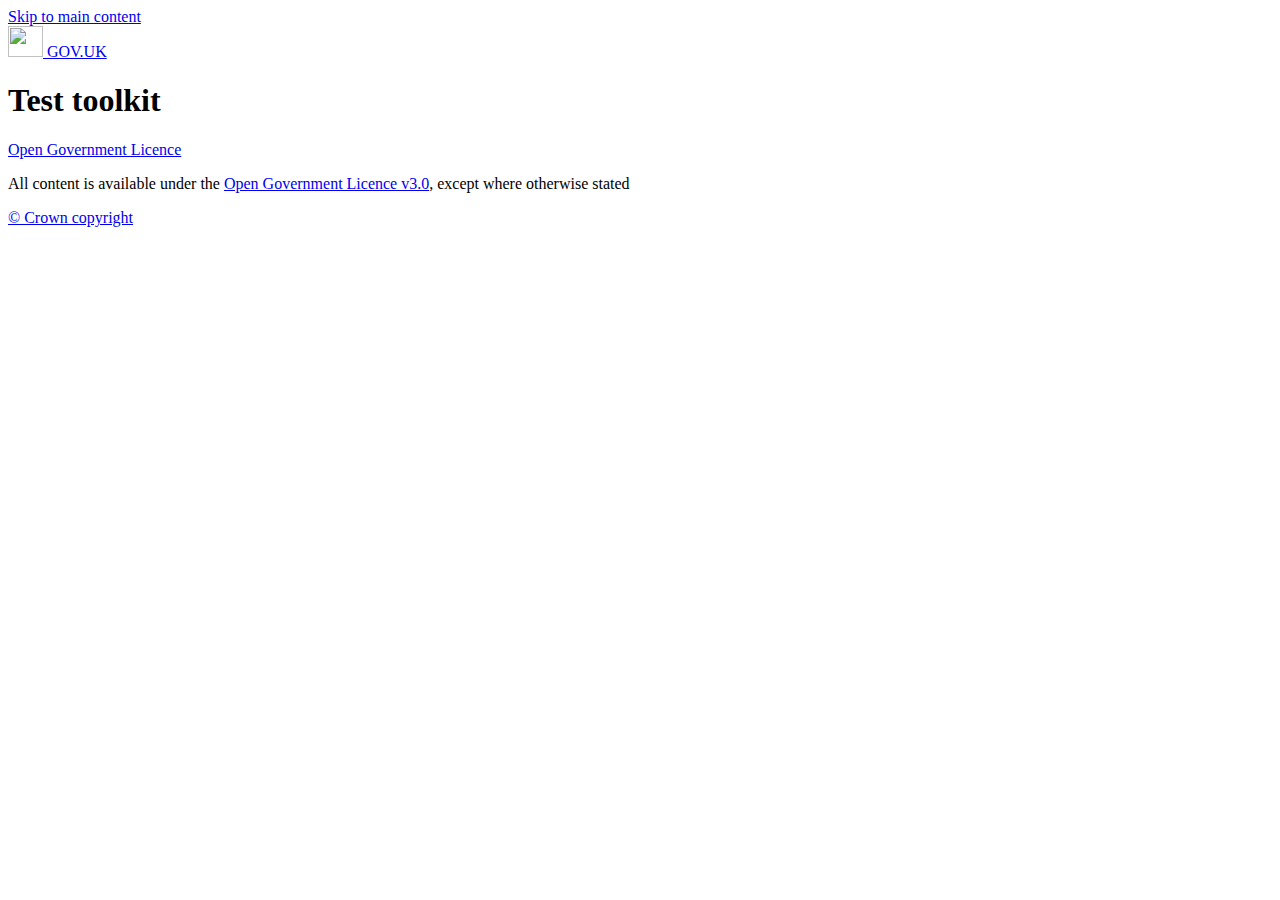
==== commit ac474662: "Add corrections to index page" ====
--- a/index.html
+++ b/index.html
@@ -11,19 +11,19 @@
       (function(){if(navigator.userAgent.match(/IEMobile\/10\.0/)){var d=document,c="appendChild",a=d.createElement("style");a[c](d.createTextNode("@-ms-viewport{width:auto!important}"));d.getElementsByTagName("head")[0][c](a);}})();
     </script>
 
-    <!--[if gt IE 8]><!--><link href="/govuk_template/assets/stylesheets/govuk-template.css?0.12.0" media="screen" rel="stylesheet" type="text/css" /><!--<![endif]-->
-    <!--[if IE 6]><link href="/govuk_template/assets/stylesheets/govuk-template-ie6.css?0.12.0" media="screen" rel="stylesheet" type="text/css" /><![endif]-->
-    <!--[if IE 7]><link href="/govuk_template/assets/stylesheets/govuk-template-ie7.css?0.12.0" media="screen" rel="stylesheet" type="text/css" /><![endif]-->
-    <!--[if IE 8]><link href="/govuk_template/assets/stylesheets/govuk-template-ie8.css?0.12.0" media="screen" rel="stylesheet" type="text/css" /><![endif]-->
+    <!--[if gt IE 8]><!--><link href="/test-toolkit/govuk_template/assets/stylesheets/govuk-template.css?0.12.0" media="screen" rel="stylesheet" type="text/css" /><!--<![endif]-->
+    <!--[if IE 6]><link href="/test-toolkit/govuk_template/assets/stylesheets/govuk-template-ie6.css?0.12.0" media="screen" rel="stylesheet" type="text/css" /><![endif]-->
+    <!--[if IE 7]><link href="/test-toolkit/govuk_template/assets/stylesheets/govuk-template-ie7.css?0.12.0" media="screen" rel="stylesheet" type="text/css" /><![endif]-->
+    <!--[if IE 8]><link href="/test-toolkit/govuk_template/assets/stylesheets/govuk-template-ie8.css?0.12.0" media="screen" rel="stylesheet" type="text/css" /><![endif]-->
 
-    <link href="/govuk_template/assets/stylesheets/govuk-template-print.css?0.12.0" media="print" rel="stylesheet" type="text/css" />
+    <link href="/test-toolkit/govuk_template/assets/stylesheets/govuk-template-print.css?0.12.0" media="print" rel="stylesheet" type="text/css" />
 
     <!--[if IE 8]>
     <script type="text/javascript">
       (function(){if(window.opera){return;}
        setTimeout(function(){var a=document,g,b={families:(g=
-       ["nta"]),urls:["/govuk_template/assets/stylesheets/fonts-ie8.css?0.12.0"]},
-       c="/govuk_template/assets/javascripts/vendor/goog/webfont-debug.js?0.12.0",d="script",
+       ["nta"]),urls:["/test-toolkit/govuk_template/assets/stylesheets/fonts-ie8.css?0.12.0"]},
+       c="/test-toolkit/govuk_template/assets/javascripts/vendor/goog/webfont-debug.js?0.12.0",d="script",
        e=a.createElement(d),f=a.getElementsByTagName(d)[0],h=g.length;WebFontConfig
        ={custom:b},e.src=c,f.parentNode.insertBefore(e,f);for(;h=h-1;a.documentElement
        .className+=' wf-'+g[h].replace(/\s/g,'').toLowerCase()+'-n4-loading');},0)
@@ -31,27 +31,27 @@
     </script>
     <![endif]-->
     <!--[if gte IE 9]><!-->
-      <link href="/govuk_template/assets/stylesheets/fonts.css?0.12.0" media="all" rel="stylesheet" type="text/css" />
+      <link href="/test-toolkit/govuk_template/assets/stylesheets/fonts.css?0.12.0" media="all" rel="stylesheet" type="text/css" />
     <!--<![endif]-->
 
 
     <!--[if lt IE 9]>
-      <script src="/govuk_template/assets/javascripts/ie.js?0.12.0" type="text/javascript"></script>
+      <script src="/test-toolkit/govuk_template/assets/javascripts/ie.js?0.12.0" type="text/javascript"></script>
     <![endif]-->
 
-    <link rel="shortcut icon" href="/govuk_template/assets/images/favicon.ico?0.12.0" type="image/x-icon" />
+    <link rel="shortcut icon" href="/test-toolkit/govuk_template/assets/images/favicon.ico?0.12.0" type="image/x-icon" />
 
     <!-- Size for iPad and iPad mini (high resolution) -->
-    <link rel="apple-touch-icon-precomposed" sizes="152x152" href="/govuk_template/assets/images/apple-touch-icon-152x152.png?0.12.0">
+    <link rel="apple-touch-icon-precomposed" sizes="152x152" href="/test-toolkit/govuk_template/assets/images/apple-touch-icon-152x152.png?0.12.0">
     <!-- Size for iPhone and iPod touch (high resolution) -->
-    <link rel="apple-touch-icon-precomposed" sizes="120x120" href="/govuk_template/assets/images/apple-touch-icon-120x120.png?0.12.0">
+    <link rel="apple-touch-icon-precomposed" sizes="120x120" href="/test-toolkit/govuk_template/assets/images/apple-touch-icon-120x120.png?0.12.0">
     <!-- Size for iPad 2 and iPad mini (standard resolution) -->
-    <link rel="apple-touch-icon-precomposed" sizes="76x76" href="/govuk_template/assets/images/apple-touch-icon-76x76.png?0.12.0">
+    <link rel="apple-touch-icon-precomposed" sizes="76x76" href="/test-toolkit/govuk_template/assets/images/apple-touch-icon-76x76.png?0.12.0">
     <!-- Default non-defined size, also used for Android 2.1+ devices -->
-    <link rel="apple-touch-icon-precomposed" href="/govuk_template/assets/images/apple-touch-icon-60x60.png?0.12.0">
+    <link rel="apple-touch-icon-precomposed" href="/test-toolkit/govuk_template/assets/images/apple-touch-icon-60x60.png?0.12.0">
 
     <meta name="viewport" content="width=device-width, initial-scale=1">
-    <meta property="og:image" content="/govuk_template/assets/images/opengraph-image.png?0.12.0">
+    <meta property="og:image" content="/test-toolkit/govuk_template/assets/images/opengraph-image.png?0.12.0">
 
     
   </head>
@@ -84,7 +84,7 @@
         <div class="header-global">
           <div class="header-logo">
             <a href="https://www.gov.uk/" title="Go to the GOV.UK homepage" id="logo" class="content">
-              <img src="/govuk_template/assets/images/gov.uk_logotype_crown.png?0.12.0" width="35" height="31" alt=""> GOV.UK
+              <img src="/test-toolkit/govuk_template/assets/images/gov.uk_logotype_crown.png?0.12.0" width="35" height="31" alt=""> GOV.UK
             </a>
           </div>
           
@@ -135,7 +135,7 @@
 
     <div id="global-app-error" class="app-error hidden"></div>
 
-    <script src="/govuk_template/assets/javascripts/govuk-template.js?0.12.0" type="text/javascript"></script>
+    <script src="/test-toolkit/govuk_template/assets/javascripts/govuk-template.js?0.12.0" type="text/javascript"></script>
 
     
   </body>
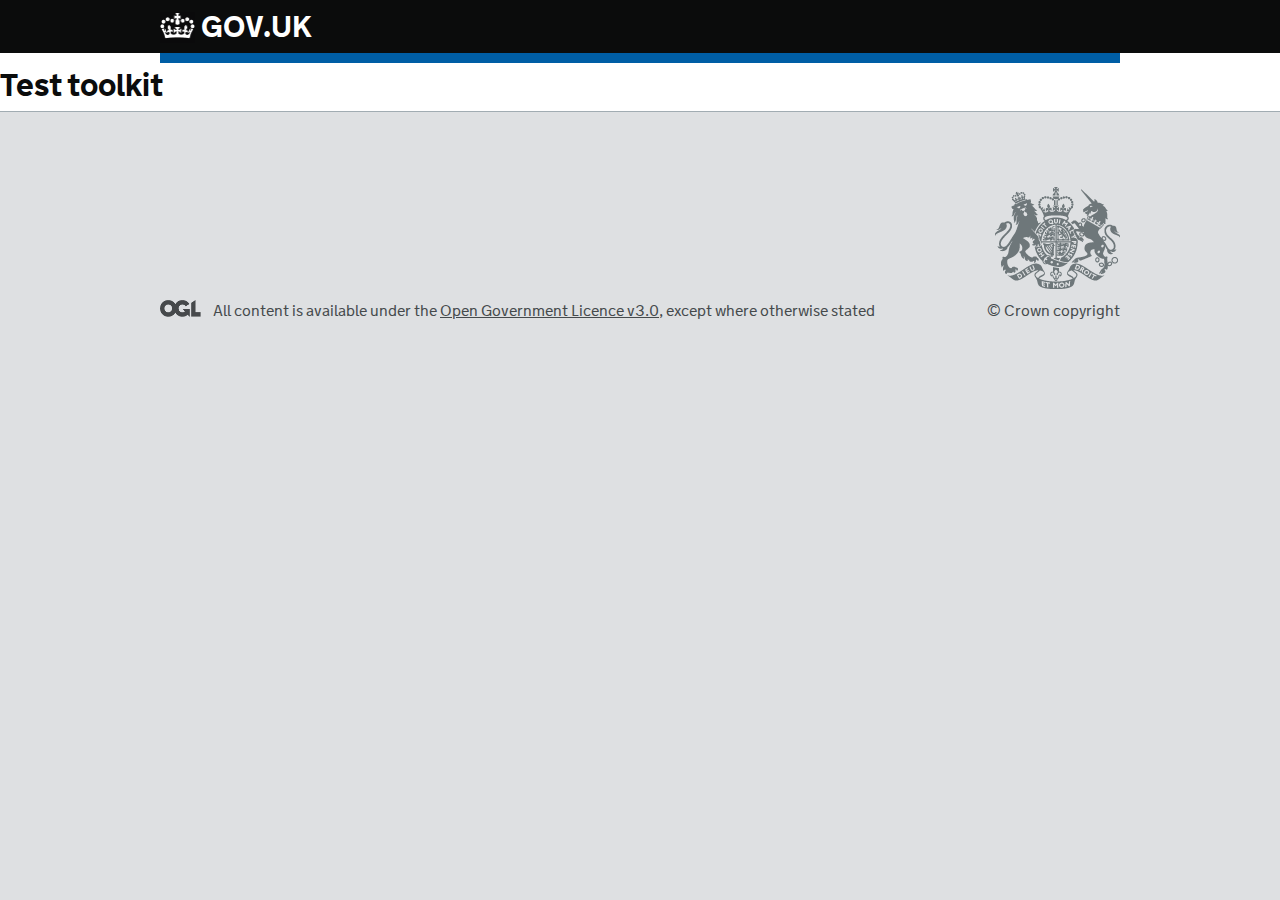
==== commit f99af1b0: "Update index.html with specific CSS" ====
--- a/index.html
+++ b/index.html
@@ -11,19 +11,19 @@
       (function(){if(navigator.userAgent.match(/IEMobile\/10\.0/)){var d=document,c="appendChild",a=d.createElement("style");a[c](d.createTextNode("@-ms-viewport{width:auto!important}"));d.getElementsByTagName("head")[0][c](a);}})();
     </script>
 
-    <!--[if gt IE 8]><!--><link href="/test-toolkit/govuk_template/assets/stylesheets/govuk-template.css?0.12.0" media="screen" rel="stylesheet" type="text/css" /><!--<![endif]-->
-    <!--[if IE 6]><link href="/test-toolkit/govuk_template/assets/stylesheets/govuk-template-ie6.css?0.12.0" media="screen" rel="stylesheet" type="text/css" /><![endif]-->
-    <!--[if IE 7]><link href="/test-toolkit/govuk_template/assets/stylesheets/govuk-template-ie7.css?0.12.0" media="screen" rel="stylesheet" type="text/css" /><![endif]-->
-    <!--[if IE 8]><link href="/test-toolkit/govuk_template/assets/stylesheets/govuk-template-ie8.css?0.12.0" media="screen" rel="stylesheet" type="text/css" /><![endif]-->
+    <!--[if gt IE 8]><!--><link href="govuk_template/assets/stylesheets/govuk-template.css?0.12.0" media="screen" rel="stylesheet" type="text/css" /><!--<![endif]-->
+    <!--[if IE 6]><link href="govuk_template/assets/stylesheets/govuk-template-ie6.css?0.12.0" media="screen" rel="stylesheet" type="text/css" /><![endif]-->
+    <!--[if IE 7]><link href="govuk_template/assets/stylesheets/govuk-template-ie7.css?0.12.0" media="screen" rel="stylesheet" type="text/css" /><![endif]-->
+    <!--[if IE 8]><link href="govuk_template/assets/stylesheets/govuk-template-ie8.css?0.12.0" media="screen" rel="stylesheet" type="text/css" /><![endif]-->
 
-    <link href="/test-toolkit/govuk_template/assets/stylesheets/govuk-template-print.css?0.12.0" media="print" rel="stylesheet" type="text/css" />
+    <link href="govuk_template/assets/stylesheets/govuk-template-print.css?0.12.0" media="print" rel="stylesheet" type="text/css" />
 
     <!--[if IE 8]>
     <script type="text/javascript">
       (function(){if(window.opera){return;}
        setTimeout(function(){var a=document,g,b={families:(g=
-       ["nta"]),urls:["/test-toolkit/govuk_template/assets/stylesheets/fonts-ie8.css?0.12.0"]},
-       c="/test-toolkit/govuk_template/assets/javascripts/vendor/goog/webfont-debug.js?0.12.0",d="script",
+       ["nta"]),urls:["govuk_template/assets/stylesheets/fonts-ie8.css?0.12.0"]},
+       c="govuk_template/assets/javascripts/vendor/goog/webfont-debug.js?0.12.0",d="script",
        e=a.createElement(d),f=a.getElementsByTagName(d)[0],h=g.length;WebFontConfig
        ={custom:b},e.src=c,f.parentNode.insertBefore(e,f);for(;h=h-1;a.documentElement
        .className+=' wf-'+g[h].replace(/\s/g,'').toLowerCase()+'-n4-loading');},0)
@@ -31,29 +31,30 @@
     </script>
     <![endif]-->
     <!--[if gte IE 9]><!-->
-      <link href="/test-toolkit/govuk_template/assets/stylesheets/fonts.css?0.12.0" media="all" rel="stylesheet" type="text/css" />
+      <link href="govuk_template/assets/stylesheets/fonts.css?0.12.0" media="all" rel="stylesheet" type="text/css" />
     <!--<![endif]-->
 
 
     <!--[if lt IE 9]>
-      <script src="/test-toolkit/govuk_template/assets/javascripts/ie.js?0.12.0" type="text/javascript"></script>
+      <script src="govuk_template/assets/javascripts/ie.js?0.12.0" type="text/javascript"></script>
     <![endif]-->
 
-    <link rel="shortcut icon" href="/test-toolkit/govuk_template/assets/images/favicon.ico?0.12.0" type="image/x-icon" />
+    <link rel="shortcut icon" href="govuk_template/assets/images/favicon.ico?0.12.0" type="image/x-icon" />
 
     <!-- Size for iPad and iPad mini (high resolution) -->
-    <link rel="apple-touch-icon-precomposed" sizes="152x152" href="/test-toolkit/govuk_template/assets/images/apple-touch-icon-152x152.png?0.12.0">
+    <link rel="apple-touch-icon-precomposed" sizes="152x152" href="govuk_template/assets/images/apple-touch-icon-152x152.png?0.12.0">
     <!-- Size for iPhone and iPod touch (high resolution) -->
-    <link rel="apple-touch-icon-precomposed" sizes="120x120" href="/test-toolkit/govuk_template/assets/images/apple-touch-icon-120x120.png?0.12.0">
+    <link rel="apple-touch-icon-precomposed" sizes="120x120" href="govuk_template/assets/images/apple-touch-icon-120x120.png?0.12.0">
     <!-- Size for iPad 2 and iPad mini (standard resolution) -->
-    <link rel="apple-touch-icon-precomposed" sizes="76x76" href="/test-toolkit/govuk_template/assets/images/apple-touch-icon-76x76.png?0.12.0">
+    <link rel="apple-touch-icon-precomposed" sizes="76x76" href="govuk_template/assets/images/apple-touch-icon-76x76.png?0.12.0">
     <!-- Default non-defined size, also used for Android 2.1+ devices -->
-    <link rel="apple-touch-icon-precomposed" href="/test-toolkit/govuk_template/assets/images/apple-touch-icon-60x60.png?0.12.0">
+    <link rel="apple-touch-icon-precomposed" href="govuk_template/assets/images/apple-touch-icon-60x60.png?0.12.0">
 
     <meta name="viewport" content="width=device-width, initial-scale=1">
-    <meta property="og:image" content="/test-toolkit/govuk_template/assets/images/opengraph-image.png?0.12.0">
+    <meta property="og:image" content="govuk_template/assets/images/opengraph-image.png?0.12.0">
 
-    
+    <link rel="stylesheet" media="all" type="text/css" href="stylesheets/index.css" />
+
   </head>
 
   <body class="">
@@ -84,7 +85,7 @@
         <div class="header-global">
           <div class="header-logo">
             <a href="https://www.gov.uk/" title="Go to the GOV.UK homepage" id="logo" class="content">
-              <img src="/test-toolkit/govuk_template/assets/images/gov.uk_logotype_crown.png?0.12.0" width="35" height="31" alt=""> GOV.UK
+              <img src="govuk_template/assets/images/gov.uk_logotype_crown.png?0.12.0" width="35" height="31" alt=""> GOV.UK
             </a>
           </div>
           
@@ -104,7 +105,7 @@
     </div>
     <!--end global-header-bar-->
 
-    <main role="main" id="content">
+    <main role="main" id="content" class="wrapper">
   <h1>Test toolkit</h1>
 </main>
 
@@ -135,7 +136,7 @@
 
     <div id="global-app-error" class="app-error hidden"></div>
 
-    <script src="/test-toolkit/govuk_template/assets/javascripts/govuk-template.js?0.12.0" type="text/javascript"></script>
+    <script src="govuk_template/assets/javascripts/govuk-template.js?0.12.0" type="text/javascript"></script>
 
     
   </body>
--- a/govuk_template/assets/stylesheets/govuk-template.css
+++ b/govuk_template/assets/stylesheets/govuk-template.css
@@ -0,0 +1,713 @@
+/* govuk_frontend_toolkit includes */
+@-ms-viewport {
+  width: device-width; }
+
+@-o-viewport {
+  width: device-width; }
+
+@font-face {
+  font-family: GDS-Logo;
+  src: local("HelveticaNeue"), local("Helvetica Neue"), local("Arial"), local("Helvetica"); }
+
+@-ms-viewport {
+  width: device-width; }
+
+@-o-viewport {
+  width: device-width; }
+
+@-ms-viewport {
+  width: device-width; }
+
+@-o-viewport {
+  width: device-width; }
+
+@-ms-viewport {
+  width: device-width; }
+
+@-o-viewport {
+  width: device-width; }
+
+#global-header .header-wrapper:after, #global-header .header-wrapper .header-global:after, #global-header .header-wrapper .header-global .header-logo:after, #global-header .header-proposition #proposition-link:after,
+#global-header .header-proposition #proposition-links:after, #global-header-bar:after, #global-cookie-message .outer-block:after, #footer .footer-wrapper:after, #footer .footer-meta:after {
+  content: "";
+  display: block;
+  clear: both; }
+
+@-ms-viewport {
+  width: device-width; }
+
+@-o-viewport {
+  width: device-width; }
+
+#global-header .header-wrapper:after, #global-header .header-wrapper .header-global:after, #global-header .header-wrapper .header-global .header-logo:after, #global-header .header-proposition #proposition-link:after,
+#global-header .header-proposition #proposition-links:after, #global-header-bar:after, #global-cookie-message .outer-block:after, #footer .footer-wrapper:after, #footer .footer-meta:after {
+  content: "";
+  display: block;
+  clear: both; }
+
+@-ms-viewport {
+  width: device-width; }
+
+@-o-viewport {
+  width: device-width; }
+
+/* local styleguide includes */
+/* Old depricated greys, new things should use the toolkit greys */
+html, body, button, input, table, td, th {
+  font-family: "nta", Arial, sans-serif; }
+
+html, body, div, h1, h2, h3, h4, h5, h6, article, aside, footer, header, hgroup, nav, section {
+  margin: 0;
+  padding: 0;
+  vertical-align: baseline; }
+
+main {
+  display: block; }
+
+.group:before,
+.group:after {
+  content: "\0020";
+  display: block;
+  height: 0;
+  overflow: hidden; }
+
+.group:after {
+  clear: both; }
+
+.group {
+  zoom: 1; }
+
+.content-fixed {
+  top: 0;
+  position: fixed; }
+
+.shim {
+  display: block; }
+
+/*
+ * 1. Prevents iOS text size adjust after orientation change, without disabling
+ *    user zoom.
+ */
+html {
+  -webkit-text-size-adjust: 100%;
+  /* 1 */
+  -ms-text-size-adjust: 100%;
+  /* 1 */
+  background-color: #dee0e2; }
+
+/*
+  Force the scrollbar to always display in IE10/11
+ */
+html {
+  -ms-overflow-style: scrollbar; }
+
+body {
+  background: white;
+  color: #0b0c0c;
+  line-height: 1.5;
+  font-weight: 400;
+  -webkit-font-smoothing: antialiased;
+  -moz-osx-font-smoothing: grayscale; }
+
+ol, ul, nav ol, nav ul {
+  list-style: inherit; }
+
+fieldset {
+  border: none;
+  padding: 0; }
+
+a:link {
+  color: #005ea5; }
+
+a:visited {
+  color: #4c2c92; }
+
+a:hover {
+  color: #2e8aca; }
+
+a:active {
+  color: #2e8aca; }
+
+a[rel="external"]:after {
+  background-image: url(external-links/external-link.png?0.12.0);
+  background-repeat: no-repeat; }
+  @media only screen and (-webkit-min-device-pixel-ratio: 2), only screen and (min--moz-device-pixel-ratio: 2), only screen and (-o-min-device-pixel-ratio: 20 / 10), only screen and (min-device-pixel-ratio: 2), only screen and (min-resolution: 192dpi), only screen and (min-resolution: 2dppx) {
+    a[rel="external"]:after {
+      background-image: url(external-links/external-link-24x24.png?0.12.0);
+      background-size: 12px 400px; } }
+a[rel="external"]:after {
+  content: "\A0\A0\A0\A0";
+  background-position: right 6px; }
+a[rel="external"]:hover:after {
+  background-position: right -382px; }
+@media (max-width: 640px) {
+  a[rel="external"]:after {
+    content: "\A0\A0\A0\A0\A0";
+    background-position: right 3px; }
+  a[rel="external"]:hover:after {
+    background-position: right -385px; } }
+
+.external-link:after {
+  content: "\A0\A0\A0\A0\A0\A0\A0\A0";
+  background-position: right 0px; }
+.external-link:hover:after {
+  background-position: right 0px; }
+.external-link:after {
+  background-image: url(external-links/external-link-black-12x12.png?0.12.0);
+  background-repeat: no-repeat; }
+  @media only screen and (-webkit-min-device-pixel-ratio: 2), only screen and (min--moz-device-pixel-ratio: 2), only screen and (-o-min-device-pixel-ratio: 20 / 10), only screen and (min-device-pixel-ratio: 2), only screen and (min-resolution: 192dpi), only screen and (min-resolution: 2dppx) {
+    .external-link:after {
+      background-image: url(external-links/external-link-black-24x24.png?0.12.0);
+      background-size: 12px 400px; } }
+
+/*
+ * 1. Corrects text resizing oddly in IE6/7 when body font-size is set using em units
+ *    http://clagnut.com/blog/348/#c790
+ *    note - font-size reduced to 62.5% to allow simple rem/px font-sizing and fallback
+ *    http://snook.ca/archives/html_and_css/font-size-with-rem
+ * 2. Keeps page centred in all browsers regardless of content height
+ * 3. Removes Android and iOS tap highlight color to prevent entire container being highlighted
+ *    www.yuiblog.com/blog/2010/10/01/quick-tip-customizing-the-mobile-safari-tap-highlight-color/
+ */
+html {
+  font-size: 62.5%;
+  /* 1 */
+  overflow-y: scroll;
+  /* 2 */
+  -webkit-tap-highlight-color: rgba(0, 0, 0, 0);
+  /* 3 */ }
+
+/*
+ * 1. Font-size increased to compensate for change to html element font-size in
+ *    order to support beta typography which was set in ems
+ *    (62.5% * 160% = 100%)
+ * 2. Addresses margins handled incorrectly in IE6/7
+ */
+body {
+  font-size: 160%;
+  /* 1 */
+  margin: 0;
+  /* 2 */ }
+
+b,
+strong {
+  font-weight: 600; }
+
+img {
+  border: 0; }
+
+abbr[title] {
+  cursor: help; }
+
+/*
+ * 1. Addresses `appearance` set to `searchfield` in Safari 5 and Chrome.
+ * 2. Addresses `box-sizing` set to `border-box` in Safari 5 and Chrome
+ *    (include `-moz` to future-proof).
+ */
+input[type="search"] {
+  -webkit-appearance: textfield;
+  /* 1 */
+  -moz-box-sizing: content-box;
+  -webkit-box-sizing: content-box;
+  /* 2 */
+  box-sizing: content-box; }
+
+input[type="search"]::-webkit-search-cancel-button {
+  -webkit-appearance: searchfield-cancel-button;
+  margin-right: 2px; }
+
+input[type="search"]::-webkit-search-decoration {
+  -webkit-appearance: none; }
+
+/* For image replacement */
+.ir {
+  display: block;
+  text-indent: -999em;
+  overflow: hidden;
+  background-repeat: no-repeat;
+  text-align: left;
+  direction: ltr; }
+  .ir br {
+    display: none; }
+
+/* Hide for both screenreaders and browsers */
+.hidden {
+  display: none;
+  visibility: hidden; }
+
+/* Hide only visually, but have it available for screenreaders */
+.visuallyhidden {
+  position: absolute;
+  left: -9999em;
+  /*
+   * Extends the .visuallyhidden class to allow the element to be
+   * focusable when navigated to via the keyboard
+   */ }
+  .visuallyhidden.focusable:active, .visuallyhidden.focusable:focus {
+    clip: auto;
+    height: auto;
+    margin: 0;
+    overflow: visible;
+    position: static;
+    width: auto; }
+
+/* Hide visually and from screenreaders, but maintain layout */
+.invisible {
+  visibility: hidden; }
+
+/* Give a strong clear visual idea as to what is currently in focus */
+a {
+  -webkit-tap-highlight-color: rgba(0, 0, 0, 0.3); }
+
+a:focus {
+  background-color: #ffbf47;
+  outline: 3px solid #ffbf47; }
+
+/* Make skiplinks visible when they are tabbed to */
+.skiplink {
+  position: absolute;
+  left: -9999em; }
+
+.skiplink:focus {
+  position: static; }
+
+#skiplink-container {
+  text-align: center;
+  background: #0b0c0c; }
+  #skiplink-container div {
+    text-align: left;
+    margin: 0 auto;
+    max-width: 1020px; }
+  #skiplink-container .skiplink {
+    display: -moz-inline-stack;
+    display: inline-block;
+    margin: 0.75em 0 0 30px; }
+
+input:focus,
+textarea:focus,
+select:focus,
+button:focus,
+#global-header input:focus {
+  outline: 3px solid #ffbf47; }
+
+#global-header h1 a:focus {
+  background-color: transparent;
+  outline: none; }
+#global-header a:focus {
+  color: #0b0c0c; }
+
+@-ms-viewport {
+  width: device-width; }
+
+@-o-viewport {
+  width: device-width; }
+
+#global-header .header-wrapper:after, #global-header .header-wrapper .header-global:after, #global-header .header-wrapper .header-global .header-logo:after, #global-header .header-proposition #proposition-link:after,
+#global-header .header-proposition #proposition-links:after, #global-header-bar:after, #global-cookie-message .outer-block:after, #footer .footer-wrapper:after, #footer .footer-meta:after {
+  content: "";
+  display: block;
+  clear: both; }
+
+@-ms-viewport {
+  width: device-width; }
+
+@-o-viewport {
+  width: device-width; }
+
+#global-header {
+  background-color: #0b0c0c;
+  width: 100%; }
+  #global-header .header-wrapper {
+    background-color: #0b0c0c;
+    max-width: 990px;
+    margin: 0 auto;
+    padding-top: 8px;
+    padding-bottom: 8px; }
+    @media (min-width: 641px) {
+      #global-header .header-wrapper {
+        padding-left: 15px;
+        padding-right: 15px; } }
+    #global-header .header-wrapper .header-global .header-logo {
+      float: left; }
+      @media (min-width: 769px) {
+        #global-header .header-wrapper .header-global .header-logo {
+          width: 33.33%; } }
+      @media screen and (max-width: 379px) {
+        #global-header .header-wrapper .header-global .header-logo {
+          width: auto;
+          float: none; } }
+      #global-header .header-wrapper .header-global .header-logo .content {
+        margin: 0 15px; }
+    #global-header .header-wrapper .header-global .header-logo {
+      margin: 5px 0 2px; }
+  @media (min-width: 769px) {
+    #global-header.with-proposition .header-wrapper .header-global {
+      float: left;
+      width: 33.33%; }
+      #global-header.with-proposition .header-wrapper .header-global .header-logo,
+      #global-header.with-proposition .header-wrapper .header-global .site-search {
+        width: 100%; } }
+  @media (min-width: 769px) {
+    #global-header.with-proposition .header-wrapper .header-proposition {
+      width: 66.66%;
+      float: left; } }
+  #global-header.with-proposition .header-wrapper .header-proposition .content {
+    margin: 0 15px; }
+  #global-header #logo {
+    float: left;
+    position: relative;
+    top: 1px;
+    height: 30px;
+    overflow: visible;
+    vertical-align: baseline;
+    color: white;
+    font-weight: bold;
+    font-size: 30px;
+    line-height: 1em;
+    text-decoration: none;
+    text-rendering: optimizeLegibility;
+    margin-bottom: -1px;
+    padding-bottom: 1px; }
+    #global-header #logo img {
+      position: relative;
+      top: -2px;
+      width: 35px;
+      height: 31px;
+      padding-right: 6px;
+      float: left;
+      display: inline;
+      line-height: inherit;
+      border: none; }
+    #global-header #logo:hover, #global-header #logo:focus {
+      text-decoration: none;
+      border-bottom: 1px solid;
+      padding-bottom: 0; }
+    #global-header #logo:active {
+      color: #2b8cc4; }
+  #global-header .header-proposition {
+    padding-top: 10px; }
+    @media (min-width: 769px) {
+      #global-header .header-proposition {
+        padding-top: 0; } }
+    #global-header .header-proposition #proposition-name {
+      font-family: "nta", Arial, sans-serif;
+      font-size: 24px;
+      line-height: 1.25;
+      font-weight: 400;
+      text-transform: none;
+      font-weight: bold;
+      color: white;
+      text-decoration: none; }
+      @media (max-width: 640px) {
+        #global-header .header-proposition #proposition-name {
+          font-size: 18px;
+          line-height: 1.2; } }
+    #global-header .header-proposition a#proposition-name:hover {
+      text-decoration: underline; }
+    #global-header .header-proposition a.menu {
+      font-family: "nta", Arial, sans-serif;
+      font-size: 16px;
+      line-height: 1.25;
+      font-weight: 400;
+      text-transform: none;
+      color: white;
+      display: block;
+      float: right;
+      text-decoration: none;
+      padding-top: 6px; }
+      @media (max-width: 640px) {
+        #global-header .header-proposition a.menu {
+          font-size: 14px;
+          line-height: 1.14286; } }
+      @media (min-width: 769px) {
+        #global-header .header-proposition a.menu {
+          display: none; } }
+      #global-header .header-proposition a.menu:hover {
+        text-decoration: underline; }
+      #global-header .header-proposition a.menu:after {
+        display: inline-block;
+        font-size: 8px;
+        height: 8px;
+        padding-left: 5px;
+        vertical-align: middle;
+        content: " \25BC"; }
+      #global-header .header-proposition a.menu.js-hidden:after {
+        content: " \25B2"; }
+    #global-header .header-proposition #proposition-menu {
+      margin-top: 5px; }
+      @media (min-width: 769px) {
+        #global-header .header-proposition #proposition-menu.no-proposition-name {
+          margin-top: 37px; } }
+    #global-header .header-proposition #proposition-link,
+    #global-header .header-proposition #proposition-links {
+      clear: both;
+      margin: 2px 0 0 0;
+      padding: 0; }
+      .js-enabled #global-header .header-proposition #proposition-link, .js-enabled
+      #global-header .header-proposition #proposition-links {
+        display: none; }
+        @media (min-width: 769px) {
+          .js-enabled #global-header .header-proposition #proposition-link, .js-enabled
+          #global-header .header-proposition #proposition-links {
+            display: block; } }
+        .js-enabled #global-header .header-proposition #proposition-link.js-visible, .js-enabled
+        #global-header .header-proposition #proposition-links.js-visible {
+          display: block; }
+      #global-header .header-proposition #proposition-link li,
+      #global-header .header-proposition #proposition-links li {
+        float: left;
+        width: 50%;
+        padding: 3px 0;
+        border-bottom: 1px solid #2e3133; }
+        @media (min-width: 769px) {
+          #global-header .header-proposition #proposition-link li,
+          #global-header .header-proposition #proposition-links li {
+            display: block;
+            width: auto;
+            padding: 0 15px 0 0;
+            border-bottom: 0; }
+            #global-header .header-proposition #proposition-link li.clear-child,
+            #global-header .header-proposition #proposition-links li.clear-child {
+              clear: left; } }
+      #global-header .header-proposition #proposition-link a,
+      #global-header .header-proposition #proposition-links a {
+        color: white;
+        text-decoration: none;
+        font-family: "nta", Arial, sans-serif;
+        font-size: 14px;
+        line-height: 1.42857;
+        font-weight: 700;
+        text-transform: none; }
+        @media (max-width: 640px) {
+          #global-header .header-proposition #proposition-link a,
+          #global-header .header-proposition #proposition-links a {
+            font-size: 12px;
+            line-height: 1.25; } }
+        @media (min-width: 769px) {
+          #global-header .header-proposition #proposition-link a,
+          #global-header .header-proposition #proposition-links a {
+            font-family: "nta", Arial, sans-serif;
+            font-size: 16px;
+            line-height: 1.25;
+            font-weight: 700;
+            text-transform: none;
+            line-height: 23px; } }
+          @media (min-width: 769px) and (max-width: 640px) {
+            #global-header .header-proposition #proposition-link a,
+            #global-header .header-proposition #proposition-links a {
+              font-size: 14px;
+              line-height: 1.14286; } }
+        #global-header .header-proposition #proposition-link a:hover,
+        #global-header .header-proposition #proposition-links a:hover {
+          text-decoration: underline; }
+        #global-header .header-proposition #proposition-link a.active,
+        #global-header .header-proposition #proposition-links a.active {
+          color: #1d8feb; }
+        #global-header .header-proposition #proposition-link a:focus,
+        #global-header .header-proposition #proposition-links a:focus {
+          color: #0b0c0c; }
+    #global-header .header-proposition #proposition-link {
+      float: right;
+      line-height: 22px; }
+      .js-enabled #global-header .header-proposition #proposition-link {
+        display: block; }
+      @media (min-width: 769px) {
+        #global-header .header-proposition #proposition-link {
+          float: none; } }
+
+/* Global header bar */
+#global-header-bar {
+  margin: 0 auto;
+  width: auto;
+  max-width: 1020px; }
+  #global-header-bar .inner-block {
+    padding-left: 15px;
+    padding-right: 15px; }
+    @media (min-width: 641px) {
+      #global-header-bar .inner-block {
+        padding-left: 30px;
+        padding-right: 30px; } }
+  #global-header-bar .header-bar {
+    height: 10px;
+    background-color: #005ea5; }
+
+/* Global cookie message */
+.js-enabled #global-cookie-message {
+  display: none;
+  /* shown with JS, always on for non-JS */ }
+
+#global-cookie-message {
+  background-color: #d5e8f3;
+  padding-top: 10px;
+  padding-bottom: 10px; }
+  #global-cookie-message .outer-block {
+    margin: 0 auto;
+    width: auto;
+    max-width: 1020px; }
+  #global-cookie-message .inner-block {
+    padding-left: 15px;
+    padding-right: 15px; }
+    @media (min-width: 641px) {
+      #global-cookie-message .inner-block {
+        padding-left: 30px;
+        padding-right: 30px; } }
+  #global-cookie-message p {
+    font-family: "nta", Arial, sans-serif;
+    font-size: 16px;
+    line-height: 1.25;
+    font-weight: 400;
+    text-transform: none;
+    margin: 0; }
+    @media (max-width: 640px) {
+      #global-cookie-message p {
+        font-size: 14px;
+        line-height: 1.14286; } }
+
+/* Global footer */
+#footer {
+  background-color: #dee0e2;
+  border-top: 1px solid #a1acb2; }
+  #footer .footer-wrapper {
+    margin: 0 auto;
+    width: auto;
+    max-width: 1020px;
+    padding-top: 20px;
+    background-color: #dee0e2;
+    margin: 0 auto; }
+    @media (min-width: 641px) {
+      #footer .footer-wrapper {
+        padding-top: 60px; } }
+  #footer a {
+    color: #454a4c; }
+    #footer a:hover {
+      color: #171819; }
+  #footer h2 {
+    font-family: "nta", Arial, sans-serif;
+    font-size: 24px;
+    line-height: 1.25;
+    font-weight: 400;
+    text-transform: none;
+    font-weight: bold;
+    color: #171819;
+    margin: 0; }
+    @media (max-width: 640px) {
+      #footer h2 {
+        font-size: 18px;
+        line-height: 1.2; } }
+    #footer h2 a {
+      color: inherit; }
+  #footer .footer-meta {
+    padding-left: 15px;
+    padding-right: 15px;
+    padding-bottom: 60px;
+    clear: both;
+    font-size: 0;
+    color: #454a4c; }
+    @media (min-width: 641px) {
+      #footer .footer-meta {
+        padding-left: 30px;
+        padding-right: 30px; } }
+    #footer .footer-meta .footer-meta-inner {
+      display: inline-block;
+      vertical-align: bottom;
+      width: 100%; }
+      @media (min-width: 641px) {
+        #footer .footer-meta .footer-meta-inner {
+          width: 75%; } }
+      #footer .footer-meta .footer-meta-inner ul {
+        font-family: "nta", Arial, sans-serif;
+        font-size: 16px;
+        line-height: 1.5;
+        font-weight: 400;
+        text-transform: none;
+        display: inline-block;
+        list-style: none;
+        margin: 0 0 1.5em 0;
+        padding: 0; }
+        @media (max-width: 640px) {
+          #footer .footer-meta .footer-meta-inner ul {
+            font-size: 14px;
+            line-height: 1.5; } }
+        @media (min-width: 641px) {
+          #footer .footer-meta .footer-meta-inner ul {
+            margin: 0 0 1em 0; } }
+        #footer .footer-meta .footer-meta-inner ul li {
+          display: inline-block;
+          margin: 0 15px 0 0; }
+      #footer .footer-meta .footer-meta-inner .open-government-licence {
+        clear: left;
+        position: relative; }
+        @media (min-width: 641px) {
+          #footer .footer-meta .footer-meta-inner .open-government-licence {
+            padding-left: 53px; } }
+        #footer .footer-meta .footer-meta-inner .open-government-licence .logo {
+          margin-bottom: 1em;
+          padding-top: 0; }
+          @media (min-width: 641px) {
+            #footer .footer-meta .footer-meta-inner .open-government-licence .logo {
+              position: absolute;
+              left: 0;
+              top: 0;
+              width: 41px;
+              height: 100%; } }
+          #footer .footer-meta .footer-meta-inner .open-government-licence .logo a {
+            display: block;
+            width: 41px;
+            height: 17px;
+            overflow: hidden;
+            text-indent: -999em;
+            background: url(images/open-government-licence.png?0.12.0) 0 0 no-repeat; }
+            @media only screen and (-webkit-min-device-pixel-ratio: 2), only screen and (min--moz-device-pixel-ratio: 2), only screen and (-o-min-device-pixel-ratio: 20 / 10), only screen and (min-device-pixel-ratio: 2), only screen and (min-resolution: 192dpi), only screen and (min-resolution: 2dppx) {
+              #footer .footer-meta .footer-meta-inner .open-government-licence .logo a {
+                background-image: url(images/open-government-licence_2x.png?0.12.0);
+                background-size: 41px 17px; } }
+        #footer .footer-meta .footer-meta-inner .open-government-licence p {
+          font-family: "nta", Arial, sans-serif;
+          font-size: 16px;
+          line-height: 1.25;
+          font-weight: 400;
+          text-transform: none;
+          margin: 0;
+          padding-top: 0.1em; }
+          @media (max-width: 640px) {
+            #footer .footer-meta .footer-meta-inner .open-government-licence p {
+              font-size: 14px;
+              line-height: 1.14286; } }
+    #footer .footer-meta .copyright {
+      font-family: "nta", Arial, sans-serif;
+      font-size: 16px;
+      line-height: 1.25;
+      font-weight: 400;
+      text-transform: none;
+      margin: 30px 0 0 0;
+      width: 100%;
+      display: block; }
+      @media (max-width: 640px) {
+        #footer .footer-meta .copyright {
+          font-size: 14px;
+          line-height: 1.14286; } }
+      @media (min-width: 641px) {
+        #footer .footer-meta .copyright {
+          display: inline-block;
+          text-align: inherit;
+          width: 25%;
+          padding-top: 15px;
+          margin-top: 0; } }
+      #footer .footer-meta .copyright a {
+        display: block;
+        background-image: url(images/govuk-crest.png?0.12.0);
+        background-repeat: no-repeat;
+        background-position: 50% 0%;
+        text-align: center;
+        text-decoration: none;
+        padding: 115px 0 0 0; }
+        @media (min-width: 641px) {
+          #footer .footer-meta .copyright a {
+            background-position: 100% 0%; } }
+        @media only screen and (-webkit-min-device-pixel-ratio: 2), only screen and (min--moz-device-pixel-ratio: 2), only screen and (-o-min-device-pixel-ratio: 20 / 10), only screen and (min-device-pixel-ratio: 2), only screen and (min-resolution: 192dpi), only screen and (min-resolution: 2dppx) {
+          #footer .footer-meta .copyright a {
+            background-image: url(images/govuk-crest-2x.png?0.12.0);
+            background-size: 125px 102px; } }
+        @media (min-width: 641px) {
+          #footer .footer-meta .copyright a {
+            text-align: right; } }
--- a/govuk_template/assets/stylesheets/govuk-template-ie6.css
+++ b/govuk_template/assets/stylesheets/govuk-template-ie6.css
@@ -0,0 +1,692 @@
+/* govuk_frontend_toolkit includes */
+@-ms-viewport {
+  width: device-width; }
+
+@-o-viewport {
+  width: device-width; }
+
+@font-face {
+  font-family: GDS-Logo;
+  src: local("HelveticaNeue"), local("Helvetica Neue"), local("Arial"), local("Helvetica"); }
+
+@-ms-viewport {
+  width: device-width; }
+
+@-o-viewport {
+  width: device-width; }
+
+@-ms-viewport {
+  width: device-width; }
+
+@-o-viewport {
+  width: device-width; }
+
+@-ms-viewport {
+  width: device-width; }
+
+@-o-viewport {
+  width: device-width; }
+
+#global-header .header-wrapper, #global-header .header-wrapper .header-global, #global-header .header-wrapper .header-global .header-logo, #global-header .header-proposition #proposition-link,
+#global-header .header-proposition #proposition-links, #global-header-bar, #global-cookie-message .outer-block, #footer .footer-wrapper, #footer .footer-meta {
+  zoom: 1; }
+  #global-header .header-wrapper:after, #global-header .header-wrapper .header-global:after, #global-header .header-wrapper .header-global .header-logo:after, #global-header .header-proposition #proposition-link:after,
+  #global-header .header-proposition #proposition-links:after, #global-header-bar:after, #global-cookie-message .outer-block:after, #footer .footer-wrapper:after, #footer .footer-meta:after {
+    content: "";
+    display: block;
+    clear: both; }
+
+@-ms-viewport {
+  width: device-width; }
+
+@-o-viewport {
+  width: device-width; }
+
+#global-header .header-wrapper, #global-header .header-wrapper .header-global, #global-header .header-wrapper .header-global .header-logo, #global-header .header-proposition #proposition-link,
+#global-header .header-proposition #proposition-links, #global-header-bar, #global-cookie-message .outer-block, #footer .footer-wrapper, #footer .footer-meta {
+  zoom: 1; }
+  #global-header .header-wrapper:after, #global-header .header-wrapper .header-global:after, #global-header .header-wrapper .header-global .header-logo:after, #global-header .header-proposition #proposition-link:after,
+  #global-header .header-proposition #proposition-links:after, #global-header-bar:after, #global-cookie-message .outer-block:after, #footer .footer-wrapper:after, #footer .footer-meta:after {
+    content: "";
+    display: block;
+    clear: both; }
+
+@-ms-viewport {
+  width: device-width; }
+
+@-o-viewport {
+  width: device-width; }
+
+/* local styleguide includes */
+/* Old depricated greys, new things should use the toolkit greys */
+html, body, button, input, table, td, th {
+  font-family: "nta", Arial, sans-serif; }
+
+html, body, div, h1, h2, h3, h4, h5, h6, article, aside, footer, header, hgroup, nav, section {
+  margin: 0;
+  padding: 0;
+  vertical-align: baseline; }
+
+main {
+  display: block; }
+
+.group:before,
+.group:after {
+  content: "\0020";
+  display: block;
+  height: 0;
+  overflow: hidden; }
+
+.group:after {
+  clear: both; }
+
+.group {
+  zoom: 1; }
+
+.content-fixed {
+  top: 0;
+  position: fixed; }
+
+.shim {
+  display: block; }
+
+/*
+ * 1. Prevents iOS text size adjust after orientation change, without disabling
+ *    user zoom.
+ */
+html {
+  -webkit-text-size-adjust: 100%;
+  /* 1 */
+  -ms-text-size-adjust: 100%;
+  /* 1 */
+  background-color: #dee0e2; }
+
+/*
+  Force the scrollbar to always display in IE10/11
+ */
+html {
+  -ms-overflow-style: scrollbar; }
+
+body {
+  background: white;
+  color: #0b0c0c;
+  line-height: 1.5;
+  font-weight: 400;
+  -webkit-font-smoothing: antialiased;
+  -moz-osx-font-smoothing: grayscale; }
+
+ol, ul, nav ol, nav ul {
+  list-style: inherit; }
+
+fieldset {
+  border: none;
+  padding: 0; }
+
+a:link {
+  color: #005ea5; }
+
+a:visited {
+  color: #4c2c92; }
+
+a:hover {
+  color: #2e8aca; }
+
+a:active {
+  color: #2e8aca; }
+
+a[rel="external"]:after {
+  background-image: url(external-links/external-link.png?0.12.0);
+  background-repeat: no-repeat; }
+  @media only screen and (-webkit-min-device-pixel-ratio: 2), only screen and (min--moz-device-pixel-ratio: 2), only screen and (-o-min-device-pixel-ratio: 20 / 10), only screen and (min-device-pixel-ratio: 2), only screen and (min-resolution: 192dpi), only screen and (min-resolution: 2dppx) {
+    a[rel="external"]:after {
+      background-image: url(external-links/external-link-24x24.png?0.12.0);
+      background-size: 12px 400px; } }
+a[rel="external"]:after {
+  content: "\A0\A0\A0\A0";
+  background-position: right 6px; }
+a[rel="external"]:hover:after {
+  background-position: right -382px; }
+
+.external-link:after {
+  content: "\A0\A0\A0\A0\A0\A0\A0\A0";
+  background-position: right 0px; }
+.external-link:hover:after {
+  background-position: right 0px; }
+.external-link:after {
+  background-image: url(external-links/external-link-black-12x12.png?0.12.0);
+  background-repeat: no-repeat; }
+  @media only screen and (-webkit-min-device-pixel-ratio: 2), only screen and (min--moz-device-pixel-ratio: 2), only screen and (-o-min-device-pixel-ratio: 20 / 10), only screen and (min-device-pixel-ratio: 2), only screen and (min-resolution: 192dpi), only screen and (min-resolution: 2dppx) {
+    .external-link:after {
+      background-image: url(external-links/external-link-black-24x24.png?0.12.0);
+      background-size: 12px 400px; } }
+
+/*
+ * 1. Corrects text resizing oddly in IE6/7 when body font-size is set using em units
+ *    http://clagnut.com/blog/348/#c790
+ *    note - font-size reduced to 62.5% to allow simple rem/px font-sizing and fallback
+ *    http://snook.ca/archives/html_and_css/font-size-with-rem
+ * 2. Keeps page centred in all browsers regardless of content height
+ * 3. Removes Android and iOS tap highlight color to prevent entire container being highlighted
+ *    www.yuiblog.com/blog/2010/10/01/quick-tip-customizing-the-mobile-safari-tap-highlight-color/
+ */
+html {
+  font-size: 62.5%;
+  /* 1 */
+  overflow-y: scroll;
+  /* 2 */
+  -webkit-tap-highlight-color: rgba(0, 0, 0, 0);
+  /* 3 */ }
+
+/*
+ * 1. Font-size increased to compensate for change to html element font-size in
+ *    order to support beta typography which was set in ems
+ *    (62.5% * 160% = 100%)
+ * 2. Addresses margins handled incorrectly in IE6/7
+ */
+body {
+  font-size: 160%;
+  /* 1 */
+  margin: 0;
+  /* 2 */ }
+
+b,
+strong {
+  font-weight: 600; }
+
+img {
+  border: 0; }
+
+button {
+  overflow: visible; }
+
+abbr[title] {
+  cursor: help; }
+
+/*
+ * 1. Addresses `appearance` set to `searchfield` in Safari 5 and Chrome.
+ * 2. Addresses `box-sizing` set to `border-box` in Safari 5 and Chrome
+ *    (include `-moz` to future-proof).
+ */
+input[type="search"] {
+  -webkit-appearance: textfield;
+  /* 1 */
+  -moz-box-sizing: content-box;
+  -webkit-box-sizing: content-box;
+  /* 2 */
+  box-sizing: content-box; }
+
+input[type="search"]::-webkit-search-cancel-button {
+  -webkit-appearance: searchfield-cancel-button;
+  margin-right: 2px; }
+
+input[type="search"]::-webkit-search-decoration {
+  -webkit-appearance: none; }
+
+/* For image replacement */
+.ir {
+  display: block;
+  text-indent: -999em;
+  overflow: hidden;
+  background-repeat: no-repeat;
+  text-align: left;
+  direction: ltr; }
+  .ir br {
+    display: none; }
+
+/* Hide for both screenreaders and browsers */
+.hidden {
+  display: none;
+  visibility: hidden; }
+
+/* Hide only visually, but have it available for screenreaders */
+.visuallyhidden {
+  position: absolute;
+  left: -9999em;
+  /*
+   * Extends the .visuallyhidden class to allow the element to be
+   * focusable when navigated to via the keyboard
+   */ }
+  .visuallyhidden.focusable:active, .visuallyhidden.focusable:focus {
+    clip: auto;
+    height: auto;
+    margin: 0;
+    overflow: visible;
+    position: static;
+    width: auto; }
+
+/* Hide visually and from screenreaders, but maintain layout */
+.invisible {
+  visibility: hidden; }
+
+/* Give a strong clear visual idea as to what is currently in focus */
+a {
+  -webkit-tap-highlight-color: rgba(0, 0, 0, 0.3); }
+
+a:focus {
+  background-color: #ffbf47;
+  outline: 3px solid #ffbf47; }
+
+/* Make skiplinks visible when they are tabbed to */
+.skiplink {
+  position: absolute;
+  left: -9999em; }
+
+.skiplink:focus {
+  position: static; }
+
+#skiplink-container {
+  text-align: center;
+  background: #0b0c0c; }
+  #skiplink-container div {
+    text-align: left;
+    margin: 0 auto;
+    max-width: 1020px; }
+  #skiplink-container .skiplink {
+    display: -moz-inline-stack;
+    display: inline-block;
+    zoom: 1;
+    display: inline;
+    margin: 0.75em 0 0 30px; }
+
+input:focus,
+textarea:focus,
+select:focus,
+button:focus,
+#global-header input:focus {
+  outline: 3px solid #ffbf47; }
+
+#global-header h1 a:focus {
+  background-color: transparent;
+  outline: none; }
+#global-header a:focus {
+  color: #0b0c0c; }
+
+@-ms-viewport {
+  width: device-width; }
+
+@-o-viewport {
+  width: device-width; }
+
+#global-header .header-wrapper, #global-header .header-wrapper .header-global, #global-header .header-wrapper .header-global .header-logo, #global-header .header-proposition #proposition-link,
+#global-header .header-proposition #proposition-links, #global-header-bar, #global-cookie-message .outer-block, #footer .footer-wrapper, #footer .footer-meta {
+  zoom: 1; }
+  #global-header .header-wrapper:after, #global-header .header-wrapper .header-global:after, #global-header .header-wrapper .header-global .header-logo:after, #global-header .header-proposition #proposition-link:after,
+  #global-header .header-proposition #proposition-links:after, #global-header-bar:after, #global-cookie-message .outer-block:after, #footer .footer-wrapper:after, #footer .footer-meta:after {
+    content: "";
+    display: block;
+    clear: both; }
+
+@-ms-viewport {
+  width: device-width; }
+
+@-o-viewport {
+  width: device-width; }
+
+#global-header {
+  background-color: #0b0c0c;
+  width: 100%; }
+  #global-header .header-wrapper {
+    background-color: #0b0c0c;
+    max-width: 990px;
+    margin: 0 auto;
+    padding-top: 8px;
+    padding-bottom: 8px;
+    padding-left: 15px;
+    padding-right: 15px;
+    width: 990px; }
+    #global-header .header-wrapper .header-global .header-logo {
+      float: left;
+      width: 33.33%; }
+      @media screen and (max-width: 379px) {
+        #global-header .header-wrapper .header-global .header-logo {
+          width: auto;
+          float: none; } }
+      #global-header .header-wrapper .header-global .header-logo .content {
+        margin: 0 15px; }
+    #global-header .header-wrapper .header-global .header-logo {
+      margin: 5px 0 2px; }
+  #global-header.with-proposition .header-wrapper .header-global {
+    float: left;
+    width: 33.33%; }
+    #global-header.with-proposition .header-wrapper .header-global .header-logo,
+    #global-header.with-proposition .header-wrapper .header-global .site-search {
+      width: 100%; }
+  #global-header.with-proposition .header-wrapper .header-proposition {
+    width: 66.66%;
+    float: left; }
+    #global-header.with-proposition .header-wrapper .header-proposition .content {
+      margin: 0 15px; }
+  #global-header #logo {
+    float: left;
+    position: relative;
+    top: 1px;
+    height: 30px;
+    overflow: visible;
+    vertical-align: baseline;
+    color: white;
+    font-weight: bold;
+    font-size: 30px;
+    line-height: 1em;
+    text-decoration: none;
+    text-rendering: optimizeLegibility;
+    margin-bottom: -1px;
+    padding-bottom: 1px; }
+    #global-header #logo img {
+      position: relative;
+      top: -2px;
+      width: 35px;
+      height: 31px;
+      padding-right: 6px;
+      float: left;
+      display: inline;
+      line-height: inherit;
+      border: none; }
+    #global-header #logo:hover, #global-header #logo:focus {
+      text-decoration: none;
+      border-bottom: 1px solid;
+      padding-bottom: 0; }
+    #global-header #logo:active {
+      color: #2b8cc4; }
+  #global-header .header-proposition {
+    padding-top: 10px;
+    padding-top: 0; }
+    #global-header .header-proposition #proposition-name {
+      font-family: "nta", Arial, sans-serif;
+      font-size: 24px;
+      line-height: 1.25;
+      font-weight: 400;
+      text-transform: none;
+      font-weight: bold;
+      color: white;
+      text-decoration: none; }
+      @media (max-width: 640px) {
+        #global-header .header-proposition #proposition-name {
+          font-size: 18px;
+          line-height: 1.2; } }
+    #global-header .header-proposition a#proposition-name:hover {
+      text-decoration: underline; }
+    #global-header .header-proposition a.menu {
+      font-family: "nta", Arial, sans-serif;
+      font-size: 16px;
+      line-height: 1.25;
+      font-weight: 400;
+      text-transform: none;
+      color: white;
+      display: block;
+      float: right;
+      text-decoration: none;
+      padding-top: 6px;
+      display: none; }
+      @media (max-width: 640px) {
+        #global-header .header-proposition a.menu {
+          font-size: 14px;
+          line-height: 1.14286; } }
+      #global-header .header-proposition a.menu:hover {
+        text-decoration: underline; }
+      #global-header .header-proposition a.menu:after {
+        display: inline-block;
+        font-size: 8px;
+        height: 8px;
+        padding-left: 5px;
+        vertical-align: middle;
+        content: " \25BC"; }
+      #global-header .header-proposition a.menu.js-hidden:after {
+        content: " \25B2"; }
+    #global-header .header-proposition #proposition-menu {
+      margin-top: 5px; }
+      #global-header .header-proposition #proposition-menu.no-proposition-name {
+        margin-top: 37px; }
+    #global-header .header-proposition #proposition-link,
+    #global-header .header-proposition #proposition-links {
+      clear: both;
+      margin: 2px 0 0 0;
+      padding: 0; }
+      .js-enabled #global-header .header-proposition #proposition-link, .js-enabled
+      #global-header .header-proposition #proposition-links {
+        display: none;
+        display: block; }
+        .js-enabled #global-header .header-proposition #proposition-link.js-visible, .js-enabled
+        #global-header .header-proposition #proposition-links.js-visible {
+          display: block; }
+      #global-header .header-proposition #proposition-link li,
+      #global-header .header-proposition #proposition-links li {
+        float: left;
+        width: 50%;
+        padding: 3px 0;
+        border-bottom: 1px solid #2e3133;
+        display: block;
+        width: auto;
+        padding: 0 15px 0 0;
+        border-bottom: 0; }
+        #global-header .header-proposition #proposition-link li.clear-child,
+        #global-header .header-proposition #proposition-links li.clear-child {
+          clear: left; }
+      #global-header .header-proposition #proposition-link a,
+      #global-header .header-proposition #proposition-links a {
+        color: white;
+        text-decoration: none;
+        font-family: "nta", Arial, sans-serif;
+        font-size: 14px;
+        line-height: 1.42857;
+        font-weight: 700;
+        text-transform: none;
+        font-family: "nta", Arial, sans-serif;
+        font-size: 16px;
+        line-height: 1.25;
+        font-weight: 700;
+        text-transform: none;
+        line-height: 23px; }
+        @media (max-width: 640px) {
+          #global-header .header-proposition #proposition-link a,
+          #global-header .header-proposition #proposition-links a {
+            font-size: 12px;
+            line-height: 1.25; } }
+        @media (max-width: 640px) {
+          #global-header .header-proposition #proposition-link a,
+          #global-header .header-proposition #proposition-links a {
+            font-size: 14px;
+            line-height: 1.14286; } }
+        #global-header .header-proposition #proposition-link a:hover,
+        #global-header .header-proposition #proposition-links a:hover {
+          text-decoration: underline; }
+        #global-header .header-proposition #proposition-link a.active,
+        #global-header .header-proposition #proposition-links a.active {
+          color: #1d8feb; }
+        #global-header .header-proposition #proposition-link a:focus,
+        #global-header .header-proposition #proposition-links a:focus {
+          color: #0b0c0c; }
+    #global-header .header-proposition #proposition-link {
+      float: right;
+      line-height: 22px;
+      float: none; }
+      .js-enabled #global-header .header-proposition #proposition-link {
+        display: block; }
+
+/* Global header bar */
+#global-header-bar {
+  margin: 0 auto;
+  width: auto;
+  max-width: 1020px;
+  width: 1020px; }
+  #global-header-bar .inner-block {
+    padding-left: 15px;
+    padding-right: 15px;
+    padding-left: 30px;
+    padding-right: 30px; }
+  #global-header-bar .header-bar {
+    height: 10px;
+    background-color: #005ea5;
+    font-size: 0; }
+
+/* Global cookie message */
+.js-enabled #global-cookie-message {
+  display: none;
+  /* shown with JS, always on for non-JS */ }
+
+#global-cookie-message {
+  background-color: #d5e8f3;
+  padding-top: 10px;
+  padding-bottom: 10px; }
+  #global-cookie-message .outer-block {
+    margin: 0 auto;
+    width: auto;
+    max-width: 1020px;
+    width: 1020px; }
+  #global-cookie-message .inner-block {
+    padding-left: 15px;
+    padding-right: 15px;
+    padding-left: 30px;
+    padding-right: 30px; }
+  #global-cookie-message p {
+    font-family: "nta", Arial, sans-serif;
+    font-size: 16px;
+    line-height: 1.25;
+    font-weight: 400;
+    text-transform: none;
+    margin: 0; }
+    @media (max-width: 640px) {
+      #global-cookie-message p {
+        font-size: 14px;
+        line-height: 1.14286; } }
+
+/* Global footer */
+#footer {
+  background-color: #dee0e2;
+  border-top: 1px solid #a1acb2; }
+  #footer .footer-wrapper {
+    margin: 0 auto;
+    width: auto;
+    max-width: 1020px;
+    width: 1020px;
+    padding-top: 20px;
+    padding-top: 60px;
+    background-color: #dee0e2;
+    margin: 0 auto; }
+  #footer a {
+    color: #454a4c; }
+    #footer a:hover {
+      color: #171819; }
+  #footer h2 {
+    font-family: "nta", Arial, sans-serif;
+    font-size: 24px;
+    line-height: 1.25;
+    font-weight: 400;
+    text-transform: none;
+    font-weight: bold;
+    color: #171819;
+    margin: 0; }
+    @media (max-width: 640px) {
+      #footer h2 {
+        font-size: 18px;
+        line-height: 1.2; } }
+    #footer h2 a {
+      color: inherit; }
+  #footer .footer-meta {
+    padding-left: 15px;
+    padding-right: 15px;
+    padding-left: 30px;
+    padding-right: 30px;
+    padding-bottom: 60px;
+    clear: both;
+    font-size: 0;
+    color: #454a4c; }
+    #footer .footer-meta .footer-meta-inner {
+      display: inline-block;
+      vertical-align: bottom;
+      width: 100%;
+      width: 75%;
+      float: left;
+      display: block; }
+      #footer .footer-meta .footer-meta-inner ul {
+        font-family: "nta", Arial, sans-serif;
+        font-size: 16px;
+        line-height: 1.5;
+        font-weight: 400;
+        text-transform: none;
+        display: inline-block;
+        list-style: none;
+        margin: 0 0 1.5em 0;
+        padding: 0;
+        margin: 0 0 1em 0; }
+        @media (max-width: 640px) {
+          #footer .footer-meta .footer-meta-inner ul {
+            font-size: 14px;
+            line-height: 1.5; } }
+        #footer .footer-meta .footer-meta-inner ul li {
+          display: inline-block;
+          margin: 0 15px 0 0;
+          display: inline;
+          margin-right: 0;
+          padding-right: 15px; }
+      #footer .footer-meta .footer-meta-inner .open-government-licence {
+        clear: left;
+        position: relative;
+        padding-left: 53px;
+        zoom: 1; }
+        #footer .footer-meta .footer-meta-inner .open-government-licence .logo {
+          margin-bottom: 1em;
+          padding-top: 0;
+          position: absolute;
+          left: 0;
+          top: 0;
+          width: 41px;
+          height: 100%; }
+          #footer .footer-meta .footer-meta-inner .open-government-licence .logo a {
+            display: block;
+            width: 41px;
+            height: 17px;
+            overflow: hidden;
+            text-indent: -999em;
+            background: url(images/open-government-licence.png?0.12.0) 0 0 no-repeat; }
+            @media only screen and (-webkit-min-device-pixel-ratio: 2), only screen and (min--moz-device-pixel-ratio: 2), only screen and (-o-min-device-pixel-ratio: 20 / 10), only screen and (min-device-pixel-ratio: 2), only screen and (min-resolution: 192dpi), only screen and (min-resolution: 2dppx) {
+              #footer .footer-meta .footer-meta-inner .open-government-licence .logo a {
+                background-image: url(images/open-government-licence_2x.png?0.12.0);
+                background-size: 41px 17px; } }
+        #footer .footer-meta .footer-meta-inner .open-government-licence p {
+          font-family: "nta", Arial, sans-serif;
+          font-size: 16px;
+          line-height: 1.25;
+          font-weight: 400;
+          text-transform: none;
+          margin: 0;
+          padding-top: 0.1em; }
+          @media (max-width: 640px) {
+            #footer .footer-meta .footer-meta-inner .open-government-licence p {
+              font-size: 14px;
+              line-height: 1.14286; } }
+    #footer .footer-meta .copyright {
+      font-family: "nta", Arial, sans-serif;
+      font-size: 16px;
+      line-height: 1.25;
+      font-weight: 400;
+      text-transform: none;
+      margin: 30px 0 0 0;
+      width: 100%;
+      display: block;
+      display: inline-block;
+      text-align: inherit;
+      width: 25%;
+      padding-top: 15px;
+      margin-top: 0;
+      float: right;
+      height: 150px;
+      width: 24%; }
+      @media (max-width: 640px) {
+        #footer .footer-meta .copyright {
+          font-size: 14px;
+          line-height: 1.14286; } }
+      #footer .footer-meta .copyright a {
+        display: block;
+        background-image: url(images/govuk-crest.png?0.12.0);
+        background-repeat: no-repeat;
+        background-position: 50% 0%;
+        background-position: 100% 0%;
+        background-image: url(images/govuk-crest-ie.png?0.12.0);
+        text-align: center;
+        text-decoration: none;
+        text-align: right;
+        padding: 115px 0 0 0; }
+        @media only screen and (-webkit-min-device-pixel-ratio: 2), only screen and (min--moz-device-pixel-ratio: 2), only screen and (-o-min-device-pixel-ratio: 20 / 10), only screen and (min-device-pixel-ratio: 2), only screen and (min-resolution: 192dpi), only screen and (min-resolution: 2dppx) {
+          #footer .footer-meta .copyright a {
+            background-image: url(images/govuk-crest-2x.png?0.12.0);
+            background-size: 125px 102px; } }
--- a/govuk_template/assets/stylesheets/govuk-template-ie7.css
+++ b/govuk_template/assets/stylesheets/govuk-template-ie7.css
@@ -0,0 +1,690 @@
+/* govuk_frontend_toolkit includes */
+@-ms-viewport {
+  width: device-width; }
+
+@-o-viewport {
+  width: device-width; }
+
+@font-face {
+  font-family: GDS-Logo;
+  src: local("HelveticaNeue"), local("Helvetica Neue"), local("Arial"), local("Helvetica"); }
+
+@-ms-viewport {
+  width: device-width; }
+
+@-o-viewport {
+  width: device-width; }
+
+@-ms-viewport {
+  width: device-width; }
+
+@-o-viewport {
+  width: device-width; }
+
+@-ms-viewport {
+  width: device-width; }
+
+@-o-viewport {
+  width: device-width; }
+
+#global-header .header-wrapper, #global-header .header-wrapper .header-global, #global-header .header-wrapper .header-global .header-logo, #global-header .header-proposition #proposition-link,
+#global-header .header-proposition #proposition-links, #global-header-bar, #global-cookie-message .outer-block, #footer .footer-wrapper, #footer .footer-meta {
+  zoom: 1; }
+  #global-header .header-wrapper:after, #global-header .header-wrapper .header-global:after, #global-header .header-wrapper .header-global .header-logo:after, #global-header .header-proposition #proposition-link:after,
+  #global-header .header-proposition #proposition-links:after, #global-header-bar:after, #global-cookie-message .outer-block:after, #footer .footer-wrapper:after, #footer .footer-meta:after {
+    content: "";
+    display: block;
+    clear: both; }
+
+@-ms-viewport {
+  width: device-width; }
+
+@-o-viewport {
+  width: device-width; }
+
+#global-header .header-wrapper, #global-header .header-wrapper .header-global, #global-header .header-wrapper .header-global .header-logo, #global-header .header-proposition #proposition-link,
+#global-header .header-proposition #proposition-links, #global-header-bar, #global-cookie-message .outer-block, #footer .footer-wrapper, #footer .footer-meta {
+  zoom: 1; }
+  #global-header .header-wrapper:after, #global-header .header-wrapper .header-global:after, #global-header .header-wrapper .header-global .header-logo:after, #global-header .header-proposition #proposition-link:after,
+  #global-header .header-proposition #proposition-links:after, #global-header-bar:after, #global-cookie-message .outer-block:after, #footer .footer-wrapper:after, #footer .footer-meta:after {
+    content: "";
+    display: block;
+    clear: both; }
+
+@-ms-viewport {
+  width: device-width; }
+
+@-o-viewport {
+  width: device-width; }
+
+/* local styleguide includes */
+/* Old depricated greys, new things should use the toolkit greys */
+html, body, button, input, table, td, th {
+  font-family: "nta", Arial, sans-serif; }
+
+html, body, div, h1, h2, h3, h4, h5, h6, article, aside, footer, header, hgroup, nav, section {
+  margin: 0;
+  padding: 0;
+  vertical-align: baseline; }
+
+main {
+  display: block; }
+
+.group:before,
+.group:after {
+  content: "\0020";
+  display: block;
+  height: 0;
+  overflow: hidden; }
+
+.group:after {
+  clear: both; }
+
+.group {
+  zoom: 1; }
+
+.content-fixed {
+  top: 0;
+  position: fixed; }
+
+.shim {
+  display: block; }
+
+/*
+ * 1. Prevents iOS text size adjust after orientation change, without disabling
+ *    user zoom.
+ */
+html {
+  -webkit-text-size-adjust: 100%;
+  /* 1 */
+  -ms-text-size-adjust: 100%;
+  /* 1 */
+  background-color: #dee0e2; }
+
+/*
+  Force the scrollbar to always display in IE10/11
+ */
+html {
+  -ms-overflow-style: scrollbar; }
+
+body {
+  background: white;
+  color: #0b0c0c;
+  line-height: 1.5;
+  font-weight: 400;
+  -webkit-font-smoothing: antialiased;
+  -moz-osx-font-smoothing: grayscale; }
+
+ol, ul, nav ol, nav ul {
+  list-style: inherit; }
+
+fieldset {
+  border: none;
+  padding: 0; }
+
+a:link {
+  color: #005ea5; }
+
+a:visited {
+  color: #4c2c92; }
+
+a:hover {
+  color: #2e8aca; }
+
+a:active {
+  color: #2e8aca; }
+
+a[rel="external"]:after {
+  background-image: url(external-links/external-link.png?0.12.0);
+  background-repeat: no-repeat; }
+  @media only screen and (-webkit-min-device-pixel-ratio: 2), only screen and (min--moz-device-pixel-ratio: 2), only screen and (-o-min-device-pixel-ratio: 20 / 10), only screen and (min-device-pixel-ratio: 2), only screen and (min-resolution: 192dpi), only screen and (min-resolution: 2dppx) {
+    a[rel="external"]:after {
+      background-image: url(external-links/external-link-24x24.png?0.12.0);
+      background-size: 12px 400px; } }
+a[rel="external"]:after {
+  content: "\A0\A0\A0\A0";
+  background-position: right 6px; }
+a[rel="external"]:hover:after {
+  background-position: right -382px; }
+
+.external-link:after {
+  content: "\A0\A0\A0\A0\A0\A0\A0\A0";
+  background-position: right 0px; }
+.external-link:hover:after {
+  background-position: right 0px; }
+.external-link:after {
+  background-image: url(external-links/external-link-black-12x12.png?0.12.0);
+  background-repeat: no-repeat; }
+  @media only screen and (-webkit-min-device-pixel-ratio: 2), only screen and (min--moz-device-pixel-ratio: 2), only screen and (-o-min-device-pixel-ratio: 20 / 10), only screen and (min-device-pixel-ratio: 2), only screen and (min-resolution: 192dpi), only screen and (min-resolution: 2dppx) {
+    .external-link:after {
+      background-image: url(external-links/external-link-black-24x24.png?0.12.0);
+      background-size: 12px 400px; } }
+
+/*
+ * 1. Corrects text resizing oddly in IE6/7 when body font-size is set using em units
+ *    http://clagnut.com/blog/348/#c790
+ *    note - font-size reduced to 62.5% to allow simple rem/px font-sizing and fallback
+ *    http://snook.ca/archives/html_and_css/font-size-with-rem
+ * 2. Keeps page centred in all browsers regardless of content height
+ * 3. Removes Android and iOS tap highlight color to prevent entire container being highlighted
+ *    www.yuiblog.com/blog/2010/10/01/quick-tip-customizing-the-mobile-safari-tap-highlight-color/
+ */
+html {
+  font-size: 62.5%;
+  /* 1 */
+  overflow-y: scroll;
+  /* 2 */
+  -webkit-tap-highlight-color: rgba(0, 0, 0, 0);
+  /* 3 */ }
+
+/*
+ * 1. Font-size increased to compensate for change to html element font-size in
+ *    order to support beta typography which was set in ems
+ *    (62.5% * 160% = 100%)
+ * 2. Addresses margins handled incorrectly in IE6/7
+ */
+body {
+  font-size: 160%;
+  /* 1 */
+  margin: 0;
+  /* 2 */ }
+
+b,
+strong {
+  font-weight: 600; }
+
+img {
+  border: 0; }
+
+button {
+  overflow: visible; }
+
+abbr[title] {
+  cursor: help; }
+
+/*
+ * 1. Addresses `appearance` set to `searchfield` in Safari 5 and Chrome.
+ * 2. Addresses `box-sizing` set to `border-box` in Safari 5 and Chrome
+ *    (include `-moz` to future-proof).
+ */
+input[type="search"] {
+  -webkit-appearance: textfield;
+  /* 1 */
+  -moz-box-sizing: content-box;
+  -webkit-box-sizing: content-box;
+  /* 2 */
+  box-sizing: content-box; }
+
+input[type="search"]::-webkit-search-cancel-button {
+  -webkit-appearance: searchfield-cancel-button;
+  margin-right: 2px; }
+
+input[type="search"]::-webkit-search-decoration {
+  -webkit-appearance: none; }
+
+/* For image replacement */
+.ir {
+  display: block;
+  text-indent: -999em;
+  overflow: hidden;
+  background-repeat: no-repeat;
+  text-align: left;
+  direction: ltr; }
+  .ir br {
+    display: none; }
+
+/* Hide for both screenreaders and browsers */
+.hidden {
+  display: none;
+  visibility: hidden; }
+
+/* Hide only visually, but have it available for screenreaders */
+.visuallyhidden {
+  position: absolute;
+  left: -9999em;
+  /*
+   * Extends the .visuallyhidden class to allow the element to be
+   * focusable when navigated to via the keyboard
+   */ }
+  .visuallyhidden.focusable:active, .visuallyhidden.focusable:focus {
+    clip: auto;
+    height: auto;
+    margin: 0;
+    overflow: visible;
+    position: static;
+    width: auto; }
+
+/* Hide visually and from screenreaders, but maintain layout */
+.invisible {
+  visibility: hidden; }
+
+/* Give a strong clear visual idea as to what is currently in focus */
+a {
+  -webkit-tap-highlight-color: rgba(0, 0, 0, 0.3); }
+
+a:focus {
+  background-color: #ffbf47;
+  outline: 3px solid #ffbf47; }
+
+/* Make skiplinks visible when they are tabbed to */
+.skiplink {
+  position: absolute;
+  left: -9999em; }
+
+.skiplink:focus {
+  position: static; }
+
+#skiplink-container {
+  text-align: center;
+  background: #0b0c0c; }
+  #skiplink-container div {
+    text-align: left;
+    margin: 0 auto;
+    max-width: 1020px; }
+  #skiplink-container .skiplink {
+    display: -moz-inline-stack;
+    display: inline-block;
+    zoom: 1;
+    display: inline;
+    margin: 0.75em 0 0 30px; }
+
+input:focus,
+textarea:focus,
+select:focus,
+button:focus,
+#global-header input:focus {
+  outline: 3px solid #ffbf47; }
+
+#global-header h1 a:focus {
+  background-color: transparent;
+  outline: none; }
+#global-header a:focus {
+  color: #0b0c0c; }
+
+@-ms-viewport {
+  width: device-width; }
+
+@-o-viewport {
+  width: device-width; }
+
+#global-header .header-wrapper, #global-header .header-wrapper .header-global, #global-header .header-wrapper .header-global .header-logo, #global-header .header-proposition #proposition-link,
+#global-header .header-proposition #proposition-links, #global-header-bar, #global-cookie-message .outer-block, #footer .footer-wrapper, #footer .footer-meta {
+  zoom: 1; }
+  #global-header .header-wrapper:after, #global-header .header-wrapper .header-global:after, #global-header .header-wrapper .header-global .header-logo:after, #global-header .header-proposition #proposition-link:after,
+  #global-header .header-proposition #proposition-links:after, #global-header-bar:after, #global-cookie-message .outer-block:after, #footer .footer-wrapper:after, #footer .footer-meta:after {
+    content: "";
+    display: block;
+    clear: both; }
+
+@-ms-viewport {
+  width: device-width; }
+
+@-o-viewport {
+  width: device-width; }
+
+#global-header {
+  background-color: #0b0c0c;
+  width: 100%; }
+  #global-header .header-wrapper {
+    background-color: #0b0c0c;
+    max-width: 990px;
+    margin: 0 auto;
+    padding-top: 8px;
+    padding-bottom: 8px;
+    padding-left: 15px;
+    padding-right: 15px;
+    width: 990px; }
+    #global-header .header-wrapper .header-global .header-logo {
+      float: left;
+      width: 33.33%; }
+      @media screen and (max-width: 379px) {
+        #global-header .header-wrapper .header-global .header-logo {
+          width: auto;
+          float: none; } }
+      #global-header .header-wrapper .header-global .header-logo .content {
+        margin: 0 15px; }
+    #global-header .header-wrapper .header-global .header-logo {
+      margin: 5px 0 2px; }
+  #global-header.with-proposition .header-wrapper .header-global {
+    float: left;
+    width: 33.33%; }
+    #global-header.with-proposition .header-wrapper .header-global .header-logo,
+    #global-header.with-proposition .header-wrapper .header-global .site-search {
+      width: 100%; }
+  #global-header.with-proposition .header-wrapper .header-proposition {
+    width: 66.66%;
+    float: left; }
+    #global-header.with-proposition .header-wrapper .header-proposition .content {
+      margin: 0 15px; }
+  #global-header #logo {
+    float: left;
+    position: relative;
+    top: 1px;
+    height: 30px;
+    overflow: visible;
+    vertical-align: baseline;
+    color: white;
+    font-weight: bold;
+    font-size: 30px;
+    line-height: 1em;
+    text-decoration: none;
+    text-rendering: optimizeLegibility;
+    margin-bottom: -1px;
+    padding-bottom: 1px; }
+    #global-header #logo img {
+      position: relative;
+      top: -2px;
+      width: 35px;
+      height: 31px;
+      padding-right: 6px;
+      float: left;
+      display: inline;
+      line-height: inherit;
+      border: none; }
+    #global-header #logo:hover, #global-header #logo:focus {
+      text-decoration: none;
+      border-bottom: 1px solid;
+      padding-bottom: 0; }
+    #global-header #logo:active {
+      color: #2b8cc4; }
+  #global-header .header-proposition {
+    padding-top: 10px;
+    padding-top: 0; }
+    #global-header .header-proposition #proposition-name {
+      font-family: "nta", Arial, sans-serif;
+      font-size: 24px;
+      line-height: 1.25;
+      font-weight: 400;
+      text-transform: none;
+      font-weight: bold;
+      color: white;
+      text-decoration: none; }
+      @media (max-width: 640px) {
+        #global-header .header-proposition #proposition-name {
+          font-size: 18px;
+          line-height: 1.2; } }
+    #global-header .header-proposition a#proposition-name:hover {
+      text-decoration: underline; }
+    #global-header .header-proposition a.menu {
+      font-family: "nta", Arial, sans-serif;
+      font-size: 16px;
+      line-height: 1.25;
+      font-weight: 400;
+      text-transform: none;
+      color: white;
+      display: block;
+      float: right;
+      text-decoration: none;
+      padding-top: 6px;
+      display: none; }
+      @media (max-width: 640px) {
+        #global-header .header-proposition a.menu {
+          font-size: 14px;
+          line-height: 1.14286; } }
+      #global-header .header-proposition a.menu:hover {
+        text-decoration: underline; }
+      #global-header .header-proposition a.menu:after {
+        display: inline-block;
+        font-size: 8px;
+        height: 8px;
+        padding-left: 5px;
+        vertical-align: middle;
+        content: " \25BC"; }
+      #global-header .header-proposition a.menu.js-hidden:after {
+        content: " \25B2"; }
+    #global-header .header-proposition #proposition-menu {
+      margin-top: 5px; }
+      #global-header .header-proposition #proposition-menu.no-proposition-name {
+        margin-top: 37px; }
+    #global-header .header-proposition #proposition-link,
+    #global-header .header-proposition #proposition-links {
+      clear: both;
+      margin: 2px 0 0 0;
+      padding: 0; }
+      .js-enabled #global-header .header-proposition #proposition-link, .js-enabled
+      #global-header .header-proposition #proposition-links {
+        display: none;
+        display: block; }
+        .js-enabled #global-header .header-proposition #proposition-link.js-visible, .js-enabled
+        #global-header .header-proposition #proposition-links.js-visible {
+          display: block; }
+      #global-header .header-proposition #proposition-link li,
+      #global-header .header-proposition #proposition-links li {
+        float: left;
+        width: 50%;
+        padding: 3px 0;
+        border-bottom: 1px solid #2e3133;
+        display: block;
+        width: auto;
+        padding: 0 15px 0 0;
+        border-bottom: 0; }
+        #global-header .header-proposition #proposition-link li.clear-child,
+        #global-header .header-proposition #proposition-links li.clear-child {
+          clear: left; }
+      #global-header .header-proposition #proposition-link a,
+      #global-header .header-proposition #proposition-links a {
+        color: white;
+        text-decoration: none;
+        font-family: "nta", Arial, sans-serif;
+        font-size: 14px;
+        line-height: 1.42857;
+        font-weight: 700;
+        text-transform: none;
+        font-family: "nta", Arial, sans-serif;
+        font-size: 16px;
+        line-height: 1.25;
+        font-weight: 700;
+        text-transform: none;
+        line-height: 23px; }
+        @media (max-width: 640px) {
+          #global-header .header-proposition #proposition-link a,
+          #global-header .header-proposition #proposition-links a {
+            font-size: 12px;
+            line-height: 1.25; } }
+        @media (max-width: 640px) {
+          #global-header .header-proposition #proposition-link a,
+          #global-header .header-proposition #proposition-links a {
+            font-size: 14px;
+            line-height: 1.14286; } }
+        #global-header .header-proposition #proposition-link a:hover,
+        #global-header .header-proposition #proposition-links a:hover {
+          text-decoration: underline; }
+        #global-header .header-proposition #proposition-link a.active,
+        #global-header .header-proposition #proposition-links a.active {
+          color: #1d8feb; }
+        #global-header .header-proposition #proposition-link a:focus,
+        #global-header .header-proposition #proposition-links a:focus {
+          color: #0b0c0c; }
+    #global-header .header-proposition #proposition-link {
+      float: right;
+      line-height: 22px;
+      float: none; }
+      .js-enabled #global-header .header-proposition #proposition-link {
+        display: block; }
+
+/* Global header bar */
+#global-header-bar {
+  margin: 0 auto;
+  width: auto;
+  max-width: 1020px;
+  width: 1020px; }
+  #global-header-bar .inner-block {
+    padding-left: 15px;
+    padding-right: 15px;
+    padding-left: 30px;
+    padding-right: 30px; }
+  #global-header-bar .header-bar {
+    height: 10px;
+    background-color: #005ea5;
+    font-size: 0; }
+
+/* Global cookie message */
+.js-enabled #global-cookie-message {
+  display: none;
+  /* shown with JS, always on for non-JS */ }
+
+#global-cookie-message {
+  background-color: #d5e8f3;
+  padding-top: 10px;
+  padding-bottom: 10px; }
+  #global-cookie-message .outer-block {
+    margin: 0 auto;
+    width: auto;
+    max-width: 1020px;
+    width: 1020px; }
+  #global-cookie-message .inner-block {
+    padding-left: 15px;
+    padding-right: 15px;
+    padding-left: 30px;
+    padding-right: 30px; }
+  #global-cookie-message p {
+    font-family: "nta", Arial, sans-serif;
+    font-size: 16px;
+    line-height: 1.25;
+    font-weight: 400;
+    text-transform: none;
+    margin: 0; }
+    @media (max-width: 640px) {
+      #global-cookie-message p {
+        font-size: 14px;
+        line-height: 1.14286; } }
+
+/* Global footer */
+#footer {
+  background-color: #dee0e2;
+  border-top: 1px solid #a1acb2; }
+  #footer .footer-wrapper {
+    margin: 0 auto;
+    width: auto;
+    max-width: 1020px;
+    width: 1020px;
+    padding-top: 20px;
+    padding-top: 60px;
+    background-color: #dee0e2;
+    margin: 0 auto; }
+  #footer a {
+    color: #454a4c; }
+    #footer a:hover {
+      color: #171819; }
+  #footer h2 {
+    font-family: "nta", Arial, sans-serif;
+    font-size: 24px;
+    line-height: 1.25;
+    font-weight: 400;
+    text-transform: none;
+    font-weight: bold;
+    color: #171819;
+    margin: 0; }
+    @media (max-width: 640px) {
+      #footer h2 {
+        font-size: 18px;
+        line-height: 1.2; } }
+    #footer h2 a {
+      color: inherit; }
+  #footer .footer-meta {
+    padding-left: 15px;
+    padding-right: 15px;
+    padding-left: 30px;
+    padding-right: 30px;
+    padding-bottom: 60px;
+    clear: both;
+    font-size: 0;
+    color: #454a4c; }
+    #footer .footer-meta .footer-meta-inner {
+      display: inline-block;
+      vertical-align: bottom;
+      width: 100%;
+      width: 75%;
+      float: left;
+      display: block; }
+      #footer .footer-meta .footer-meta-inner ul {
+        font-family: "nta", Arial, sans-serif;
+        font-size: 16px;
+        line-height: 1.5;
+        font-weight: 400;
+        text-transform: none;
+        display: inline-block;
+        list-style: none;
+        margin: 0 0 1.5em 0;
+        padding: 0;
+        margin: 0 0 1em 0; }
+        @media (max-width: 640px) {
+          #footer .footer-meta .footer-meta-inner ul {
+            font-size: 14px;
+            line-height: 1.5; } }
+        #footer .footer-meta .footer-meta-inner ul li {
+          display: inline-block;
+          margin: 0 15px 0 0;
+          display: inline;
+          margin-right: 0;
+          padding-right: 15px; }
+      #footer .footer-meta .footer-meta-inner .open-government-licence {
+        clear: left;
+        position: relative;
+        padding-left: 53px; }
+        #footer .footer-meta .footer-meta-inner .open-government-licence .logo {
+          margin-bottom: 1em;
+          padding-top: 0;
+          position: absolute;
+          left: 0;
+          top: 0;
+          width: 41px;
+          height: 100%; }
+          #footer .footer-meta .footer-meta-inner .open-government-licence .logo a {
+            display: block;
+            width: 41px;
+            height: 17px;
+            overflow: hidden;
+            text-indent: -999em;
+            background: url(images/open-government-licence.png?0.12.0) 0 0 no-repeat; }
+            @media only screen and (-webkit-min-device-pixel-ratio: 2), only screen and (min--moz-device-pixel-ratio: 2), only screen and (-o-min-device-pixel-ratio: 20 / 10), only screen and (min-device-pixel-ratio: 2), only screen and (min-resolution: 192dpi), only screen and (min-resolution: 2dppx) {
+              #footer .footer-meta .footer-meta-inner .open-government-licence .logo a {
+                background-image: url(images/open-government-licence_2x.png?0.12.0);
+                background-size: 41px 17px; } }
+        #footer .footer-meta .footer-meta-inner .open-government-licence p {
+          font-family: "nta", Arial, sans-serif;
+          font-size: 16px;
+          line-height: 1.25;
+          font-weight: 400;
+          text-transform: none;
+          margin: 0;
+          padding-top: 0.1em; }
+          @media (max-width: 640px) {
+            #footer .footer-meta .footer-meta-inner .open-government-licence p {
+              font-size: 14px;
+              line-height: 1.14286; } }
+    #footer .footer-meta .copyright {
+      font-family: "nta", Arial, sans-serif;
+      font-size: 16px;
+      line-height: 1.25;
+      font-weight: 400;
+      text-transform: none;
+      margin: 30px 0 0 0;
+      width: 100%;
+      display: block;
+      display: inline-block;
+      text-align: inherit;
+      width: 25%;
+      padding-top: 15px;
+      margin-top: 0;
+      float: right;
+      height: 150px;
+      width: 24%; }
+      @media (max-width: 640px) {
+        #footer .footer-meta .copyright {
+          font-size: 14px;
+          line-height: 1.14286; } }
+      #footer .footer-meta .copyright a {
+        display: block;
+        background-image: url(images/govuk-crest.png?0.12.0);
+        background-repeat: no-repeat;
+        background-position: 50% 0%;
+        background-position: 100% 0%;
+        text-align: center;
+        text-decoration: none;
+        text-align: right;
+        padding: 115px 0 0 0; }
+        @media only screen and (-webkit-min-device-pixel-ratio: 2), only screen and (min--moz-device-pixel-ratio: 2), only screen and (-o-min-device-pixel-ratio: 20 / 10), only screen and (min-device-pixel-ratio: 2), only screen and (min-resolution: 192dpi), only screen and (min-resolution: 2dppx) {
+          #footer .footer-meta .copyright a {
+            background-image: url(images/govuk-crest-2x.png?0.12.0);
+            background-size: 125px 102px; } }
--- a/govuk_template/assets/stylesheets/govuk-template-ie8.css
+++ b/govuk_template/assets/stylesheets/govuk-template-ie8.css
@@ -0,0 +1,668 @@
+/* govuk_frontend_toolkit includes */
+@-ms-viewport {
+  width: device-width; }
+
+@-o-viewport {
+  width: device-width; }
+
+@font-face {
+  font-family: GDS-Logo;
+  src: local("HelveticaNeue"), local("Helvetica Neue"), local("Arial"), local("Helvetica"); }
+
+@-ms-viewport {
+  width: device-width; }
+
+@-o-viewport {
+  width: device-width; }
+
+@-ms-viewport {
+  width: device-width; }
+
+@-o-viewport {
+  width: device-width; }
+
+@-ms-viewport {
+  width: device-width; }
+
+@-o-viewport {
+  width: device-width; }
+
+#global-header .header-wrapper:after, #global-header .header-wrapper .header-global:after, #global-header .header-wrapper .header-global .header-logo:after, #global-header .header-proposition #proposition-link:after,
+#global-header .header-proposition #proposition-links:after, #global-header-bar:after, #global-cookie-message .outer-block:after, #footer .footer-wrapper:after, #footer .footer-meta:after {
+  content: "";
+  display: block;
+  clear: both; }
+
+@-ms-viewport {
+  width: device-width; }
+
+@-o-viewport {
+  width: device-width; }
+
+#global-header .header-wrapper:after, #global-header .header-wrapper .header-global:after, #global-header .header-wrapper .header-global .header-logo:after, #global-header .header-proposition #proposition-link:after,
+#global-header .header-proposition #proposition-links:after, #global-header-bar:after, #global-cookie-message .outer-block:after, #footer .footer-wrapper:after, #footer .footer-meta:after {
+  content: "";
+  display: block;
+  clear: both; }
+
+@-ms-viewport {
+  width: device-width; }
+
+@-o-viewport {
+  width: device-width; }
+
+/* local styleguide includes */
+/* Old depricated greys, new things should use the toolkit greys */
+html, body, button, input, table, td, th {
+  font-family: "nta", Arial, sans-serif; }
+
+html, body, div, h1, h2, h3, h4, h5, h6, article, aside, footer, header, hgroup, nav, section {
+  margin: 0;
+  padding: 0;
+  vertical-align: baseline; }
+
+main {
+  display: block; }
+
+.group:before,
+.group:after {
+  content: "\0020";
+  display: block;
+  height: 0;
+  overflow: hidden; }
+
+.group:after {
+  clear: both; }
+
+.group {
+  zoom: 1; }
+
+.content-fixed {
+  top: 0;
+  position: fixed; }
+
+.shim {
+  display: block; }
+
+/*
+ * 1. Prevents iOS text size adjust after orientation change, without disabling
+ *    user zoom.
+ */
+html {
+  -webkit-text-size-adjust: 100%;
+  /* 1 */
+  -ms-text-size-adjust: 100%;
+  /* 1 */
+  background-color: #dee0e2; }
+
+/*
+  Force the scrollbar to always display in IE10/11
+ */
+html {
+  -ms-overflow-style: scrollbar; }
+
+body {
+  background: white;
+  color: #0b0c0c;
+  line-height: 1.5;
+  font-weight: 400;
+  -webkit-font-smoothing: antialiased;
+  -moz-osx-font-smoothing: grayscale; }
+
+ol, ul, nav ol, nav ul {
+  list-style: inherit; }
+
+fieldset {
+  border: none;
+  padding: 0; }
+
+a:link {
+  color: #005ea5; }
+
+a:visited {
+  color: #4c2c92; }
+
+a:hover {
+  color: #2e8aca; }
+
+a:active {
+  color: #2e8aca; }
+
+a[rel="external"]:after {
+  background-image: url(external-links/external-link.png?0.12.0);
+  background-repeat: no-repeat; }
+  @media only screen and (-webkit-min-device-pixel-ratio: 2), only screen and (min--moz-device-pixel-ratio: 2), only screen and (-o-min-device-pixel-ratio: 20 / 10), only screen and (min-device-pixel-ratio: 2), only screen and (min-resolution: 192dpi), only screen and (min-resolution: 2dppx) {
+    a[rel="external"]:after {
+      background-image: url(external-links/external-link-24x24.png?0.12.0);
+      background-size: 12px 400px; } }
+a[rel="external"]:after {
+  content: "\A0\A0\A0\A0";
+  background-position: right 6px; }
+a[rel="external"]:hover:after {
+  background-position: right -382px; }
+
+.external-link:after {
+  content: "\A0\A0\A0\A0\A0\A0\A0\A0";
+  background-position: right 0px; }
+.external-link:hover:after {
+  background-position: right 0px; }
+.external-link:after {
+  background-image: url(external-links/external-link-black-12x12.png?0.12.0);
+  background-repeat: no-repeat; }
+  @media only screen and (-webkit-min-device-pixel-ratio: 2), only screen and (min--moz-device-pixel-ratio: 2), only screen and (-o-min-device-pixel-ratio: 20 / 10), only screen and (min-device-pixel-ratio: 2), only screen and (min-resolution: 192dpi), only screen and (min-resolution: 2dppx) {
+    .external-link:after {
+      background-image: url(external-links/external-link-black-24x24.png?0.12.0);
+      background-size: 12px 400px; } }
+
+/*
+ * 1. Corrects text resizing oddly in IE6/7 when body font-size is set using em units
+ *    http://clagnut.com/blog/348/#c790
+ *    note - font-size reduced to 62.5% to allow simple rem/px font-sizing and fallback
+ *    http://snook.ca/archives/html_and_css/font-size-with-rem
+ * 2. Keeps page centred in all browsers regardless of content height
+ * 3. Removes Android and iOS tap highlight color to prevent entire container being highlighted
+ *    www.yuiblog.com/blog/2010/10/01/quick-tip-customizing-the-mobile-safari-tap-highlight-color/
+ */
+html {
+  font-size: 62.5%;
+  /* 1 */
+  overflow-y: scroll;
+  /* 2 */
+  -webkit-tap-highlight-color: rgba(0, 0, 0, 0);
+  /* 3 */ }
+
+/*
+ * 1. Font-size increased to compensate for change to html element font-size in
+ *    order to support beta typography which was set in ems
+ *    (62.5% * 160% = 100%)
+ * 2. Addresses margins handled incorrectly in IE6/7
+ */
+body {
+  font-size: 160%;
+  /* 1 */
+  margin: 0;
+  /* 2 */ }
+
+b,
+strong {
+  font-weight: 600; }
+
+img {
+  border: 0; }
+
+abbr[title] {
+  cursor: help; }
+
+/*
+ * 1. Addresses `appearance` set to `searchfield` in Safari 5 and Chrome.
+ * 2. Addresses `box-sizing` set to `border-box` in Safari 5 and Chrome
+ *    (include `-moz` to future-proof).
+ */
+input[type="search"] {
+  -webkit-appearance: textfield;
+  /* 1 */
+  -moz-box-sizing: content-box;
+  -webkit-box-sizing: content-box;
+  /* 2 */
+  box-sizing: content-box; }
+
+input[type="search"]::-webkit-search-cancel-button {
+  -webkit-appearance: searchfield-cancel-button;
+  margin-right: 2px; }
+
+input[type="search"]::-webkit-search-decoration {
+  -webkit-appearance: none; }
+
+/* For image replacement */
+.ir {
+  display: block;
+  text-indent: -999em;
+  overflow: hidden;
+  background-repeat: no-repeat;
+  text-align: left;
+  direction: ltr; }
+  .ir br {
+    display: none; }
+
+/* Hide for both screenreaders and browsers */
+.hidden {
+  display: none;
+  visibility: hidden; }
+
+/* Hide only visually, but have it available for screenreaders */
+.visuallyhidden {
+  position: absolute;
+  left: -9999em;
+  /*
+   * Extends the .visuallyhidden class to allow the element to be
+   * focusable when navigated to via the keyboard
+   */ }
+  .visuallyhidden.focusable:active, .visuallyhidden.focusable:focus {
+    clip: auto;
+    height: auto;
+    margin: 0;
+    overflow: visible;
+    position: static;
+    width: auto; }
+
+/* Hide visually and from screenreaders, but maintain layout */
+.invisible {
+  visibility: hidden; }
+
+/* Give a strong clear visual idea as to what is currently in focus */
+a {
+  -webkit-tap-highlight-color: rgba(0, 0, 0, 0.3); }
+
+a:focus {
+  background-color: #ffbf47;
+  outline: 3px solid #ffbf47; }
+
+/* Make skiplinks visible when they are tabbed to */
+.skiplink {
+  position: absolute;
+  left: -9999em; }
+
+.skiplink:focus {
+  position: static; }
+
+#skiplink-container {
+  text-align: center;
+  background: #0b0c0c; }
+  #skiplink-container div {
+    text-align: left;
+    margin: 0 auto;
+    max-width: 1020px; }
+  #skiplink-container .skiplink {
+    display: -moz-inline-stack;
+    display: inline-block;
+    margin: 0.75em 0 0 30px; }
+
+input:focus,
+textarea:focus,
+select:focus,
+button:focus,
+#global-header input:focus {
+  outline: 3px solid #ffbf47; }
+
+#global-header h1 a:focus {
+  background-color: transparent;
+  outline: none; }
+#global-header a:focus {
+  color: #0b0c0c; }
+
+@-ms-viewport {
+  width: device-width; }
+
+@-o-viewport {
+  width: device-width; }
+
+#global-header .header-wrapper:after, #global-header .header-wrapper .header-global:after, #global-header .header-wrapper .header-global .header-logo:after, #global-header .header-proposition #proposition-link:after,
+#global-header .header-proposition #proposition-links:after, #global-header-bar:after, #global-cookie-message .outer-block:after, #footer .footer-wrapper:after, #footer .footer-meta:after {
+  content: "";
+  display: block;
+  clear: both; }
+
+@-ms-viewport {
+  width: device-width; }
+
+@-o-viewport {
+  width: device-width; }
+
+#global-header {
+  background-color: #0b0c0c;
+  width: 100%; }
+  #global-header .header-wrapper {
+    background-color: #0b0c0c;
+    max-width: 990px;
+    margin: 0 auto;
+    padding-top: 8px;
+    padding-bottom: 8px;
+    padding-left: 15px;
+    padding-right: 15px;
+    width: 990px; }
+    #global-header .header-wrapper .header-global .header-logo {
+      float: left;
+      width: 33.33%; }
+      @media screen and (max-width: 379px) {
+        #global-header .header-wrapper .header-global .header-logo {
+          width: auto;
+          float: none; } }
+      #global-header .header-wrapper .header-global .header-logo .content {
+        margin: 0 15px; }
+    #global-header .header-wrapper .header-global .header-logo {
+      margin: 5px 0 2px; }
+  #global-header.with-proposition .header-wrapper .header-global {
+    float: left;
+    width: 33.33%; }
+    #global-header.with-proposition .header-wrapper .header-global .header-logo,
+    #global-header.with-proposition .header-wrapper .header-global .site-search {
+      width: 100%; }
+  #global-header.with-proposition .header-wrapper .header-proposition {
+    width: 66.66%;
+    float: left; }
+    #global-header.with-proposition .header-wrapper .header-proposition .content {
+      margin: 0 15px; }
+  #global-header #logo {
+    float: left;
+    position: relative;
+    top: 1px;
+    height: 30px;
+    overflow: visible;
+    vertical-align: baseline;
+    color: white;
+    font-weight: bold;
+    font-size: 30px;
+    line-height: 1em;
+    text-decoration: none;
+    text-rendering: optimizeLegibility;
+    margin-bottom: -1px;
+    padding-bottom: 1px; }
+    #global-header #logo img {
+      position: relative;
+      top: -2px;
+      width: 35px;
+      height: 31px;
+      padding-right: 6px;
+      float: left;
+      display: inline;
+      line-height: inherit;
+      border: none; }
+    #global-header #logo:hover, #global-header #logo:focus {
+      text-decoration: none;
+      border-bottom: 1px solid;
+      padding-bottom: 0; }
+    #global-header #logo:active {
+      color: #2b8cc4; }
+  #global-header .header-proposition {
+    padding-top: 10px;
+    padding-top: 0; }
+    #global-header .header-proposition #proposition-name {
+      font-family: "nta", Arial, sans-serif;
+      font-size: 24px;
+      line-height: 1.25;
+      font-weight: 400;
+      text-transform: none;
+      font-weight: bold;
+      color: white;
+      text-decoration: none; }
+      @media (max-width: 640px) {
+        #global-header .header-proposition #proposition-name {
+          font-size: 18px;
+          line-height: 1.2; } }
+    #global-header .header-proposition a#proposition-name:hover {
+      text-decoration: underline; }
+    #global-header .header-proposition a.menu {
+      font-family: "nta", Arial, sans-serif;
+      font-size: 16px;
+      line-height: 1.25;
+      font-weight: 400;
+      text-transform: none;
+      color: white;
+      display: block;
+      float: right;
+      text-decoration: none;
+      padding-top: 6px;
+      display: none; }
+      @media (max-width: 640px) {
+        #global-header .header-proposition a.menu {
+          font-size: 14px;
+          line-height: 1.14286; } }
+      #global-header .header-proposition a.menu:hover {
+        text-decoration: underline; }
+      #global-header .header-proposition a.menu:after {
+        display: inline-block;
+        font-size: 8px;
+        height: 8px;
+        padding-left: 5px;
+        vertical-align: middle;
+        content: " \25BC"; }
+      #global-header .header-proposition a.menu.js-hidden:after {
+        content: " \25B2"; }
+    #global-header .header-proposition #proposition-menu {
+      margin-top: 5px; }
+      #global-header .header-proposition #proposition-menu.no-proposition-name {
+        margin-top: 37px; }
+    #global-header .header-proposition #proposition-link,
+    #global-header .header-proposition #proposition-links {
+      clear: both;
+      margin: 2px 0 0 0;
+      padding: 0; }
+      .js-enabled #global-header .header-proposition #proposition-link, .js-enabled
+      #global-header .header-proposition #proposition-links {
+        display: none;
+        display: block; }
+        .js-enabled #global-header .header-proposition #proposition-link.js-visible, .js-enabled
+        #global-header .header-proposition #proposition-links.js-visible {
+          display: block; }
+      #global-header .header-proposition #proposition-link li,
+      #global-header .header-proposition #proposition-links li {
+        float: left;
+        width: 50%;
+        padding: 3px 0;
+        border-bottom: 1px solid #2e3133;
+        display: block;
+        width: auto;
+        padding: 0 15px 0 0;
+        border-bottom: 0; }
+        #global-header .header-proposition #proposition-link li.clear-child,
+        #global-header .header-proposition #proposition-links li.clear-child {
+          clear: left; }
+      #global-header .header-proposition #proposition-link a,
+      #global-header .header-proposition #proposition-links a {
+        color: white;
+        text-decoration: none;
+        font-family: "nta", Arial, sans-serif;
+        font-size: 14px;
+        line-height: 1.42857;
+        font-weight: 700;
+        text-transform: none;
+        font-family: "nta", Arial, sans-serif;
+        font-size: 16px;
+        line-height: 1.25;
+        font-weight: 700;
+        text-transform: none;
+        line-height: 23px; }
+        @media (max-width: 640px) {
+          #global-header .header-proposition #proposition-link a,
+          #global-header .header-proposition #proposition-links a {
+            font-size: 12px;
+            line-height: 1.25; } }
+        @media (max-width: 640px) {
+          #global-header .header-proposition #proposition-link a,
+          #global-header .header-proposition #proposition-links a {
+            font-size: 14px;
+            line-height: 1.14286; } }
+        #global-header .header-proposition #proposition-link a:hover,
+        #global-header .header-proposition #proposition-links a:hover {
+          text-decoration: underline; }
+        #global-header .header-proposition #proposition-link a.active,
+        #global-header .header-proposition #proposition-links a.active {
+          color: #1d8feb; }
+        #global-header .header-proposition #proposition-link a:focus,
+        #global-header .header-proposition #proposition-links a:focus {
+          color: #0b0c0c; }
+    #global-header .header-proposition #proposition-link {
+      float: right;
+      line-height: 22px;
+      float: none; }
+      .js-enabled #global-header .header-proposition #proposition-link {
+        display: block; }
+
+/* Global header bar */
+#global-header-bar {
+  margin: 0 auto;
+  width: auto;
+  max-width: 1020px;
+  width: 1020px; }
+  #global-header-bar .inner-block {
+    padding-left: 15px;
+    padding-right: 15px;
+    padding-left: 30px;
+    padding-right: 30px; }
+  #global-header-bar .header-bar {
+    height: 10px;
+    background-color: #005ea5;
+    font-size: 0; }
+
+/* Global cookie message */
+.js-enabled #global-cookie-message {
+  display: none;
+  /* shown with JS, always on for non-JS */ }
+
+#global-cookie-message {
+  background-color: #d5e8f3;
+  padding-top: 10px;
+  padding-bottom: 10px; }
+  #global-cookie-message .outer-block {
+    margin: 0 auto;
+    width: auto;
+    max-width: 1020px;
+    width: 1020px; }
+  #global-cookie-message .inner-block {
+    padding-left: 15px;
+    padding-right: 15px;
+    padding-left: 30px;
+    padding-right: 30px; }
+  #global-cookie-message p {
+    font-family: "nta", Arial, sans-serif;
+    font-size: 16px;
+    line-height: 1.25;
+    font-weight: 400;
+    text-transform: none;
+    margin: 0; }
+    @media (max-width: 640px) {
+      #global-cookie-message p {
+        font-size: 14px;
+        line-height: 1.14286; } }
+
+/* Global footer */
+#footer {
+  background-color: #dee0e2;
+  border-top: 1px solid #a1acb2; }
+  #footer .footer-wrapper {
+    margin: 0 auto;
+    width: auto;
+    max-width: 1020px;
+    width: 1020px;
+    padding-top: 20px;
+    padding-top: 60px;
+    background-color: #dee0e2;
+    margin: 0 auto; }
+  #footer a {
+    color: #454a4c; }
+    #footer a:hover {
+      color: #171819; }
+  #footer h2 {
+    font-family: "nta", Arial, sans-serif;
+    font-size: 24px;
+    line-height: 1.25;
+    font-weight: 400;
+    text-transform: none;
+    font-weight: bold;
+    color: #171819;
+    margin: 0; }
+    @media (max-width: 640px) {
+      #footer h2 {
+        font-size: 18px;
+        line-height: 1.2; } }
+    #footer h2 a {
+      color: inherit; }
+  #footer .footer-meta {
+    padding-left: 15px;
+    padding-right: 15px;
+    padding-left: 30px;
+    padding-right: 30px;
+    padding-bottom: 60px;
+    clear: both;
+    font-size: 0;
+    color: #454a4c; }
+    #footer .footer-meta .footer-meta-inner {
+      display: inline-block;
+      vertical-align: bottom;
+      width: 100%;
+      width: 75%; }
+      #footer .footer-meta .footer-meta-inner ul {
+        font-family: "nta", Arial, sans-serif;
+        font-size: 16px;
+        line-height: 1.5;
+        font-weight: 400;
+        text-transform: none;
+        display: inline-block;
+        list-style: none;
+        margin: 0 0 1.5em 0;
+        padding: 0;
+        margin: 0 0 1em 0; }
+        @media (max-width: 640px) {
+          #footer .footer-meta .footer-meta-inner ul {
+            font-size: 14px;
+            line-height: 1.5; } }
+        #footer .footer-meta .footer-meta-inner ul li {
+          display: inline-block;
+          margin: 0 15px 0 0; }
+      #footer .footer-meta .footer-meta-inner .open-government-licence {
+        clear: left;
+        position: relative;
+        padding-left: 53px; }
+        #footer .footer-meta .footer-meta-inner .open-government-licence .logo {
+          margin-bottom: 1em;
+          padding-top: 0;
+          position: absolute;
+          left: 0;
+          top: 0;
+          width: 41px;
+          height: 100%; }
+          #footer .footer-meta .footer-meta-inner .open-government-licence .logo a {
+            display: block;
+            width: 41px;
+            height: 17px;
+            overflow: hidden;
+            text-indent: -999em;
+            background: url(images/open-government-licence.png?0.12.0) 0 0 no-repeat; }
+            @media only screen and (-webkit-min-device-pixel-ratio: 2), only screen and (min--moz-device-pixel-ratio: 2), only screen and (-o-min-device-pixel-ratio: 20 / 10), only screen and (min-device-pixel-ratio: 2), only screen and (min-resolution: 192dpi), only screen and (min-resolution: 2dppx) {
+              #footer .footer-meta .footer-meta-inner .open-government-licence .logo a {
+                background-image: url(images/open-government-licence_2x.png?0.12.0);
+                background-size: 41px 17px; } }
+        #footer .footer-meta .footer-meta-inner .open-government-licence p {
+          font-family: "nta", Arial, sans-serif;
+          font-size: 16px;
+          line-height: 1.25;
+          font-weight: 400;
+          text-transform: none;
+          margin: 0;
+          padding-top: 0.1em; }
+          @media (max-width: 640px) {
+            #footer .footer-meta .footer-meta-inner .open-government-licence p {
+              font-size: 14px;
+              line-height: 1.14286; } }
+    #footer .footer-meta .copyright {
+      font-family: "nta", Arial, sans-serif;
+      font-size: 16px;
+      line-height: 1.25;
+      font-weight: 400;
+      text-transform: none;
+      margin: 30px 0 0 0;
+      width: 100%;
+      display: block;
+      display: inline-block;
+      text-align: inherit;
+      width: 25%;
+      padding-top: 15px;
+      margin-top: 0; }
+      @media (max-width: 640px) {
+        #footer .footer-meta .copyright {
+          font-size: 14px;
+          line-height: 1.14286; } }
+      #footer .footer-meta .copyright a {
+        display: block;
+        background-image: url(images/govuk-crest.png?0.12.0);
+        background-repeat: no-repeat;
+        background-position: 50% 0%;
+        background-position: 100% 0%;
+        text-align: center;
+        text-decoration: none;
+        text-align: right;
+        padding: 115px 0 0 0; }
+        @media only screen and (-webkit-min-device-pixel-ratio: 2), only screen and (min--moz-device-pixel-ratio: 2), only screen and (-o-min-device-pixel-ratio: 20 / 10), only screen and (min-device-pixel-ratio: 2), only screen and (min-resolution: 192dpi), only screen and (min-resolution: 2dppx) {
+          #footer .footer-meta .copyright a {
+            background-image: url(images/govuk-crest-2x.png?0.12.0);
+            background-size: 125px 102px; } }
--- a/govuk_template/assets/stylesheets/govuk-template-print.css
+++ b/govuk_template/assets/stylesheets/govuk-template-print.css
@@ -0,0 +1,78 @@
+@font-face {
+  font-family: GDS-Logo;
+  src: local("HelveticaNeue"), local("Helvetica Neue"), local("Arial"), local("Helvetica"); }
+
+@-ms-viewport {
+  width: device-width; }
+
+@-o-viewport {
+  width: device-width; }
+
+html {
+  font-size: 62.5%; }
+
+/* Global print stylesheet */
+/* reset everything */
+* {
+  background: transparent;
+  color: black;
+  text-shadow: none;
+  filter: none;
+  -ms-filter: none; }
+
+body {
+  font-family: sans-serif;
+  font-size: 11pt;
+  line-height: 1.42857;
+  font-weight: 400;
+  text-transform: none;
+  margin: 0;
+  padding: 0;
+  width: 100%; }
+  @media (max-width: 640px) {
+    body {
+      font-size: 12px;
+      line-height: 1.25; } }
+
+a, a:visited {
+  word-wrap: break-word; }
+
+a[href^="/"]:after {
+  content: " (https://www.gov.uk" attr(href) ")";
+  font-size: 90%; }
+
+a[href^="http://"]:after,
+a[href^="https://"]:after {
+  content: " (" attr(href) ")";
+  font-size: 90%; }
+
+a[href^="javascript:"]:after,
+a[href^="#"]:after {
+  content: ""; }
+
+img {
+  max-width: 100% !important; }
+
+select {
+  background: white; }
+
+#global-header {
+  color: #000;
+  font-weight: bold;
+  font-size: 24px;
+  margin-bottom: 1em; }
+  #global-header .content {
+    margin: 0 !important; }
+  #global-header a, #global-header a:visited {
+    text-decoration: none; }
+  #global-header a:after {
+    content: ""; }
+  #global-header img {
+    display: none; }
+
+/* hide the unnecessary page elements */
+body footer,
+.visuallyhidden,
+#global-cookie-message,
+#skiplink-container {
+  display: none !important; }
--- a/govuk_template/assets/stylesheets/fonts.css
+++ b/govuk_template/assets/stylesheets/fonts.css
@@ -0,0 +1,30 @@
+/* The below comment needs a ! so that the copyright message doesn't get removed during the minification step. See: http://sass-lang.com/docs/yardoc/file.SASS_REFERENCE.html#comments */
+
+/*! Copyright (c) 2011 by Margaret Calvert & Henrik Kubel. All rights reserved. The font has been customised for exclusive use on gov.uk. This cut is not commercially available. */
+
+
+@font-face {
+  font-family: 'nta';
+  src: url([data-uri]%2BCEdERUYAAAGwAAAANwAAAEAD3wLwR1BPUwAAAegAACLQAABXThDsfPdHU1VCAAAkuAAAAfcAAAeuki%[base64]%2BiBehobXR4AAFsJAAAAjwAAAOY0rJl22xvY2EAAW5gAAACiQAAA6QBS32sbWF4cAABcOwAAAAgAAAAIAL%2BEVZuYW1lAAFxDAAAAg0AAAZF16Gv13Bvc3QAAXMcAAACEQAAAufluvPgcHJlcAABdTAAAAE%2BAAAB5YjwzmcAAAABAAAAAMw9os8AAAAAzJK%[base64]%2BOJjnRkRZZlRaPR7Pmtdc7vxHEcLnjr773P3muvtfb3rdc%2B388OY0IIU8LysCqMPY%2BfMP1%2F%2F7d%2F%2FPswP4znfMiyEK%2FPCeP%2B9o7vnxfmfO%2BW1fxefct1%2FK5cHfO%2FfvzA34dJ8ShpfBjLflyYurBh5eVhzMKFKa%2B3x1w75vCYoTH%2FMebw2OXjHh%2F3m3Efj%2FsUHR2%2Fc8L4CVMm3DXhswnHTrvxtOrTBiZez3bLxO0T%2F3PSf0yeM3nJ5OVTnp6ymW376ZtPr49Hp%2FdPnYX%2Bfdr4aedMWz3t3unHzlg%2BY8WMd2bUnflp1eVVa6qeq6qtqq%2F6t6rBmfNnXlo1yP7aqjUzH565beYnMz%2BbOTj727PXz3lyTt2c%2Fzv3k7n%2Fb974edPnzZq3aN7fUGZ5m7yEspeUtlT25lK5xzfKTduMFfPPoUy3esquL20Lro%2FlDts%2BK22U%2FOTkJVX104%2FN%2FvaMFXOenLFiwZp4rOI5bPPpgmMLx477OP6mfovCV8KErBimoAuy1nBZdiB8K8uFxdn%2BsIT9smxvuCbrDrdlHWFtdjCsy9rDHewfJO0G9BDaiB5Gj5D%2BJdLXcf1D9Ac%2BN5D%2Bj5zbw%2Bc%2FsT%2FAuY8418z%2BY%2FY59n9m38K1T0jzLyiPJoRx1GhydiRUZfvC3KyF3O%2BnFczP%2BsKZ1LiJGjdR0xZq2kxNO6hpDbUsUoMaSu6g1BpKrKHEDkrroKQOSqmhhN2UsJuWeTo5zMwawyzqPidro5StYV7WE87KGsICcl7IuQso76KsLlyKLkdXoG9m%2BfBtaracNCuy%2BvD9bE%2B4mv01pF%2FJ8Q3U4kae4Sa0ivM3s7%2BF87eyX41uw8ZrKHst19ahH1Lm%2BqyATfuwaR827cOmfdi0LzxKeU%2BjZ9CzaBN6Dj2PXqAOL6Jfo9%2Bgl6nPK%2BhV9Bp6HW1Gb1BGNXoTbUFvoa3U413229B7aDvagXahGur2PqpFH6DfU1Y95xvQR%2Bhj9GdEX%2BTqVdj%2FTiwyDVvtpf1sDkuzo9ikiC2KPHeR59rLc%2B3lufbyXHt5rr148xfhd2E6Hl2cbaKXz8p6w2zSzqfdLcY%2BS8lxbdYfbqdtPIJd%2F5J2cD4eylNKI6U0Yv0%2BrJ%2BnpDzWz1NaB1YvYPUCVs9j9QKl57F6AasfwuKxJo3UpJGaNFKTRmrSSO5bsFwfluvDcn1Yrg%2FL9WG5PiyXx3J5LJfHcnksl8dyBSyXx3J5LJfHcnksl8dyeSxXxHJFLFfEckWslmdEm0op8bku4BkX05eWkMMy2txVWO9Onu1Bzm9AD6GN6GH0CH57iTR%2FIO0f2f8JHeC4GeVQC5%2FH0Go7wmzybyXvAnn3kneRvDvIO0%2FeneRdIO8CeRfIu0DeBfLuIu8O8i6Sdwd5d5B3kbyL5F0k745wNn3sEH3sELm34J3omd5UymUcfwvbLKYFLeFpltE%2Fr6T1XcXnO7nzf6LRS22n1H2U2k2p%2Byh1H6V2U2o3pXZT6j7aQek5jpwyh%2Fi0B8up%2BspP20XZ7Z%2FztB2U21V%2B2i7K7RrxtF1hZjgjWxlm8KRnsq%[base64]%2B57x70AKPOYUbpv04jz%2Fw0ZxWxxyD17klPsYSSlmZD1L0ZuzSE73F8Dbn%2BgP216Dp0PboB3YhuQjejW9Fq0t1GKWs4XsvxOnQ7n%2B%2BgjB9yrtRXi9ijiD2K2KOIPYrYYwB7NIffkuZt9M%2FoHfQ7tBXVoPdRLfoA1XHPh2g3x3%2Bgvg3JN83MkUVs2YwtjzDORh8dYayNfjrCeBt91cwcWQynpfa1mFH2KvYrKT32u0ewwiSu7E52WIo9rsJat5P%2BTtpxbAeHuWMs6ft4ut5wM57ppN3fT5u%2FnzZ%2FCFvuYa4bYq4bwqYbmO%2BGmO%2BGmO%2F6GW33M9p2Mtp2Mtp2YtOj5NSDDfPYMM%2BI24kd84y4ndgyjy3b02y8hnzXsi%2FZsgNbHsWWcYTYgx33YMc92HEPdtyT5oRHKe9p9Ax6Fm1Cz6Hn0W%2FJ42Xq8Qp6Fb2GXkeb0RuUW43eRFvQWyjOL1upy7scb0Pvoe1oB9qFaqjb%2B6gWfYDqqNuHaDf3%2FJ7y6kkTfbOHc9Ef0RfRD5%2Fw%2BSA2a0fjU9uO%2FXxludWM46jA0SDPOxS%2By%2FUC1jtKSxzEggUsWMCCBSw4lGbIH3D%2BWnQduh7dgG7EpzehVaS7mf0t7G9lv5r0t3HfGo5jCev4fDvHP8RD0f%2B%2FRS9T1ivoVfQaeh1tRm%2BQRzV6E21Bb6G3Sf%2FP6B30O7SVvN7l%2FDb0HtqOdqBdqIZr76Na9AHaTfp6zjdQh4%2FQx%2BjPqXWO4%2Bw0arSSXryWPvhjzt6DpnMlx5V7GQM6U%2F8%2Fj5Ya5%2F8rWWGspIWupW%2F%2FmPP3oPv%2BcxL9%2FV5a7b1hMlasS%2F39eNvePaxt7ydVf1hK%2Fm2k3E9rbk%2Bt%2BbJsI3f0MyoMcdcRRoXu8B2Or0rrhwH80YM%2FevFHT%2FLajTzTTWgVn29mfwvXbmW%2FmjxKI%2BxorfZeen83dh%2FA7gPYfQC7D2D3Aew%2BgN17sHsPdu%2FB7j3YvQc7D2LnHuzcg517sHMPdu7Bzj3YtIdRYYgRoZvRoJvRYIiRYIhRYIgRoJseHGe%2BlVjwtDQXxk9xblnLtdt5xjux0DQs0YwVmrByQzif9cHK7A5S%2FIQU91f88Uj2FC2mnX5yJd78EWvu2JZXpp4anzemaA3%2FnbwOsBLvYKzYxBx5gPFiU5ojZ1LT2ZQ%2BB8UV%2BjzuPotaLMBqCzl3NjU5B53PvXFteBHHl6LLWHFdzv4K9E3SLWdVviKrxhNb8EQ1PSOuHbfgjVq8UYs3qvFGLd7Ygjdq8cYWekGBXlCX1ojr0pP3MLbEntDC83WHu2kF97Affe35BONMF%2BNMF%2BNMF%2BNMF%2BNMF%2BNMF%2BNMFzbJ480avFmDN2vwZg3erMGbNXizGm9W481qvFmNN6vxZi3erMab1XizGm9W481qvFlNr6mj19TRa%2BroNXWMMQOMMbH31DLGdOHtanpQN2PMAL2om17UTS%2FqZowZYF1xgHXFAcaaTYw1m8JnsWWnPjQZC1fhm5lYIa6a56C55HYWHljA8UJ0fhqT9iRf2qceyV7j6TopPRf%2BJr1hzcD%2FF%2BGDS9Hl6AoU58wV%2BKw01nfgj0PktD%2FNoaW5c6Ayd67iepw%2FS%2BP%2BEH5pxi%2Fdqd%2Bvo43cge4mzaPk%2BzR6Bj2LNqHn0PMozptvkKYavYm2oLdQnDvfZb8NvYe2ox1oF6qhjPdRLfoA1VHOh%2Bj35FfP9QaO96CP0Mfoz%2BgT1Mrzfoo%2BI81cLLAXW8bxYiu2bGNcivbsxJ6HsOfb5bfBHDbtwKaHsGktlljP023Hrm9j1wPY9QB2XcdTNNCTZlGLVuz70zQPHEq9cjd2voa3zWbKaKKMHPnnyX9bef2zl%2FwPkn%2F0xG48sRtP7MYTu%2Bkd7bxpFukhB%2FBIHR7ZjUfq8EgHuR%2FBC314oQ8v1OGFPrywGy%2F00UNa8UQTnmikBtvSW%2BajXHsaPYOeRZvQc%2Bh59AJlvIh%2BjX6DXqa8V9Cr6DX0OtqM3qCcavQm2oLeQlsp713229B7aDvagXahGsp%2FH9WiD5J3duOdupPeJOfxtrGPt419aWb4FjVfTOoleGQZnrktzaexf8dV8lZ83YuVexkl2xglt%2BLnXkbKrYyUbYyUbYyUbYyUW%2FF3b%2BVtP84gvKOmOaeT3Hcy5xxk3IxroSHmmSPMIPsZN%2BMau5QqroO3MGscKqesL7%2BPHkkzwQP0tke4dpi6xlVXM3fEdUAtqePstD%2BtB%2BJ6%2FzDljklr0qlp1Xoedy3GJ%2FEt%2Bcr0pha%2FCRhIq4WY%2FoHyivIwpYyjhUZPD3KmOT3DwfKcuT3lWLr%2FSPkZjnJPK%2FcsTnNvK5%2B6qVtpzu1OM%2BeV5B3Lui%2F7J9L3kKIn1aqeXDtIUU2u7aTKp%2Fl1bVpd9KU5Nloovn8d5ngKeebTXVXprkHu2s0d75TXok2krE6rzVjjHHnHebueVIPlN8UDqcZaJ85oAyn9xPITFpIlS%2BkL6QkPU9Iqyj2Yyp3BE1ZR9wu4%2B0JSfQVdjC5BX0WL0GXY6Gvs%2FwL9Jfo6%2Bgb6q%2FS28BNKKJbXBQ20sp2sC6Itt9HX4jqtSF%2Frp6%2FFmego%2FSt%2Bk9FPv4rPt58RLX6XkGdmyTOz5JlZ8swseZ67Pvyc%2Bx9Dv0C%2FRL9Cj6Mn0JPoKfQS5b3M%2FhX0KnoNvY42ozfIuxq9ibagt9C7aBt6D21HO9Cu9P1CsbxW2EkP2DlirbCT0a6f0a6f0a6IBYvJHw1YrvT%2BuJQ%2BFv28MjvGUzVT%2B52k6gvXYt9o16E0M3yF%2FcXokvRm0Id9h7DvELYdwrZD2HYI2w6l2eMb6Y2hDxsPYeP709hVeiuL7%2BnV2LW7vN7qTqPjKvZxjXU3x3GG%2BDn3PYZ%2BgX6JfoUeR0%2BgJ9FT6e1g9Flk5Bj2EuW9Qf7V6E20Bb2F3kXb0HtoO9qBdqHSzNFd%2Fp6gGntWj%2FieoBp75rFnHnseSr3LnrAXm%2FamfreU8aNk04GyTevT2jS%2BJ8QUpfe1w9y%2FnBkhX5518swIcUW8nxmhyIzQyozQyYzQjQdyWD2HdXNYNseM0F2eEbqwZg5rtmDNHDNCV5oRVnF8C%2BdKbwptzABxZbifGaAZC%2BewXg7r5bBeDuvlsF4O6%2BVGmQG6aJ1dtM4uWmcXrbOL1tmFRXNYNIdFc1g0h0VzWDSHRXNYNIdFc1g0h0VzjP4HGf0PMvofZPQ%2FiIVzWDh%2BJ9zM6N%2FM6N%2FM6N%2FM6BjfkabSYnZW3uGXYceXUHw%2F%2FiP7P6H4XhzfieP7cAufx2Kx3jCf1euY9CY1IX1PNZurc7DSfEq6gVQT0nfZS9P313E860zfrf2MsaOJNp7Hwi208TxtPE8bz2PtFtp4njaeZwxpop3naed52nmedp7HEy208zzeaKGd5%2FFIGzX%2FGV7JpRljCavEpemb842MKQfS3P090qwgr%2B%2Bjq9E16fvKJlZUbbz7tfHud4yVVRv1bWFOb2NOb8OTTczpbXiziTm9DY%2Fux6OteLSFJzmAR1t5mra04n2QNBvQQ2gjejiNwXHOb6FP5elTefpUnj6Vp0%2Fl6VN5%2BlSePpWnT%[base64]%2Bk56CbnHKMNVaU08mL7fWMuosY7%2BfQfp76Q1PkiZG9BDaCN6GD3KtZ%2BT9jH0C%2FRL9Cv0OHoCPYmeQk%2BT7hn0LNqEnkPPoxco%2F0X0a%2FSb9N1bDWugAmugAtYpYJlWLNOfIh57%2BFyKerRinX6s04p1%2BrFOK9bpTxGQT0jzLxznUZwVxobzwvnhcFgQLk0zbCnqspPVbnyLfid9p7%2BcZ1vBfPF97r86fTPXTAttpHXWpJjG3eT%2FIGk3oIfQRvQweiRbTWvppbX00lp6aS29tJZeWksvraWR1tJIa2mktTTSWhppGY20jEZaRiMto5GW0UjLaKQFNDLqtqbvr2JEYH36nuHEuq5M4%2B3qOC7ElVMI9P3TGBsmx%2FfhcEaYyWpodjiHT%2BczZsxlBL4mfDP8gG1ZuD7cHL4Tbg3rw9%2BGO9muC3exXR%2F%2Bju2GcDfbjeE%2BtpvCT9lWMX48xx3Ph7fCPaz6d4QNYVf4MDwWfh8aw1PhQMiHF8JngXeZMOayZSlSeU64esw%2FjPn38Q%2BP%2F7fT1k2cMrF%2B0pZJhyc%2FO%2BWiKZ%2Be%2FtjURdMvmlFb9eKsO%2Bb%2B41n%2FZ0HdwgfOGTz%2F6gvXXdh44b9esuWrx5iTY5TOSJ3ROiN2Ru2M3Bm9M4JnFM9IntE8I3pG9YzsGd0zwmeUz0if0T4jfkb9jPwZ%[base64]%2FUUfPT927GZY3NGp81Rmuc1lit35n5vZnfnfn9mfFbY7hR61N81hitcVpjtcZrjdkatzV2a%2FzWGK5xXGO5xnON6RrXNbZrfNcYr3FeY73Ge435Gvc19mv81xiwcWBjwcaDjQkbFzY2bHzYGLFxYmPFxouNGRs3NnZs%2FNgYsnFkY8nGk40pR30txZWNLRtfNsZsnNlYs%2FFmY87GnY09G382Bm0c2li08Whj0saljU0bnza2aHzRWHXUohSpNlptfNSotZFro9dGsI2ZGok0GmlE0qikkW2j20a4jXIb6Tba7bud73dGvqOWpei3EXCj4EbCjYYbETcqbmTc6LgRcqPkRsqNlhsxN2pu5PyLPWl7JaJuVN3IutF1I%2BxG2Y20G22PmjHMF0cqkfcvU4NF6Tsbo%2FJG5o3OG6E3Sm%2Bk%2Fst5taMSxTeSbzTfiL5R%2FdG92pV0cYryG%2Bk32m%2FE36i%2FkX%2Bj%2FxIAUgCSANIAEgFSAZIB0gESAlICkgLSAlGLKu3r5J5RqBAEUgSSBF%2FOhr0VykDSQNpA4kDqYPQ%2B3J70tfQNqSSCNIJEglSCZIJ0goSClIKkgrSCxILUguSC9IIEgxSDJIM0w%2Bg1bktaVLFpZBvkG2Qc5BxkHb6YLXsqDIQchCyEPIRMhFyEbIR8hIyEnETUo%2Bn7YckG6QYJBykHSQe%2FKZF4kHqQfJB%2BkICQgpCEkIaQiJCKkIwwwiMhISUhKSEtITEhNSE5IT0hQSFFIUkhTSFRIVUhWSFdIWEhZSFpIW0hcSF1IXkhfSGBIYUhiSGNIZEhlSGZIZ0hoSGlIakhrSGxIbUhuSG9IcEhxSHJIc0R9U5iMeQxZDLkMmQz5DNkNOQ0ZDXkNWQ25DZkN%2BQ3ZDjkOGQ55DlkOuQ6ZDvkO2Q85DxkPeQ9ZD7kPmQ%2F5D9kQORAjKobWTe6boRdNkQ%2BREZETkRWRF5EZkRuRHZEfkSGRI5ElkSeRKZErkS2RL5ExkTORNZE3kTmRO5E9kT%2BRAZFDkUWRR5FJkUuRTZFPkVGRU5FVkVeRWZFbkV2RX5FhkWORZYl6sHSd7FZiVmRW5FdkV%2BRYZFjkWWRZ5FpkWuRbZFvkXGRc5F1kXeReZF7kX2Rf5GBkYORhZGHkYmRi5GNkY%2BRkZGTkZWRl5GZkZuRnZGfkaGRo5GlkaeRqZGrka2Rr5GxkbORtZG3kbmRu5G9kb%2BRwZHDkcWRx5HJkcuRzYl6IFEykjLSMhIzUjOSM9IzEjRSNJI00jQSNVI1kjXSNRI2UjaSNtI2EjdSN5I30jcSOFI4X2zMuLdC50joSOlI6kjrSOxI7UjuSO9I8EjxSPJI80j0SPVI9kj3SPhI%2BUj6SPtI%2FEj9SP4Y0TOqJwUU9VEic6RzJHSkdCR1pHUkdqR2JHekdyR4pHgkeaR5JHqkeiR7pHskfKR8JH2kfSR%2BpH4kf6R%2FJICkgCSBpIEkgqSCJIOkgySEpIQkhaSFJIakhiSHpIckiKSIJImkiSSKpIq%2B2LckT1RoI4kjqSPJI%2BkjCSQpJEkkaSSJJKkkySTpJAklKSVJJWkliSWpJckl6SUJJikmSSZpJokmqSbJJukmCScpJ0knaSeJJ6knySfpJwkoKShJKGkoiSipKMko6SgJqajHEtsk3yTjJOck6yTvJPMk9yT7JP8kAyUHJQslDyUTJRc1fOUc%2BSgZKTkpWSl5KZkpuSnZKfkpGSo5KlkqI%2BFGw42IGxU3Mi5jJWclayVvJXMldyV7JX8lgyWHJYsljyWTJZclmyWfJaMlpyWrJa8lsyW3JbslvyXDJcclyyXPJdMl1xX1fOKtZK7krmSv5K9ksOSwZLHksWSy5LJks%2BSzZLTktGS15LVktuS2ZLfkt2S45LhkueS5ZLrkumS75LtkvOS8ZL3kvWS%2B5L5kv%2BS%2FZMDkwGTBpAEkAqQCZMOM%2FxoDNg5sLNh4sMyY3JjsmPyYDJkcmSyZPJlMmVyZbJl8mYyZnJmsmbyZzJncmezZ531nfnli0eTRZNLk0mTT5NNk1OTUZNXk1WTW5NZk1%2BTXZNjk2GTZ5Nlk2uTaZNvk22TcTow7xciorJS8lMyU3JTslPyUDJUclSyVPJVMlVyVbJV8lYyVnJWslbyVzJXcleyV%2FJUMlhyWLJY8lkyWXJZslnyWjJaclqyWvJbMltyW7Jb8lgyXHJcslzyXTJdcl2yXfJeMl5yXrJe8l8yX3Jfsl%2FyXDJgcmCyYPJhMmFyYbJh8mIyYnJismLyYzJjcmOyY%2FJgMmRzZ6CvPnRWuTLZMvkzGLOq3iSCTIpMkkyaTKJMqkyyTLpMwkzKTNJM2kziTOpM8kz6TQJNCk0STRpNIk0qTTJNOk1CTUpNUk1aTWJNak1yTXpNgk2KTZJNmk2iTapNsk277MvP6%2F2%2B0jhScJJw0nEScVJxknHSchJyUnKSctJzEnNSc5Jz0nASdFJ0k3ejfzVdXyDrpOgk7KbuoxxMtJzEnNSc5Jz0nQSdFJ0knTSdRJ1UnWSddJ2EnZSdpJ20ncSd1J3knfSeBJ4UniSeNJ5EnlSeZJ50noSelJ6knrSexJ7Unuff583VXheaT6JPqk%2ByT7pPwk%2FKT9JP2k%2FiT%2BpP8k%2F6TAJQClASUBpQIlAqUDJQOlBCUEpQUlBaUGIyal3hBmcHh34ZHdlB%2BUIZQjlCWUJ5QplCuULYwakol2heZQrlC2UL5wqj%2BRBNKFEoVShZKF0oYShlKGkobShxKHUoeSh9KIEohSiJKI0okSiVKJkonSihKKUoqSitKLEotSi5KL0owSjFKMkozSjRKNUo2SjdKOEo5SjpKO0o8Sj1KPko%2FSkBKQUpCSkNKREpFSkZKR0pISklKSkpLSkxKTUpOSk9KUEpRSlJKU0pUSlVKVkpXSlhKWUpaSltKXEpdSl5KX0pgSmFKYn651XhThdKU1JTWlNiU2pTclN6U4JTilOSU5pTolOqU7JTulPCU8pT0lPaU%2BJT6lPyU%2FpQAlQKVBJUGlQiVCpUMlQ6VEJUSjXolkaLSohKjUqOSo9KjEqRSpJKk0qQSpVKlkqXSpRKmUqaSptKmEqdSp5Kn0qcSqFKokqjSqBKpUqmSqdKpEqpSqpKq0qoSq1KrkqvSqxKsUqySrNKsEq1SrZKt0q0SrlKukq7SrhKvUq%2BSr9KvErBSsJKw0rASsVKxkrHSsRKyUrKSstKyErNSs5Kz0rMStFK0krTStBK1Uasqb2GRUZVTlVWVrZWvlbGVs5W1lbeVuZW7lb2Vv5XBlcOVxZXHlcmVy5XNlc%2BV0ZXTldWV15XZlduV3ZXfleGV45XlleeV6ZXrle2V75XxlfP9LP1%2Fi3PCuDA5nB6mhaowM8wJc5n1zwrzw4KwMJwfLgyXhMvCN8LisDR8N1wZ1obbw%2FpwV7gv%2FIw3kMYwdvp3I3k75V%2BnvhgWkT5k27Mj2RDKZd1ZPqvJ6vm0mc%2BD2bbsUFbI2tL1uAY45Q89o6LSZ9pi5dOwNIOfk0flGtbkE%2BPbCVc4Qw2o42A2wDaYdfEuO%2Fz%2BIurP%2BrjWNyLnIlvP6GWN8hx96Y6UNyOOOQzQqsullGsz6B3D7i9wvhivlK%2F2Hy%2BRHGL9j1bOxKcYGFkXPDCUdWDtfNZw%2FFz63cmzN5bPHBq9%2Fly5N5VSzBrx3dbshewnfNqQbUhXOrOj2e5k3doT7XFSLsd90ZPqvu%2FEKxVflDwxSFkn%2BqKTp%2BguHw%2BlZ%2B2sXOtPZ46yP1K2w5DpTsgjpuoo1SDdVa5xKrV8ruz1gZI3RvhiPboTO%2FRk96XPd6HqdNSc3c0sx1W0hbEiZD9CdzAKhawh2xn3KV2BWhaG5VixGU9XSKWX2kQh1eEo%2FaTnuH%2FTlfqU45B9J33uTHWOPSruD6CDrGFCUldWm9IdYVVXumM1WpPtzfZldenzcrQpWjPbn22Mz5P9D%2FQaI2XIfopeyp5IrWhPtrKcQ%2FR3X9ZLDXsr9eotP18fbwjD61sMJ%2F1EH5SPBrJj2V2p1nemz23l8%2F2l5zjVjz05tfaj%2BKQ7PlO5lQ6VrBntlJ67r2zfymhT7tcx3bFS%2B8uuTOfvIq%2BKfzg6xug4evlDJ51JHuYdZeT5wsgzo%2BZ3Yo%2Bt5D6sb5%2FQCtKZ%2BOwHj99Bi10TU2VfT3ZtLl%2BJltydnuboSbn3m%2FPwvpZs0hFG%2FODt5spx2TOxXZyULo0xjnJf7MeeXPbUlvT7tZNSHYzeLB%2F3jD7alHIq98lNw3P1Ku2hNEZ0nlxCOdXAKc4f98VJY315DMuXx5c4kt0bLZnVDW%2FF5TGlffT84zhUOSqkMbs71bPTK%2BRXGiO7T5lDpe%2Bl1rsmHa1P7SF5lFxje9h%2F4vMMf%2FJKDzya8lif%2Bsrq1LNypREx9az6NALYs46PAie19nK%2FWHnS%2BZN6yglXW9De0Z5rRLrtlaPNI64wr8VxuPL54En3xlGslfXZqXIoDvfI59S1%2FpQ5HDk%2B%2FsX2EGt1PLU9EQ%2FXVvrxP5X3T4wYEQbx5t%2Blo9LMY18ulm01yupjFP8%2BcWJ9v9xPah0%2FSkf3Dy8xnc%2BdosTSmmf4Om5j%2Br1l5DiUnqTNcWeYTQvmXHnm%2B5I9akeUVLJl3nXMcd8fX1WlkS3uS%2F3iheHeTa2683hLHvEUY8KEkA8XVE4dPzqXlfK5o93Fz0y24z9jwtj013LjyWtC%2Bpu5iWkf%2F%2FfmJNbfU1iBT%2BV4GpoezjghpxnhTNbms8Ls%2BJ87w9mszUur87PZzuFaYJV%2BUfhKuJijS9Cl4auj1mjuKWoaWPGf%2FDOOOo8rbxMq26TKFus9tbxNT7V0m01tZ5e3%2BeUt1tQt%2Fp3exeXtUrb5lDCbJ7%2BEfC5NeY32E6%2BrmO4stvg3leem36Xnm1f21eTKXcePzqWep%2FJVqVbxZw65nYbOq%2BwXlD%2BVPkdN48mrSDsLnT7CqjOp1dj0f1TP4PdZeGkhv8dRs3mcm8e5efh6AlYKyXMTefrRfmafoqbR%2F%2F7MqWyhUufh22mVLV6vKm%2BnU5%2BZw7axlW1heZs37FxA%2BnUi20JyGsuTn0k%2BE9HoP%2FG6iulKbWQM9p%2Be%2FtPsuTzf2elvSGObiv%2FFdgrnzyD12NRSJtDHLuC%2Bi2ghk%2FD15eRyRfg2%2BS1hOyssC9%2FBbvFvSxeGH4SbSXtrWMN76jq2r4c7wg%2B5I%2F496RXpL0n%2FKjwYngvfDM%2BHl0j9ctgRbgq7wp%2FCj9LfkP40%2FQ3pL%2F8LuCIXk3ic1ZXfShtBFMZ%2Fs4lpG60VFSlBwhJCESniRRARkWotCC0iIZQivQkNIjamGtI7ERHxyssiRXwEkdJnKKX0CfzT9rJP4GXBfrOzmNCGbkHxzy4zX%2BbMN2fOyZ75BgMkmWYbz9dDe7lYq%2BATl53T0wANHjF6iI3PPvHpeZwvqC%2Fkn6r%2FgxMvFss1UnPV4iv8ytvFKqNvqqUKEwHDPm2WRQsJbnGbO9q7Vba7tIc%2BbG%2FoIEM%2FOUaZ5BkFXlKiTI0VNtjiHbuBN8O6%2FKBVW3wILV8Di%2BGnQ9MWYjbEQoi7If5y6NUcxuIh7jmMlx22TDpM5Nw%2BiSntmlSr6rVxDzKjzAwptc4w23vBTEbZe%2FrVRa9szTl2dZ3jiZHkgGVeK%2BtDjjjmG9%2F50cRPt1r2zJP12%2BinziaYMxo5bn3OnM13y5om9xfDflkbCYpoWaMDRRJrWKfKUMUM6Uv938oof%2FdVIRmGVZWlc3mM2ielOswyov9%2BTpV18TtF7d%2BrmnqgGs8zz6qq%2BrIiiIorrbPZx5jO3QJrUoa9K44sKl5fStLPI56Ls8579vl0LSOOyiMjPXwotXhBRTq3I037rHN%2FczKJyi8rVRuQos%2ByxKY0%2FCNfxDi58Rn%2BK2%2BrZia43Rr12ASjtG6%2BZipv7xTr03EH9SalUTO0%2FgZSl%2B39AHicY2Bm8WGcwMDKwME6i9WYgYFRHkIzX2SYzOTFwMDEwMrMAqJYFjAwrA9gUIhmgAJHIw9vBgcGBaVU1ln%2FTjLks29hNlVgYJjsAJRj%2Fsc6C0gpMHADAIZ9DxQAeJxjYGBgZoBgGQZGIMnAWAPkMYL5LIwJQDqIwYGBlUGIwZrBlqGOYTHDUoaVDKsZtjIcYTjPcJfhCcN7hr8M%2FxkNGYMZK5j2MB1nOsl0l%2FmAXKvcZwURBSkFWQUlBTUFK4UChUqFNYpKiiFKQkoeSglKqf%2F%2FA81WAJppz7AAaOYKoJnrGLYzHGO4yHCf4RnDR7CZQYwlQDOPAc28ATSzQe6TgrCChIIM2ExLoJklYDODoWam%2FP%2F%2F%2F%2FH%2FR%2F8fMjD83%2Fd%2Fz%2F%2Fd%2F3f%2B3%2FF%2F%2B%2F9t%2F7f%2B3%2FJ%2F8%2F9N%2Fxv%2FJ%2F53%2FPvv79e%2FX%2F4%2B%2B8vyyPXhzQe7Hmx%2FsO3BpgfrH8x9kPEg9YHx%2FX33%2B%2B5dvDfnXuu9JkiYAIEPA%2FUAM0MCQyJDEjCs2RjgFjAyAQkmNJVASWYWVjZ2Dk4ubh5ePn4BQSFhEVExcQlJKWkZWTkGeQYFRSVlFVU1dQ1NLW0dXT19A0MjYxNTM3MLSytrG1s7ewdHJ2cXVzd3D08vbx9fP%2F%2BAwKDgkNCw8IjIqOiY2Lh4hhqGuob2nknTpk6fOYNh9tw58%2BYvXLBo8ZJlS5evXLF2zbr1DJmJSQxXGKakpz7ITXla28eQ9ex5ch7QbUcYGIoYZq0uB6WRJwxpxVeZK6q7N285e%2B7S5fMXVjFs3Mlw%2F9p1oFz%2BRQaGqsbKpvqW1rbmzi6GjgkT%2BzftPpSxb%2F%2BBgsMH9wAA7%2FjD3gAAJgCaAJQAjwCHAHsAdQDqAG8AgQENAHMCMgElAZgDgQCJAH8ANwBIAD8AugCwAK4AqACWAOkAnQB9AJUBCgB%2FAHUA%2FgCRATEAAAAU%2FskAGf%2FWABD%2FKgARA%2F4AFAWaABIEMAAWBcoABgUXAAJ4nF2QPU7EMBCFYxIWcgMkC8kjaylWtuipUjiRUJqwofA0%2FEi7Etk7IKWhccFZ3nYpczEE3gRWQOPxe6P59GaQmBp54%2FdCvPMgPt%2FgLvd5%2BvhgIYxSZecgnixODMSKLFKjKqTLau01q6DC7SaoSr08b5Atpxob28DXCknru%2Fjee0LB8vjdMt9YZAdMNmECR8DuG7CbAHH%2Bw%2BLU1ArpVePvPHonUTiWRKrE2HiMThKzxeKYMdbX7mJOe2awWFmcz4TWo5BIOIRZaUIfggxxgx89%2FtWDSP4bxW8jXqAcRN9MnV6TPBiaNMWE7CxyU7e%2BjBGJ7RflYGtcAAAAAAQACAACABMAAQBgAAP%2F%2FwACeJzkvX9YW8eZL65zjn4iCQn0WwIkgX4iQPwQEkIYMAiBwA7YxsIyxiYJxqY4tXEIMSHZOA3GISQbtyEkmLRxE4eE4NbiWKFN0rvxXmMSTHbD7telZenzre9dl5TSe5O7D0tKaezvvCNjuQ77bJ299%2F6xX56Hj2bmvDNnfrwz887M%2B85hkIwf3Pw9cZJ1mkExFETfhVg1k2mjz8QSDcW8mtjG2COxx2OZDfQ1FEC%2FxkRwDYCIZcbFu0OEffwUcYYIEVTb%2BKfEr4nPCepo%2BBrxBUG20V8QREOYQYiRe7yYqCEa0bMxhmw5RIhD5EyItBeL9pGHySfJF8jXyPPkhyTnaIghDlEzIcpOf0oRR%2Bk3VehNxwB4KqKN3g2umwAfAhxGYeH3VVdU6F0tEDAHRL8E11MAxQgYIUbZrhDDrhljZBQGsUeCPBJDYXCMx1kOkb8KnyFDJNkQ1pGZJEpohkQxT5EooWsA%2BL1fooQys4jwu5zLHER5gXuJi35%2BFvNJDPp5n3%2BFDz9xV%2BIgMP6TeCCRXpKin3dll2VkAyP8M9YnLKBhX2HDj%2BCKAEiFnwiBVHRJBKTiy2L4kV%2BWQ6DikoJskORQKZSjkMzJTiJl0lgyJTmD%2FOl7ihfS47U2pdKmlUgiv%2FGs03%2BqutF1ZwiiYKA%2FkvEKdZAicdtyGE9eIGQMpu0CS4ZaOHyccYpBNtAzDFTgGWiq48QpAgUUM1GRi1kIFnjo0U8BngUYRBA281w8ROTloeeZCDaoYCbyMLFHPEYKlunPUUWGODOZWZKcuBQC%2Fb8yPk6Mh8Os01%2F9PZn91d%2FjfHYxGMwVnE8t8eQFvoaL8inSCBAnNgrQq3QClIGLCEICYB76Ih%2F5q%2FmIR3TgYiBXiA%2B8QzO4KLAaQMeFOAhCXHGINQPImQlx7PQZDnqgE8FTgEYRyp9IHBLPhMR2%2BrwYRUC%2BeOQTh6QzIak9FC8OyRHDikMqxJvikHomxBKHElFa4pB2JqS10wf0KJ0KgGcB3tGjLO8D%2BD54H9Oj3PjB%2BwrAMISx9FB3KG3SjiuNhyqNt16DQuQRrnsUyKMw3PJokEeDPHSxFCVyRIqSO45cIak4xJihXwDmPQxQREYCmTjbLMAxAXMZKgBVoAiHxqGyicdkKBQVSwYForkoV4jT9XF6Ki4lNycuJ06P%2FnNkKfg%2FBfkQ5pJiouZGaPBPfxokak7%2FCf2dBh9pI3w33id8J4nXb%2ByF%2F5M33j9xYzcxDP8nGKhlH72Zw6xhH2RsYvgZAV7BhfsUItTKFVo2wgxFCWrrYmiPItQeAEfpJ8F1BsLEADMAxfchePI%2BILkPkRSBawbCxABnABii%2B2BsYtjDTzJeQDweLmJUA6ufB1YPsYEWQYgtDslm6FAF%2BBGEKsQhxQz96wxouwwUKAJXCLlCGeJQ0kwoyQ6tjaiMGB0zkIJzBsasTTP04U0oyr4SBL8uQfFEAKGSyGtqZ%2BjxXSiz7%2B1CjysB9gKoARYBehGEO3b17CKP0kd3rQ9bStTYynU2kCGPbN3jQB7HOk%2B4kMcFHqV4zEguhxzisQpymWYYK1At0Eoo9MsMyMgMXat0QNhbtSjsDwDcWpStRXC9BzBVi4bUj2t%2FWUs2FPPrag%2FUPlp7svblWlYbzUFP6ANAU47TKObnlVeU7yo%2FWH6snNUWPlb%2BTDmq4alyFH%2BwfKQc4lvL3eX%2B8mB5SznrKN1bDuwPUFGOyvpR%2BS%2BAnlNbDi2lRDX%2Fq%2FBhxZMK8uj4ecWHik8VVFtYpNAq0NSxTwEPqAZaiwsU0kJj0CYcM%2FyR6RcmsgEVOZT7q3FGrjhXl4tmoprcxtwjuVRDGH5QkmdyQ7kX0YNIU4WM4tDOGfqzXXhUp3uhgn4A8BYaBelnAEqhD3UAvB2D5kH%2BOH%2BSP8tf4K%2FwWQ3FMjZfzjfxnXwfP8Bv5nfwe%2FgD%2FJg2RCWYFMwKFgQrAkwlkAtMAqfAJwgImgUdgh7BgCCmjR4R4ASFk8JZ4YJwRYhJhXKhSegU%2BoQBYbOwQ9gjHBAiUr8QZaAVYBSgJQ5BVxyOHj8ZPxu%2FEL8Sj6PHy%2BNN8c54X3wgvjm%2BI74nfiAeRX82HpNKJiWzkgXJigSTSuQSk8Qp8UkCkmZJh6RHMiCBrIelE9Kr0uvSZSlQMaVSqUHqkHqltdImabu0W9ovBaoPVNOqedWSak0FVHyVRmVTeVRVqnpVq6pL1acaUgHVe%2Bop9Zx6Ub2qBiqeWqW2qt1qvzqoblF3qnvVg2pMpZnSzGkWNasaTKVRaawat8avCWpaNJ2aXs2gBhXh7QQownsJUwlzCYsJqwmYNEGVYE1wJ%2FgTggktCZ0JvQmDCTjBxKnEucTFxNVETJWoSrQmuhP9icHElsTOxN7EwURMlTSVNJe0mLSahKmSVEnWJHeSPymY1JLUmdSbNJiEXntOB4xwayRvoIf0OBeWKcucZdGyasExLSqL1eK2%2BC1BS4ul09JrGbSgmD1WRP%2BoFdNbp6xz1kXrqhXTW1VWq9Vt9VuD1hZrp7XXOmjF%2BUmdSp1LXUxdTcVUqapUa6o71Z8aTG1J7UztTR1MRamW2lCq%2BwFMAB02nL5tyjZnW7St2nBMm8pmtbltflvQ1mLrtPXaBm0opi8N0TdlQqRMHClrKmsuazFrNQtHylJlWbPcWf6sYFZLVmdWb9ZgFs5U9lT2XPZi9mo2pspWZVuz3dn%2B7GB2S3Zndm%2F2YDbmhpzpnPmcpZy1HMwNOZocW44npyqnPqc1pyunL2coB3NW3kTe1bzrect5mLPypHmGPEeeN682rymvPa87rz8Pdx33pHvWveBecWMudcvdJrfT7XMH3M3uDnePe8CNqfIn82fzF%2FJX8jFVvjzflO%2FM9%2BUH8pvzO%2FJ78gfyMZVn0jPrWfCseDCVR%2B4xeZwenyfgafZ0eHo8Ax5UMc940Cik8dg8MFKNF0wWzBYsFKwU4BgF8gJTgbPAVxAoaC7oKOgpGChAMX5cgGJoC%2BwFOMamyU2zmxY2rWzCMTbJN5k2OTf5NgU2NW%2Fq2NSzaWBTTFtYu8m%2BCQ1y%2B2BmeA2gvBjBboB3yhB4tyAIALhqEJzYBs0E8AoCxjgIaGcYaOA7A0PSUwBnYEg6CvA0gBfgxzEwQIB8tAVGiUMA54TQ2OHYidirsddjl2Nx1cdKYw2xjlhvbG1sU2x7bHdsfyxuRvG0eF68JF4T42YUa8Q2sUdcJa4Xt4q7xH3iITEqSnNcRxyU%2B724qbi5uMW41TjMGXGqOGucO84fF4xrieuM640bjEM19QAaeOjvAPwoATIIvakPOtIowCGAVwGeAOi2oGr9jvV7VlRTD0PvSQYWLwH4HoLwg7aHbehRaRpm37SptLm0xbTVNPz6NFWaNc2d5k8LprWkdab1pg2m4RKlT6fPpy%2Blr6XjEqVr0m3pnvSq9Pr01vSu9L70oXTMmPYJ%2B1X7dfuyHdeOXWo32B12r73W3mRvt3fb%2B%[base64]%2ByZOunMon9pvIb%2BfvzPQcKOOr%2F8a13Z5e7ZArJMQmmy87lkORSpKMkRXsfqJuy%2FOHdFLuxb%2BheMLMstSHkpwWAZu6IeQL4%2BxFtYfKdg98Wyvh%2FJcPmML4TTU2d9zmvR5%2FfYGMuhHHZD4l8tS5PNvdUi6XmGbCWobFaL75e3Yi6xysUxk2RhFjB9dyIVHDQ9KjRGNGWKbJQujRVCMklLDSIZUUkiqLGCAtEgguwrKlCEALK5oaHpJ%2BToG3BryZEuSdkYBgDS4EbTQD4GIiRAPQJkK0RIgG3hrwHjEjF4KjdCYAA7wzZvTgBeCDmwC%2FBmgEqMlCT7%2FwROAobQe2eAG8IvBWA3wK3pvwQAwQgrAQhIXA%2B2tgkBcAbgI0AtSUwdPqCBylb1ajsE%2FBWw1eO3hF4HoBwr4A1xe3iNE7AKw7N1wqxyJP7LqHRB5yXeZMQ5408MSKx5TUcoj5K1oL2wK%2FRjCWjALSxGOV6Mf5K1rsBNEdwVgxtQwC1woDujKbIWeYGE6Gj8FqG59lLDBWGEjmG2aMM5AMrAJxzI0gHGS0gOgehCbkMVDO5QSCXQTsTkwRc8QisUowUXI8QkVYCTfhJ1htxcIR4j1i%2FSkb9eJOopcYJCAUiaJyEqVQR%2BIUyDlykVwlcQqkirSSbtJP4hTI98j1pzgFspccJCEUpbBC4RJQcspEOSkfBSWgFqgVCkpAjVOoBEEKMkwRR9FAw5pgXWVdZy2z8EDDkrIMLAfLy6plNbHaWd2sfhYeaNiT7Fn2AnuFjQcatpxtYjvZPnaA3czuYPewB9h%2FsYipxCJmWDghvCq8LlzGIiZTKBUahA6hV1grbBK2C7uF%2FUI8VoqmRfOiJdGaCI%2BVIo3IJvKIqkT1olZRl6hPNCRCCcrFePAVT4nnxIviVTxR8MQqsVXsFvvFQXGLuFPcKx5EEwWtkGNS%2BZR8Tr4oX5VjUrlKbpW75X55UN4i75T3ygfl%2BN2KacW8YkmxpsDvVmgUNoVHUaWoV7QquhR9iiEFmnn61WfVaAn3svYtLfp5xfi2Ef0MpY6mwnQUTp9Iv5p%2BPX0Zj%2FTMdGm6Id2R7k2vTW9Kb0%2FvTu%2FHI%2F14xmTGbMZCxkoGrrQMeYYpw5nhywhkNGd0ZPRkDGSgjKvsiOU0OVhkdkw6Zh0LjhUHpnfIHSaH0%2BFzBBzNjg5Hj2PAgeeP3Incq7nXc5dz8btzpbmGXEeuN7c2tym3Pbc7tz8Xl9E17Zp3LbnWXLiMLo3L5vK4qlz1rlZXl6vPNeRC75bl4UrLm8qby1vMW8WSEi9PlWfNc%2Bf584J5LXmdeb15g3lAWohJC6cK5woXC1cLMWmhqtBa6C70FwYLWwo7C3sLBwvxu4umi%2BaLlorWivC7izRFtiJPUVVRfVFrUVdRX9FQEarfl0reLIH6LX%2BrHCp26%2BhW9HN6%2BzvbyQYGvQv6IXQ2OoGNa4YzyZnlLHBWOLhmOHKOiePk%2BDgBTjOng9PDGeDgmuFOcK9yr3OXubhmuFKugevgerm13CZuO7eb28%2FFuYuZjpmPWYpZi8G5i9HE2GI8MVUx9TGtMV0xfTFDMVgU5U%2Fx5%2FiL%2FFW88uLxVXwr383384P8Fn4nv5c%2FyIdKAelHEmHSv0BAQe%2BOn46fj1%2BKX8PrJ368Jt4W74mviq%2BPb43viu%2BLH4r%2FyxdF47JJ2axsQbYiw3Uik8tMMqfMJwvImmUdsh7ZgAzlMAF1i%2FBp9TvAyv3as8DKLxrfuJOVx%2B2T9ln7gn0FiyNsu9xusjvtPnvA3mzvsPfYB5A4QqvtuGdnTmRezbyeuYxlEmamNNOQ6cj0ZtZmNmW2Z3Zn9mfiMmZPZ89nL2WvYSGen63JtmV7squy67Nbs7uy%2B7KHkBBPSzHDv5czlTOXs5iziiV5Xo4qx5rjzvHnBHNacjpzenMGkSRPx0eY1D3lnnMvulexoM5zq9xWt9vtdwfdLe5Od697EAvqH%2BRP58%2FnL%2BWvYUGdn6%2FJt%2BV78qvy6%2FNb87vy%2B%2FKHsKAeLpgouFpwvWAZi93MAmmBocBR4C2oLWgqaC%2FoLugvwPX7F4jatAZ1i%2FBgyQiw8ovlbwAr9289C6z86vZziJWJHCJFkpyB5J%2FodiqVjIUg5MdyEUn8O8%2BZPzj7p5fPnijvasjNbegqr3gcfh%2BvsJZmqtWZpdbUMvgtI%2F%2B5%2FPE9ubl7Hi8vfwIInihPjRCkpnrh18s6%2FcdmKsZRjwi6djscu7vKyx%2Bvd5BxCTm%2BVGt5TmJiTrk11ZeT8Md%2FcNR3RWm6EI34bhqQiyhG4ObvmR8huUjE0DP28c5dYMiTkewjVtoQ5iqVCDfLi5EcFIJJ9CJI1uc3oylQu5loC20Wh7bPhLbb6cbtMGHZtsP%2BED%2FycxG2QrfNhLbZUefaBiFFShCTlCCQJCNyc4SuKBdCc1FofoTME%2FnRFiOa88Uo3CeugYBghP61%2B2F2B3j5%2FvUd5EwkUGSuixo7kWfnuqhRjzz1sF%2FPIpbp4sydsAdUbKeLIV1PcT3ybgp57MrxE56XPG96qIYwrPHINvpLkJY0sMyb8syhZV4YVn9kw3hkIUgdpXcCwUsgWAXri3EyQbsyPBWcCyJiflATJNuKeZqgLegJVgVBQkgN5gcrg7uD3wqy2uhjQdgdAojxBHGlZUbywrcr6XE%2Bei1sDaF8PMMn2sIufjlyh2EHCWWBxZfxjXwkLEzwryI%2FLbkVVYKiSkH%2BbEJS5zhLIpMYJYgKNmoQ1Qp6EnZJyiUoUTO4ByTDEN4BIupOiHYCQpkSqYQ8Gp6QXEUPww6JF%2F2EMsVjidQyisaHrOZHfnw446Gd4rEtqGprtiRC4HZcwyCnPUrBupWLkjzIPwbZtMNWu8WIoN6IZwPTpGnWtGBaMaGeqWeb5CaTyWnymQKmZlOHqcc0YBo2RWnEd8%2FE%2Bo1m4uGMKI347lWafqNV2ll7lAZifJA1nTWftZS1Blscen6WJsuW5cmqyqrPas3qyurLGsoazYrSiO%2Fe7tBvtN0xkh2lEaOhEI2a9AEXSM95sN%2Fz9elbv9H0PZIXpcHvvXMs1W80lo64ozTovS%2Flo7cNA5wEvn7F8zZiaPoYrCCfBRgFeAjge15YFvgQnAIowa5y2DwAOAN73i9WQK4%2FqJ2una9dql2rxbVVq6m11Xpqq2rra1tru2r7aodqR2ujNLhFAhOBq4HrgeUAbpGANGAIOALeQG2gKdAe6A70B84GojS41esm62brFupW6nCr18nrTHXOOl9doK65rqOup26gbrguSoPK2VuH8ucBSARQBXFOd0%2Fvnt%2B9tHttN87pbs1u227P7qrd9btbd3ft7ts9tHt0d5QG53TPxJ6re67vWd6Dc7pHusewx7HHu6d2T9Oe9j3de%2Fr3nN0TpcE5bZhsmG1YaFhpwDltkDeYGpwNvoZAQ3NDR0NPw0DDcEOURtzGGK%2Blmqh2imqgB6CjPMR%2FAjpKtwRnOGU6ZT5lKWUtBWc4RZNiS%2FGkVKXUp7SmdKX0pQyljKZEaTBDGKYMc4ZFw6oBM4RBZbAa3Aa%[base64]%2B1PPpkZpcPdNm06bT1tKW0vDtZamSbOledKq0urTWtO60vrShtJG06I0uNbSp9Ln0hfTV9NxydNV6dZ0d7o%2FPZjekt6Z3ps%2BmD6SHqWBGD%2FJ%2BCjjFxmfZXyJhyFOhiLDnOHKKM%2BoyziQ8WjGyYyXM97KiNKINxST9BuJSSM5URpcGMe0Y96x5Fhz4MI4NA6bw%2BOoctQ7Wh1djj7HkGPUEaXBFeaccF51XncuO3GFOaVOg9Ph9DprnU3Odme3s9951hmlwY3imnTNuhZcKy7cKC65y%2BRyunyugKvZ1eHqcQ24hl1RGlSYVhi4lDBwPQ7wJownryAIn%2FKcgfGkG%2BbF47BBdRSGkm6A%2FQBvbsKjfslkyWzJQslKCX5fibzEVOIs8ZUESppLOkp6SgZKhkuiNDiHpZOls6ULpSulOEapvNRU6iz1lQZKm0s7SntKB0qHS6M0OIZ30jvrXfCueHEMr9xr8jq9Pm%2FA2%2Bzt8PZ4B7zD3igNjlE2WTZbtlC2UoZjlMnLTGXOMl9ZoKy5rKOsp2ygbLgsSoNqwQdDYh3ASxXrA80mgBcAtHjIGd87uXd278Lelb040b3yvaa9zr2%2BvYG9zXs79vbsHdg7vDdKg5tv38S%2Bq%2Fuu71veh5tvn3SfYZ9jn3df7b6mfe37uvf17zu7L0ojbiNuyZcuIpaSSOWKQgokzRQkeRJIEnWZM4g7JVIOUUi5cmIpjiKJwrEUsURKsslOsEE1gOBa%2FfsLXMEiI3XjA3OFU%2Fd6Zoa71qVR2%2FKSdPnpmhvnjJXfrkg3GrPqHqvY3B7Iztp%2BeBNh09iNGnaIbXRX2tiihES9NEallDCZyR5dwQGLqu%2FvAq895if6XI0%2Ba0JyEknMqzdV7SYvOI94dR5PocGYZ5bKUwv%2F9C9ljx7cm7alsM29%2BeGd2albD5d5Dwb8hhv3Jd%2FfFFRnPN79nRyuLCGOS1EU8TKLY8xJ6vA8NATyKwE6CsR9%2BOz%2FlYiGQriRcQS2gY7DDhBsgiPRaYZxDY5yQdsE%2BRqJIwQScmaIa6CycBxWqCdYCH4KEATlhe%2BDSwvQCXAQQXiWtcBC5JfBnckqZpF3qS%2FcVlfA5LQL0nmZBceEkojaAqgsRPK858Zu8p9Zv2coqbMXGDLQU9DCWlkHOS5m1KCswmFj%2FEwo3j5eE98YfyQeSaah%2BIvxSPwTx%2BviM5E%2FxJ4Jse1jLN0yrYUVLCg5hIsFNQIUOV48JtEtjyvVFnWemmpgIEKUFH0cdtVZ7HgsLrKQuPo%2B6woqUjHPxwqwmlkdLCaSJuPZ69JkMc8vCUpaJJ0SZkP4XcllJAoiye6udbx%2Bo3X8MCdKg3qLH1QmnuXgTsGd5M5yF7grXByXK%2BeauE6ujxvgNnM7uD3cAe4wN0qD4ipBD6MFYDfAKEyUz3Ff5aKWsMK263mAc6BelCeCF%2FxU9LHol6Lfiv4AW1J6rkgpsojyRBWiXaKDomOiZ0SviN4WRWnQC6ygF3AOxx0XT4pnxQviFTHOnFguNomdYp84IG4Wd4h7xAPiYXGUBsX9lhjEWQRhOOnAC%2FG4ybjZuIW4lTicRJw8zhTnjPPFBeLgEKQnbiBuOC5Kg5KogHPZtwE60CqfQTeC3Fy5XmH0QSi0GqAeoG%2B9DugfcHGOeZO8Wd4Cb4WHX8eT80w8J8%2FHC%2FCaeR28Ht4Ab5gXpUGvc0N1jQCk8nACMZMxszELMSsxOIEYeYwpxhnjiwnENMd0xPTEDMQMx0Rp8CDFh3XHdf4yHw9SfCnfwHfwvfxafhO%2Fnd%2FN7%2BefvYMGz2PCaeG8cEm4JsTzmFAjtAk9wiphvbBV2CXsEw4JR4VRGjwpx07FzsUuxq7G4rkyVhVrjXXH%2BmODsS2xnbG9sYOxI7FRGlSsHGhEI8BbuCXfE02J5kSLolXMBTyRSmQVuUV%2BUVDUIuoU9YoGRSOiKA3M0dCSAwAnAd6EBvEBdKJWgXFWwTHjwxKyiFDEUjJCVdTxTmsgp%2Fdvu9zurr%2FtzQm0vtNRRCae%2FF9Xf1L1iPGBud%2BtdXev%2FW7uAeMjVT%2B5%2Bi89kX6fi%2Fr9z6Dfk8cuCGCswl2ergEFC9ThcY8e38c%2BzH6STTWMa9l2dhFyhD9kf8omG3BXx6pMNYKIZggeIKCn0yo14kHo7GS0s7P%2FvLOj3swKslpYnSzozazLMJZJbj2WwFgguSLBY8Gtw30m1m%2Fw4V77PucK5584v%2BP8Eff4GI6ak8rJ51RydnO%2BxXmM8yznNOcdTpQGVedZYNFcgP0ALwHIAQIAPZh33%2BNOcee4i9xVPBTwuCqulevm%2BrlBbgu3k9vLHeSOcKM0KNE3gW1NAC6An0CnN0Cbv4kgfEL8EuqBeLeZHgY4APCeeL0h6wDei4M%2BduJ2dpwwnMCYg2IegIDhqJoayiFvijfHW%2BSt4t7F46l4Vp6b5%2BcFeS28Tl4vb5A3wovSYMaNmYqZi1mMWcXdiRejirHGuGP8McGYlpjOmN6YwZiRmCgN7hz8af48f4m%2FhrsTn6%2Fh2%2FgefhW%2Fnt%2FK7%2BL38Yf4o3fQoFoIwxHtOJR9HMruBkgFGAXAI5IGwfhz4lfF58RobbEJgvxQ%2Bt0ICCQhmF1IBACRQESYkcxAMhAvH7qTlw8BL1t7%2FmUjXv5fJyO8%2FBD5PPUimndjqUMXGMpYxMuZWBkQA2QvE0EoVhziz4T4dloLy%2F8j%2FAijR7Q0xTDUxfAp2DhgRn6IGKwYSs7c7g7058DHN9mgxscmjo6xEpZpMcyvnAgpegF3JsS103YucTR8jfsFasoxHiKCMzrQ6hPM0EJMSv8OKuIdGK3h6IG8%2B8yK%2FSt4QwP9GUANwBcABJsBkUlGZF4kUVdZItdINBPzSQ1pI6m28EPkEyTZNv4BOU3OI38xr55sJbvIPhLNp9SteJRdSY9CgR%2BiCKCgWqkuqo9CfXGJWqMgNUpD2Siqje6Cwx9m5K2sW7Fx%2F%2F2ANc2aZy3BLM2JPP4tJzIQcLFOIW%2BGjsHhoGbIx1p6UHgcBH0ZKye9jTUB4LTtKILw08wXmYj3pUzcI5lTzDnmInOViXiRx2OqmFamm8lEXPpT1sesX7J%2By%2FoDnELxuCwly8LKY8GTn7A%2FYv%2BC%2FRn7Szh54nHYCraZ7WLjONyPub%2Fk%2Fpb7By6Ow1VyLdw8Lo7D%2B4j3C95nvC95OA5PwYMeB0%2F%2BbDrirU9HzDZaHQMsHfNqzLkYxNJ%2FBVoLr8BQeBL1Bkb4YeJpkOTOErgUtw%2FvcCluHe2hNL4LCg9nSSwlkB%2BTvyR%2FS%2F6BxHkjlaSFzCNx3qiPqF9Qn1FfUjhvlIIyUy4KxX6U%2BbUzDN667IMev4xVvX7C%2F4j%2FC%2F5n%2FC%2F5ODZfwTfzXXz0%2BBRk9g18tPZTwceCXwp%2BK%2FiDAL9boBRYBHkCRPMGKksYDtfw2COcEs4JF4WrQlwKoUpoFbqFzDaCMipYCg6fMLuMLhZF1qoIzaYb07%2Fv%2BvTvun5%2FY6qIUKlYp29cPHGm%2Bo8thOzGUssfq8%2BcIIojfbaXKKI%2BYp5m8Bm%2FvcCDM2764q35pw1moqP0KXBlApyBB423JiZiJkTY6YvAOo3EehemdXAA3ghD8UWAM7cOxdsih%2BKg3xviYfVR3nofPQxD7KdYooNRLFWI6K4A7AavFqDo1gMk%2F8CD0%2BC6DOAQ4t1eO%2F0kZC8E2buGYIwi4AAZWJ6NRw0uRv6v6I%2BEWEVPnwtaqHqZPi6F%2BPmNMLFlmNhyIzxMvvpDouHGGz%2B88QaqlxdvbiJeYfycoSYVF1h6Oeg3s06xQKEbCfHhGdY1mCzPgOA%2FI78mR80jrJbvkx%2BWPyl%2FQf6anN0QPi4%2FJQdyOSqzHLpdSGCPDHzF%2FEb%2BEf5x%2Fin%2BGcQTdDGMgCzxmBhN2h8mwLFDwkgCLEIS1s%2FQ49B4FAc71gzO8hg%2FdjkM8VHaNbArfI3%2FBewEM%2FhiPnl0TCBZpp9JiKiX%2F4z4hAD1cPIKDE2ROZP6y%2BbVAJYE%2F89PdpEiXIi%2FBErukfVE%2BF3VZRWorKsvgegSfp%2B6QoF2O%2FMTJj6hZU%2Bwr7Kvs5fZWNZkS9kGtoPtZdeym9jt7G52P%2FssO0qDV%2FL3uDYJw2ID1X8DzPvvSi%2BD4v0F2SUZZELxiQJqVHlFSTYYby2i0YzpKiRcKbdOe4jYhByjXO3cnieXCTN8QpnSitXnfy435%2BkNW7x5Io6XKc5PiUuyKpWp2njEa1aSQfyCfBGtV%2FfRBEXZwiHiIhg8MEDFBMHR8BHiOKxSM4liHA7TwXGAwwAXEYQzqWKKxG40pyIIF7GqgUXfYwEXkfYxglxGy07E9Fbixze2ky%2B%2BGOn%2Fp2%2F%2Bnnga8bmEsXghRg1r5RpGI6yVoSfRrwGcgmHg2q0RoI2%2BBiMtAtSpY1DWamIaYxD5GQg4E4ONPFDIkZjjMWhS%2BlAGM7UMmFo2IlufX0WIn0X4BIazjO0gqMvQxBeYl5hQyexPsFUDEh7hR3gFrBp%2BFvtJLJCIL2GrhrjLcdgO4k4OD7%2FPvYLtKHif8ICUfwnsKN4VXAbjiHfjL2M7CsklxGKuu2wgTku0qVH7h1StpPFOD3qI6snHYJCLsKdAFFwgFFgXSAG6QMVQQ3hkPIJdMCAeASgGE4hG8gjKGR0iwU0docBNbagas64NA7NyGCrcCXW9AnAM9gCsDDforWDl4pHbiiy3dFjUEFoJ8C0ArNJyDL1%2FPKLBgqbHXsjSCNZyuWP6%2BxYOuEL8E%2FE74o8QUAUcNwocJyONkPM3IedO0gcjSDPZQfaQaPERIJtJOMta13BBkyTvCvlP5O%2FIP5KQCIn48SwVBrUVJzDoCjAoj1KhADg3JTedu8H%2FMRxbMkjGiZu%2FZz7FOseQMbLYcxfiZHDGmChjo5q9BqLWRZDyxGzQNQKYAbgGYY0Ap9Z17%2BmLccB%2BceipOA6Evrgv4mB8BhH3GuhUYY0rMehZvQAwA3ANwhoBTgGJGNPZIB0bpGODdGxfgLLgGTjjVMAhzQjAKwCfAQRy1s8b5aj95OuNaUAeAx6w0UwkF4%2FxCayodBKkjVegRj1UFfCCBYaYfF4lWMC8A3NlK8D3ITRbWIL4nn4Q5jkjwADAWyAP5EhL0ZhEm8BioxlgAOAkwFtSfFBwpx6MfiM9mFFFlAaNwm8r8XCvnFLOKReVq0o8eCtVSqvSrfQrg8oWZaeyVzmoHFFGaVC0PBXKTZ66ApQQ8nWVOiyk6Kf0c%2FpF%2FaoeJ6JX6a16t96vD%2Bpb9J36Xv2gfkQfpcFzRvJU8lzyYvJqMo6RrEq2JruT%2FcnB5JbkzuTe5MHkkeQoDV4g3fNBSNg4YbxqvG5cxocZTKPUaDA6jF5jrbHJ2G7sNvYbzxqjNHjWuPezSPOkeda8YF4x4xhmudlkdpp95oC52dxh7jEPmIfNURoc404VDf1GKhrD9iiN%2BG7tUf1G2qPDmVEa1ERvYS3tcNZE1tWs61nL%2BAiTmSXNMmQ5srxZtVlNWe1Z3Vn9WWezojTiNkb4u%2BQPoftjrWADcGw2VQIcux%2FmF%2BsdbPut2%2BZcQ3jbjXdLkhtPFeYLK4Vo6MHy2nMA5wHOAJ%2BmSGGhIX0R5lbQgIGUIXwU9AHcKsyNqinVnGpRtarCbKFSqawqt8qvCqpaVJ2qXtWgakQVpRHfbSeg38hOYEQdpUETfYF6ixrz7J2mA%2FqNTAdGNFEazIEJ0wnzCUsJawmYAxM0CbYET0JVQn1Ca0JXQl%2FCUMJoQpQGc2DSRNLVpOtJy0m4CZKkSYYkR5I3qTapKak9qTupP%2BlsUpQGt7V2UjurXdCuaHFba%2BVak9ap9WkD2mZth7ZHO6Ad1kZpUHFydKW4C47rJnWzugXdig5H1Ml1Jp1T59MFdM26Dl2PbkA3rIvSwKt%2Bqv9Y%2F0v9b%2FV%2FwJ2Wq1fqLfo8fYV%2Bl%2F6g%2Fpj%2BGf0r%2Brf1UZr%2Ff5%2F1vZcxlTGXsZixis%2F6eBmqDGuGO8OfEcxoyejM6M0YzBjJiNKgLvgO6oLG7EJyE3HrJCYRNg8l2VidmonkDyYSG5nk077Ouuzsuk5f%2BTH4PVa%2Bp79tm0OpdGxr699zh%2FtkZd%2F0UxVPXXnO73%2FuCnJM91WyjPn7n3tjvKHh3Tf6mt3u5r433m1oGH%2Fjuf35ERmvCMkubCS7CBgfXODJuUwbLL%2FwVgo4IpsxRbAZcxMMILWgXxJZVdAnYtF06IxFoXngmoJNnFRwfQ6uz8G1CbnCV2L%2FKRaRd0JAOYKwLzaA5DVaDAGNsesSDxvNi%[base64]%2BDxLW5yA%2F%2FRrELy24XoCwm%2BA9D8V6AaAI4AwU6jisfRgysQy9ZtwC5mwAzwK8A%2FCxBSZ4C4r9c8t6DWJ7zbtlxjECiRkatIIklmkmIUbZGj%2FJfJn5FhOt9ngHmI8ywcdsG1cwzUwXCqSbmShRvpiADaNVyAqPDztQ67qRiDTiRKSPAUv8DmjegYz3Iu94RF%2BSaqOVEP4yhMtwYiGZPSSfoXUanPJnUE0HEYT9uqCOPBoe1I3oYMrQoSSDUJsVQKEEird0P9GRbeORYQm91ojTC39m%2FBJ0GjlGhREtf94y%2FsQIRMZJ46wREb1twdaldAXMK0GAB0BhqUyyE9SYHsFKE%2BOqSdWsakG1gqcRtkquMqmcKp8qoGpWdah6VAOqYVWUBg876gn1VfV19TKeRphqqdqgdqi96lp1k7pd3a0GBeIozTebDf7Mtky%2FkW3ZSGKUBg0ijSmodG0A%2FSlQxJSdKSCdQ0BPCp4uU6ZS5lIWU1axTMRLUaVYU9wp%2FpRgSktKZ0pvymDKSEqUBqX4tAGlc8DwqAGl8zqofQwYYd%2BsUrgb5M5KqMh6SStU5OO4It9TTCnmFIuKVSxU8hQqhVXhVvgVQUWLolPRqxhUjCiiNLiQ9yhP3mVMp9%2FImG4kKUqDq147rZ3XLmnX8CTJ12q0Nq1HW6Wt17Zqu7R92iHtqDZKg5tXP6G%2Fqr%2BuX8ZzHVMv1Rv0Dr1XX6tv0rfru%2FX9%2BrP6KA3EeDf5cvLPk3%2BT%2FK9YQGUly5KNybnJZck7k%2FcnP5J8Ivml5DeTozSoag9Cs%2BwGeAygD2ArwPcBfgzQhWqfPgTw19AOrxnOQzu8De3wAwRGtE7PLWStn91zzIVUzu3tBuJRcvpPZb2%2FervzPoN1a1tFfusOBzXM9HWNtjSff8pf%2FfrqiPX06bf3vNr3V4%2F%2Fla%2Fg0LZMfUVbtaTpzJGC0mNn73%2F4yqXJb6thrDyI1l4BNFY62d0XDHIJWE3L0OxAn%2BcSR8G63TkTctrDZ5whJxqYG51grgK2F792ov67D1xFAGJ4cATCMpErxMCG8Xi7i84EU%2FsXBDAcwmbnPvC%2BBvBrFBY%2BIwgJUMJH4HmjBEV1ikMJM6EEO2x9tYVnEq4lkA0hzQzdaEBRrAIDDCrnMxD1QB6sKkHZhA0uC7ieBdfH4AqAKx6gMQ%2BWZ4KIRbwWjZba9aEzB3lyYPLRiseUaPTMEcOuIc1QUhFLbzoAC%2BkvAF6ADNsFERcuBFwaMCZE5JoIucZOb9fAgK5BhUiYoY8lQH6FApwUVCM9CBXVCxW1iFzjB53HnM84YQSD8AN5kWHszXXL6vBJ4mXYvN4NK1s%2FSNTH4c3HYYR7SY1gGOCsBov29yxXfqCb1s3rlnRrWDzk6zQ6m86jq9LV61p1Xbo%2B3ZBuVBelQezcDGZ1j0ZsVu9xdUc%2FnIziNgGcBKg1IegGKAPYD%2FCIGadsnjLPmRfNq3j1xDOrzFaz2%2Bw3B80t5k5zr3nQPGKO0uDB4k77Wf1G9rMjliiN%2BG7bWP1GtrEjqVEalPud69axdDnAAYCTAEfBNu%2FBr1vA6jeygB3JitKI71ak12%2BkSD%2BaHaXBY5ZjwnHVcd2xjNW%2BmA6pw%2BBwOLyOWkeTo93R7eh3nHVEadD6DZ8f098FGMZbeLctPl8H2AGAz7O2AHeNAju9CtAAsA94%2BTzmrnuepx4GXmnSw6lFcncyHKEm43T%2BU6zx6QoTbLyZWkyoYM8C7z4GZnk7EEeM77c9Yjtho%2B62o9ZvZEc9YovSoFS32r5miqrfyBR1JC1KI77bLFW%2FkVnqaHqU5pspP9%2FzhsMx6BktuGeM507mzuYu5K7k4ri58lxTrjPXlxvIbc7tyO3JHcgdzo3SiNuIJCJiGmGyEbnrRhIpyWw0%2BxG3NdYip9QpyQYzIbC%2B3bfl4fvM%2F%2BWlwrztx2rMxrLW0keHzS9u%2BtMPmt7uKrOWP%2BgqPnRfek0v%2FWDoxu%2FyicMHnrZW7HV1njidXrnHnh7wmh6rr3j%2BtLvl%2Be0lhwJufsym3Y8UN7%2F6rdw3XoncdbMdrSX%2BBq2bSIaQLEMrp4gFKOxNfg77ssUIxrWknSyCTVFwIBn3Q%2FJTkmyLHIdFtDTaolob4EAz3q2j2s%2FhTKz41plYzEwoxk7PwN764Riw%2BgRojIk8FMzQ2SI0Je4XPSICxX041u%2BAu0x6wPVLAAt4gwC7wfs4XHcyAi4lwCsQ2ynyidDbTaAaMS6aFKFlhw8idAPtA%2BD6byJYZzAj8yUHTZGc9fmSQh4KzZfh15jn4XR4H1ophZjiMQa5TBMcfFD%2FFlrxhHcRB2HmWoQ1zxTsI4OlJHrRaXgIu87k0fGI6SSqDkx8lFbATvlnxJco4vg4MUnMwoY1m8HBx9kwSH0MMAfwNuz6umATeIANVYOWcrCApR9FRYAptB0GtmaAOoA8AD8AnPHS%2B2Eji03KUTvRk2C0iTdkPwb9vFV8BvxnJpv86FER8vHWD4uYbWEIRkkscFASX3JQmqD8Qt7S0fJwQIw%2BSBzDMzi8exTK9xzxKgog4ngEWr4SkTtwqJSvfkFav7KTvX9YWiLZ5J%2B%2BYn71R%2BLhH1Odfzr04o3nGesyGugypjH%2F3wtCWTJauyfD1TwgouBD2RrY%2F38NXJ%2FCQP85ANYcDMEDRILkLLR0hPNEOLklZmhKmIwVAuz0KbgTyw479J%2FCtt7nANXgFQGI4WkNArh3KU25DMe2zBlayUjDV6zY6WIlLBovKmeU15RfKJkN4wylWKlTonXhRSVaJR5RHleeUlJHxxTyZfoRuPumB27BaQYXB8G4MsOSkZeB2noQgg7Cw3KAOvCugCsA8F2A%2F5axvgImECcS62wZjzzxcH0RlwC1pRDXHj7OPcVFDNcINzbVcOEUm0s0jJmRjBcvHktEQluaGexSQmn2sDbNngZ6lWj9HhH%2FWFxIJaL0qYyQKe0hxUyx8M51DruNNikid708Ak37KnEO2vp57Gaeg%2B7xfEQz4E4TXP1GJrjD7CgNHqA5E5yrnOucZXxWyeRIOQaOg%2BPl1HKaOO2cbk4%2F5ywnSoMnAd40b563xFvDZ7R8noZn43l4Vbx6Xiuvi9fHG%2BKN8qI0INPAEBO5heaeT2sDX7fb1W9ktzsijtLgTMZNx83HLcWtYRVIfpwmzhbniauKq49rjeuK64sbihuNi9LgipCAvdF1ybIEV4REKjFIwPSoVtIkaZd0S%2FolZyVRGjxTSSels9IF6YoUV7ZULjVJnVKfNCBtlnZIe6QD0mFplEZ8t6GlfiNDy2FZlAYVf5cCuFMJpljqDjVq5joQl%2FAmxghABazn3oFlNL0dX6IRqeU7LU71G1mcjtxBg6tLMC2YFywJ1gS4ugQagU3gEVQJ6gWtgi5Bn2BIMCqI0uDquvNmDv1GN3OcjY3S4MKjCWBWtCBaweqQbJFcZBLBBBEQNYs6RD2iAdGwKEqDCt%2BA235cPimflS%2FIV%2BQ4mlwuN8mdcp88IG%2BWd8h75APyYXmUBkXbBnW2Dbb1j4JCImyiwIEaVFcpQCXU2XlUZxoCrXmp6EwPB7NmV0Qv%2FfY6eKCKyvmq3pb%2F%2Bs7mHz1ZXvXMz9qCrx2vl5znO2oOFm99rDY9fedj9xm3lhfKyTnyb0%2FfOJjnruoOH2z%2Fm5N%2B646u7UbbVk%2Byo%2BF41X3HG3LidRkJkXm%2B6%2BYi8ynWjxlWxiZO4IJW7kDzvBRm%2BzCDIYZD1i9gfG3UwsYdwIwWjaoMrViLHom1KP%2FXIPQ4QOYtaIBrpSKL4A9vL4IPry99x4SKZfoLKZoSGVKxFKXyW3XkerXUGfqMA1JwoFQzwXUcoNEBpA6xA14Ij65B6IwDpdldhLxfFoHxJLg%2BBngUvG%2BBiw2u7QD%2FULQ%2BgP7ZvL5%2BUhniiMdE1DItFMEqOyS0o8wX8yI3AAyDJtJJAT47FqgEVoFbwEQTKCpMsfDOGwPYbeM%2FF%2FxG8K8CNAOoOTgdtZ3%2BHPqIGKAGQKrGDwziMTu5HFKLx9x4mxdxFmuSBfr0KyzMWSw5y8RystbV0HtYA6xhVpQGM%2F09q4J8wJ3mznOXuGtYv5TP1XBtXA%2B3ilvPbeV2cfu4Q9xRbpQGLxnvUQUm%2FIzwFdg%2F64S1%2BghAFpxBGwAeBdgJCvev4EsNxhWTilnFgmIF76ixFXKFSeFU%2BBQBRbOiQ9GjGFAMK6I0uNMqJ5WzygXlCt5RYyvlSpPSqfQpA8pmZYeyRzmgHFZGaXAdqSZUV1XXVct4%2B5OpkqoMKofKq6pVNanaVd2qftVZVZQG15FmWjOvWdKs4cMwvkajsWk8mipNvaZV06Xp0wxpRjVRGtTD93%2F9Ti39RndqjSREaVC07fjmE%2F1%2FotWhF%2B7GMgG8mQ47OQBVYBvVU4D6Hso0MU3ME0vEGoEzTWgIG%2BEhqoh6opXoIvqIIWKUiNJg7rt9ZQiumNvSaZBsIaMXiKzT4BjUFDVHLVKrFI5BqSgr5ab8VJBqoTqpXmqQGqGiNDjGnRqe%2BnUNTz8zyGxhdjJ7mYPMEWaUBhWzj%2FVNZId7nwfHnxA%2BL%2Fw%2BnCD%2FGPpRHvSeQwDPATwBUA%2Bd6RTqTPQPv35NiH6ja0JG5FEaVJY3YHZ6CaAZbpbamfhNNj1QyyZNJ80nLSWt4U04fpImyZbkSapKqk9qTepK6ksaShpNitJgdtRN6K7qruuW8SYcUyfVGXQOnVdXq2vSteu6df26s7ooDWZH%2FaR%2BVr%2BgX8Fbb2y9XG%2FSO%2FU%2BfUDfrO%2FQ9%2BgH9MP6KA1IK7hv3btWQtgyYblquW5ZxvtqTIvUYrA4LF5LraXJ0m7ptvRbzlqiNGjIM6Q5kBgduRrudWD6foCybJjdgf2fQewvcRQyYWZXcEx4Is%2BJbmhjxTnFHfciAEGXxh188s2DVd9prU061%2FiDAy822klmfPmDT1Q0jz5R5n96%2FNDRiVPb%2Fy4r8Gh5WUcgKxP9lj8asJOv3%2F%2Fhj%2FsPFaZsqs1yPvvADz%2F9trEi31D%2BV%2BeaDlzo3hJ4%2B8sf0lVdwSx74LGqLV11dnugE9ZYWxgM6g9ojcUmXrjAAt2jC0z5bU3YRgbRFlV4zYRjvRCsbj8FcV9L2GEFWw0Bn8Na71NwhYAoE7wz4GqEC3Avgn41AwzAGLCGfRI0XgsBFNx1FSJ8nLc%2BMbOQhwUTMykGLSKaySBhabILkvkJQB2k%2Big3ouqZzShBcsr4PzL%2BO%2BNfGBRqxIcZTzNeZLzBuMBgHaWXUTnGmQwpw4CejZ9lhBkT4HiEcYLxEjjKGDsZ%2BxnU0TBcm4RasgLKjTXN3gHww%2Bt6Ad4BcOD%2BX8baydrPeoR1Ak3XYZib0eI9lZXPqmShBP%2BR%2Fd%2FZ%2F8LG%2BWA%2FzX6R%2FQb7Ahvyge98iU7UcC%2FSnRM1EiDK2DvZ%2B9mQFbQmQutlfa5eRqRQ3q%2B41LmvliaYfzxzZo0Nd1TAuriTdY5hZngY1dz0CwVyFdzwK%2FchtMhT4FZieTZqwydhLTeDbfdAW%2BmI6rgKVZROlakqViE5pQZ2R7Sw93EY4Pzt%2B2Jvgivz9lWxMSoRVH9S5OdTOML5FI5nnwQunwHQIi4f1xVkFhQXUG3hIwXHC0BDF%2BxBi3yQHri04DoPrsPgEoMrE2AB7mEzA7C3oQcLAI3biKOMUJX967qCUuSRwqp3XxWs2KtAqw1coSoQGJE3VCUeSyeX6ZiqdJxr%2FAPLeBdaBkvFY5uJiMx1rzMS3Yy3Se51WqKbYWehB%2BB738jO5xupIt%2FjdEM3Y1X89wRTgjnBomAVr73W5V2%2FIChoEXQKegWDghFBlAZOZrGhXtzX7grSb3RX0EhclAZnMn4qfi5%2BMX41HseIV8Vb493x%2FvhgfEt8Z3xv%2FGD8SHyUBk81kmnJvGRJsoYXxnyJRmKTeCRVEjir7ZL0SYYko5IoDR7PZROyq7LrsmW8zGXKpDKDzCHzymplTbJ2WbesX3ZWFqXBU829LvI6YQb9lgLPNwmTCbMJCwkrWA5kJ8gTTAnOBF9CIKE5oSOhJ2EgYTghSoPitmDxcTxxMnE2cSFxBc%2B57ER5oinRmehLDCQ2J3Yk9iQOJA4nRmm%2BiXrUvetF0d%2BHBeqzaG0abjV2GclvdENJ2Dxhvmq%2Bbl7G8y%2FTLDUbzA6z11xrbjK3m7vN%2Feaz5igNemkQbtqo9yOo3Qo7CffDHmUT9J1ugEfwVXH3LuZ9wJxmzjOXmGtYzOMzNUwb08OsYtYzW5ldzD7mEHOUGaX5Zsure7YCHoQJ8MFIv7vTuEW%2FbtziFwaFLcJOYa9wUDgijNLgEsVOx87HLsWu4T0Pfqwm1hbria2KrY9tje2K7Ysdih2NjdLgEoknxFfF18XLeOOKKZaKDWKH2CuuFTeJ28Xd4n7xWXGUBox5b0uaLd9oxUa3QMfowh0jrJxQXlVeVy7jtRtTKVUalA6lV1mrbFK2K7uV%2FcqzyigNLqB6Wj2vXlKvYUUUvlqjtqk96ip1vbpV3aXuUw%2BpR9VRGjyc3KMiI90EUu8ugEEdLuA9CpmoWMkTyVeTrycv47UbM1mabEh2JHuTa5ObkuEIsD%2F5bHKUBhfLMG2YNywZ1vClJHyDxmAzeAxVhnpDq6HL0GcYMowaojRIvnzEeMIIJ4nf6FoSekchCPbQqRqgU9WjTkXcfZgUsdxwRax5qbtE0bv9ZFv96IkalXuvd8tD5fpd3%2FvgwQd%2F9r1d%2BvKHtngb3Kqa7tFPs7cf8uQf2pGdveNQvufQ9mxb3t7HvaWP78vL2%2Fd4qffxvXmsczn3n2rIvL%2FOJ5dtfeCw%2B4GBppycpoEH3Icf2CqT%2B%2Bruz2w4dX%2FOjTZPQ5FeX9Tg8eyB3z1fZZU%2BsFmn2%2FxA6a1fBsl46OYi82HWjxlpjGJO%2BgUXvqkrTa6A%2BwPgwH1fMtE2XpRcnbwvmTpKi5EPzg8iG1Mh2I7CX0M4vr4nxVCAgQdAJnCuGCAT5PpraSCvgIuBXCGFOJQ%2BM17kqnbtc6F097lANwTfXwQuM9xa%2FzHAWwBsuLr%2BH0vW95%2FMSHoxr4syeDMKVNjE5HLILB7LRlKLUJx9ew9q%2FDHBs4LTAhAl1YJUQb6gUrBbwGqjV0EhgofyPh6xnEOrxEQznBiFEu2RS1Wx2r8i0YzCxgpQqh%2BVRERlC5VHkXdbNv4F614UgzXFmmMtslbxDhWPpWJZWW7Wugl1L2uQNcKK0mBWZ0%2Bz59lL7DU8hPLZGraN7WFXsevZrewudh97iD3KjtLg7nTnVYf6ja46PMuN0uBB9x7t%2Fb%2BJgf%2BfXVev3%2Bi6%2BuE7aFCnewZW7G8DKEGR7KDkGCiSeeBOsQyAXdL%2FOyre%2F1l0u%2BndIIrUG%2FAYjdUfF4wreARkG%2BVGk9Fp9BkDxmZjh7HHOGAcNkZpQKLAA2fYNGG6arpuWsaiC9MkNRlMDpPXVGtqMrWbuk39prOmKA2uCMu0Zd6yZFnDGwF8i8Zis3gsVZZ6S6uly9JnGbKMWqI0uLLvvKJev9EV9SPWKA1cA5KKimWFm1L9AG%2BD8sAggAfAB%2FcAlrsRPF%2BEd9DCxARxlbhOLOP1CpOQEgbCQXiJWqKJaCe6iX7iLBGlwRVNTpKz5AK5gpcqcPZrIsGcCUyYwJppgBwmozSwmUE58PAANmk%2Fp35D%2FSuWsFiUjDJSuVQZtZPaTz1CnaBeot6kojSoKK%2BDac7Dwqdh97cfOP84MLoE4OFbV%2FA10LkAJoCdYAHxmvo8nIbs0RLfQG0f88Q30We8181TOoD57p4vE9sO2ozvwBXs3weoSMWp3KMOFsqubdo2b1uyrWF9Gr5NY7PZPLYqW72t1dZl67MN2UZtURq4vgVYqdK%2BzkWjAK8CVAE%2FlQI%2F9RTBFR5Y%2Bx4OmUDvhOlKiaVS7ryy03xrwl%2B%2Fs5P5sMa9GzalnjpUm3Qu%2B%2FGassN1RalykimJ7Es9Xub%2FDt6X2vF3WXWwL7UzKzPQUV7x6M5McuX%2Biz966VBhSmFtVm6ZN7360PG%2F9hsr3IbyJ87tP0DjrakzdOXjt7amHr%2B1NYXmd2yfSd1gSBhm4q%2F%2B91tows6WdCYUg7%2BB8iE00w0rWGuijrpuralCU7Qq7dZ8fafpZkglHkvhLNNfWm99zuqbmXGG31VcBqvaC8pLSiBRfwL2ZO9rrmjgR39FD4HJnyQDieGSASIYLxv%2FA%2Baf4Z%2FJPgFr3vflV%2BDbWO8nXEmAwMRPEoFEewku031Xd1kHP6bLJgg0XzJ%2F3Ww07t8zI%2F33zEqpzdEAnUSiS0Xtje3OcXtnkJ9eUOlTUXvPpF5LhS9rpRJt4RdSX0Pu8PHUU6lkW%2FhI6vFU1LQXU4mjodRbeiFjMerlYuF6E5%2BKORPDRk1erKpRNaqOqJgN4RnVNRUkB587O646BZ87OwPfN7uoAktj2CDDielmQjp75HtUxfxG7RHtce0p7RktWKzD%2BSZqfANYrGcCu2SOZIKGSea6jId3L9PuPmNkicdEiG0M4jEpZ3lMG7tM12jBMBaljcpyTfsF%2FOBz1aNjOsl%2FxDT4z5v4G5xO1X7Dk4B71WCP1MAF0yVgs3fNl83wk345HQqUcSnjP8Ll7yuuQLf6mfITJTacv2ezhnHNpGZWs6BZwaITWyPXmDROjU8T0DRrOjQ9mgHNsCZKg8qyJxEs5i2XLZAJ6yUrvN32iQ3yknYljYRDgD%2FrMJKNLei%2F1o%2FaN7aop3rv6j5fNf1bNvYko5e4TH3ElOLv1p3AVvbYsp4237LTaaNfA%2B%2BTtwCNn7cALXsAbsLmyzUKVKiw7RQFH3%2BLfPWhiLfO9vhLdYjtx9jEcoj4VbiIqAbNIDsov31IfApu0MQdI4lbtvhwCUUvVfin%2Fwr%2FZNNrZPVrKK8VN39P7WWdY1gYBaz5CzlqK7aJBs18Rg4oVuUczzmVQzWEcsQhy0zIYqfPgLnQhxYwWLZ8gWqfrkHuMYZ8mS4CDagPQRdKBK6bCEA9XzITktgj36I4I4HbAyTFErItFD9Di8Ae%2BibAh2AjjT9ScRBBeJ%2F1MHxS5TzMEQwrehXcEI8CDhciin2wyJ5DMP5K4duFPy2kNvriWB7y5N36rpgQVVCeeCwDDQeWX9Ez8M2WM5YQZP0UlOUagrDOkmlBA8JxyykLGuO4QgsYNkXug6MawrA%2FjDgL%2FIhoP%2FcR%2BNnJ3c9FtPGYlpYo8U8i%2FhmPdFmqjT4NZWqB0lUkRtS4TsEW%2FwmAN%2BBCoBO3b%2F6Sf%2F2TV%2FqNPnk1LInSoI5QFzE9%2Bj%[base64]%2B1yGoyU6ZdguP%2BZ%2FRM7jJSZVzLhx3nFCYGuT1xA4r7khvE9%2F3I%2BfEVhCDj1OQzApOcAvr%2FOruFSyQ5YbONFhwPAAJdwyOASDhjl0aM3oGZPrNfxf5o1sh%2BYIx8Ar5ZtAM8DBKHlPQA2aL0qgD0Af43bcTxlMmU2ZSFlBa%2BH2CnyFFOKM8WXEkhpTulI6UkZSBlOidJAr4PWg%2FUSqssCcP8s9RMQyt63XcGTXdaVLGi77E%2Byoe0clxzQdrmXc%2BHHcxmujr9QcKmAbIC7WJkb2XhxYqlE4u4vtRJt6aXVpemJrurs1K1lBYr25ODBI3nbTh0q1GYWJOqcFsX%2FgyZF1brgqbJp44nfyOqeaPD7t7stFblaNEMqOsweizSr%2FultxY1VhYm6vE2VWXEbfOmVZDTfOMz5AZqDgozDvK8u2JKL0Ry0WxGD7WmbEN6XrGXaQk34M6HVsN74FAH48Q2EICK2jYu1Om2mFo3VRbZqGxqdtTY7qh%2F4NCi2LKOrwV4sdyasLbYXw1c1i6uLkSxafB9EvU93X%2BZ9VANdvRvSBmhugzkGwA3wfhsaxVXg4oFrF7jk4PpNGxyou%2B3Rj%2FOuC6LlyFOecedKJu3u0%2FY7vxZAM1j4tDdexIJNRDVzOVSOhF7mMv2aG2XcLR7LRu7cbFBoGz%2BQ%2B2juyVyUYWe5G7Yhkay7j1wOicRj37ql4PZnZzayjc5sYu4%2Bp5FtdE4Tc%2FfZjGyjs5mYu89j%2Fs2vq%2Fwln4783%2FntN%2FoAHKjsgu3ZY9AnUwFaoTueAzCDXU0d2NXI4YD9LdAlyQEVcCPAywjCdfYDdlBTyEHuCscuB2ji5uKBzDnlnHMuOleduIqdKqfV6Xb6nUFni7PT2escdOJPwLimXHOuRdcq%2FoQOz6VyWV1ul98VdLW4Ol29rkEXLkredN583lLeGv56Dj9Pk2fL8%2BRV5dXnteZ15fXlDeHvDIbzJ%2FKv5l%2FPX8YfJmHmS%2FMN%2BY58b35tflN%2Be353fv9f%2FgXBSg%2Fxl346sBPELUMpbJbBwYaxDMe888Zq2UY3VqOYFfB5r8cAhnCksG%2FCd9V33bfsw%2Fn3SX0Gn8Pn9dX6mnztvm5fvw%2FXRcV0xXzFUsVaBa6LCk2FrcJTUVVRX9Fa0VXRVzFUgZLe6cdN4J%2Fyz%2FkX%2Fat%2BXLl%2Bld%2Fqd%2Fv9%2FqC%2Fxd%2Fp7%2FUP%2BhGpqxKTVk5VzlUuVq5WYtJKVaW10l3prwxWtlR2VvZWDlYiUisoNgxsw%2FTbp7bPbV%2Fcvrod029Xbbdud2%2F3bw9ub9neub13%2B%2BD2mLbx%2FTse2XFiB7bD2jG1Y27H4o7VHZh8h2qHdYd7h39HcEfLjs4dvTsGd%2BCi3fm9AtlG3yvAzXznNwpkG32jADfznd8lkG30XQJUoDz4Pm8qfJ%2B3ctfuXYh1NRCwswFGOIDH4DsmzwMEDiE48BDe%2BYzYxSwQKwROmpATJsJJ%2BIgA0Ux0ED3EABFz926nbKPdTkx154XLso0uXMZF5k3wrvKu85Z5uMg8Kc%2FAc%2FC8vFpeE6%2Bd183r5%2BHqu%2FOuUtlGd5XiHnenUoVsI6UKVDFNWD3264oU%2F9ZXIXfACNIFg0cGwFsweLQApMIIEoQRJB1ADcOIHQCrZcbDCPK9jNfR2ppOgSFFDzuF2QBSgCaAnQBvAnTBxqEX7nraDorXXoAHYR%2FxDQRh%2BDoXSqcdAvoBTgD44cL7xyLd%2BS%2F52NCWyD34hZOFs4ULhSv4G1zsQnmhqdBZ6CsMFDYXdhT2FA4UItIu%2FLmucNFE0dWi60XL%2BENczCJpkaHIUeQtqi1qKmov6i7qL8Jts3l68%2Fzmpc1rm3HbbNZstm32bK7aXL%2B5dXPX5r7NQ5tRgo%2BU4AovmSqZK1ksWS3BFV6iKrGWuEv8JcGSlpLOkt6SwRJEainFpKVTpXOli6WrpZi0VFVqLXWX%2BkuDpS2lnaW9pYOliHQAhiWzF9N7p7xz3kXvqhfTe1Veq9ft9XuD3hZvp7fXO%2BhF9OUwIr0MkAaQi8eHn1R%2BVPmLys8qv8TjA6dSUWmudFWWV9ZVHqh8tPJk5cuVmLeqpqrmqharVqtw%2BlWqKmuVu8pfFaxqqeqs6q0arELpp1bhrGyZ2jK3ZXHL6hZMukW1xbrFvcW%2FJbilZUvnlt4tg1twtW2d3jq%2FdWnr2lZcbVs1W21bPVurttZvbd3atbVv69BW3D2qJ6qvVl%2BvXq7GTVAtrTZUO6q91bXVTdXt1d3V%2FdW4q9VM1szWLNSs1OA2rZHXmGqcNb6aQE1zTUdNT81ADabaNrltdtvCtpVtmGqbfJtpm3Obb1tgW%2FO2jm092wa2oSK8A9phrwIc24HgEMBzOzDj7JrcNbtrYdfKLhx9l3yXaZdzl29XYFfzLvgG%2BMAu%2BGAYjDJbADYBZKx%2FNDwMnyJBLNx0P3wx%2FP6e%2B5G79gH0sB5Gn4fQ6GO8c1tcrsjNibt9IE6aDEh0ZcqkScycbGfk6wGR62xyotfbkOvfJLh9AY6MpVK4qppKHzz7SPGmo2cefHAo%2FW1hUlZKZqDY%2BMinNz5789tT51%2FYn5e3%2F4XzU99uDNUEm%2F75saf%2Bx9%2B%2FdWyz97Fz%2F%2FA%2Fn3pq6cqb7UVSW3HdEW9JvSfpqx%2BZ%2FA%2BVl%2B73Jid795eWP%2BQ39ery0lTVz%2F%2FX9vZLf11dWfTIVwyVw5ZQ%2BPDrTT8iEj854j7w3bHpbz%2F0Seh7B902c2tuzuZjb%2F%2F9%2F3jqqf%2F59yPHSgqOnLnyeU%2FpySe%2Bvc1uyMklvlPz7P78jJqHioeLH6rJyN%2F%2FbA3Ix0UMBvN91mkGh8FnOi%2BQMgrJxGwZh2mjD8AW%2FMsAX8BFeDVkI9iFhsiLcKFWI5gg1lCNcDcevtf9C7gbL0RdhMu1im%2Ffa1x968a7tsjn5RsBmBQb3%2F8b%2BQmBrWE1WCC%2BwIEdG4BiCGuEC4BJfOkpJ3IBMJOFPyeFf8J1wgNCJGTjK1N4cJ0qtlTYdMtcoS1is6AE%2BCWAD8LGhXiDyx7d49rwG574dh9sI8o4D2qk2CqxCCwQDzOeBDOafXC3wUXGTORjBmM8chnlin37I1d1cJvMb%2BFSHC5fySfbxp%2Fln%2Bb%2Ff%2By9C1xU170vPnvveQ8wwwwzzAOBGWYGEHCQp4AKJoivJJqEqGhQqojiozKjEtHkalo1QZNqGl9IHiQ1CCGp42YyebXVJmpiTBvOqTW1pje0NeZYc248LTE1RPyv79rz4DE9f%2FW25%2Faez%2F348cvea9bs2Xvt9fit3%2BP7exkkNPMpPc1y1QYVisDJG%2Fblk3j4qfji64B2cBfBDk3zEvjgDUt%2B9%2Fswj9TiRuD7ynrKVBKRXuQQ5YsmiyRufg%2FieAMZQ6v9yBh6Ej60CiGb6GyR2IN0odW%2BYtF0PNYGWFxWAI4zjKdMMZl5gFnCrGPE1X6BY5hcRMgXiosIDIxVjJj8qpIxM6OZYmY6IxEiYvnfAlZA5%2Fg2gmX%2FnbmOYNnjLOPxCy6U9BIB50p6CdbMjmaL2eksucRvEbm6gsUX2essHhQhm2sJ%2BHZzB9HFjiNhqCKYVlTs9sGrAcHrcOTdAvZawXWXnwIPWRNgNGAqOlwVoAU%2BuwqTNF1aJJ0mJVdYLt0gJV84j865Ed20lYDvD7I%2Fy3AD6JC1MrS0zCejLS3TyxyyfNlkmcTtF9y%2FaNsGNiKkbY%2BDpZvq78jvyplBTLWKoFcoqfUBdRxVys3y0fJi%2BXQ5WhAazd8S8AtROxxpDFwLZ%2BTZn8Dxv8uvQy%2F4B8WfFbg9BWnYgwqINqRyrQL3Sc5I5ROU8Fai0CscinzFZAW6hQLdgnpN4F6CXhXkXppCdHfpZNPrQ8AD1DKPwzFaEfSmELvpp3w9YAM1uwXdJvAR6a2MlUsBHyb%2Bck9d%2F0Xt28xPB5hj71x%2Fivnd5xpm7kAHODKZ%2F8XFiDjRCTLf%2FIrMNwZRiiib6%2B1ONOipj7MdXs96%2BPvg5%2FlZgAaAJpEMhZrEhkTMOonktSgliZgHyqA3Sg44Nrv5Gj24LvWoq2%2FQYxIKOP64%2BWQcPY74vFmABgLeRBqj9gAcnityQCCU81AO%2BdIhFKQC2nPIN%2FcAHgVcycHUkfCfOTF7wZaiSYAFMwH8KZojmVwfr0xAmDH%2FtZIGxh1JJHtpMmWksxEcl%2FWRHJchUGKuhdjLDvdZ1kfyWSbfgIelD%2FZ9VkizMcxTWR%2FJU5l8bbt8BFuyPpKL8s3mH%2FUh%2By473Bn5b8jNw5yI9ZGciJXDHYf1kRyHyZOsh%2Fz8MKTi7S44ny6C8%2BkawBY23DTbRvqg%2FtPoM4IzCbxK%2BdkjXUv1kVxLlcPdSfWR3EmVw11I9ZFcSOmNDk75oo%2BU8oW0tTtEjUO1y%2BvQ6ouw5djiGumiaI2lwpM11koEKS58yP7xgb0Nk1LG35ddsHruuJnbumuv%2F09u7tgH1kwa%2BCGztrShcuyspMkr7x44wZTcvXJykuRA7oKt9%2BbXPjBJK8%2Bv2nBX%2FYHF2ZID%2FQOTvlOadL0%2FsXQx%2B372A2XOgZTUO%2BYK3IHuG1%2BI%2Fyp5RTRa3NetR36SMgWCYpNF2SIxpcDwCNGxIJzxoZQlf%2FTZeuQNAbcdjknFWdBBX9FDSCETDlSAAuEFGC74w%2BC6%2BBR0%2FklKl7JUSeZmF4pmAm6gxg1MoocBm3HqxZEGU4OqB9R6HhirlRqvtcdrdfEfwE1xHODjzCEG6eDU4yQnzoBBWsP0eZ2aIxaGyCIaCzR3Khe5Nx8c4Nhqv%2BAPR25oKn5yKX58L%2BZ8eMaRJ4XTHFlXkoVvJrvIHZSph1oPZOhzESwMpKsWWqdYgwmUuJOckPKb9phQJvDZXB3XyG3j9tLB5BMfF58RXxD30cEkFseJ7eI8cbm4UlwrXiveIt5NB9MQr0N9JK9DOmvITsnOyS7JrtHBpJCZZOmyItk0WZWsXtYka5a1kMHEvxTMiMJPAbRQUn%2B0RCukrWcxxh6GmPgk4DlAK4ghnwR8B8F5sEgIuURrEQM%2BGxAP2J9IoAnQjAjqVsCL2Mc%2Fg8EA%2Bwg%2FGXAIUDjSAUkfyQGJPr3jtOO847Kj30Gf3mFxZDhKHDMc8x1w4t%2FhaHUoh7vl6yO55dNxPJjlVB%2BJ5ZS8xfVpj6exI%2BI7%2F8aidJMLEbz8%2BQKI80ib44N2hr3J1ejmFiJBfHkWb7EVb7EjkF4h8D6fATyOt%2FgswIS3OBdvcRHenR7wAGAJ%2FEZehCLmadj%2BH018CuLGGrzW7%2BON7gZ0CIGItpO2s7aLtqs22pY2g81pK7BV2Gbb6myNtm22vTZyV%2FtHGmT0kQwypNnHpUyF%2FaUL%2FaMY8slGqHieSKMXGMw1q4%2FENUv7wGB%2BWX0kflmlW5enFSgJ4mVjuBB5ayBXHvbFRF6f%2FeLnTy3p3LY4uUMz8cENMxpeWpmfv%2FKlhhkbHpyo6UhevK1zyVOfvzibPX2AiX5vTf53miuLxi66Z%2BzC5z5abVr9y2cXjr1nUU5x5ePfyfecZKKozxeR9SQplK%2FVzO7ojjMgIlGkjwYzH6baw5h0V2MDog6Qv1DyecqJ7sGGkTKmu0G3TIFUxutU4%2Bh5HDXgg5o4VI5DZRARxCekIunEVMQCVAEmAA4AOsHGNy5hagIRpD9P%2BBrV%2FAnBoMUhbAIhM4pMc0RLJlYyv8YJ1Of7KP8OenXj3114GEKBoo9EgYIRFZi%2Fq%2FnHRnKf6CPFL5MvHcL46IBltQVgDuZ24%2BfEj%2FRH1UfyR71ZrSzfhQZ6FvAwWulJwHcBHtxzLWAbFh7kUmOHs4r8DTlyGJOIPhKTCPlpI56oCkmQWjVdSJhFo6IrQ6HRBsB9RnhMsjEMFTwSGa0sLITkS1JmHfz60EAe8%2BGhrw%2FO%2Bum4Nd0bB%2F6NMW7sXjOO%2FcULA1%2F%2FZKnkwNKfDHy9teH4U5X9e%2B9%2F6ngDZAvsaSpIP1cx47o5GnFLM4ojxQyvwdFmegQyIm8g5UU11ZrA%2B4bt8bIufha2wCJwOR0FqHG6EEeH0ZTHcNSAMmRggPLFg69KekhP5W9gl7QQIJIgJYBE%2BFBGsyQperwKFyXn4o9ipvwUcAOQjDIN8tz04OgrDKi5gGbAmADPuVtIZ0M1LFMAP8RpGVWkSCPshpTkREkVKRp4Bwk5DoJaoOrQoPZ4pRrkLSfCzhH5YCci%2FD%2FBzbs%2Bm%2FVc%2FwH7L99ukhzYP5C%2Bf0CyP9DORPQTKUT9%2F0k709aljU0VU2jxSO1MG3bh0BavGdrOx26unfnCIPUw34Kj7wKqAF8DpuCDyaq%2F1WIh%2Buiba7FBTZUSaiiv0ErXV4VkXUkckXVzxKu7s%2FTIcx9FZ91kMnN6o2nXkLkCXWMneoAa8ClgIfpCKY42004CupcyI2hijBojGGSMpDWjNF5bj9fm8qb08GVZkJyzwOuSpckiNQywLPwb4BpgAuAUIBWwB4Qv%2BjzMuiqhMUaR5x8VbIwochIV1MNRm3cg%2B4RAN03JvXeByZmA26sinYft42N0YLjyIXMiK6z23lGaI2nkSylpNGdYiovflYJNPHwcalIaUlg3eYAyRXDpJnL9VSzYimCwFyl42iaQmS6HhmkjAf9j6n3qQ2puOHGUPhJxFBVfbsL4Q2Y27Wntee1lbT%2Fd9Kq0Fm2GtkQ7Qztfu0K7UbtD20o3vb6443Fn4i7E9cXRCTouLs4eh3wDlXG1cWvjtsTtjlMOd7vSR3K7wtYYO5h0wd9qsGOkPpJjJOoL9KwJxxPOJFxI6EugN5AQl2BPyEsoT6hMqE1Ym7AlYXeCcjh%2FhD4SfwRtmKRTSeeSLiVdS6INk2RKSk8qSpqWVJVUn9SU1JzUkkRrDfaL0kfyi4IxAVLTc5R6KchZxbcCngAsQlSGATAHUEmzn8AOthQOvvw6gdxsMIGUPhKBFBHSnlW%2FCsLCH0Dd9CTNtYcsDxvQlBkjXdf0kVzXlMPd1fSR3NWUw13U9JFc1JTDQ4j0kTzSSPustYxwE%2Fsbmzj%2BFTRlJ1rxWcD2UFO%2BAjCiAZcB5gPmoSlr0JT3A%2FSARWNpfgDxBJqXLCU%2FIFbmR5Q82T%2Fe01Q10RE78F3W9bxjwfJ145%2B%2B8Ox989ov%2F3DeC4%2BvdOwxT12wrqLh5TXF%2Bavat6bdMbu6Oq1k93Xlz0vuyzFAvmylQmjGzFV33JNzb3FySAgVBdZjiYmux%2BZu1gCLhhIM%2BsLkTyf6YwBNYMqvppmnBLJAumTMCtAGurGCCqkaGzD9gOgeeRfp%2FMk3YBO9GQLNpEBeGzfN2Sesok2QUunaOQ8fRAOKAacAJgK%2Bjug3EGQTj0rI6Ma%2Fho9eAFz5m5YKulxENFsEl14shWTxwFI4MxRP4RXYP47IyKz4ejSd2sg7QvY48j9FvOx6tNfL%2FuXIEfbp66skB64%2Fxa7%2Bpi7Ylsw6moP6YDczbM2lyfXowjsrQCcScDJGJj1%2BN0hC9mK9PASgat16lBHw%2BKZL5klYD%2F8ISucBlMhHh8BDltao5tdjlZ2NL8QBylB2RfL%2Fk3QK%2BahPeL00KRO9f%2B2NL9inyP3rmf%2FZHW1QijP8iCTwItWiCy%2FwKGAh3mIPtDRXwFSq1Hj1PV69yzdLX6MP6oHc0C57%2BPPQ%2FSAdmA9cA6S0F6VXMBMkAzbrKXc434P3vxBv1YUXejTwVt3%2BXdFt0V6wAa2DbnoO4C2AhYAP5IzoEpBUXwO0xQcfWEWeUTWcLxISAS9SUcMYWTyEbJi%2BOLVdzd70OjWE1FAfidRQOZzIUB%2BJyFA5nLxQH8lVWOkW3awT1s3MzLwJU3ImgUJDfIB3l%2FRo6mroTC23WUdNstxdNSbaW7a8efodW0s6VHKZylZRP5Ub6N9R9dD0JINWFOzn4s8xZ3DfDfRz2sVpTkgmOAt4A%2FlTKfkNERwBq1GWHNqxJgMacHoMQhtN0sGXQYg4LIbxD6k6ZooXiomIMRPZK27gIzU4cBpwpEGZl8ARTt%2FHSxhYFSH5yciZXDhjqDWUyutXA3OOmwrovpej34JNdHUg7aSbP4dK6Qjo2xvdjrlmMgom46Oc6IgjifLjjhlmCB06vbAC6%2B9UTJxvABQiJQrGQWCcRu1PYS4T8uZC2hqx2wf1DblDIxIvIU0quSWJAqy7ZYpDktcl70k%2BRgpYuVCkel3%2Bnvxj%2Befyr%2BUS6t7%2BEH6tLDBNe3y93BXYBnNQcD8KjnNnoNbv40ATxMVxduScraRJaWFH9HHHYTrM48rJ14TKHmio3Lwfs%2F5FmhIKb6IYsB2wAnAesBEv5gHMQRVhc6NfCJwmv7KM9ALfm9JTMCleoqZGhVQwNpIXfR5dpB8wH72jC9APmIF%2BQo2PM3HaC%2BN3DayOm2W7YHVUBJlTyUV2kw%2F9Amcq%2Bb0%2BVF0HeBPatXOAa4AqlC3H0Q4CfkGfRmabaaBn8u1i22C9p1wcnpEcOEOJgxVBDhzSaKiELH3YIKXDUgtFH2m%2B5VhDzSidj6O3Q5bcPZKXYI9Fu0Dx6ubrADTbPcxM%2FEZ6RPoBmbGZXAWTwnCYudmVHw9ksOJfDlT%2BlUzi18myc%2F2Db59h%2Fzjwi4FZwXHK8WScSkQvDR6n3tBSNHQVwmgRUjIn4UUfDvEDrw7swemWvNpXKJsC5uNOtN48tF41jlbjSImj6TAI06Z%2BAEf%2FIYs4euhKjWkZG7mlMgRl6GiCVvJgE67rJAf6xc8F5JNvoRfjPuiWGxRg44aUgt24W8g6uxkt%2Bjwaswf2Kup0QfetBBQg0BJcLdz88wF9gkdIptmDp5LQGjSzMuiDyaSCplfRUlBw34tMR0ti1sWwbp80xoCER3OR30iB%2FEijAlDNLwf8FXUPxbyOyLTXYk6g7r%2BgvAbV2mKC2rOROoCIIkpwr8vLWBG9RRm5RSNpX98y2XoZUjEGdfmkw6Mn%2B5CAnXX7hZzsMIxjdLTKuhA3h0LW4xeytZMufgpv5hrt9VTzT4rkKEIqab9gc%2BOqQf0spb%2BOCf0khm22tAzDNkoq3FOUy%2Bh7OupHCERbG7UlCn5E4JaohHr5qyiwl0etiwLnOIhDdUFqUX%2FUyaizURejrkYpPLwTdT8HvBeF9ot6HV8AMZMPdfCgkih9lCMqH5SkS7DJPoHf2E25SMVRcVH2qLyo8qjKKKmHvxPXyQF8D3XeixE2psXo9hbADMCDgFosIdsASOnMHwKkU2t%2BkNeBzK4lmL%2FmS1ZgeN6F43XSrXj%2BAgzVOkA7oAmdfTvgZcAKQDn233rAA4CCgKsK2V9FYUMlwhyZDDgG0AJyCfh%2FJf6j%2BC9izuMXDDyc24cD8u784pPis2Ku2rdNvBdZqs5iql2F234OKbw3iXfCy%2BMwjpGVGzZb3JsIrzUZcAygBeTK8EOyP8r%2BIsMPUaJp%2FBA5wA8FXr8P1lX8UHCg%2B1bKHiadyb9T9rzsMLoMTWcNq6sP7Y%2FU2%2BTYL1iwyfdhrMb7C%2BoeydyIA2QEJfI0mcYgVTOSlHP8gIEd0L3Sy%2FwMwqj4g%2BuL2Wf6C8mc9lxojzIbuizOSuYxlswBMujH%2BR608zHc3VE8lQhH1EeKOkWJWcomT%2BUQyr93NJBNNOB0RdOMKmSUYu%2F38ECapLpXhUUW25dGvKmTOErF0SrAIzitB1BdlR9gwOkLOHoBRzXQt%2FSoghPeSAkheEIZzUcMdRHD0WElIsOqXtQEP6Y34cI0XTRPRF5MhqhENIO6KZ0WnRddFvXDHLsKFZ4RvQIj7A5RK%2FmOD%2FXIejNPhBSsIhO8n6KLRNNESB%2FbJGoWSckQF50UnRWRVygJ%2FCQmwEUSeA4dl5yRXJD0Scjb2iLZTbYYPvD%2BkestwYrux06jEUMBdL2k9H2UngMg7TD%2FOYB87vYLRL7kJ65iDwPmQHIpuySPfMmPP%2BWQBZ5G9e8BXgS8j0aMVwmjFjlw%2BQ5AOqAllOu2Ep3egI5eIK5Ap9%2BLgtTgMPaBzAUeurhiO2AfIC20s0IuS94MuQomg0DaZ5EQYu8W%2BJ9JO8BprVd0Ba5ga%2BAtBgbFM6TJfFtEu1EPZ%2BQFwceMvwhLuFRkQAFN4puGgkdET8J5DGaboH9cDVqOZhUnPQb38hDgEkpBLkO%2BXoS2e1tyWnKetJ1vh6QVzYYz8kclsaDJH8b2b6FktQSD6yPJp5IvJTck5DYhVQpjChtVxv3Kf7B9r%2FxZfApDqb9QfErY57FU54kcUDpRunh8dyIs%2FN1KfRwZUTDr%2B8pEs0gDDGkOt2C01wSCfuhW0MNvwumsQOYKsuvEaU3AulTNH4WxaROOPkLZLJyKcFSGsitwVSpLnJWIX0qsScQvJWoSoRSFviQVMAdQh%2By8f8iIaNQPMhPA6GRiaOSNPUBzeDPGdX49tUv9%2FSzskDKrb9LMPhpzVDpEjpWARkyl6YD6f2YHlvVBYjS%2BCltuMyATsBqQgvjCWoAB8B1YEmcDkB2Inw1IgakfCYJ4I1z20wGj4bK%2FInUkYfL%2FnkF9LQQ8N5q5%2Fub9ukbTqjdjXiTtqjquOqO6oOqj9jixKk5lV%2BWpylWVqlrVWtUW1W5qjwtLO7RdB5Gn10UJEhH52VS8%2BSbARhoN4dee1J7VXtRepapuqdagdWoLtBXa2do6baN2m3av9mYVDcLbSsPrMQHmAVYA0vCOTIB6Ar55Ccth5q3BW7oPoMdbqgMsxltyAAyAFLyvylQw%2FAr6Skarp2ZC6DAdgzOeUh2De86L%2F%2FbUU%2F%2F2ozlzfoS%2FL84RZ%2BSuPLRmTfvK3NyV7WvWHFqZGzCUr3lv4C8HWgf6Tnqgt%2Bxc%2FcvnFix47perLdBWLnz2l6sFO7m4icgCMaIEdnF3tCGG%2BmCrydzVgEWdJhD%2FCCt7Kd0lAshCX%2B2H4DpLygmpw3010Q3Y4lMVpBdbfA3AC8n%2BMYjsyGHqq4lpgJGkAVqTXsBHcJ6kTLG9gGNqXFddpp6l5gTKWBiMDD38o4kw3AAegBPmIUx1aYnj4CbRkUh%2BfW7iMhxfhcvEa6j2exyVoS6B6pC5Z8hOIZqcRENIoNadHipJ4idF1N4O%2B058kOGVPc2eZy%2Bz%2FXRwqFgLm8GWsDPY%2BewKdiO7g23F4Lhlu%2FzNuTq%2BrTytPK%2B8rOynJnaV0qLMUJYoZyjnK1coNyp3KFthYp%2BnhQRM7%2BAh4Q4G87LpI%2FGy0WvTRfGypF9Cr03WwgxJiWSGBPL5RglWSjomBqdT0UdKp3Kz8VB8FblPnTUYjmslS%2Bog%2B%2FcJ5uslB9eVTn64a8nAL7zstbS7Vk0e%2BB2TMnnVXWmSA3c%2B1L649qXGSdcvcedLV87Muv5K5t0rSunau5quvWZRvuRityOw9lrEGcFld1D6icASLKyudJ0NL7t0Fa4JLbt0Zb7iwJrqmOXAmuqoQfpUkUND%2FvBjHFA7ece4%2BDIk2vkSfoef4qgNkAzQjGE8R1wJfXwZZoQaCyn6CHDUgp9EmQinGhzNQpnGQq%2BpcfHHNBgXALUGFlIcNcDy00vLXMhOeySWXFo7JhbSdpbwJ5t%2BwPsLyZBILSwsJENiH%2FgE%2FwqYA6gDs6ABR38ojCgAGMiJAYNCLTHgWjQt1ptIdhWvTlUTiRhaUdbtjf3Ea9AcySDjxPUJXwqHy14X4hJcPS4oq2NdVAbWEBn4Jdz3boDWQIMn9ms7tOTOrmnJrbQAjFryjOtJ14DUkcz08VkZyArMt2RBds0iO6vXs97L%2BjiLzAljXLH0wmPIhVvR5i8DspMzaMYhJExTBNOoid3%2FR3wC%2BYduXmLJCC6lfDvdYWPyfBoK06djfoSJsg8rlyIoRoixjOpP68%2FrL%2Bv7qZFVpbfoM%2FQl%2Bhn6%2BfoV%2Bo36HfpW%2Fc1b%2BobkwdBHyoMB8QQOalXwTTNhSs0ArAbUYBmzAQyAOTDg2eE8tgQwW%2FAgyzqZdTbrYtbVLEm1vzhretY88g59yKgHcybiCDcB%2BhBM6B9zEsGEr%2BB9%2FgCwCaXnXJcQpLwJHWwZ4gebADty%2F96SDXUVXHtrks3%2FAaHmZXSTVirO3kzAOb8vmlaNORlzNuZizFUq00Lp5owpiEFy8bqYxphtMXuJTMu3YJX%2BAVwUV2E38YhxRN5nfaS8z%2FQBB5Mi6SORImGJQh8youcsA6QD0tBzzACa59cGAhskSICSGAw5D6EfrMO7r8FrXwvYljtMSpJJZfGyVKlMGklYKuQKdQWFE5lBItN9xoQ9Gw%2FIFWsjSE5L7v7jxoux6oLh4tPiRPMbi45KxEUjpSgHY1k08Ic4%2FUwiTAX9DsXtRJ6KFSVyfLfGEBv0gCFSFSJMrgT0JdSC4xb8bNSB02p%2BM8p6ApaeaqQ98ggZf0txtCtKcIBR9cC6Rwph5zsK2EVOISzF9PA1mGspofosCKVXADsBR2HpO4ojdTy0Kjgqw9Fm8oFXQ9nr9iCjeDv4PvYB5gaIQDz8akACTt9ElY%2BRbxwUiuRdtaPgewBRMnSyMRGErSG%2BNRpyoqGSFzqdF6CKoXYd6sz0GCzdMYLzIxHGEm5FCqsbJAPdhBTGN0LHkaO4hdCTm3F5PEWewC%2B4EnJuvpPIl37BuZDz8JdVdD8UDvl2%2B4Uob%2FKZH9o%2BITqFc5dFDybJl7r5y%2FhUcDnkPEFTrofvo4NcHB0XbY%2FOiy6PRkII%2FK2Mro1eG70lWuqhsYf8WdTTB2eH9ujwDKJ0%2B3fFtMV4Y3C1GHq1kFWUXm2QdZRc7WwMvVBg7miPCc8vEPFgh55nhjxKt4tUKF0r%2FicWSougvKrEbVeZB4mnMsSUEQk1SFptjT3BXKr98aPTnVNXTGaKTgz8YYD3Mn%2BZsOyu0aPvWjZh4KeSAzn1L64u37h0pul6Gzvh%2Brvsx46Kukl31k91XP%2B1YOctvPGFeCORVUtl%2F6s73WAgc0KeAYxkCw0QBAEL03EEEBnShSzaZdGHRUdFH4k%2BFX0puiGSun34QyQxtSgJsmw25IcGQC8sLTWAWQHDCwWPkAitIZTyDInQ%2BFk41QTA480LUBXyFozj1YBSQC9GvIYAwkJEGm9pj2916aZSBKYklbpKS0tnlorJiJ1Eaikmkfp7AJ5JQdnSQka6JTgHFJGTIswBFqpVAvcLTRdup5lP34QiMsYC3hfBaX4ZrDxzcTSVHPkej9kfA%2FXc6zHvxXwc83kMTLUx9Jvb8KCpcPHHO4W%2Bnb52Ii4aYhBS4kPeIjJPpRvAsmjoxHELGnsuNvJW%2BvNeKxqAdwm%2Fv89FRiwIUh5ycW7%2FG673Xb9xEcmlw%2FUGkW79KH6MnPOFpJpvr6sdIkq63UWfAsSfG9K3p7MePg1r2CFAnguX9dXlNYLF6GTeWcq2gsbfi6R0e%2FPaUeBEwdY8ugVFQ7eWdpGG5p9ADroqpJ%2BbUyowre1AUz0HOAw4hCQ6U6VzYUfpEBIM3oTm6WZVIkN42%2FSReNvIGFoOMfHhm5YZ%2BPUIeag3McMpFf%2BG9DCMK0sfiSuLTs6DqSb1kagmyW%2BbBVbKwRyT%2Bkgck39nb0ELRtIoqIGMkHiWAbaHCHsKQvnRaWr0dfBpqwNsA8wRkqRnn8o%2Bl30p%2B1o2%2FZlsU3Z6dlH2tOyq7Prspuzm7JZs8jN7xmI7MXZEUnV9pKTqSrevLqcRsac07LSmAHM1hcBmsfqflejnJjl%2B9o%2FHajT%2BpklEHrx5EpHDlETEX3qy9GzpxdKrlEREWmoodZYWlFaUzi6tK20s3Va6t5RUXUjGrX9n6fOlh0u5apFvl6gNlgsPxu5iwBbA92mGZQxlRGySz1%2BGHNeqGUGC%2BDc8m4blqNFHylFD31T86fjz8Zfj%2B%2BnmUBVvic%2BIL4mfET8%2FfkX8xvgd8a1kc%2BhbanyI8p2%2BaTxlPGe8ZLxG94gKo8mYbiwyTjNWGeuNTcZmYwv2iIswmNcCjHSjiI6eYA2I9r7ltg1IYf8EevmPAeXo4FsA%2BRnQHGY3gPa2Ev18C3hw94x9CcxvtTlr0TEdObQT5pzKOZdzKedaDr2PHFNOek5RzrScqpz6nKac5pyWHPpouadzz%2Bdezu3PpY%2BWa8nNyC3JnZE7P3dF7sbcHbmtubSZ8o%2Fnn8m%2FkN%2BXT5spPy7fnp%2BXDxKa2vy1%2BVvyd%2BfT7lVwsuBswcWCq5QFS1pgKHAWFBRUFMwuqCtoLNhWsLcA0xjGygaMlVWA%2BehtrYAq0o%2F4ronw1SltJ5O4LpiVfQzrYsZwqWMYgQkkPpGJl41hggTZSUwwmYaTVEn9%2BYJzD9336Nys8YserYhzLVn0YIprQtEj72xveTT%2FO66t03%2B2eMq6yqySmqaJytq3d1Te8f2T25Z5pxcuzWXuql%2BQPvXB3KlzC5NixIo4qysl45EHJz2xdnphfKlr1fTJtrLKseWVuQnRbFx%2B9ZOrZx54aEqWfdRd%2BZBRMsj%2BhaWcHNe7xQYJ%2BFJhF%2B8FlIVcxWqE1OWBwIadcOkpBdDkbDUBl0m3EETfS468kqDn6mbssrMB6yB47QU0A87BAeUDeP%2B%2FjNN5OD2No5koO4xTGkAyAVCMsm9wpMQHo3G0AWX1OPoNjurwwa6AV4vnP3GYCQQ%2FwM1O1uNbqnhIwXoCkQ4psdYM7uOBVUcGVkkOPNcvFn9L5Tg%2FkePOkTYysbO64wy6kP08O7B7o054bmGrR7XoDbCkN%2BChe3CUDbiC016wx%2B7SEfkmWZetI%2BJcAwIEd8G014B9eC%2FCypLjspHf1g9NYQF0hqmAJpymQ3H4XRx9gLJ6QDxOG3EkBdyH0yuWoEg2xGpOoxyGK8QR8gAxYxxE94qR6Zf%2FtwKl%2Fq7%2Bl9MwRbZjH7sPrqr8CzQ7GiAX4BSskTfFwTUkn4c%2BUj4PsMvRxvBrTmrOai5qrlLrn1Rj0Dg1BZoKzWxNnaZRs02zF%2Fx80%2BnE7Ys9Hnsm9kJsHxXExLFxsfbYvNjy2MrY2ti1sVtidxNBzLcrvg0c0474fPLHMdiJdIxwmMiy71U8unj8K%2Ff94J2G1T%2Ffed%2BPSxY9ujVrwVNLuN3fVjb%2BbNvUqdt%2B1si98u3KJU8tyCL900HGcBvGMGftlujFpH8y0IuD4p4SyHh4F7IZ1ogaRJvhs9AQYL0nR%2FBdWwguFRfWo104bWNQl2lgNjOcMPL5XQR8veIrYrbaLxJrxMlwq2kQb4aXACtmIAlz9I%2BvV3IFvooiiUaSDP8EzA2%2BBslm2Ot3YYqQctRhRCb8eQzD930MWhOO3sIRnQngUcBfD5RR5z03Iqk9%2FDUcTUEZuEZ4j%2BJvO8cNdwvjZWI25AlWAI%2BXcXD7gpaWxfZbFtbikm3vWxivl%2BHO9bDsCdkzMrJZ%2FgRFp%2BHI87LsLXj2pOMiJpT%2BFaVLZOvgQCaknCdtt4%2FcMEYWj1fQh0bfjaMlBEi3oh4kINCBMyR8HwTuHIk76Fzi9jWKtsGksUK0ERJEJnXlwNtRMCYmHVQ50U1MM9PCCNQ5UtKvQZtTz6BU4vEtZzaAPvsb0ORAU0ru%2BDLecBde%2BFY4%2ByGVB%2BmL0I%2FAIxGj6ABgBRd0DnGXqRvF8JhqFwsOVDLyKxXi2eI6McolHt4O5wuktaQSxKB8Pz6ckN9sgsvLcsA3cJBRhTf5ErcPO3%2FSZtjod0lIG%2F%2BUVBHxS7G4PAbooEGwmFQbaSZM%2BL2ek16SXpNSH1JpkGVHQn6HTMLDVPGqsCoeFcjrpuQxuUwu99nbA3cODJS9wzTFwmmK%2FB%2FAXD9PJJKeh31Uou1WwIe%2Fm4PHlK9G0QBPl53odF50xDYc0WDHT0MRHQ2CSyTdpoqFPyKJGH8Y4c%2BnoaiQBjxXtFAnRvizH5tfaXQMHR9CkeCd7ENaAvx4gMfBA5uVW0hOoZJTL60o4U8BZkgafHsNpqNLOBpNY4hwuhxH%2FYC3ELlq1ozWkH1rJ2xO9RrYWDXjNOR9PYQaZwE%2F1ETMs6ogJ4ohy8jINXZQniqeYcV03DEuY5niPmYR42G%2Bx5AN%2FSLSD%2F1C9C8ZLXZ008%2BYr0DcD34ocidfoQjEjfAexR8P70ffrQCcRFe%2BiEv8msHXyGyTj%2FKD%2BBKuSr6E1Dakdwm%2FSCpggvPtYtowLKSB2UBKZoNxWL9NsHN3StHDyNhDF2M9frN0tLRYSjrmdFLFN0%2B6nBTCl7q6TBG0A4nd%2FLP48HnpYSLI%2B6ulq6SPSLlqv2AxIr%2B6A90X%2Ftf%2B30r%2FJP0GV8dFIfRDE6wAGRT9uWr%2BTRQ0AuAuCo%2FiqB7%2Ba43g0JWKCeChkFfXPMAybCH2Mx14oirMDXY2jy0HB1b0QdbHHmfPsBfYPlbq5q9iwCOSmrQLLCLkC83ohPMBG%2FFhK9uF0tVw1lYEtafiodNDM%2Fr58uBEUaZ6mHuCe4Z7hfsJR6aCfMiKS%2BBChrkBofEo6ATMB%2BgxVSA1PW4WsiL1CX1echgFFWilg5hM9wLmAKYCiga72frMstHwnm6HFqgYsBzwMOBJ%2BTABwM1vwwBdAuPuHsBshINjfccVUHANBVDrkl4iWNrJ%2B%2BpSYiIRzO1dyreV5MmoDyoNbV8PV8dlUevhrnkXDDSIyPJBx4qHIkPYb44ZHVMcQ3r03TGQUqjP%2BPcAKYA1gDjAnJBXHk0ZjHWXvw%2FwQ8BigB5QiNZ%2BGj30VwT8AssPuc0tOBPySZKzr%2BCXIZHqpWTcSKSYZ%2BFru0f6kvQ15BHuQus%2BAZgJeB6wK%2BB3ScZeyM%2BWOm4%2BDnDj4RYBUgBbCThydWT6hAM9DnIl6co%2B38DP%2F2Xgo4Gefx14h%2F9rFDPu5QHxM9%2FUiZ%2FuJxJ0f634GcypViKfPIp4F4ktkCuacv8hRo48NtzPewMh0DRarlqYHDWAXazAzEeztPAfYQ2lgWZBPgcP5XMoU4Etb6cIToLkpX%2BK8hvUoIJGWS3dhEb5NHRc7dss3YXRxkipFKJBA9O5%2B1gwYwW%2FKxCcFwjYa4Pbu0yoLpZRUWe1ZBNWt6Pox5%2BiH9OCahq7HXBR9Eopp6DcxYvkcA3VyJPl2fIyudjtOybvkYO4G%2BWqGnmDfLN8l7xNLnEfUej7EAcQyD6sImf1MP5UBeK7qoX4vvRAfB8NBowkAv3t4L0g4wQvDnjGi11Gv6CV54SoFL%2Bgtye9ajkkP5BIkFmvNRSqQqnwmvBRgBuvHp7XQQdrXhm4rpLMrA4sUlsxoKIHS9hSIl6QE9ICV1FBipxLKIe7NCnwoRaZfbcq9yhfQvzcbtSKw4hlxDQCSKYUByLQ4JXLCrm3yeovOiU6J7okukakKj98d9MhR9Eqbow1D38AY207jv4EKIGfSJfobXx%2BGd2rH%2F7AH4o%2BQcEAPtzHHMLkOgXLTT3G42hmeDALYlXciFUhexRAPWA7OrYFRyWAHSC27GLfxvQLqxa5fD%2BCVz5kP0HRD7kXESJkR2crB6wF7Ab0IapIVc5VcrXcWm4LJtrPUP4Z%2BiSNJJLitIXmuw0FQsInllfgtAX%2Bw3%2BSfIPeuh1i2NuAVwF3Yt16V%2ForMj78An8YskaGM9USAQ0EYyx%2BP0QsJmQlJzcBkGJeqgPsw2mfHBFQwcyLYlIJBorPaC8fYp5RBM0z4kC4ztaQeuASQIGJezu4BwUzO%2B5LMLJ3Kd5WQHBU9CO8awZksX6wEn6o%2BIQU%2BJ5VvApywpl0n0D9e%2BDv9SIcy%2B04WgvYraJNGjLKk0fyocZn%2BPAiZngkbCSX34fSehSARZMVaDX5B%2BGhLszf0MbzU9E39qP9d2N40AVvJeBJgA3d9kXAmiAviW%2BLcjfWoKm4wWZAKwCmUAWLCVaBOCXxgoFK5qNTA3sHdv6E%2BWhg7vtMBXOX5MD12dc17OzrL7Ofsa9d%2F4y1UB1FLpljN1Ef%2F9huqUFG2W8Q7SPGTBt0iqIbwobghpA%2FCugJMJG5AyyjArFFT4Ab1c1r6FGIIIeqO1gZ5VNtCE2PLnTF1TgqC8QzU1oMjxBjSPVIqwGuQMBGOAKx2ndM0QPJehZeWAPepgvvnzKIUHUOpQwBQ4RPpNDglbN4Bb%2BmNDOA7XhF81D2DUCJ02p84AKsRtk8lB3A0XaUmQPBCWQdRtkkHB1TRYwvihijGOCTFZz%2BD2CIMRIuKOHyBZAxsUMjt%2FoWekcHg84GutOtzB7mJYbMTAL%2FKeeBnkzeA9mOygafYe5BpAEGXLOoRdQpwoQmIWdm0WgRyFTnicjGbrvoQGhf6PEhmIHMlb8T%2FbvoOpnthLVxP37ZS16B%2F1%2B5P3B%2FRnTicbwaym6qG5mZUeHxwU8KJjd4SbVzfo6MzIxAnCIZlKHAAA%2Ffgrf4J0A%2FtfSGSYbI4rsD5ecDH3oQT%2BOhcUF8HzW7hxUyZAxDG0MeALIauexF7OX5FAi0SEpJlul8ZjKDyEfKB0tmAHV4swvaWJkw3ZJiGjoYnJFJsR33TQMWUknv0WHDB8d%2B5lumRswsPDaQ6x0YSwbSXLbjW%2B91Pzudm4Ux9CAZQxqMIWYNEco56rzhFoJdagKRt9XCANgM4Zws7kLIbTINowuwmVQLCa6OhuLrygJHbl4kVmBVV2i8TA%2FpKmWxaiaJcTHIeLWQWc1sYuRklWxjvMwxpofpZa6QHb2QcKsXIFFgxYuwHQvus4icBF0eiKSkTB8vFqGT%2Bh8X7xd3kFXZL1jeOY8PpnfSN8fhzbyOd6sQomwLMfjeUIB%2BRLFPcUjB0fnY7Rfy4nJQZZQpgmoLsn07i5njYfTbZwCrAE8CfkzFWbT%2BU5CF1ki%2BD7mIhr%2FMphFiQS2BmEa%2BuEX8XAmoXfOtesaqt%2BZz91zP4p68HsV%2B%2B%2B1d4m%2Bfe73%2F7ef8eD%2Fegb3sM5LfiWSiZ8iunMiR%2FgYpJDkuEFfn9vVKr0DUaxM4bLyST6CSJtMO4EuAF6sevbVscOqIevwN3GZuF4dLcGUcLoFI34DA51Ag0lnxFuanArzBWXihCJ2khAkSFyQ0hrT1aongziimqtQAZw77zMBxZvxAnOR3rde%2BbJVNofN0hUjEXgLHATOpm4tHLJYoniGycBltswAtWWAz0AAow3ioYRuwMwNTkK%2BGa8BuDKGkeLDqCD2CTmGYqKBHwexiIFOCP12EqYU8KWKYsJ9DXI0w29C4oDLFB6Lfiv4k%2BgZhUV2YRHwga1aFMyeQ4X2VTGbBAUmuxDRDNurEPULxhLBd9NXl1LoFAegrDFBVmMCLjHo45ZFRjzkIYeIht5GXKIEfNE%2Fw1CTDH06b2KySfSi58DUyffk%2F4H7L%2FQmT2dvk%2FVjJPoS99MqA4sekQUnbvkj6x5O0f%2BzmGZaM32TcBjLJ8V8CegM6zmphv1EaombaBAENWw0%2BmaW77iNiQ59AyMHn4707Aal4%2BW8CDoVklaEdgnHxq3H5OeTX0BfQPcCaQEYWNvCxICux5rNPDuiZkoETkt%2F99c1WaWwr7Rd%2F5kZxNeQxpMxvSL8Qh%2FqFOkgUKnQOdVBDCxoMMhkFjDOBNbYNk3SZeBZEcomYDmqp8IeV0BUbq7OvjJuFhkdcuxDE2wbYH4qZ3gAnkt%2FiaCaOvsRRKSADoES9Fhy9j6MOHN0nH%2Bld%2FAmfjBtmRRK6MrIuo%2B8A%2BzJ68QG09gcQh8HJzXrg%2F8D18Apcbj1%2B8XO5kBxV6KdliuBKKPb4hbA9ItJDaQTab7SHEwusAgk92hk%2FQ4TOx9EfA9rPNLxW6vBJncW20RWNxunDJ6yTe5MTe3wl3Ax0sdPoYoJjMKIEg2pPsRC7Nziy1dco3YYdJA1f3QdYIcXqdRKPdRf7ILSqWeyEoDqFX0o%2BZVJUTIoul6t5ZUfzj0%2F%2BgRvF%2FGUgmn2EvP4bN0QTBn7IvXvDoZWJfiESfftD2id%2BL17H%2FJ7yofypmzNDCyliNdg40EuWAbJBG8YGFhTfl8wNqLs%2BZXDAVR8RJfUJQt6n6EWf4ugGBroakgOCHbHxOS0iC2Z2QICjnAdE0uI0pD3Qp4WMuZTXJQlwDPPCscCR0CmPcNGY9fzC%2FpusGh%2Fhky8xu1DfJXdZbHBzHnRsknv8O5nnmcPkJsuiQe0vzMJtnJS0EpfL%2FP7RTR%2BTh3cIPpb33PiCe1esFTlFhdJXujPj5WR0JBoRs3IUcSQ7AZSieyeCQY4CEAfCi9Rg7%2Far5Ulyl5wsfC55KWiOe0B%2Frs5MynRlojCzNBOFmeRbRjkItL1GF58ED5czRsTDG48ZyU4%2Bvgc83rZP%2BJk2UvEwAb%2FFlmErsXHuIynJCJ3zFvZ4C138JORKfgewCHAVMAfweBH5YhHgzQCQ1Q%2FwMk6bcESASFeBUzcfj7LHUPYATu8AvICyzYDkokHel9TzKnOw0Brc7aeQkxQaHIvonBrE2MP7jzxytOBPJY%2Bmf%2FykVXzYkpEZlzpWVfONGJESpL%2B0aI7EsX1eTnNkrKaPj48bS9MixC%2BNJ9LZofjX49%2BLJ1Oy0SKwa8wxwp%2FgMaOYfGZ83fiekXxms6TQacBGpoG3bafhIuAUfr7KSa4fozlSKO7jUwtxYT4zlV7fkOnMhB0Ub6aRgK8xcxte1a9RIAEUjC2klyggx6SNhRCAoHR4jSY8F0wlQj4BwTAyWIK8RhOeD3E1tUZyNcW%2BPVhHMzyAwBopgOCgOFyHZuaTnJSclVyUXIWfoxWxv06JEOELfeg2CUg%2BwnU0bt6MSSUL0Bxkw%2FdBHQkri1%2BFfA0XVVdV9GKqIEn%2BbFWdqlG1TbVX1T6ojma4v7k1kr%2F5YFoB%2BojRx6PPRF%2BI7oumjxjyNw36me6OPhgdrkNuuFXI%2Bzk4zMAaKcyg3RiuQ29tsAeZNZIHWbspXAff6Da%2Fa%2F6V%2BY%2Fmv9AEmZxZZ04x55rvNN9vXmxeY%2F6%2B%2BWnzj8zhOuTWDAkIkUkoRHzeoQTqkHuLyRj5g4IbWcqplHMpl1Ku0bSHihRTSnpKUcq0lKqU%2BpSmlOaUlpTOlHAd%2BnT2k%2Faz9ov2qzQDvNRusDvtBfYK%2B2x7nb3Rvs2%2B195uD9chPzQXFGhFgHpAM2A0YANghgPdwNHlIE%2BSgIJ2OM3vzyOlTXnNcCvszBOSX0lPSs9KL0qvSunvSg1Sp7RAWiGdLa2TYu3aK22XhuuQ381AV0ugNrYh3rbWSN62yFQRrKMZHhphjRQaAa1NsI4mQC0Lclaqhh%2FmZ22N5GfdqQzX0dBQomr%2Bfngh1RLwaxNsCTkJZO25E%2BGyBwEv3VY6ah8Yr9kAHd1dIU66akAiYCLgBwAXfT9w%2BHwBL%2BH78Of8EWBtwNWz2kFjOmkaoEKHkLRSKktFMINBHxtngC9QKhPD6UPJfthPs1qW3vW9moLUKbUTmXr7hPuzZ%2B8ZXzr35wvePpaWuTB7cszAr0ZPzrbYiu8e7ZpXkVGXV5ExyzN1%2FOLpLsXYScUzx8RlJ2%2FNyex8cSA9d3Lc%2BqgJGcxSqcFRkJpVkW0yj63IOoH19MCNLyi3aZxoNPdJN2fELiQqXk%2FkiwBnTxuRYvw9bC97hSVCPtZllkqJpJDD%2Fgh%2BAbAJHAOUIV4BoQp8AxhLeqOuRJFVYXPUrqi2KI5%2BTLk9KQFtUo83rkcgL6sBHAPsClDcu%2F2b9bv0bXp8CeUNyLDRq7%2BCDBubQU0%2FFnO%2BNJPx%2BGZn1mElOIvSFpTux5EfgJWCLwe8gNPNODqWGXGbRDfOmcP2TPQklpzEUhW5jIbaxdE%2F2FmbyTIYqzniYPv4jkwmQER%2Fi3O7b65kGbWWD0nhYI2UwkEw7wh16ECTn5afl1%2BW98vpQJNb5BnyEvkM%2BXz5CvlG%2BQ55q1zI6yLU0QyPO7VGinPoVITr0G%2BoT6nPqS%2Bpr6npN9Qmdbq6SD1NXaWuVzepm9Ut6k51uI5meApLa6QUll2acB26umiPa89oL2j7tPTJtXFauzZPW66t1NZq12q3aHdrD2rDdTTDHZNvJqE05V6vhxw3D7AcQdfzESTvu1%2ByWHBWuMVJZ1jqPmuk1H1dg%2BrczjI6LH7LGil%2Ba3AMBulN1bpVSF4cftTFeNTZBKxgXRQYMYN%2BhsyI8HLmjo6OrAO1i9s8E5BYrPZAFutyTl9VceeS8pSU8iV3Vqya7pQcuP5l6fSZP3h37dp3npw5vZTZOTLBFyN6kMjp7xE5fbTEQXavenjIYSfgCpBmeaDkADMkpoEkF5%2BcBONv0uEk1sO7ksgw3ZRE6swC%2FX0PwEuAJqkgtREE5VW5%2BGxMDC6AF1yImDX4KRjiaRjsbwJ%2BA9iGsj2ZQZ2umYxnc%2BaweKQjEjKWzcJYVjqwTfUqXQi2AkeNX8ibJcTzkBUWMBXa4mShZrKLPAXfjvucins3AvbhiZBpmcjQW5P2kD9QvjyOLfIBwH5oCzoB%2B0f62Vkj%2Bdl1DqqjGZ4V0hopu83gKCL6jcFEGNZIRBid0eE69Bsxp2LOxVyKuUY7oCLGFJMeUxQzLaYqpj6mKaY5BuTH4Tp0WKhPq8%2BrL6v76YyhUlvUGeoS9Qz1fPUK9Ub1DnWruksdrkOHxWBPOWskT7mDseE6muHhC9ZI4Qvt2nAdMv7rb1Me9ZmOm86YLpj6qDwqNsWZ7KY8U7mp0lRrWmvaYtptOmgK16GPbzltOW%2B5bOmnucBVFoslw1JimWGZb1lh2WjZYWm1dFnCdWgTJ5xKOJdwKeEaFT8VCaaE9ISihGkJVQn1CU0JzQktCZ0J4Tqa4bEONyHHDAt5sEYKeehMDNfRDA9%2FsEYKf%2BhMCtchTfwMfL8fh5d3E6ATcIDGN6RBGZIHfcID1HsBvX8tYCsCd3Yp2qBS3QX5b4Xwmm5xdh9GU22NRFN9MC5ch74mw2nDecNlQ7%2BBviaDxZBhKDHMMMw3rDBsNOwwtBq6DOE6tEHiT8Wfi78Ufy2eNki8KT49vih%2BWjyoU5vim%2BNb4jvjw3VIg9Rh%2Bu3ApHAA8DzapxkNshG%2B8c%2FaXsXGtxgh0%2FPTkBtgSFqMQLrIMHuxnlE6p6%2Benn3vpFzdE%2BZ7lz08efmrD5eXP%2Fzq8skPL7vX%2FIQud9K92aSCk%2Fnm7u1LJ1jGlNpnFVRNtCGJ47p3n5xpm1hVMMteOsYyYen2u4nct4DMz38MyH17u%2FVUj6I1xiJHRiyZva7E4tXEtsWy1UTEwcwr6uE3QS0A%2FQm58SToAw5r4UKlbUNQ%2FxUI4ZsgpiXpXRDTkvRBueudgEDm5j%2FH0aHAHO0R5mgFjqaibB9OqRx3NSTiPQrYHJLZqDA2xN0sc7A%2Fs32Y1oMXCQoNDf1DBbZoYZJ%2FPFPwo5ojGPD%2FW%2BgJbkcZ4Is6HnUm6kJUH11EBlMA1kaBhnB31MGocB3NcJ4kaySepK6YcB0yEJaqaRPfoiTJz4Zz99J4pFhNq0OGIH4l1NwL6Au71S3tf8VG9jZ2rouhqawE3I%2BnraV8QpgSHkwbsmNE4ljKQzYiFSxXktW6OCivIRFsx%2FV%2FcU5fGc7munK6cx0R10K5XNnYb%2BqYbyLmZIXM9nsisyWIUsWd3RZ9CpkTbIhi9%2B2ytdlA7mGDnGUjY7zN5rWxHq8t4I3lSxK5YEb6DfUmR0R%2FWYpw5OaTAN4U8k3kQeAbALMAbYhOKEOcAkIU%2BCQctQG8iGxoCJCjkAkihWYHU7i88h5eE0u2fEmxLjIx%2BdpivbGsR5imyK6RzFu%2BOelL08l9TMRO%2FChgVCgSMzV9ELc5JTvJHBahTmVSmCo8cNTz%2BMBZB8qYoIabCokGzZFRZP6QS5D8wSt3BZJL8Qp5FBSV4xRTsZw1KWDqWqZYr3hcsV%2FRQXoQ%2F7hCoEK3iWmIRQHsd0hgww4PQL%2B5jdl%2Fi%2F3KsPg2a6T4tva4cB3N8Fg3a6RYt4P6cB3N8Lg3a6S4t674cB3auoOD36yRgt86jeE6ZCCvxer%2BAKAuOaiue8QJwSfEeczfjzcOh1zSP16UjcgBYY0U6dKuDtfRDKefs0ainzuoCdfRDE%2F0YY2U6KNLG65DH153SndOd0l3jcpfCp1Jl64r0k3TVenqdU26Zl2LrlMXrkMe%2FiEa%2Ffum6ZTpnOmS6RqVlRUmkyndVGSaZqoy1ZuaTM2mFlOnKVyH3pr5tPm8%2BbK5n%2BpuVWaLOcNcYp5hnm9eYd5o3mFuNXeZw3XIDzWBemJe8nJQTyxHEzeRJmYSuXDy7JDcNIphyPQos47hmChJ9v3uyQ88WjB78msNq32byu%2Fc8PKyJS96JgyUl9VOSefYUazjzoXM6akbqsYWZTQVTpn55LtrIDPhbz7jy6lcVVyy6v4cIY6fTJTPSV4RjWLf7BYbESP3JeyuO2FyvQIABS3C48i8GAqS%2BxJOBjvhc3AMPgdXBkfF%2BVbLNiF%2BxCVjqAuQgn5P2%2BPVugTRyg3RysP7IF89D7gB5qRdKNPgKBtHIgJeXQ%2BRgnwFSRVks8n%2FFkLnAsCXgJ2AEsB7gHJASlJQrKLkj0M8BjIHu45mRgqbI5Pg13gQGjvHa9XwSAFrpJF8oDMGPDL59WC0xa6UvDIL1H%2FzAZkjiWyskYhsBlNVaIYHkFkjBZAdjAnXuT111JD8OdZI%2BXM6Y8N16DcGJ5C1Rkog26kN19EgE8GtTsY%2BbZQNTUhJmfMAlBd6rcBveYuKACZXnxJL%2FuXnBmWL0Caj%2BfTpjpdfHj1j6YSJ98VFq1PTnVH2MRYlN7D7273c8t0%2Fu%2BPBIpOK28WIWVZvyzQKNtmaAS%2FV9aSJJkqndufGUx42o4LIDQGx4HmsprD7kn65Cd57MxUL4b33PFwpPoKrEQ303BQK9GwDiBQBgjbfTOVCeAM%2FD7%2FIj0KZTTfhFGlPhZSaIpQ9n4tfyt2Zy5J9SK4rl%2Fy4XpSLnql3IVuGx2vogdOVkOn0MaRkJmfpPd50F3%2B2jPzU%2BrLHyxB7UQYdfxnEFxxVl8G%2FuayzDE7KKDiJj%2FiyoE6JRsFkDvapHqJgchLZwi4BQ5vX7vJtsu%2B0E%2Bkl215mJ3fZYN9M%2FhB5wk6TadBa%2Frn6Zfr1UH4365lq%2F359h%2F4NnP1GL7gWjSFyiEZzxEJGmmGMhX7BsMyw3oAvgNjiNwZ8y9BheANFVnppr11zpIiNQOhqjcSMBp%2B%2FYJ3b27wMYUyzRmJM65KG62iGR2tZIxGnDQ7LI8vBo3B5XwvYDThE2XD%2Be2isbkcLcuui1JDEXdZIibva9eE6ZBZ6UL9ST%2BVV2ynbOdsl2zUbbWSbyZZuK7JNs1XZ6m1NtmZbi63TFq5DGznldMr5lMsp%2FdRaqkqxpGSklKTMSJmfsiJlY8qOlNaUrpRwHdrIjuOOM44Ljj4HbWRHnMPuyHOUOyodtY61ji2O3Y6DjnAd%2BjjOk86zzovOq076OE6D0%2BkscFY4ZzvrnI3Obc69znZnuA7pQI1gzFiKSH5QJA7nlbNG4pXrYsJ1NMM55qyROObCzqjXWPKbHoQx3Q%2BopTLgrW%2FAb3XZ5PeH0ituALwCmA%2BLCGVsWg54GDqpatsq6KR2OuninHoy9WzqxdSrqfRXUg2pztSC1IrU2al1qY2p21L3pranhuvQF5Z2PO1M2oW0vjT6JGlxafa0vLTyNPC6rU3bkrY77WBauA60smj%2BDYD5gMUhDpLZhWB6E5am%2FFBAdGohJD1sfgVRbyQ7bk3xypaFlfvzO%2B5%2B%2BNl7s76zaGHGhMQ77p6bV7a0wpm%2Fv3Jhy8pi9t3EssWTK%2BruTE6%2Bs65i8uKyRLZwyY83TZs0dd237MJH77Ep45L0T8ZYDDHmwgdK3pk6adrmV%[base64]%2FIYuLD4nukeBqJEPnzSw066GhaQG8rMaebjH02JWAWAzkFECebAR7pDUSe2SnPFznttwlNgTvw4eliUUim4BZj8h0QbVQbMqBjryWBQ9snp3RYS26OzN7wfQxHbDcTbljXM3%2FqLg%2BnX30zoUllpSK5VOvvwgZbiPp0LXUvzCemdgtMjLQ%2BghsNW3Qf%2FQEPJHJERwqhbhZxKRSt%2FcjMea%2BsuhZMaB53hwDnzJptW%2BsaZKJSDZL4ZjRSXowf84EhizTdvTeRJTuNMGnFEdH8fkH%2BFxpMpsQV4DS9fj8II4243OvaYjpfoS1ntV4dZ%2FwO8nMdkQh6%2BMPxQiuo6%2FJTiBtS7f8XTn58xPlh8g8%2F5bqAxX%2BxH4ATdJPtB9qUSXu3TgknNGfIKucyPcTyYcS1JF%2BgDjBt6I%2BQG6Wn0R%2FGI2q6nfBifua5oQGfwwnDCiMfzeepZZWLrAN1QfmLhhW39MlZRiNo5N0uqTRRmNGko4bYFKNo5N1umThnHwOefrGFwNe%2Bi50olS2n7yL2EjvoiesoefbYskEExuILyxTQEVfKp8pF3vKVAvlq%2BWb5Dvlz8slbuwtSa24Hm%2Bc60gifWOJNYkNiZsTdyW2JeKNpU9KxxuDuuwcwJROxGnKaVbNf4CCLwOKNTe%2Fk3zEJ%2BJUiaMWHDXhqAOfHsSpF7A5PTjb0ORxQ4RkyMVyLWyoR6KILKvQQoXm1Wq8KeQ1ppDXaCKv8Q1c7%2FN0wXl9LBQpOoAdUA6wYSDegQhkxRru%2B9zT3I84cTUfFzI4FQQdfm%2Banvum2Apfk56Q%2Flr6mfQrSgmMaFuHNF86WfqAdIlUCLeltUjn%2B7XsM9lXlK1QItPLHLJ82WTZAzIwRGyV7aFsha%2FJT8h%2FLf9M%2FhVlK5TI9XKHPF8%2BWf6AfIl8nXyrfI9c6fa9Fn8CZCHdxneN6IfmD83olZYPLPhj%2FcCKQtuHNlSxv4sdxmuOEw6WOoAxJ5mzzEXmKqXLDfvwz2bqmEYGztI3nWfbjBYvAWQB7gGMp23%2FCPck9yz3KoLEkzgXmdj9M7mF3GqEU%2FxE%2FyHyGb5l%2BACj5K2EDxJwr6M%2BHIV7TXo3CfeafCIZf5wnnChMfTeVrZYE%2FBQKQwn2Rg6rlMKKlOxKtSEmKzrBqhaPHGQv5t6ZplFx2zkuypCkEy%2BLNOSEtVwsp3n4vN1y7F35Nli4eqmJUt5GZg6vnCp15MFIn2A4G9nehjRAlC8pGacN%2BLQHuiBBBVSGAIPN8HbvBSSTU%2F8xFn5VnEdIDH0skBbULWThQiz0EUbfx3NyqlkRa45IyJmUnvG9irDplLJPGCDUUbLPpQDKxl8VSGBPdsmB1KA0mXYgf18jjk4gYD0n%2Bo5oNjBIhyTRopl1Rip%2FhqbZkeN%2BKBOBTDhejyjBKpCg7Jd1YNVdhvXxdQAnhEu%2Fzr0HLzIpPeMfpwwKr0vfk34s%2FVwqpuO8LBCj4fZpmGRwPdQglOQK4F5wOriZR0mpz8bkwMmdZ95h%2FhWcDjmooMN370QtGjrm5i%2BgdAkIEQLsEEjVQy6NIDzy7ZeY15gTDEdZJKp9GBOsENtCY89997LfgQf%2FU%2BwLUNx%2BHx2%2BAC9oCuA8gLKdOgAGwN5AbAGZtQBT4E4%2FDkdF%2BECBo%2Bk4ehkwGqcX0W2moMeMxtEMQBTgFcBKMZIOgkzH7XtH8q%2F445F8D8lr8qBSpGG%2BPoAdysVywAWAHmUP4OgE4CvA1UAmQbevSlqPoAUFon6LpdNxPBrhbMsRuktZKl6lUQwvwHc%2FV3QnVp%2BnQR0khFRzI0OqO7E2nUL0KA3W8PBv4RjBiuR4KWx3TwemY7cvnktFDziEgn9DE4wOcEl4kA%2FMzU%2FDDcwDbAe8DKB3VhKMr%2BDz0c22ElAIefxkNFvPHczvfzWwkdn3i4Gjb3R0sHLm6sDy6%2FuZv%2F504AQZ3Yzo6RtfsPHIy8r%2Bupsxghnp00BQQyCZ36c0WDIYIgQJR%2FA26kHcqBjeQBpVsiobnL1XwFas7OGdYFJ2gmL5MRjwLgE2oOx%2FoOwGTJjb4w%2FEkyYqRmknPp9DDZvxdSh9CdUmxUeUykMOSjJ4JsloAI9KQ%2F%2BQHwt4uf8%2F16F%2FoCImbPSQVPtG64rhXzcPu%2BcEwF06wcX6Vj0SS%2FDlTMCDgLt1EE9W6R7RPal7VvcquQqfSItu1bVFR0nDqEFEKguYRJ7uUBhSRyXnxcWOGmUab8maVWKTHOifYXKao8XskxzHivXZdxWG1kHJn8VaUbb4T93RRmSEoXuBbrvRIeS0qhaspMcCsWgevjQQOe4RLKcNoYyYNCiIMp5cCQQvkjLALMzHpTRmDUfJgIZQ%2Bsxj%2BIBmcm7AMtULSI4mU6A3%2BhjSzCK9jL8nujf6SjQRLbwxx5AcMjmGrKc9Mb0xV0C20ovwlgYAks%2BAHF3Tw5sYOmpqkGX8GOBTQCmgDXAFILKTyUnQzCIFCClwwCqNo1LAp4BjgBp432c7ypAS5HugUH0NIM0h1U2ASzgdBZgIeBVlxYB6nD5Ejnz%2BnJM55Nt%2FRsEd%2BOhYzhCDTHDljSMnccGTRHKSGNFROUjiR0%2Fs5MSOkzgh%2BXZsXDSe3iSKgzCR0cO%2FniM4wFCCggPiEYmSbmpsDEmaZI2UNOmgLlyHjvHBaSyskdJYdOnDdeg8YjhlOGe4ZLhGXbUUBpMh3VBkmGaoMoDcudkAWudwndtx1SJPbjlpOWu5aLlKvfakFoPFaSmwVFhmW%2BosjZZtlr2Wdku4Dhm%2Bj9ME9%2F6EkwlnEy4mXKWue9IEQ4IzoSChImF2Ql1CY8K2hL0J7QnhOrTBRh0fdWbUhVF91HVPPCpulH1U3qjyUZWjaketHbVl1O5RB0eF69AGSzqddD7pclI%2FdcRTJVmSMpJKkmYkzU9akbQxaUdSa1JXUrgOuTUnDNDxyXS7M5id2BqJnbgzOVwHcTvYsf0YjhJgeKmG%2FDGcCvYmrOHkG%2BZT5nPmS%2BZr1LKrMJvM6eYi8zRzlbne3GRuNreYO83hOogBgYpqG8CG248Tbt96ynrOesl6zUqvYjVZ061F1mnWKmu9tcnabG2xdlrDdWhj2U7bztsu2%2FqpXlplE8LyZtjm21bYNtp22FptXbZwHY3bdyD95XS6Yw8rTmJz9YI%2BJX4iN1ytwu3vsBbOGD363tLUjo7cx%2B6zzbp7UlzCtHvnZNy%2FeW5Wh634rnR8xn6%2FfEGx2VqxYsb1g9zAuil36NImjXFNStOOW%2FBw%2BfXy8MeD9IhkzjWxa%2F8v1iNGNH%2FdjB7xc5Pws7enRfyvUB9S5R5vAKTengZxA0j2YG1GohsNxteioA7RlyLLxS4p7r9MgRggAQzekC7Y4f9TBWL1jDEdtC9H1h8%2BeOMLsZL0YeTBLO%2B2x6tJLzbHwz%2FiGLYclBx4c8ADwk15gUG9ECAM7kWVMkAyPVLDi1TtUoPaQI29ME0RZ8Z1zLiOWTglXwS0AWoCp%2BTbgGR6hMU8ye6y4zp2XMcOqy2SYFK%2B9f0goY7PSM0A0xQKfg74fcYQDq1gTw7moafBryLNkaSALfUfbzL6r%2BgUw3IVWSPlKjo4qM7txZH%2B4wUMIdnQSsAS8JDPsVLxfIjezxpJ74fg%2F2Ad2oDi0%2BLz4svifjqphFlt5otXiDeKd4hbxV3icB16q7ccwCUkh74ou0pnEanMIIOZokI2W1Yna5QhY3S7LFzndkx%2F%2F5weM%2Fwi7IArsQOeN2r5KDhz4V09CFiEeKX7CTCD1HxwU9ENdnulJj82d%2FmPN5aXb%2Fzx8qAr%2FLTVM5zOGaunBf6KtTOffHfdmoAnFzy6vl01YVnzjCh4yMMPPmpG87IJgg%2FLgYFT4iQyf8Ef%2Fly31ghmbwWNW2oLO7n7e7S92itarho6asEnnvL9UG6fY0GCH1%2Bv4ooCYY8KKOg4WlgNOiuBk9y3S9emw7V0vborOvJxG4jAh8VBDop3HBYJGYqQFMIZXwjGOY6Mg6QhkAiR5CfjdGzQk35QCOSQGY4q%2BIInVFnvDJzEkJMYyt4qpoy0sfQPVJLwqI8RPOofw%2FUPCXGQfB3UZHNZuoPljnNnuAtcHx17Yi6Os3N5XJjCbjd3kAvXoT1wcB4ga6Q8QF2ScB3aAwczAVvDTMBQcjVJm6UtUoHLVahzexqQt6NPR5%2BPvhzdT8eeKtoSnRFdEj0jen70iuiN0TuiW6O7osN16NhTH1efUV9Q91F9hlgdp7ar89Tl6kp1rXqteot6t%2FqgOlyHju%2FB%2FOLWSPzi7ZpwHZhQNctgf5pnXA4BcW5qyOO0kh1OTHiTS80tSja3E4bqUx5XnlFeUPZR32WxMk5pV%2BYpy5WVylrlWiXo8A4qw3VuJ67BV61ZhXaZb1yBdglPKvqhEZDgAYsQBDk0BLKD%2FXh4DCQRhAaHQA5USvIHpBF96hcMnOL%2BGJhXmrtHx6uoRgX5wQ9DOxow61G9ymEk9L4SB8V%2BXFscW0227phkuB5fksoF8X4TxPtNoyHUjHaNJgU0OOadUNTMoVCIzRuZoLLNNGWyHt%2FUzLmgztgXCsIJB9e0BaKiI80GVPGYOdgQEJwNQtR3nJQmHdVppMHgGo0wFYRmAewh59A95K2P6VsP2BhCKmmNlPOrXR6uc3v%2B6rc%2Bpt%2BOPR17PvZybD9dHVWxltiM2JLYGbHzY1fEbozdEdsa2xUbrnM7%2FqQ0SoavDUb6Qh1J6Vcviq9S6UUqNoidYlC4B6nawxTuqEOu8CDe1GpBC6Q4qTiruKi4SkVHqcKgcCoKFALxW6Nim2Kvol0RrnN743lIughrpHQRXVHhOrejf%2BYXw1W6ErA4KG3w9cG4bxAADo2uyY8QWvPHjqGxNSMja7iBb04zrwwOr1l3%2FdsI8wDd47MHxRpRLPNit8woh0Vf1ga3hB5ZL%2F4INkZfj7wXpkaZBpHOBGN7vLEuvyY2OTY7lqNGfze%2FEAkeDwPI1Tz8MRxl46gXcBXShFQH1nDq4kVOfRt026G1PoyPtgNaAIfweQGOJgNe0wXngSFDf4hra4heUCNw3alkGsHP%2B3ZE03%2F84BPd%2BjrPV0aDnSusCuJKGPagZVLjvIKODl3ZvWRe45Yl3vNY%2FfU%2BbuDFrPIsg6DDuePGF1wFmefHy%2F6je6wxkc7yOux%2BYTJDOuoa0HGWQUO%2BGRO%2FRpQMmxklWKXkaEmJpGJyYnZiWSKpmDQWZ2Ozx5aNJWeKxLGhCCjf8%2FLDiDdyIYI2Ga%2FwmA4%2FoZulq9Fx5MK6ZCST2YxPNuO9lukYSqvm7PE6Xd7UHv57EzFRTCQf7cdRNXIVmSamT4Q9DgUVgHcAvRODXYIyRw3R8GABKEiRUINvAePxvVHwfgHr9p0ruFQA%2F2m48b0P%2BCtAXgCStYcKHivYV3CoQFztF%2FIokUcTFdBLvA4rY6FoChbDvTAetKNN5PT6Pmx1wf02V75Mvl7%2BuJx8f6ocJ5zbm6I5kqnpgyopRtPHKzJj6BcU0yCAT1XMVSwDWzD9i1AscTVvFK4517jMyHr49xCkqzPiW37BQkPuaa8OBN1Bc4242rdOt1VHKiemUIe3TvCJtYBZ7BQy0I9LnIoM9G%2Bg1EkvXqYodE5xznEudZLfS6W3xO9LRQsUpk5JnZO6NFWMBbgA94E8bWTcbxi7fSy8nsaCdnOs4LckkCL%2Bd9m8Uo8ApN2o5qcDtgNWAMYLsVC3uHjzD2IAfBf%2BGfB1Im0INyf4%2BGG3NQ5QRPOt%2BizHLWcsFyx9VLcvtsRZ7JY8S7ml0lJrWWvZYtltOWgJ16GPdotqfR9C9MkNFCdMT6CUXNaT1rPWi9arVG8ttRqsTmuBtcI621pnbbRus%2B61tlvDdcj3jdY0K7nzImyAZ1jpTduO287YLtj6qCJbbIuz2W15tnJbpa3Wtta2xbbbdtAWrkPfuf20%2Fbz9sr2fkkup7BZ7hr3EPsM%2B377CvtG%2Bw95q77KH65D2q3DQHYLjlOOc45LjGvWyVjhMjnRHkWOao8pR72hyNDtaHJ2OcB26EjtPOc85LzmvUS9rhdPkTHcWOac5q5z1ziZns7PF2ekM16G3NjhDoDVShsCuceE65Nb2FNFbKzpVdK7oUtG1IvpDRaai9KKiomlFVUX1RU1FzUUtRZ1F4Trka%2FZi0n67AXrAZEABoBHQDnismF65%2BFTxueJLxdeK6ZWLTcXpxUXF04qriuuLm4qbi1uKO4vDdciVf1hCvvtSCZWtfMxx5gxzgemjCj8xE8cIaUsqmVpmLbOFgdNJuI5muGOVNZJjVTsbrkN%2BLgG64SwuOFQ2AHYEh4pvgey7kBgwE7KBJPLzANnwCdIqbPAJKqbpKTC57QAUgQRrOpjPQGZGfW7%2F4Yao2zA%2F6TAA7IByQD5gEoyteYCnwXR4EDAJr%2FKHxdCdF%2BcWk8ddg4I4wBbAQXy0u%2BRgCZ0%2BS06VnCu5VHKthN5FiakkvaSoZFpJVUl9SVNJc0lLSWdJuA590vGnx58ff3l8%2F3j6pOMt4zPGl4yfMX7%2B%2BBXjN47fMb51fNf4cB2Nmwn5qXGDU%2F0ND64Ssvwx8YkMV1G67LEpDR%2FNetBYes%2B8nPQZ46wp42dllhXU3p2VOf%2BJhfXdE%2BcaxpdPtxfeNUafOLbUVjm%2B1pmdz1imuu9Ju3vqQ%2FoxqSZ9epE9rcCZEKPXjrnzwbK8pfflVuQ16Z2jtKa0HGOKy2aMSojLGuWsFeSTohtfsD%2BTPCZK4p4nkgn0WtSLVASBZFaIx7MtYN%2BneWgFv5crKrK471Q9jw2oBj4wu8guFF4vVBvVE9BYka%2FiSAQinlkIs9JrQJMZ7%2BJd8UTaqYlviAfNbLzwiYkmFLZQTOzxJrr4mkTyxaOAhYCdWEw3Y4nV4PQKAR%2FmTCLYtFtJwftW5PO1dmLWHG0l1b5EV1mNo1KAGZXOoexzcurD9Ivbx0e7rLBaWVxhi1RQrEkgJwkRiYESNEcMcL8xSAT3mwSaogntEN%2FDH4NV7FPAZsAxmMaSyZHXovGaeyZ4zS7j0FS3PmS6Zcl36cMn9fw%2FH55%2FNP3POAjD8NnxYyd0AErXFUHnHV%2BSzqVjb8uHpzh4WX4GfHUUK3QbdTt0rURiFHyDxtyWB48jxAQTcuBBqGZsIYjEmRdllrysKKvdFqUdlWQuS57wnXL7z3%2FewSQMXBgwZ9niWE7CPi3mOLFp3PxJ7FO7mXtKBh7aLcwBT5E9ylvcgMjETu2OMkITZTIakYMcS8QmQC%2BgjQDMzGyPr1d1BV7yu1Rt9E9UGzzgBVY%2FfiHMtpsAbYBegD%2BQorJasCWbYFXuRBm1JVeFbcm%2B9y2%2FgUn5IsrvCAyZgDWZ2owzB9uMI7q7hHYhgjUZpmTonJaOdPT%2Bv1Zm9llkGTANN6pBxK%2Fepz6k5qpF%2FHxIBt8FZEIoGHVb8vOw7JjWSNkxDyrCdSAFIfLkR4C1gK1qsMrlB%2FtowPFM8NN%2Ba4jxOG%2Fh1IyOgOmY9V%2FfVL5AMB2zC2i%2FHCsScftJv5Sy%2B7tZPbzNaOZKfjP45RFp4oV37pUhuSivBKzKHj4JFuSPQvblmpAtWcTQ6RpO136QWXrhan2FxVXYBnYzS64iFapwND0CyNPJJA6X248ASYGY%2FmrBy1sE%2F9ypELRa4BluAjv5KZxOx2ki4ChOPwUsxClNSQYqcx%2BMtEgJhu%2F8Bh%2Ftw9H35MEuP9LReniXJ%2FfIUNZkzmUERb4HbsYeeBh7hJxsHv5P6BHn4VHwFvcBOPPRxcmK%2BRjIOgUXCs7j28O9BM%2Fbr%2FDtKUPI1YV0SF3YiQu58soUesbBIPGG2M3%2FCV56sCr4lrDrBNKSwcYFVdi4IHHz51jsoIPsR2J3WfRgXiSph6Y74r8A%2FBTwGAZt9GA3Dam7TD3UgUPm4S%2BIae6gwcpNVVi5KaEpqqqFjFQ0x9xGAHyhfWBrh1oCHeYcMk8qzJLRkmLJdAl5tH6U7oFP8TbAQ4BD1PmZ5tbbQm7OyuRamFyGWTfw%2F3H3NmBtXWe66NbWD%2BgPbUASCAESCARCgARIAvEn2QZsjG1ITHCwQ00TgkOcFKM4JMTp2G0cEuK2dlOHxD%2Bt3dQhIXZjsa3SJulMfBuXlHpaM%2Be4ZIgzJ7kzrnsczxznzKWcOk7wWe%2FaEjKuWwL3zjz3OU%2Bcj7WXvr323muvvX6%2B9X3v%2B%2FN3%2Fjj9zuzPxbOf%2F0B87%2Bcs2q%2BPYaR9pP2qJM%2BdkuuBpMXqgdd%2FDi95hhLRRb9HcpdNaBdHsUtzAO7%2BVyE2oxooj%2FI7SF2j2zfz6hR0BEIEgSSWco%2BJhT%2BMhEJcUX4D8M3w7%2BBNUZID6mO5GYcHcFg7RxiAL4tXCuerhD9SpYpyBAhHZaiDGCG9ei5K3zvHe6EQWH%2B2wMfyNYhfxZHfLyN1DdSVeTjciNQ7EDtxeAS%2FbobYibwHkTeFlBd5b0Ik4%2FAPEC9D7Iq77QcyD5Ni3mgxD%2B18bp9CIRbNcZBNg35MHrFOSwL870A39qjiaYBpyyPUv6TFyiO0wKSBvAoasiRFDgLHKGNgIIRf2cCoVKFTZCtIv%2FJHQBBIoYdyUVbE%2Bi3pCT2veBkMT88rgAA0wUvD9wPKoD%2BAFSVZmovWKUc77INzPhonKf1B6RPS56Skn9qE%2FuwQfvm%2B9MeIScPWCbmLjdIHEQ4gEHoJR4EI1erjKO1ZnPNT6XsoHr7%2FpCXOwYiRNkVf82uo6g1xgjvos2jxfZGOQGBzmUZr%2BT0lVohEEknaRoWkuIcfQIuiVB%2B%2FhjiEwxMQerRkkLaGsNOILiO66ygNCKFEbyMQRhiRxTQaIhwX0YdP91vgsEiTFIDD4o25SJtnqKMQ7jwB4kcQL0RYYUeFTV9S1itz9JEhSjkWHQalgRB8aEiXmYi2nAXxS7TvITllpAkDLZFnFJLkGT9By78OQdGqXwEqBZihgS%2BBpfbTc3yJr0PYIe6GD54BogsiD%2BIJiD0q9C37IlyQIS2The53OzJeQUaYZi4H%2BzHyCMIbmVWm4Mn%2FJgwmI%2FRRAnAiJRPbDXEMIgn8jIklYpBMiNFxSeLe5D97%2F9x%2FPfenn%2FDv%2F9174tLPWXHJ578hndi4uJSOwdlkDP4B6cOUkh%2BeUugwN4zRYZdis7IbK78gVn6UtvwkeI4nkGqH8EMwSjDOBpURMiP5LpEwbJO2D%2FYilrp2B3gnESMsopjoCeFxF%2Fsc0gnyNfiVGqlJ6pD6pI1onEcwnO%2BUgj6FnOJHp3kSPeqnSLVDTNABlhYS2qzoxtsAJW6oTL0KDJx%2FiwgnGv%2B0E6kjEBtxmATxgnrh0Xduv%2BNmD7BwFBMdiv3yiAuDpC0EfwbyqDoMrVLEszwNMYbmPISUFT9swYj9vvgPGKAfFz%2BLgTsW%2BT%2BFWgt%2BhGcj%2BZrh%2BEj%2BUOIbSo3TEwJNF0lHmABJyxFnIWM9MuThu5I7kkffk78v%2FwNcT2LQrG2gxAOkGLm5VqSfkx9E%2BkG05wYIBUQKdFsBXDaHO0YeCuhlLKW56eEfg8YoxWYRy%2BloQf%2Bg37gL5oNOCErDgi6DDODzTGJkAKckvug%2FWMoL1ANeINL3UF6gm6cTAi%2BQQJ7ol0f8FEhPfA2TOQFpUdwTwvSCaDXj8TsxyxEcP8W3mTvMnzaEMGtge0aFnVBxz6jwA%2FnQ78ak7zi6mQP4xN5E%2Fwl6Kjb8J8C%2FjnywV%2FNn0UCv0yirOebDvrmYpbsQnzSMz6Me1OJwmGDDfwL8QeR%2Fhk%2BpAmpnIbIwMayBoMyJmghz4v7YY7Gh2JhbWBNDmFKQh2%2BhLIuR%2BT354KBA8u%2BCq5Hw8kJ3Ke5XsLeAxoWZbkMAjcNvUbg48ul9BmidzwCoY8d4qdmk2KqIcuCSF1kDr%2BO7lPeDF9GDNHwwSGlwwIj8CfDvgUiPfwCtAhyqoR7xN9Bcf4Sm%2FkA4Io40SYgGiBdpr4aqwd3zdRA70NxOQHwf4jtEyOlkDDFfYovo67Pvnb7wD%2B%2FO%2Fkp03%2FgN5vJ7rFH0L7NHRe2zaV%2F8XvTt2UdI32ab5cV7Sd%2BWJL5ySqQDOpGYri82YyNuM9NNOt%2FQNmZXxBEjBAI2lk6cekJYbrCRCBY0i5PhpUEbfwMpulyghEtJDI3MlAp%2F2CRphGSJN%2BF5TyJ1I0yLSKY2SHliBEubeiKodvC7Edjyjvqc%2BiM1YliAZhPPqDm1We1U%2B9VN6nb1NnVsTzBugh%2FDWtsLMQCRgjD5g4iQV0CkQ5yEoKvzIxD%2FDWIj8lYjyB4YbIjYQ%2B7PILJRxHLDbR266aRqnhss4raTGAXtbpIcySEEVGATK%2Bk5WPkMCGdrgWCTmAjhE1%2BMLzfAfpN9nny5%2FL%2BAG%2BkR9ik6K9CyAlF1M2YFOvwCazi5Pxlmu%2F%2BILuItiHFMJUrZlQjHhO2cXOsVaO9njyFdA%2B37kPHP7L%2BzpPndiYz%2FAnEvZiJSBe4mPEvijVgWCNMo%2FjC%2BcnihwJyIfBA7sZSXugcfaBuvpk8bVHAjiew0H8ck4uWuRM29aKATp1E3U8vchT3eR0mrGv0d83vmj4iN1DNW7PPSnvFRNKK7REKqBzGoAb4feZ2UFXIeCK0yCkILysco%2FCy%2BTqoedS8mtfa3KOsZyi6FR%2B2D6AC9ozziYCcJjP5O%2FHvxH8VgT53nZK%2BMOtlLw%2F2o4GJPHqYPzfQ5NNiNSCkwUu2g8fRg%2FEVgPHk4sP%2BCFJJM4hGq%2BoTkOTJhGy2XrJZsRJf6GX7ZgV8AWkveXau0C7W7AhXbjB0NBMWTfOBckT99ugHAL%2FCPo2q240mexoM9xArz2TZMkcl7wtlGiDUQbRA9QMsSECDFbYl0xQY0ZWtOqT4JMeQen8j2d59%2F%2BvPZb8V7apsdeRuLDdqkRKehtEqtIHOhkHjN9Qc8tTZOHktNaE6Pg86Nmsjc6E7Sf8hFP%2BZjGLEdfFakzwW4mY9pBP2hDwBnILQCIReNJ8Xt7A1zpgb4IA734WuPzHUEx%2FcgxEdhK0aA3wzhg6AEhRMRo0bIKfVjSs8J%2FKKMwAcdjix3hJeP5LUGWSGk%2FFOsF2lQuYxSrvE%2BzEc3z8WMjCsj%2B%2Frzvu1IUPeITOB3EpGmzshoxPaLzKvoJX%2FG%2FIr8Ga1jWphOhqx66Fa9VETXgmS87Bmtl%2BLligOhl6Sv4VULSw9MEEYRXE2H%2FjaBOrkV30AfBBanITRm8tM9%2BOkwxBsQL4Oo%2BynZ9xCevB1poCuQdAvG2jeRAZdOtJZnoP4AxJYID1vpHI1kE1vwxTQ79sXv2LrPZ19i%2F8v%2Bw184vkvf7ZrZE%2BzPpH9i%2FKI1p%2FIwNoTgrMFS6tueOZICGvEf6pbslJD11TnJR6R9I1s%2BEfLnNcETz5%2BHV0VEMI8LeiaCHgf%2FEZio9sL7YSdSjRATHqA2EiGAcAR1E0GdA6eYJvhsSR7eq4cLuieCbgdfvpw83arldy%2BHc8FyvDCNg7wv%2BqYqyJuqQC%2FcGGbXBaMKZfrcBcucVlMRBmNMEU0HK7gRJ%2FlFl%2BLEa8qWUXOBWzjyVGhoT7Y8TF%2BSpypXrVZtVD2okgp4jX6lrdpbXV%2FdWt1VTbJSqukeqEVVolqhWq%2B6D2paqKmN1fbqiuqG6k3VW6tlbYkuq13kJl%2BcO%2F5WIHPAOcWki3XxtyKe%2F9613GJZ7nKuf7hKU1RkV6g01myLKtdtUifneTMyvHnJapM7V2XJtmpUCntRkabq4fVOUV%2BD%2F7C%2FQXRh%2BT3lKWKplH1BJBaLdNlu8%2BxXiutdGXJ5hqu%2BePYrZrdVKxKz7CArkYpTyu9ZDg7RGyWiFhlpyEzTKRGYbzDdi3Qv%2BNS%2BjdQ5iEYcfgDxIA4NSLkhmqQ3oQrThURedSv4HS3xopYhWeeffhNTgna2mrSzUdrO6k8xOuy%2FNaKBHZnjXqa8jkewifYORCP21JqA96ejvmAKB%2B%2FHpMyESdlHEN0Q25C3C2u%2BCRgX6JYdWmblRLDSMRqsPF05UUkmE9sqia5RV0mBEKlXqYIL5k8E8x1B%2B0TQTk%2FxTPBvkWZA2x1%[base64]%2BT3wvkyHSndJm6mDfzsT882PKmY3RkYKHUOPGx3NGZ8rnSQOljtwMH9szOiEFGIS4LfRR4lW4et3QYjJKmkroI91VHcn4X9hP8QFi22TBG5Q7KBew8cPQVeMNI9sjdGcg8sPLk4cRgfBG4rWxWbGu2JrYyNojto0%2FhkX2IKyYuhRDnqHcsNqw0fCgAThOBw2vGxSk7z2MX%2BPTYgtiq2LXxrbFPhz79dhv49wf09Nux5qhaON7gUH7jAmhHp5Sd4lOKyMvUwJaLJ0lDOMrETOWZPa59ZsMjRvbm1dwFgM7oM1bXmhovGfzXcvFSRZzbOrmrynjtfHKLHNsmmONO1UZnxivFHg0vz3bKOoVf8GtZCQ3roov%2B5nTIhrrsfHGZfEvpUEmnymXzpwqSLKSNyIykb4%2FWBDGUIJ3XY%2FgaRcA7UFAMDXAcAsQJREX1FAYUT3Fg6Eb3WB9TKM72q4J8oHxM5XkJTyOT8GLlBzidRzaIXwQfwvxIBGhDyo%2FqYR5Gkq%2FgngWQhf%2BkG42U0RwIWgYOCwT5F7YDwWyrp4Qhn6W4sn0hPBRsW0jGjKWp5Nb%2BzD0cdqniLXZlQb3wzRzGhnKjqYF8cef1kT%2BjHDAYNJwUbD1V7EYrYXQC9l6B3a8V2NuP0BEMI32JWYHoLdod8KXCIoltD5ITbgcfBKepa4yHN%2F5tvis%2BIL4ivg63ZlTio1iuxiUq5vEW8U7xHvEh8THxVEd7lY4pozbwTENS6I69Iwwp%2FQ16mwulxqkNqlXKsxNIrytUR2OkkSHqVuP4j3fjZXmSbjT3K14AFal52DvAygrSR9H97wfG6WvLBH3erHR0eQM47hxynjZeI36sMmNBqPN6DXWG1uNXcY%2B44DxgHHYGNWh25mLJDX0K0MZZzLOZ1zMmKZea5IMbUZWhiujJqM5oyNje8bujP0ZxzKiOnQ7M3MsczLzUuYMdVKTZeozrZmezLrMlszOzN7M%2FszBzKHMqA49wzJmmbRcssxQFFCZRW%2BxWjyWOkuLpdPSa%2Bm3DFqGLFEdeoZtzDZpu2SbsdEzbHqb1eax1dlabJ22Xlu%2FbdA2ZIvq0DPyxvIm8y7lzeTRM%2FL0edY8T15dXkteZ15vXn%2FeYN5QXlSHPrn9jP28%2FaJ92k6f3K61Z9ld9hp7s73Dvt2%2B277ffswe1SHN5ZUyGHD3U4LEJYQeLTZ4OC1s%2BiSrnDlOebROfg8G%2Focg2iDuQMu8D%[base64]%2F%2FbPiqRcgaEnJ1n%2BxdW1z20xqWLYT2LU6aDpIXOHxxhGopWeYEzs0VNqfQIwWMKoKG3ANYmbCMY5%2BNPYStuLbZzGONK5X427AUwUB3bU9uInJ8Q%2BQKFQtjXAmKnpSKcOe3mFripvwJTngCnvtHICxjv4eQF6nlwsQUQjHmkwQmhzfDfoNvbGk1VMQnjuENqs7dYiUytk6if4D%2BB9pYEf1mq4XV2GxxacYMlajc5RIw5XkQGNIp5gQEvlRsQikCiPqMnckRGr6WqXAjC1BZXciIKS%2BOBmEiaw5ZBIJ7O6CYFMDkvN6M7Vs3OryZMQzZhIbYfopHthoyljKZMpl1JmaEcsS9GnWFM8KXUpLSmdKb0p%2FSmDKUMpUR3aqhftTPx22tm0C2lX0q5TR0tlmjHNnlaR1pC2KW1r2o60PWmH0o6nRXVoq14kWRfDv0HXDhAH8Zh7ILrwmBshnqDP%2Bnby2eQLyVeSr9OvX5lsTLYnVyQ3JCNEbkfynuRDyceTozr0PhY5sIkKRUIgXbYuA75K7pKbIebF37Xs3lDdvjxTtGY2xO78fMuDDz5YHTh67%2B7TVZLvla3Mv6On9p%2FY783mvPSSaOp7%2F%2FLQa9urvrqetP%2B7Sfs%2FJj3IJEleOKXV6%2Bi%2BlAwIGToF%2BRY4dHH%2BSNQsljaiidA%2B2VEZaYsTMBGchonAKfPDZsBSU8Y8z0Ty1WAaI54gC2teSn%2FnT8Mi5Yzxw%2FFmApZ7GqjTw%2FsxzeYgTkPIdUDSERZgHHpfDVKfYqJwVBHEpGEbcjnYWwAUxmvwPW0Li7YwZAdi%2FLgJXqWksyZtmPiB%2Fwif3VXKqAV2B9A%2BhD91DaekG%2B8IBHoPkT8vwQhZH8ZYbQvhdYAAB6bev0NuFUQfhAGiFT%2FkIPVNau2NJ3M3R3S7vPBmM2%2FkgOIPYePrBi7YDZ6dvfFH4kkfcQ634YA4h58%2BQp8QD5hEoBkGBG56H%2BxTDhwewWEjUkHkcUSQiSM8LPlczLHlsvjIDhY%2FCdv%2FSgxyb0GchfgAAptZ2BkICNsDT0M8rhAINVQTmIjGAeV0JAFcPRP8P%2BJ5iaA2qOdhJbXC5LQan8jzuBVYjf1qwfzcwW5nd8M95RX88kcID37WzPfQjunhnw9D7eFUaY20Wdoh3S7dLZWFYfY8UnrWPH4uclY5PsfnAWNXI6On3uQtJguEQFUFz4EInZUEZcwjsiJlWGFKLIsBEB%2BdH5DVvRx2Rmwy8R8QMfpBzCcxn8WIA6PwHquIEfeErsRcRws%2BC1PkzyF%2BDFEXXtgF%2BDKksHMKF4XAqBC%2FR85DuB457wx%2B%2BR2p41H4Q8wo4DiFxl4HYUMrz0WLhmMqbj%2FivIrbn%2B%2B2GkNuTvmJ8jOA5zUoUQM3c16Qynsb28w%2FhnBjo9yrQjXOd2QlVfCZiihshUKDihZyU%2BQgCsHPP4bwauj585jFyPmvA1PkM4gGDT3%2FJv9UnI9fagGSYuPIA77NiQIMrXH%2BeVRWCSqrBuJ%2BIhIzckhHJy4Rkf%2FEJbqMGNLxxVviM74r2rVt9tN3%2FjQuapeINp%2F%2B089m%2F7RN9PjsI8HZB9me3%2B4XvffF3exrs979v90%2FaxH9k4BB0C15jQ1KvwvcX9HUKUUKdqrSUxAr%2FPFcrHBAiBxrCyGijA2MYt9qHzYanIyfIStAp8KPV%2FYxPFH2KY7CVaVJ0Q5XlW2KXYp95K361cgQjo4qZG0hTmFGd%2FUHgKxMaMl53dqdWnhrk8EcvV4Pb0aH54c7NvXTNsM7eyIdJM0UOZi0h6Z0wUDJm1HKxxBHYIk8iZQJFboZKT%2FyTiPFQLRrQKoVMw2HcLJctExQuGbxL7E3fkryrgQosbK%2Fp%2BDLMb%2FGDsFb6l8DfPnncX8fBxXuXQq%2BHP9LYDgvFR439HPR34ugw%2F4aG0tvxf6awkTL%2Fx47p6eU78Lz9SeqX8Lz9ScJv6Qw0YnvJrJLRrVNvAXDNvuW4%2B4Icm0EyVZ096050rSbEW5vRbwNY9qKmY4b78m6pf%2FAGJkiZhP35KnUVLSo4rSVRMal5krso0DPmwBiXnsYLC%2FAN81NGOF9xX8a9sMi3zUXZ45zxvnjJG2jwdzTuRO5OC8X5%2BXiPAgnxC7kfQoWO5LCebnmXGeuP1dCBkJA3Tkh2gGAFyw%2BXYyBkmQEi7ngHRPBOxz8jTswLN%2BBMeUOmF%2BRuoHUBARHRPDOCRg47%2BCCVRPBKgf%2F6UrS%2BwRXnl5JynKuROErMcoiVdpGhBUioS2y50GdOorDY5uOHOhyq1tHLLHT4PQuiJ3mlxdYMBovd4wyy7nl5uWkt%2FIvF%2FWMlMqn%2BTXCb2vI9GENKOLWfLyGfG771pCGvIH8XLmhFD9XOsit8XcKB3c6yJPxU%2BSxKN4e9exbbID2l9AJwHehbQmskQvrCE4PS%2FB4XlgnsAQAiYV1yAguFy2FV29hnQC%2FQeBrXiwB38I6gSWQTy2sQ26Y0uouFlXgS%2BgE%2BGM0xGGxjHFfQgftQntWe0F7RXudBk4otUatXVuhbdBu0m7V7tDu0R7SHtdGdWi7WEiHlBrSn9Gf11%2FUT1M4SYleq8%2FSu%2FQ1%2BmZ9h367frd%2Bv%2F6YPqpD2%2FBCOvDMSRpLmky6lDRDISdlSfoka5InqS4JCL%2B9Sf1Jg0lDSVEd%2BtEtpEM%2BuiWZbb6EDukqKDlxCvwpzCsxRCFimXSfL1lJVnneauxpHgQ8WqV9jZ387HHWOUnWi06sOBAMOVxBX3zVeNVU1eWqa1X0xVcZqmxV3qr6qtaqrqq%2BqoGqA1XDVVEd%2BuIX0sFHUD1ePVV9ufpaNS21GsHpkT3IvuqB6gPVw9VRHVrqQjoo1Tfum%2FJd9l3z0VJ9Bp%2FN5%2FXV%2B1p9Xb4%2B34DvgG%2FYF9WhpS6kg1L94%2F4p%2F2X%2FNT8t1W%2Fw2%2Fxef72%2F1d%2Fl7%2FMP%2BEEaFtWhpS6kg6a%2F7OyyC8uuLLu%2BjDb9ZcZl9mUVyxqWbVq2ddmOZXuWHVp2fFlUhzb9hXTQ9FecWXF%2BxcUV0yto01%2BhXZG1wrWiZkXzio4V21fsXrF%2FxbEVUR3a9BfSQdOvGauZrLlUM1ND22eNvsZa46mpq2mp6azpremvGawZqonq0Pa5kE6A76ohbSylFqKefgSrx1ZPrr60emY1vchq%2FWrras%2FqutUtqztX967uXz24emh1VIdeZCGdAP%2FAajqoNZxpON9wsWG6gdZKg7Yhq8HVUNPQ3NDRsL1hd8P%2BhmMNUR1aKwvp4A2uPbv2wtora6%2BvpW9wrXGtfW3F2oa1m9ZuXbtj7Z61h9YeXxvVoW9wIR20tnXj66bWXV53bR1tbesM62zrvOvq17Wu61rXt25g3YF1w%2BuiOrS1LaRDuplmUs2HmpdGgLWwToA6eS4Bi2phncASAr0W1gnw67H1%2Bip1RoTJoVkY8BcbobmwDqmaJRE4fgmdwBIAyxbWCSwBAGlhncDigc%2B%2BhE6AP441%2FCZY0V4D%2Bs9GYSfDMGaYNFwyzFCrpsygN1gNHkOdocXQaeg19BsGDUOGqA690kI6gSVYkhfWIR9mypLwKxbWCYQAM0PG8%2B%2BaQO5gWoG1qstcg4mA0%2BrHROD5myYCFCe13L7ajkmBE4AbzkbMBigqwo8gttbQqq0dq52svVQ7U0sroVZfa6311NbVttR21vbW9tcO1g7VRnVoJSykE%2BCNtbQS6s7Una%2B7WDddRyuhTluXVeeqq6lrruuo2163u25%2F3bG6qA6thIV08IWsOrvqwqorq66vol%2FIKuMq%2B6qKVQ2rNq3aumrHqj2rDq06viqqQ7%2BQhXQCfAIdsN6sH6%2Bfqr9cf62eftL1hnpbvbe%2Bvr61vqu%2Br36g%2FkD9cH1Uh37SC%2BkE%2BE46YL3ZON441Xi58VojLbrR0Ghr9DbWN7Y2djX2NQ40Hmgcbozq0KIX0kFH2jTeNNV0uelaEy21ydBka%2FI21Te1NnU19TUNNB1oGm6K6tBSF9IJ8AcxtBxvpmx%2BEvhz6LRxEnh5lGrTJRGsBGwaSG91BrvFa6yjtOPbx8e2bh078Z37S0vv%2F84JpI9%2Fu6P06wXrH9376j3P%2FdvJjo6T%2F%2FbcwL%2B9cZ%2BoL335lvrCVaW5mqcTl9%2FzSO29hx8uL3%2F48L21j9yzPPFpTW7pqsL6LcvT2bOkuG%2BjuG%2FPFSdc5p7h7%2FW1OB449T%2BfG%2Fj30AMPhP796ZqdXy1PKajKyi7bXJu7%2Bptv3N9x8purc%2Bs2l2ZbqgtSyr%2B6k2L9MRslJRItE8NopGVhT3M5omjAgtBDjXhwKwwIMFBHozBQozDeNTFiynsg8N4gRC%2FAd4eJEwKUek3gwukJOUV%2BkeCASBmkR1j9dJSJTaqbDh2NDSLc1EwhomJFgVF%2FbFNse6yYHvXAl6UHwKU9Anop4ElDR%2BVBhHmYYVifAFN9LPVx0ThGFHrqI6SaCKocI2rdNO%2BFqT83%2FraogdHQPHI%2FH%2FKN8GbSQGzDkBpDfeOryD0n87JwWkbSrBBNKKZ%2FYMJXTATFdGtSQp3jZdSoH4M7gg%2BJHAFTLqaGgYV5P3OMCTFnmPPMRWaaienxx9cwzUwHs53ZzQi%2FxQZCcMYmTye9yeEfftYsjVvr8csjUxgUOH%2F6QgqUR6Y0EmEqw2%2FEfCZ%2BNbuRfZB9gn2OPci%2Bzr7FxgZIOWF%2FNVoOe5x9m43EwOLGVos3ih8UPyF%2BTnxQ%2FLr4LTE9I%2Bz%2BQs%2BY5%2FoS0xOCPwvuUULvMRyQTjXnBaPTewwHqJN7PEnDxrTSLCm2JmgdSY9JQ9Iz0vPSi9JpKa2juS0L4TfUkfSP8MqWws%2FsJOY%2BJ%2BEPc08MLSzsFkYLo%2BEoZ2LPx16MnY6lhcXOD1VBYbF%[base64]%2BQx2p%2F4goNWmYpYtUOGyt98BE3k1pJrdgR7cFQQ%2FhnSFlZGeoTia9zd6QP75O1iLrlPXK%2BmXCb%2BQq2CPCqVE%2FE5w638cEp97qf0JOBeweveocNB%2B96jxYPnrVWyD7cFXNNQ29qsagsWm8mnqN9DY7MeSqmlZNl6ZPMxD%2BLTYgKhHpRBaRe%2B5v8N3ZI6Kvvjv7hjjxFwjs%2BcXsGxLtrE01axO9VSd6K5JiJHP27nimgFnBrIl771RhagLpg9cY0BObU8uJlBlWSezhPRS44AYQh9kjdND70OA%2FhWCwR7cLoh38WEHZaWwgb8NmMiczkzS6JNoj8t0gWfgIu02NSH1KUui4VNyI2jAdQjgPi73bELfGvAaXhNU4uOY00vvW4MpEBNega%2BObzDChEzEaNJ82T5gBc2CmFnSz2ew0%2B80SMkCYYXCH4i6k2suJcJbjlPLT5RPlOKWcnlJuLneW%2B8vJKbug01QOz3OI9lUYXVbBeXgVnmeVeRUCnEia3wfB4Kf712F%2Fbx0s6BCtOOxD6jWILRBWiJ9AJKyLjAUG0v0bIqb1HHKQk0sODNyIL3Y6mMONuGOneZHPjV5e5BjViEwiB6AdGueogTjhR84xauacnJ8T94S2cbs4tm2U4TjOzBFljYjulWscPEd3rPC9mCGUGrq%2Fz4XjqeBBUiOb5j%2BqoTReIw0kPdFA9Dasi7gizvXOdPrH3uxtHMEqiOrQ6d9COoHRbDGiNMVLwSD5MktT7j%2FOrp2AnVzLf5hxm6%2BF78OAEjvXdPkrnrdXzG%2BE75FCmaJkAyF0yug%2BhK4aG8TSAP8kNpkPK08gHvlJlHUY4gD2gV8HyYlClaJiAzS6OoS%2BmhYwByuLAvCBHoZ4Cn1uB0QpBKXFPg7xHYgV2Ph6CqIDogWiFKIPHfRxiMMQr2vpqkc%2Fpp%2FUX9LPUIOyTK%2FXW%2FUefZ2%2BRd%2Bp79X36wf1Q%2FqoDl31LKTzH2VQPk4NyqHkM8nnky8mT1ODsiRZm5yV7EquSW5O7kjenrw7eX%2FyseSoDl1LLaSDtVTK2ZQLKVdSrtMVsDLFmGJPqUhpSNmUsjVlR8qelEMpx1OiOvRjWkiHTLcozdKivV8X1gnwr6bTorPGs6ayLmddo36N8ixDli3Lm1Wf1ZrVldWXNZB1IGs4K6pDi15IJ8D%2FaGnIigvroJqtZ60XrFes1yn6otJqtNqtFdYG6ybrVusO6x7rIetxa1SHVvNCOoHFU7d%2FCZ3AEnx3F9YhbdhGP7rFOvkurBPg787DAAfodHdRbREMH4hzeamMZHgr6%2BGgPwBn%2FYqqhioyny1bvmo53AeKxcsR1Jwl4E4t1ld9YZ3AEsDTF9YJLAFgfWGdwBJwqBbWCQCaoI3Pw%2FiUjvFJ%2FpjyGeWLyleVZHbzWBz1bkw8m3gh8UridboDqUw0JtoTKxIbEjclRkDZjidGdWgNLaQT4Ido%2F%2F6mdlw7pb2svUa3IeVag9am9Wrrta3aLm2fdkB7QDusjerQV7qQDswtunHdlO6y7hrlwZPrDDqbzqur17XqunQIgD2gG9ZFdWipC%2BkE%2BLvg7P0qINWaU%2Bmtp46nTqVeTr1GgwDkqYZUW6o3tT61NbUrtS91IBW4tVEdepGFdHDraeNpU2mX065Rj1Z5miHNluZNq09rTetK60sbSDuQNpwW1aGlLqRD1nlCd7xI19cvoRNYAnLpwjqBJcRLLKwTWEJMxcI6Af6NTNpnLjb4YmGdAH8PWDNfAzzrpjx6EfuYfdJ%2ByT5DYylkdr3davfY6%2Bwt9k57r73fPmgfskd16EUW0kGt5I%2FlT%2BZfyp%2FJp6Xm6%2FOt%2BZ78unxw3vTm9%2BcP5g%2FlR3VoqQvpkJEkn86GCs4UnC%2B4WDBdQF9jgbYgq8BVUFPQXNBRsL1gd8H%2BgmMFUR36GhfSCYSA206GiN1F%2B%2FHHU1xXDMt6mb8MDNJkPOFfgDhIR5PKBowse5Aur1pdBRs7gi%2F3IPzXt7yRjDGijLB7WEyiRWyJt4gWMqYi7hYBuGyFaE1N74aitOLanN%2B8%2BJN%2FeGrWthg76j%2B985V77%2F3KO5JjmSu31hfesaxQNfuo6OHZ74nGv7ThtHvD2nUtiGM4LPk5%2Bw1pHSNmtvEisdguUCybw2BkZBU%2BR%2F16GlGR%2B4A24ATaQDtSQA%2FhzWIsM1kHSNLbaIybAIcG4vQQAklZSq7eBq71NgqXNiKSTDuLEjN0GYdFv581Suueo36WnWKFmJOegJ%2Bl%2BFenDEapxH5KY7RI7MAN7Amdlk4g2P5oOCy%2FDVGXgVCTtB3gWvukR%2FEjwn55J0UZxCJ0W3gl2hNq12zTsJSxjizlI9x1IafGr2HDa1UnhN%2BACxkmgMJxFNgbJrhknzbgQoZ2Ay4EdkZyIeQ7IRgLLgQxYcGFLNssuJAFF4I4ilynxW9hqUYbcsl4CUZPv010C737iFY8HWQ%2B5E0wMYEBeyRdLPDZzYO31t0O3lpxK6S17naQ1ooePpn9M2BK3e0GewVFU2y7BZFSdztESlw7arGDllJpvGmZCD%2FiQ0pSoP7PN1Z1t9s0JapJf%[base64]%2BMvxQ%2FE0%2FrJF4fb433xNfFt8R3xvfG98cPxpM7TE8A5LN%2BGDWL7Uzg0WYcRQVjOUM6yZt2jdBXisOQ25GOUfTWyh1tbnfbjpWrnsTfJ1fZVjhTUpwrbHm1%2BFsrVrg2Pbly5Y6NLtfGHStXPrnJxcanltTl2VaWpKWVrLTl1ZWkCn7aAwwjfk9ykPRlGuazU%2BpkxHKfxv5GE3Y69kE4IY4iD6Ci2MYQUD8oGSYgSsPgHe2wN5yGcMIQcRSpfUg1qQXiasHIeA5Gjm4VYB4QqoLyYmj0lnyC78J2zGcQGyGeQzSGCSkfxEGIPOTlIfVrpH6JlDt%2BHtgPYD9YhF196JcHNac1E5qPNZI27OG8Rx4AFNLB2A%2FDvDQS3JazyCZyZwBhI74knjq9i9%2F7%2FBfi6tm42ZBozRCifIZeFn32Q1Hb7I9%2BOPsjOgawdnEB6XezpfpTRgOieDhDPJiwcFMf4aZ2gsEmGI4ioVhyQLNsG20UAZMJTB6CzdCHvZijGDcaw5ZaUoEQJ%2BGxv5MDRgI2%2F4NINQKF2DkH0J0pMsJMaOSCWRPBLAdvAjNoI5hBd0JQQvBu5F2F%2BBMogx7MgaEJohSHu3IiVacnVadHd6qUTgf13Ei2Zpp%2FB4zhlCe8EanubFLKDZIayZJO8yJlFiUIeUz0jAgof2QB8zMAo%2BSISrEb9SJ2%2Bd4X%2FQGIeTKqGnpf9gdEM12jwabR8FJpD%2F8JHvhx2KTfk70P%2B%2FQM6oKjpwU58mCkBoLxE7xRj5xRwfohbuO7wgy%2FgdEPjJ8YPzOKe0KwipAxJ4zNDI5rUpxMoOTln0Iz7hV8i7Vj2kntJe0MXQvJtHqtVevR1mlbtJ3aXm2%2FdlA7pI3qAHkbkQP5dB11Sveu7r%2Fq%2FkX3%2F9AVj1iXqLPoSnQrdOt19%2Bke0T2l%2B57uR7qoDg2dSzqbdCHpStJ1agNTJhmT7EkVSQ1Jm5K2Ju1I2pN0KOl4UlSHXE0Pr0YPRE7yUoir%2BadAHLqdiFB7%2BjY4SBxd0rKE3w1ogxdN9FzTuGnKdNl0jS4%2B5CaDyWbymupNraYuU59pwHTANGyK6oC4CgTYT0E8uiQSb4Z%2FFi%2FsCYiHJEvy%2FF20Qy%2BfifdcQt%2FzT3Xv6d7X%2FUH3v%2Bh7jtEl6XJ0pbqVug26LbrHdM%2FoXtS9qovqkHOLkoFkmJyVzC4pmn7RhkdlKPVM6vnUi6nTdFksSdWmZqW6UmtSm1M7Uren7k7dn3osNapDY8rTxtIm0y6lzdAlryxNn2ZN86TVpbWkdab1pvWnDaYNpUV1yDM9joY0ANGHYBlKGfQgxBGIQ2ge34EYwHveCvEkEYnuanFkEp%2BUEx3MJDG6DF3wvhM765MLqnPy%2FHa96EVny%2BP1Kx5tKc5Z3vKVzXmiIGs%2F6Lmva3tddlWBId1ZbY6teXitLW%2Fd11ZUPbhxbXVxIvs0I%2FTBJnER6YOXyT4%2BVWoAVnG%2BAWg0FFQzCMeAbdizDcaexv7tLgBexHLBZRPBZQ6eW0b6l5NEhE4ue2cZ2yP8aeOvLiPnOiB2QqMJKSLINHQZqKcoRgaNXhw9F%2FdR3FXEm1BA4EYY0T%2BCYX0Ch36IT8PgNwF%2BM1LdSF0FFo4JqV3ICyLUcxkXzJwIZjqAnPQpaAxNIDrdjNRVUBt247ARglKeBinTYSkR20rxeKWnS7HphYwgyeCL4xCqwbesIOl%2BiKQVMP0h9QBSf4AYwuEYUv8TIrgC6xG1I7rZhZEgRUp3uirJSPAR8DsagX7xDsQNiO5KUWBETEYCJkUsBDaHMpliOCQE1afVZEL%2F8RxoKcUrNavh96E246dtyN2lJnWq5kY4UoZJKMPk8MsLTFWmtaY2ExlQTpvI1CFzgi%2Fi1GGgsGUCx8Ro9lj2ZPal7BlqkZZl67Ot2Z7suuyW7M7s3uz%2B7MHsoeyoDv1SrGes560XrdPU2iyxaq1ZVpe1xtps7bBut%2B627rces0Z16NeYezb3Qu6V3OvUkqzMNebacytyG3I35W7N3ZG7J%2FdQ7vHcqA7XMyqYe%2Bl%2BmW3cNmW7bLtGzcVym8Fms3lt9bZWW5etzzZgO2AbtkV1yEe2nloc3nSMO6Yclx3XHPQ0h8Fhc3gd9Y5WR5ejzzHgOOAYdkR1aO%2FmHHdOOS87rznpGU6D0%2Bb0Ouudrc4uZ59zwHnAOeyM6tAzSsZLpkoul1wroWeUGEpsJd6S%2BpLWkq6SvpKBkgMlwyVRHXqGa9w15brsuuaiZ7gMLpvL66p3tbq6XH2uAdcB17ArqkMehgOxTRFElncpHEWk6ivOVlyouFJxnRLdKCuMFfaKioqGik0VWyt2VOypOFRxvCKqQ19v1Zmq81UXq6ap%2B76kSluVVeWqqqlqruqo2l61u2p%2F1bGqqA7tCKvHqierL1XPUNd8WbW%2B2lrtqa6rbqnurO6t7q8erB6qjurQM3xjvknfJd8MdbuX%2BfQ%2Bq8%2Fjq%2FO1%2BDp9vb5%2B36BvyBfVETj7LOOWKctlyzVqqJJbDBabxWupt7Rauix9lgHLAcuwJapDa3uR2zh8JpbFLohaiA1CS8obz5vKu5x3jW4qyPMMebY8b159XmteV15f3kDegbzhvKgOrXL7WfsF%2BxX7dWrtUtqNdru9wt5g32Tfat9h32M%2FZD9uj%2BrQKl%2BsuUk5WjhWOFl4qXCmkFZgob7QWugprCtsKews7C3sLxwsHCqM6tDacI%2B7p9yX3dfc9DncBrfN7XXXu1vdXe4%2B94D7gHvYHdWhz%2BE567ngueK57qHP4TF67J4KT4Nnk2erZ4dnj%2BeQ57gnqkOfo%2BxM2fmyi2XTlNNLUqYtyypzldWUNZd1lG0v2122v%2BxYWVSHPod3zDvpveSdoXReMq%2Fea%2FV6vHXeFm%2Bnt9fb7x30DnmjOuQdJeNjsEGU0y9i1D%2Fmn%2FRf8s%2FQUAuZX%2B%2B3%2Bj3%2BOn%2BLv9Pf6%2B%2F3D%2FqH%2FFEdrkcEyEdh8Uex6KIGsphCUQQZDFY1Xbo4EnyZIzIaH2jI9BelZ5avsWVn2%2BtL0owF5aZMnytXZa42aWvu3lJa1X1nkS7HbcqtzEksuOvJdb6vtVQoxTnL1iRYXJl2b0bcI1xGcWZGkYlLtBSlq9JU7rVFyRm%2BjeVmnysnllXYy5aZytpX2jIr1trJmCziJI%2ByCVKsJ39zSoSoX8DQUsILStxIl3yhoPg02ADlnNgsdor9YknbCGuaBltA26jghCCmmI891ERG7WAfwzpmCpvIAtROBiFwD4wwamrwUcMfbiezlznCnGRkbaO7WGBJidtC8GkgC49z1NltJ7uXPcKeZN9hz7EfsVfZ2MDoLvE%2B8VGxuG10Qvyx%2BFOgtzPAqEaanHaepEUlYovIO7XzKenB2Qvgn5l9l%2FLPpLDpZNWsInOPlGQDcHjnmGQ%2BjtDJBA2Uf2af%2BijifT9WfwovGrreDcodYQaaMB8NvzOFnLQZ4ijExxCXQHiWA8KzX6X%2BYypRGk4lD98KkY6fDKkIe8fvj6c%2Bi99H8dNyCHNqZHWnImO6KuLZSF1bbkXB%2FWusNAaKvClX4c9Iomiaz00N%2B538n0FOw7%2B%2BJN4Zhn8IxtyvQHwLQfXfh%2FibMLQ8WbfEzrHK5FCC7tvwyvgTuR%2FMI5ZJjZXPvi6tmMcsIxIZ2btZiXg5k0i%2BKxpNDzcvskKGFyjDcAwbdv7aBxyDdgDHMwpOQXI5gF7fEibPH8Tc8wMIzEIR7I7Q9f8XEetLjjwX3RIxLjImIAQ8EgpuNyWwv0nOMycmmvOSDeQogQaEi5jR2bvZTkbFmCUFp2INpA3BCELx2%2FidcCa7aoanFKwu6Frm%2B0ehFzJG4EkYwJPsAyhJ4gRD1IPiD%2F1yk9gh9okb0TGZE6aD6g95DhPYTyESKIrPiF42zX%2BMPcpEsz6MARl%2FMwYkWHliSW8T6eOaxO3ibeJd4ti2JXwCck5qlgI4V9K2eEQ4cg8yswzAMU2ydtk22S4Zva8YcwyQYZpi2mO2xeyKiY1QY%2Fnj45UZyiLlMuUdyq8qe5TfUMYuJWJoCZxuiw7yUYbizsSdj7sYN0053SRx2risOFdcTVxzXEfc9rjdcfvjjsVFdWjPoBnTTGouaWZoyI9Mo9dYNR5NnaZF06np1fRrBjVDmqgOPWOx4TzzbcAZt7MBD8VHdbglsMCFDqedSAPRW3wym8uWsatI7%2FAA%2Bzj7LJqcXCfNlrqltWgs8Ykyi6xEtkK2Xnaf7BHZU7LYpcC8xQPU2h1TG3NXzP0xj8Y8HUMbcczZmAsxgGOhbytGQGhpiNkUszVmR8yemEMxx2OiOksh6SL1EuatmaG%2BezJFhNOmRdGpAHnNoGJIEdUh9QIvaDThNGWBskq5VtmmfFj5deW3SRMOYZuebUsqLYmJTJGsOeC5nJtY5fyPp3auSVlRaUuruLsir85oTslIusOuzU7lnHVr05%2Fae48k0VpVaPU7jHGxCtIk9TEaQ0JyVgonJf3ROjIv%2BwaZ96iYK6dEBlZiD%2FlEjTCDAqwr5GMbger%2BESYsJ1lYzCM4zD5JowS4nIAUb5K0A4L8U5KGgsBZ%2BSfYFFoh3goLModEqhtCAzvDjYgrX%2BiDuE9I18yvRsYH%2BH0YYlXY8%2B%2FmIIdCQCCREWRERBb31Gf1RphvqYf%2FCFuX3eEZWyTyIQjTuVRKeek%2BojttIoF73uIWqOZF39h7zJTrMqmkBz%2F%2FLvvIDs7kMEnoHsPD7J%2FY39E9SpvkpVPaTAUYxTNNZAwzh8NIesDg2SMMaYglAYIwRaxuwwjXFvIrmoAE4wAilQABwx8FKoxf2wSoNocW%2Bdp2LfIpyIsJ5UJMQLSbUC5STRB%2BWKs4iEI75k8Qz9oj1UPB22D9yJJOB6UfCmjmN8LAyaReEFPwMckbMQiVEY%2FRPxuUENj7%2Bj%2BH5DqUHJML3LB6YWo0R3dPz1br1Va1R12nblF3qnvV%2FepB9ZA6qoMhK1mdqwZ5DYasxffTb3NnuQvcFe467XWVnJGzcxVcA7eJ28rt4PZwh7jjXFQHfLvYc8mOBwpA%2FMp4%2BhoWiT%2FBv4rhfDgT1rGc%2Fyx65NVoPZUQaRCFEGACGM2PqYxZEyP%2BT2FDvGUfOuN2%2B9A3R5csZXjnSzB5yoLQQdRCcHhpmRAlELXxSzPxL9Zjjn8Zb%2FqHqZHXfYK8blF4AhrZd41E8VWJwgttHfu7%2FDsCdbWBpvz8pkBtXeCO%2FFmLLs%2BXR%2F7pIn8ldzbsvMflumdnQ%2FhvY35jhcVS0ZgfW9BYkZlZ0Vgg7LtuZDZKHEJ8neTgKY0uLoIGyDuAZ0aXD90QzjDxAqVbYCaAHtmEzTIH3SALbxb2IIaDrq1BSUW67RGpfpoPwmejOwxdJThrhL03Qvs0R8kfAFUJGNFNGDGCYbgkMhOMOxqH4Lw4P%2FkTjAuPRSMKUnYsNxc4x0Sx9iKLyThyEIcDxYcCiGAjBEUPjI0TSFZiHckA1ZMr4iIAeZinK3D%2FvCoWHExBFUZHXi0cqLHfjKUJRQkTFvyhT9jPMKAqKKfSX49UuzW%2BAYFT4JpyiWtopJpAKXJGfF58UTwtRjhUlGaEaIa9Faim5GZWR5S9UrJBskXymOQZyYuSVyU%2FlcR%2BuYi1Wuld0vulj0qflr4gfUX6EylOk9LTwr04PW1eD07vK9yrI0wLW6WYupOFFBDyUBcxtC7CszBaF%2FNmYLQubpmdxZJJR2w7dkeOYmj9RPEZ0NMUlFfwr8WkkZIU83mUaK0qs5QuZQ0NR9uvPKYMKc8ozysvKqeV9O6VQh6tVVWWyqWqoeFo%2B1XHVCHVGdV51UXVtIpWj%2Bou1f2qR1VPq15QvaL6iYqW%2FVcj0mrVd6nvVz%2Bqflr9gvoV9U%2FUpEIRAkFOCw809LR5gwy9pfDAQyr0x2j2TZp2DSpU85kG1aCh1RAmfabVMI%2FwmVbDLWTQsQHGLzcwNsbL1NOQzgPMMPMmM85MMZeZazSks55pZboY0JQKv%2BHp9CKryCOqozGbg6IhUYSacEZEY9JELaJOUa%2BoXyT8hjMMsbZYb2w9jWI8EDsc%2B2bseOxU7OXYazSKsT62NbYrFkytwm%2F0GnKr3COvo2GKg%2FIh%2Bah8TD4pvySfkdNryFvknfJeeb9c%2BI3U4GukSUTi18ThvxLH7Bu%2FELXPHv3F12bfeBeJd9mNdbN1ovdVovdn6yIpAbN%2BHSOS%2FF56kLMyPQwTH8NMib7yxSRjRRBwG8M3YgDYiW0gJ1KN2HV1QuxMgW0pfP5vbjp%2Fq%2BgoOT8V1Htt%2FLliWsicc9jOYpxFr3uYEUmvSk%2BQ8x4Srss%2BQM7LINpwRty5HJdEqrEeJ0PsbKQnk3PbZ6vEj4m%2F4DSMWfx34sunRSTPxzCSt2I8CVYmk5a3jHlfdJjx85sRnbNTtVdFpqBwfgntUu9Twz1qL1xcHAjOOQfRHU4Jbi8hh8qnAo8Mvddby35Y5CBlu3gT2iM2GGl56J0pBPK5uZn%2FOeR1Q8sR54v7i%2BW9zVwm5ZUKzjkTtKI5EJntxXgbQTvtoUCoAu5pN6ZQjnhfvFBktEz1XJm%2FoGV6Qj5rI6AAG62brXBXtOKF7MXmpCO8a0mKxGE3whAc%2Bb58FDlXXsFceR20vGf4dtTOhOpjGEKDqK5GPTxZ9Ng2ReqkHhTneoeepbGDRNf8sRm62HNuBGvNzjzoInUyD7p5jjzUnwNk3Q6jD54g5%2BAx0g3hcCDX4XMgF2Da3Q6R8MxkfC5lmBiykmE0TKK47pRKrwETrk5MxmeJWBMeowQ3qCBWBZSu%2BZ053qNPISjD0VEIcDvjhBjEUgp2XwSmt%2FE%2BhKgfgTiKEPYJpBgiAAArEKlp8IG8g%2FdG3mBgVGBOEwNrNshRoMn4Cf5RGPJaIJ7F7nIuUl6kNkJ8hMNZCAMO65F6ACIJ4hLE%2FwVxVBdmf1E4ouSREdhclhywWTcP8uQgBGM7efNgjAIBHcVt7gnB%2BE6axWlmAsP1q6QCghKB0Ofj8IwgwO%2FFjCAYxhsOgItMLpomE40RlYhOX%2BLZaUxpEib4BwTTHB%2BTSIrOSSxNJPOSVxN%2FmgiUTxDTv68T8HDPoFNogTDA8QhkYyBdxHp2GOIJiLcgPoCg9K5XoG7H4VmEzif%2BOfKPPADI7Z7QVdENFHcGC%2FhBiGE680hh89hydjXYHN%2BC5y6i6Mka9G1oXIA4C6a4D9l%2FZT%2FHlsYvMLv%2FHjyBwXhJWhI5BZybbCCE%2BQZLemmdWAi6JCV2IFReGXWUlBItMv%2BgWpJsiVtSi1mJ%2FFHJ05IXJK%2BQNO8BrfcgRAo8ZsbgNmaAF1kXxABECvKeQOrX8Cd7mxyOCmsocRvfgPyzHIBm56%2B1Ykg14LcPIX5OTgwVcFUcqZC%2FRQYc1UJXuRvIOIlSXyHviu9NxBpKniTOEZeKV5IHEmWILSCwig%2F%2FL4Kf3cCs4bV32ffF739xN%2FvIF99mz33%2B9dl20dFU0d2zr0kPvjRre2lW%2BpLof4i1jIjpmb1b8ifpCWaNfPxUqi6GfJEuw0rsMK0kTWQlF1wzEVzjCF1dc2MNG7b9hmDjZCmza4BvouH%2FTIxg%2BSTV9Smm1n7snjRh98Sc6kzFrhSTyqUiDY1U0nhTw2jxcOZrGzXFo3MUU6jogIAifQOd50kcUse%2FRqToyqYdP%2BwiArbmHEA5B3MngrkOhPAWpk4HHRP8py7h3qsngtWOoG%2BCL0cUsgFiw1woMt28iXyKheSgMPIpUh4VHKi4kSTy6RRyI5nkQ0tIykQfleAgdx6CkREucMC6hukR8V7xq5A1hr4edkm2Z1QwTJLnyhHOzXGQeyVzi3m0AzHwor0NNYGiJ1SauzKXVHshF3TAgO5Ax9rokLSNrEmYDno%2F5D%2F1kmsd8Z70kuvCP2DU6fV7m7ziAF%2Ft8GJ3Kakam3Ol1SurN1RvqX6s%2BpnqF6tfrY5tG1kum46Cl36Mgdu3Zjk8D3VJvhxfqW%2Blb4Nvi%2B8x3zO%2BF32v%2BhQC%2BVeIPcOeZy%2By03QhLmGjvIwCMDZ4FqM63K08ghm382YWmAQFHXrGIoFP%2BQF8lV8X4PoXadnk%2B2gwc3RKTR9LGZlyNys7lNuVkSl2RGcpRnXeTYPQ3owbj5uKuxx3jVps5HGGOFucN64%2BrjWuK64vbiDuQNxwXFSHnFaDJaYb4jV0MQchDgGv6g04O38%2F8cfosb%2BDHvs5TPJ2QLwBcQSedvKdur26I7qTOkkbfx82TnUQTdj%2BvBOGugQM8R0QA%2FBGPQ5xGOJvIIYB8PQt62GAPR2HV6sT0Y93QGRC1EAsh5nPbacPZx%2B3T9kv269RVwe53WC32b32enurvcveZx%2BwH7AP26M6sF1gGlNHY2zezB%2FPn8q%2FnH%2BNhu%2FI8w35tnxvfn1%2Ba35Xfl%2F%2BQP6B%2FOH8qA59AwVnCy4UXCm4Tt0klAXGAntBRUFDwaaCrQU7CvYUHCo4XhDVgeksviijqKhoWRFMZ18t6in6RtF3i35YJG3jm4voLRSNF00VXS66VkRvochQZCvyFtUXtRZ1FfUVDRQdKBouiuqQAnXa0qxSV2lNaXNpR%2Bn20t2l%2B0uPlSpQUul46VTp5dJrpbSkUkOprdRbWl%2FaWtpV2lc6UHqgdLg0qkPNPmXjZVNll8uuUV8JeZmhzFbmLasvay3rKusrGyg7UDZcFtWhX0n5WPlk%2BaXyGer8IyvXl1vLPeV15S3lneW95f3lg%2BVD5VEdekbFWMVkxaWKGer8I6vQV1grPBV1FS0VnRW9Ff0VgxVDFVEdekblWOVk5aXKmUp6RqW%2B0lrpqayrbKnsrOyt7K8crByqjOrQM6rGqiarLlXNUHchWZW%2BylrlqaqraqnqrOqt6q8arBqqiuosxV2I4ZPnyN%2F3LAnNOMx2sXhT76JRiBcNwsBvxwTOheUHwPCouXUODIUWMQeWMh8UJaJDL8qNc1PcZe4atfHKOQNn47xcPdfKdXF93AB3gBvmojrY3eGOc%2BQTPxDpVvgDtD%2BBOA7Rp410L4Az4A9BvIa57QGIJyCM6FfuRr%2BSONelfA9u8kfRkfRAfBNiP8RRK1IQ%2FRAv5ywlXHtUcLsi0ys71iQ%2BeyOw59aiR%2FGhR5EnFlmKSopW0K%2F9vqJHip4q%2Bl7Rj%2FC1twhfe%2FF48VTx5eJrxbSWig3FtmJvcX1xa3FXcV%2FxQPGB4uHiqM7SPPxG3WPuSfcl9wz1spK59W6r2%2BOuc7e4O9297n73oHvIHdWhZ3jGPJOeS54Z6mUl8%2Bg9Vo%2FHU%2Bdp8XR6ej39nkHPkCeqgz4otTS%2FtLJ0Tek9pQ%2BVPln6rdLDpSdIHyQtteYUili3K6FadDNIWpooiqLGxsg0or%2B0aceyX2usfeTllpaX%2F%2FDd%2B4f77zO%2FxlXf80TDtlcecrsfemVbwxP3VHOvme%2Frv%2BuO9qK%2FvLnXp870jolUhw6K1O894v7qQLO36N51RZt%2FcK7b0P3b728uWndvcXnzs18lrafyL%2B8CYq38S7K2raPrb2vYVvB%2F0%2FX8Uu0Dt5b3sMhEyqvmu7EupEYCX1wjGJKwCfhlLQW3Kfdt5p9IuZWCncDBhe0E%2FC6OlvoljQVz5RbMldtBn78z1KRqx7J%2Bl2puCR86oj%2BJP03mdizid%2BFLNOELOZJ3EkiNDuzILW7pTq6%2FiWFEj9LnyhPq%2F8YT5PpVNE4pBLZJtm10lxSRj2I8GDpnB7Y3z0F0h1NtSJEHk%2Fgk9MGE5xL9803lPnxjgpS7PnRVdkNGZs8fyZAQk7cha0SIi2Cix%2FqiG6I9hlZj2G5PrgHRHU61IUWuJvPJojYXOcOwxTdd7%2B0b36E2JxgVQqZYB2y23bFkIeaLbYxlYdCBPcEBK8I5iO5wqg0pUrjcJ4%2B8oxtfkLKr6TsSyu6gZXehTQUizWlzHEmb4hzYTuYooUIyEZszkJvpAPOEL7MxExTRFlCKOLA6dyT6MMk7h664G8KRg9wcXw5yMS%2FrzhFF61PaQm1KDsGmJPo6bX%2BNc3FLNILpBlJHsmjtYRLngG2nG%2BIcDrvRXhx5vry59tdz419Juag3p%2FD%2BRc2k3Dv4zVDnoL7PftRO3tguOxLAmLLDHggxYZ9%2FnXN%2F7WK3udbDotfJtQp4RwHKiZi%2BesKmL2T0CKaxvRGr2O3LeZveMymnEJa6SPu%2BucH30C%2BA33uT1WquHPVcOb%2Bg5ZTyO2tQp0ChdiC1uYY%2B5mocr8YTQpzDIUmRJ1ztWx1th0KZBXNldtAyv8rvdcGrnyxe%2BatINUI4IPaCr6IRuFxXIRwQR1bRT9mLZ%2FD6sAI8B1fYbgjHWuSu9a1F7lrkrhWscCJyLZv4XyU8oxQ9xseCq5x6BcAhgN%2BL1DYIZzivJ8oi7kTohw%2F8Nk1IcRCR6A%2FZRFDm4EWsANJI%2F1QFxY5kPkbIkohi8Eca%2FkXqSIa9ThKFceQPoif3qRuBd2dCb2mDGFfD01Lp4PeC2k38IW%2BCRwBcvsg3sgsTQUaspEUy5GJn8QxvEeHX1DJ3MfczjzJPMy8wrzAxsApBL%2FSA5HE4g4yjN%2FoZeiOsJrErIfy8RfGYgu0JAZiKZP4Us7ExCJEEu2w8G74Y60j2a%2BajO5JL%2FASmKdiy8EhSSjQlo0ywMZR5LpZy0cknnEWJclGpXJQkF8XIReTNz57oIa%2B%2FuXv2DdGd3bMnZk%2BIDpLjOx4hieZHZk%2Fi5ztn36B8Le2k3TwIrj%2BmkKmKWXYqhyKIcjpHhJU8ILgt9sA%2FuEfY2yP9JMYcDqPPOaTegTFpJw6bkGKQ50ckIBfekfQrNUqT0qH0KRuV0p4RhXk6pFQYScXgMYwTQSPRYIyc0Wx0Gv1GaQ8vVyBgciSFKEpStCnkkiplCirMkEK5yFKNqL4Qk8PlkNptymnPwR2iG%2FPnNOWwAT6fKvAFwp8mB24Ln%2BJOfIr0y3wHeRwO%2FRDtyCsRLuISLrLBR%2FJ%2FBdHoI7qFPqKRg0M9xD%2F7ImYf6n97WxYzyvQSsQGlkIMUuOnKpToUr1Sk0HevJO9eHtm%2Bl%2FSEgBtJ2opK0DLQP6GfGt4Dx5oxRdicNTqSQy8YXzHCDhaBW5b08KlUOSil1qWgjhspE03z%2BZllKOHF%2FFfRu21Bn%2FYeRAHN54cLYCEdL5gquFxwrQDBoaRbDMUWJBeQKi0RdB4oIVkvlbxWQgr4VQlWFEL%2BKOlYQjGuJBdRfY%2F0KqEh1yhJj066LrlmXKTT%2FqUrTPL%2BZWLQ%2BT6KZ%2FRlAtH5jTQ29f%2FDaPSN1H0muj1HVWMj23fRbTqiyoVjp9v4ExCPYoXTBZFHo%2FrncYjobscPQsPUb%2BYE0d2O74OGqd8Myaa7Hdwa1bqZrkN3OyoOctcmRAYOY%2Fa2EXsy3zH%2FANO5TAzc9xERejTvaUznnkHTePzPTSi625lQSLGTpLXw5RD3QLwB0Y0WtLfgSAEp78fAs9oD%2BqUnIU5AWNGEJiEOQFyDqIR4A%2BIOjFb3uugd3BzRpLtdRBO5gx95iH4zEaHdnv0ecsk8wIM%2FXPHn5AK62xEH0BZyM0%2BA7nYcAOQ62zE6tGIeuAkOH268%2ByTsXquH1VEAA9lfATCYZ6zT3c5YR2EO5nau6S1rIjvb0R1s2n7iz8Sfj78YP00BDCTx2viseFd8TXxzfEf89vjd8fsBYGClDXKe16rudl6rip7QAwmPJ8A8MJo4ljiZeClxhqJNyBL1idZET2JdYktiZ2JvYn%2FiYCIpdw%2Bl4JkXoaq7XYQqADnSqGr6WPpk%2BqX0mXSqmq5Pt6Z70uvSW9I703vT%2B9MH0%2Bkzmc6YzpsumqZN9JlMWlOWyWWqMTWbOkzbTbtN%2B02kwGfRhA9E2jF%2FHOIbmPcFIH6I5luMjcxv5j%2BP%2Fu4RZGRB1ECUoX12QbyOhrkDzfE4xLcgvGh%2FeRCrIXZAnIDYgDa5Hg0NrS30tOcFNLTscpJxP0Q7mlxWBUDH6QKZfKilSTH6JL1Oy4bDCmJyyBLaKrKGV81EQ2RNdJEfRESNLpN7Nrz837%2F73e13LhvofKk0I3%2FDj3B0h79%2FywulmXZx2fpHHhl6qMSgSWaHCn6WEpf0xcb8cpL36kMl7Fm6Hi7PrT7awt%2B5pf%2FgodnpsYA3p%2FJwyxvrt%2FSzpxxf%2BcFvu43dWypc4qSi2eTuLeXFn3%2FizHBs%2Fv5vu4X54%2BiNf5VM0bmtJzwfd5P5o5d3pGCUNGJRbNxnpItiGGVINpmLQnSHU21IkVlpii8lMu%2B%2BtcyHRY%2BSMutHsUxsBCpAYyq2IVNPgsTuauoNxMRgh4dcAy5fDkTGnIPoDqfakCLXSPWl%2FqVrvE3vu5RvMmKhANGYTvfRYZ12wKv0HER3ONWGFCnR5DNF59JCmQVzZXbQMr%2FKT9DnnYNuOALRREUhLgbRXYaN4jJctgyXddgwa7b5bJg1I%2BqvG8JRhdwqH4CXzlUhtyqyNigh6%2FKd9HnKw3WWRK5dy3cDqfSq6gZ8GI5gcU7TZKmkok%2F3JQ0VIuYgeTYZme%2FVyu88tSIZc714fTGRimQvmfFRusc2OPmS9QKmqUdhPbgKYQ7vkZHpEs3DmsDuxWwkaHfwfhjtm7A4Y%2BxA%2BbVjhQoLWg%2B%2FD2mz3WlnaT6ZPILagbObYV4jS7nASHLydNAejq3mN2eiajNJIecgNBA34PxHUj3hNS1vybTTaZCFzNH9%2BHCvQpiLcYtIHS3GAnLF0RW4BOKm3VjtvADRAvFv4On7LYQJogoiD0KPX%2B9H6k6IjJWRuKx5c7waclATmdalkYM0TOsU0jTMiQ5gt%2FxZVN4oRLyQ%2Bz4q7WcQr0IMojbrIJKF36eAIPEmRCbNwByump0OpnEjVvE0b6m2Qssu%2FBlFbR9AXQ4REQJmGXnQXyK3WCguF7VwICzIII1ULVJeoYTXyRpv9E3vuHfKS77DQXLE341H%2F%2B8rbzdf%2B1K7bPOmbRm3m7bd7JXH3YollHG72dtxWVSH6%2BEHMe4mCRO1xRLa7wfYwCsQT2HgroH4ISxu31vSPtri7ej87iVBO%2FL9OnraIrEb%2Bd1wndWiXzbDElcMsWJp0LbKt1PPpl5IvZJ6nYJXKFONqfbUitSG1E2pW1N3pO5JPZR6PDWqQxtD%2Bpn08%2BkX06cpeokkXZuele5Kr0lvTu9I356%2BO31%2F%2BrH0qA41VJvGTJOmS6YZilkiM%2BlNVpPHVGdqMXWaek39pkHTkCmqQ88wj5knzZfMMxSkRGbWm61mj7nO3GLuNPea%2B82D5iFzVIeekTGWMZlxKWOGwifKMvQZ1gzww7dkdGb0ZvRnDGYMZUR1SCWezKCTl0XiI%2FJbC0llfx2iD0vLYYjjoLHrhqjENOKbftJD3ed%2FxM8uiQJr0cxWIaCmkk5CHxP5DF6M%2FbMFT8btFjw3%2ByzSxjBHm0DvdY5WYZN8q3zHHI1CRIc2hkVvho%2BqxlSTqkuqGeq0LlPpVVaVR1WnalF1qnpV%2FapB1ZAqqkPPWGTcA%2F%2FSHK42vkv%2BaWw6PaOnVaIf10%2FpL%2BuvUXBtud6gt%2Bm9%2Bnp9q75L36cf0AMQLKqzFNAgUiWGM4bzhouGaQo5IzFoDVkGl6HG0GzoMGw37DbsNxwzRHXoAy6S7Yk34Nu347NvgKiEOEHaM%2F%2B8hTS9hwqfLKTTfceYY9JxyTFDkSxkDr3D6vA46hwtjk5Hr6PfMegYckR1SLFfR2N%2Bw0G%2FC%2BeYc9J5yTlDMS1kTr3T6gRpY4uz09nr7HcOOoecUR1E7zrpaUVjRZNFl4pm6La4rEhfZC3yFNUVtRR1FvUW9RcNFg0VRXWWtlH2luvXrg9cn7g%2Bo1AYCleKK89V7lrt2uh60PWE6znXQdfrrqjOUgAM%2BGJ8xg%2BQz5h%2FFqLPL7qZZlmi01KwTCHCP7oRJnG7qiURTABdvOWga8uL9619%2Br4yY64j12j3NfjshXc%2BUmeuWVauazKty82oyE%2FJX752eX6qvcieai5ryCtprs58TcJsOvzIcueGJ%2BqdLWtWlBUmGN0VK9Z3VPseWlcgT0xN7EsyJ2aX5%2BStrl2xYlWuafmKmtpai7O%2ByGCp27Li%2Bmdhv98b%2Fyp%2BV3qQzDWXk7mmjFnWwTA63gmnn13efd6jmBq0e0Vz8%2BL5%2BmRuyrxFfkgM%2Bcoby0nXcgMLoZ3lf0lfxrxNyk8O%2BSobK8m00ASgGg3gaZyV4T0hQb9nTv8XRJ%2FjN99J7sd3Z%2BOdm%2B8U99yk9905vQ6iVxyBOjXNYZj28JrlgKdc4wfxheYubMS14MeWxhaW%2BiAzYpQlWyVJYCqZtczd8nOn6pOKyGx4fVIpkcm6ZjIndhT5AKhqKnIUkRnsBFaNwSLMqut99civd9QjH%2B7JQQhZUT3mbzIHb4Kt4Dz2jAQyj6B0gveH4X%2FIsAwMoH1ITUCQHwK8fz1%2BhTCvx69IkTxSPFJc6XqAqvmTm5Lbk7EjgumiMxmutNj06YaYSIY1b1%2Fy0eRg8ulkCZloJ5uT4XtL1ILruWDKRDDFwX%2FajCl4s7kZ7NXNiD5pxkZAMz23%2BWhzsPl0s4Sc1Awep%2Bam5vZmcrkJ6Fiak%2FF0FgfQfmz0hvjl9E%2BwlAvWTgRrHfzKjeS%2BHodIh6iCyCEi9PzGlzeSK96xEZZTg%2BC%2BqiTTZ2UkLCWRHCRGDqzkwBqZZeeTg3wcKLkRRjwdzOdGqrhpXspUoUpelf5U%2Bp5U3BPaIN0CQiGZMh%2FZG2RbZI%2FJyK1zVhh0R5O4HK4UDpSDsFUDD5VvBxDqaQM2HQ0fA%2FyUQa6Z5Aat3IiJXCmRG1lHZuCZ60x4yExHCEM%2FXYNgJh0COAzbEyqzrLKgP33A8rjlWctLltcs0jbeRi8LLpJmyXTQMxH0OAAyUTvBL6%2BqDQejK6NsOrQ7nGPbmc%2BqE9FZSoTgUkLTolEH9Iy5qIT50QcRHTqkKc4ozisuKqapp5xEoVVkKVyKGkWzokOxXbFbsV9xTBHVocPmHLkRHTZVEfIjUGfsUEXIjiI6tJO%2BGSc043ZmtptNcaSTfgUDfNLSPOVehZPcszTULZRwJuF8wsWEaRrqJknQJmQluBJqEpoTOhK2J%2BxO2J9wLCGqQ59tsUTSi5%2Fhu2EQuQuiDqIXYgvEo7D0vkqnrv%2FxsEbkUbPPZl%2FIvpJ9nUJ8KbON2fbsiuyG7E3ZW7N3ZO%2FJPpR9PDuqQ5tKzpmc8zkXc6ZzaHXmaHOyclw5NTnNOR0523N25%2BzPOZYT1SGP2ptLDev%2FP0Q%2B4o2YDxXSaT42SZ4oeQ6bJIdL6EzHNeYStkJoYS69y%2BryuOpcLa5OV6%2Br3zXown5JRAeTUpgZDRD1EMMQeRAV2GjZ4drjQh8Tcp9xn3dfdE%2FTqYrErXVnuV3uGnezu8O93b3bvd99zB3VIcUewn7VCV94lsK%2FDsqlwxB3NhGxHaLzDsxmNhDxxAZY4NZjnfAURAdEIr6jH0H8UCNaghMZ%2F0P0uE8JcaOL5Zv%2FT5iR89vw4ayHqIHogPBAPIKP6WXMm4VGOJo7ljuZeyl3hoLNyXL1udZcT25dbktuZ25vbn%2FuYO5QblSHNqnF8oYsflKeh%2FZnpJPykPOM87zzonOaTsolTq0zy%2Bly1jibnR3O7c7dzv3OY86oDq2r4rPFF4qvFF%2BnjmvKYmOxvbiiuKH4f7f37nFRXue%2B%2BHubGwPMDMx9GGaGYYY7w31AQFARb4ligsRLqDQlVCVWQGNiSLakMTZqWk1jTNS20IRYjWkdXiazm8s%2BuuulO2p3Zp9t3TtHe6Sn1r1z7Kl%2Bzofjb2ebwG991zvDACE9Qrv76Wd%2Fzh88vJe13ttas9bzPOt5vt81Re1F3UV7ig4XHS%2BKlYEpWdyPPv48HONbaUefroIu9qBT90F0QnwXIhl9PL2khPRxcT4O7EePfRPiOXTbLRDfhFtuC8QRdOBXId4Aw9Yq9OJuiPWkKwc3PPTUQwBoTuQUEdgtkxS4ZmddqWS%2FzG%2BCX96bARnJJnZBL%2BcRy5bPZrjT5IBypldw5fPs73yNS%2BbZa3LXfrUlr2DtQ4vMVW891vZGV9XnOYqC5ZvqH3qmbOX8n258%2Br%2FUVP38ybpnW6uzGp9dybrdVQ2LZn1lQWGCVs8Pt252V97P%2FX7OukVZPJfKpc9p5rcnGGwJ2y3pprjEtKq8hcsb9p7uKl781ErSZFur5q9d0fSVnAeeWDKr%2FYGillnL8vWf3XEVVJgzVxU3Lc2Zl2fi44sbvzGr8huNRRRr5%2BGRlfzPiS57n2rzoN00lncxdcoFci06EfpEU5eJrofUiwJ0dh9ErZ2cDdiJGmSPplU4o2jJwV7dCR3ReWmkWQOOhiGQdoEEirHsiYxwLIFiQu7EAlC7%2FTNyJyogsiHehVgIcQBnn186JSLWlydVcFJSBTcpqQJILkSrM%2BNRX8VTHkEo3PO6V3B0fAqFeIz8vENPZe7OPJTJd4rrM0mF1zLxTGTrS9MlxrIjoikTSJ%2BQcBXHp0toJiZLKP5ikyXEDXQJftoZE%2B3CjJIlNvyZkiX%2BLP5dGu5Mo5q%2FRzMn4FH6PsQKxDKXwR1TihWnhyBeQNzyUxAHEbL8GqLujkE4aQ4EhAGilG7NLBsieYaJEO%2FmRaNBaI08S15WXkXeorxVeevztuXtyjuYdywvVobcSA9XZxLmIB318EwX7FRMQgR1wgOFjxR2FX6z8LuFrxfKm0PphSWFdYX8DBIpRD3WO3TErA6l%2BYv8c%2F3kIgkP%2Br%2Fm3%2Bx%2Fzv%2By%2Fw2%2F%2FP%2FlVPwH51RQwL1NM0qn%2BAvNpHhUYqmcZi6E%2BGOMCr1jQ8P3IWiGw2GINRgaqjA0FGFUeBDipbHkhs0Q%2B5A0tS%2BjL4O6a6dJbye%2BnD2TXAhxFoadfIilEA4qsL7ooLjX%2BL07xn7vk364tSpDoacQdHZCM%2F0l%2FmfJjRCtGFFy%2FJX%2BJXREWevf5N%2Fu3%2Bvv9Z8gIwrNkPgCifw950ew7RvLCpqerqt7%2Bscb5j%2B9brn1xeTiOcsLFm9a7PUSUbB8TnHyi9bl62b7Soq%2BPD%2FiiThD5rd%2FtuXx099eljZ7VVlDek2%2Brfrru%2B%2BPu3%2F316tt%2BTXpDWWrZusS%2BOovzY4YHWUeHv0d%2F2vqt62P5EYAxz1e1CJ2wZk1ht8wudxG5leknCGE2OtlSKS5hW7TkB2NbZhc%2Fn163cSgI9cXibuW%2FMBSuZfGyrXSctago8hXBHQ2LO476n312K6P1MkmCvBcem0xkk%2BwiNRxAQGMtHSLrEMmZRPImoNAaARfkSz6XIdI3cGxunJm4w8ZxhRCnP8yOA9Pgo6Z5g9I5Uf%2FmWE4dty93h9tJvfSBnEHeIRp1H8khv8iKZtA30WMxPA3S%2B8ihez3wKTuARmBFNlA34U8T8QPviyC4%2FAy%2FU7htCE4HteWxL6TEEefoyHSTntJOVUktmLsm08os5H5LXz2RJXNRbj7slzyGx3NlZp0qvLvM%2F3khE7sQbRBH8Sy%2FCgGh1S2c6zsz2jZVJEpYjtDPUX7ivqKeCmMPbSsbm3dprqI%2F16q99JYvVZaL13sy47EqgdrSpYhpLRvdiQoPVizcNnCMZ%2F9LjaR2DkXwKXF5LDfjuCsnkLQynYIGn4%2BhK1TiMBoQEDGUBxWNSiuKh%2FBpmtG8LGeQhqlUpkdDmT7gE1B1HiIlmwpWj0nHMjxBTtyehBlUYPYMQcyByKFiZmEwkNEAIZuH%2BlWAxrFcCBbO5DFDgfcV8VeNzlk%2BaNwW4PvmM6acNB82owi1otWVLCdB3fKe67z4CT6m7RfIN9jMP10Oip4znqmh%2FcKB%2BYY3mvwA8NFAyoYzyP5572U8wjS%2BsB%2B0Y4ijtMO1HOedeKf9yzgRQYzTmd8ESdWNxk3FoACgSRHjmUSWuyE%2FZGP%2Bdmf%2FYx9LoYv60xKIp36ZvRApNIo80PSH2pGPxHyBH0khr1oMMNkI7av2lQKdjXkJTlsPuQl9SEcLGAjNq1NGzCGA0ZfEHG3XGetxmksMNYaG4wtxg5jj1HRGdQanYAvcarRiyAYED%2B3QPRB9EA4IYZwthZiCLukcCfC8mkCQ61KGkXWygXyFHIfGhtxLlzngMw5XKuOUabKOkXBCNhmUPoYnMMhwaA3pBvI70dhoAkPeumfiRYSaxHq7sjwIWMnkAFcEjAF5Uon86R%2FQ6V4plI8LMQp7DohaiFO4VgLRB8EA%2BGEqJBuNEv69xIi30VEvpdBPAGhJCJoqcmqITdfWEN%2BnTBVyZvBUoVfCGV%2BDbfNr7F1qmYCoGXueNDq3Kni5LVkR4uAKoEB67q4AFkVJiEDPxgYn%2BAponHu1eQLm8XzWGU7hBytd7GloJWCiAMiBfXSHgJrOGAd6jP15fqFejLoGQ0yegkjucQrQK0xSUURWU3zEuBLCGi1Az4OIfQ%2BPMm3wO2BAPogiB3J44DnkdwlTzr9bxgaVHn4hkQEYSKRMrCYuC7RjOM%2FpSdp6eCqivUVpG4Fsm1eqzgK58E6CjwvXeyvZ5Hjr876EVZWTdiGvcB1BWEucFJagkQo%2FycLcJ4EiGmYChAzrhNZO8RAJSK4X9mv5CavrPwZwprvLaL5HkOZ78Mi6mzznzZIOdiU3oZB%2BJWcNzFnHECXWZm7DlrOC1CgF0OcQ3fJglgFsRuiG%2BJ7ECcgjkLR7oVYh3XnVRDlAOh4suIFdJhP0WEOQRyH%2BCZW4LfMQtPM6kcvWYADFRDvEhGSeDuIStOP4HjxyBcjgL4k5WGSuWSYylyibTyGPUfbOC6KTRfDoKNfcAxFjn7B%2BCjKXGN8a%2FyW%2BB3x%2B%2BPjJkf0GKaK6CGt55MC3O8l%2F6FCamPLOctlyw3LHQstajFavJYyS72lydJm2WrZaTlgoU9oPWO9ZL1uHbbSJ7TqrenWEmudtdHaat1i3WHdb42bHBZnmCosjn658dTFhqloiZF9gjSMdojvwsp6AwKh7KHNuc%2FlvpxLrA1VlFeWjF2vjPWXHIhjpIMEET2D0aZiFzpGNrqDDaISoh9dYCfEExCvoouA2IWUPEK6Ajs%2BXh3z9Fi4OswZ04SQdV7C2ozErXOlGx6qLdq48kmnIa2u%2BycbNjw0u%2BixVVux9%2FSP%2F6d%2F0aJNS7zJchX7i9Sj0qZypDjVWy4kZdrzH1%2F%2BbFHVVx%2FfTGyVDHvelge2F1U%2FshmWi%2BiAyRK%2FZL7JyN5yfV5SvW7Xkvj75xv1IzqHIVXSU18iNsJ7VE9tiui%2Be6B7hhCl3ofYcpqE7CQzfihsG7LdJoeo7jm53kbmN1RnrklZNhZTPqGMFjrwnnH3fGmsbiu9pzYYtg5BGwvnD%2BWP5bdmjYj8XnqN1fQaG6Gbjx1%2FSTqO2JUHqDUghTXTKOpaDBaOMl9ZJCCdpfbJXH6EaDqvDzJmNhan3RdBZG4GLyHZAoT1PrYP%2Bl6hbA4xcqLxEB8D%2B2wbKGXjZFYZmY1SceAkMM%2F2AgLtFrKun5LtRtnzOHUMpw5iqx9iDDuNiaGM5U6iohCV5EoFhS63rpide%2FQoeV7gs3WO%2Fk4pyN5mnEyZ8E%2BDOTS7MNEYRzQzZlw%[base64]%2BKH5VCVdL4vRpzTKJkpswpTyE4KDT9PoeqjWjuQyA4D16pLQrjaG1mbIZoqEK502gGtlBuoJ8VMUiWZdsBLDqZoBwrZ4enl6wH%2B7B6T9v6k%2BXqPQg15IhrIKj6KFPqtEI9jQm%2BDSX3AfAShT1vhY1tnoXOd9UPrx9ZPrJ%2FScV1ltVizrBXWRdZV1vXWbdZd1oPSuG67YLtiu2m7a6NPabPZcmyVtiW2NbZ2W7dtj%2B2wjc4R9jP2S%2Fbr9mE6rgt2vT3dXmKvszfaW%2B1b7Dvs%2B%2B10FrsHnUJ8EgR9Tiw2PQJhhHgCYgU8Lo9g%2Fm%2BESIPLzQjRBvFWyZ86xe1xNOh66NuPKLsAXbD%2FnlUE8Wv4%2BFsg%2BiGeV93zzPw0WuxttNi3zd9Hi22656k6%2BA3LXyEvtptyZk6IITdMFUNOG855xnnJed057KQN59Q7050lzjpno7PVucW5w7nfSZ4pE59%2FHYQVYnVWtA3aIB7B59dDeH1jOV%2BpnKl0HGxeaSJPDF6W80SCPcc8gaWdjT%2F47Uv3PbvhQSe%2F%2BvMmCqf3D59tdz644dn7XvrtDxoFfX7rDzd3vdleVNT%2BZtfmH7bmc784xMb%2FvMs9u7HgHyNQe%2F9YsGJ2etfP2YRjm37x%2Fa9QAJRv%2FH1vy9of%2FP03qI%2Fk4dHfyZ8RkphMpppZqGgeLDaZyMg7z5hFZIahjoy%2FNciL2TQPkJDY6iEiMC8KXe0ECkEfRCACStAp3oIgJ8hIW9dTh%2BmqDkMvjtbCBHVi%2BSoAO%2FQWRA1M1I6MHpioYRxwQvShkKouA6OOyif2AERTGRZrIrlR5GGw1QOhyZoHO8lh8plg5ZrAWB45VOxDAEKgmByqkg4tWPzQYsSgAh5hNsQBiK7FEazMsZEyOmulkZ206A5dYo4OqElkJwkDai0mJScwM8F3EAwzQ5iqMG1RXxNWnWX8cCBNOzCbHxaVs%2BlIqvQFEVhHHkWljKemJ1GOER%2BoWqii8YGqJ1UvqF5THSV6tKhJQxHRIf2j64I5dBsjcT65dpJ2oIJcu0o6SGzSeQLlMngcwAALIB7FL7YMYivEQ3T5drprG6RG3IdxH8d9EvcpXblVxVnisuIq4hbFrYpbH7ctblcc8AtiZWaGRB%2BDgqarOglRqOjGhNaELQk7EibCRVMHfeK5xMuJNxLv0EVbeaIx0ZtYllif2JTYlrg1cWfigcQjibEyM4GqIu%2Bhu6C7orupu0ujkdQ6my5HV6lboluja9d16%2FboDuuO62Jl6Hskn0m%2BlHw9eZii2AvJ%2BuT05JLkuuTG5NbkLck7kvcn9yfHytD3mC6F8aNWOpxNN%2BT%2FIVotaDtju2S7bhum%2BT2CTW9Lt5XY6myNtihSQL8tVoZ%2BA%2FsF%2BxX7TftdSjWrttvsOfZK%2BxL7Gnu7vdu%2Bx37YftweK0O%2F8zTZiYMmR4aDLmBNM2lHNFMwQcpKHHSdcV1yXXcN0%2FQdwaV3pbtKXHWuRlera4trh2u%2Fq98VK0NfzH3BfcV9032Xhj%2Bq3TZ3jrvSvcS9xt3u7nbvcR92H3fHysyI1XE5UnrqIFohSiHKkBrwdYgVCO2uh%2Fg6xFtIEz4MsXwsoqkV1LWP1RPx9AJY5fPws94M8SB%2B0SXAJ2nlt%2FBkSElBRKqPBuCFDOcMlw03DHdotKjcYDR4DWWGekOToc2w1bDTcMBwxBAro50MOOCaCnCg3xgrQ7%2Be%2BYL5ivmm%2BS6lslabbeYcc6V5iXmNud3cbd5jPmw%2Bbo6VoV9vmkzKQSheQCHA0JdMBZp7h0RC7fnQ87HnE8%2BnNK5U5bF4sjwVnkWeVZ71nm2eXZ6DnmOeWBn6wN4L3ivem967lDpW7bV5c7yV3iXeNd52b7d3j%2Few97g3VoY03kq0VgXEEoiNEC1otxIiQvP8iBngm4P7K%2FsryVOujOZ5iBvRZuvRZk%2BRNmO%2FLKCsyDgWdOYp8eez49SAMr83GlrGH5UXLN80v%2BnZspV1oc6OwZqK1zdu%2BLG0Etj%2BekXV0Q2tr3fN%2Fqzb53nmARjR3iWbFjU%2B4%2FaxH81pW5zFc3ZEkrEXEDXm93VXzV26YMHSZd8%2BTU3p%2BxYsuA%2FbpcUvdlQtkszqXeuqF83eyCXGYseIXUqsUfkVmndcLq37cHE0j1oDiOCPIJYl00xjrF%2F7wN3zEcSmyFYztpqDPn2NfgIeuWwbtYFXSnY0u5iZKsf5feYCxZTqgRNdCye6D8tiayWktEifJ7eB2BTZaqaEGUGfpkYztc2NfJOlDJOMMH%2BiUCDC35HiG7PxpWfIG3uGVuYj8gybxJ7I%2B5Hb44UYvRbERWG6nanNBIkR9MG1EGGInkwKIoWb%2BJA6oIHYhNv5LDVQTTXwBfvyagCG4YP%2F96MoREb0O70s6NnXZG8nKRgNeap%2FojZ%2Ft%2FA41y87xMjZVwYZC7H5BwWLTGJiag5piTldwPBdIfyrZfjOkJZ1sgUs31WrkrZqWYHoLoDNptBp1yCcEA0QHCtQWCXp3zUY93shGiCcEHIOLM9QnaSFtCFoPY6I6tMFISlBcEE0D3AJAANHeoucY6KO%2BVrNBvlT8t3yQ%2FK35O%2FJz4MZQzORs0xBAcFXkWuFJNoF8iLZpD0Wk41aVTvTzexhDlN2BjVjY3KYSmYJs4ZpZxTkNS8wV5ibzF0GLBVRFgahOSRBJ%2FHNoef5V%2Fg3efjN3hU%2BFD4WPhEEQOXItsh2yPZTug9BFiX%2FaJS1ynDNKPUHrjnGzdYpNsnIA0rBKXwnE4SlyjWz7uTiZHcGm%2FTqmb6zrz0jPM56Rq70MpPa7vVBOVptkEML0i87jiKQtBrd5LskwrG9EE6IBghBxtFGkv4xAhpE3IsmvQZBG7eBpVeM0AaiyeXoHnSf72ICPGk%2BTCJEdALpijQaUM1PRbZI8xExwCYMiwzLR1GvahMOMEeYEHOOuczcYOTElKMAWDHwq3eYs4yiEzhUckr4so55kqFARBGyJfp1J5Aw0a8boV8iX1dtYD1sKTufXcHKyKelBBpo8qiNShpS4nYhDblbOCS8JaAhozFCAkVhIX2G0t6hnlWeLZ8lXww6FlXUkUC7zQQHA%2B02EfeD0MUE8UKkIf3FvJsvZvc%2B89rZvjOvCv%2FeN3KF9Uj8FMIH3LOy%2BiQ5s46269vCNm6z7DnGxJ0ZTHLowATkABPQkJyYB3vlvXIEJGAhimIHOiOcP8R8wO4Q4muBNBjcq%2BhFJu41xN86I%2FG3XYAe7JSAyAt0LHnSgO6ULqwb0gldwSHdbR1Wr%2Fbp%2BnQ4DABSrc6pK9DV6hqI2ioWJJEaam2SM6kgqTapAYsiqkDSqaRw0lAS6ifdToJjLCkCfXYqsk7ZJY24fWNrl0PR1c4BRjZMf%2FiBpKu16r1JvUknkk4mfUQuLJ5MAouRRO4ei%2B2UNQdNcRmAOLuLMCnXVK7%2F8dQ0ZO4djkfBqbz%2F43lmSME7wNi5FyozTZTKbGXCuoQnExTkK%2BxL6kvClxCag%2FuS%2B4B6eAqAhwMQ%2BzDK%2FxDiNEQQY%2Fw%2BQ5%2BBFBIRm3Ua4rtGDO93VOw9ZUEFrXHZcVBzq%2BLui3s47rG4p%2FFlrAnZCTgYi1Al3%2FFOIntPNo04rKHfSaPXpGuA4duoadVs0ezQ7Nf0a4KaM5pLmuuaYcSf%2FjWCzAbxZmchfgQh4s36Ic4QEXrDMGg4beCbxVeN8PrDk19s0MuhsNCtVI7dm%2Bo1KZ%2Fd1l7aWOl4Vmn0CneSUjONjjnNj6WULs6f4zBmpiaB51Y4ygmyl5hkVhOJv9g3xgwYhtiL2aEHW0yUAJdOXkGEYJBPPEaAK4YheiAYCBDhhiQeXPKgzjiJ91ZkMPGfglgL4QBnVm%2BEM4v0XAgnRAuO1WpAgviXwpSb7MiOMeVmO5JldshxRxmO%2BamwkWuTW4gG4BbCg3KnFkzVTvJdg5jhya83MI5BuANfdGgMWhFzcLCF6cCSwBDGmj4MSJgFyENhKuC6giCUBZ%2BYvA8HW7QdWrLn1BZoQcUIz%2FgQyCH2afvwBbRaJ%2F4VWGuBvBew4s5WrRV3BhzQEHBwOiBAfh1ssXZAh%2F9XB1rK4QOBI3kOCAdQdk5A1ECcwjEGHI%2FkbOeAWj0cMFwVA2A7Ab2x2EC2Bnh1xAE9fvHWNdXi7ZHkWBny01uX%2FCR%2B37spNFVQf0Z%2FSX9dP0wtbkGv16frS%2FR1%2BkZ9q36Lfod%2Bv75fHytDbQfjBeMV403jXWoeqY02Y46x0rjEuMbYbuw27jEeNh43xspoO0MSABvCk02mDJPftMD0EJKN1O%[base64]%2BRYKi1LLGss7ZZuyx7LYctxS6wM%2FdzTds2EUs6lXE65kXKHQq%2FIU4wp3pSylPqUppS2lK0pO1MOpBxJiZVBjZjzhswyL9rJD%2FQb9r%2ByY%2F6xurJds1yLXatJ04Uecz3tetHFzwDehLyG%2B4z7kvu6e5i6VQS33p3uLnHXuRvdre4t7h3u%2Fe5%2Bd6yMtpMt8UbSqeD%2F9kweIG%2F7s3P8Gmu6wZBu0Yz8natyaV7eslku16xleXlLK12yuhy%2FP8fgsWu1do8hb2mFy1UxVgJ62YWRb3GlxNpM4X8zKEszYi7C8iUld6qNMjwFEQOKHPwIJGlwk3q7GjgERA8KLlOvBeRmQA3%2Bp3Ag3hdEIBhmKUQGaSFqQW912yhxPtmu1mqiaKUNthZbh03RHEi5ygRsvgBzFeFluqs0HyoIPQ1pQViEY4h2N6AkmpXapoQyH2%2FTSVimTDQXfPpc3NPNiP5zZMJMnxV2JhnW050gQruTDyW%2FhfFAM5F3VNEcknxZ%2FORFJ9dUi05HLLEy5KqSU4ufgbs2tNt6yPqWlVa1nbNdtt2w3aHjgtxmtHltZbZ6W5OtzbbVttN2wHbEFiuj7WRqDVNxp4IqZLq%2BZvLpDWcMlwzXDcPUlSjFHZYY6gyNhlbDFsMOw35DvyFWZibZtaEd5v3mfvp9pzvKhp6zvGx5g3zfkPQB%2BWZPIm%2FQG%2BFBU9AVNupq85vYj2VZue6sUudci6DNzM7U5S8ptWfVNeU65LLs8tk2e5ZGuVGVoBLMOVXu3OULqoxGjB3rhO9xIVkn42bbiDWnhNblsAD7WNEAI62HmGbBFkWHAjEBygas6%2FQAzb1F2aEkh1osHcCMGIXP5xpcQMsAJ9FDRLDAUmtBJUuDhYvoSKQglKZrSPdYBkWqx4qCVMsK1loboEUB3ZIJOH2UOE%2BsdUKjhXBCAHu%2FNqHPGXCecoJT77aTWOennGzXgIEbDiRerVUBFX5t4qZEoWuAJ4ecFCpa4UOggyUcsPgwymjM8Znx5fEL41fGr4t%2FMp50f2lgwS8jOdWdWpw6L%2FXB1K%2Blbk4lpySoLr6ZCUmWGQoZ4j3xpfFR9k9S6Jva72pf15I2Qnxev45sSCsAKGxPzUutTr0%2FtTl1Y%2Boz5Ios3KByO%2BuOeEgdLJIgyqj5IeVFsM%2FYizQO07Pa9Kpc%2Bzy3xV6icRixl%2BOY5xZOqzQppjhj5vxiu16tjCM7alNmXbE9KZ7GmzwuPM69JTvE8IyCPTHIwjIZlFmFaMwM5b%2FrDA4xt6EsNzARH4q4FuRxNHSGmMvsbVYKDqdMveJtCRUc2Cha3skX8LU8MScD%2FCliVgxwjmFxFO6akxz0zhitraxTvAWaAjDGiw543WqxS%2F1vtzA9OeBn2x6Zozqp7w345bS9ggHFKXS%2F23APMJQwVmJDq1UIzQNyx3DwpPwjuBtGKQxyDCiP9GQgqw%2FhiYggd4E4xcHpE9mSmHkHmIRhUNtzuCN6RcJaBjSBexnQAsqbQz3cPq6PQyAVeHxvcaMcR3S57dxerpc7wZ3kPuKucbc4ZVeoh9%2FH9%2FF8czDMD4FWPWGtsEnYLuwVeoUTAi4kh9FBzksUDOQacvhKTsjxCuBjUHYFw4oh8rrJxbybJX8%2F%2BHj7c%2BzDRMgOwRczcoX8TitHfyf8nh9hHPy6QbPZAmZ6s4HM9L2RgH%2FJE4lGo7M7pvJmKVKbgaOjAVsFOObEHB8XFnsjFodEqBgEqA75nr0IRbgFSJ21QNMpgOijMDv4ia%2BF6MXv%2FBZ%2B4tJvW%2BwjBwDrQnHMKRGGeAqiAZHmDE0uSCVNkor8agR6jKbiJEQPRADHGJz1uIgoA9TAOYhMiG04dghb%2F52IILRorC3jaIaL1D6CU2ex9ShEwBWN0Zqw2m0mO%2BbJ8dUDMo6G%2FBi5YTFOChlXa41YaLaG8TLkuR2Sn%2Bdd9Yfqj9WfqD%2Bla70qtUWdpa5QL1KvUq9Xb1PvUh9UHxtXZias438eRWZCCLJrqhDk8bzB2snhyK6pwpH7dbEy2smhya6pQpOPJMXKwGs1cRZXNIsp8NzkU1rGaWs5X7xcMCU5N5mbgU3sGctckysii1o6l86tcyPKhf%2BlwlaSF%2B9KT4tPsjustc7qr9alj2zu%2F1thcORfPrPkpuk5Xsa9LPC8YClfNYd76bPX%2BHUHDky51jSHHaGcKU7E5TkBFNIHuks4KXq0%2FPTWgCasOdFr%2BxCjKToTkf%2BTCMJ0Plp28nNs5DbRNS9KFrkpiaUu02nQ6kx1%2F43sSzR%2FqgavdS1CkRBZg5Lunzd2%2F1a65vZVcS9GHQ3ERxDLICiti8aNrXRpDalT3AuxLI%2FiDKdikSm1JhV5dBhQNkH4inC0qAZZc%2BBhFjcVRe8tPedLY8%2FZirU5xi7uha1DWXx7TfBVu3pdRG%2B55YrmfE1eu5tD1%2B7mS8t2WgywBdgKq%2FG51fvUfWragAjt9MHj9xHEpshWM7bIF4yriYuuy01ew5szm2HUoR7LPkufhY9gGFdzDH%2Bae5nM8atFludzxACm8NsQYdDF3oYIQCAiVtwH0QERwEzegRWQMEQgskWKRE40Y%2FYcYLnhgsJk0smr%2BZ2fPcW9%2FLJ0T4V0zzp6z6CPrSHKQm1yB9vDQnEIsKfYMAvdQUWGc9DUqjt4aW4M8DLptpOurtj5b%2FTqeKdXBD17SPY2Y2XDg0aXjOgre2W9CMcdgpowBDDXPqBTqqJZSkJzwBhl19DAfoU9u1fdqz6hJrYoNWIR1ql1DosngWOzOCWahhONJR1gEocRLhqfTKl8tZK7dJA9Da%2FnO9xZjsZr%2FBmQw6YLGxH8IOki%2FK3vJZ9Hptp7lvOWsZw4ZqK%2FNyQt9%2FDN94IvHHEOh6TYU9T5v%2BMKj3mS9ef1say5QdNpZOu9Yz5rBgiNZKPUsCYyjiqirg%2FWkVLsMVrLHig3GhLy6xMM5iya0ybojRnlrvT76so1ijpBO8utS82C2ziJ9pPIWjHpJ58MylxG0k8ksiwp%2BZTyWKOTyBpk8HcQPXWvsRcJfD3GfUZiZYSNQ2RvXM%2BpVTeoW9Qdaum3OqnnBA%2BmHAMoO%2B1AqyB6UiYkc6EXqROHo11IJ3WhCY7zmUDM%2FsfHrwUHk06jC72TfBZd6B3LWXShQetp2oXe48%2BjC30gXMSSwaD8NHqFBDbA3yMgwXQx%2BoLv6M%2BiA2F9Brc2XUQHes98Hh0o0mM0bIZ%2FNuuP2rxs4tQdSPb2l3YgMs6MVrOHmF8yVo6T%2Bk%2BtOtpZepAcLfUm2o3EXvC4x3qM1DMk9Rr5jrXjOo6sefxgE%2B03sd6iI71FB52TUQyjxwRRFfxr5DrBIfVtsh1k1Fo114W%2BJL6QQrPb%2FtieJD6o%2BvOEQ0rv8ZfWp8TVoJT7Ax3L8yUdSzt1x%2Frll%2FYrDvMXr8K4xJTyvx8sdDmJhUbnMXEtutJamLhDlCZVSrHdZ%2BwzkllxLTQNOrvVEjGpl00xr0U6WS%2BcI2G4RIboViG2kBzXR6k4awsbClsKOwp7Ckm%2FLNQCiCrDF%2FCGA15c07vWu8m73bvX2%2Bs94SXXdGoHcsg130OA3lqI2X50Yf8xP7jr%2FdEuTOFIJ%2BdjYA6VvAnRxTlpIa6T2qTjZlcyNAJQ1JY4DLuwOQifMamDzCRUtWltHEUczSDFbdqBXMUwvfW4GTnEnfvLnZHfT7qArv9u8ofo%2Bgjxi2WpD6acRu74O%2FazdBUi5D7nvuy%2B4b5DFw%2FkbqPb6y5z17ub3G3ure6d7gPuI%2B5YGfo06efSL6ffSL9DYzLl6cZ0b3pZen06kiy3pu9MP5B%2BJD1WhtbwnPNc9tzw3KGhg3KP0eP1lHnqPU2eNs9Wz07PAc8RT6wMZv68i8jVfS%2F%2FfD7%2BlZwvwfOXXizFTxe5MH%2BURjF9uoIgKAC%2BoE8gmwJfMvVs6lgWfuiK66brros%2Bj8vmynFVupa41rjaXd2uPa7DruOu910XXFIZPI%2Froos%2BT9qHaR%2BnfZL2KV3zUaVZ0rLSKtIWpa1KW5%2B2LW1X2sG0Y2mxMlBzfOd9eJ6CiwW4ddHpIjxI8dniL9VvXFMf5r4z9eAysm2a6tCXDUYc0ZGMvEL2EzoWfS7NcoNOV6E0FnXC3dY8ERJEGobWfnEE%2BvJ5jgwyTjCidjh7nDI6FpHBB6IHo1IvxqIejErAi540BIm1XnpRb4e3x7vP2%2BeVjY1Bs6NjUEhCn%2BLJVcYGIBsZc2z547PuIurXH55Mo6MPGVW8GH0AJ4R7Y%2FTx3sY%2Fxqv1krLjhp4X%2FP%2FJ5t%2FgBykXMQi9Zz9PB6Hp4uKKD6bTN5k2OO50g5il9hnMO43h6J38sxiO3ik5i%2BFosPR06Z9Ekwi%2BozhLbJaQpCfw96ZLNP9fdInge6nnMSp94LgIbJBB12kXHouG4vP3GK4%2FbaKNZhDXveM7i6FpsOA0hqYPii5iaHqv%2BHzxl2rOrqkPc898ydB07EsU7Z9Mc2gi%2Bnc%2FO8xt4z9kkpnbYhzD50TVhQKkGCGul%2BgcNIhq34QQW4pkE0RMFMoiTIqGTtEgqtuUqAkCwVLieoMUMQUwGrrGcFsmQUUkmPlMvpxfyK%2Fk1%2FHy5tqE8W2O%2FfEJOdg36zJ15bqFupW6dTp5M0MK8Ol8CV%2FHN%2FKt9AJ6RbqiRFGnaFS00guMh2Gk%2B%2BOCOuTj2RHoun%2B%2Fp2ZFQUHTHI9nTlNBwYoaD%2Fer8XvkLMMzr43%2BTv4IsVeA9VPJHZJizQZTrXoii6yZQk5IWrEgI%2BUmfKfeCNdsJDm6A1%2BkF1%2BpD6IBuwVUICbuBASNaA%2Frkd%2Brb0Hub0NqSyq%2BMjxoYXjo95GtEI52pJLbMJkomtmCWHCy3SXeAlToCcSC12C3BrthCCfEKZyguZ2nxjiqwhC3IGoiogugSV3BhqKWIly2CO4j7HQUAUdJRus1i%2F8OrrCT1dBOq4%2BBPKynOjo5aMh8oIl6%2BN1kxx3d8ZMdP3Y0WoTEBSxh8QnyQoG88JdHx%2F1xQEQfpF38AhBR8J2cszk4mHsawCkf5F%2BkipakVbxXer4UB8sulqFI%2BelyVKg4W%2FFHhOHNFMAo%2BEHWxSxUyD6fjX8F5%2BmoUngR6AqDxaeLYwPyO7POzsLBytOVXLN%2FUu%2BeHOUyef%2B1JIprFMU3ciRxHZNRkLhO6YgUK4gjLeMrTL7AFPtSPPpXmNXcZkHPKDjfIIsMfGmg6ZRCCFsoWhbwA1qwCIr8AYmXV1qJbFC0KLDOaRxGwLcQDgg%2B8YSA8ErDsFij%2BgK2j3BV1GChcxlEB1Y7FQxNM5BL%2FziFROlM%2F9HVJYHRM%2BlMCVPHyDprNfuZfibInGEuMdeZYUbRWaurYxqZVmYLs4ORzim7xBOIeETGM8LOo9nPAvnNxMiSZKQU8BCQ8UxKaSYSIpHrquM4K5fNzeIWc%2BS%2BuiXcGq6d6%2Bb2cNIarrIrCCAcWpU%2FxsegcWhV3spn87P4xTytyq%2Fh2%2Flufg9%2FmD%2FOv8%2BTqjeFuwJ9NuGKgG36bMIe4bBwXHhfkHWRtx5LP6BvLeuXBWXRBAT61jQtQUpXwDny1j9W0CWhGEUEak6kh0DNydQRpOZRypkWMztQcaLJgYqTzRFlF1vMGlg3W8oGTo%2F0sl89PfITQT%2BSFT%2BSxb5XL%2FWt1aRvbaJ9K3FQYZAjXlVRi2gJqd8EFNGMYtpkWGNGYKm8FsGoDfIWsKLIIwvtA5yBKqsTO5acdCw56Vji1%2BVk0JKIwzVYyl4G0YH1bEZOUyRY6Z%2FAsJQZnP7DEHeTu0u1VzVn43K4Sm4J2jshuk6Ps3K0zljLy7pCl%2Fjr%2FDDPoxnoZLeFl%2FIRgqRtybFJnHbkmFomGASPUCrMF3DxN4V3hLPCL4XfCv9HkHcGAZJMnmCKNiUVZdFUE1pR9o7srOyXst%2FK%2Fo8MFWV3ZDHlDo8zSalDV1PcVdDXU9gUOYpKxRIFfT3F%2B4oLiisKnKWvp9ijOKzAUVkX6UMqxsJkMRXMIvzmEo4x7zIfMlIOjhwdgVnFrGe2MbuYgwzO4TnlrJH1smVsPYsaR9ho0s0dFjXq2Sa2jd3K7mQPsDhHuo7UcYq5TSNv%2Fy3bMtL3t9zq%2BpF69p%2Fi2X8iNtpPOAffJHubPEae4BvUW5CX7rAoiY3WATiHZRCUHz4ApCkJjkPU6rGGjlDiZQglDkB0gL%2BzNqshC%2BeRQL4Safllvug6OGXdhqGUrhkWT2LtjDJ4jmKL0nheS5fyHQJW7YBGRh3Yr%2FFHkW55AgyaoJEX36TI4YgDeJVCE0xAiHBNhRBx3BYrQxRVUwo1H1I%2BTPk45ZOUT2kwpyrFkpKVUpGyKGVVyvqUbSm7UuA2jZUh1Y4Civ0olvgNaewMzPaZZMAGPWc8lzzXPcPUYhE8ek%2B6p8RT52n0tHq2eHZ49nv6PbEyVG33nvNe9t7w3qFpl3Kv0ev1lnnrvU3eNu9W707vAe8Rb6wMcnqpARzKPZd7OfdG7h0KTC3PNeZ6c6MgR1tzd%2BYCYy1WBoxmFM96upwejPgGVvf2Qxwba9HDaNGX0aJvQuixuHGUUhX%2FJYZdi29KRITT5S%2B0gjjVJn3tjHMZlzNuZNyhnCvyDGOGN6Msoz6jKaMtY2vGzowDGUcyYmXoQ2aeybyUeT1zmDJdCJn6zPTMksy6zMbM1swtmTsy92f2Z8bK0A%2BRfSH7SvbN7LsUZlidbcvOya7MXpK9Jrs9uzt7T%2Fbh7OPZsTLUPJ4uprkhlyauCNVsSb4wlk%2BbPE6xopYcl1GVnaKVy7Up2VUZlYuzNZrsxZXNzy73eJY%2F29z8zeXp6cu%2FyR2yF9YuWJxmSFu8oLbQPnttZ7GhuHPtbD5p6fb%2BpqY3eu6%2Fv%2BeNpqb%2B7UvJePUal8N%2FS3aIbCVwswdVFmS8UIMjAIE0DCkDMiDzSYsnJxHZpYG%2FCdFewe2yvTKuK3hCdhKrdDUoQcO%2BWiIWWpfIyRgJ5IHMhqKC7oibgKTSocIwSLYCKm0gLhyI88Hu6xKXQXRAwDjEyfiwWIaICLnGqCF3%2BRZCJJ6E%2BGeIowib%2BBBbB7H1CcR67C7C1gtIqPkpdjMgtuLYAWzdxlaBBqvXggSkoSBDqoIMqWIA6t0oAtyoyjcKcQKCJp2ewIkhgMkwglbgugKCluaVjSrYLqIXDPBkQF6GTMRRiJMQ1yhqOJblWQXNd%2Fw3qKTH2HdZrktsxxL%2BpywxkzDrYMobPyeJMiz4yxkFqpmRdvevcikgTBVGXJ2amD0aRDGw4huIaANfAhnjH6VhexPAcXSTwXGUmCLHKY%2FyzpDkGgEI9Hg3ibxTzEbE3gaISgjKFH8Yept4HI%2F%2FI3I7VqdiS11katQVG9wGrmXkr9lFI%2BXsKycPH%2BafY7830jpy9Fevsf%2F%2B%2BSfdv5J0rO%2BRubKC9L0MoXUw3uJARCP6X7CD6YG7oAARjQHmFCMFLbJh0YlhrgdCO0YHfQq7DRB98eg38Qh1j2heQQ3v4NEteYR88L1kOwjvKC6OzhuQnYqEzhP9n4lgp9IokSDCEbjOAZNlWErv6UB6j3aMYtuJYw0QPRB9Dil%2BPiMsfpxFTmeBHnt91jZicIX8WQuyHsrim4PAM%2Bciszel%2BEBXGyWtO8DLYIQM6DCTIwhnFGJZJCanS7yGMZ30G%2FyMFD70s%2BagRuEADqiDbIcQVBlGo6n2KfoU2BM6B9LJNXXaASvpmBnpVokOJLQpY3vG3gwgWGegD4VFmYKG6r%2BAX6tJKmbyke%2BA7tTP0mnpPxyzXjRgNCiF8M7IryoWIq0%2BCcI5Ixanv8zA%2FunHvDPiUfwY0%2FAp9RAl0vf8TwGCI1rQwLMgcmcEFWIDRrOibLyzYjxSvTtNrvjpbM44str60KNzO5bnF63%2Bq%2FsqNjw0W%2FOSrmVBbn2h1VowPzf%2FITf%2FL%2Bxg94W5vgc3z1vweKMvZVZTpalisb1kQXZ2fXGKN5PGa2NsKyV2QDJTLvv%2FBnMtFspahNHtFBPG6AYUphCcpD0M3yUlQ0aySXsw8zqp0w9wquFcMgfnamlsL0J0wxZULOko6SnhSY0SUIGW1JaQ2rXYPlUSBtGUE0RTYKMKlGgD7jCILdPD4iqgZK6bFbVBU8kolAobQo8pC5AXoxAnIa5FwC%2B6RF%2BqHuOCzxdq8XX4enxk%2BBiCLaL1wVsiHw7oiYFB%2FqVqBzLkw2J6hgbF033BZelr08nw6g6LuT69ZLSKr2PioHznb2LMPhBPx5hpZ2qEjOeMl403jHdoVqPcaDR6jWXGemOTsc241bjTeMB4xBgrAzo7E7nbG9RamX7q2QRIPNdUkHj99lgZ%2BgNyXHBccdx03KWs32qHzZHjqHQscaxxtDu6HXschx3HHbEyVGN0fuj82PmJ81OqOqucFmeWs8K5yLnKud65zbnLedB5zBkrQ97ou8ASexNiBXDa3yQiJLFe0MybvHN5l%2FNu5N2h1oQ8z5jnzSvLq89rymvL25q3M%2B9A3pG8WBn6kvln8i%2FlX88fpgyBQr4%2BPz2%2FJL8uvzG%2FNX9L%2Fo78%2Ffn9%2BbEy5AHaKC%2Fb%2BwUXCq4U3Cy4Szlx1AW2gpyCyoIlBWsK2gu6C%2FYUHC44XhArQ6qVYA3RS%2BMZps1%2FU4J1RK%2BfnRHNzfvlF8qvlN8sv0tpbtTltvKc8sryJeVrytvLu8v3lB8uP14eK0NG0yDcReS39F301DdoTw2Zzpkum26Y7tAMIbnJaPKaykz1JqBrI232gOmIKVYm0u%2FItzWfMV8yXzcP0%2Bwgwaw3p5tLzHXmRnOreYtZyiKKlaEPa71gvWK9ab1Lk67UVps1x1ppXWJdY223dlv3WA9bj1tjZWgHGqO2px%2FEZrFl2Spsi2yrbOtt22y7bAdtx2yxMjDCJdvd9aHrY9cnrk%2Bp7aVyTc5qPeg65oqVoTeaprEuvoZOegLiGHrqGogXs5HAmf1X8EW7C4sLuRmxqbxffKH4SvHN4ruUTUVdbCvOKa4sXlK8pri9uLt4T%2FHh4uPFsTK0l0%2BTY3IGbCo56KRVRLBROuxIwDmfNoFHhcImKSQgJRpB0J9SMMfjnVOQQv57PeS%2F2NSzIidz5Yut2Q8srjE%2Ba19ekH9%2FRbos%2B8n5s9uX5haseIJfmDmvwGYrmJdJ%2FpP5ad7I6NzN33%2F4oeMvrEgmlmJedn7eA08sqqrJb9hQPXfT8jxJ7z5EbL44iuPyxKBALT66sBSOJJpINHoFMDt8UCc%2Bgg99FD7nvWwvDJaWsaQiUgkWUYEg5fhQM1EKtYvkATGwAKFrA2q3a0BuHhbXIJO%2FBSAiZmV0IqLAu1Qd5kgpOK047YCMTErXxvB8l0GMQmzCNQWGJnbcgRkGHjdyw0%2BJhSZtd4m%2FFaS1QdXXmM3Mc8zLQNtRSc74Roq8E3POwwmvILYXcwcuXDljZLjOEBBi7jC8xKYiPgLxBsR%2BAArPl62ACWHEgTCAaSSNmO8MwlWNi8iNclyEuq55crc4eRTKZbV8g1zRxbpKXQbWzT0zYuc6Rt4%2FKjM99%2BLnduBbHqI20duMg8lh%2FPL%2FOZhlMYDzweIm0mYppTaSj7QYFj%2BDwNlB6hce5FYk2YpYRBFQY2LiIg3oBHAIrmFrE7b6DFhkhQAgShBxssBCQHD7KDKKOrB1GwHvPZG0omZRaVBT61P61wME6tsQpyAakBM0ZANQphvH3Liqu8GNtEA3otZxtAeiA2H%2BAQi%2FFw8Br%2BYmmEvXIgMEuTG2%2BnCiByrGbYhbPgSxYOuUDy%2Ftc%2FrISzfgaA8YHxrGWCBuR5ghusRVQAc%2FAvFOBTymXt%2BE6BKEqnSGtF6nt8BLlKgTXsS2gK%2BuBw%2FWgV0nxBA5hui1XKLXKHPBi01ReWlYOemdo0jsoMkPmwA1cRK7yyDMUtmHyKcZcMqo979INvxFXgPXVKi2WOWJltF2hjI4P7eA4ydb866poG7HW%2FPayYjD9xCeNQPbqxheRz2Ed0Z01H%2BZ2UtiFkBnZkFYk2cy8U8%2F43oSprJrKkzlI6mxMuQhF6aS3wMAKmka1Hj%2BBtdU%2FA39jlgZqDdurhiuojrJVTSeI8M1FUfG%2BMVC2m5CdBWQtptgE3KESmGJsEZoF2JrgtEyM%2BS%2FG0%2B8cA%2FoS5NIGO4BhmkSIcM94DGJFvT2Kogc0uWDuUlVSTQAdJr2vWibIaTLB8aLxqvG3xk%2Fo8ZPvDHFmGusMt5nfNj4mPFp44vG7xnfNsbKaCfzPrim4n3ot8bKaCdzQLim4oA4nhIro53MB3EP6wtiEQJR3BDzU9lISJNckcrGHN5l%2FnwWClNyUVlpBGrDOH6b%2FWR25%2BrS%2BiVzHvF%2FZdvcOdu%2B4m%2BZt6S%2BdHVn9cKNGxcu2Lhxwdy2trlz2tpkb7tqHq6q3KzXbamve2Su0zn3kbr6LTr95sqqh2tcn%2F3LwqVL581bunQhe6B6Yf2cOfULqyfb8HcHGUsJmX0tllwy%2B4apnQ7rXJuLWSuX7Qq15Hbk9uSS2aQAbDq1ubDFc8OgRnGiIEOORsx4gDaKWuTcMhZUtHRYeiyoiCT7WgsqWsLIwHWi4G0cDRPTfrwlH1w1a%2F0sLqI96cmspocZnwozHpE9NBX3JMS1SNIc0eX0qZIZLzEcklm1ObTJt923lxj0f9CMr01vmGzGBxERSR7wLbrklEDtQMMFwxXDTcNdasOrDTZDjqHSsMSwxtBu6DbsMRw2HDfEypDmNxrpsDNNCnTxNdtMVhxnggU83QF1%2BiDAM0Admn4s4RGQbb4AveoF2FyrstcTm0t8CkbYcYjvUybN6XLjkg%2BafyH%2FSv7N%2FLvUX6DOt%2BXn5FfmL8lfk9%2Be352%2FJ%2F9w%2FvH8WBn6QadN4R4qPFd4ufBG4R3qIJAXGgu9hWWF9YUghdlauLPwQOGRwlgZbWcQDO90LPaf81%2F23%2FDfod4Bud%2Fo9%2FrL%2FPX%2BJn%2Bbf6t%2Fp%2F%2BA%2F4g%2FVoZ8pXIYbVnUsxAsP1N%2Bqfx6%2BTD1Ewjl%2BvL08pLyuvLG8tbyLeU7yveX95fHysDr%2BjJW9fshxn4QYrLUvacJmjUTcOLpDu7Bl21v2LgZoLOIb6ArPYeu1Ime8zW4nHZk78%2FuBynmComRtehc0eWiG0V3qA0vLzIWeYvKiuqLmorairYW7Sw6UHSkKFZmXIsFi88UXyq%2BXjxMTXmhWF%2BcXlxSXFfcWNxavKV4R%2FH%2B4v7iWBn6pUovlF4pvVl6l5ry6lJbaU5pZemS0jWl7aXdpXtKD5ceL42VoVNU2YdlH5d9UvYpNeVVZZayrLKKskVlq8rWl20r21V2sOxYWawMeTi3v9jPNY8RHETs%2BeQpPMj%2BGDwym2cj9jux423R%2F%2BKKZ6e24%2Btnb1ia62t6QnguS7LfszLn4v9clp27%2BQdrInZ8Vn62L%2B%2FBrYuJHb%2BsfZwdv270d8IF2U%2BYalnboNvAY17COiNN%2FwUAqlhLRICPRipRtP%2BPmGtwNAPoNorA9yoQOiitH8oqw2IYxloAtlsftmqJCLi1geRwINkHzOTmYG%2FyCWDS9SbD6iECJDNuighBpDMccPqCJ5wnneRGGqQN%2BCBOOmFLIVEAhTLDZL4JFJBLagOF4UAhvXdVWMykrHqkjEyy2BLJ3JYYTQ4oIztloDD4CLaaz4tVPW%2Bvl9zmGuy2TTDZRiOnmlGokxhvWOY6BZeBj%2Bb%2BQfiwWxPxJTTDtdAF%2F0QnBdRCIoQSsDPaARM7HCjTDuSxw6LelIfpUO%2FDZ1DSV5XRV0VuEzcsFkjnC3zkbYLwW5IZMwNvBKf3YUTmvk0FzOkf0OSLUPy5%2BMvxN%2BLvUEVVHm%2BM98aXxdfHN8W3xW%2BN3xl%2FIP5IfKwM%2BfUdknzl015omb59NX22gZ%2Fq%2Fk73z7p%2F1f0btciUuvEh1k%2FqXtC9pjuqi5UhL7MODoljRISeMuw2HAJ251F4E34AcRxRK87oECNugVgH2%2F%2Bg75iPegqnzaL8bsmHJR%2BXfFLyaQmtUWIpySqpKFlUsqpkfcm2kl0lB0uOlcTKzGx4CfrP%2BC%2F5r%2FuH6aQj%2BPX%2BdH%2BJv87f6G%2F1b%2FHv8O%2F39%2FtjZej8Vn6u%2FHL5jfI7dKqRlxvLveVl5fXlTeVt5VvLd5YfKD9SHisDfKzpp5D00942XagT6vSePjihuAvtugHiEEQ3xNsQe6DLeqCBYJGCDB47QArWB1X0mxAvQzwKsdU3k4mE1Kg4V3G54kbFnQpao8JY4a0oq6ivaKpoq9hasbPiQMWRilgZWmOaNPbJxd7SEr%2B7tLjMP8mLK1e4DC5ikpjIP6OJIj%2F5TRJRToY3w73u27zwndflSu9L%2F%2FD8%2FdvXPeD8buZ32u7rWl6q5Xn27ZG5PMeeHFmuSc%2Fc19X2nczvOh9Yt%2F3%2B5%2F%2FhJW%2Bc8gdcZ17hrLL9qSm73%2F1K%2BpzV%2FqVLH85d9tic%2BIT9%2FoqC%2FP0PL1r%2BSPP9S8vW1KavfX%2B3JxN2yx7uI%2FkTskOMgtHz2wcFO5C64%2BxqInX2JDJL%2FCgKmA6frRR5OgQkJS2CTrVRwHSMb1KoNKILuGYp8rUT2E2dYi3iDoAf1qMghgtFWnaM0cfepmyyEcjnTgkjUKmmgQY0ncOBlIWeSIpHp5ggndJL%2FxKVsDFEjbR3Gx6YPkCWFEDIkM%2F2JtJqifXQGTIZM4x%2BIxk63sXx7%2BD4f0Nu9zrjkwA5BBhwECuDZIIoBczhchRjjAj5Ge8NjHHlRHdo1gF24rUDnDAcBCwUGdB5GiUiXBX7IhFBFIaeTBtjTnCeEuQqwuLfKaTPK6XbKePVEomOqBIQAFU75kETukKSe43vFHeryITWrupWka%2F8NtKS%2Fkb1CxXXHOpW7VEdVpHXPIyIqQ1Y00%2F%2Bol9ONXalZtGMxf9EStRTTaZQc60quo4ODPivJz6R%2BK3EVxOFztrkL666q7qChkRPIqK8SxLrEhsTWxMFZPxGGOVUUATElfiS5UYQ47FYIJDgtEQttA58jdDjyueVryjJo7wBZfhxIoLwpJBu9NcJP08AGAXFO%2BKbg4BEIi%2F8IwDZXNbc0NzR8NFIr%2BBPNX%2BnIQ25C8FfhzRvYbsbsVtPYXH6EMQePWKQwJdWq3pdJap%2BpvqvKmFybrBucm6wkuiyX%2FRW6iZ7K5WRWLMfaejlk8XknyX%2F12RhciyHbrKvR9kZekL%2FLf2rer452WVwA1uI5YkstrHF5B%2B%2Fh2v%2F3y%2FfEDp%2Fvf%2FoP%2F5D%2F%2F5fyw7t%2FvwkN2fkEOse4bgLI79h7Z%2BXsiMjv5Kwd5aO%2Fi%2FhbdkhrZfppNg0j7Hdn%2F8948ISDVFeQGY1WoevsAxr%2FgUQo4uieDjfG%2F1fco%2FsbVK3XarLDZO6KdKKz8lmWu1%2BVIMYfYSNcjPu4r7H%2F5yvZnhmiYRFw2A9aDvEXlZKrGiWsiu0dBcNT1d8EAJIsdq2I449EAFsax5g2Qg8zC5QYPPVP2RonMQu9if8z4U8Jo2Zz8kH%2FWnlZJTKTMsQckLhzKHM25mkB%2B1FulEvzTTC1hARgczIYtOAkDYcvFZ%2BqxyrDeXkJ1euDRjCAYNvQE9OhL1DXkDNUPc%2BCLr2gqrrNrZOgcXrWtmtMlSE7edYgIdfMCEptQDDwdVIHjzQT2maCLz5KpbmlIJxUBWhWMTG7KvBk7M%2Fmo1UgNm1s8ml980mD%2Bsml3DfdpNLzI4mzLq1A7mk7mztQDH5l6sN%2BMMBP0UxNEyV9x7XXGuwWrItsyyLLastGyxPWXZbDlnesuC4McebU5ZTn9OU05azNWdnzoGcIzm0fFV21ayqxVWrqzZUPVW1u%2BpQ1VtVOG6uzqwur15YvbJ6XfWT1S9Uv1Z9tDqumak1pChzlVXK%2B5QPKx9TPq18Ufk95dv0xgaLx1JqmW9ZYXnU8rjlecsrljfJjUOSC4QnBew5eTnVOffnNOdszHkm59s538%2F5MX0CfVV6VUlVXVVjVWvVlqodVfur%2BukT6KvTq0uq66obq1urt1TvqN5f3U%2BeIPT43OfnvjKXb2bJ3FkagW8XEJVjiGAqprIAVUz%2Bw6d5xm3mdj%2B4xrJsdUvjPK3bwu3SZ8%2FNtyx72Lc6Z67mD53k%2F4fbqUxZ%2Bw21Tq9TpzuVdt99pSlqXVySUj2y4UtPSbbYt5gQf1b4HZPMfSqqyO9lUGGRk66stejIhEsZKm5FQkIpa0XELBNrMDcOQWzHiugQBKujmUSc9E8mpxPhdoTMDFGB9SalglKI78WE0KvCLxMj%[base64]%2FYqcnpPH8oZwTp6BFB2zIpPoMrWaiYthis4g1si4rlq1lHGyRtGukHUFzcpMJS09ISccpZUWJS09FuCI0upMNS09Qb1GaaJ109JjsXQoHZ8ZT0tPQBFE6XhLPC0dXxm%2FJH5NfHu8rEusJlp50KzJ1NAqE0IaUUVj0dAqY%2FYdqVKDydOszdTSKhOsOFQhxh2tMhbuSKq8oqNfTleva9K16bbqdurw5XQZOnzVJHpu3NoZziVlJHGdya5kV6nLX6woNrh4xNq5%2Fe5vsYmbRp5j%2F6btlUdvjvzyG%2BzBEW%2FLqy2%2F4Oaxut5PP%2B0dudX7%2B9%2FTeYBhyDzwHJlv4tgPRKWMzDijFCEsoolKaqoWmTPb4WjrVaLTQwzh2BCOMUqQLkZiySMgpypZHO3oCOGpiZ%[base64]%2FdWcrF8NhvwIfqhvgxEpCK4%2BaBtOINqOVbIB5FPvbzca%2BA7UMVtS6JxpMwfs0N946txeHe0RU4oSuLxoCXsoYElv85megx2c%2F%2B%2FGVu4%2BtBtv6HbH3wN0Pj21tO2vsEGeTQ3tEREJlzXBhN3wl%2FTZeEJrt9LJ5EGwXdEVmOklPKqaVCR53JLa0iLa1CSytIE8uvDjDkH39V3Av2uUhEuIP3IStK4OW0PQW0p%2FCEgPYU9iOwRBY588U%2BwAr0%2FrwWHQkt%2FSTUqqNICcRKPlFzm9mN7DMsafWfEIUp9C3uVe5HHN%2FMBEuZ%2BZRbKMo9JDSLbaAjUkUz2Og3p7RQEl0U%2FeZjdFGyCVRRIFZC9%2BAauVYOCQD7aeqfwOm5dK6Eq%2BNo9%2BAucde5YY52D87IebkyjnQPBBCgXxAdLSRlCpKHfRqZBEgDhbNlA%2F8Uv5s%2FxL8FuL9jRLlPzkP7sgYoc9zGz1%2BW2vizn3HxQ78Jjrz3w5H3gq8z%2Fz9OMLl1AHicY2BkYGBgZGiOOO97LJ7f5iuDPAcDCJz1XjAJRv8%2F88%2BWg4XdDMjlYGACqmYAAGi2DHR4nGNgZGBg3%2FLnNIM0R9b%2FM%2F%2FPcbAwAEVQwBMArGoHmnicXZNfZJtRGId%2FOec9X7K72s1URfSipouqqKmYCrmYmYiqmemiclERpSqmYqpXUzUTU1HiE1PVq6naRVVNjZmo6CIXMUbtohe7m5nZVZns9379I0viyXtOzjnv957nnC%2BCi495C4R8xtt4Y33UXAkr0kLZe4GCG8Tj0HfU7CBy5K4AizKDl2YMVQOMmih8O477zsOa%2BYOUfOLaExTdAGbkPYryi%2F0kMnLG9k8s6nxdqznsPh5EBAU5R8ol0XA5lJyPhuyS5%2Bxvsf8NDcMxm8FNJ4zsex%2FJEMePUZKji%2BjANW1Myhji7jUOpImR8ARmZQvDso8JWWb9U3intTJu8%2Fm%2FuZcpG8OZeMjKKny5hRzjnCSQMxXmyiMvj%2BCHTrESOu3%2BkDhrj6JKL77%2BL4Vgvq9rTJse9pCmgyTHNmwTCXeIlP2AEXuEUbuNaWuQMR5rMHgYODSoyDhr3ECZDp6wliWvg3mpYE4j%2B3Vbph91dcz2FxILDQT5Y6Ehjh%2BYJWRtmmdSwaxbRdYVkPXWOa%2FO2um1n%2FAzTKrnwHEPdPxUPZMbJtn9e%2BW3H9Yy7xrIq%2BNeAsdZulCXfXg1RnWb%2BB96vUPot%2FuVfL522g%2F3Lwusn%2FvuJfBKNEdkASWvhZyeuXrXenRMo943ulq5hA6xe%2BnvkJyQIll2ady7Wt8fr%2FPxzkQIc24G70ACm3StVG0UO945aqbF%2B9DiuQr2JMZ3p8NntskO70iHsO3iKIaH8cpN008Tdd0jv%2Bv6%2Bw8RlNT1eJxtkmFIFWYUhp%2FzJdSGNChboyJkyjJ2bdUkwi5kFOGYkZEDaUJBErIZGCgJGUkECRVYWAgzFNqPyxIm5EaNBf1wemsGEQpBRtL6ITVGP0QvY8Ge%2Fnfh4X73fO95z3s%2BLrzvEzOQzkFRCyzPwep78Gk3lFXBhgxsLEDlMGwagy2bxfPWKajybkcvZLtgl321efi6DupHoFEONcPRVvje2vEstPXBiRo4qc%2FZl3C%2BAS5MwmVrfRVwVa9rt%2BEHuV4k6gb%2Fhhv2%2FdgIuSa46ewRc95Sf0fdXXOMd8LEADxwxsMeeOw%2BT%2FR86k7PymUOnu%2BBWXd98Y4S%2BGsdvDLbP86YN2dBj7cDBCPE0hzxYTtR7NN85PfKJuLjLmLtG2L9KFFmbcMk8fkUUenvbQ1EdSOR9X6n%2FXu8%2F6qe2NdL7G8lDrSI2oOPiG9q5QjRVEwclqMF4pi1k7eJ09uJi%2BoueX95iLjyhOh39qC%2BQ55vqPMdIjdH%2FFRE%2FPwJces%2FYjQrzhx19ugY8UuptInnX0tE79%2FqiDF9%2FqiRfvE8rmY8T0w4d6KPyOuXt5afIe6Xi9nv3yN81%2FjTnD51TLnrlH7TZp%2FuEbM8nydm1c96N3tOhkX9a%2BcvqFuokma5KPotmHkxI%2B6yaG3RN1x0v8IyUVtwbkGPf38npRGZIy0plnKplxYZIBU1kj54RFrh33dFg7TKmLwhreySXtKqOtLqErF3zWbS2m5Sqb7lBdJneVLFECljX8ZzZp5UWSvtosemCumRYdIXpWLvlhzpS%2FNsqyFVT5J2mqWmn7R7hrR3O6m2jbRP7X7zNXSSvnV2kzs0Z0nfqWlzRrsZO8zcob7D%2BZ16nNL3tD5nuv4HgmnhlQAAAAABAAAA6ABwAAUAaAAEAAEAAAAAAAoAAAIAEHwAAgABeJzlk79q21AUxj%2FJyh8nGdq1Sy8dQlKQiJWSgAfTYBoCxqGUTN2u7RvbWLHMlWzhrWtewJQOfY%2BGTH2GPkEpbbdChw6d%2Bun6QAkUMrSdYnHP%2BR10%2Fn2SDOCB14CH5a%2BF18Kl%2FSzs8%2FomXGH%2BY%2BEAvtcWXkHL%2Byq8ypID4TU89d8Jr%2BNhpS5cJb8R3kAreCG8ifvBe%2BEt3At%2BcKIXVBkt3PSSy7ufhH1O%2ByJcwQG%2BCwdY9Z4Jr2DhPRcud3sivIZX%2FqHwOhr%2BT%2BEqGpWXwhtYVK6EN%2FEoeCu8BRV8QBMpJpjDYog%2BBsihsIMudulj7KFGq9BhhkIbmnl9Z43LbJITzBhZF2%2FznDAau34jRi1MWW2YFTE6ok%2Fof0%2FLXGToyx5lpx4z0UwnczvsD3K1091V8V4tVp25amvb19bkqqmTmbG52lYnZmyHI9WadkwSqaMkUa4sU9Zkxs5ML3Iv4iM%2Fiyvg8ho4puIxJ5e%2BVGO4QZ1nmbLkmLpD2lCewT7L0nF%2BnNq%2BUXV1eU0T18I45Gb7N7rfked5ysYFR51xiOZ6GUWnsvTQLaF5cne3x9wLJ7IUkOL8H0jHqSnUmdXjbJJy72GmtMqt7pkLbUcqPb9VGv5yBdwy4P%2F3vwtfWuGuiLuW%2F8WcWiacE1FlSjvlniiKItJxmM8nJuqm0XR0syojDZj3h5qsGIyk5Bdd3TYLAAAAeJxtj0VsVGEURs%2BtTDtSd9xdStHiUIq7DcWH9m%2FnQTtveG%2FeTFs8QAgOwRYkBFkQILgGlpBQHII77EggwVkSmmkqC77k5jsnuXdxiSCcv1Xs4n%2F5VD1CBJFEEY2NGGKx48CJizjiSSCRJJJJIZU00skgkywa0ZgmNKUZLWhFa9rQlna0pwMd6URnutCVbnQnmx7k0JNe9KYPfelHLv0ZwEAGMZghDGUYw8ljBPmMZBSjGcNYxjGeCUxkEpOZwlSmMZ0ZzMTNLAqYzRzmMo%2F5LGAhHo6wjvXsZRubOcYmXrG2%2Btcf%2FGQr%2B7jOO75zgOP85hd%[base64]%2Fz1R1F5VuGHqv7VMCrGUX2QEgPg%2FkPuWK80QAAAHic28CgzbCJUYRJm3GTKD%2BQ3C7qYKopJ8LAob1dDM4Sh7Mk4CxJHzsDZTBLykBdXowPxJIGikFkZWK9rTUlQSxZHztDZTEQS05bWVqEB8SSj%2FCwgMgqwNUp6qjJiPGCWEogHWBTlFXlJQS5gCyG7Yxw65jgLGY4iyXExRjCYgUZKA5iscFZ7HAHcqSFQq3jBDoB4iwuLZizuOGyPCKCvFxsIBavGtQJ2%2FlkxPi5OEAsfl5uDjYWEEsgxAXqAkGQl8C2CZ1d0RxnAWIJz21I8VAHsUQ2Ty4KMgB5ZJMKJ7v2BgYF19pMCZdNBWqMxZsCtIDEAxDRoMVYsklfi7F00wQQsQFErNcBitnrAWX3GwCJ9QZAroEJkPUfRCSYALnrQcQBEFFgAtTxAMjy3pAQFLGBUXoDQ%2BQGxj4AU%2BpxXAAA) format('woff');
+  font-weight: normal;
+  font-style: normal;
+}
+
+@font-face {
+  font-family: 'nta';
+  src: url([data-uri]%[base64]%2F1Bf5obXR4AAESCAAAAi4AAAOY7CBDvGxvY2EAARQ4AAAB0gAAAdLl5nyMbWF4cAABFgwAAAAgAAAAIAL%[base64]%2Fe9XpfXi9%2BAca4JLECaYlhg3FKmjgGDHF4OAQIpGgTOY5KeYQk1DZrk9JUBLMG2jgsxl5sZNnGrziLWS7LylrJ2SyXy8VcLttLokiVUNU%2Fooo%2FqqhC%2BSPK6Wdm97M2YLDdqlIz%2BvrcPfecmd9j7syc8xkSqkIIjWFpuCFUz%2Bd%2FoeWub%2F3wnjA31HI%2BZFmI388MNV%2B67cr5YeaXV97Evzet%2FAr%2FTn5b9bff%2Bf49oSF%2BSqoN1RxrQtOchsvXhqrZN6e6%2FrGqvaqv6q2qP1QvqLmg5tM1K2pyNW%2FW%2FL52Ve3DtZtqd9b%2Be%2B1%2F1DXVtdddVLe0bm%2Ftw3W%2FrPvPKQumLJyyf8rv6mfW31TfW%2F8vDVsbnp36D42zG3877XdNDze92vRvzU3Nc5svbb6j%2Ba7m%2Fc1%2FbL6rpaXlgpbrWp5tebt1dusnm%2B9ovaj10dZftS1qu6vt76a3Tf%2F09Iun39b%2BPUvtw9Q7Wag9lcbfzlgy43uUXCwdCzvuRKk039Xx7PHSMlHaFnX8vmPh1H9ofbTxt22LzloRP6l4ZuYvKf81a27NilmPzBqa%2FcWwICzIjoULs9HQmRXCZdlIWMxxSXYkfD37dbglK4dbs0q4jeNarluHHkDdaD3awLWbubaf759HL%2FJ3jutf4twgf7%2FMcZRzr3Auz%2FFVjgWOr3Es8t3rXPMmGkPNoTXrDNNRe5bHqiGs2kqrQ7Q6RKtDtDpEq0O0uiGUua6CpmJ3Ebsr2DyALQO0PUC7A9Q%2FQN0l6i7Rp1on6j1VfV8M06hvRnY0zKTOWdnhMIfPZ2PfOfx9AVcvRBejRWgp3y3L%2BsKV2c5wFceraWE5n78SPhuuo57r0Q2cv5HjSs5%2FjeNN%2BP917rs5yxHfw8S3PzxIXY%2BgjehR1IM2ocfRk1zbi55CW9DTaCvaRr196Bm0He1Au6h%2FN8c96Dm0F%2B1DB9BB2vs5OoR%2BgV6g7gHO52j%2FFfQqeg1VhSZqaSADo2RgOxEbJWKjRGyUiI0SsVEi9gS%2Fyjri1Yg6Uu%2FZQhZ20XuOkIk1eFjGuwI9p0RW1tBDSvSQEj3kCBlaQ%2B8okaU19I4j9Iwj9IojZGwNPaIUSlkTmTs%2FvMVxjOOUMJezl1Hj5Ry%2FQb%2FcgIUvZ71YWTfRfmw7tvf8RL3eew5Z%2FwS%2BDONLzFWBXOXJVYE8HSM3BfKSJydj%2BDmMn8P4OYyfw%[base64]%2BE2uRevQA6gbrUcb0hhwODQRzV1EchdRHCSKvVw9yNWDXD3I1YNcPcjVDxG9XURvV4oKPuHRAB4N4NEAvWaYHjOcftkricEt3LOaiD%2FId4%2BgjehR1IM2ocfRNq7vQ8%2Bg7WgH2o32oOfQXrQPHUDP49EL3DPA52Nk4w3UOhHnu4nzvcS0j5gO0fL%2BcO%2Bf7iOud3PXXmy9nzu2csdW4ncn8buT%2BN2ZojRElPJEqTQRpTH8HsPvMfwew%2B%2FYKw5Tw6HU1jHuKBGtjURrI9E6SLR%2BRA3HuPMgdx7kzoPceZA7D3Ln3URsIxHbSI%2BNbS2gvtjeEuo7VZubueYlFNsupvaXEc2r0DbUh55B29EOtBvtQc%2BhvWgfOoAGUPxFfRbrC1i%2BJf1aZhHDeVi9LFtHjd3krJuR%2BAlG4CfIXTcj8BNE8VlGkT3k8DA29mFjHzb2YWMfNvZh4xpG3W5G3W5G3W5G3W5G3W5G3W4s7MbCbizsxsJuLOxm1H0CK7uxshsru7GyGyu7sXIdo24Po24Po24Po24PWduJ5evIWh9Z6yOKW4jiFvrdBkaNxfgymvpsG70w9tvxEWAgzYVL6XfLOF7JqHwVx9gfr%2BP769EN%2FH0jx5V89zWON3HvzYwntxOb1WgtdaxDD6ButB7Fee9J6uxFT6Et6Gm0FW2jvj70DNqOdqBd1Lub4x70HNqL9qED6CBt%2FRwdQr9AA5w7hg9vIH9bb2PHJ%2FCwiIdH8GwMb%2FrxpB9PcnhSwYMKHgzgQeUjx7snub8XPYW2oKfRVrSNevrQM2g72oF2Uc9ujnvQc2gv2ocOoAFUxo4Kuph4l%2FjN5%2FnN55nd8%2Fzu81iXJ9ZFLMwzs5ew8hBxzmNhkfktjnBHmL2HmeOOEuMK40Ge8SDPeJBnPMgzHuQZD%2FKMB3msy2NdHuvyWJfHujyW5bEsj2V5LMtjWR7L8syVR%2BknRxkT8liZZ4YeZr48yiw9zCw9zCw9zDx5lPiWiG%2BJuFbCl4nrUJjK2VZ6bzvjxAwiP4sxYg5XzCO%2B5%2FP9BXiwEC1Cy7IuPOvCq1XEvpfY9%2BLZKmLfi2cj%2FEJy4Tv8klbTS7%2BbxoEe8tFDPnrIRw%2F56CEfK%2FH6EF4fwutDeH0Irw%2Fh9SG8PhR%2BltYvG8jXBvK1gXxtIF8byNcGItJFRLqISBcR6SIiXeSrl6h0EZUuotJFVLqIShdR6aKH9dLDeulhvfSwXiJUIEKHiFAXkeglEr3kcw35XBM%2BhfdjeF%2FC%2BzG8LuF1ibyW8LyE5yXyWsb7mNMyOS3heXlitVvGoxIelfCohEclPCrhUQmPSlhdwuoSVpewuoTVJSwuYXEJi0tYXMLiEhaXsK6EdSXyVyZ3ZXJXJndlRsw6stqIOtPKZZRV0xgj535Gxv2skOI8vZ%2BxbT%2BrozFWR2OsjuKcvZ9V0RHG%2BCNpfhxl5q1w90FmhjxX38fIT618s5Nv4pp4e5onr0izQJwrS%2BSrwpWruHI0PhORncv4rcdZJNY4wH1x%2Fn6We%2BJqZTnXjaW1c%2Fw1jpD9EbI%2FQvZHyP4ItbEuCJ8n6hWiXkk1Hkv%2BxLVZa1pHdtJLLiNLizm7hHauSOvB%2B%2FFyFC%2FvT22P8jmPCqjI3%2B9wTQdZGiFDI2RoOK3RVqc17wjRHyH6I0R%2FhOiPEP0Roj9C9EeI%2FgjRHyH6I0Q%2BrlqO0TcK9I0Cz3011HsLZ%2B6lhzzP7FGXLIzWjfs73nKM4HYiET3ZSgRH%2BbYwMacV8Tk%2B1XRx5TFsNNad9OcY78XE8PK0cln1obhv5tyL6flkVcrBKJ%2FzqJCeVcZz0pwi2Ml8Mt4r4lNNL3f2cmd8qupNkR1NT1PxSSo%2BRfXSn2r41MR41sqs1k4Nl3P8AnbcQS1rGQPWoQdQN1qPNjDjxBVdmesqKGZumDaHOPtQWgP1h1nUWk694vgaqsQ8tB%2F7nqWFYWw7OuFhkVZKtFKilRKtlGglen0Q249i91FqPIqtR2mxkOaCFmo%2BTM0jqabjtRSopUAtBWopUEuBWnaltVyZjFXQ2YzVFWzYk9aHy%2BihV6Hl6UlrLM11cc24jc996Bm0He1Au9Ee9Bzai%2FahA2gg%2FeKOrzGPUf8bKM5XLURhLK05YxQux9470rNwGTvL2FnGzjJ2lrEzrmjy2FnCzsFQTTyPcaYnfJKRKD47VhiFKoxCFUahCpYXGYVKWF%2FE%2BhLWx2fEEjPLGL20yEhUZCSqMBJVGIkqjEQVRqIKI1GFkaiCh0U8LOJhEQ%2BLeBif%2FYp4WMTDIh4W8bCIh0VGogpeFhmJioxERUaiIiNRMa3%2BKymPH8xTVbK5ke8P40cBz%2BN1fcwKhYlnmj6u7%2BP6Pq7nCRj%2FyvhXxr8y%2FpW5c3%2F4XBpPDtKTh7i7hxVMEb9z%2BD2I3zlm1WP4Phi%2BmkbhHP4PsnKppNn1ZvpuXGnfijUP8v0jaCN6FPWgTehx9ARt%2FBP6Z%2FRTtJl2PnqNkCNmOWKWI2Y5YpYjZjliliNmOWKWI2Y5YpZjvhllvhllvhllvhklhmVimOOXOEQcY7R6UnZH%2BfsV%2Fs5zfJVjgeNrKYo9YdHk01LjRzwxXTzx1NRJDOOT0%2BL0u3osPUFdnXrD0fQkdWt6li6f8olqM%2Ff6NiY%2BWb1IPTnufYnz429kHsPiYSwuYHFcTxSwOK4pClj8WHojU6Inv8kIcOITWXN6nuyk9cvI62LyEvMZY%2F0in4%2FHYpBaB6lxMPk%2FfXKe6sx%2BMtET4rPxfWl0jG%2BYNvP5xRTN%2B9IcNpoiGaMYIzg%2Bp51zylpuyd4lQu8SoXdTjf0cn0ex5hzHWPsgR1t4hc%2BxlVc5xpZe4xhbe51jbLFtcjbszFanGXH8vcbyiflr%2BcR7jOVplnz%2FO4zxWbM5za6d2Yo0wy7mrjj7jc98pRNmvhJ3lrizlGa%2Bjsm5p5NnhDj%2FLCb%2Bl6e5s%2BtD89Bmzr3I9y9xjHPSKJ%2FzqICKE3PUzPeNX9OxZQF3XkhGx0fx%2BI4g%2F7Fj2ma%2BfymtMPLUenx8%2B%2Bv3rTjbmIemn2TleS6%2FGFefC%2BgRrkAvZMa8eGIleil2LuXvuCK9kpkwrkqvTjP%2F%2BMr0enQD505cod6U3UHmRxklxlertzJOxRXrbcTodtr5%2F7xy7U%2FvqY6vXnPYPpjekh6mRx6mNx6mJxY%2BtKp9G3%2Ba0ruw8fz1Tb4Ti6sE34vF1YIrhbg6mEp%2B2ohBPzHoJwb9xKCfGPRPPMW3UXcbs2prVk324tuOChmopDkpzker0%2BrvZGuIbxOJCpGoEIkKkagQifi8VSEKFaJQIQoVolAhCnH%2BqdBaNa1Vp%2FcybfSXNvpEP95sOaV95yf7pk%2FYuID24xNxtHV8Dq1MzKGV%2FzOb41NW3eRc6DwY579qoldDCXxfx8w5lV9%2FNevfGaGe39%2BsmLMwj5XE%2BTz9zuDZZGGYHS4Kn%2BHsxeESRrfOsCTMD38ZrmClsDQs4%2FurwjXhwrAifDP8ReiifDH8DeVL4QeUpWFNWM%2Fz3oOUa8IjYVO4NjwedoTrw66wL3wrHAjPh%2B%2BGAVbm94TRMBZ%2BGH5N%2BXGoOu83iX1cG7ZX9VfPrV5Vu7p2b90DU745ZfuUV%2Buvrd9UP1z%2Fu4a5Desb3pu6dtqSpiPN77Wspfy%2B9Wetf2obnP7T9l%2B1v9f%2BxxnXnbXW0vDe8TKrcdYPKX%2BKZfY7c749%2B53x0rJ2zuvHC3WlMvee2e%2BcPX9e47zG2r3z7pr3Bl5HDiGLkEfIJOQSsgn5hIxCTiGrkFfILOQWsgv5hQxDjiHLcAaVacg1ZBvyDRmHnEPWIe%2BQecg9ZB%[base64]%2BJEOSI8mS5EkypahLE9ORLcmXZExyJlmTvEnmJHeSPcmfZFByKFmUPEomJZeSTbm2c30np5JVyatkVnIr%2BVPU4sSg5FCyKHmUTEouJZuST8mo5FSyKt%2BP%2Bo7U96S%2BK5VfybDkWLIseZZMS64l25JvybjkXLIueVdUW2Jeci%2FZl%2FxLBiYHk4XJw4rprUukYRIxqZhkTDoWNT8RMimZpExaJjGTmknOTi9avZNETaomWZOuRbWlZyH5moxNziZrk7fJ3ORuUU2Jukne5FyyLt9F%2BD4iqjHROImcVE4yJ52LakrsTH52OnXPTs8GvuWRlknMpGaSM%2BmZBE2KJkmTpvnWP2peIkxSJkmTtEniJHWSPEmfJFBSKEmUNEoiJZWSTEXNT89hEioplaRKWiWxklpJrqRXEiwpliRLmiXRkmpJtqK%2Bl5iOXEe2I9%2BR8ch5ZD3yHpmP3Ef2I%2F%2BRAcmBZEHyIJmQXEg2JB%2BSEcmJZEXyIpmR3Eh2JD%2BSIcmRZEnyJJmSXEm2JF%2BSMcmZZE3yJpmT3En2JH%2BSQcmhZFHyKJmUXEo2JZ%2BSUcmpTuy18f1fVFeiQxIiKZGkSFokMZIaSY6kRxIkKZIkSZokUZIqSZakSxImKZOkSdokcZI6SZ6kTxIoKZQkSholkZJKSaakUxIqKZWkSlolsZJaSa6kVxIsKZYkS5ol0ZJqSbairks8R6Yj15HtyHdkPHIeWY%2B8R%2BYj95H9yH9kQHIgWZA8SCYkF5INyYdkRHIiWZG8SGYkN5IdyY9kSHIkWZI8SaYkV5ItyZdkTHKm19JOhrr0BnKcN8mc5E6yJ%2FmTDEoOJYuSR8mk5FKyKfmUjEpOFTUvURZZkDxIJiQXkg3Jh2REciLfmMmLZEZyI9mR%2FChqYeIzMho5jaxGXiOzkdvIbuQ3Mhw5jixHniPTkevIduQ7Mh45j6wnam7iPTIfuY%2FsR%2F4jA5IDyYJ8yyMTkgvJhuRDUX%2BeaI5ER6rz%2Fjm%2FNEl4pDySHmmPxEdeI%2FmR%2FkiApECSIGmQREjaIHGQOkiIpERRn0u8R%2BYj95H9yH9kQHIgWZA8SCYkF5INyYdkRHIiWZG8SGYkN5IdyY9kSCdbX0WeJFOSK0WtSIxFNiQfkhHJiWRF8iKZkdxIdiQ%2FkiHJkWRJ8iSZklxJtiRfkjHJmWRN8iaZk9xJ9iR%2FkkHJoWRR8iiZlFxKNiWfklHJqWRVUU2JV8ms5FYf15uqwlfJQEfiWLIs3%2BHJtORavtOTb8m45FyyrqhHE%2B%2BSecm9ZF%2FyLxmYHEwWJg%2BTicnFZGPyMRmZnExWJi%2BTmcnNZGfyMxmaHE2WJk%2BTqcnVZGvyNRmbnE3WJm%2BTucndZG%2FyNxmcHE4WJ4%2BTycnlZHPyORmdnE5WJ6%2BT2cntZHfyOxmeHE%2BWJ8%2BT6cn1ZHvyPbmWnE%2FWJ%2B%2BT%2Bcn9ZH%2Fyv6hViQHKAWWB8kCZoFxQNigflBHKCWWF8kKZodxQdig%2FlCHKEWWJ8kSZolxRtihflDHKGWWN8kaZo9zxxDenkT%2FKIOWQskh5pExSLimblE%2FKKOWUskp5pcxSbim7lF%2FKMOWYUXMnn98jz5RpyjVlm%2FJNGaec8%2F19YnCSeco9ZZ9RCxK5lF5KMKWYkkxppkRTqikflZHKSWWl0kyZqdxUdio%2FjVr8v7YkMlY5q6xV3ipzlbvKXuWvMlg5rCz2RA8ik5XLymblszJaOa2sVl4bNX9yZRO5rexWfivDlePKcuW5Ml25rmxXvnvy94DLJ3lv1NzJdw2R%2B8p%2B5b8yYDmwLFge%2FP4VbmmSDcuHZcRRCxMnlhXLi2XGcmPZsfxYhixHliXLk2XKcmXZsnxZxixnljXLm2XOURcl7ix7lj%2FLoOXQsmh5tExaLi2blk%2FLqOXUsmp5tcxabi27ll%2FLsOXYsuyoocSzZdpybdm2fFvGLeeWdcu7Zd5yb9m3%2FFsGLgeXhcvDZeJycdm4fFxGLieXlcvLZeZyc9m5%2FFyGLkeXpcvTZepyddm6fF3GLmeXtcvbZe5yd9m7%2FF0GL4eXxcvjZfJyedm8fF5GL6eX1cvrZfZye9m9%2FF6GL8eX5cvzZfpyfdm%2BfF%2FGL%2BeX9cv7Zf5yf9m%2F%2FN89AO4DcC%2BA%2BwHcE%2BC%2BAPcGuD%2FAPQLuE3CvgPsF3DPgvgH3Drh%2FIGp22kPgPgL3ErifwD0F7itwb4H7C9xj4D6DE59Cfdqcnfi%2BjF%2FOL%2BuX98v85f6yf%2Fm%2FewDcB%2BBegKilaT%2BAewLcF%2BDeAPcHuEfAfQLuFXC%2FgHsG3Dfg3gH3D7iHwH0E7iVwP4F7CtxX4N4C9xe4x8B9Bu41cL%2BBew7cd%2BDeA%2FcfuAfBfQjuRXA%2FQlRVuDbUhLowNUyL%2Fw1daA8zwizmonPCvHB%2B%2BLPwqfDZsChcFi5POwyuCdeFG8PKcEv4Rvhm6Ar3hh%2BENWFtWBceCN1hfXgkbOTZpidsCo%2BHn4UnQ294KmwJT4etYVvoC8%2BE7WFH2BV2hz3hubA37AsHwsHw83Ao%2FCI8n%2FYcHAtvhHJ4K4yF6salcb%2FBlD80PMs6aG4I2VjWlw1nj2Wl7GhWyMrZUNZPbz%2BN%2F9HH3%2F935TTuKZ9OzZNXD0wcxzJmeGYrz49gcWRBJ7%2FroWxXdj%2BeHOaevdnd2Z3ZnRPfbP3Y1j7gNbPkqS0sneTcR9iV%2FteRrhjBn53Zzonr%2B7JuSh%2F29mVb%2BPREdl%2FWk%2F2Isfqj2x3O4n8pET%2Ftx8tiVjkeneOe0M4otRYm%2FurJVmVdWS%2BtbMjWoN7sDtST5cZbyn5CD7jvFPZ%2F0I4N2LHq9K9P96ygr91%2FhvdgIXPcmd2zmsgsP7N7woXo8x%2BoZ2Ty09GT9XHyVWF0PTPbDse8n%2BE9XP%2FR7TDmnezs%2FvHYfeBsnp4RV%2B8f19q72a%2BzX2X%2Fepq29dDTzjSnzDDMp2d2zxZyumZ8HKEXdWbnZ01nVsNEPf0n1Nh2mvfspcVKHOeyrVl1OvObU94zNPlpa9Z5ku%2B3n9i%2FbGfy04%2ByPSe5517seOj0bJ68Z%2BeJPp%2FmPf%2BTfr3zJPNCYfLTkZONLTxd0CM%2FcG5yniDqgye558exz52BYdXhqrQPcG5opMxlRm5lPm6jtIfplFnhXGbm5vAJShVPcgu546L4vBQ%2BQ6kNF1PqmLEX8e8llCmhk1LPE%2Fzi0BCWUKay%2BllK3V%2BmTAvLKE20eVVoCVdTWsNyShsz%2FTXhrLCCMiN8ldLBzH89Z26gzGQNcCP3rqS0ha9Rzg43Uc4JX6ecG26mzAu3Us4Lt1Hmh9sp56f9h9PTnsM61geP8%2B9mylTWCU9jz1ZKC%2BuEbdjTxzqhhZXCLlrczTphJiuFA%2Fx7kJXCvNDPamE%2B64UBrnmR0hBylPPCS5SpYZAyn7XEy3wepTSEVyjnhTylIbxKOS8UQvwvrV%2BjnBeKlKnhdcr8tP5oDyXK7PAmZQ6rEZ7QWJG8xZkxypy0H3I6Ub8y5WlqytPUlKf2lKfWlKf2lKfZ8f8hAX8uoIxnq4qR%2B0K%[base64]%2BoIWVlatpR25iy0kROLiGCMR%2BtKR9tKR%2FT0%2B7a9rS7Nv4ybiZnMZoXEMvbqSn27k%2BlOC5MEfxMiuCiFMFLiOAOshz32P5V2mN7ZVrvrkh7bFemPvWt%2FwZGb6ggeJzVld9KG0EUxn%2BziWkbrRUVKUHCEkIRKeJFEBGRai0ILSIhlCK9CQ0iNqYa0jsREfHKyyJFfASR0mcopfQJ%2FNP2sk%2FgZcF%2Bs7OY0IZuQfHPLjNf5sw3Z87JnvkGAySZZhvP10N7uVir4BOXndPTAA0eMXqIjc8%2B8el5nC%2BoL%2BSfqv%2BDEy8WyzVSc9XiK%2FzK28Uqo2%2BqpQoTAcM%2BbZZFCwlucZs72rtVtru0hz5sb%2BggQz85RpnkGQVeUqJMjRU22OIdu4E3w7r8oFVbfAgtXwOL4adD0xZiNsRCiLsh%2FnLo1RzG4iHuOYyXHbZMOkzk3D6JKe2aVKvqtXEPMqPMDCm1zjDbe8FMRtl7%2BtVFr2zNOXZ1neOJkeSAZV4r60OOOOYb3%2FnRxE%2B3WvbMk%2FXb6KfOJpgzGjlufc6czXfLmib3F8N%2BWRsJimhZowNFEmtYp8pQxQzpS%2F3fyih%2F91UhGYZVlaVzeYzaJ6U6zDKi%2F35OlXXxO0Xt36uaeqAazzPPqqr6siKIiiuts9nHmM7dAmtShr0rjiwqXl9K0s8jnouzznv2%2BXQtI47KIyM9fCi1eEFFOrcjTfusc39zMonKLytVG5Ciz7LEpjT8I1%2FEOLnxGf4rb6tmJrjdGvXYBKO0br5mKm%2FvFOvTcQf1JqVRM7T%2BBlKX7f0AeJxjYGbJZNrDwMrAwTqL1ZiBgVEeQjNfZPjFdJ%2BBgYmBg5kZRLEsYGBYH8CgEM0ABY5GHt4MCgwKSqmss%2F6tY8hn38NsqsDAMNkBKMeizzoLSCkwcAMA1u4PWwB4nGNgYGBmgGAZBkYgycBYA%2BQxgvksjAlAOojBgYGVQYjBmsGWoY5hMcNShpUMqxm2MhxhOM9wl%2BEJw3uGvwz%2FGQ0ZgxkrmPYwHWc6yXSX%2BYBcq9xnBREFKQVZBSUFNQUrhQKFSoU1ikqKIUpCSh5KCUqp%2F%2F8DzVYAmmnPsABo5gqgmesYtjMcY7jIcJ%2FhGcNHsJlBjCVAM48BzbwBNLNB7pOCsIKEggzYTEugmSVgM4OhZqb8%2F%2F%2F%2F8f9H%2Fx8yMPzf93%2FP%2F93%2Fd%2F7f8X%2F7%2F23%2Ft%2F7f8n%2Fz%2F03%2FG%2F8n%2Fnf8%2B%2B%2Fv179f%2Fj77y%2FLI9eHNB7sebH%2Bw7cGmB%2BsfzH2Q8SD1gfH9fff77l28N%2Bde670mSJgAgQ8D9QAzQwJDIkMSMKzZGOAWMDIBCSY0lUBJZhZWNnYOTi5uHl4%2BfgFBIWERUTFxCUkpaRlZOQZ5BgVFJWUVVTV1DU0tbR1dPX0DQyNjE1MzcwtLK2sbWzt7B0cnZxdXN3cPTy9vH18%2F%2F4DAoOCQ0LDwiMio6JjYuHiGGoa6hvaeSdOmTp85g2H23Dnz5i9csGjxkmVLl69csXbNuvUMmYlJDFcYpqSnPshNeVrbx5D17HlyHtBtRxgYihhmrS4HpZEnDGnFV5krqrs3bzl77tLl8xdWMWzcyXD%2F2nWgXP5FBoaqxsqm%2BpbWtubOLoaOCRP7N%2B0%2BlLFv%2F4GCwwf3AADv%2BMPeAAAmAQIBAADyANEA1QDIAUwAmAC6AdsAgwJEAToCRAONAOkAqgBUAGkAPwF%2BALkA2gDMAR8BbQC8AKYA1wEtASIBHQEUAOUBTADRAKcAzwHbAJwAjwGBAPkBMQF%2FAWcBNAAAABT%2BsAAY%2F6oABv8DABYELwAUBZoAFARTABMF7wADBV8ACgW%2BAAp4nF2QPU7EMBCFYxIWcgMkC8kjaylWtuipUjiRUJqwofA0%2FEi7Etk7IKWhccFZ3nYpczEE3gRWQOPxe6P59GaQmBp54%2FdCvPMgPt%2FgLvd5%2BvhgIYxSZecgnixODMSKLFKjKqTLau01q6DC7SaoSr08b5Atpxob28DXCknru%2Fjee0LB8vjdMt9YZAdMNmECR8DuG7CbAHH%2Bw%2BLU1ArpVePvPHonUTiWRKrE2HiMThKzxeKYMdbX7mJOe2awWFmcz4TWo5BIOIRZaUIfggxxgx89%2FtWDSP4bxW8jXqAcRN9MnV6TPBiaNMWE7CxyU7e%2BjBGJ7RflYGtcAAAAAAQACAACAAsAAQBgAAP%2F%2FwACeJy0vQ1YXNW5L74%2F5pOZgYH5YgaYGT5mmGGAgfD9PQkwMEACSXACQUyqSCTYE6BIpFST1ojBtE1OG1GS04baiGKsGTYjNdpzkp5j00bbZnqrtqm25txHbVM91zw9NNdoQu76rQ1oIunf3v5vePKbtdZ%2B99prr493vet937U2wzGbr73PnpMeYnjGxObORmdJJJ5Z1spIPEKEYTuFCEuAY9jYuJIQ553hPfNzb%2FEf8Nd4fkC4xrP9PkMMb%2BO9fBXfzG%2Fhd%2FC7%2BP38ET5qwBfTwm%2Fl%2B%2Fjd%2FAF%2Bkg%2Fx8n4hhydZ2SRsZ3irpE%2FCkZ%2FovmiuU7BHk%2FSHzQSqAB8AMgjMvWB%2B2fw7M9%2FJhJjathDjTZhhSivbaURHIrqcyvYZpWE%2BxL%2BJonTm5LLhAnmtnOScp6hWkJ%2FyqKYo8lOqalDhJ7YhFolxTXEg0VfryU%2BBodbAdTLhcmmTFDSyBhl%2B1A1qkGqaNCCNqY4BqbZWix9jrRGJpmoT16lL5lP5%2FEoub5WVM%2BijudSUbO6rrNfy0Rprgd%2BVXptvtebXprv8BVbpoSuNCz%2F9JAW%2FfoZjRvi7%2BBpa%2F3Lm7CxrIzU%2FK7WRVgjbmRyG6xfOM2x%2FuIXZynADYS1jx89Wpo9cCZ9nLjKkJDmMDz9b2T6WJGpZO0tIclgfSxJb2K0kJpxnSR52NgcE59mL5IpwTcKSvAEXSZMI16QISUnoPEIPK0noz4DvAF4mEC5VNijJjb8l4RVaREIiEhrRzvDq%2BZA8kpOrS45NZsn%2FETZ14ffsFFB66OovuVVXf8kw5N03M4zkNfruNvbHs1EpSvLu0Ska0ve0GnZAaNGQRxPoD2m0IS4i7I4ipfBFtURx%2FaEobYiPhH3KFiWpot2kSCGlNiSNAOWRkNwrROToS4DdcpLXVjl5KwahlmgSakGf00azA6FobUgbCWm9wn4tuRgD2KElFG9pURcEQBFHKLQhfSSk94bitCFjJMRpQ%2BZIiNeGLJGQVBtKIs%2FUhmyRkM0r3JJMbg8mk9tPI%2FRHhB4GWAFvAT7ChQDgUUTHESoA2AGnklHDnBdPQ9UqSdUql%2BpZQyKapYiJREw5i5EEEkkgEaFPj6IDJgE%2BgFZPqlGvDTER4QiHmgHEcORpJxHaQSBcxTVzXCeoJPQFpcAZtQyNGVJrQzE0NZbUgnbGQFJJBRjw6kI9KTUZfXkFqfKC1IK82MU%2FQ6qB%2FI9d%2FCvgEq5cOf%2Bf%2F3n%2Bylv0HwlzGz788MOX2dGFL%2BP%2Fyx%2B%2BsjDMPoT%2Fr5DuQXpFybU8yeOyu5gC0sMDkplZg0tPekillfSQWae1nvSTELrIAdJFhF0AH6APaT5AqJJAH2BXJa4idGAxRHqDphJcjfEKJwmnC9sYLxlGwn6G9IC%2B5Xq7SAA1UkoaOCJcNCAd0AfY6kQdA84CjjvJKPM5W5ykS%2FqQcBHAOEkvc9KOYvGGEmidkY5SHQll0k7jjZAhEyogmdcjS8DxelK8swj5AJMApp4dCPvqW%2BpJ5q5GkuBuJESlCNkAw4AA4BJgsnFplFJWudRhvCTiXeowmSSSiYhXOyPj5kM67UwpNy8wslJSL%2BFiph71UazzIjZVPFdMmIex2FlMEtOLyZuOF08VE95yqZiw6tFixPhOodqrI%2BSCu5oUbrqaVKWlmu30KXuqh6vHqieqJf3C8yRBcAHkxdVoAB0ZWW%2FObdHv0O%2FS851zMXqb3qvn%2B%2BeO60%2Fqz5IACIwRwUILImyykDtNgIRSGU1III1XmOBPIF23FFUr2Gm%2BQp2dEDntmQjvJC1BXjOU%2FeYck63NtmeT%2FFuyt2b3ZfOkdJPZoexT2ZFsUroCsfzxBeTeNgIhmTZUEwnVeEn%2F9sUWRvmjglHdUUNRo1HjUVNRik6SpvKrgqpu1ZBqVDWumlIpOoVMFYsLWr82qO3WDmlHtePaKS0ljvXHBmO7Y4diR2PHY6diaVqcPy4Y1x03FDcaNx43FYe0ElPA1G7qMQ2bxkwTpmkTTYsPxLfH98QPx4%2FFT8RPx9M0c8Dcbu4xD5vHzBPmaTN5uIXUh5AJMCcS8CSiLCXJgeT25J7k4eSx5Ink6WR6b0ogpT2lJ2U4ZSxlImU6haalBlLbU3tSh1PHUidSp1NJfmlpNAN3wN3u7nEPu8fcE%2B5pNyXOCGS0Z%2FRkDGeMZUxkTGfQNE%2FA0%2B7p8Qx7xjwTnmkPfcFcf24wtzt3KHc0dzx3KpemrfKvCq7qXjW0anTV%2BKqpVTQtz58XzOvOG8obzRvPm8qjafn%2B%2FGB%2Bd%2F5Q%2Fmj%2BeP5UvqKTEbLF6lX71UF1t3pIPaoeV0%2Bp6dOjA9Ht0T3Rw9Fj0RPR09E0LSYQ0x7TEzMcMxYzETMdQ14pCbWTnbBYO0IiIFl8zbRAWntaT9pw2ljaRNp0Gs3AEXC0O3ocw44xx4Rj2kGLle5PD6Z3pw%2Blj6aPp0%2Bl0zSX3xV0dbuGXKOucdeUS9Gps3ImoynWmZ7NFeRXskWFRQV5BiNJkjvTnemxRhMVGli5TG5ILQBVOmu0sbEyucygN7KEorCosCD%2FUmLLF0qS7I2B9gObyx%2FYtrbrX%2B7bNtb647LOvIKmxlv2BTcf%2FEKl718qijd%2F%2B0se9qgjn%2Fd5qtzsA47VJY417Lftlbkxcgm7I8ZouX3inppH7nMlKf7136IyS24Lr3bolQvPxhjjt0zsvHvqHmuc%2FF9%2FJFHFrdng5c7oNCybH5Xoqc0qX%2Bi0xC38UJOU37CWkRKe%2FL4sXfoso2PSGQ9TxWyU3DPrTnERjpyR4iGoT4siyKRZCfrSCglmpjUQTj3JYHoDc%2FVBrtSC5dqjcshcLvRFgbVhXu8UjmCOD0WdiiKcxUfShfNRYORRSzMaYcoD4ZD%2BlJ5cP4KEPiTY9Tl6klFIDwFB30IEO2HSiudZ8TwrngfQuUj0CRcJFbrI1Y8QehHgBRwCKMkFn%2FInrtdc77j%2B6iIMoYskhAdcX3OBqYPC6Ca3drjJkxrdHW6S%2BrGb5KoGHHEjL4ROLoY6hTJQjrj3uYlQ9or7DTcpmhs5vIOLNbiYn1GTQUQ1WYYxg3DYQxlPk5jwcQZ5ra9kfJ0kCd4MPADQm0EKM5KxL4O8vRvhdzL%2BCupwBslsFRJyPD4PSWj1kIxrPK0ezBYedoC8kuc1zzuev3ok%2FeGXPK%2BCRkfShRwPKUvIg9JmEji5CP1CcyZeCLALELMY6geQ2gX4AKFCcuF4IblgK4QggdBFhHyAkA9Xfbjqw1WELiLkA3gb8LRFII9swCMBuwAxi6F%2BALkDMAkw30LgBcARQAZgDNAGmLplaeaLIfNbzNLM5yIR11Ikg0QylqbBXBLJRSRGO5NKxBrpm8JxCMItBGbMsnkhnVRUKFc7U0sulr0pbClDQQjMNMvmybQwV8IFuHaOTH5GsgqZK%2BEDfDtPJrISSUDSLiGBQplfFpQhIPfLg3JCaCZy6Vyhxq8JahDTIBbtjw5G4zZtQNuuRW6xyC02ENseS2IJ6HsGL5K8AW%2B7F5Q5gZz2HORLmSkClIMiyzxkWeIvCZYgVoJYqb80WIrbygPl7eV4QAVyqwhUtFeQRdZcIetngyxJt2ChlkCLqPArggpkrPQrg0rcrAqo2lUIqAPqdjWh1kPS0tOyxgXi2uNwTRfQtetwW5Y%2FK5iFQLY%2FO0jmWsFG3kBIoqWjnB3XCvwFwQLcVhQoai9CoDhQ3A5pQkcKLsTSYlYGKtsrca0qUNVexXeyi6utgsXVl1RvJb%2BVJJ5N0qM5No9N%2Ff%2Bi4S4Wdt4faNh1W2HhbbsaAvd3Fi5Y9Gl5Vlu%2BQ6935NuseWl6%2Fov%2FdeXBD6RZi5QFBUuUCfq0VTZbfppen5Zvs61K00ta63d1FhZ27qqvvx853l9vK3CZTK4C2%2BIvm%2F5RN%2Bv%2FDFEhLhYuEUHu9V57XxpNeKyKMTHNsvhZezJWhTHWeIKrrLngtckySL%2FgqcdXQZJfRcbKW6vA8kg0tEob8kVCPq%2FwAcbfScD%2BRSC0GIR0JJ4EVAE%2BwIUPFi8MIG1AyELaRYR4xgehKCIjTGVSFpIRptIiw0gGhOxkZbE6ElrtFdT21ZAVt8TsiMG6PgaS2mo7TYrfEY%2BkeLS%2BSDWZEQJzu0i4lhAB%2F2pBKEt8VLaPwU9MLuGCW3J35BLCt3LJ5WO5hNAOKBIJ62n%2BQmA9SSoFWAD%2FtJ7QdiJ0CGBG9F6ERtcvMQcHGfWOJX5QQyI1S%2FygkUQasY7iHY0k74oQ740XeJ5kkUYg%2FAT%2FHE%2BK81cMkncBl3BpiMBcIe%2Fng2ToC3dCM6J6hAftT%2FjXeGmn8DZPKlIP%2BlTA1wiEHNoZpXZeUDc66HPU5DkuNanjCfW0mtSWRU1uUQEOqckjhgFtarwFgVCjdkbPzgu5tJCEiQkMKqg%2BVyxzvTd%2B7kT9mfpz9RjQZD0RLq1vIGuHsKU%2Bo57MNk%2FXv4BYY31HPZlLOrDg8AAOE5h7o%2F69%2Bo%2Fr%2BX5BRRYdc7ijtJ4fEP6MdcjDyCtQ304yESaQcBmQvfjYbPIKumxUFeAewDvZ5I0KsmuzyePABMh93SQ9vC17JwmHR7PHyRXhEqGam8s%2Bnf064RJhQ7YD157Ifg7XXkU2b2eTevjnbLBegKk%2BG%[base64]%2BpAdXv10oJpupqWqtZfG6ztrh2qHa0dr52qpWl%2Bvz%2Fo7%2FYP%2BUf94%2F4pP02r89cF67rrhupG68brpupQ%2Bnr6oEAg0B7oCQwHxgITgekAfVBDoKG9oadhuGGsYaJhuoFm0ORvCjZ1Nw01jTaNN0010bS1%2FrXBtd1rh9aOrh1fO7UWIngWqjLexK64BCFploCl3dJjGbaMWSYs0xYsI2iVlyQEEtoTehKGE8YSJhKmE2j%2BVr81aO22DllHrePWKStNs%2FltQVu3bcg2ahu3TdkUn3sNIxhSMR%2BJzeAKuNpdPa5h15hrwjXtUtxkIVPo8XuCnm7PkGfUM%2B6ZEhctmf7MYGZ35lDmaOZ45lQmlg1oQp2X%[base64]%2FKViUX9p1INi89%2Faind8WYl0aNkviyPMlxcYXpmoToqKiJOnBlPpuj6MmfE%2FbUw%2B2SDakt6SntnlyC31XL9p2VLlrvBZPfG%2Fu3Tu256z9ak09mT%2FzNo%2FUbxda3rV9dXPVNx%2FoS46N13Lk3yWZOs3rLltd0X8Euh8WelH2u1Q3eLeoFRW2YrYj64aBRY2n0ILVBFWPiqrSJYWoqOikSk%2BhhSU0WsBW6EBF5eeidvR6LSa0lqLKcmRJUYlylCz4eZNMwsSzI7PxmWpSjlPxUGHH95EJLRRPdYNx3vCRuONxJC6LhGTeGaljXsgHI9%2Bq7gMjPwV%2BHaed0ZH0Eqgu6iyYhmRecqegjSMJ0jgZ5Z9Sb7xPWSINSNulPVJJZ1gvTZNCVF%2B8rPPGhxN0Hh3X6VMW6vy6oK5bJ4HiW7BAi%2BeCrjYB4MLcawGYjeRRPpUog3bLhmTSThKjgmi3fEhOY1TK61YMKWiMinrdyiElmbU8yCyRAElf1n2AKl9Vo2pVdakGVYiVaRo1HZpezYgGsU9W4SQHHQrhiEEOn6zEKRWVc3u0w1oao3JuT%2BxwLI1RSbInbjiO5GAib8CSvm2SkxUykd3iKtkq1hTNG9jt1YPfaf%2FB2oHwfatX3xceWPuD9u8MVnO2By68%2FGzgmYrOX%2F2JZb7%2BDebaHyOdVc%2FW%2F%2BCVPz1A2lO%2F4Of%2BQtuzY5ah7dlHlqJQwdG2Cx%[base64]%2FPAn175Qf2zVZ2RP177xtevMX%2F6VWfFM4FnX77wAOUDNZyXh40gmmud1STT9sKCQwtNLzUQUBXwRQKwErCREOuFkhstJmghMbUgFAJcRCuqtSFlJKT0ChyrhJygodpuiden9EqqJM2SLRLSWrskpPX5lHlBoYTlS5AqONCqFzuJcC9a%2FLwMmk27LEfmk7XIJJ0z8pR52B%2BiIoKK0gvRnAI%2FZpgSHgYcAWQASgDD2iVpVE2YkBrSqOxNYRcyLwREqcVhH4VO0xjVEdUbNRIl6Zw7HHUs6sUoIp99E9qS96I%2BjuL65zxRZVGNJDF8IepyFGFFpBKUi%2Fcryf0aj7JM2ajsUPYqR5SyTuEbMOl8oLymJLceVh5TvqjkSR6UBnkoLytJHix5FZqHUKSifZxKWA9jdVwMUKikqBcFNc%2FI6dWKkJzIgA%2BT1WOIj2DMkNpVaUPREShQVYUSvyQo6ZYMSWiX%2FVTnFgx4ApmXaK9nAkw708MMM7Rj0YVpNzvE0pvo%2BrqHH%2BbptcUhNiT97Pj4NCe7fhwIOjxMTx7GmqQmuYpNL3IUSflknn9o3cJv%2FvLGifAb8wuvNbMxNlaXJHnjLwXvHWJ1C%2F916L2Cv%2BxkCxdeJv3yVpbhL0l%2BTNZoY7PSZAnplz7Y0c4DdhMISWBsAXKREEfEUNTX7kUDWydsRtROhYAyIkyhE38ZEIWOXYXQ7wBjAAfgHQ3tLN4Znp0PSd6E7UlGTQdKiqo3SQWTyWvpj3184QVSb1q2ZuFHCxe5W1kF27nw%2FYUPF46K82v3tTj2j2yQSWI%2BmJVmmEn57aRc4RypT0pm0hbpVsw7NjOSzD4zksxbzaRLmMmjSIt6STcn%2FTKsjbKjs0m1M7GO%2BbDXVmXDwsW21K%2F1pF%2FrYadl5PMzUdHzgpb02BmVDnqTcDnbhMm4lGvgyA%2F4F34Ib4R51VBt%2BMTYWpBYm4jEpOokGGtL%2BQYe5llJE8zIebJq2GwXTb%2BYzBAz1ZpwLb46HpSWJguelNCQwHWyi7ZaeXpRJV8kSkAQltgEb2NBUnLzV7emJuZXu3S8KkVnL%2FFYklatYYNplRtzCr90R72qRxHjzHDHRSkNrvL0tKrsBFKXbk7C%2Foa7QmSVPoF0C4%2FAQCjpY3bDfstAStkB2eUUUqnsQsOddOYJ97G7Ia0wLBSb7CmYaKl4QpP6w1XSZrTEZvScF6SiYVCIkNl%2BhuWpvGJIdrPPLmzgrnxI2%2FX2a%2B%2BzZ0m76pifzUZlEblJtBaTtsTDdjMH8PQQng6lanh31AHCPMJbo%2FqgfbUjyWuoIlUvmA3X6dHQiFIDbbcCvhbVnyepRvWXy5qoyVzegOov1TTAZF4e3RQNEm01NZnH1sZSI%2Ft1DV6qaKBGemUT2j1PVQ0jfYG6Fpb3grhaaqTXVZPOUHSDgf32pFXVDseaVUmkZRyO6lVJjztW5yYl5a52ONesSkxctQb14GUYvorKj7%2BcZe3Qn3B2nvTyF%2FDqH6E5eiFKljINqJztSNiDS28jFAXR8RW0yGH2GKzlHZAgh%2BELcQsu%2FRWG01c4ktYBGIbw1YWQnYTm9vAH%2BaM8WcYu9tPN%2FHZoDF7Aul8KZcHbADu%2Foh2dIxGOVDZEAjcKZEG7mVk3iuEk2bPJbDLnYC0LqoV3pIc%2B6mY4JnjtguRX0mcZA5PL7Zk1WNPI2xqtKtjRwef2q0jJDiDkowDTpdaIC0ZcQMhHIY3AzjwCTwHqAN8CTOax%2FWJRPaR0nqWiJpFIEu0XhCN5tDNaFt1DcMHo7qEyTBy74mJw5XVgWWJjYkdib%2BJI4r7Ew4nH6HI831pjbbV2WQete6wHrUdvujYstPvtQXu3fcg%2Bah%2B3T9lXtseQNLffHXR3u4fco%2B5x9xRd%2FUH%2F3prRlTGYsSfjYMZRasYqy2zM7MjszRzJ3Jd5OPNYJi1zViCrPasnazhrLGsiazoL6%2BA0tKkDL%2BzGC2fSF8431ZhaTV2mQdMe00HTUWq8K4z3xwfju%2BOH4kfjx%2BOnqPGu0Ow3B83d5iHzqHncPEVXzoXJ%2FuRgcnfyUPJo8njyFF3kFqb4U4Ip3SlDKaMp4ylT1FCXn1qT2pralTqYuif1YOrRVFpoR6Ojw9HrGHHscxx2HHOsrKJYSTtB0rID2e3ZPdnD2WPZE9nT2TSNKpp7vMPeMe%2BEd9pL06jOuSdnOGcsZyJnOoc%2BN7cxtyO3N3ckd1%2Fu4dxjuQoqrkPRWsEualoNUn20hIxdCWG0EjKWJewDiVV3rV17V1VCgvibyK8zF7Xtnv7i3U%2Fvaisyk%2FCu6S9%2BcXo3CXPPdzxxf0PD%2FU90pHdMITDVoW8Tju7vKS%2Fv%2BeZRoZ2GKyp69h8VxLktj2G4rWTsq5mJWdbKSTzwW6BSnnBAAvUm3F7sJBTWSuyEh%2BGyOkKEsLnT0a9HvxvNdwqPwkFkL8AMf5EqhGIAw4CdSHMCnkB0a%2FSKQ5klERaKRKnoPyX1CltgU5DQcUKnabGSuK0Lv1m44vOtz9ZiRPNhVmbKaSww410aGEbyIBnbDv7Ls1prMryDrDKJZ%2B6UNCI9LyUym1Zql%2BZI%[base64]%2FIx4EmGEgM3EFYY4pH0GFhmEcAiFslBln9hqcVgIXOn01JogR8EFvZypBdb6km6cAJhMD8yBfzM8lvyI7SBZhRgxMVRyzgyeMTyBC6mWchzj1rCuDeZMeIxziUXobkTyWeSzyWTOQU6MEJcihqnHkTFBMLO5MJkUgY4EoWfSH4umesX%2FRWWJeBR5bhySkk5R1RNVGtUV9Rg1J6og1FHqQ9DmbpR3aHuVY%2Bo96kPq4%2BJtnRNQNOu6dEMa8Y0E5ppjYKIBzrKzxdXr8O6Md2EblpHLqToyQVziT6gb9f36If1Y%2FoJ%2FbT%2BhP6M%2Fpz%2Bgl7dGS7TN8JAGyBV6IsZM0wYUNdnDOcMFwxyctXQiFoOGLGgOmE8YzxnvGAki%2BMyY6OR62fII5fl%2BjH5hHxaTsu3vPodU0wophU3s%2F%2BXxTTGdMT0xozE7Is5HHMs5vO7YQguHVQp5N1YsDBHJb8khcRQSbtSCkMSd2tZW2niwm%2FYDd%2F88cDOn3x9beehn21P4IIf%2F3n99JFv9lQmFt0iedxZ01GQMPTD%2B1bX7Z7tveeVH%2BwviV74iJVkdn1xaNdD9e6WSifG%2Bppr70smyVgvl0hmXVYdtfZEQfOF1TyRzfqFA4A%2BADWJ%2BwAQqeEPVx4JlXsFppyM0Ug5GBxCuxCylROyk4AjiHoJhLeU7yiHDg1EIZIw11e%2Bu%2FxAOeEap0gSli6MF7lGR0LRXiEEXneRsLnwjuhd0aTP2qK9%2BNkSvQMunCfBBW2AIyD0ASYRZaJJ9qcAW3QkbT8q9DjgLcA1gE9HHleuDVkjIStZhbdYt1r7rLutkn4hYiVXkiJEzhDegvXzOGALLPf7EboG8MGknxXtwmg5APuXD%2BawPoS2IqQF2BENIeSGC1gFYCfAXwmmpBHd7FIJK0pd4ktFJFK0JNukamfiCctgpPGiw9hchIGqkV%2BS5sMMo4VY%2FUM0RwtcF6kj2nnAcYAXC7gYhHYgdGRRgzEAXQZ5T0R3IxoiENIQSYqfF5Li6do6yUtqRvDDmyFLQ7kzg6YWh%2FdKUs8KAkR%2BSk1Ka0pXymDKnpSDKUepAFGW1pjWkdabNpK2L%2B1w2rGberqs5NBTkhnIbM%2FsyRzOHMucyJzO%2FLsEiIJAQXtBT8FwwVjBRME01YiXFTYWdhT2Fo4U7is8XHiskJa5uKa4tbireLB4T%2FHB4qPF9N2oQbu7ZKhktGS8ZKqEplGzdnfpUOlo6XjpVCmRyshDbAFbu63HNmwbs03Ypm1%2FjyS0kohYmOHPCGZ0ZwxljGaMZ0xl3EwSKskN5Lbn9uQO547lTuRO535%2BryaSVuYvC5Z1lw2VjZaNl02VESnKyovWaqeHLchbVbhktpZ%2FihPJoWITl0XpbFBburYjt2ZLmeUb32qp2PNIStl6b2G7Py%2FmGmPavv%2BZ9h3%2F9o0WR1Uwt2hrvfuWg2fu2fZvj90Vx87lNeaakguqU2%2B54y%2FBNmdFhsma70%2Ff1vq1dm%2FhtvGtJXc0F8eoi1v%2FafUdjw9UFdyxfzP13S0gcsk8kbGiGA03NhtF%2FZY1yVhhVWHV8hbWuseZk9DHn%2BTPYhkEN3EyVuAjjuUoL2pdVRFBwtOp%2BHjUSaxB3wJ3q1rkabIIUBEJKbyCVkEubFFg5ANCiJ5XECHupOasBjlq4MWp8WrwEM0uJH0LQnlBDBlZdwKkMeSWE0grQejLgAxcWIe0byBaitDDACXAiTRor4UnAM8hOgm4CPUs1TVe5%2Fu8JAISzhH2slVYxcdg6bgDS0cS6gyx2hkV4SW8SgKWVYL1w%2FOoCvKmLN5UUEuoyvF5NZn1z6jPqS%2FAyWIM%2BssMNXnZQ%2Bqn1WSm307CPtWL6lfUb6jfU3%2Bslg7MqdQJao%2Ba7xcOg9gD%2BBgKUGpBfhrRjwj4NF9WP6xGLi%2BoX1bL%2BmFl7gzjMaSs7aCqAxQCtpG6ocYFKLU8gL%2BAX3FgVTqE0gAFBObaNHdp7oUzSwCtAImBVP%2FTCP9Z8xHC0GuF39C8h9b5F80z5Ec4SZIY4dd4vk6dSp4f%2Frb6%2ByjGSyinKqx%2BSf2q%2Bm31vFraL0jwEs%2BB9B31X2FTkZJXmxM9%2F%2FjOuU3qbeqdJIBpmczNebGpsWwsyzNXC7gR9ku%2F%2BtXC7xfWsDVsAZ98JbTw0cKPuAYu7%2BovMOdWkTn3X0g%2FzuR1szHWFOjxUuDmkBJKIU%2FZnYLZJAWGJ4QigBZEtyJkJ6FQihaOvJnesD0zJ5O0TB88pQ7AVHgN7lJVBMK7MvdncjTcKewAvAWiLbhOPa72k2j4fObFTPJIBqktSIhknsddJK%2BBGcY%2BD21sC%2FqeD11xN6CPRMOTMSG4W2xFghZgB1EEIT4lBjMG7xVOoqMx8EGwEwhlUu9uImVLIoKFgYssEf99yt2WA5ZJS8gi6Q9%2FYLlGhNK5GIvN4rWQTnUWUuvvAbstKJvlPBF6Z8zJ88JO2OOfB0QDKgAuwPcAfdlLugO6HFoaJUuKQSGK1ePpUd4wE6WFNyB0UDPp3Dy8zJPISMlMTwIBqWBbpjeTKrYxiHgsFqJwr2BJShdfYG6rpc%2By20L6Q8hyyhJBAOW8iPKbLXrRDcAXWySvk2%2BSb5PvlD8kf1T%2BJJUmP7GBjSrGFVNUmlxJehb9n3pUw6ox1YRqWkXTqCtUj3pYPaaG6wZNW7ZgjcVNxE2LTr2fEZzJMwx%2BQ9DQbRgyjBrGDVMGmmb0G4PGbuOQcdQ4bpwy0jST3xQ0dZuGTKOmcdOUSZzmPiOirywCf25P5M8oKRIg6PKfTDd0nnHAivyJF5V8ewv%2F2NVbk%2BJ9DWuddz8%2F2rRp4uzOrTPf6jWzOtueL67uqk5Nq72jKt1fmqHm9vExC5cXLuntRrV%2Fd%2FiLO3881rjqtofbNnf2ZNZ15HjbazMMyR4DmV%2FWkXH5PJGF3UwFr5m1WfPJ%2FGKg%2B5K22rDktoETA04BdgMiuOADaAmEbIuL%2BhlN8jyc7jMioQyvsDsfIygfgxmwFdGtCGkBk4ieAuRUwZumCnMF4DHAFCACYKqWerWcdGT5Uq9OI5E09GqLPE3skoIWQ6YFoJFbqMHJK2hgrVJHhCfBZMdhlZJT7ZlgsNDb0rQzXn4%2BZNHOlEDHC0lv2cwxKh2XTkmphCSrkbXKumSDsj2yg7KjMipJKRoVHYpexYhin%2BKw4pi4KFo2DI4pJ5TTYjdeNoaMRU1ETdNFYLGqXtWmukt1r2qv6jHVU3Bkt1N91mf73ufXZ5UlNCZ0JPQmjCTsSziccIwq%2BkoSA4ntiT2Jw4ljiROJ04k3c0YvS21M7UjtTR1J3Zd6OPUY1XHlO2ocrY4ux6Bjj%2BOg46jojO30O4PObueQc9Q57pxy0rFRxjayHWwvO8LuY6HEpQ%2Bhjpo93DA3xk1w0xxNWzYnjfET%2FDRP06jnZo9kWDImmZBMS2jtGOuNbca7jPca9xofMz5FB2VJUiCpPaknaThpLGkiaTqJFtraaO2w9lpHrPush63HqMYy315jb7V32Qfte%2BwH7UdvKqev5FWe76pxtbq6XIOuPa6DrqPwKhdVaJxJms3S8Xfd8GS5ghvdHNfZVnd9%2Fbm%2Bju%2Fcd6tlYT51uKlhoDmDM9ds%2FEJBz3MPNq39xukvj%2F7u8C1sdVr1bSVlt61OSVl9W1nJbdVp3L994cUnv9FdmtXcW3lXTW1Z994mszfFUDPydPfdJx5au0Vgme%2BdyWtb7XSubstbtQm%2FmxZ175IsMqfK2PZZmVVKRq6Ejlzss6Hu3xD8qKlWaCYyUXgLuwOS0n6o1t%2BCpBRB6DwEp5OQOqhlzb68Q82%2B6HvYKRQrloYhVZsvDUMpiUihVOJEpZKEkVJdj8Qlgfs1tH%2FTEugalsyRks7wnOS0RDTEP45S8kR%2BnRtk9jAHGTKLvMq8zcyTQDifqcF6D3HyE2S6YTyYg8ngBZh5ngE4YEfrkPZKiTAwQ4o6J8j%2BXfY%2FoI%2F7PmLicEWmsrdl8zJkSgYyyQ0x8iOR6WXkzkEZyeoogfBzsp%2FIyEx8j%2BxB2SMysuaEGwfXyYqiDs9dzeIXrr628IzkIVa3cOHj%2Bxie2UB4549E3sms59%2BflVu9pA1KrA6Ca60JBGOt1WgPKK73A3KwPS4SCzYI2ArwASYTyAV1bALmWXtCLH4YB0mKcUCAIaHwScdZB2m8Zgcccxw%2BB6mQ8w7kCze3k4AcL7mBKYGHdwnE9ZKzJeSGLUiIQUJOia8Ed8HZV4uNQT5ABLAVMLmWUE5tJKF7ASWAekDORvL8yMbzG%2BHLU%2B%2F9rAbWSCJGuiUOvo3aeviXw13Ru7jLakDYjW1Vkfrz2FblA1GEXArVa2cy4JhZn0Hfm%2F5gY2M%2B4cpG7UzlIlf%2Bh3jMChx4ReFipTn%2BBkUb5TuGRkOHodcwYthnOGw4RgWJf8gQsZKVZSWetYKVJd9d4251d7kH3XvcB91H3aKwsgJTXfJ0GpaOSSek03Ra%2B8QpYEw2IZuW%2FV3S2efa%2F0PSln2PoCOe1q6s%2FyNpiz5WQ7pR3bhuSpTYLH5L0NJtGbJAfTtluemMtsLkUGINWNutPdZh65h1wjotmrM%2B43H6eZ1NV9JfsKuskhv0AgXUH5DHj%2B5TswLcBW%2BMcw9Vf23wjnqX3ttYWLm5NGHLd39%2B992vfHdrYll7RWGD19D27R%2FdmbexzJ5cvjE3d2N5sr1sY17Jlhqns2ZLSclttU5n7W3SZw2Z1R2Ddc6NLXXx5kD77bn9R7fn5W0%2F2p97e3vAHF%2FXstG57VB33tVnTFmrPW5fVnx8ls%2FtWZ1luvpQYn59VmagICmpIJCZVZ%2BfCD1DA%2BFl4UU5MGU232oj3MttNRDuFWPD%2FADB7zyB68Q9QUu3Zy7v1owshgYELbbdbAX4AJHF0MAnAmJMPrKFCHgeEFmW%2FqgcWL8sB1IB8RM5kIp%2BS3yHCoXQHkKo%2B0QW3AIx0EZlQe2SLJgP5R8PqBalwiXvbz%2FkQlEEJHJhySdyIbUM8%2BxN5JSVhlSZrFHWIeuVjcj2yQ7LjtEhla%2BoUbQquhSDij2Kg4qjNx1Sn3PLo0c0DXzObYtl5kZzh7nXPGLeZz5sPkYZTn5CTUJrQlfCYMKehIMJR0XX4JU8tP9%2FtYYSxpTP1rCtbBc7yO5hD7JHKRcv5PxckOvmhrhRbpybAhfXOXnRv7%2BbH%2BJH%2BXF%2Bild2Ck763kXGOuMm4zbjTuNDxkeNT4ortiR%2FUjCpO2koaTRpPGmKjv%2BVzNll9kZ7h73XPmLfZz9sP0aFwxVdnVfQVZa5Gl0drl7XiGuf67DrmAuWV2pnXV6kpUfzn9oBw8YZHJ8a7iCQhK1Vtz8823frv9x%2Fq4VVpw2vbRxodLKfkQ4X%2FlWUDtekpq5ZlA7f%2BMILVDpc11vZA%2BnwoSZzdqqhduTpO%2B9%2BAdLhNVE6dDggHYq%2FDNUdjlx7n70i8WIPIbtx1pqhJ6O5BXv3tHq7Hn68%2Bot6cSM6ExFarOTCeetFK0euW%2B3LP%2F0hK%2FW1o7vszO4l66KZDD1z8eI4%2FLTnSsisnUn9hxxY%2FpZTUbg0uSEZiSlNKSBJI%2FVDbnDUOv4Bx5dwuaEJXlClxgZ4QZUmNsALqjypKQkktmobbrDX2vHjrHUiMb06%2FbMOM7E3xEds%2Bf709Lp8my2%2FLj3dj9%2Fr4884axGpdS6eU8G9txhwpfuxnckvtuN917ScgrZjLvv1WXNGFvZ5ZpHmimSdz4JxCdsdtFmEOWdpRYuSMInTPbRmyG3m82bQwMVMa7Yv%2BpZRrzKQ07MURKPQYrOjAR2OecELlxRscGM%2BEfaLP73LD5K%2FVDsTQ9rcpZ3Ry%2BdnrPA8I%2F1oxqb7hzrA9e2BWR8%2FZKIHpbvaDcqMWuzmLMipzUFibnXuP9IBSk0N6HHl8U3ocXmWavS4goRa9Lh8T40HiZnVmSDJbsKWmVJvg5fDEvG6BtfdxOXtPtrwYlvThj95Uxc4fscNXWBB%2FTd84jjmVvaf%2BUukb%2BBck4OCVMJ74HtB5lM4YJxF6Pji4SMDQgjQh6hv2XNS2Iql3iQgIoWfP5Z%2F1H%2BSelKSheAAfCfZiGCDj3oVgFEuzcZUI086xYycnQ8xb87B722S4UkOZIUG3aHo6Y%2B%2FW%2FlDV7rxn3ts4TL33YWPxL6de%2B19HnKHiynnfzqblKogckdelpv08PPof3YCoTxtyBUhfW5ut%2BuAa9LFU5tkv0%[base64]%2BLGkp5LoSpvMm5I6ySbJNslOyUOSRyVPEgFGyMJaH6cEraT0Ejxoe6uUXl3e0TAqG5dNEaFGyIBOIBGQiUWtDZCFEllRRJvSi%2FNrsmCktQFwjoBgo4cJFOnr9Jv02%2FQ79Q%2FpH9U%2FSVZUgtHA%2Fh362ZWWWp%2BVcujBFSt7xBUn1ye3Jd%2BVfG%2Fy3uTHkp8iU364ILMWIzsvqzoLA9zb5MUAz2kAYyktbChEYlFTEUhKqkvAGEprSzm61lphEVrM1%2FNt%2FF38vfxe%2FjH%2BKR57slDXJkAK6tUASEb1GQGpqD49gDazEZCBYRaPyssAxKMGMwA66lRoudker5UWSCvt%2Byqy1dk22bbZdtoesj1qe5KuOovsdfZN9m32nfaH7I%2FanyQCUrg8owlMttTTAA5YmtuQi7pY1bQKdZFfnY%2B6KKgtwE9ZbRkSy6vLuU7siZIsq63TP2VFjeaTWPYGpsne6q6oq3Cb0gtsWWvXFBmOpt8%2BuKfh9scHfeYcf5bFm2pYCNMJc%2FFMJ0yg7DuV1Xe3N9ascSRm2bWmtOz4X2YECq1ldz7YUNixoTkjPqfI5zIt%2FGR50hXvJfxmw0KV%2FAXpfzLtzA7l72Y9Dh%2FhN112nKWwzoE1jzEZax6yhukXlzSnCGDRsjkS2uxdnFwZmE4j1DFk0amzXziFEFklkUnWZodzNhTkYZvHiyMAfB6SiVEbKoyECr2hgkiowBu2%2Bbw%2BbnGD%2Fsl1yGYdbl5nX0dSI11gKF0k39F%2BEtpEYM7dX9If6Oc756b7T%2FSfIQHhXlwzAWT9cJTrB1uu84ZKRBWNgfAWw3UiWvGNijtEbiGRW6C8YaSwYgn6GGjx5gr1fn1Qz3fOWBTzwtk6FLAObtR1u%2BuIjFCnnXEq5kMl2plV5HKBcxXufBKnuWwCFNZhITV3V%2BG9hXsLSUmfKiQVEKOd2cLNQ2TYztHVlZkh%2FTihmKvn2ri7uHu5vdxj3FPc89zPuN9yf%2BI%2B5DSdPo2Ci%2BdcnEgj6yfUNwyv5%2Fmf8b%2Fl%2F8R%2FyFNqPp538SINqMskjZIOSa9kRLJPclhyTPKi5BXJG5L3JB9LQK2SJEg8EpEG1Ddq%2BsOyl2Si9hDUUBimyUQaUH%2ByuWtUPi6fks%2FJT8tfl78rvyQHtUxulDvlIg2lpqcQdGuGNKOacc2UZk5zWvO65l3NJQ2l1hg1To1IQ0sSXRPdGt0VPRi9J%2Fpg9NHocPRL0a9Gvx09H01LEq2PTosWaUB9o5rlhPaM9pz2gvayFtRKLZz1RBpKvbwFbCx2InY69kTsmdhzsRdiL8dS6lhzrDtWpKHUNxjYTsSdiTsXdyHuchyljjPHueNEGkp9g%2BnthO6M7pzugu6yjlLrzDq3TqSR9Qse7CD1whnahbnOjllTB3DCoOnEBtAE8ayCnqLhorGiiaLpohNFZ4rOFV0oulxEMywyF7mLRBra3MWNxR3FvcUjxfuKDxcfK36x%2BJXiN4rfK%2F64mDZ3cUKxp1ikoZVcWlPaWtpVOli6p%2FRg6dHScOlLpa%2BWvl06X0oruVRfmlYq0tAGvMFvZK7sdNnrZe%2BWXSqjDVhmLHOWiTSUutxfHizvLh8qHy0fL58qnys%2FXf56%2Bbvll8opdbmx3Fku0lDqGn9NsKa7ZqhmtGa8ZqpmruZ0zes179ZcqqHUNcYaZ41IQ6lv2KU8V3u69vXad2sv1VLqWmOts1akoW%2Fpr%2FG3%2Brv8g%2F49%2FoP%2Bo%2F6w%2FyX%2Fq%2F63%2FfN%2B%2BpZ%2BvT%2FNL9LQGqzHVvXe%2BpH6ffWH64%2FVv1j%2FSr24TZ3WYH1CvadepKHNfcN25xOBM4FzgQuBywHaOgFzwB0QaSj1DRuhTzScaTjXcKHhcgOlbjA3uBtEGkq9IbChfUPPhuENYxsmNkxvOLHhzIZzGy5suLyBUm8wb3BvEGko9cbAxvaNPRuHN45tnNg4vfHExjMbz228sPHyRkq90bzRvVGkoW%2FZ2tja0drbOtK6r%[base64]%2BVU1Va1VX1WDVnqqDVUerwlUvVb1a9XbVfBV9%2FSp9VVqVSENff3Xj6o7VvatHVu9bfXj1sdUvrn5l9Rur31v98Wr6%2BqsTVntWizT09W84auDEmjNrzq25sObyGvr6a8xr3GtEGkp9wyEEJ6rPVJ%2BrvlB9uZpSV5ur3dUiDSqrlnLExkBje2NP43DjWONE43TjicYzjecaLzRebqS3NJob3Y0iDX1AU6CpvamnabhprGmiabrpRNOZpnNNF5ouN1HqJnOTu0mkoa%2B6tnFtx9retSNr9609vPbY2hfXvrL2jbXvrf14LX3VtQlrPWtFGlqNzTXNrc1dzYPNe5oPNh9tDje%2F1Pxq89vN8820Gpv1zWnNIg1tohZ%2FS7Clu2WoZbRlvGWqZa7ldMvrLe%2B2XGqhTdRibHG2iDSUer1%2FfXB99%2Fqh9aPrx9dPrZ9bf3r96%2BvfXX9pPaVeb1zvXC%2FSkIrBABKyAZkYF0kEHNfp4zhTQXKs3rhorJWkpkhkUMxJsEnfJLtuw4RhUbHHL4qvSUt7LAokf4zLr9mQs%2F0HI9Wrh49t9zZV5RtZgz6paHNVqmPdl4%2B9%2BfBTC394%2FctF3QdCv%2Bi7%2FWTbl4YXrn5576VfPzO8pua%2B0G8u793737984kuV5rx12x5ormyvTI1OLGjOK2srS0oikNdckNgdn5Wsbz348507f%2F7ILXFWd%2FytV%2FbH2hvum7q14%2Fnpb91d%2BZU%2FLJx97t7fPn%2Bwpzgne%2Beaotr7Z859tHfvx78TdtWW9z3%2Byl%2F2%2Bv957872vIR0N5fmaSi0Zjbf7dP4etd5rIUBj7je1jOMdI30ECNnVHzCLOflicwr88qJzPs8zqbEOoasL7djp9VH2H11DNCLPVcjSHsRIRWBOQ9XxjVyZKn%2FZ6S34%2BYz3DmOCK%2BjSHgJhGGcz6J8iX%2BVf5uf5yUDggGeUdPYllWKUC%2BBucP8Mf5FnHOrRJIbF%2Bd5ktsgv4fnBnCMy4DAIbUdq6WPASpYpl8EjMB8%2BzHgLVyge3p34MJxhN7AhQRAGdI%2BAkwAnACJjB5qIuXpztu3cWhpDeyzEoT2AN7BqkyGtB8iNAI4DtiBtN8jNAY4DRhF2p0IdeHeo4imAV5ClKzyBrD%2FRUEPo1RGhCgJNZY%2FpXkebntnYJnYDjgEyIDDXylCbYCdAIOGHcDG1M%2B6Qi7tZaMRGYnI4BcZw9jgLH0NHqI0PBDezxwhSXP4OQ4zu3gWJyyuSm6eNCt8Jb8SUnnjhbuw2HSr2IFwlMqiIs3gVbH9cyL35%2FvDL6heVpFSD4MqD7BGRQ8GFmph1C8EjAKmsKmuhA1gU90YPA6m4Yeg5ezoJ%2FXoJ9NoaoskAx4Dacur4ym0Xi3q0grwAlKxMNYDLgGc8EstQWgMMA1oAPwOUIsF9GuAQsAoYApwGeBWknvpAQ6ZOGVXGMRa7neAQbzM71TY%2Fscns%2FSPT%2BWfufpf6xd%2Bzr7G3se%2BufCjqxfYnS9I2KiFS9hFxEVxtzE8M07GlZaMKyOTymRy22atNgM9S8pEzxlOI%2BOLKtW0UK9B2xbui9mN046ZGG0Mt%2Bxc2BKD4%2FpicnDlgGESW2awAA33mXZDP8mYtCYQm0ImEJtAbMrBlQPWSSuIcfzebsyn2jQ8iISgvndHhAcxtY4D0gHbAHOAnwAeB%2FRnQ0WVuIJ9f9mLsC8R9v1E2PdxmKMXcDwRxwomtiSSDhZJPJ8ICz%2FIIuRiKFE7k8HPC1GJGeJhQTNWfh79Lf3vNe2vtAtlJYerf8BvsEzXqOvQ9epGdPt0h3XHdKI5%2FXP6LX1WTUbSblgh3tTP4P%2Fal5C9wT09OZbuBEyOTSYzFp%2FvpKFCXr%2F50IDPnFPjSe1sLd34jX%2Ftufp1fn1GbVv2wmm2NLutNmP9XYMLCyw3sF16qOD2fbdkBhsr9eqc1pFNX%2Fxud6700JW40obM2IV747KbuEc23Lrw7Ca6%2F2%2FdtffJXPIsk8HdPctQW%2FEpuv%2FawPZDZUJtDEIOhlUf4BTgJHQn1xA6QHdxLO2sweabfmx5j9KGkiOhZG%2FIHhF9eJ8CjGdeZ4dY6phOEnEu2iG07HzIqZ1JYAkn08KRRtw9L9gT6HYOuze81d5nx4E1OLDWDmghQJ4muv7dYHSk2kZJjaRV0iUZlOyRHJQcldzMyPvZfVOi0pOehIVjBwULdukYoKk1wTJjTsJmY6sbY9YDT0qPnar0PnMs7MpHpa5kc81Pr0lvTe9KH0zfk34w%2FehNjkr9ezz2PteQwyTx6ReNx4vG40UNeFEDNOOp4Ep6QAreNZW%2B60r25c%2B3bViHo2kWPfP462S0IikV%2B1huXeezHx7uOznxT%2FaFC%2Br8lt41d3xjs8ez%2BRt3rOltyVezJvs%2FTZzsO%2Fzhs53cLw6xmp9%2BqXT7eGen65bazPUPTrcp2qf3rM%2BsbXXd2jneWzLwM1ZN5Cbw91vpXlcLe8us3ibD6atWeoY6%2Bjx1uYtBqG%2FJ%2BW7piJtTmMvoOSonl7cnLZ%2BdHT6gn8QxqqdwxqoJ7PQM4CRgG2AUAH66ghvsshpPrp2JY6lmTc%2BKfHUltnWjMoymLZ9Vsk%2BJ40lWdpkSj1axmNi%2Fw46%2FIiv%2B7AZIwYKsdSacPcQRURwMS2KMkxI25mHpvt0C6a2bfrBw5dmrFznts6zkB5sWfp11x3f7zp3b8d07srlffG%2Fhf%2F9om%2FTQth8t%2FO8HO74zWH1le%2FU9391M%2BRNpM8kDpM1UbPyswqaSeMIHFJMKTrQEweojnlBzSon5bNG6NSBESGguR4kz7%2FlOIUREhcWjRbwQhd8CNC8e6E7mQk60H9FdzwiIB9fgCEfhyCL0C1UQQXHUkTCJqBZwSoXWV01CjhpFd9gG%2BC0gHTAH%2BHfN4vFHn5mSo0gkKkf8DgBHWF4LHuFdfmwMHrEDoeMInQf4CIRkWrrVLko7o%2Fi0dQ5%2F4%2Fzpq7dyO67%2BM%2FfKFZ300MLlhbMLHy08DUudWJfo%2F0pWSepS%2Bdm6FOuoBTJdC2qGwQIAJ9%2BHj3DHIe6dQsLkUqUJOaA8QNJWqL6c5ZqjL0Orj1YprTlah6dwrs4B5SRMTSawoBgVGgahI4CHAU7AT1Q3q0MFiSj%2Br%2Bvw05W3XHULf1iquKtHl%2BfILjJH5nC%2FmM2hPqExdi24Brr9JMCOTeIhbKTu0%2B7GRmp8DUFoAVzETnIC%2FdgqLh4HQ32vhJPYpuNVk3s%2BUF%2FDjh76MzBnU3vVVWqyltqPHUlbsLdpl3q%2F%2BgiSGCTRjSuTy7tXQtjYQiVR8likQgDFpiu682ogXJXQjPPeY7QhRyTkIM%2BFO%2BoHDlIgZ4RMvuGqnOYc0gBPYs9nMWAt4DFAOiAIMK761O5PO6lze%2BkNfiPXOZGiboUt6P10T%2Bdu8cipGbV2XvgjXiHWSI8idcWSdLt2xkOonR66h9PppZ8CIGUVnnSI6xET9uOYbrKf%2BvN7eMIj5RbTnaZ7TA%2BaHjE9YYIRlJ7KuKKb5woGt3xbja3V1mUbtO2xHbQdpQa3suTG5I7k3uSR5H3Jh5OP3eygRV0Wlij0SNMkrIOSYOP1iE9fwaE031JjabV0WQYteywHLUep0XOlIz9W9Jv8XPKHYMliP3X0RHJBcmxqweLEW7A8N8vFudnADmff9q07v%2FDVtbaFf%2BbGFhJaunZWf2f%2ByU1fmL36ne4fPjqYtmCqXH%2BX785v3ZbNnbn16a81V3benR39%2Byv%2F66mM2txEzL6H6RTt3TTSuD%2B7uSS5%2BWvHOpgl%2Fi7dAP7OvCZ%2By0XkTMJJrAD7FvkSEwkfkE7ibJ9TiwdCsRHhFD6Pc0AyiVXnSXD%2BPsBX0emKABfQ815A6I%2BA1wF0zj61eDrUZxfhlJmsuCJfYtXiQYpHIB8ch6TgXZYZdiCEExYhOPSDHcnpPP4p5izxXh1b%2BAObwu3EqYncrVePSg9d%2FRlX%2FFH3cl2wz9NzeAbFcxzD8MTAW1NRhJ3EEvwUVt8maTpq4wyWo4ewHK1E6C3AZkR7AGOI9i2epdX%2FN87PER6V4qMkYIXjbArYH0rEMrZr7%2FN6Uh4Tu2NWjblXeAvM%2BC1waS8OyjmOED03B0fm4OwyehZG%2BLzpIha3O3AQho2ehgGYxHGyW01s56IJ1gsGeBzs4K1FIPksnkVHOA5EzzrAOUDF4keP%2BoXfAdyAdKS9i9Bu84onZsSRSNwSO2LoAWyCKY6eSvEbM%2F0Oi6DTsjdxci6LbYztiO2NHYndF3s49ljsTZ2cqZG1Wz%2BkH9WP66co%2F%2FmsKwQRuj45M3A0ejx6SlwiLp8cOBozHjOFLy4kkBLpjKbFjWOk3yztJbs9zWlvtNc0pinYlFXbDvd4t2xeb2NtKqVClVC8qYJ%2F8eOnm3dtzpFp9NGfjK0KjC3pw7NyL6Tdv9mrhGbMk%2Fsxge7HPLmkphtYPJpO4hWa4X0Ug9Ngdkh2STjqnTQA7yTSxEg9LjkpwVcK4J%2BkJTDDe8mUzGPfAH%2Be5zrnxC9ckZlMylKN3X4o15oJSwx%2FXz4rxwwGRZtCRg%2BBYamSbe%2ByTEUXJ%2BsAVNXmAnQDntOseKgMTyJ86Q06teuHM8dEQYO3jdsJZzMj54SUo4yiJ2pfVuJgFLJGIlfMSreSTNEnlGcgrLjBaQJQQD2FkEJJlZAueM4UKeogUUkV%2FOJJynUQmU5BQ5bD%2B3C21W6cjP0Fvh87u9dgRhAAa6Ai3YjQfyCUjxtwNBZUajgvu5Xv4gd5vn8OiWESCEMdS7KTLJIPCIOAUWThQciLUCw8VtoBpQCLBKdbSxpI082JNnS%2BX0hA8%2F0cTXYE8BaiuuVzC%2FcCPiQw55IWS%2BtxjM5vpX%2BSfkgCYThPk8o5IT0DbqQkXCSslJqxmWcYfmiXCfhiNku3S78sfVh6SPq09AWpvF9owLXtgJcBI3hALPpaKWAz4NCSqjf8huw9OBx6ZGU4Sp3qgRsBVGkcDdgBOAvwoTPtBqzBJHs7upUg%2F3c5KduXkPBr0rfmWuVd8kE5ee2DcqrYlr8qf1s%2BL5f0z%2BXLa%2BStctI3B9EHDwLCgHnALcjsNfk7yKwQYSiDSNiIxxUCqIKzAH0ARjuOegH1%2B2Kut%2BiR1%2F%2BNgmRXj834ZoUbdMMkzAgpkKWr0Vl6ENoM%2BDLgENTyL3Avo2d%2BhIRSEJHQQBjaezKo3uDe4z6GGn8EV6Den8vkyrkmkjSn5hK5TI681K249gzu%2Bj33X8grCRL8LwBfxKXvAP4L13%2FJ%2FYHjSMNt4XZwu7j9HGT%2Fkxwp%2BX6QUB%2BoNWi4B9BwEsw0g4jOEwg%2FIX1OyvXPvSZ9R%2FpX0kOEn%2BBKIQi7oTCFaxp59CV0J6cUTmuEphs0O3H5h9Kf4jBY1SbpNulO6UPSR6XSfsGCy%2FE4QFTVJr9Lfq98r%2FwxubQ%2F%2FH3FLNzoqlGT%2F6H4tYL0ui4IDXsIzL2qeFsxryCZD6K23yYwV6CoVdyiIMvBe9BGzyl%2BgrqHE55PdYviTsU9igcVjyjI86Y%2BaUKf6hOrK7mSiOypk9waLDK7MPb3YKUp2l3J027B8b%2FKR5RPKJ9T%2FkQp6ZxzKAuUtbjiB%2FEQAR22oinZZFZOZ1uOYe9ciObiFo4vPHgCU%2B%2FVb3NfvHr6yiT3wNmFpmU%2Bzl8kfFzKHPjbHBwck49gD%2FskjC3NYLxH%2BONgIrvADXaDL2zFpVMIlaDHngPQ3W3b0YupLaQOIYN8RaGBCkyYU7lPlk94j%2BIrU9JDHw8szC%2BXWZYHXQt3fpazwUKltOF8HsoJMQtwi46oWuqNyivpeaiMNx5rTELBTaKPSmk6zreSizy2alnX%2BOD1B44FcHDOXQj9O2Bg%2BZix6wS861Qv1wl49MNx1IOKWlAgn%2BRDomMXDSosPjiArZbF2Gp5GcdNUptIfziB9cBfWTz9MDzGTmB%2F5mVIaUrWjLAbhyO2sXehlWoxz%2BYDZBKGvrKMZPxX0rvnpDKDzIFNi1BDk9vGwQNHwQ2D%2BJiEU1aIvY4PYl%2Bk6MTEkxlCdlTG0WZXRejByCjyXpRw2Q6zNOYoM38XeRaBfUHFSYqbIPeAiz0KQe55QAKkOTMRwBjx84j9c%2FguYh9LWAk6WogEhIt4e4bV4nOJODQ8vJs9gA8pnmIjSErF8%2Bk7vo1agK6JVFMtewsq4DmkvwY4jYsT7DRS41G4VLwmNrTB0LQ0H4QPyZ5GQgNK%2FjTgz0uyyZxKliDzkBoT9i3bEt9YMiiGtSq7CqVXbVX1qVB61aQqpELpVSi9SguLWAusY7tVB1QovSqCpFQk4chu8tC3od%2BhYTK0UTHPAV4DnMYlqMS4TiU9n04p7jLlty60ERnfyT7FPsdaFn6%2FsJk9y8VdsZGBHeFyPurm%2F%2FPq%2F1qSzfZDF8PnkjHNkfEhhz7yOil%2FcRBgQAinMC6rAJOLH2okvJeTY0xMLupXSCqA6iqV4qWvoqj%2FjqIeVYXxFn9EQjoa%2BjJgO6CSNjlC7YB0RF8HfAnRbyH0BcCkamlMfVawuvEcv%2Bt0MwLD8nQQYXjfiS56CwPfbyPjZAoZPxNkpJ1zc8xp5nVsIFYyZsYN%2F%2FOnQXkY4Mai6y6srYbA8XAPeZd3cGkeQE8jldKH3IdTxYVvoT99H%2FDfi%2FNTP91rLAQxIuAiTXpkqbQB0gumGnxTSmpEIv0ZEPSgy5fWIPzfuPEOZPE%2FqdcvQkWirTT8KPMkirINBfwN4EOU8mfM8nmJYRiXCMVmiFYPLwIRXxD6CkTmn0vehCD9a8wogxApyRzSPyduKiOVAOOmkKSk4xFfNCUSBT5wigNzMQmEGDIvX4R5mJ6rNeDTfPqqbMCnPMWIJ3BJBoRclG0N6up%2FoBo3MndgEslfrsYaXH8VmaUx%2BbA138M8CIo%2FYoO3KMCR6fPPeP8y1MTHABWijYA3IP95pGWkzuZuld4t%2FQqo14Lm96jNk9Kz4EMfYO63Sb3SKjL3%2BzRbpDuku8hIOCI9LpX102%2BrhmOkNuQhXiKiy3FIAGchXnwgvUau0PEmwvNkrE1wlWTV%2BmNJw8dz0kNXKvj%2FENfT9FwMwvvw%2FTU3x846rDH0REgLNHcoUFVMM%2By18MQOVzmasRu7E1%2F3qgDUAdI9K64rllYP0NRjoW9j%2Fx5DqJBBvz8gZ29in1lJnf%2FJJwT2qA6qjlI9%2FEof9VtpY26%2BrkbXquvSDer26A7qjuIMQgscnbMAXth2rDDrpOKURCMA32URUlzszUynK9kgPnvABvwmbmI%2FvdGPlmZwg7csfZC2Uduh7dWOaPdpD2uP0VX5jZ6v%2BIoJXsQJyMDbJOBtXHiRBAA%2BbyKkkbdh6Z4%2BnLH%2FiZZL9%2BmDV6kJivtocmGms3NmYfJ7V%2FF79Xu37b991arb999224EvrFr1hQPSZ7%2F004X%2FPnR4Yf5nA59otj6uqbv%2FmW7FnT%2B4v67u%2Fh%2Fcqeh%2B5v462gehcw%2FjTH4mkX1jVmOLhq8OeqKwdfkTUZRnU5PCAFIHhBBdzQAuLivLKW%2F3LSrQydygmYTPySSUXKeoESp6EscLTkIiOkVPWoUfwqJPwqkYUW88gNQBqIwHcDTSgKgmpqd00UOSfEsHI%2BGsf2NEGEVd1mFXYbzVBUNnJxIqADsBPwU8B3jciqGiWkFDT7%2FCi1ngA8xDx1UnMQ9VQX20C3BtUZvUHz6iOo5JF7tMMKr03DxOOjVxi9awz3tYwOc6wuXv2GS%2FYg%2F%2BzCZ7XfLSdgiwpU9Zvsa5ih2zX6kOPPhC38KVhT9w%2F51Ws7X8F78o31qTJj0U2PVsd%2Fezu%2BoXkvj%2FyGsuTloIJBU354m8awflXfHMKj52Ntuqp7wrdZl3ZTfj61AqabZoJPcpd6n2q1CDkk4hMZuq0hO9M0nOeSFKRQ%2BFIlWpJjGNOhEKjyp9M0yWCYn0KwXWJKoT08KTcyfO9ukEVAAeBdQBpvJXZIZL%2Bn8hiqEHaKnfxCYBMyz4ajOVcFXe%2BLBR5UTbamKoZgVeUb5Y0XnihOaM5pzmguYyYQNzSo1Z49YQGRgOFqJXk4vklGDGzijseUx6U9yt1YKNWi0IJSaJT0n0xvtUCYmeRFFRLiVszYUrwqPonr9Z7rJTgNNWtvPvYdmZYNkeLAx1UalRZMmdr65Rt%2BI0NfGzIDy4VXRjdEd0b%2FRI9L7ow9HHKAfL19ZoW7Vd2kHtHu1B7dGbnya1wrFB%2BfE18a3xXfGD8XviD8YfjSfVI%2B77JrOqN4FMovmJNYmtifziR1mzKcAjwoNPKSeA7WUB7PhgnA6Aj8H9Qzx9pcEgpCvYzz3zrGyZKTEGjO3GHuOwccw4YZw2IlO8DfXvcONtzOnwtchw4wOejtxPeLlcJjfJ02WfZuhF6UWmwqLCFbl6u1x%2B%2Fy%2B%2Bfu8jS6w9J%2BPxX%2FwgRW9ekb13KRSHn3o299M8XvnyU78tqA7ejM9jjR7LWDnvbKxNS8arOlVDuX0cdkIui%2BZUXP8PqLhfAOyD7rsDqnAPQm8i7RpCV5B2DPAGolEAM2A3SCYXP9CiimAOILIq6YeEr76N%2BeA5HDr4JyhGaxAaXJojqB2OfgIc7D06Ej6gncQJ0KdwMvSB2MlYhHGSzXn4fkwCThGA4dIcEV5Aa6wFJAHGAKfs4AkxK3B9%2BpWWpYWAlkS01HqCOScGcBwQWTRX0rmpX1CJHIShTH%2BRi%2Fw%2F4P1CCiYiuDbgYxFY2aTgsES4mCEBtXsnKsoDsALuxHw6tXRw7%2F%2B7uUPOJrOp100f45xn90t7ajyN3WVs6YKwcOXdhT%2FwClvVbZXvv195WxVZVjZ85Xttdbu2NRquCpzk6hX%2BV3AaXrjbVtRA9TAl196XPE7mkQL%2B5KzdGkv6o8eqwMmjaD7GDvUJWpyJhbnfHiuqPnyxonvpSeYs8xbzAXONUYhWrrktzA5mF07z3cXsJysEHGDav%2FQ5%2BA%2Bo8QvqMbpVdysFiNHYOidosX%2FOg54UMnsXv%2FBOP%2BYeKvAK9fioWwmgHbATMFW0NN9Qq%2FJSx8ohkRxq0%2BHoAUNJ%2BAy7FFPcHD7D3kaWkIIqhx4J7oJo4UIDt6HFi1R1aHHxQzzCkyjeQ59S2QeREKuid7pRHebrPiq7F9UEg7VgNuZQQxKsT5Yk6dKX1sM47Qb8iV4OjzumyIoibHKkk5%2B5Yke9o81BsjHhRKg%2FOkjOIJhzkKqklAOCPQmfthTa0TB7KR93ICOyTPY4PeJn98ikthN1%2BUcPviP%2Ff5j7FvioqnPf%2FZpnHjNJ5pHJJJlXMpMHwwzknQAZCAlJQMgRiASI5AoiL5vMiDzk2MSqIHI8SatFwP5K2iICtjLZGUfRVjjWx0Fribc%2BSvVc6Gn1XK2n5NroqQiTu%2F5r7xkIGW7p6Tm%2F3%2FXxZe21n7P3t9b6nv%2BP1t8jl3SjLnGFdNfsiqIKCZrLTWFPbtDnhBIUyT1Z5ca5xiXGNcbNxgeMjxkP0fm6zjzfvMK80bzDvMf8hPnp60CXiLlAb6H1wz2FyUsMip5iuuMG8ZD%2Fq4uj04oU8k9PEqp5Y7iUYjZ%2BphU%2F0wUsLyfWq4Liv6YQ%2FOT6iYGMKu887y3eO7xbvbu8j3uf8qJCOk%2BBjd0%2BVkIoKpsumFXAtVMCoMTGXgVvjDrooTk77r%2FrXu9yEaXQzzz6DJux5J%2FqTtwW7C1uXRcwtx9DNfSX1294FqXQUfo8747Wm9rMan25VPu87a5bI7Nb2xu9Mzw5aYJ%2BmlT4vK5gzs0%2B6hsm690amoPw0rBgU6AmklwpgkwmaPXI8ARSTBF1QzOwEtgpLB1pJeo6wefXKe5FMJDkZhOPwehxEaQO5BxIN2wji9BajtYbaB2Dh46eQ7QQ9CIE4P9hs5aDhBChpBoRzRoIgfEAIJvQGOuO%2FUusW3Eg9qev7xIekezYD45%2FpjAovsdY2GnDBjtw5lV21BPuTizl3Qmj3DkZZoC0EAo4CPIxGGM3yCyQIpBvg5yyxh91ggEti2xkXas6AZlPWghvKB4vuTadZNh7EA1Ii%2Bz%2BFYBGNxTULBaSSxdOdGDTJpHF3qq%2Fc9FUNv%2BWJ97r7X3ve7ewtqmL7vy8cP5dC%2Fntl1Zue%2Fmh1taHXt7GH7q0a%2BFd8wvxDVyE194Hr3EnhzkfS7NdwHEa6MXr8Q1gHY6%2BqYSzkCeCFPofgfo8nsgqqU%2BklqwCsYGcBHkE5MWEv5t6GI%2FFk0wiCAPnaJJ%2FUMyE2buALYdNXwGz9052LwzkMPkfRTHw5fAPPAfSCPIkjv89OwZ7roCOHhh1qZGcjAXq4hYNCK6DeEO6XkBBpDc5ePP4UMTKlXJkVXgEPrdxOXcnhCweemBQchB%2BBaLBNV7h3sE1NqNDJfnWeYbagF%2FBgPs9SAXGH3xvYpMcKdIJox3R9ED6QWwgPwXZkQgmgedO3ImWAjY4gYwHTvb5FYAcxVD8DchMEBqLQ4FGLoDcI%2FvKZYc5IaEkGMcTIsLjsOAizzKJqtJOeMET5aLgDCcPYQTrWiYGfUf51%2Fj3%2BI%2F5L%2FnUEGpNd4p3wOeEhHKEacL71Y6Od%2FmPyCWu8ad3Im8pGNAIvIEv4MuR7%2BTEwSyfwdNCIZFcZgqA2qX8lwgMmfBfgHWKQbIoCIQK4woFrujZ0pznIbuRjFJG%2Fmefj21kG1mjltWxs2MbFQe%2BfkOovLhWqsej8sBeJGwY1vo0hNd5HyeURkc05zWjGp56HcmzasYw5wl4o99Fh0njxsTZFDcgi%2BUgh7CrS9NDjo2GNac0Ixry6ix8MV4d8rYib%2FIf8Fwo8gf%2Ba%2Fz0FLybfrznVTyg56FoksePwoV4Elvn8GN0ODGP9%2BJE5H1xwUgdPx9pXp%2FCqdghhyIQbpFcdj7qJqaOPLGQLg8KiufOSslT5dxcZKtFwNO0VtiXeG0WtD6AJ%2FAn3M%2FA2P3o8GHXQQwTyTdNHik14QcPia9htwIHbsZY2YzWn9DqA0mTHiddehJlWjr%2ByG5FO76amu6JoOALeSATkhy%2BgqfxIlpaLVzraL2pxe%2FXerXkjv1oo9Ikac%2BXDwuKR3FWB054B0XiRO3LWsIqct24FDUdlanSHxMCR5sRJ9qCVgdatWhtQOsZkJNy7aGg%2BA2QqdjUIqh0v1zaJyielav%2BdIqvYvNbiVqZE6BeqYtzwtIyeX28CpCPvFoVdaig1roTemgZQPXLUhsQrCqkGgA%2F%2FxgU0idBoohkhT2a9L4Pfao2tRX6VDRehV0sxBHvpn5EjoguSV2Tuhlo%2FX%2FCnvuxJzPVieNfRnsgdTBVqqmpFDjqOoKb9CycfhLaJTnzBczJT4N4MfDy0ErFnE1jRUKiFjP5evRS%2F2mFslEpScZF8HXUgFRhQrZxPjAYYAJFA2IK9wqHZexb8nrBvDkgYOOIRVmM5cABdjGCHKa%2BVPVRKBAUOUcq8ihWyz41cg8E8EqZQuShz0Kd%2FCpRfYHIjDSphJCoJKKTY95D15fpNGIUfpoiphrqVQueeDnIP4BUw4faArIc5B9A6IyTg7cBZHjpIVpAqJa7J%2BUaLfcfQDyo7FmWRWamFGTKZZGmolD4OVsXOxX73tl3Y9%2BPnWJn%2FFT4gG1if8r%2Fr4trBeHrS4oDl5z8%2F4J8NH6JrM1fIsaM2y%2ByKr5UPADv7wo8zSWseT6QvweZjx1rQB4lm%2FBZU3R6lEM9pCKMFVG9Ao80wnEICxUi6GYJ%2BgWVAR00t%2FN%2BBCZ0qSgKeJgfQZqnHCimoDmZSkrVIxImlBQ%2FRidJrXSgCgaTCGyM5B2sSuRz0Bqi%2FSC0DAPMkYjLSUSVTRg5EyIMJ6CwULcoNYVqFPFitNEHtd%2FVPqkln%2FVZMjVEIEtB10QblgnSfo20o1Hta9r3yFERt7aSTCaBFIXWqC3UVmgbtQqy7NHqU2SNMmgLtHTel64v%2BLJlMGbxNcjc80Ao3x4DsYKbjwkvwP%2B4Xw4EI4MTrUoEggHSmZzqhkOS1dJJeR6%2Bj0pqI2MVKx4qzJLD%2FgPfNJu9kgxagOlZll3yMXpoxBmFR6LuUxrH0EmD8SMwhOAatN4hxoxUe1SK%2FnAmkJLywKc%2B%2BJnFMdzuQTzrkyBbQPbiB%2BUJXjz1F6oro20M567HXAsbD%2Bm4Bx3H4hmhGg7eefqfIMbuZN%2BPPR97PfarWIS0uti5LFl2FQcur7nMcdrLX3KXuO%2FHGtkXSSf5R%2FgdfPRcZFhpUyFbiK7IAjKu4ZQmMifzAfMHpOE%2BwTwNmGtsk7lnJVzBP4MXmNpGQrCNhMRFOAP2k36GLOSXMYr%2FHuRr7EwBqYNfXBMv6St0is%2FDpkLTcLsS2NNtIFRn0suhAEHJvNgm%2B4mCSL4IUgeTVHCbVVGBsAvf5zyIHzGIPXwfFm89b8fi%2FS30L8bajlxvSRAKiU3onQlCq2J8BfIOdjyGFZ7GHt6ViCwKo68NhAEZwA49SBiX7RMG8N1uw4cUwYi%2FR4sijM8HqcfmOL6wHFtK8cwRVio%2Bjf0d8okhcTo228DBPUIfmFuPXevBOzUw%2BbwAUgvnUj36TiZmwByQT%2BQQiKsDGv5y2KjIKSVZlCMLUSEk7kKuAkLHVsy51RgKj3NPQSR8knsWAs2D6DJwBRgdz%2BGp1YxUYVpNLvA0AtJgd7pFzXeSuUuqGU0IjUnW43s7MPXTOkCdYolA5Ul0F2AA0iAjwuAYInswt%2B7GzQ5wx3CzPRB7UDFVQ0VNBKWwC1mXwBazjTFH7IOYgzD7%2B1zxpWcuP8818zdLeu4Cwut30tygNlGpIfP4KtnzKEWVXAkBbkPQgowPtyiRcGUD6aahXAIN2dLIqPUBDRDre9l%2BVqAw9YS9ETlkZ%2F0ska0VGjrTdOLX029FP%2BKJlKTyS1wwuQJVT0WoI%2BCGEyA1eM1gqDh8%2FRFwE4DzOFo2AlHgGgXkichhTRTxvGaNB9G90HcxEWKlqMQveU4O73iX%2BYhMfYE0KUplLbOF2ckoyeKML5EPgvj%2FiEFRgLDFtKstwMrO6G8UnyouKvg4%2FDwhvPXyIv7i5enc%2B1%2BfEx5h02L%2F59J9sTE2nbz%2F%2B2Pf5l5V%2FJFRMc8O84gEkny9I%2FGvEEGlSvKo55WjiPgin0PxIY2lQGBEUEL8h5FFrhUQwLAbwSgchPpCxzg5mR8FO0XxnXaBfAJSA1IE8j4IDDHij6ghReFDHFw%2F5qBV%2BLWr0ELywxDLjdECnchXFLh4jU6jI4N7NfZb1nb5JcUfx5mLP4ipOslv8zIMP5PmNfzzMG9HrBNjJ1p8pIJphCpFp85O8U1MgCtAtsdDhMRnpcAeyMMgG7E6XUTrATm8LBhZzm3AcIPYH32Ae4w7BK3gC%2Fzy7XgHKzAxvQnyB8x5Epqp%2BCx2reHjqugENotrnxiJJTT6CPeitkKom4zoIZ2kz8HPjH0c07JW8stYZh35fsfo9%2BsdFmwsciVkKYf7UMo67KVhXGidR%2BucgCw0pMpFwYVVUM3Oaj4BH%2B7DF6DoBz%2FQSFWsYSVbRc4C6%2FN49Zjzaez8QSwBqySJaEgpf4kKMBt37PJLrC32W8Uf%2F%2FyjmGIVK43zH%2FN5%2FCHUm2C%2BGBZQg2yYceBbyB%2BBfmY60fSBsw%2BxEVg7LHjlq%2FAaPkbLjlYfJiIkVJOzaLw%2FKrmLCoYOaCm4UeQUdN0x4c0DIIRc6hN8mR6QPrzREhjd60EOAgtiOVpn1ZPzxD%2BU6nC3gXCMIj4TB9Lw%2Be%2FhHuYw%2BZGRuQIzcwpnJSwRPct9wn0FbqjhpDIaPGIkIeZmOfhDsbFgd2zsdXYTn8c%2BHlvP3Su9n5mxZ%2Fifjx8hvDpbqk9Oc4HpzQdoC799VC68QfpAYNe5ipGmw2CHL2EmA2Imv%2FPSPcsu0mv%2Fk7CbK1M8Q6796DA%2FhYwDKYFyFIQBY4Tx9F1cD6bxUeisI0hN5eJTaUo%2Fe5A9zp5kz7CKziHGOYbScZ2SKyYYrWcWMasgiviYeogcdPT7sPJ28T1g%2BlHK76wvUs8uwvJBy4ecJGSITwPfuHgHV%2Fa7frZO2M0Wwqc5c%2FwzIV2Yy2iZ6fz24VKHBdYIYGLAEBDCHBNC2XvChCDnQE4CrrjesshCJtfjlpNx1OIEXHHkeOlJ4FDWly4qRVkzuC4OgthAzoG0wcORYikF55wDDj0Fo3caoaiHnT7xghNVwpz9Ti4UHXGed446%2BVBE77Q7uWDYNRJ2%2BSI2l89Fbux3kZdXqg%2F7PhTP%2BJChQki029fr6%2FfxwSF%2F8Zi4D3ENx0BmAb%2F%2BJFo2tGjowzIQM8jHidAHClZQfY1bc4JfCvgFefyYaMmjkAUWX6TX0k9ex5A2eyysJ2PUPCYyWiV1ETGHETyoUSIHRfwUBvAXNG9gBjiLwZ%2Bip%2FEL8F2JX4NoIdccAQir5rmU11PeT%2Fk3RHtkW3CjqDo7O7somw%2BKxmy6LSUeEe7%2FEhCYSoBhOvPocCxCPbanQFx6N3WFURA%2Fv5uOKp8vm%2BI6UqzXG0W6SFY4tjxjbsaSjDUZmzMeyHgs49B1CsdGcjOnZHLXS62aFBYh5tKkycmxEckLQSQrgVTnme9Z4dno2eHZ43nC87SHXNQN4DJz0XWcVCVIgM2dToHa8BlQuVzMy7yexyxJNEMmMt%2BycJPCoht3DEXyp0%2BdznWy6awRuFeVM9msOCJWZVVhRblbhmaluZrGDIMJ3iD27bJZC1oXLvdmTGtYXt22a23t4CNs%2BbLVxUtummPZtPK321sf37FwWum9C1ayw%2BoqX%2Fn85a2bYv1Zpa7sspXb5913yOg1NC%2FJyral%2Fqpsju3mR%2B6MNfu8Wa%2Bp6zEfbCXzQZDi4wAdJ92RRldy1AGkkyTNRpDLu3Zh9R4EOQPSB%2BIHOZ%2BYSTGXR%2ByMH8sOauZG%2FemB9DYYQPyI5ffHy%2BiiMG4wnC6XDowjkkB398t1YMlx0N0ZFFf0pwXS2tLILGh3%2BlGVsAd8fgplChmn3snRaoTkoUD8IOexf0CuVUiLGJLnBvk24HRqQC6CPAkyOBVnTI1PBhNsaDTXsPpqG4H%2FGhuBqFVkYrjpMrF%2BDeVyY%2BFMPcr3XRft4W8BqUlaByZJ6NGNpVT%2FFZgRSYvNJMmvrDG2GDuM643bjVKRazo2TfNNK0wbTTtMe0xPmJ420SINkkvTSMtIU15XJPKW4wUahGDTN8MbfDcFKk2xz1iD94FbN%2Fzk7%2BdezrTV%2Fl1Z3YpZdvusFXVlf1dr48xbf%2FHYkgzAsikOxGp8c5Z%2B9xe%2FKW2pzC9duDGQFti0aEp%2BZWtpvNalmax9JdyK4RI71rwuhFDpCYkEStpKuFC4REbeR0U9WkcvGG2zddl6bGQSvoCtetsi2yobUfV7UX7FBjKAGix%2BG9SgsO2UbcR23kamcDsucJ7slwECpKUyYGwzknWclmZBkRaUbbGPhO0%2BqTjmMpCmBKZODuGynGtXJhokkaMfKiQyo1aB%2BIJotrZIWw17VAotYB%2FJTimiUZfS1jrbNgAfV%2BGB7IU0tqHKLsfK%2FfcvBslz8cstcy1LLGssmy0PWB6zHPrrauVNypAXixFbYbXTOJ6kMdRJFqJyw1zDEsMaw2bDA4bHDIcMyXn1OkVdJhUyokhBos1%2BJQO%2FynwN1mEi835lbu2K%2BuKGimLd5zkrtn3n5uBLDy9c%2BPBLwZu%2Fs21Fzue64oqG4voVtblcZvn6JRUmT4Xt3vq1zZ6lj725dcsv9i71tKytv9dW4TFXLN1QQePUUDe9Tp7DU4Yd9hTUinSgqojNABnJAKGRkIjd4JcLi2SNSGndsmp5AVKIDdaVbhAfJAsbRLQLRpxm9APxzObAfpALDrL%2FXzF7zkvMqF%2BBHEkAmX07PrcyV5DKaq%2Fm5OprVLOJlhlWCdYVs%2FSQbiBiYWZV0plVNOei3qk4hf75q%2BbZ%2F3w4141G3SQLZmdufE4t187Vwle1WSuZh68XC5B02E4KbXFUXM2BJnOGDEM2AT6T95gqZt%2Fk2xD%2BZuPcHc9suPV%2BL2uIjV07ya7MLs7PiENgzvazr19cy%2B2YDGXJ0Tl2GpljcxkXO04kCUSn5doc0C9gOg0wbdBj%2BhDF3wUuCqClpy2Eh%2FaBdMlodkSMduRSw5MP8SIhcVwDWJoR8VwGLpXRlkFmbCY%2Bgd6JSJ2TILMQj%2FUTtIoLr4KFoCFn1dfEMkKWCUkwUavi8s2QQqpzB5FfTYPBIneot8K07UbmqcaUKoc02gV5nU9SzO5adF76eWlg8Zq0zWkPpD2Wdijtunz1Xxq0xSRn1GRxzHWZ8zNXZG7M3JG5J%2FOJzKevW7a3xtJi6bCst2y37LbstxyVpu%2Bc%2BTkrcjbm7MjZk%2FNEztM5cgH3SjIPslfPg3ks61SqHESsvVXla761YuY%2F1j04%2Fzc7ul95dOn8XT8NbYjuXBBL69ihZcPcNvZ5f1uN3ed9uX7hgoFf3ofp76Y9L999L%2Fu9rUuWbsGaThZ2bkzxcyaPfXGYcWiE0iu1NQOwLPXKDqsQFPwQzBxBkWEpmAfSajXUv6SJ11jvhcHCh488AMffKfWIWmIxwwiZwqT5Myj2Ylb1g4QRDtRnQCmCkbDRJ7qxxnogD%2BSg9SbITJBukJ%2BCPExEgkirbTmW5PfQcRjkI1t8zaex93OunhzjLEtT76qThT%2Fx8fAngw6WUITZ5qBsGpMTnyGTLoqTUnYk%2BIUcGsn%2Fn0%2FeSTYVMcninMRM3K4wDc5KoysDcDVlE1dLouJ%2B8tZbsc%2BOHfMv3dpcMLfWm2pOdbkL0uumC77RS%2F%2FE14%2Fe33RHg0MQlOwfOIFnvS4yBzXF9lE5z81Uc08NV9tRuybTkYE5KAOxQwj4rEc06HgGslcyTiJIuhe7UPMznKEP%2B0aIzixBmkS61b3IQz8P1ujNxPnQFeszcX4mzs88mQnLC3YF0NFd3VuNE6pZpJdXS2kbYetI2OqLfFL7VS05%2BGgt5ioQXS2M3Gh5QNpr43yQQT5wRvXVnv34Bi1UMx2hNNlpGbS8uWQLhosmjeZ8pNEACGtaNi2ypx%2BqIAySrR9yEJ7IrXBgPjub%2BwlqN1lyi4EL%2BmfMumoy4Uaey32d9Id5%2FdAUGQkUjsEOdj27nZViopJnUxBukmvJbhF2CvC2074kZZsnF89Lzp1Ja1lOUsOTi2fJpMvJdSuZvwId9EZrSOuadct063TbdA%2Fp9umO6K43mU%2FGkim8epI0UVxsKEluTxUmUbJOSwt2PAdCaeS5wgcXbjpy18yZdx3ZtPDBQtbYet%2BxrrtjKxfm3nzrHdNK22YWxrrMZW01wS7T9EW1Patf8lYseDB654YTDy6o9C78%2BoPbHlleXFV8LjXPpMvw1E%2FjrBWdswv716srVs4p%2FMcNmFu3MoyQTuRKKzs0nOMARlqaIx0WzhzCKf6cQA7h8nAOVHWEyzI5UNVJb1sOj8qNCAKwQZGncGH9IDYo94BXRMw92QHSD2KDdSAAw8Ao4igZVN0Ng%2FituKg1YG2zEv0fDXLP6UgUeh6JQvtBukE%2BAakBaQa5D%2BQHeUl9gdTnNGFkxcVPqm9Rx6BUq1x1Bbjxhtk7CUdNzgiNGDWFGi4pYzFJSxVRd3qWhr0O302eW7OIYi3V9yHzalylznBsZQ2mqjl%2FN%2B2Wh1dNj32W451ZgPo8sc%2BgOZuKbVk1a3YuvOzlumsWTTPnz1w563KUzKfLCTMcVvyR4RkzO3%2BYg4fhKgO3H2QUhn%2FqIYYbGuZt6lkcSneNRfTpdmQxKmFG%[base64]%2FV366nbVOjaanpdhM9xtxgXmxebRY6i1nkhVxTdWkPjB2xMzneGS7nTG8O%2BURO1wxvjuBjLVdvk%2F3Q%2FcZPx35Ivw1qSe4aznIgL2kUCxSDBcpPSDgzXlaQGiLEUQQzM3IJNbqXCjdD%2BfhUtNKgqCwme4%2Bh5MtCkJmERD4tvlhMdg3Ey8Yyky1k1Cg2PWEUG0on601KJmLycBfXh6LPRYRrC%2F14AJvsjCAgk8P7kXH86PvJbshenL06m77bnAU5K3M25dB3bm21LrdusNK2o9Wx3LHBQY9xLnCudG5y0nMLGgoWF6wuoO%2B8sLFwaeHtheRDirng1lzwqBfRpRoUMlxp3GSk1zK1mpabNtBvgxKTy3M35NLr5i3IW5m3KY9e19ZgW2xbbaPXtTfal9pvt9O2u9G91H27mx7jafAs9qz2CJ2KuH2rCoBflRXJvrKnYXm5q6HKo8w1uHSlDvLJ38Ind83Cp53lwifeVdFWmcsLAvsZL%2BSZhXWs%2Beq9lAGkOXoxYrX4PwyrHTSSxYU4aj%2BEWELI7KkOqNuAkROGBDN6dXU9ZoS6LMXz8Kn7hQB86vHw%2FiHWNSbyaur6OwdP9HnE%2F%2FgVAcTGKgU1%2Bv2ANUhAso7GaxCiP0QRWsXDmOxb4gFyUuYVxc%2FfncDPpyB%2BixNxWTQRfwL0xGSRdyIOBR4lYmY88DvvZPbC9nwI%2BpyK7hF%2FrWI7o8AXOqLiadUAdD4ER%2FzzILwUtF3FS8CUz1GrNrSEMPSF%2B9D6n3CLZrJOuE3noONl7FqM3mH253C7rUbvMMhmOODGqB%2BVPUROCGheYd9hETEuBANpAmtgEW0Oq6syFJWMrnwoKh3Bh8Tbcfp3QaiHfCda867C5l8tR8JSHKlgBIBQpHcTOmhY9HrE9p7gT%2FNneb4zkIK4YMk4oghGavlWuAyP4bh74L69OkT4axoibRGKBRhOhGAE2aNk59fgj8WISfgVvn9E8Qq%2BfwQx4oghD2hMCgn0SQiKD%2BMIOXr6BIIcaEHCY3IIfqcU2IlwTlENHCJxCO%2F6MIgGKWe1TCs%2B4QbmHnzCA%2FiEG7DzYZAV2NxDSPRFBgFZ%2BHVWov3VMfOZFYyCPLsUtvU1g%2FecwlzZpwwFsnYwexh4w6VzcZQmhGjLoBTz9D5FI8WPLAF5DI%2FYiACNj5RfINztbnRUogNLO9cZjSpfU76n5PHzlQDxaVKSu6ZIvR8rv1QqgtIvpqC1w3LxiiBiH4ORx1SHEPtIqyg8iYC3j1RfJBDIIHji%2BrRmGb2%2BXK2MXF8Tr2MmBDUJuCkyt%2Bxhb2eXxe5l%2FzEWiX0RxPLB7WEPxVov72IjO2Kvk8mBzBN3jX%2FGVZFmFts0zDoYxKJQQGwZYUpCXD6JIdsvD%2BNQBOOaC8qqcRHqHXxqvAhLoA72wW7YsC%2FCPgirPwCH0DFoTCpzpZONdGq8hk2FOvtFTTqTMODdkExznZIBSWxhyewdk5NcRCs0wSkZktl4cr5LYncyu3aWVLkGhWpUsux%2BF2vwlBryzKZcu3Weu%2B7WhgLFga93OwsUij8IAq%2FIr1tWy8hztvIuop9O5c2SRC3Fawy7HPC72WGQ6o6jlSNMQYIfxYRE3jqNCcb8E8Amvl8E%2FjEuGAmnnUK6cBeE7FOypB3C5lW%2BNOlYckp6IB2npJ9KxykQv0%2FJMngIm1e56aRjKXpExohopukbYgCOtTB8asedeFxsngHxoe8c%2Bg6ipZNbneI4iB2bfXKLrBg4xA5PdR%2FIORcuhdYZ6r124QLoO4jWOPoOghxHXxh9AWzasTmKzff80KNBzoB0g%2Fj8CEdAaxZIE8h5kD7%2FBJNLfJWhlur4Ri7ZyE1qqZ6gNzjJhhMbBooQK2YYoIdHqjLmwbJgzsUri3rMVeZ5ZrIEPU9%2BdbhYrm6QxDEx2YkmwaF4TLRUq2We5RbLHZatll2Wxy1PXUe3JX3WJmu7da11i3Wnda%2F1sPU6nhMK%2F%2B%2FOZ5M6NaCLZDZnLstcl7kt86HMfZlHMmG1wcMU0oepNjWblpnWmbaZHjLtMx2hCnl1dnP2sux12duyH8rel30EWaOoPS0WSDextdg6bOtt2227bfttRyngco29xd5hX2%2Ffbt9t328%2FaldDMr6is2Q4jPARmsyTFRo%2BFvuDZUqts6ixLA8TX8Ujf7f42%2F7cliUr%2FMsfua089ollSp2zaG5ZHtVojLkzOgOXnxd8t9ZVz11YVO3U1635VvPlwis7GSah95LxaWWP%2Fv%2Bn91KVt3ai3vv89VTe6r9F5Z1cnfhvUnlpOtONq7xXVOQb1HeNf42%2BK%2FhWXkfdlX0YK8n3z2KK2UvDCnsO4YBCO%2FB9euKJruIAWm0QeOwKPwSek8A9sIGsAu5BtwzoHhJ7wCR2sMsAWm1IK7fn%2BJFWTr0VNpBVcFl0ozUIKPeFiJfqReSUDmQVSA367KUTABzjn%2FQKehUnoVdxf3sZn%2F9%2BzKr%2FctyS%2F2oYKvYqlQ2WuSTQUgu3vvzw%2FAUPv7yF%2FF0w%2F%2BGfb417zeS%2Fwtyle3%2BxZeubjy2N%2B28vHZmy8M7Zqtl3LpoyZRFtLJwiYZttjT0jBAnfSbE4qYjCkSQDKczGD8GAigOjEAwYZB74GXjUeBrDSLbYANuGrFU%2FBASqxdCwxrjDQ3L5UstMxJ7qR9JQD%2FKFTiG3i0nVI8%2BrD4lfZ0D8IOcTCN5tIF3oG0Q6138uFoeG4fQlYnFoGE7t9WJxJtiBJkxhlPmnyxvUUo4pTFBl0NDUDFU8Fkd1JRbnxmap65h6dS26Dt163Xbdbt1%2B3VHd9cJfkkY%2FJFnhJ5dbxxSoaFYsU6xTbFM8pNinOKK4no05mVycjO2TORarjPOMtxjvMG417jI%2BbnyKiBZsfHm9wukeflIsjmSVkkNwEmE56mu9xLFnFPetpAE4W%2BMxOeyyJKE4iFkgvF4n8Tr70rDRYSK87kC9b9FnAneZ%2FCaO1uaWIsQyR8KZPhqXEI9G8EyMPDgK8q%2FxyAPmSt590kLbtAT39KvNVlcV2s6khbbhRMuVymJ7%2Flq4sr8lxOsGv%2BRk9iMsVMXOY29h72C3srvYx9mn2OvGMiQL57pBdas6ozljWca6jG0ZD2XsyziSoZ5Y05O6LhxZNxZm8NkkDromzmDlxV7%2BrSQVM6mMxr0tzGEy2BnDKgfQb0ahUDNQs8MgSKuK%2BlUBVRvMPn6UeVTp5SoFF%2BSch2DC%2Bx%2BkqDeIaQxJyhZMZ5IRbaLZLGFOk%2FIOxb1ZhCVRSJuw5L%2FAsloLUgSyF%2BTJrDg3Toh6odmHE6Y2CGR6%2FRBrGROfxx1TVDQCpiqBchOUhLL0eem3pN%2BRvjV9V%2Frj6U9Jo1o3T3eL7g7dVt0u3eO6p3TSdJLanLosdV3qttSHUvelHpG%2BXVpz2rK0dWnb0h5K25d2hDAXe5WMzdex3Nt5dRtvnobBnlHZvLy8mHdl13%2Bj%2FfKfBd9263RPtiQfF49%2Fxn%2Bf6q8XhtNteWTkFtDsljYIshTAjUnPkwGXaf5aTzx%2FLWpX%2BpUBZPq2oQ5iD4i%2FAP0F%2FoJAAXmrBcAoDJt80lolbrNLK9fUkfBUX8Q21QeEvDSodN%2BADtcMUuRPOuCLyUYxZCJePxbO0g%2Fl6MdEhoeQGwGokITw2knRZ0V1cRZe9j7AjJ9Vf6L%2BCjDjJ%2FAZiuOVLAMaQLtjxRCC0aPqE%2BrTsKmux%2B714AtpLx8S%2F4wuNbqq1c3qZTgqG11KWj4gWqWcp7wFb2ALbEPpWdRG2YI3dwLK9kPp%2B4iyHclOL4LPxJRVTGGJcnBqZJf5cZTgqDJDa5b2uO2EPe6wb7Ujaw3t9%2B3%2FZofOiWi0djsQebfYd9r32g%2Fbo3ZFUMzLoUV61qPO3Ym803mAMcprzluWRx6owE4vGcX32Fqwq%2BBx8j0izxW8XgDIowIP%2FiAaGzUVCtwFXDDyXsHHZEucSl9eZN%2FUI1MBvTt161ROCi5MCjUyyf0rh6Unsb8Uw%2F5iu479JXmRoGS6s5PqnZMK%2BESyPC4PVTA8LZ4Oz3rPds9uz37PUVqhb3LIOHmGkqaS9pK1JVtKdpbsLTkswfxQDKe1pVtKJegm2pcE%2BqfS2%2BRt9671bvHu9O71HvYCqigTnOcCyaNvoCp1XuotqXekbk3dlfp46lPXidFILo1U65v1y%2FTr9Nv0D%2Bn36Y%2FAuKXH23OCZDivV8SwsrCpsL1wbeGWwp2FgKyife4md7t7rXuLe6d7r%2FuwG1CJwBzMIyRLcmiUX4ErMiXgikw2Np9NyBA%2Frzu0ZGbTroW1W1bPrLvze1273581ULanaXZz%2FYzNhweqNw2uXbj77lsdbHvFAl9hvcuYPq3triUN21dWtlc%2BX1jhc7hK9Q7f4D1zd3RV5U6bZaPzjpfMO1bFESaP%2FQnRy81kxhmRdStJraJKOTRwGmshnrciZAza9EEo1%2BfQWoW%2Bk2idQ4uo2Z0RvdVuJdzMWPVEyb46Wle0I8Z%2FBAQ1XcUwGXhhM%2FWXmeVpSjxngi5vwp3QOo9WFyF4jLwRsQjBPR0gxxJhQItA3gA5C2JCuJApEf9jIdOWJW42nRCydp1oYClWzYBqrgoDBnCK3iQja2aPzAxn%2B7IDuqvzKiLZKhoCmidZoKrTm9OXpa9L35aOqedI%2BnXDGK4zPvMzkURRep1RKuZmXh0RK5lK3RWI9MkoRHIhx2ktUwt0brcjxeIpKVjm7R%2F8p39iDawl9m9sfZbTks4LSm5MIQiKb%2F0j1zDK%2Blpju4j6w3QTHV0p%2BBgru0fOWrA6gAJtg6J9HIS0QmI%2FWhfQChAGka0z1BCKlAJOtnAiRwEBruCL4yAXwBz9aNnQCoB%2FqPXFkwgz6E7EH9CAAyX2%2FiBuh7kqlyDp15tgSkyAc3AqmA2v1Iq8wQjWGiUA9iUMjf3Ko8obl%2FpEC2z9JRpqAK%2Fi5%2FG38HfwW%2Fld%2FOP8U4g6KMXuXBp1cGNzeTEbDzmVcKHkckeCMvaZuVI2w7AGi3cWNcOwBhhhMmtW71zI%2Feryd2raJCMM10q%2BbybD8BfJ91VyPx3m8lmKlCtAO4DxpVvOke0Uddi8kIA6qk8kzy4iJBpmgczEByV9eORKWQNRL0cESrpxHKGfUcAXGA1zp7gR1F7xy%2Fl65DRuAInhenQkQh%2FiYP5KViFhM9FULB88Zt1InDwDosPmBbT6QWhG%2FCL0naHpzZAxtkM8KEGLZk2%2BALIB5BOQH4I4E%2FmTk12i1zIVeRCWgrzwgM9FuXYJD4ks%2F4XwdpkokA%2FIn%2BD3%2BoHs%2BbRiJZoCghxcJKWH4M0MSXBXochS7naOTJMIYQYqEd7EFpSlqeaauWUcERWgGBEB4Dfcp3gprUje3cM9wT2NdM2v8c5S0CWDYQUj2Ede6Qxc6EOQZfBJPswfAHJBmUCuLBX3JWeP4aUJSAJ%2FRXgH4ABjSFh%2FV%2FgIHspG9CMwBwGVOE2yW%2FKdUWno8DJQfysyyf8A3igF5NUexRMoBPAHtFF7g5OzgMX38b0lZKlA2tWqnbITma6dYgteXYlMQshGDoovxn2o4i%2FQ9xO0%2FoW0HKzDCmyo5bHn2fJTr7K%2B2AuC77KN%2B%2B3Xb0uydCHDKD4hfJ7KVwxrgOI5zCHTODKoDqu5YLRPjXKe5LeMqM%2BrRyFLQgmJQAnhaNHTBNbNcUAo6ThskZcLLCUJYalTqoraByKoOcqoHBU6GYEKpDrWxvrIIIngD87BqDgOvxKy%2FIEIAHY4J%2BcHE8VEukiqdBFFCkWbVkqdJsi0BSAqujvap0EtUMIcg5qwhvweGfJKihOIIHSAA5ALHTjbYRGvgST8BsjDIN8AOQ7iw14vWq0gOdi0oHUarW%2BnJx0fE0JmaQJXfCOO6zIx7UDLSyNH68sWRcA%2BbQaJAnTkdUKi1dpm7TIk2hSj6w3s3E1RedDah9ZetB4EAYBJVNAC3oW83Ju1twGB6gdaWioPw49CICnIENXMU0jFkYTOiEVRDCC2E2DTY5jMWlE8gfJqJ%2Fj2CgJBBKUbOLks4DYQCueGukw015NmVeN7%2FSgRkfAu%2BxGLAkhPss%2Byr7LYgt9cwRrZQraCFWTwu86om61km8ARWZwLI1pCGqAOchmyQDRA2XbEg9IihzQRDZkipMJq0WINjGg8ubZGAyTHGg259m80n8Kcn3JMg3xYbJH56Gtc4ccgaRTxTOsG0ksWdF4JOoqMSQw5Gw01UGmkrHohJBbiXZsIYbMcPNK%2FeYwzYc79bMF%2FxJ4fPBb72Z9Zb%2B8LrJq9lXv767e55y83k3Hn497GmBMYRrCRMZcibBvW%2BpAto%2FLBgsAgC%2BYgjAfjIL1AJ%2BpFqz5RT%2BkkNm3YoUvAtlCgMSYFRkeUS5SCz%2BPG1yDKvgSHON%2BYqFRRRHaego7AfKAYId8fkAtBac1CoYwhgRx5EmuBDcYHmkGvAzmZyKqnQerjNBwZh9jR14ZNjbQAMeA%2BTwID6WQcA0ncAvJx2l9eSRIGiQl19XgaOkOR%2ByKr%2BbvAEhEZcyFIgRciD%2FLfRe8XgKdQ8EYelU3u5tH7JP8s%2Fyr%2FLq%2Biy48E5hBIwzGFPPAblvLKUFRqEL7DkYRXsiae%2BxH%2FBa8Jib%2FH7Qpk0in%2BDuSHIBr5%2BTTk%2BSQAUZnpIMcEJTbLIa2A9VobL0oAAqfhK01aMOCIM%2B31jtGHIus028DoVZp5mlvobCYD0GniFQIX48v%2FDmQuWUKvxPcARDKSwTkwrBZzq7GS%2Fg4z81yspEe5E9xpslrGUQ5CEeAgID5OwkJ4gROCEaye5CfVYS3dyO3g9qAQ3CXM81NwoUvoTxSIQ51nqdYuxW%2F9E9ZRl9wKRnkhS3AJ5DbvCL%2FH6lmOzjXCZuEBdN4u3C3g3g8K3xWeFJ4VhGD0sABkKvKA7wkfC1%2BSg4DyExI34YqfgeTjBj5BnrdQQiYkfgZJ7EPFZ4pLCj4U%2FVD1meoSCvJhHRP%2FBN5tkFvkgdRZapcaD6T%2BPdJtytG5Rr1Z%2FQA6Uc8NWMwowadBYbcn1c%2FCGIMafK9hjUSBty9xpE3tU3NxJKnICe1pwPuf1X6i%2FUqLl6q9B7NMiRbXeVh7QHtM%2B4IWb1b7B%2FTXAbsL%2BH97tHizmGgWYERdQn%2BqNlc7Bf06bL2T8vuUsRQ%2BRHR5sDyEBE6KrUK5RorHSPgOpBAceDfmOAmXRkPlAo0E0NYde4GtP%2FRjdk4swgZjL%2FzqVOwlbhobi51jHTHm8ttsc%2Bx5KitoY%2Fv4z8m8ZeGODivzFai%2FRnG%2F%2FZBhRhTnsRwMYtGgGD79MsxuUELzOQgiKCif%2BlFMa0R5HiXJKByQBG4WBwk7hw%2FSj0%2BzSJ506EQUArovjRUN6A4ajhtOGs4YzhkuGMYNqpCc%2F%2FICFKV%2BkIUgtSD3WCdAfyRdmqlxnmJs6IEBlEBCE7eDl1Q6qUNFBvajqh%2BpCFfqEEUFdDmp0qOKDFtgyhWopIKPKAf5gGriMfqQeDdCrBBDRbiiWtWMqKsoJu9X0X%2B36kHEZY0hXFC6FlZAlQtHfQtHadXUPUAX%2FAMgwISMIPcWCyJ9RtGokGOaxNtllEIZzfY0SI0SLHdaeVb5ifIrJVnG7kHvHkAgAub2axpR9rTyRSVgbwln71DuUT6hJCz7PeWPseoidi6aq5yinAFI3D%2Fi4r%2BFOPio%2BkcYGTyGC0ZQGeyQV9dMJJc9pI6oX1G%2FgwGD8fQYDkHVRPE1kEo6qF5TS0OIPFkHeKBE1kToYtQpGsFRHqz38kLtohCQWFVMWFUkO2cROkvQaSVEMb2ynpWEYEkz9FShDi6r9XnTtLFH2LJ3h4hQ%2FHhmYNnGmZbZjQ255dk55qp7nW6H0HA5j%2Fvd1wtmtFflCCqt6l%[base64]%2BRvmpUuisokXDWYfRMYfTx6x86eV%2F57yXBi5xFbFx5vKbF4FlG9vOjSo5ZjabO%2By2zUTtmplsMDwTAf%2Bi3o0K9Prw9JHwdJ%2FYNZ3MMm3Tu6aTH6EbCevJfz7stY7g8Nkj4dk%2BsXs2%2FMmzIcbMBlZJeLo%2BPG0kPM0nmhrASyC3EhJZ3rChgfzkKnQ0gTzYgEgIrS9c5cOFxmdj5SEkcnD28dlAPSJtCilGK0uOo%2FqArgqGAZDj2FxF%2B7RVuK1WP2TkxsJV%2BqEp5F3rjVMogiwzm3oL7M0wqU%2BbYkTn9CqtNMIjeSovJhJLTXENEVQjmDHIZl6Nl2xm0bhv2UJqSqR%2BI6lHZcznjRnXmMRgMSl3l7Jlc%2F3T%2FYtDc0rb7IX2LLXT49HlObOUOd5am63Wm6PMcubpPB6nOovsbiudE1pMDp%2FL%2FWpqOftW4%2F%2BYlasSFMrPWYHndNZCY%2BylWZ2zPRpBUzR75azYfmOhVcfxPPc5Dsqd9T8a2f9TMZWOp%2FvHy9hvK9cxPDNLig2VIDyCESC6kT8oE0f%2B1CsWQQsZhxoALYSTdRApw5bzSbjr97Ppsc%2BV6%2F78pqTfXuGXacOCzQrMBYgMKCSNUHPJH3cc45PCi%2Bhhc%2BuykrXGqgfT6HyIpAlFVum6dYSNKA%2BJdiuVoMkRbnKEzG4S2%2BCaM0co30RqGloayPM%2BTBhF4qGzDZ%2BgwwL22QeypQFDlDCQloKijSfQ31AoI46cNa6lbALWATmOzVW0ZOlf4B8E4swmDGifTeeIarhkJjFRpsoJrjHWFtaCiXJUJVc2qV09ngd2JRMMbFVVMZWviMc5qTyVVVcQY%2BpYbhRctARcZItzUa4LXFRjt9eAi1y5cS6ygYuWgIvYt6ZWxHTgIqVCUH0OVgEXsXfMWjm7iHCRZ3bnLHaOxEUC%2BzkOAhfFysqnku%2B8kpvDf8nfx%2BSzqcPaAuhU1gJalQ%2FvrAu4yd1alOUNa09pR7TntaNaRSigAX5yn3aASF9iAK%2BUQtzqoYZ1yWAEOCUFZTzPp4ym0FNSelJQ3ROnYJq1U5xBWHhPwta7Cq0uOAP6QOoT9n5q%2Be%2BDQNIFkqiVAuYdMqE2zYdDKho9JWfLEMaiFU2wmBfLJgeiBCO3phikEEGNZpRIE7OwpyAdpaQyXUgGzcO%2BqYSwzqmCy5nHuirKK8kHEmgGX5nRoOR9xptuvX1ZQ5r37O1rDTd1rlnWkG7Mfn81N0ery9BpvaZ7VmzQpGeka8ymzK0r7pRqH8buY98i6x7ysGzDXD7ysFiOYmixviGmdAwcHAwYdQyWQQk7TIImPchoQ1Gp6gsfSlJt0s%2BgsIOUseWNZ2xFfmP5FMla4xYUJwP%2BF%2FnlyNQ6ZZER7K72ZA9lGcfC7IeSURXGKAm5GJBn4HOkapFLIkuL%2FEGCFvmD3Cz8yWjNQGfmgkwcYmgwkD%2FIw8KIQAoWjlG2AipRAqCOIOcKh%2BoadDhU36jHH1OjCZ3mBjMm4CwHf03WzcDFnNjbnvyKpiJPY3l%2Bfnmjp6ipIp%2BrvDRf%2BGNRE3oSe5h4HKBZEWamMLX8j4bZIjIzDtfa3aj8hLnKHkeRi%2BBtcjKOHPAwI6iuy3VKoHrhWrJKd9X21PbV8p2RttquWgC01tqRB6yvJdNgbTz7nMYcnIe0rUdrhEhTUmA%2BIvTTRpCxI0VwSR7yNPhwwK%2FlI2H7SLTL3ePuc5Nb6N12N57GTZ6szd3lJsvmd2fAKjUD0h7IcyBHQNaD7JdbITEHx30K4gO5gL5xtGbikBKQh7F5Fq2jaC1Dax6ICSSKvqUgPdgMzIiHK06oDJBPNvJhX6BQigENwyG9xQ%2F1doQ7DyuzDJg3QLgnnI8ScRFdni2P%2FBK4XSI9eX15XEhUc4gygNQZjGxV7yKMBSzFdHYsnKcf0gMYNJ3GUFBYzFtATHqaIP0QIpifB9kKYpau8xB8fFtBniKEXEMClkDioRSEpNeHy0bCZT4AV5F3Xu4Tm%2FFLPfil%2FzaDDf7NWCTJPDk1OS05HTnrc7bn7M7Zn3OUxnbXWFusHdb11u3W3db91qM0trvS0eRod6x1bHHsdOx1HHbQPmeTs9251rnFudO513nYSftcTa5211rXFtdO117XYckNXNxU3F68tnhL8c7ivcWHi2%2Fc241AE6JIXSnifkSKYkoC%2BVNpabK0W9Zatlh2WvZaDkuB60nw3ZL5pG%[base64]%2BZCVzLpgEwhuaKxhEbOaS%2FAiHwS7QvacahgdH09TzrC6SPhdJ94HkvROZBFsIv30pActPoQaj5KSNgxEnb4xLCDNKn4hZukjog9GAqr4L8Og4xikzGRZzAh8SOc4UMjawRUUvY7kHzRCmIBAeJgolooTZy4tpxkOFc%2FxLO0ClwaOxZHK4DeE72FuYPZCqBLqvt00qUd5S21ZEWmiSeIAEyh99fi%2FqIjlyrjHiDHbHVAaSL8L9UCAMDr35ITkSwT4kYTFxjRG8cRTgbFkgw5hZ1Kg7BsULto2aKyCTgY%2FHbTHa3eedOtLMfaY%2Be55ZdSt27dOq%2F3%2BLrmB4PL8wVv2Vx77c1lA5dib8Uuskq27NIPu5%2B5J5BbubAMvFbFMIocxQHGzP18WOVTkhUsxacFPpQN%2BFB9SNlqS4CRGWG9jtevpZFbBhRcEFCBAbHXHC2PRCvY0v1k5VP2oC4DR6vT4HwpbCuAWXRAJoT3zITX%2BBGiCIsKKd1yEFUABlVhGFd2QvWeD3U8Bdr5B9jsR6sU5EXs%2BBR9Y7Q%2BOlLoulQ9KlR6Rwc1wevjOCxiG4jaSAMhqOb3LRAKJl8AKfRBkBSQg4naHpuxN4IWanuIfWi1oeVHqw%2FiaBukzPlobUTrIFo6iKg6tKxofZoiya7ktBTpNBpmoR8RU1MobCjZoGGs8kjV6ak7wA2J6ksQC%2BQscAZ5JzUAXj2A3hqQ0yDLQHaCNGLvD6gURoZlum9yyakJWbQ0pQkW%2FPMAPTmJqA07WnYZ7YQdEccxT4zL80QnFjiOPCQZp3ljNHkMeObL8NXVSuRzRxRqIxyQhTD4bFHHsf%2BD4h2JCnyIOkAEG6xQS9Ww3fJEMsAeWKQ43Hgok1wdGCpEoMHAnaKIG2IyQXza%2BAvVy6VGOrMcHkdFGU8L7vBlRodKHjP97K2tsc8OfJ4ARf%2FT4dhvW9n1sW%2FEPiAK6Lfv%2FzX7DPDRYzf%2F%2Bv73Y03sC1S%2B8wkHuFHFvyB3nvv%2BMOPCuMh3kXERCTOnyCwUleRkPl6IHSpqKAqR%2BVSiMygLf1Ild3KKFjoN9mr1Wi4UrxCD6Ts6qIX2E98XjGALIfTAZxsF6QKm0EGQerBxP4gem6cMEpMH0aL5VKQFQlohsR%2FaRj3IQWx2gYxib498XKec2M%2FIZi2yLsCMJCv01Pe0SkYcDyEIIjSkU42hqqNCH3bRMCENkoeX8xt4mhkvLBBWCpsEmvWubFAuVq6mqAhXwzFUpDWmLU27XUJFSG9IX5y%2BOp2eq1%2BgX6nfpL8WjuG%2FGQGA7GAb2MXsapbu4Bo5hDPQtrpRDf6kJ2saNIs1qzX0oikLUlambEq5Fu6hNrM1c3nmBoobMSNrQdbKrE1Zwn87pAB7VRYKXRauBRTotpTWOp21pZb439nXdijqnHXYqnM666ZYkBh35S%2FtJ2OCZ%2BaMH1PuVowyVqJB3iLMGM4tRH6q392AXJRC6D6jsrE1SHWfgAaMjzQU8sBpbeld6T3pfekoXK6UgqukwuUM0NxO5bI4Jrcrtye3L3cgdzBXifOJuuJ3B8gPFk%2B6MRJQbBHKi3gK0b1tC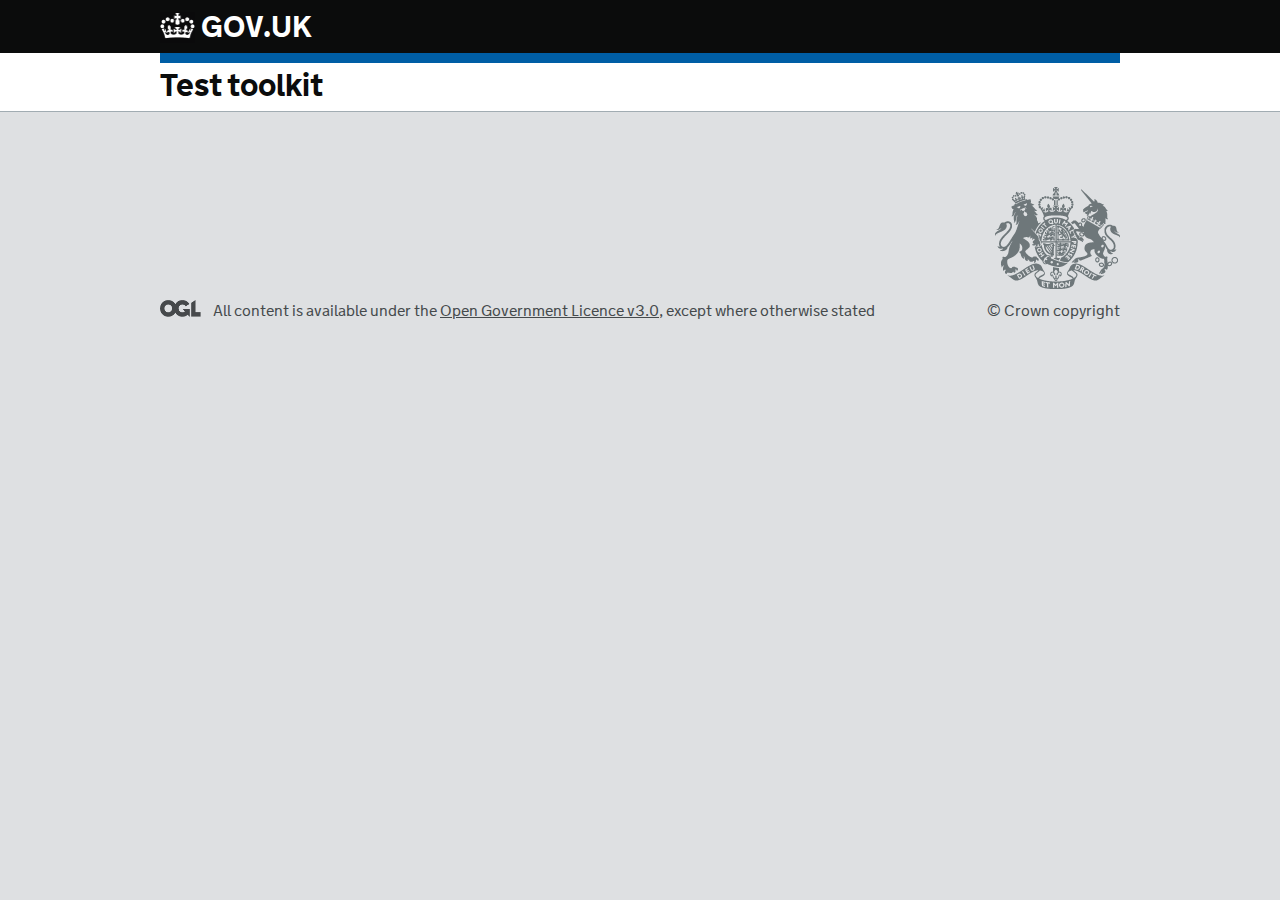
==== commit a36752fb: "Add basic 1 col grid to index.html" ====
--- a/index.html
+++ b/index.html
@@ -106,7 +106,9 @@
     <!--end global-header-bar-->
 
     <main role="main" id="content" class="wrapper">
-  <h1>Test toolkit</h1>
+  <div id="wrapper">
+    <h1>Test toolkit</h1>
+  </div>
 </main>
 
 
--- a/stylesheets/index.css
+++ b/stylesheets/index.css
@@ -14,6 +14,16 @@
   content: "";
   display: block;
   clear: both; }
+
+#wrapper {
+  max-width: 960px;
+  margin: 0 15px; }
+  @media (min-width: 641px) {
+    #wrapper {
+      margin: 0 30px; } }
+  @media (min-width: 1020px) {
+    #wrapper {
+      margin: 0 auto; } }
 
 .grid-row {
   margin: 0 -15px; }
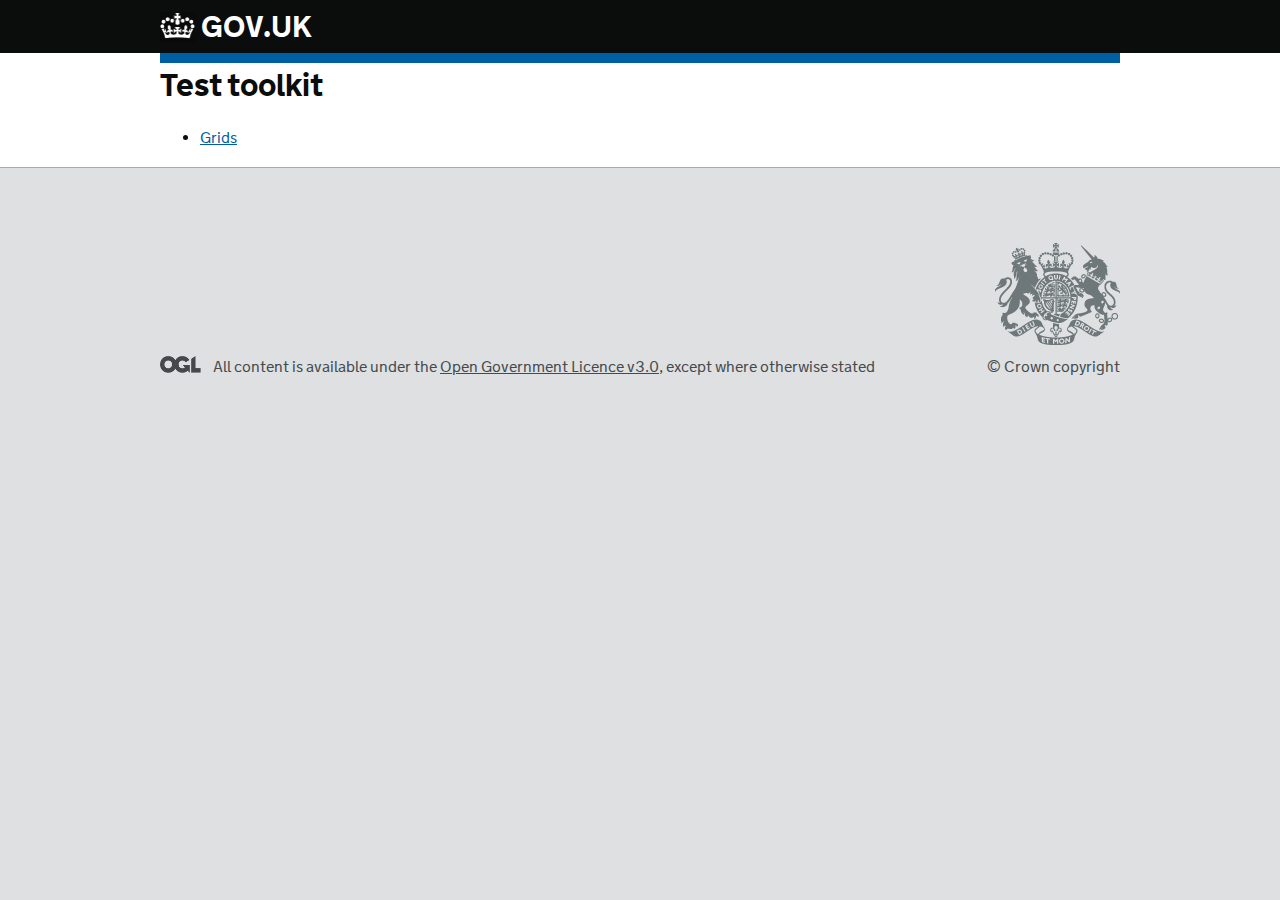
==== commit 7f6b3afd: "Add links to grids to index" ====
--- a/index.html
+++ b/index.html
@@ -108,6 +108,9 @@
     <main role="main" id="content" class="wrapper">
   <div id="wrapper">
     <h1>Test toolkit</h1>
+    <ul>
+      <li><a href="/grids">Grids</a></li>
+    </ul>
   </div>
 </main>
 
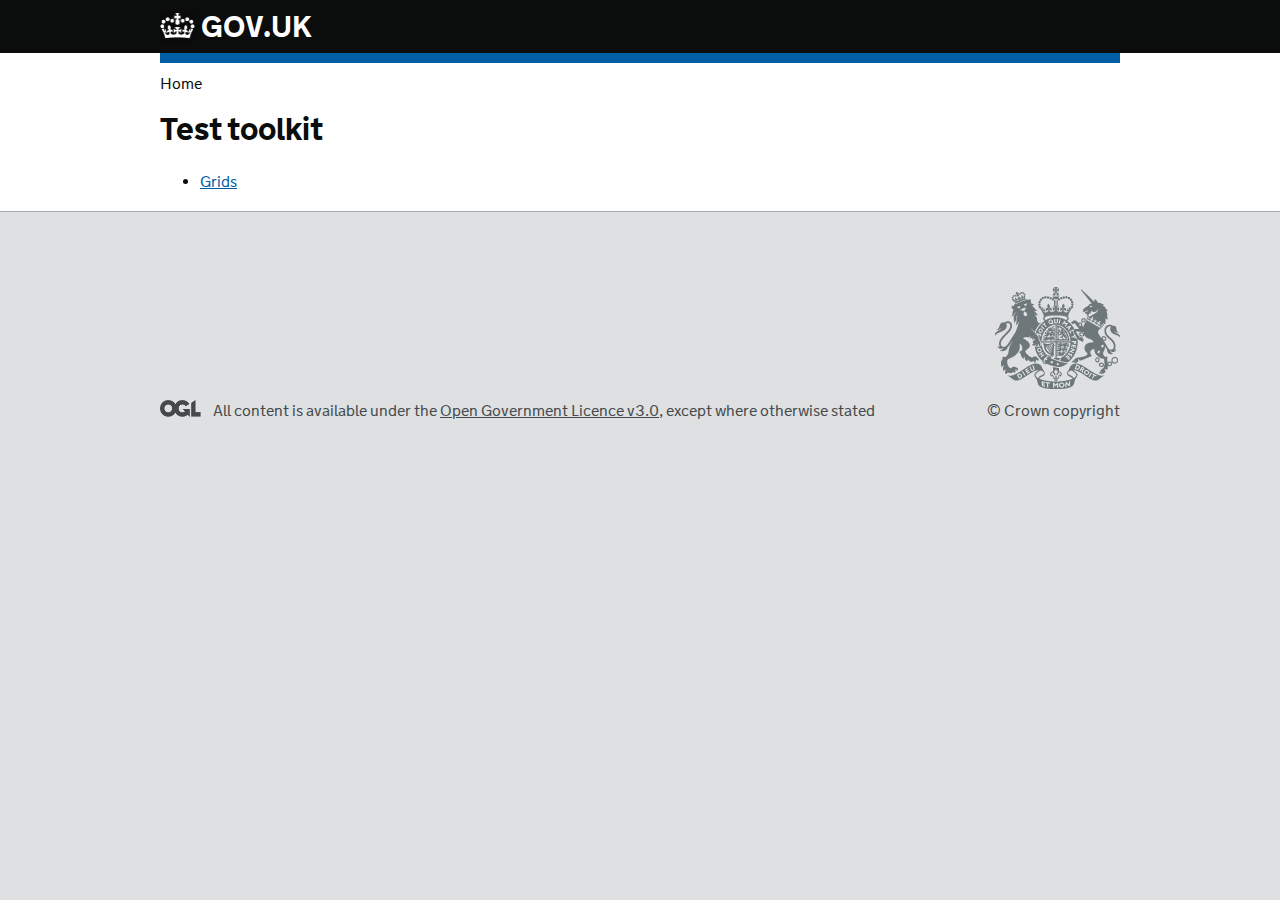
==== commit c050cea7: "Add breadcrumb with support for CSS images" ====
--- a/index.html
+++ b/index.html
@@ -105,11 +105,19 @@
     </div>
     <!--end global-header-bar-->
 
-    <main role="main" id="content" class="wrapper">
+    <div id="global-breadcrumb" class="header-context">
+  <nav>
+    <ol class="group" role="breadcrumbs">
+      <li>
+        Home
+      </li>
+    </ol>
+  </nav>
+</div> <main role="main" id="content" class="wrapper">
   <div id="wrapper">
     <h1>Test toolkit</h1>
     <ul>
-      <li><a href="/grids">Grids</a></li>
+      <li><a href="grids">Grids</a></li>
     </ul>
   </div>
 </main>
--- a/stylesheets/index.css
+++ b/stylesheets/index.css
@@ -10,11 +10,6 @@
 @-o-viewport {
   width: device-width; }
 
-.grid-row:after {
-  content: "";
-  display: block;
-  clear: both; }
-
 #wrapper {
   max-width: 960px;
   margin: 0 15px; }
@@ -25,8 +20,11 @@
     #wrapper {
       margin: 0 auto; } }
 
-.grid-row {
-  margin: 0 -15px; }
+@-ms-viewport {
+  width: device-width; }
+
+@-o-viewport {
+  width: device-width; }
 
 @font-face {
   font-family: GDS-Logo;
@@ -38,39 +36,38 @@
 @-o-viewport {
   width: device-width; }
 
-.grid-row .third-column {
-  padding: 0 15px;
-  -webkit-box-sizing: border-box;
-  -moz-box-sizing: border-box;
-  box-sizing: border-box; }
-  @media (min-width: 641px) {
-    .grid-row .third-column {
+#global-breadcrumb {
+  background-color: #fff;
+  max-width: 1020px;
+  margin: 0 auto;
+  z-index: 50; }
+  #global-breadcrumb nav ol {
+    max-width: 960px;
+    margin: 0 15px;
+    padding: 0.75em 0; }
+    @media (min-width: 641px) {
+      #global-breadcrumb nav ol {
+        margin: 0 30px; } }
+    #global-breadcrumb nav ol li {
+      font-family: "nta", Arial, sans-serif;
+      font-size: 16px;
+      line-height: 1.25;
+      font-weight: 400;
+      text-transform: none;
+      background: url('http://tombye.github.io/test-toolkit/images/breadcrumb-separator.png') 100% 50% no-repeat;
       float: left;
-      width: 33.33333%; } }
-.grid-row .two-third-column {
-  padding: 0 15px;
-  -webkit-box-sizing: border-box;
-  -moz-box-sizing: border-box;
-  box-sizing: border-box; }
-  @media (min-width: 641px) {
-    .grid-row .two-third-column {
-      float: left;
-      width: 66.66667%; } }
-.grid-row .quarter-column {
-  padding: 0 15px;
-  -webkit-box-sizing: border-box;
-  -moz-box-sizing: border-box;
-  box-sizing: border-box; }
-  @media (min-width: 641px) {
-    .grid-row .quarter-column {
-      float: left;
-      width: 25%; } }
-.grid-row .half-column {
-  padding: 0 15px;
-  -webkit-box-sizing: border-box;
-  -moz-box-sizing: border-box;
-  box-sizing: border-box; }
-  @media (min-width: 641px) {
-    .grid-row .half-column {
-      float: left;
-      width: 50%; } }
+      list-style: none;
+      margin-left: 0;
+      margin-right: 0.5em;
+      padding-right: 15px; }
+      @media (max-width: 640px) {
+        #global-breadcrumb nav ol li {
+          font-size: 14px;
+          line-height: 1.14286; } }
+      #global-breadcrumb nav ol li:last-child {
+        background-image: none;
+        margin-right: 0; }
+      #global-breadcrumb nav ol li a {
+        color: #0b0c0c; }
+        #global-breadcrumb nav ol li a:hover {
+          color: #2e8aca; }
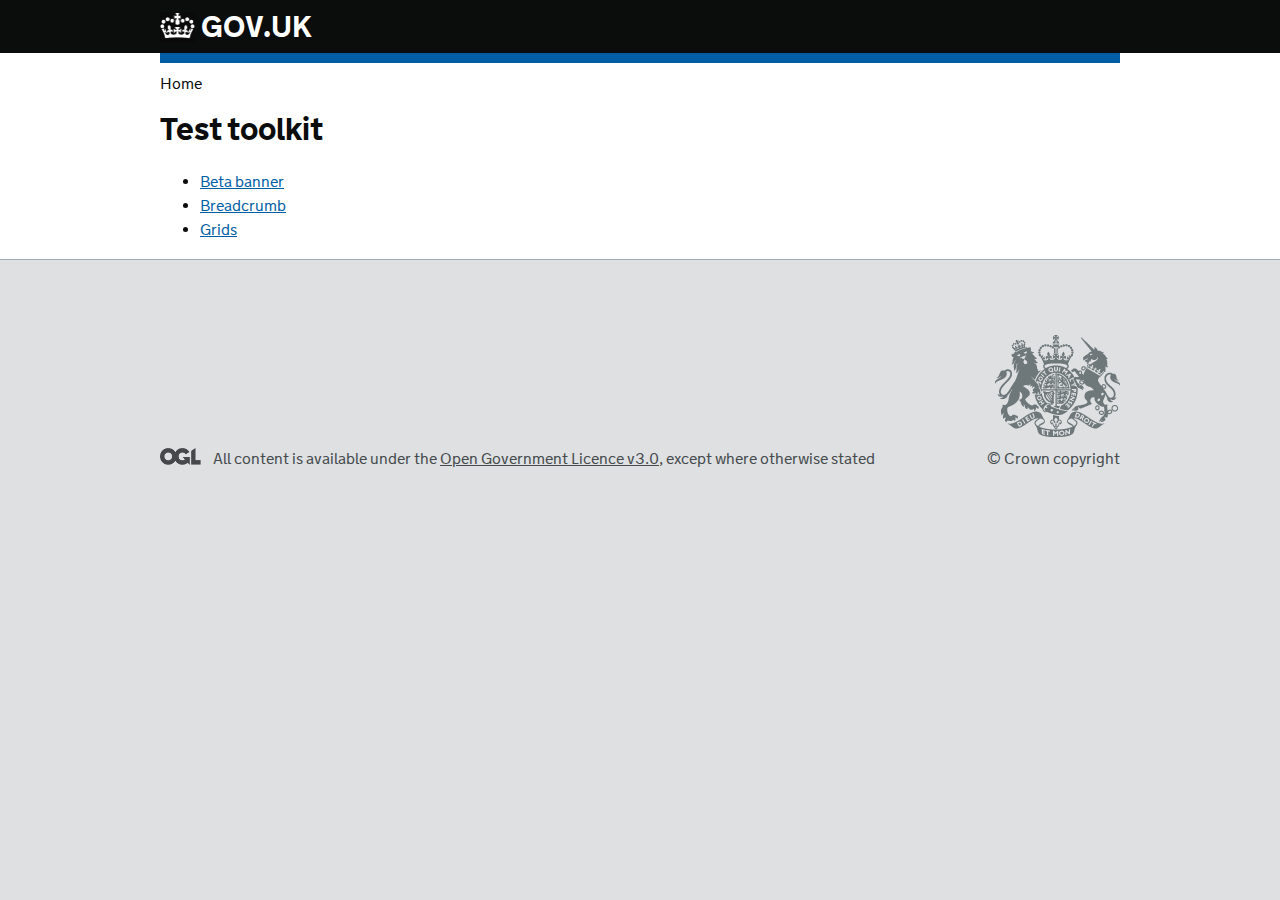
==== commit 485965df: "Add beta-banner page" ====
--- a/index.html
+++ b/index.html
@@ -117,6 +117,8 @@
   <div id="wrapper">
     <h1>Test toolkit</h1>
     <ul>
+      <li><a href="beta-banner.html">Beta banner</a></li>
+      <li><a href="breadcrumb.html">Breadcrumb</a></li>
       <li><a href="grids">Grids</a></li>
     </ul>
   </div>
